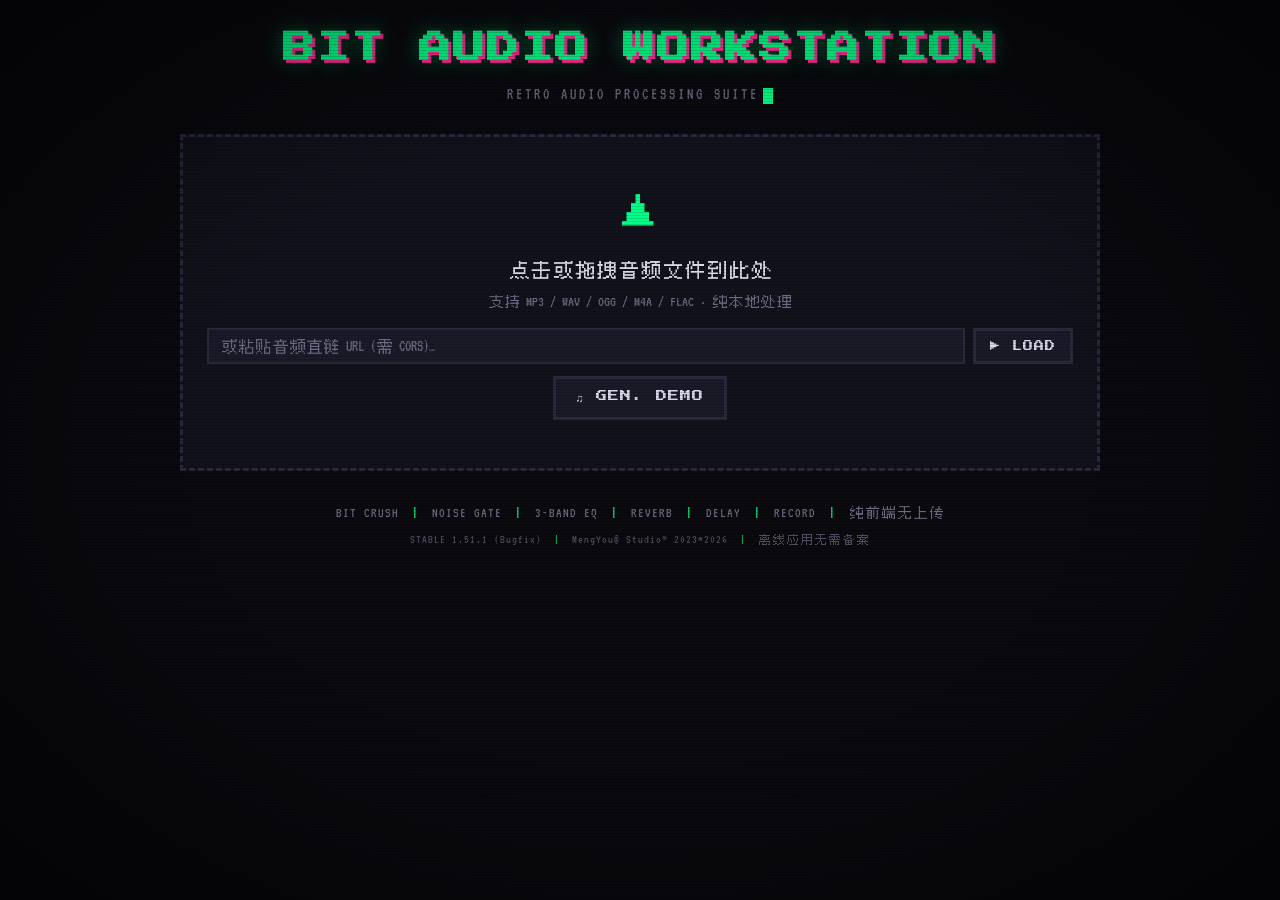
==== bit-audio-workstation.html @ 73a19dbe "STABLE 1.51.1 (Bugfix): 修复拆分版重复加载与 FLAC 导出" ====
<!DOCTYPE html>
<html lang="zh-CN">
<head>
<meta charset="UTF-8">
<meta name="viewport" content="width=device-width, initial-scale=1.0">
<title>BIT AUDIO WORKSTATION · 音频处理工作站</title>
<link rel="icon" href="data:image/svg+xml,<svg xmlns='http://www.w3.org/2000/svg' viewBox='0 0 16 16'><rect width='16' height='16' fill='%2300ff88'/><text x='8' y='12' font-size='10' text-anchor='middle' fill='%23000' font-family='monospace'>8</text></svg>">
<style>
/* ============ EMBEDDED PIXEL FONTS ============ */
@font-face{
  font-family:'Press Start 2P';
  src:url([data-uri]) format('truetype');
  font-display:swap;
  font-weight:normal;
  font-style:normal;
}
@font-face{
  font-family:'VT323';
  src:url([data-uri]) format('truetype');
  font-display:swap;
  font-weight:normal;
  font-style:normal;
}
@font-face{
  font-family:'Cubic11';
  src:url([data-uri]) format('woff2');
  font-display:swap;
  font-weight:normal;
  font-style:normal;
}


/* ============ RESET & BASE ============ */
*,*::before,*::after{box-sizing:border-box;margin:0;padding:0}
:root{
  --bg2:#0a0a12;
  --bg:#0a0a0f;
  --panel:#12121c;
  --panel2:#1a1a28;
  --border:#2a2a3e;
  --green:#00ff88;
  --green-dim:#00cc6a;
  --pink:#ff2d95;
  --yellow:#ffcc00;
  --cyan:#00e5ff;
  --text:#d8d8e8;
  --muted:#6a6a82;
  /* 英文用像素/等宽，中文 fallback 到 Cubic11 像素中文字体 */
  --mono:'VT323','Cubic11','Courier New',monospace;
  --pixel:'Press Start 2P','Cubic11','Courier New',monospace;
  --cjk:'Cubic11','VT323','Courier New',monospace;
}
/* 主题：品红粉 */
[data-theme="pink"]{
  --bg2:#120a12;--bg:#0f0a0f;--panel:#1c121c;--panel2:#281a28;--border:#3e2a3e;
  --green:#ff2d95;--green-dim:#cc2277;--pink:#00ff88;--yellow:#ff66cc;--cyan:#ff00ff;
}
/* 主题：电蓝 */
[data-theme="blue"]{
  --bg2:#0a0f18;--bg:#0a0d14;--panel:#121828;--panel2:#1a2238;--border:#2a3a5e;
  --green:#00aaff;--green-dim:#0088cc;--pink:#00e5ff;--yellow:#66ccff;--cyan:#0088ff;
}
/* 主题：琥珀橙 */
[data-theme="amber"]{
  --bg2:#140e08;--bg:#120c08;--panel:#1e1610;--panel2:#2a2018;--border:#4a3a28;
  --green:#ffaa00;--green-dim:#cc8800;--pink:#ff6600;--yellow:#ffcc44;--cyan:#ff8800;
}
/* 主题：紫电 */
[data-theme="purple"]{
  --bg2:#0e0a18;--bg:#0c0a14;--panel:#181228;--panel2:#221a38;--border:#3a2a5e;
  --green:#aa44ff;--green-dim:#8833cc;--pink:#ff44ff;--yellow:#cc88ff;--cyan:#6644ff;
}
html,body{height:100%}
body{
  background:var(--bg);
  color:var(--text);
  font-family:var(--mono);
  font-size:18px;
  line-height:1.5;
  min-height:100vh;
  overflow-x:hidden;
  -webkit-tap-highlight-color:transparent;
}
/* scanline overlay */
body::before{
  content:'';position:fixed;inset:0;pointer-events:none;z-index:999;
  background:repeating-linear-gradient(0deg,rgba(0,0,0,0.15) 0px,rgba(0,0,0,0.15) 1px,transparent 1px,transparent 3px);
}
body::after{
  content:'';position:fixed;inset:0;pointer-events:none;z-index:998;
  background:radial-gradient(ellipse at center,transparent 50%,rgba(0,0,0,0.5) 100%);
}

/* ============ LAYOUT ============ */
.app{
  max-width:960px;
  margin:0 auto;
  padding:24px 20px 40px;
  position:relative;z-index:1;
}

/* ============ HEADER ============ */
header{text-align:center;margin-bottom:28px}
header h1{
  font-family:var(--pixel);
  font-size:clamp(18px,4.5vw,32px);
  color:var(--green);
  text-shadow:3px 3px 0 var(--pink),0 0 20px rgba(0,255,136,0.4);
  letter-spacing:2px;
  margin-bottom:10px;
  image-rendering:pixelated;
}
header .subtitle{
  font-family:var(--mono);
  font-size:16px;
  color:var(--muted);
  letter-spacing:3px;
  text-transform:uppercase;
}
header .blink{
  display:inline-block;width:10px;height:16px;background:var(--green);
  vertical-align:middle;margin-left:4px;animation:blink 1s steps(2) infinite;
}
@keyframes blink{0%,50%{opacity:1}51%,100%{opacity:0}}

/* ============ DROPZONE ============ */
.dropzone{
  border:3px dashed var(--border);
  background:var(--panel);
  padding:48px 24px;
  text-align:center;
  cursor:pointer;
  transition:border-color .15s,background .15s;
  position:relative;
}
.dropzone:hover,.dropzone.drag{
  border-color:var(--green);
  background:rgba(0,255,136,0.04);
}
.dropzone.drag{border-color:var(--pink)}
.dz-icon{
  font-family:var(--pixel);
  font-size:36px;color:var(--green);
  display:block;margin-bottom:16px;
  animation:bounce 1.2s ease-in-out infinite;
}
@keyframes bounce{0%,100%{transform:translateY(0)}50%{transform:translateY(-8px)}}
.dropzone p{font-size:20px;color:var(--text)}
.dropzone .dz-hint{font-size:15px;color:var(--muted);margin-top:6px}

/* URL load bar */
.url-bar{
  display:flex;gap:8px;margin-top:14px;
}
.url-bar input{
  flex:1;min-width:0;
  background:var(--panel2);border:2px solid var(--border);
  color:var(--text);font-family:var(--mono);font-size:16px;
  padding:8px 12px;outline:none;
}
.url-bar input:focus{border-color:var(--cyan)}
.url-bar input::placeholder{color:var(--muted)}
.url-bar .btn{padding:8px 14px;font-size:10px;white-space:nowrap}

/* ============ WORKSPACE ============ */
.workspace{display:flex;flex-direction:column;gap:12px}
.hidden{display:none!important}

.info-expand-icon{color:var(--muted);font-size:12px;margin-left:8px;transition:transform 0.2s}
.file-info.expanded .info-expand-icon{transform:rotate(90deg)}
.audio-details{background:var(--panel);border:1px solid var(--border);border-radius:0;padding:12px 16px;margin-bottom:8px;animation:slideDown 0.2s ease}
.audio-details.hidden{display:none}
.details-grid{display:grid;grid-template-columns:repeat(4,1fr);gap:8px 16px}
.detail-item{display:flex;flex-direction:column;gap:2px}
.detail-label{font-size:10px;color:var(--muted);font-family:'VT323',monospace;letter-spacing:1px}
.detail-value{font-size:14px;color:var(--green);font-family:'VT323',monospace}
@keyframes slideDown{from{opacity:0;transform:translateY(-8px)}to{opacity:1;transform:translateY(0)}}
@media(max-width:600px){.details-grid{grid-template-columns:repeat(2,1fr)}}
/* 播放列表 */
.playlist-panel{background:var(--panel);border:1px solid var(--border);padding:10px 14px;margin-bottom:8px;animation:slideDown 0.2s ease}
.playlist-panel.hidden{display:none}
.playlist-header{display:flex;justify-content:space-between;align-items:center;margin-bottom:8px}
.playlist-controls{display:flex;align-items:center;gap:6px}
.pl-ctrl-btn{
  padding:3px 8px;font-size:10px;font-family:'VT323',monospace;
  background:var(--bg);border:1px solid var(--border);color:var(--muted);
  cursor:pointer;transition:all 0.15s;letter-spacing:1px;
}
.pl-ctrl-btn:hover{border-color:var(--green);color:var(--green)}
.pl-ctrl-btn.active{border-color:var(--green);color:var(--green);background:rgba(0,255,136,0.08)}
.playlist-title{font-size:12px;color:var(--muted);font-family:'VT323',monospace;letter-spacing:1px}
.playlist-count{font-size:12px;color:var(--green);font-family:'VT323',monospace;background:var(--bg);padding:2px 8px;border:1px solid var(--border)}
.playlist-items{display:flex;flex-direction:column;gap:4px;max-height:160px;overflow-y:auto}
.playlist-item{display:flex;align-items:center;gap:8px;padding:6px 10px;background:var(--bg);border:1px solid var(--border);cursor:pointer;transition:all 0.15s;font-size:12px;font-family:'VT323',monospace}
.playlist-item:hover{border-color:var(--green)}
.playlist-item.active{border-color:var(--green);background:rgba(0,255,136,0.08)}
.playlist-item .pl-index{color:var(--muted);min-width:20px;text-align:center}
.playlist-item.active .pl-index{color:var(--green)}
.playlist-item .pl-name{flex:1;min-width:0;overflow:hidden;text-overflow:ellipsis;white-space:nowrap;color:var(--text)}
.playlist-item.active .pl-name{color:var(--green)}
.playlist-item .pl-dur{color:var(--muted);font-size:11px;white-space:nowrap}
.playlist-item .pl-remove{color:var(--muted);cursor:pointer;padding:0 4px;opacity:0.5;transition:opacity 0.15s}
.playlist-item .pl-remove:hover{color:var(--red);opacity:1}
.playlist-empty{text-align:center;color:var(--muted);font-size:11px;padding:8px;font-family:'VT323',monospace}
.file-info{
  display:flex;justify-content:space-between;align-items:center;
  flex-wrap:wrap;gap:8px;
  background:var(--panel);border:2px solid var(--border);
  padding:10px 14px;font-size:16px;
}
.file-info #fileName{color:var(--green);word-break:break-all;flex:1;min-width:0}
.file-info #fileMeta{color:var(--muted);white-space:nowrap}

/* ============ WAVEFORM ============ */
.waveform-container{position:relative}
.waveform-zoom-controls{
  display:flex;align-items:center;gap:6px;
  position:absolute;top:6px;right:8px;z-index:10;
  background:var(--bg);padding:4px 8px;border:1px solid var(--border);box-shadow:0 2px 8px rgba(0,0,0,0.6);
}
.waveform-zoom-controls .zoom-btn{
  background:var(--bg);border:1px solid var(--border);color:var(--text);
  font-family:var(--pixel);font-size:12px;width:24px;height:24px;
  cursor:pointer;display:flex;align-items:center;justify-content:center;
}
.waveform-zoom-controls .zoom-btn:hover{border-color:var(--green);color:var(--green)}
.waveform-zoom-controls .zoom-level{
  font-family:var(--pixel);font-size:9px;color:var(--muted);min-width:28px;text-align:center;
}
#exportWaveBtn{border-color:var(--amber);color:var(--amber)}
#exportWaveBtn:hover{background:linear-gradient(rgba(255,170,0,0.28),rgba(255,170,0,0.28)),var(--bg)}
.waveform-wrap{
  position:relative;
  background:var(--panel);
  border:2px solid var(--border);
  height:130px;
  overflow:hidden;
}
#waveform{width:100%;height:100%;display:block}
.playhead{
  position:absolute;top:0;bottom:0;width:2px;
  background:var(--pink);
  box-shadow:0 0 8px var(--pink);
  left:0;display:none;pointer-events:none;
}
/* 标记点 */
.marker{
  position:absolute;top:0;width:0;height:0;
  border-left:6px solid transparent;
  border-right:6px solid transparent;
  border-top:8px solid var(--yellow,#ffcc00);
  cursor:pointer;z-index:5;
  transform:translateX(-50%);
}
.marker:hover{border-top-color:var(--green)}
.marker{touch-action:none;-webkit-user-select:none;user-select:none}
.marker::before{content:'';position:absolute;left:-9px;top:-6px;width:18px;height:34px}
.marker-label{
  position:absolute;top:9px;left:50%;transform:translateX(-50%);
  max-width:88px;overflow:hidden;text-overflow:ellipsis;
  font-family:var(--pixel);font-size:8px;color:var(--yellow,#ffcc00);
  white-space:nowrap;background:var(--bg);padding:1px 3px;
  pointer-events:none;
}
.marker-container{position:absolute;top:0;left:0;right:0;bottom:0;pointer-events:none}
.marker-container .marker{pointer-events:auto}
/* 波形选区 */
.selection{
  position:absolute;top:0;bottom:0;
  background:rgba(0,229,255,0.18);
  border-left:2px solid var(--cyan);
  border-right:2px solid var(--cyan);
  left:0;width:0;display:none;pointer-events:none;
}
/* 裁剪控制栏 */
.crop-bar{
  display:flex;align-items:center;justify-content:space-between;
  gap:12px;flex-wrap:wrap;
  background:var(--panel);border:2px solid var(--border);
  padding:10px 14px;
}
.crop-readout{display:flex;flex-direction:column;gap:2px;min-width:200px}
.crop-info{
  font-family:var(--mono);font-size:16px;color:var(--cyan);
}
.crop-stats{
  font-family:var(--mono);font-size:12px;color:var(--muted);
  min-height:15px;white-space:nowrap;
}
.crop-btns{display:flex;gap:8px;flex-wrap:wrap}
.crop-btn{padding:8px 14px;font-size:10px}
.crop-btn:disabled{opacity:0.35;cursor:not-allowed}

/* ============ MARKER LIST ============ */
#markerListModal{z-index:900}   /* 低于 toast，改名/删除的提示不会被遮罩挡住 */
.marker-list-window{
  background:var(--panel);border:2px solid var(--border);
  padding:16px;width:min(560px,92vw);max-height:78vh;
  display:flex;flex-direction:column;gap:12px;
  box-shadow:0 12px 40px rgba(0,0,0,0.55);
}
.marker-list-head{display:flex;align-items:center;justify-content:space-between;gap:12px}
.marker-list-title{font-family:var(--mono);font-size:16px;color:var(--amber);letter-spacing:1px}
.marker-list-body{
  overflow-y:auto;border:1px solid var(--border);background:var(--bg);
  min-height:76px;max-height:52vh;
}
.marker-row{
  display:flex;align-items:center;gap:8px;padding:7px 9px;
  border-bottom:1px solid var(--border);font-family:var(--mono);font-size:13px;
  cursor:pointer;
}
.marker-row:last-child{border-bottom:none}
.marker-row:hover{background:var(--panel2)}
.marker-time{color:var(--cyan);min-width:64px;cursor:pointer}
.marker-name{flex:1;min-width:0;color:var(--text);cursor:pointer;overflow:hidden;text-overflow:ellipsis;white-space:nowrap}
.marker-delta{color:var(--muted);font-size:11px;min-width:56px;text-align:right}
.marker-row-btn{
  padding:3px 7px;font-size:10px;font-family:var(--mono);
  background:var(--bg);border:1px solid var(--border);color:var(--muted);cursor:pointer;
}
.marker-row-btn:hover{border-color:var(--amber);color:var(--amber)}
.marker-row-btn.del:hover{border-color:var(--pink);color:var(--pink)}
.marker-empty{padding:20px 12px;text-align:center;color:var(--muted);font-family:var(--mono);font-size:13px;line-height:1.6}

/* ============ DEMO BAR ============ */
.demo-bar{
  display:flex;align-items:center;gap:8px;flex-wrap:wrap;
  margin-top:14px;
}
.demo-bar .demo-btn{
  border-color:var(--yellow);color:var(--yellow);
  background:linear-gradient(rgba(255,204,0,0.16),rgba(255,204,0,0.16)),var(--panel2);
}
.demo-bar .demo-btn:hover{background:linear-gradient(rgba(255,204,0,0.30),rgba(255,204,0,0.30)),var(--panel2)}
.demo-bar .hint{font-size:15px;color:var(--muted)}
#noiseBtn{border-color:var(--cyan);color:var(--cyan);background:linear-gradient(rgba(0,229,255,0.16),rgba(0,229,255,0.16)),var(--panel2)}
#noiseBtn:hover{background:linear-gradient(rgba(0,229,255,0.30),rgba(0,229,255,0.30)),var(--panel2)}
.demo-bar{position:relative}
#noiseMenu{top:100%;left:50%;transform:translateX(-50%);margin-top:8px;min-width:160px;z-index:100}
#silenceBtn{border-color:var(--orange);color:var(--orange);background:linear-gradient(rgba(255,165,0,0.16),rgba(255,165,0,0.16)),var(--panel2)}
#silenceBtn:hover{background:linear-gradient(rgba(255,165,0,0.30),rgba(255,165,0,0.30)),var(--panel2)}
#silenceMenu{top:100%;left:50%;transform:translateX(-50%);margin-top:8px;min-width:200px;z-index:100}
.silence-threshold-row,.silence-min-row{display:flex;align-items:center;gap:8px;padding:8px 12px;font-size:10px}
.silence-threshold-row input[type=range],.silence-min-row input[type=range]{flex:1;width:80px}
.silence-threshold-row span:last-child,.silence-min-row span:last-child{min-width:50px;text-align:right;color:var(--muted)}
#channelBtn{border-color:var(--purple);color:var(--purple);background:linear-gradient(rgba(180,100,255,0.16),rgba(180,100,255,0.16)),var(--panel2)}
#channelBtn:hover{background:linear-gradient(rgba(180,100,255,0.30),rgba(180,100,255,0.30)),var(--panel2)}
#channelMenu{top:100%;left:50%;transform:translateX(-50%);margin-top:8px;min-width:140px;z-index:100}
#beatBtn{border-color:var(--pink);color:var(--pink);background:linear-gradient(rgba(255,0,255,0.16),rgba(255,0,255,0.16)),var(--panel2)}
#beatBtn:hover{background:linear-gradient(rgba(255,0,255,0.30),rgba(255,0,255,0.30)),var(--panel2)}
#beatMenu{top:100%;left:50%;transform:translateX(-50%);margin-top:8px;min-width:140px;z-index:100}
.beat-info-row{display:flex;justify-content:space-between;align-items:center;padding:6px 12px;font-size:13px;color:var(--text)}
.beat-info-row span:last-child{color:var(--pink);font-weight:bold}
#markerBtn{border-color:var(--amber);color:var(--amber);background:linear-gradient(rgba(255,170,0,0.16),rgba(255,170,0,0.16)),var(--panel2)}
#markerBtn:hover{background:linear-gradient(rgba(255,170,0,0.30),rgba(255,170,0,0.30)),var(--panel2)}
#markerMenu{top:100%;left:50%;transform:translateX(-50%);margin-top:8px;min-width:160px;z-index:100}
#markerMenu .beat-info-row span:last-child{color:var(--amber)}
#dcBtn{border-color:var(--blue);color:var(--blue);background:linear-gradient(rgba(100,200,255,0.16),rgba(100,200,255,0.16)),var(--panel2)}
#dcBtn:hover{background:linear-gradient(rgba(100,200,255,0.30),rgba(100,200,255,0.30)),var(--panel2)}
#dcMenu{top:100%;left:50%;transform:translateX(-50%);margin-top:8px;min-width:140px;z-index:100}
#dcMenu .beat-info-row span:last-child{color:var(--blue)}

/* ============ CONTROLS ============ */
.controls{
  display:grid;grid-template-columns:repeat(4,1fr);gap:12px;
}
.ctrl{
  background:var(--panel);border:2px solid var(--border);
  padding:10px 12px;
}
.ctrl label{
  display:flex;justify-content:space-between;align-items:baseline;
  font-family:var(--pixel);font-size:10px;color:var(--muted);
  margin-bottom:12px;letter-spacing:1px;
}
.ctrl label span{color:var(--green);font-size:14px;font-family:var(--mono)}
.ctrl.ng label{color:var(--yellow)}
.ctrl.ng label span{color:var(--yellow)}
.ctrl.ng input[type=range]::-webkit-slider-thumb{background:var(--yellow);border-color:#4d3d00;box-shadow:0 0 0 2px var(--yellow)}
.ctrl.ng input[type=range]::-moz-range-thumb{background:var(--yellow);border-color:#4d3d00}
.ctrl.speed label{color:var(--pink)}
.ctrl.speed label span{color:var(--pink)}
.ctrl.speed input[type=range]::-webkit-slider-thumb{background:var(--pink);border-color:#4d0026;box-shadow:0 0 0 2px var(--pink)}
.ctrl.speed input[type=range]::-moz-range-thumb{background:var(--pink);border-color:#4d0026}
/* pixel range slider */
input[type=range]{
  -webkit-appearance:none;appearance:none;
  width:100%;height:24px;background:transparent;cursor:pointer;
}
input[type=range]::-webkit-slider-runnable-track{
  height:8px;background:var(--panel2);border:2px solid var(--border);
}
input[type=range]::-webkit-slider-thumb{
  -webkit-appearance:none;appearance:none;
  width:20px;height:20px;margin-top:-8px;
  background:var(--green);border:2px solid #003d20;
  box-shadow:0 0 0 2px var(--green);
  cursor:pointer;
}
input[type=range]::-moz-range-track{
  height:8px;background:var(--panel2);border:2px solid var(--border);
}
input[type=range]::-moz-range-thumb{
  width:16px;height:16px;border-radius:0;
  background:var(--green);border:2px solid #003d20;
  cursor:pointer;
}
.ticks{
  display:flex;justify-content:space-between;
  font-size:13px;color:var(--muted);margin-top:4px;
  font-family:var(--mono);
}

/* ============ VERTICAL EQ PANEL ============ */
.eq-panel{
  background:var(--panel);border:2px solid var(--border);
  padding:12px;
}
.eq-title{
  font-family:var(--pixel);font-size:10px;color:var(--cyan);
  text-align:center;letter-spacing:3px;margin-bottom:10px;
}
.eq-cols{
  display:flex;justify-content:space-around;align-items:flex-end;
  gap:12px;
}
.eq-col{
  display:flex;flex-direction:column;align-items:center;gap:8px;
  flex:1;max-width:100px;
}
.eq-val{
  font-family:var(--mono);font-size:16px;color:var(--cyan);
  min-height:20px;
}
.eq-col input[type=range]{
  -webkit-appearance:slider-vertical;
  appearance:slider-vertical;
  writing-mode:vertical-lr;
  direction:rtl;
  width:28px;height:140px;
  background:transparent;cursor:pointer;
}
.eq-col input[type=range]::-webkit-slider-runnable-track{
  width:8px;background:var(--panel2);border:2px solid var(--border);
}
.eq-col input[type=range]::-webkit-slider-thumb{
  -webkit-appearance:none;appearance:none;
  width:24px;height:16px;margin-left:-8px;
  background:var(--cyan);border:2px solid #003d4d;
  box-shadow:0 0 0 2px var(--cyan);
  cursor:pointer;
}
.eq-col input[type=range]::-moz-range-track{
  width:8px;background:var(--panel2);border:2px solid var(--border);
}
.eq-col input[type=range]::-moz-range-thumb{
  width:20px;height:12px;border-radius:0;
  background:var(--cyan);border:2px solid #003d4d;
  cursor:pointer;
}
.eq-label{
  font-family:var(--pixel);font-size:9px;color:var(--muted);
  letter-spacing:1px;
}
.eq-presets{
  display:flex;flex-wrap:wrap;justify-content:center;gap:4px;
  margin-top:12px;padding-top:10px;border-top:1px solid var(--border);
}
.eq-preset-btn{
  font-family:var(--pixel);font-size:8px;color:var(--muted);
  background:var(--panel2);border:1px solid var(--border);
  padding:4px 6px;cursor:pointer;letter-spacing:1px;
  transition:all 0.15s;
}
.eq-preset-btn:hover{
  color:var(--cyan);border-color:var(--cyan);
}
.eq-preset-btn.active{
  color:var(--bg);background:var(--cyan);border-color:var(--cyan);
}

/* FX presets */
.fx-presets{display:flex;flex-wrap:wrap;gap:8px;justify-content:center;margin-top:12px;padding-top:10px;border-top:1px solid var(--border)}
.fx-preset-group{display:flex;align-items:center;gap:4px}
.fx-preset-label{font-family:var(--pixel);font-size:8px;color:var(--muted);letter-spacing:1px;margin-right:2px}
.fx-preset-btn{font-family:var(--pixel);font-size:8px;color:var(--muted);background:var(--panel2);border:1px solid var(--border);padding:3px 5px;cursor:pointer;letter-spacing:1px;transition:all 0.15s}
.fx-preset-btn:hover{color:var(--pink);border-color:var(--pink)}
.fx-preset-btn.active{color:var(--bg);background:var(--pink);border-color:var(--pink)}

/* ============ TRANSPORT ============ */
.transport-export{
  display:flex;flex-direction:column;gap:8px;
  background:var(--panel);border:2px solid var(--green);
  padding:10px 12px;
}
.transport-export .transport{
  background:transparent;border:none;padding:0;gap:8px;
}
.transport-export .export-bar{
  justify-content:center;gap:10px;flex-wrap:wrap;
}
.transport-export .btn{padding:8px 8px;font-size:9px;border-width:2px;letter-spacing:0.3px;min-width:56px;white-space:normal;line-height:1.3}
.transport-export #playBtn{font-size:9px;min-width:60px;padding:6px 4px;letter-spacing:0.2px;line-height:1.4}
.transport-export .reload-btn{font-size:8px;padding:6px 4px;min-width:52px;letter-spacing:0.2px;line-height:1.4}
.transport-export .nav-btn{font-size:8px;padding:6px 4px;min-width:48px;letter-spacing:0.2px;line-height:1.4;color:var(--cyan,#00ccff);border-color:var(--cyan,#00ccff)}
.transport-export .format-btn{padding:8px 12px}
.transport-export .rec-btn{padding:8px 14px}
.transport-export .export-hint-bottom{
  font-size:12px;color:var(--muted);text-align:center;
  width:100%;order:10;margin-top:4px;
}
.options-row{
  display:flex;align-items:center;gap:16px;flex-wrap:wrap;
  background:transparent;border:none;
  padding:4px 0;justify-content:center;
}
.options-row .toggle{font-size:10px}
.gain-control{display:flex;align-items:center;gap:8px}
.gain-label{font-family:var(--pixel);font-size:9px;color:var(--muted);letter-spacing:1px;white-space:nowrap}
.gain-label span{color:var(--pink)}
.gain-control input[type=range]{width:80px}
.mp3-bitrate-select{display:flex;align-items:center;gap:6px}
.mp3-bitrate-select.hidden{display:none}
.mp3-bitrate-select .br-label{font-family:var(--pixel);font-size:9px;color:var(--muted);letter-spacing:1px}
.mp3-bitrate-select .br-buttons{display:flex;gap:4px;flex-wrap:wrap}
.mp3-bitrate-select .br-btn{
  font-family:var(--pixel);font-size:9px;
  background:var(--panel2);color:var(--muted);
  border:2px solid var(--border);padding:4px 8px;
  cursor:pointer;min-width:36px;transition:all 0.15s;
}
.mp3-bitrate-select .br-btn:hover{border-color:var(--pink);color:var(--text)}
.mp3-bitrate-select .br-btn.active{border-color:var(--pink);color:var(--pink);background:linear-gradient(rgba(255,0,128,0.22),rgba(255,0,128,0.22)),var(--panel2);box-shadow:0 0 6px rgba(255,0,128,0.3)}
.transport{
  display:flex;align-items:stretch;gap:8px;flex-wrap:nowrap;
  background:var(--panel);border:2px solid var(--border);
  padding:12px 16px;
}
.transport .btn{display:flex;flex-direction:column;align-items:center;justify-content:center;gap:3px;text-align:center}
.transport .btn{flex:1;min-width:60px;white-space:nowrap}
.transport .clipper{white-space:nowrap;flex-shrink:0}
.options-row{
  display:flex;align-items:center;gap:16px;flex-wrap:wrap;
  background:transparent;border:none;
  padding:8px 16px 4px;
}
.options-row .toggle{font-size:10px}
.btn{
  font-family:var(--pixel);font-size:11px;
  padding:12px 20px;border:3px solid var(--border);
  background:var(--panel2);color:var(--text);
  cursor:pointer;letter-spacing:1px;
  transition:transform .08s,box-shadow .08s,background .15s;
  user-select:none;
}
.btn:hover{background:var(--border)}
.btn:active{transform:translate(2px,2px)}
.btn.primary{border-color:var(--green);color:var(--green);background:linear-gradient(rgba(0,255,136,0.16),rgba(0,255,136,0.16)),var(--panel2)}
.btn.primary:hover{background:linear-gradient(rgba(0,255,136,0.30),rgba(0,255,136,0.30)),var(--panel2)}
.btn.accent{border-color:var(--pink);color:var(--pink);background:linear-gradient(rgba(255,45,149,0.16),rgba(255,45,149,0.16)),var(--panel2)}
.btn.accent:hover{background:linear-gradient(rgba(255,45,149,0.30),rgba(255,45,149,0.30)),var(--panel2)}
.btn:disabled{opacity:0.4;cursor:not-allowed;transform:none}

.toggle{
  display:flex;align-items:center;gap:8px;
  font-family:var(--pixel);font-size:10px;color:var(--muted);
  cursor:pointer;margin-left:auto;letter-spacing:1px;
}
.toggle input{
  -webkit-appearance:none;appearance:none;
  width:36px;height:20px;background:var(--panel2);
  border:2px solid var(--border);position:relative;cursor:pointer;
  transition:background .15s;
}
.toggle input::after{
  content:'';position:absolute;top:1px;left:1px;
  width:14px;height:14px;background:var(--muted);
  transition:left .15s,background .15s;
}
.toggle input:checked{background:linear-gradient(rgba(0,255,136,0.28),rgba(0,255,136,0.28)),var(--panel2);border-color:var(--green)}
.toggle input:checked::after{left:17px;background:var(--green)}

/* ============ EXPORT ============ */
.export-bar{
  display:flex;align-items:center;gap:12px;flex-wrap:nowrap;justify-content:center;
}
.export-bar .help-btn{flex-shrink:0}
.mp3-bitrate-select{display:flex;align-items:center;gap:6px;order:6}
.mp3-bitrate-select.hidden{display:none}
.mp3-bitrate-select .br-label{font-family:var(--pixel);font-size:9px;color:var(--muted);letter-spacing:1px}
.mp3-bitrate-select .br-buttons{display:flex;gap:4px;flex-wrap:wrap}
.mp3-bitrate-select .br-btn{
  font-family:var(--pixel);font-size:9px;
  background:var(--panel2);color:var(--muted);
  border:2px solid var(--border);padding:4px 8px;
  cursor:pointer;min-width:36px;transition:all 0.15s;
}
.mp3-bitrate-select .br-btn:hover{border-color:var(--pink);color:var(--text)}
.mp3-bitrate-select .br-btn.active{border-color:var(--pink);color:var(--pink);background:linear-gradient(rgba(255,0,128,0.22),rgba(255,0,128,0.22)),var(--panel2);box-shadow:0 0 6px rgba(255,0,128,0.3)}
.export-group{
  display:flex;align-items:stretch;gap:0;
  padding:0;
}
.export-group .btn{margin:0}
.export-group #exportBtn{border-right:none}
.hint{font-size:15px;color:var(--muted);font-family:var(--mono)}

/* 自定义格式下拉菜单 */
.format-dropdown{position:relative}
.format-btn{border-color:var(--cyan);color:var(--cyan);background:linear-gradient(rgba(0,229,255,0.16),rgba(0,229,255,0.16)),var(--panel2);padding:12px 16px}
.format-btn:hover{background:linear-gradient(rgba(0,229,255,0.30),rgba(0,229,255,0.30)),var(--panel2)}
.dropdown-menu{
  position:absolute;bottom:calc(100% + 8px);right:0;
  background:var(--panel);border:2px solid var(--cyan);
  min-width:180px;z-index:500;
  box-shadow:0 4px 20px rgba(0,0,0,0.5);
}
.dropdown-item{
  padding:10px 14px;cursor:pointer;
  font-family:var(--mono);font-size:17px;color:var(--text);
  display:flex;justify-content:space-between;align-items:center;
  border-bottom:1px solid var(--border);
  transition:background .1s;
}
.dropdown-item:last-child{border-bottom:none}
.dropdown-item:hover{background:var(--panel2);color:var(--cyan)}
.dropdown-item.active{color:var(--cyan);background:rgba(0,229,255,0.08)}
.dropdown-item.active::before{content:'> ';color:var(--cyan)}
.df-hint{color:var(--muted);font-size:14px}
/* REC 按钮 */
.rec-btn{border-color:var(--pink);color:var(--pink);background:linear-gradient(rgba(255,45,149,0.16),rgba(255,45,149,0.16)),var(--panel2);padding:12px 16px}
.rec-btn:hover{background:linear-gradient(rgba(255,45,149,0.30),rgba(255,45,149,0.30)),var(--panel2)}
.rec-btn.on{background:linear-gradient(rgba(255,45,149,0.40),rgba(255,45,149,0.40)),var(--panel2);animation:recPulse 1.2s ease-in-out infinite}
@keyframes recPulse{0%,100%{box-shadow:0 0 0 0 rgba(255,45,149,0.4)}50%{box-shadow:0 0 0 6px rgba(255,45,149,0)}}

/* ============ FOOTER ============ */
/* ============ 削波指示 ============ */
.clipper{display:flex;align-items:center;gap:6px;margin-left:4px}
.clip-led{width:12px;height:12px;background:#333;border:1px solid #555;transition:background 0.1s}
.clip-led.on{background:#ff3366;box-shadow:0 0 8px #ff3366}
.clip-label{font-size:11px;color:var(--muted);font-family:var(--mono)}
#peakMeter{background:#111;border:1px solid #333;border-radius:2px;margin-left:4px}

/* ============ 频谱仪 ============ */
.spectrum-panel{border:1px solid var(--border);background:var(--bg2);padding:10px}
.spectrum-panel canvas{width:100%;height:80px;display:block}
.spectrum-panel .panel-title{display:flex;justify-content:space-between;align-items:center}
.spectrum-style-switch{display:flex;gap:4px}
.ss-btn{background:var(--bg);border:1px solid var(--border);color:var(--muted);font-size:12px;padding:2px 8px;cursor:pointer;font-family:'VT323',monospace;transition:all 0.15s}
.ss-btn:hover{border-color:var(--green);color:var(--green)}
.ss-btn.active{border-color:var(--green);color:var(--green);background:linear-gradient(rgba(0,255,136,0.22),rgba(0,255,136,0.22)),var(--bg)}
#exportSpectrumBtn{border-color:var(--amber);color:var(--amber)}
#exportSpectrumBtn:hover{background:linear-gradient(rgba(255,170,0,0.28),rgba(255,170,0,0.28)),var(--bg)}

/* ============ 效果/淡入淡出面板 ============ */
.fx-panel,.fade-panel,.preset-panel,.theme-panel,.export-options{border:1px solid var(--border);background:var(--bg2);padding:12px}
.panel-title{font-family:var(--pixel);font-size:10px;color:var(--green);letter-spacing:2px;margin-bottom:10px}
.fx-grid,.fade-grid{display:grid;grid-template-columns:1fr 1fr;gap:12px}
.fx-item label{display:block;font-size:10px;color:var(--muted);margin-bottom:4px;font-family:var(--pixel);letter-spacing:1px}
.fx-item label span{color:var(--pink)}
.fx-item input[type=range]{width:100%}
.fade-curves{display:flex;justify-content:space-between;gap:12px;margin-top:10px;padding-top:10px;border-top:1px solid var(--border)}
.fade-curve-group{display:flex;align-items:center;gap:4px}
.fade-curve-label{font-family:var(--pixel);font-size:8px;color:var(--muted);letter-spacing:1px;min-width:24px}
.fade-curve-btn{font-family:var(--pixel);font-size:8px;color:var(--muted);background:var(--panel2);border:1px solid var(--border);padding:3px 5px;cursor:pointer;letter-spacing:1px;transition:all 0.15s}
.fade-curve-btn:hover{color:var(--green);border-color:var(--green)}
.fade-curve-btn.active{color:var(--bg);background:var(--green);border-color:var(--green)}

/* ============ 预设系统 ============ */
.preset-row{display:flex;gap:8px;flex-wrap:wrap;align-items:center}
.preset-input{flex:1;min-width:120px;background:var(--bg);border:1px solid var(--border);color:var(--text);padding:8px 10px;font-family:var(--mono);font-size:13px}
.preset-select{background:var(--bg);border:1px solid var(--border);color:var(--text);padding:8px;font-family:var(--mono);font-size:13px;min-width:100px}
.preset-btn{padding:8px 14px;font-size:12px}
.preset-btn.danger{color:#ff6688;border-color:#ff6688}

/* ============ 导出选项 ============ */
.export-options{display:flex;align-items:center;gap:12px;flex-wrap:wrap}
.export-options .toggle{margin:0}
.sample-rate-select{display:flex;align-items:center;gap:8px;position:relative}
.sr-label{font-size:10px;color:var(--muted);font-family:var(--pixel);letter-spacing:1px}
.sr-btn{padding:6px 10px;font-size:10px;min-width:100px}
.sample-rate-select .dropdown-menu{top:100%;right:0;left:auto;margin-top:4px;min-width:120px}
/* STABLE 1.36：MP3 ID3 标签 */
.id3-row{display:flex;align-items:center;gap:8px;flex-wrap:wrap}
.id3-input{
  background:var(--bg);border:1px solid var(--border);color:var(--text);
  padding:5px 8px;font-family:var(--pixel);font-size:11px;border-radius:3px;width:120px;
}
.id3-input::placeholder{color:var(--muted);opacity:0.65}
.id3-input:focus{outline:none;border-color:var(--accent)}
.id3-row.disabled{opacity:0.45;pointer-events:none}

/* ============ 主题切换 ============ */
.theme-panel{margin-top:12px}
.theme-row{display:flex;align-items:center;gap:10px;margin-top:8px}
.theme-btn{
  width:28px;height:28px;border-radius:50%;
  border:2px solid var(--border);
  background:var(--theme-color);
  cursor:pointer;transition:all 0.15s;
  padding:0;
}
.theme-btn:hover{transform:scale(1.15);border-color:var(--text)}
.theme-btn.active{
  border-color:var(--text);
  box-shadow:0 0 8px var(--theme-color), inset 0 0 4px rgba(255,255,255,0.3);
  transform:scale(1.1);
}

@media(max-width:600px){
  .fx-grid,.fade-grid{grid-template-columns:1fr}
  .clipper{display:none}
  .preset-input{min-width:100px}
}

footer{
  text-align:center;margin-top:32px;
  font-size:14px;color:var(--muted);
  font-family:var(--mono);letter-spacing:1px;
}
footer .sep{color:var(--green);margin:0 6px}
footer .footer-info{margin-top:6px;font-size:12px;opacity:0.7}

/* ============ TOAST ============ */
.toast{
  position:fixed;bottom:24px;left:50%;transform:translateX(-50%);
  background:var(--panel);border:2px solid var(--green);
  color:var(--green);padding:10px 20px;
  font-family:var(--mono);font-size:16px;
  z-index:1000;opacity:0;transition:opacity .2s;
  pointer-events:none;
}
.toast.show{opacity:1}
.toast.err{border-color:var(--pink);color:var(--pink)}

/* 中央进度条窗口 */
.modal-overlay{
  position:fixed;inset:0;z-index:2000;
  background:rgba(0,0,0,0.75);
  display:flex;align-items:center;justify-content:center;
}
.progress-window{
  background:var(--panel);border:3px solid var(--green);
  padding:28px 32px;min-width:320px;max-width:90vw;
  box-shadow:0 0 30px rgba(0,255,136,0.3);
}
.progress-title{
  font-family:var(--pixel);font-size:12px;color:var(--green);
  text-align:center;margin-bottom:18px;letter-spacing:1px;
}
.progress-bar-wrap{
  width:100%;height:24px;
  background:var(--panel2);border:2px solid var(--border);
  position:relative;overflow:hidden;
}
.progress-bar{
  height:100%;width:0%;
  background:var(--green);
  transition:width .15s ease;
  background-image:repeating-linear-gradient(45deg,rgba(0,0,0,0.15) 0,rgba(0,0,0,0.15) 6px,transparent 6px,transparent 12px);
}
.progress-pct{
  font-family:var(--mono);font-size:22px;color:var(--green);
  text-align:center;margin-top:12px;
}
.cancel-btn{
  display:block;margin:16px auto 0;
  background:var(--panel2);border:2px solid var(--pink);
  color:var(--pink);font-family:var(--pixel);font-size:10px;
  padding:8px 20px;cursor:pointer;letter-spacing:1px;
}
.cancel-btn:hover{background:linear-gradient(rgba(255,45,149,0.30),rgba(255,45,149,0.30)),var(--panel2)}
.cancel-btn.disabled{
  opacity:0.35;cursor:not-allowed;
  border-color:var(--muted);color:var(--muted);
}
.cancel-btn.disabled:hover{background:transparent}
.export-options{display:flex;flex-direction:column;gap:10px;margin-top:16px}
.export-opt{width:100%;padding:12px;font-size:11px;border-color:var(--green);color:var(--green);background:linear-gradient(rgba(0,255,136,0.14),rgba(0,255,136,0.14)),var(--panel2)}
.export-opt:hover{background:linear-gradient(rgba(0,255,136,0.28),rgba(0,255,136,0.28)),var(--panel2)}
.export-opt.cancel{border-color:var(--muted);color:var(--muted);background:var(--panel2)}
.export-opt.cancel:hover{background:var(--border)}
.export-hint{text-align:center;margin-top:14px;font-family:var(--mono);font-size:14px;color:var(--muted)}
.help-btn{width:32px;height:32px;padding:0;font-size:12px;border-color:var(--cyan);color:var(--cyan);background:linear-gradient(rgba(0,200,255,0.16),rgba(0,200,255,0.16)),var(--panel2);min-height:32px;font-family:var(--pixel);line-height:1;flex-shrink:0}
.dither-btn{font-size:10px;padding:6px 12px;margin-top:4px;width:100%;border-color:var(--green);color:var(--green);background:linear-gradient(rgba(0,255,100,0.12),rgba(0,255,100,0.12)),var(--panel2)}
.btn.on{border-color:var(--pink)!important;color:var(--pink)!important;background:linear-gradient(rgba(255,0,128,0.22),rgba(255,0,128,0.22)),var(--panel2)!important}
.dither-btn.active{background:linear-gradient(rgba(0,255,100,0.30),rgba(0,255,100,0.30)),var(--panel2);box-shadow:0 0 8px rgba(0,255,100,0.3)}
.help-btn:hover{background:linear-gradient(rgba(0,200,255,0.32),rgba(0,200,255,0.32)),var(--panel2)}
.help-window{min-width:340px}
.help-list{margin:8px 0 18px}
.help-row{display:flex;justify-content:space-between;align-items:center;padding:7px 4px;border-bottom:1px solid rgba(255,255,255,0.06)}
.help-row:last-child{border-bottom:none}
.help-row .key{font-family:var(--pixel);font-size:10px;color:var(--cyan);background:linear-gradient(rgba(0,200,255,0.18),rgba(0,200,255,0.18)),var(--panel2);border:1px solid var(--cyan);padding:4px 8px;min-width:70px;text-align:center}
.help-row .desc{font-family:var(--mono);font-size:13px;color:var(--fg);text-align:right}
#helpCloseBtn{margin-top:4px}

/* ============ RESPONSIVE ============ */
@media(max-width:600px){
  .app{padding:16px 12px 32px}
  header h1{font-size:18px;text-shadow:2px 2px 0 var(--pink)}
  .controls{grid-template-columns:1fr}
  .waveform-wrap{height:120px}
  .btn{padding:12px 16px;font-size:10px;min-height:44px}
  .transport{gap:8px;flex-wrap:wrap}
  .toggle{margin-left:0;width:auto;justify-content:center;min-height:44px;align-items:center}
  .file-info{flex-direction:column;align-items:flex-start}
  .file-info #fileMeta{font-size:14px}
  .url-bar{flex-direction:column}
  .url-bar .btn{width:100%}
  .url-bar input{font-size:16px}
  .eq-col input[type=range]{height:110px}
  .demo-bar{justify-content:center}
  .crop-bar{flex-direction:column;align-items:stretch}
  .crop-btns{display:grid;grid-template-columns:repeat(2,minmax(0,1fr));gap:8px;width:100%}
  .crop-btn{padding:9px 6px}
  .crop-readout{width:100%;min-width:0}
  .crop-info{text-align:center;width:100%}
  .crop-stats{text-align:center;white-space:normal;line-height:1.4}
  .marker-list-window{width:94vw;padding:12px;max-height:80vh}
  .marker-row{gap:6px;padding:8px 6px}
  .marker-time{min-width:54px}
  .marker-delta{display:none}
  .marker-row-btn{padding:4px 6px}
  .progress-window{min-width:260px;padding:20px}
  .export-bar{justify-content:center;gap:6px;flex-wrap:nowrap}
  .transport-export .btn{padding:8px 10px;font-size:9px;min-height:36px;border-width:2px}
  .transport-export .format-btn{padding:8px 8px}
  .transport-export .rec-btn{padding:8px 10px}
  .transport-export .hint{display:block;width:100%;text-align:center;font-size:11px;margin-top:4px}
  .transport-export .toggle{min-height:36px}
  .dropdown-menu{right:50%;transform:translateX(50%)}
}
</style>
<!-- 内置 MP3/FLAC 编码库 -->
<script>function lamejs(){function X(c){return new Int32Array(c)}function K(c){return new Float32Array(c)}function ca(c){if(1==c.length)return K(c[0]);var k=c[0];c=c.slice(1);for(var n=[],u=0;u<k;u++)n.push(ca(c));return n}function Ia(c){if(1==c.length)return X(c[0]);var k=c[0];c=c.slice(1);for(var n=[],u=0;u<k;u++)n.push(Ia(c));return n}function dc(c){if(1==c.length)return new Int16Array(c[0]);var k=c[0];c=c.slice(1);for(var n=[],u=0;u<k;u++)n.push(dc(c));return n}function Ob(c){if(1==c.length)return Array(c[0]);
var k=c[0];c=c.slice(1);for(var n=[],u=0;u<k;u++)n.push(Ob(c));return n}function ra(c){this.ordinal=c}function G(c){this.ordinal=c}function la(c){this.ordinal=function(){return c}}function mc(){this.getLameVersion=function(){return"3.98.4"};this.getLameShortVersion=function(){return"3.98.4"};this.getLameVeryShortVersion=function(){return"LAME3.98r"};this.getPsyVersion=function(){return"0.93"};this.getLameUrl=function(){return"http://www.mp3dev.org/"};this.getLameOsBitness=function(){return"32bits"}}
function Y(){function c(f,b,c,a,m,k){for(;0!=m--;)c[a]=1E-10+f[b+0]*k[0]-c[a-1]*k[1]+f[b-1]*k[2]-c[a-2]*k[3]+f[b-2]*k[4]-c[a-3]*k[5]+f[b-3]*k[6]-c[a-4]*k[7]+f[b-4]*k[8]-c[a-5]*k[9]+f[b-5]*k[10]-c[a-6]*k[11]+f[b-6]*k[12]-c[a-7]*k[13]+f[b-7]*k[14]-c[a-8]*k[15]+f[b-8]*k[16]-c[a-9]*k[17]+f[b-9]*k[18]-c[a-10]*k[19]+f[b-10]*k[20],++a,++b}function k(f,b,c,a,m,k){for(;0!=m--;)c[a]=f[b+0]*k[0]-c[a-1]*k[1]+f[b-1]*k[2]-c[a-2]*k[3]+f[b-2]*k[4],++a,++b}function n(f){return f*f}var V=Y.RMS_WINDOW_TIME_NUMERATOR,
E=Y.RMS_WINDOW_TIME_DENOMINATOR,B=[[.038575994352,-3.84664617118067,-.02160367184185,7.81501653005538,-.00123395316851,-11.34170355132042,-9.291677959E-5,13.05504219327545,-.01655260341619,-12.28759895145294,.02161526843274,9.4829380631979,-.02074045215285,-5.87257861775999,.00594298065125,2.75465861874613,.00306428023191,-.86984376593551,1.2025322027E-4,.13919314567432,.00288463683916],[.0541865640643,-3.47845948550071,-.02911007808948,6.36317777566148,-.00848709379851,-8.54751527471874,-.00851165645469,
9.4769360780128,-.00834990904936,-8.81498681370155,.02245293253339,6.85401540936998,-.02596338512915,-4.39470996079559,.01624864962975,2.19611684890774,-.00240879051584,-.75104302451432,.00674613682247,.13149317958808,-.00187763777362],[.15457299681924,-2.37898834973084,-.09331049056315,2.84868151156327,-.06247880153653,-2.64577170229825,.02163541888798,2.23697657451713,-.05588393329856,-1.67148153367602,.04781476674921,1.00595954808547,.00222312597743,-.45953458054983,.03174092540049,.16378164858596,
-.01390589421898,-.05032077717131,.00651420667831,.0234789740702,-.00881362733839],[.30296907319327,-1.61273165137247,-.22613988682123,1.0797749225997,-.08587323730772,-.2565625775407,.03282930172664,-.1627671912044,-.00915702933434,-.22638893773906,-.02364141202522,.39120800788284,-.00584456039913,-.22138138954925,.06276101321749,.04500235387352,-8.28086748E-6,.02005851806501,.00205861885564,.00302439095741,-.02950134983287],[.33642304856132,-1.49858979367799,-.2557224142557,.87350271418188,-.11828570177555,
.12205022308084,.11921148675203,-.80774944671438,-.07834489609479,.47854794562326,-.0046997791438,-.12453458140019,-.0058950022444,-.04067510197014,.05724228140351,.08333755284107,.00832043980773,-.04237348025746,-.0163538138454,.02977207319925,-.0176017656815],[.4491525660845,-.62820619233671,-.14351757464547,.29661783706366,-.22784394429749,-.372563729424,-.01419140100551,.00213767857124,.04078262797139,-.42029820170918,-.12398163381748,.22199650564824,.04097565135648,.00613424350682,.10478503600251,
.06747620744683,-.01863887810927,.05784820375801,-.03193428438915,.03222754072173,.00541907748707],[.56619470757641,-1.04800335126349,-.75464456939302,.29156311971249,.1624213774223,-.26806001042947,.16744243493672,.00819999645858,-.18901604199609,.45054734505008,.3093178284183,-.33032403314006,-.27562961986224,.0673936833311,.00647310677246,-.04784254229033,.08647503780351,.01639907836189,-.0378898455484,.01807364323573,-.00588215443421],[.58100494960553,-.51035327095184,-.53174909058578,-.31863563325245,
-.14289799034253,-.20256413484477,.17520704835522,.1472815413433,.02377945217615,.38952639978999,.15558449135573,-.23313271880868,-.25344790059353,-.05246019024463,.01628462406333,-.02505961724053,.06920467763959,.02442357316099,-.03721611395801,.01818801111503,-.00749618797172],[.53648789255105,-.2504987195602,-.42163034350696,-.43193942311114,-.00275953611929,-.03424681017675,.04267842219415,-.04678328784242,-.10214864179676,.26408300200955,.14590772289388,.15113130533216,-.02459864859345,-.17556493366449,
-.11202315195388,-.18823009262115,-.04060034127,.05477720428674,.0478866554818,.0470440968812,-.02217936801134]],w=[[.98621192462708,-1.97223372919527,-1.97242384925416,.97261396931306,.98621192462708],[.98500175787242,-1.96977855582618,-1.97000351574484,.9702284756635,.98500175787242],[.97938932735214,-1.95835380975398,-1.95877865470428,.95920349965459,.97938932735214],[.97531843204928,-1.95002759149878,-1.95063686409857,.95124613669835,.97531843204928],[.97316523498161,-1.94561023566527,-1.94633046996323,
.94705070426118,.97316523498161],[.96454515552826,-1.92783286977036,-1.92909031105652,.93034775234268,.96454515552826],[.96009142950541,-1.91858953033784,-1.92018285901082,.92177618768381,.96009142950541],[.95856916599601,-1.9154210807478,-1.91713833199203,.91885558323625,.95856916599601],[.94597685600279,-1.88903307939452,-1.89195371200558,.89487434461664,.94597685600279]];this.InitGainAnalysis=function(f,b){a:{for(var c=0;c<MAX_ORDER;c++)f.linprebuf[c]=f.lstepbuf[c]=f.loutbuf[c]=f.rinprebuf[c]=
f.rstepbuf[c]=f.routbuf[c]=0;switch(0|b){case 48E3:f.reqindex=0;break;case 44100:f.reqindex=1;break;case 32E3:f.reqindex=2;break;case 24E3:f.reqindex=3;break;case 22050:f.reqindex=4;break;case 16E3:f.reqindex=5;break;case 12E3:f.reqindex=6;break;case 11025:f.reqindex=7;break;case 8E3:f.reqindex=8;break;default:b=INIT_GAIN_ANALYSIS_ERROR;break a}f.sampleWindow=0|(b*V+E-1)/E;f.lsum=0;f.rsum=0;f.totsamp=0;na.ill(f.A,0);b=INIT_GAIN_ANALYSIS_OK}if(b!=INIT_GAIN_ANALYSIS_OK)return INIT_GAIN_ANALYSIS_ERROR;
f.linpre=MAX_ORDER;f.rinpre=MAX_ORDER;f.lstep=MAX_ORDER;f.rstep=MAX_ORDER;f.lout=MAX_ORDER;f.rout=MAX_ORDER;na.fill(f.B,0);return INIT_GAIN_ANALYSIS_OK};this.AnalyzeSamples=function(f,b,v,a,m,u,e){if(0==u)return GAIN_ANALYSIS_OK;var l=0;var d=u;switch(e){case 1:a=b;m=v;break;case 2:break;default:return GAIN_ANALYSIS_ERROR}u<MAX_ORDER?(T.arraycopy(b,v,f.linprebuf,MAX_ORDER,u),T.arraycopy(a,m,f.rinprebuf,MAX_ORDER,u)):(T.arraycopy(b,v,f.linprebuf,MAX_ORDER,MAX_ORDER),T.arraycopy(a,m,f.rinprebuf,MAX_ORDER,
MAX_ORDER));for(;0<d;){var g=d>f.sampleWindow-f.totsamp?f.sampleWindow-f.totsamp:d;if(l<MAX_ORDER){e=f.linpre+l;var q=f.linprebuf;var D=f.rinpre+l;var p=f.rinprebuf;g>MAX_ORDER-l&&(g=MAX_ORDER-l)}else e=v+l,q=b,D=m+l,p=a;c(q,e,f.lstepbuf,f.lstep+f.totsamp,g,B[f.reqindex]);c(p,D,f.rstepbuf,f.rstep+f.totsamp,g,B[f.reqindex]);k(f.lstepbuf,f.lstep+f.totsamp,f.loutbuf,f.lout+f.totsamp,g,w[f.reqindex]);k(f.rstepbuf,f.rstep+f.totsamp,f.routbuf,f.rout+f.totsamp,g,w[f.reqindex]);e=f.lout+f.totsamp;q=f.loutbuf;
D=f.rout+f.totsamp;p=f.routbuf;for(var r=g%8;0!=r--;)f.lsum+=n(q[e++]),f.rsum+=n(p[D++]);for(r=g/8;0!=r--;)f.lsum+=n(q[e+0])+n(q[e+1])+n(q[e+2])+n(q[e+3])+n(q[e+4])+n(q[e+5])+n(q[e+6])+n(q[e+7]),e+=8,f.rsum+=n(p[D+0])+n(p[D+1])+n(p[D+2])+n(p[D+3])+n(p[D+4])+n(p[D+5])+n(p[D+6])+n(p[D+7]),D+=8;d-=g;l+=g;f.totsamp+=g;f.totsamp==f.sampleWindow&&(e=10*Y.STEPS_per_dB*Math.log10((f.lsum+f.rsum)/f.totsamp*.5+1E-37),e=0>=e?0:0|e,e>=f.A.length&&(e=f.A.length-1),f.A[e]++,f.lsum=f.rsum=0,T.arraycopy(f.loutbuf,
f.totsamp,f.loutbuf,0,MAX_ORDER),T.arraycopy(f.routbuf,f.totsamp,f.routbuf,0,MAX_ORDER),T.arraycopy(f.lstepbuf,f.totsamp,f.lstepbuf,0,MAX_ORDER),T.arraycopy(f.rstepbuf,f.totsamp,f.rstepbuf,0,MAX_ORDER),f.totsamp=0);if(f.totsamp>f.sampleWindow)return GAIN_ANALYSIS_ERROR}u<MAX_ORDER?(T.arraycopy(f.linprebuf,u,f.linprebuf,0,MAX_ORDER-u),T.arraycopy(f.rinprebuf,u,f.rinprebuf,0,MAX_ORDER-u),T.arraycopy(b,v,f.linprebuf,MAX_ORDER-u,u),T.arraycopy(a,m,f.rinprebuf,MAX_ORDER-u,u)):(T.arraycopy(b,v+u-MAX_ORDER,
f.linprebuf,0,MAX_ORDER),T.arraycopy(a,m+u-MAX_ORDER,f.rinprebuf,0,MAX_ORDER));return GAIN_ANALYSIS_OK};this.GetTitleGain=function(f){var b=f.A;var c=f.A.length,a,m=0;for(a=0;a<c;a++)m+=b[a];if(0==m)b=GAIN_NOT_ENOUGH_SAMPLES;else{m=0|Math.ceil(m*(1-.95));for(a=c;0<a--&&!(0>=(m-=b[a])););b=64.82-a/Y.STEPS_per_dB}for(c=0;c<f.A.length;c++)f.B[c]+=f.A[c],f.A[c]=0;for(c=0;c<MAX_ORDER;c++)f.linprebuf[c]=f.lstepbuf[c]=f.loutbuf[c]=f.rinprebuf[c]=f.rstepbuf[c]=f.routbuf[c]=0;f.totsamp=0;f.lsum=f.rsum=0;return b}}
function wc(){function c(b,c,a,f,k,e,l,d,g,q,D,p,r,t,J){this.vbr_q=b;this.quant_comp=c;this.quant_comp_s=a;this.expY=f;this.st_lrm=k;this.st_s=e;this.masking_adj=l;this.masking_adj_short=d;this.ath_lower=g;this.ath_curve=q;this.ath_sensitivity=D;this.interch=p;this.safejoint=r;this.sfb21mod=t;this.msfix=J}function k(b,c,a,f,k,e,l,d,g,q,D,p,r,t){this.quant_comp=c;this.quant_comp_s=a;this.safejoint=f;this.nsmsfix=k;this.st_lrm=e;this.st_s=l;this.nsbass=d;this.scale=g;this.masking_adj=q;this.ath_lower=
D;this.ath_curve=p;this.interch=r;this.sfscale=t}function n(b,c,a){var f=b.VBR==G.vbr_rh?B:w,k=b.VBR_q_frac,e=f[c];f=f[c+1];e.st_lrm+=k*(f.st_lrm-e.st_lrm);e.st_s+=k*(f.st_s-e.st_s);e.masking_adj+=k*(f.masking_adj-e.masking_adj);e.masking_adj_short+=k*(f.masking_adj_short-e.masking_adj_short);e.ath_lower+=k*(f.ath_lower-e.ath_lower);e.ath_curve+=k*(f.ath_curve-e.ath_curve);e.ath_sensitivity+=k*(f.ath_sensitivity-e.ath_sensitivity);e.interch+=k*(f.interch-e.interch);e.msfix+=k*(f.msfix-e.msfix);f=
e.vbr_q;0>f&&(f=0);9<f&&(f=9);b.VBR_q=f;b.VBR_q_frac=0;0!=a?b.quant_comp=e.quant_comp:0<Math.abs(b.quant_comp- -1)||(b.quant_comp=e.quant_comp);0!=a?b.quant_comp_short=e.quant_comp_s:0<Math.abs(b.quant_comp_short- -1)||(b.quant_comp_short=e.quant_comp_s);0!=e.expY&&(b.experimentalY=0!=e.expY);0!=a?b.internal_flags.nsPsy.attackthre=e.st_lrm:0<Math.abs(b.internal_flags.nsPsy.attackthre- -1)||(b.internal_flags.nsPsy.attackthre=e.st_lrm);0!=a?b.internal_flags.nsPsy.attackthre_s=e.st_s:0<Math.abs(b.internal_flags.nsPsy.attackthre_s-
-1)||(b.internal_flags.nsPsy.attackthre_s=e.st_s);0!=a?b.maskingadjust=e.masking_adj:0<Math.abs(b.maskingadjust-0)||(b.maskingadjust=e.masking_adj);0!=a?b.maskingadjust_short=e.masking_adj_short:0<Math.abs(b.maskingadjust_short-0)||(b.maskingadjust_short=e.masking_adj_short);0!=a?b.ATHlower=-e.ath_lower/10:0<Math.abs(10*-b.ATHlower)||(b.ATHlower=-e.ath_lower/10);0!=a?b.ATHcurve=e.ath_curve:0<Math.abs(b.ATHcurve- -1)||(b.ATHcurve=e.ath_curve);0!=a?b.athaa_sensitivity=e.ath_sensitivity:0<Math.abs(b.athaa_sensitivity-
-1)||(b.athaa_sensitivity=e.ath_sensitivity);0<e.interch&&(0!=a?b.interChRatio=e.interch:0<Math.abs(b.interChRatio- -1)||(b.interChRatio=e.interch));0<e.safejoint&&(b.exp_nspsytune|=e.safejoint);0<e.sfb21mod&&(b.exp_nspsytune|=e.sfb21mod<<20);0!=a?b.msfix=e.msfix:0<Math.abs(b.msfix- -1)||(b.msfix=e.msfix);0==a&&(b.VBR_q=c,b.VBR_q_frac=k)}function V(b,c,a){var m=E.nearestBitrateFullIndex(c);b.VBR=G.vbr_abr;b.VBR_mean_bitrate_kbps=c;b.VBR_mean_bitrate_kbps=Math.min(b.VBR_mean_bitrate_kbps,320);b.VBR_mean_bitrate_kbps=
Math.max(b.VBR_mean_bitrate_kbps,8);b.brate=b.VBR_mean_bitrate_kbps;320<b.VBR_mean_bitrate_kbps&&(b.disable_reservoir=!0);0<f[m].safejoint&&(b.exp_nspsytune|=2);0<f[m].sfscale&&(b.internal_flags.noise_shaping=2);if(0<Math.abs(f[m].nsbass)){var k=int(4*f[m].nsbass);0>k&&(k+=64);b.exp_nspsytune|=k<<2}0!=a?b.quant_comp=f[m].quant_comp:0<Math.abs(b.quant_comp- -1)||(b.quant_comp=f[m].quant_comp);0!=a?b.quant_comp_short=f[m].quant_comp_s:0<Math.abs(b.quant_comp_short- -1)||(b.quant_comp_short=f[m].quant_comp_s);
0!=a?b.msfix=f[m].nsmsfix:0<Math.abs(b.msfix- -1)||(b.msfix=f[m].nsmsfix);0!=a?b.internal_flags.nsPsy.attackthre=f[m].st_lrm:0<Math.abs(b.internal_flags.nsPsy.attackthre- -1)||(b.internal_flags.nsPsy.attackthre=f[m].st_lrm);0!=a?b.internal_flags.nsPsy.attackthre_s=f[m].st_s:0<Math.abs(b.internal_flags.nsPsy.attackthre_s- -1)||(b.internal_flags.nsPsy.attackthre_s=f[m].st_s);0!=a?b.scale=f[m].scale:0<Math.abs(b.scale- -1)||(b.scale=f[m].scale);0!=a?b.maskingadjust=f[m].masking_adj:0<Math.abs(b.maskingadjust-
0)||(b.maskingadjust=f[m].masking_adj);0<f[m].masking_adj?0!=a?b.maskingadjust_short=.9*f[m].masking_adj:0<Math.abs(b.maskingadjust_short-0)||(b.maskingadjust_short=.9*f[m].masking_adj):0!=a?b.maskingadjust_short=1.1*f[m].masking_adj:0<Math.abs(b.maskingadjust_short-0)||(b.maskingadjust_short=1.1*f[m].masking_adj);0!=a?b.ATHlower=-f[m].ath_lower/10:0<Math.abs(10*-b.ATHlower)||(b.ATHlower=-f[m].ath_lower/10);0!=a?b.ATHcurve=f[m].ath_curve:0<Math.abs(b.ATHcurve- -1)||(b.ATHcurve=f[m].ath_curve);0!=
a?b.interChRatio=f[m].interch:0<Math.abs(b.interChRatio- -1)||(b.interChRatio=f[m].interch);return c}var E;this.setModules=function(b){E=b};var B=[new c(0,9,9,0,5.2,125,-4.2,-6.3,4.8,1,0,0,2,21,.97),new c(1,9,9,0,5.3,125,-3.6,-5.6,4.5,1.5,0,0,2,21,1.35),new c(2,9,9,0,5.6,125,-2.2,-3.5,2.8,2,0,0,2,21,1.49),new c(3,9,9,1,5.8,130,-1.8,-2.8,2.6,3,-4,0,2,20,1.64),new c(4,9,9,1,6,135,-.7,-1.1,1.1,3.5,-8,0,2,0,1.79),new c(5,9,9,1,6.4,140,.5,.4,-7.5,4,-12,2E-4,0,0,1.95),new c(6,9,9,1,6.6,145,.67,.65,-14.7,
6.5,-19,4E-4,0,0,2.3),new c(7,9,9,1,6.6,145,.8,.75,-19.7,8,-22,6E-4,0,0,2.7),new c(8,9,9,1,6.6,145,1.2,1.15,-27.5,10,-23,7E-4,0,0,0),new c(9,9,9,1,6.6,145,1.6,1.6,-36,11,-25,8E-4,0,0,0),new c(10,9,9,1,6.6,145,2,2,-36,12,-25,8E-4,0,0,0)],w=[new c(0,9,9,0,4.2,25,-7,-4,7.5,1,0,0,2,26,.97),new c(1,9,9,0,4.2,25,-5.6,-3.6,4.5,1.5,0,0,2,21,1.35),new c(2,9,9,0,4.2,25,-4.4,-1.8,2,2,0,0,2,18,1.49),new c(3,9,9,1,4.2,25,-3.4,-1.25,1.1,3,-4,0,2,15,1.64),new c(4,9,9,1,4.2,25,-2.2,.1,0,3.5,-8,0,2,0,1.79),new c(5,
9,9,1,4.2,25,-1,1.65,-7.7,4,-12,2E-4,0,0,1.95),new c(6,9,9,1,4.2,25,-0,2.47,-7.7,6.5,-19,4E-4,0,0,2),new c(7,9,9,1,4.2,25,.5,2,-14.5,8,-22,6E-4,0,0,2),new c(8,9,9,1,4.2,25,1,2.4,-22,10,-23,7E-4,0,0,2),new c(9,9,9,1,4.2,25,1.5,2.95,-30,11,-25,8E-4,0,0,2),new c(10,9,9,1,4.2,25,2,2.95,-36,12,-30,8E-4,0,0,2)],f=[new k(8,9,9,0,0,6.6,145,0,.95,0,-30,11,.0012,1),new k(16,9,9,0,0,6.6,145,0,.95,0,-25,11,.001,1),new k(24,9,9,0,0,6.6,145,0,.95,0,-20,11,.001,1),new k(32,9,9,0,0,6.6,145,0,.95,0,-15,11,.001,1),
new k(40,9,9,0,0,6.6,145,0,.95,0,-10,11,9E-4,1),new k(48,9,9,0,0,6.6,145,0,.95,0,-10,11,9E-4,1),new k(56,9,9,0,0,6.6,145,0,.95,0,-6,11,8E-4,1),new k(64,9,9,0,0,6.6,145,0,.95,0,-2,11,8E-4,1),new k(80,9,9,0,0,6.6,145,0,.95,0,0,8,7E-4,1),new k(96,9,9,0,2.5,6.6,145,0,.95,0,1,5.5,6E-4,1),new k(112,9,9,0,2.25,6.6,145,0,.95,0,2,4.5,5E-4,1),new k(128,9,9,0,1.95,6.4,140,0,.95,0,3,4,2E-4,1),new k(160,9,9,1,1.79,6,135,0,.95,-2,5,3.5,0,1),new k(192,9,9,1,1.49,5.6,125,0,.97,-4,7,3,0,0),new k(224,9,9,1,1.25,5.2,
125,0,.98,-6,9,2,0,0),new k(256,9,9,1,.97,5.2,125,0,1,-8,10,1,0,0),new k(320,9,9,1,.9,5.2,125,0,1,-10,12,0,0,0)];this.apply_preset=function(b,c,a){switch(c){case W.R3MIX:c=W.V3;b.VBR=G.vbr_mtrh;break;case W.MEDIUM:c=W.V4;b.VBR=G.vbr_rh;break;case W.MEDIUM_FAST:c=W.V4;b.VBR=G.vbr_mtrh;break;case W.STANDARD:c=W.V2;b.VBR=G.vbr_rh;break;case W.STANDARD_FAST:c=W.V2;b.VBR=G.vbr_mtrh;break;case W.EXTREME:c=W.V0;b.VBR=G.vbr_rh;break;case W.EXTREME_FAST:c=W.V0;b.VBR=G.vbr_mtrh;break;case W.INSANE:return c=
320,b.preset=c,V(b,c,a),b.VBR=G.vbr_off,c}b.preset=c;switch(c){case W.V9:return n(b,9,a),c;case W.V8:return n(b,8,a),c;case W.V7:return n(b,7,a),c;case W.V6:return n(b,6,a),c;case W.V5:return n(b,5,a),c;case W.V4:return n(b,4,a),c;case W.V3:return n(b,3,a),c;case W.V2:return n(b,2,a),c;case W.V1:return n(b,1,a),c;case W.V0:return n(b,0,a),c}if(8<=c&&320>=c)return V(b,c,a);b.preset=0;return c}}function qb(){function u(a){this.bits=0|a}function k(a,d,p,b,e,c){d=.5946/d;for(a>>=1;0!=a--;)e[c++]=d>p[b++]?
0:1,e[c++]=d>p[b++]?0:1}function n(a,d,b,e,c,l){a>>=1;var h=a%2;for(a>>=1;0!=a--;){var p=b[e++]*d;var r=b[e++]*d;var t=0|p;var f=b[e++]*d;var g=0|r;var J=b[e++]*d;var D=0|f;p+=B.adj43[t];t=0|J;r+=B.adj43[g];c[l++]=0|p;f+=B.adj43[D];c[l++]=0|r;J+=B.adj43[t];c[l++]=0|f;c[l++]=0|J}0!=h&&(p=b[e++]*d,r=b[e++]*d,p+=B.adj43[0|p],r+=B.adj43[0|r],c[l++]=0|p,c[l++]=0|r)}function V(a,d,b,e){var p,c=d,h=p=0;do{var r=a[c++],l=a[c++];p<r&&(p=r);h<l&&(h=l)}while(c<b);p<h&&(p=h);switch(p){case 0:return p;case 1:c=
d;d=0;p=w.ht[1].hlen;do h=2*a[c+0]+a[c+1],c+=2,d+=p[h];while(c<b);e.bits+=d;return 1;case 2:case 3:c=d;d=f[p-1];p=0;h=w.ht[d].xlen;r=2==d?w.table23:w.table56;do l=a[c+0]*h+a[c+1],c+=2,p+=r[l];while(c<b);a=p&65535;p>>=16;p>a&&(p=a,d++);e.bits+=p;return d;case 4:case 5:case 6:case 7:case 8:case 9:case 10:case 11:case 12:case 13:case 14:case 15:c=d;d=f[p-1];r=h=p=0;l=w.ht[d].xlen;var g=w.ht[d].hlen,D=w.ht[d+1].hlen,q=w.ht[d+2].hlen;do{var m=a[c+0]*l+a[c+1];c+=2;p+=g[m];h+=D[m];r+=q[m]}while(c<b);a=d;
p>h&&(p=h,a++);p>r&&(p=r,a=d+2);e.bits+=p;return a;default:if(p>ia.IXMAX_VAL)return e.bits=ia.LARGE_BITS,-1;p-=15;for(c=24;32>c&&!(w.ht[c].linmax>=p);c++);for(h=c-8;24>h&&!(w.ht[h].linmax>=p);h++);p=h;r=65536*w.ht[p].xlen+w.ht[c].xlen;h=0;do l=a[d++],g=a[d++],0!=l&&(14<l&&(l=15,h+=r),l*=16),0!=g&&(14<g&&(g=15,h+=r),l+=g),h+=w.largetbl[l];while(d<b);a=h&65535;h>>=16;h>a&&(h=a,p=c);e.bits+=h;return p}}function E(a,d,p,b,e,l,h,g){for(var r=d.big_values,f=2;f<c.SBMAX_l+1;f++){var x=a.scalefac_band.l[f];
if(x>=r)break;var t=e[f-2]+d.count1bits;if(p.part2_3_length<=t)break;t=new u(t);x=V(b,x,r,t);t=t.bits;p.part2_3_length<=t||(p.assign(d),p.part2_3_length=t,p.region0_count=l[f-2],p.region1_count=f-2-l[f-2],p.table_select[0]=h[f-2],p.table_select[1]=g[f-2],p.table_select[2]=x)}}var B=null;this.qupvt=null;this.setModules=function(a){B=this.qupvt=a};var ha=[[0,0],[0,0],[0,0],[0,0],[0,0],[0,1],[1,1],[1,1],[1,2],[2,2],[2,3],[2,3],[3,4],[3,4],[3,4],[4,5],[4,5],[4,6],[5,6],[5,6],[5,7],[6,7],[6,7]],f=[1,2,
5,7,7,10,10,13,13,13,13,13,13,13,13];this.noquant_count_bits=function(a,d,p){var b=d.l3_enc,e=Math.min(576,d.max_nonzero_coeff+2>>1<<1);null!=p&&(p.sfb_count1=0);for(;1<e&&0==(b[e-1]|b[e-2]);e-=2);d.count1=e;for(var l=0,h=0;3<e&&!(1<((b[e-1]|b[e-2]|b[e-3]|b[e-4])&2147483647));e-=4){var f=2*(2*(2*b[e-4]+b[e-3])+b[e-2])+b[e-1];l+=w.t32l[f];h+=w.t33l[f]}f=l;d.count1table_select=0;l>h&&(f=h,d.count1table_select=1);d.count1bits=f;d.big_values=e;if(0==e)return f;d.block_type==c.SHORT_TYPE?(l=3*a.scalefac_band.s[3],
l>d.big_values&&(l=d.big_values),h=d.big_values):d.block_type==c.NORM_TYPE?(l=d.region0_count=a.bv_scf[e-2],h=d.region1_count=a.bv_scf[e-1],h=a.scalefac_band.l[l+h+2],l=a.scalefac_band.l[l+1],h<e&&(f=new u(f),d.table_select[2]=V(b,h,e,f),f=f.bits)):(d.region0_count=7,d.region1_count=c.SBMAX_l-1-7-1,l=a.scalefac_band.l[8],h=e,l>h&&(l=h));l=Math.min(l,e);h=Math.min(h,e);0<l&&(f=new u(f),d.table_select[0]=V(b,0,l,f),f=f.bits);l<h&&(f=new u(f),d.table_select[1]=V(b,l,h,f),f=f.bits);2==a.use_best_huffman&&
(d.part2_3_length=f,best_huffman_divide(a,d),f=d.part2_3_length);if(null!=p&&d.block_type==c.NORM_TYPE){for(b=0;a.scalefac_band.l[b]<d.big_values;)b++;p.sfb_count1=b}return f};this.count_bits=function(a,d,e,b){var p=e.l3_enc,l=ia.IXMAX_VAL/B.IPOW20(e.global_gain);if(e.xrpow_max>l)return ia.LARGE_BITS;l=B.IPOW20(e.global_gain);var h,f=0,g=0,r=0,D=0,m=0,q=p,v=0,C=d,I=0;var Q=null!=b&&e.global_gain==b.global_gain;var S=e.block_type==c.SHORT_TYPE?38:21;for(h=0;h<=S;h++){var u=-1;if(Q||e.block_type==c.NORM_TYPE)u=
e.global_gain-(e.scalefac[h]+(0!=e.preflag?B.pretab[h]:0)<<e.scalefac_scale+1)-8*e.subblock_gain[e.window[h]];if(Q&&b.step[h]==u)0!=g&&(n(g,l,C,I,q,v),g=0),0!=r&&(k(r,l,C,I,q,v),r=0);else{var Z=e.width[h];f+e.width[h]>e.max_nonzero_coeff&&(h=e.max_nonzero_coeff-f+1,na.fill(p,e.max_nonzero_coeff,576,0),Z=h,0>Z&&(Z=0),h=S+1);0==g&&0==r&&(q=p,v=m,C=d,I=D);null!=b&&0<b.sfb_count1&&h>=b.sfb_count1&&0<b.step[h]&&u>=b.step[h]?(0!=g&&(n(g,l,C,I,q,v),g=0,q=p,v=m,C=d,I=D),r+=Z):(0!=r&&(k(r,l,C,I,q,v),r=0,q=
p,v=m,C=d,I=D),g+=Z);if(0>=Z){0!=r&&(k(r,l,C,I,q,v),r=0);0!=g&&(n(g,l,C,I,q,v),g=0);break}}h<=S&&(m+=e.width[h],D+=e.width[h],f+=e.width[h])}0!=g&&n(g,l,C,I,q,v);0!=r&&k(r,l,C,I,q,v);if(0!=(a.substep_shaping&2))for(l=0,S=.634521682242439/B.IPOW20(e.global_gain+e.scalefac_scale),f=0;f<e.sfbmax;f++)if(Q=e.width[f],0==a.pseudohalf[f])l+=Q;else for(g=l,l+=Q;g<l;++g)p[g]=d[g]>=S?p[g]:0;return this.noquant_count_bits(a,e,b)};this.best_huffman_divide=function(a,d){var e=new rb,b=d.l3_enc,l=X(23),f=X(23),
h=X(23),g=X(23);if(d.block_type!=c.SHORT_TYPE||1!=a.mode_gr){e.assign(d);if(d.block_type==c.NORM_TYPE){for(var y=d.big_values,m=0;22>=m;m++)l[m]=ia.LARGE_BITS;for(m=0;16>m;m++){var D=a.scalefac_band.l[m+1];if(D>=y)break;var q=0,k=new u(q),v=V(b,0,D,k);q=k.bits;for(var C=0;8>C;C++){var I=a.scalefac_band.l[m+C+2];if(I>=y)break;k=q;k=new u(k);I=V(b,D,I,k);k=k.bits;l[m+C]>k&&(l[m+C]=k,f[m+C]=m,h[m+C]=v,g[m+C]=I)}}E(a,e,d,b,l,f,h,g)}y=e.big_values;if(!(0==y||1<(b[y-2]|b[y-1])||(y=d.count1+2,576<y))){e.assign(d);
e.count1=y;for(D=m=0;y>e.big_values;y-=4)q=2*(2*(2*b[y-4]+b[y-3])+b[y-2])+b[y-1],m+=w.t32l[q],D+=w.t33l[q];e.big_values=y;e.count1table_select=0;m>D&&(m=D,e.count1table_select=1);e.count1bits=m;e.block_type==c.NORM_TYPE?E(a,e,d,b,l,f,h,g):(e.part2_3_length=m,m=a.scalefac_band.l[8],m>y&&(m=y),0<m&&(a=new u(e.part2_3_length),e.table_select[0]=V(b,0,m,a),e.part2_3_length=a.bits),y>m&&(a=new u(e.part2_3_length),e.table_select[1]=V(b,m,y,a),e.part2_3_length=a.bits),d.part2_3_length>e.part2_3_length&&d.assign(e))}}};
var b=[1,1,1,1,8,2,2,2,4,4,4,8,8,8,16,16],v=[1,2,4,8,1,2,4,8,2,4,8,2,4,8,4,8],a=[0,0,0,0,3,1,1,1,2,2,2,3,3,3,4,4],m=[0,1,2,3,0,1,2,3,1,2,3,1,2,3,2,3];qb.slen1_tab=a;qb.slen2_tab=m;this.best_scalefac_store=function(d,e,p,l){var f=l.tt[e][p],g,h,r=0;for(g=h=0;g<f.sfbmax;g++){var y=f.width[g];h+=y;for(y=-y;0>y&&0==f.l3_enc[y+h];y++);0==y&&(f.scalefac[g]=r=-2)}if(0==f.scalefac_scale&&0==f.preflag){for(g=h=0;g<f.sfbmax;g++)0<f.scalefac[g]&&(h|=f.scalefac[g]);if(0==(h&1)&&0!=h){for(g=0;g<f.sfbmax;g++)0<
f.scalefac[g]&&(f.scalefac[g]>>=1);f.scalefac_scale=r=1}}if(0==f.preflag&&f.block_type!=c.SHORT_TYPE&&2==d.mode_gr){for(g=11;g<c.SBPSY_l&&!(f.scalefac[g]<B.pretab[g]&&-2!=f.scalefac[g]);g++);if(g==c.SBPSY_l){for(g=11;g<c.SBPSY_l;g++)0<f.scalefac[g]&&(f.scalefac[g]-=B.pretab[g]);f.preflag=r=1}}for(g=0;4>g;g++)l.scfsi[p][g]=0;if(2==d.mode_gr&&1==e&&l.tt[0][p].block_type!=c.SHORT_TYPE&&l.tt[1][p].block_type!=c.SHORT_TYPE){e=l.tt[1][p];h=l.tt[0][p];for(r=0;r<w.scfsi_band.length-1;r++){for(g=w.scfsi_band[r];g<
w.scfsi_band[r+1]&&!(h.scalefac[g]!=e.scalefac[g]&&0<=e.scalefac[g]);g++);if(g==w.scfsi_band[r+1]){for(g=w.scfsi_band[r];g<w.scfsi_band[r+1];g++)e.scalefac[g]=-1;l.scfsi[p][r]=1}}for(g=l=p=0;11>g;g++)-1!=e.scalefac[g]&&(l++,p<e.scalefac[g]&&(p=e.scalefac[g]));for(y=h=0;g<c.SBPSY_l;g++)-1!=e.scalefac[g]&&(y++,h<e.scalefac[g]&&(h=e.scalefac[g]));for(r=0;16>r;r++)p<b[r]&&h<v[r]&&(g=a[r]*l+m[r]*y,e.part2_length>g&&(e.part2_length=g,e.scalefac_compress=r));r=0}for(g=0;g<f.sfbmax;g++)-2==f.scalefac[g]&&
(f.scalefac[g]=0);0!=r&&(2==d.mode_gr?this.scale_bitcount(f):this.scale_bitcount_lsf(d,f))};var z=[0,18,36,54,54,36,54,72,54,72,90,72,90,108,108,126],e=[0,18,36,54,51,35,53,71,52,70,88,69,87,105,104,122],l=[0,10,20,30,33,21,31,41,32,42,52,43,53,63,64,74];this.scale_bitcount=function(a){var d,g=0,f=0,t=a.scalefac;if(a.block_type==c.SHORT_TYPE){var m=z;0!=a.mixed_block_flag&&(m=e)}else if(m=l,0==a.preflag){for(d=11;d<c.SBPSY_l&&!(t[d]<B.pretab[d]);d++);if(d==c.SBPSY_l)for(a.preflag=1,d=11;d<c.SBPSY_l;d++)t[d]-=
B.pretab[d]}for(d=0;d<a.sfbdivide;d++)g<t[d]&&(g=t[d]);for(;d<a.sfbmax;d++)f<t[d]&&(f=t[d]);a.part2_length=ia.LARGE_BITS;for(d=0;16>d;d++)g<b[d]&&f<v[d]&&a.part2_length>m[d]&&(a.part2_length=m[d],a.scalefac_compress=d);return a.part2_length==ia.LARGE_BITS};var d=[[15,15,7,7],[15,15,7,0],[7,3,0,0],[15,31,31,0],[7,7,7,0],[3,3,0,0]];this.scale_bitcount_lsf=function(a,e){var b,f,l,m,h=X(4),x=e.scalefac;a=0!=e.preflag?2:0;for(l=0;4>l;l++)h[l]=0;if(e.block_type==c.SHORT_TYPE){var y=1;var k=B.nr_of_sfb_block[a][y];
for(b=m=0;4>b;b++){var q=k[b]/3;for(l=0;l<q;l++,m++)for(f=0;3>f;f++)x[3*m+f]>h[b]&&(h[b]=x[3*m+f])}}else for(y=0,k=B.nr_of_sfb_block[a][y],b=m=0;4>b;b++)for(q=k[b],l=0;l<q;l++,m++)x[m]>h[b]&&(h[b]=x[m]);q=!1;for(b=0;4>b;b++)h[b]>d[a][b]&&(q=!0);if(!q){e.sfb_partition_table=B.nr_of_sfb_block[a][y];for(b=0;4>b;b++)e.slen[b]=g[h[b]];y=e.slen[0];b=e.slen[1];h=e.slen[2];f=e.slen[3];switch(a){case 0:e.scalefac_compress=(5*y+b<<4)+(h<<2)+f;break;case 1:e.scalefac_compress=400+(5*y+b<<2)+h;break;case 2:e.scalefac_compress=
500+3*y+b;break;default:T.err.printf("intensity stereo not implemented yet\n")}}if(!q)for(b=e.part2_length=0;4>b;b++)e.part2_length+=e.slen[b]*e.sfb_partition_table[b];return q};var g=[0,1,2,2,3,3,3,3,4,4,4,4,4,4,4,4];this.huffman_init=function(a){for(var d=2;576>=d;d+=2){for(var e=0,b;a.scalefac_band.l[++e]<d;);for(b=ha[e][0];a.scalefac_band.l[b+1]>d;)b--;0>b&&(b=ha[e][0]);a.bv_scf[d-2]=b;for(b=ha[e][1];a.scalefac_band.l[b+a.bv_scf[d-2]+2]>d;)b--;0>b&&(b=ha[e][1]);a.bv_scf[d-1]=b}}}function xc(){var c;
this.setModules=function(k){c=k};this.ResvFrameBegin=function(k,n){var u=k.internal_flags,E=u.l3_side,B=c.getframebits(k);n.bits=(B-8*u.sideinfo_len)/u.mode_gr;var w=2048*u.mode_gr-8;if(320<k.brate)var f=8*int(1E3*k.brate/(k.out_samplerate/1152)/8+.5);else f=11520,k.strict_ISO&&(f=8*int(32E4/(k.out_samplerate/1152)/8+.5));u.ResvMax=f-B;u.ResvMax>w&&(u.ResvMax=w);if(0>u.ResvMax||k.disable_reservoir)u.ResvMax=0;k=n.bits*u.mode_gr+Math.min(u.ResvSize,u.ResvMax);k>f&&(k=f);E.resvDrain_pre=0;null!=u.pinfo&&
(u.pinfo.mean_bits=n.bits/2,u.pinfo.resvsize=u.ResvSize);return k};this.ResvMaxBits=function(c,n,u,E){var k=c.internal_flags,w=k.ResvSize,f=k.ResvMax;0!=E&&(w+=n);0!=(k.substep_shaping&1)&&(f*=.9);u.bits=n;10*w>9*f?(E=w-9*f/10,u.bits+=E,k.substep_shaping|=128):(E=0,k.substep_shaping&=127,c.disable_reservoir||0!=(k.substep_shaping&1)||(u.bits-=.1*n));c=w<6*k.ResvMax/10?w:6*k.ResvMax/10;c-=E;0>c&&(c=0);return c};this.ResvAdjust=function(c,n){c.ResvSize-=n.part2_3_length+n.part2_length};this.ResvFrameEnd=
function(c,n){var k,u=c.l3_side;c.ResvSize+=n*c.mode_gr;n=0;u.resvDrain_post=0;u.resvDrain_pre=0;0!=(k=c.ResvSize%8)&&(n+=k);k=c.ResvSize-n-c.ResvMax;0<k&&(n+=k);k=Math.min(8*u.main_data_begin,n)/8;u.resvDrain_pre+=8*k;n-=8*k;c.ResvSize-=8*k;u.main_data_begin-=k;u.resvDrain_post+=n;c.ResvSize-=n}}function qa(){function u(a,e,b){for(;0<b;){if(0==D){D=8;q++;if(a.header[a.w_ptr].write_timing==g){var c=a;T.arraycopy(c.header[c.w_ptr].buf,0,d,q,c.sideinfo_len);q+=c.sideinfo_len;g+=8*c.sideinfo_len;c.w_ptr=
c.w_ptr+1&da.MAX_HEADER_BUF-1}d[q]=0}c=Math.min(b,D);b-=c;D-=c;d[q]|=e>>b<<D;g+=c}}function k(a,d){var b=a.internal_flags,c;8<=d&&(u(b,76,8),d-=8);8<=d&&(u(b,65,8),d-=8);8<=d&&(u(b,77,8),d-=8);8<=d&&(u(b,69,8),d-=8);if(32<=d){var h=e.getLameShortVersion();if(32<=d)for(c=0;c<h.length&&8<=d;++c)d-=8,u(b,h.charAt(c),8)}for(;1<=d;--d)u(b,b.ancillary_flag,1),b.ancillary_flag^=a.disable_reservoir?0:1}function n(a,d,e){for(var b=a.header[a.h_ptr].ptr;0<e;){var h=Math.min(e,8-(b&7));e-=h;a.header[a.h_ptr].buf[b>>
3]|=d>>e<<8-(b&7)-h;b+=h}a.header[a.h_ptr].ptr=b}function V(a,d){a<<=8;for(var e=0;8>e;e++)a<<=1,d<<=1,0!=((d^a)&65536)&&(d^=32773);return d}function E(a,d){var e=w.ht[d.count1table_select+32],b,h=0,c=d.big_values,g=d.big_values;for(b=(d.count1-d.big_values)/4;0<b;--b){var l=0,f=0;var p=d.l3_enc[c+0];0!=p&&(f+=8,0>d.xr[g+0]&&l++);p=d.l3_enc[c+1];0!=p&&(f+=4,l*=2,0>d.xr[g+1]&&l++);p=d.l3_enc[c+2];0!=p&&(f+=2,l*=2,0>d.xr[g+2]&&l++);p=d.l3_enc[c+3];0!=p&&(f++,l*=2,0>d.xr[g+3]&&l++);c+=4;g+=4;u(a,l+e.table[f],
e.hlen[f]);h+=e.hlen[f]}return h}function B(a,d,e,b,h){var c=w.ht[d],g=0;if(0==d)return g;for(;e<b;e+=2){var l=0,f=0,p=c.xlen,r=c.xlen,m=0,C=h.l3_enc[e],k=h.l3_enc[e+1];0!=C&&(0>h.xr[e]&&m++,l--);15<d&&(14<C&&(m|=C-15<<1,f=p,C=15),14<k&&(r=k-15,m<<=p,m|=r,f+=p,k=15),r=16);0!=k&&(m<<=1,0>h.xr[e+1]&&m++,l--);C=C*r+k;f-=l;l+=c.hlen[C];u(a,c.table[C],l);u(a,m,f);g+=l+f}return g}function K(a,d){var e=3*a.scalefac_band.s[3];e>d.big_values&&(e=d.big_values);var b=B(a,d.table_select[0],0,e,d);return b+=B(a,
d.table_select[1],e,d.big_values,d)}function f(a,d){var e=d.big_values;var b=d.region0_count+1;var h=a.scalefac_band.l[b];b+=d.region1_count+1;var c=a.scalefac_band.l[b];h>e&&(h=e);c>e&&(c=e);b=B(a,d.table_select[0],0,h,d);b+=B(a,d.table_select[1],h,c,d);return b+=B(a,d.table_select[2],c,e,d)}function b(){this.total=0}function v(d,e){var b=d.internal_flags;var c=b.w_ptr;var h=b.h_ptr-1;-1==h&&(h=da.MAX_HEADER_BUF-1);var l=b.header[h].write_timing-g;e.total=l;if(0<=l){var f=1+h-c;h<c&&(f=1+h-c+da.MAX_HEADER_BUF);
l-=8*f*b.sideinfo_len}d=a.getframebits(d);l+=d;e.total+=d;e.total=0!=e.total%8?1+e.total/8:e.total/8;e.total+=q+1;0>l&&T.err.println("strange error flushing buffer ... \n");return l}var a=this,m=null,z=null,e=null,l=null;this.setModules=function(a,d,b,c){m=a;z=d;e=b;l=c};var d=null,g=0,q=0,D=0;this.getframebits=function(a){var d=a.internal_flags;return 8*(0|72E3*(a.version+1)*(0!=d.bitrate_index?w.bitrate_table[a.version][d.bitrate_index]:a.brate)/a.out_samplerate+d.padding)};this.CRC_writeheader=
function(a,d){var e=V(d[2]&255,65535);e=V(d[3]&255,e);for(var b=6;b<a.sideinfo_len;b++)e=V(d[b]&255,e);d[4]=byte(e>>8);d[5]=byte(e&255)};this.flush_bitstream=function(a){var d=a.internal_flags,e;var c=d.l3_side;0>(e=v(a,new b))||(k(a,e),d.ResvSize=0,c.main_data_begin=0,d.findReplayGain&&(c=m.GetTitleGain(d.rgdata),d.RadioGain=Math.floor(10*c+.5)|0),d.findPeakSample&&(d.noclipGainChange=Math.ceil(200*Math.log10(d.PeakSample/32767))|0,0<d.noclipGainChange?EQ(a.scale,1)||EQ(a.scale,0)?d.noclipScale=
Math.floor(32767/d.PeakSample*100)/100:d.noclipScale=-1:d.noclipScale=-1))};this.add_dummy_byte=function(a,e,b){a=a.internal_flags;for(var c;0<b--;){c=e;for(var h=8;0<h;){0==D&&(D=8,q++,d[q]=0);var l=Math.min(h,D);h-=l;D-=l;d[q]|=c>>h<<D;g+=l}for(c=0;c<da.MAX_HEADER_BUF;++c)a.header[c].write_timing+=8}};this.format_bitstream=function(a){var d=a.internal_flags;var e=d.l3_side;var l=this.getframebits(a);k(a,e.resvDrain_pre);var h=a.internal_flags,p,y;var m=h.l3_side;h.header[h.h_ptr].ptr=0;na.fill(h.header[h.h_ptr].buf,
0,h.sideinfo_len,0);16E3>a.out_samplerate?n(h,4094,12):n(h,4095,12);n(h,a.version,1);n(h,1,2);n(h,a.error_protection?0:1,1);n(h,h.bitrate_index,4);n(h,h.samplerate_index,2);n(h,h.padding,1);n(h,a.extension,1);n(h,a.mode.ordinal(),2);n(h,h.mode_ext,2);n(h,a.copyright,1);n(h,a.original,1);n(h,a.emphasis,2);a.error_protection&&n(h,0,16);if(1==a.version){n(h,m.main_data_begin,9);2==h.channels_out?n(h,m.private_bits,3):n(h,m.private_bits,5);for(y=0;y<h.channels_out;y++)for(p=0;4>p;p++)n(h,m.scfsi[y][p],
1);for(p=0;2>p;p++)for(y=0;y<h.channels_out;y++){var q=m.tt[p][y];n(h,q.part2_3_length+q.part2_length,12);n(h,q.big_values/2,9);n(h,q.global_gain,8);n(h,q.scalefac_compress,4);q.block_type!=c.NORM_TYPE?(n(h,1,1),n(h,q.block_type,2),n(h,q.mixed_block_flag,1),14==q.table_select[0]&&(q.table_select[0]=16),n(h,q.table_select[0],5),14==q.table_select[1]&&(q.table_select[1]=16),n(h,q.table_select[1],5),n(h,q.subblock_gain[0],3),n(h,q.subblock_gain[1],3),n(h,q.subblock_gain[2],3)):(n(h,0,1),14==q.table_select[0]&&
(q.table_select[0]=16),n(h,q.table_select[0],5),14==q.table_select[1]&&(q.table_select[1]=16),n(h,q.table_select[1],5),14==q.table_select[2]&&(q.table_select[2]=16),n(h,q.table_select[2],5),n(h,q.region0_count,4),n(h,q.region1_count,3));n(h,q.preflag,1);n(h,q.scalefac_scale,1);n(h,q.count1table_select,1)}}else for(n(h,m.main_data_begin,8),n(h,m.private_bits,h.channels_out),y=p=0;y<h.channels_out;y++)q=m.tt[p][y],n(h,q.part2_3_length+q.part2_length,12),n(h,q.big_values/2,9),n(h,q.global_gain,8),n(h,
q.scalefac_compress,9),q.block_type!=c.NORM_TYPE?(n(h,1,1),n(h,q.block_type,2),n(h,q.mixed_block_flag,1),14==q.table_select[0]&&(q.table_select[0]=16),n(h,q.table_select[0],5),14==q.table_select[1]&&(q.table_select[1]=16),n(h,q.table_select[1],5),n(h,q.subblock_gain[0],3),n(h,q.subblock_gain[1],3),n(h,q.subblock_gain[2],3)):(n(h,0,1),14==q.table_select[0]&&(q.table_select[0]=16),n(h,q.table_select[0],5),14==q.table_select[1]&&(q.table_select[1]=16),n(h,q.table_select[1],5),14==q.table_select[2]&&
(q.table_select[2]=16),n(h,q.table_select[2],5),n(h,q.region0_count,4),n(h,q.region1_count,3)),n(h,q.scalefac_scale,1),n(h,q.count1table_select,1);a.error_protection&&CRC_writeheader(h,h.header[h.h_ptr].buf);m=h.h_ptr;h.h_ptr=m+1&da.MAX_HEADER_BUF-1;h.header[h.h_ptr].write_timing=h.header[m].write_timing+l;h.h_ptr==h.w_ptr&&T.err.println("Error: MAX_HEADER_BUF too small in bitstream.c \n");h=8*d.sideinfo_len;var D=0,B=a.internal_flags,z=B.l3_side;if(1==a.version)for(m=0;2>m;m++)for(y=0;y<B.channels_out;y++){var C=
z.tt[m][y],I=qb.slen1_tab[C.scalefac_compress],Q=qb.slen2_tab[C.scalefac_compress];for(p=q=0;p<C.sfbdivide;p++)-1!=C.scalefac[p]&&(u(B,C.scalefac[p],I),q+=I);for(;p<C.sfbmax;p++)-1!=C.scalefac[p]&&(u(B,C.scalefac[p],Q),q+=Q);q=C.block_type==c.SHORT_TYPE?q+K(B,C):q+f(B,C);q+=E(B,C);D+=q}else for(y=m=0;y<B.channels_out;y++){C=z.tt[m][y];var S=0;Q=p=q=0;if(C.block_type==c.SHORT_TYPE){for(;4>Q;Q++){var w=C.sfb_partition_table[Q]/3,Z=C.slen[Q];for(I=0;I<w;I++,p++)u(B,Math.max(C.scalefac[3*p],0),Z),u(B,
Math.max(C.scalefac[3*p+1],0),Z),u(B,Math.max(C.scalefac[3*p+2],0),Z),S+=3*Z}q+=K(B,C)}else{for(;4>Q;Q++)for(w=C.sfb_partition_table[Q],Z=C.slen[Q],I=0;I<w;I++,p++)u(B,Math.max(C.scalefac[p],0),Z),S+=Z;q+=f(B,C)}q+=E(B,C);D+=S+q}h+=D;k(a,e.resvDrain_post);h+=e.resvDrain_post;e.main_data_begin+=(l-h)/8;v(a,new b)!=d.ResvSize&&T.err.println("Internal buffer inconsistency. flushbits <> ResvSize");8*e.main_data_begin!=d.ResvSize&&(T.err.printf("bit reservoir error: \nl3_side.main_data_begin: %d \nResvoir size:             %d \nresv drain (post)         %d \nresv drain (pre)          %d \nheader and sideinfo:      %d \ndata bits:                %d \ntotal bits:               %d (remainder: %d) \nbitsperframe:             %d \n",
8*e.main_data_begin,d.ResvSize,e.resvDrain_post,e.resvDrain_pre,8*d.sideinfo_len,h-e.resvDrain_post-8*d.sideinfo_len,h,h%8,l),T.err.println("This is a fatal error.  It has several possible causes:"),T.err.println("90%%  LAME compiled with buggy version of gcc using advanced optimizations"),T.err.println(" 9%%  Your system is overclocked"),T.err.println(" 1%%  bug in LAME encoding library"),d.ResvSize=8*e.main_data_begin);if(1E9<g){for(a=0;a<da.MAX_HEADER_BUF;++a)d.header[a].write_timing-=g;g=0}return 0};
this.copy_buffer=function(a,e,b,c,h){var g=q+1;if(0>=g)return 0;if(0!=c&&g>c)return-1;T.arraycopy(d,0,e,b,g);q=-1;D=0;if(0!=h&&(c=X(1),c[0]=a.nMusicCRC,l.updateMusicCRC(c,e,b,g),a.nMusicCRC=c[0],0<g&&(a.VBR_seek_table.nBytesWritten+=g),a.decode_on_the_fly)){c=ca([2,1152]);h=g;for(var f=-1,p;0!=f;)if(f=z.hip_decode1_unclipped(a.hip,e,b,h,c[0],c[1]),h=0,-1==f&&(f=0),0<f){if(a.findPeakSample){for(p=0;p<f;p++)c[0][p]>a.PeakSample?a.PeakSample=c[0][p]:-c[0][p]>a.PeakSample&&(a.PeakSample=-c[0][p]);if(1<
a.channels_out)for(p=0;p<f;p++)c[1][p]>a.PeakSample?a.PeakSample=c[1][p]:-c[1][p]>a.PeakSample&&(a.PeakSample=-c[1][p])}if(a.findReplayGain&&m.AnalyzeSamples(a.rgdata,c[0],0,c[1],0,f,a.channels_out)==Y.GAIN_ANALYSIS_ERROR)return-6}}return g};this.init_bit_stream_w=function(a){d=new Int8Array(W.LAME_MAXMP3BUFFER);a.h_ptr=a.w_ptr=0;a.header[a.h_ptr].write_timing=0;q=-1;g=D=0}}function zb(){function c(a,b){var d=a[b+0]&255;d=d<<8|a[b+1]&255;d=d<<8|a[b+2]&255;return d=d<<8|a[b+3]&255}function k(a,b,d){a[b+
0]=d>>24&255;a[b+1]=d>>16&255;a[b+2]=d>>8&255;a[b+3]=d&255}function n(a,b,d){a[b+0]=d>>8&255;a[b+1]=d&255}function V(a,b,d){return 255&(a<<b|d&~(-1<<b))}function E(a,b){var d=a.internal_flags;b[0]=V(b[0],8,255);b[1]=V(b[1],3,7);b[1]=V(b[1],1,16E3>a.out_samplerate?0:1);b[1]=V(b[1],1,a.version);b[1]=V(b[1],2,1);b[1]=V(b[1],1,a.error_protection?0:1);b[2]=V(b[2],4,d.bitrate_index);b[2]=V(b[2],2,d.samplerate_index);b[2]=V(b[2],1,0);b[2]=V(b[2],1,a.extension);b[3]=V(b[3],2,a.mode.ordinal());b[3]=V(b[3],
2,d.mode_ext);b[3]=V(b[3],1,a.copyright);b[3]=V(b[3],1,a.original);b[3]=V(b[3],2,a.emphasis);b[0]=255;d=b[1]&241;var e=1==a.version?128:16E3>a.out_samplerate?32:64;a.VBR==G.vbr_off&&(e=a.brate);e=a.free_format?0:255&16*K.BitrateIndex(e,a.version,a.out_samplerate);b[1]=1==a.version?255&(d|10):255&(d|2);d=b[2]&13;b[2]=255&(e|d)}function B(a,b){return b=b>>8^z[(b^a)&255]}var K,f,b;this.setModules=function(a,c,d){K=a;f=c;b=d};var v=zb.NUMTOCENTRIES,a=zb.MAXFRAMESIZE,m=v+4+4+4+4+4+9+1+1+8+1+1+3+1+1+2+
4+2+2,z=[0,49345,49537,320,49921,960,640,49729,50689,1728,1920,51009,1280,50625,50305,1088,52225,3264,3456,52545,3840,53185,52865,3648,2560,51905,52097,2880,51457,2496,2176,51265,55297,6336,6528,55617,6912,56257,55937,6720,7680,57025,57217,8E3,56577,7616,7296,56385,5120,54465,54657,5440,55041,6080,5760,54849,53761,4800,4992,54081,4352,53697,53377,4160,61441,12480,12672,61761,13056,62401,62081,12864,13824,63169,63361,14144,62721,13760,13440,62529,15360,64705,64897,15680,65281,16320,16E3,65089,64001,
15040,15232,64321,14592,63937,63617,14400,10240,59585,59777,10560,60161,11200,10880,59969,60929,11968,12160,61249,11520,60865,60545,11328,58369,9408,9600,58689,9984,59329,59009,9792,8704,58049,58241,9024,57601,8640,8320,57409,40961,24768,24960,41281,25344,41921,41601,25152,26112,42689,42881,26432,42241,26048,25728,42049,27648,44225,44417,27968,44801,28608,28288,44609,43521,27328,27520,43841,26880,43457,43137,26688,30720,47297,47489,31040,47873,31680,31360,47681,48641,32448,32640,48961,32E3,48577,
48257,31808,46081,29888,30080,46401,30464,47041,46721,30272,29184,45761,45953,29504,45313,29120,28800,45121,20480,37057,37249,20800,37633,21440,21120,37441,38401,22208,22400,38721,21760,38337,38017,21568,39937,23744,23936,40257,24320,40897,40577,24128,23040,39617,39809,23360,39169,22976,22656,38977,34817,18624,18816,35137,19200,35777,35457,19008,19968,36545,36737,20288,36097,19904,19584,35905,17408,33985,34177,17728,34561,18368,18048,34369,33281,17088,17280,33601,16640,33217,32897,16448];this.addVbrFrame=
function(a){var b=a.internal_flags;var d=b.VBR_seek_table;a=w.bitrate_table[a.version][b.bitrate_index];d.nVbrNumFrames++;d.sum+=a;d.seen++;if(!(d.seen<d.want)&&(d.pos<d.size&&(d.bag[d.pos]=d.sum,d.pos++,d.seen=0),d.pos==d.size)){for(a=1;a<d.size;a+=2)d.bag[a/2]=d.bag[a];d.want*=2;d.pos/=2}};this.getVbrTag=function(a){var b=new VBRTagData,d=0;b.flags=0;var e=a[d+1]>>3&1,f=a[d+2]>>2&3,m=a[d+3]>>6&3,p=a[d+2]>>4&15;p=w.bitrate_table[e][p];b.samprate=14==a[d+1]>>4?w.samplerate_table[2][f]:w.samplerate_table[e][f];
f=d=0!=e?3!=m?d+36:d+21:3!=m?d+21:d+13;if(!(new String(a,f,4(),null)).equals("Xing")&&!(new String(a,f,4(),null)).equals("Info"))return null;d+=4;b.hId=e;f=b.flags=c(a,d);d+=4;0!=(f&1)&&(b.frames=c(a,d),d+=4);0!=(f&2)&&(b.bytes=c(a,d),d+=4);if(0!=(f&4)){if(null!=b.toc)for(m=0;m<v;m++)b.toc[m]=a[d+m];d+=v}b.vbrScale=-1;0!=(f&8)&&(b.vbrScale=c(a,d),d+=4);b.headersize=72E3*(e+1)*p/b.samprate;d+=21;e=a[d+0]<<4;e+=a[d+1]>>4;p=(a[d+1]&15)<<8;p+=a[d+2]&255;if(0>e||3E3<e)e=-1;if(0>p||3E3<p)p=-1;b.encDelay=
e;b.encPadding=p;return b};this.InitVbrTag=function(b){var e=b.internal_flags;var d=1==b.version?128:16E3>b.out_samplerate?32:64;b.VBR==G.vbr_off&&(d=b.brate);d=72E3*(b.version+1)*d/b.out_samplerate;var c=e.sideinfo_len+m;e.VBR_seek_table.TotalFrameSize=d;if(d<c||d>a)b.bWriteVbrTag=!1;else for(e.VBR_seek_table.nVbrNumFrames=0,e.VBR_seek_table.nBytesWritten=0,e.VBR_seek_table.sum=0,e.VBR_seek_table.seen=0,e.VBR_seek_table.want=1,e.VBR_seek_table.pos=0,null==e.VBR_seek_table.bag&&(e.VBR_seek_table.bag=
new int[400],e.VBR_seek_table.size=400),d=new Int8Array(a),E(b,d),e=e.VBR_seek_table.TotalFrameSize,c=0;c<e;++c)f.add_dummy_byte(b,d[c]&255,1)};this.updateMusicCRC=function(a,b,d,c){for(var e=0;e<c;++e)a[0]=B(b[d+e],a[0])};this.getLameTagFrame=function(a,c){var d=a.internal_flags;if(!a.bWriteVbrTag||d.Class_ID!=W.LAME_ID||0>=d.VBR_seek_table.pos)return 0;if(c.length<d.VBR_seek_table.TotalFrameSize)return d.VBR_seek_table.TotalFrameSize;na.fill(c,0,d.VBR_seek_table.TotalFrameSize,0);E(a,c);var e=new Int8Array(v);
if(a.free_format)for(var l=1;l<v;++l)e[l]=255&255*l/100;else{var m=d.VBR_seek_table;if(!(0>=m.pos))for(l=1;l<v;++l){var p=0|Math.floor(l/v*m.pos);p>m.pos-1&&(p=m.pos-1);p=0|256*m.bag[p]/m.sum;255<p&&(p=255);e[l]=255&p}}p=d.sideinfo_len;a.error_protection&&(p-=2);c[p++]=0;c[p++]=0;c[p++]=0;c[p++]=0;k(c,p,15);p+=4;k(c,p,d.VBR_seek_table.nVbrNumFrames);p+=4;m=d.VBR_seek_table.nBytesWritten+d.VBR_seek_table.TotalFrameSize;k(c,p,0|m);p+=4;T.arraycopy(e,0,c,p,e.length);p+=e.length;a.error_protection&&f.CRC_writeheader(d,
c);var r=0;for(l=0;l<p;l++)r=B(c[l],r);e=p;l=r;var t=a.internal_flags;p=0;r=a.encoder_delay;var u=a.encoder_padding,h=100-10*a.VBR_q-a.quality,x=b.getLameVeryShortVersion();var y=[1,5,3,2,4,0,3];var A=0|(255<a.lowpassfreq/100+.5?255:a.lowpassfreq/100+.5),z=0,w=0,O=a.internal_flags.noise_shaping,F=0,C,I=0!=(a.exp_nspsytune&1);var Q=0!=(a.exp_nspsytune&2);var S=C=!1,ma=a.internal_flags.nogap_total,Z=a.internal_flags.nogap_current,L=a.ATHtype;switch(a.VBR){case vbr_abr:var V=a.VBR_mean_bitrate_kbps;
break;case vbr_off:V=a.brate;break;default:V=a.VBR_min_bitrate_kbps}y=0+(a.VBR.ordinal()<y.length?y[a.VBR.ordinal()]:0);t.findReplayGain&&(510<t.RadioGain&&(t.RadioGain=510),-510>t.RadioGain&&(t.RadioGain=-510),w=11264,w=0<=t.RadioGain?w|t.RadioGain:w|512|-t.RadioGain);t.findPeakSample&&(z=Math.abs(0|t.PeakSample/32767*Math.pow(2,23)+.5));-1!=ma&&(0<Z&&(S=!0),Z<ma-1&&(C=!0));I=L+((I?1:0)<<4)+((Q?1:0)<<5)+((C?1:0)<<6)+((S?1:0)<<7);0>h&&(h=0);switch(a.mode){case MONO:Q=0;break;case STEREO:Q=1;break;
case DUAL_CHANNEL:Q=2;break;case JOINT_STEREO:Q=a.force_ms?4:3;break;default:Q=7}C=32E3>=a.in_samplerate?0:48E3==a.in_samplerate?2:48E3<a.in_samplerate?3:1;if(a.short_blocks==ra.short_block_forced||a.short_blocks==ra.short_block_dispensed||-1==a.lowpassfreq&&-1==a.highpassfreq||a.scale_left<a.scale_right||a.scale_left>a.scale_right||a.disable_reservoir&&320>a.brate||a.noATH||a.ATHonly||0==L||32E3>=a.in_samplerate)F=1;O=O+(Q<<2)+(F<<5)+(C<<6);t=t.nMusicCRC;k(c,e+p,h);p+=4;for(h=0;9>h;h++)c[e+p+h]=
255&x.charAt(h);p+=9;c[e+p]=255&y;p++;c[e+p]=255&A;p++;k(c,e+p,z);p+=4;n(c,e+p,w);p+=2;n(c,e+p,0);p+=2;c[e+p]=255&I;p++;c[e+p]=255<=V?255:255&V;p++;c[e+p]=255&r>>4;c[e+p+1]=255&(r<<4)+(u>>8);c[e+p+2]=255&u;p+=3;c[e+p]=255&O;p++;c[e+p++]=0;n(c,e+p,a.preset);p+=2;k(c,e+p,m);p+=4;n(c,e+p,t);p+=2;for(a=0;a<p;a++)l=B(c[e+a],l);n(c,e+p,l);return d.VBR_seek_table.TotalFrameSize};this.putVbrTag=function(b,c){if(0>=b.internal_flags.VBR_seek_table.pos)return-1;c.seek(c.length());if(0==c.length())return-1;c.seek(0);
var d=new Int8Array(10);c.readFully(d);d=(new String(d,"ISO-8859-1")).startsWith("ID3")?0:((d[6]&127)<<21|(d[7]&127)<<14|(d[8]&127)<<7|d[9]&127)+d.length;c.seek(d);d=new Int8Array(a);b=getLameTagFrame(b,d);if(b>d.length)return-1;if(1>b)return 0;c.write(d,0,b);return 0}}function U(c,k,n,w){this.xlen=c;this.linmax=k;this.table=n;this.hlen=w}function xa(c){this.bits=c}function yc(){this.setModules=function(c,k){}}function sb(){this.bits=this.over_SSD=this.over_count=this.max_noise=this.tot_noise=this.over_noise=
0}function zc(){this.scale_right=this.scale_left=this.scale=this.out_samplerate=this.in_samplerate=this.num_channels=this.num_samples=this.class_id=0;this.decode_only=this.bWriteVbrTag=this.analysis=!1;this.quality=0;this.mode=la.STEREO;this.write_id3tag_automatic=this.decode_on_the_fly=this.findReplayGain=this.free_format=this.force_ms=!1;this.error_protection=this.emphasis=this.extension=this.original=this.copyright=this.compression_ratio=this.brate=0;this.disable_reservoir=this.strict_ISO=!1;this.quant_comp_short=
this.quant_comp=0;this.experimentalY=!1;this.preset=this.exp_nspsytune=this.experimentalZ=0;this.VBR=null;this.maskingadjust_short=this.maskingadjust=this.highpasswidth=this.lowpasswidth=this.highpassfreq=this.lowpassfreq=this.VBR_hard_min=this.VBR_max_bitrate_kbps=this.VBR_min_bitrate_kbps=this.VBR_mean_bitrate_kbps=this.VBR_q=this.VBR_q_frac=0;this.noATH=this.ATHshort=this.ATHonly=!1;this.athaa_sensitivity=this.athaa_loudapprox=this.athaa_type=this.ATHlower=this.ATHcurve=this.ATHtype=0;this.short_blocks=
null;this.useTemporal=!1;this.msfix=this.interChRatio=0;this.tune=!1;this.lame_allocated_gfp=this.frameNum=this.framesize=this.encoder_padding=this.encoder_delay=this.version=this.tune_value_a=0;this.internal_flags=null}function Ac(){this.linprebuf=K(2*Y.MAX_ORDER);this.linpre=0;this.lstepbuf=K(Y.MAX_SAMPLES_PER_WINDOW+Y.MAX_ORDER);this.lstep=0;this.loutbuf=K(Y.MAX_SAMPLES_PER_WINDOW+Y.MAX_ORDER);this.lout=0;this.rinprebuf=K(2*Y.MAX_ORDER);this.rinpre=0;this.rstepbuf=K(Y.MAX_SAMPLES_PER_WINDOW+Y.MAX_ORDER);
this.rstep=0;this.routbuf=K(Y.MAX_SAMPLES_PER_WINDOW+Y.MAX_ORDER);this.first=this.freqindex=this.rsum=this.lsum=this.totsamp=this.sampleWindow=this.rout=0;this.A=X(0|Y.STEPS_per_dB*Y.MAX_dB);this.B=X(0|Y.STEPS_per_dB*Y.MAX_dB)}function Bc(u){this.quantize=u;this.iteration_loop=function(k,n,u,w){var B=k.internal_flags,E=K(sa.SFBMAX),f=K(576),b=X(2),v=B.l3_side;var a=new xa(0);this.quantize.rv.ResvFrameBegin(k,a);a=a.bits;for(var m=0;m<B.mode_gr;m++){var z=this.quantize.qupvt.on_pe(k,n,b,a,m,m);B.mode_ext==
c.MPG_MD_MS_LR&&(this.quantize.ms_convert(B.l3_side,m),this.quantize.qupvt.reduce_side(b,u[m],a,z));for(z=0;z<B.channels_out;z++){var e=v.tt[m][z];if(e.block_type!=c.SHORT_TYPE){var l=0;l=B.PSY.mask_adjust-l}else l=0,l=B.PSY.mask_adjust_short-l;B.masking_lower=Math.pow(10,.1*l);this.quantize.init_outer_loop(B,e);this.quantize.init_xrpow(B,e,f)&&(this.quantize.qupvt.calc_xmin(k,w[m][z],e,E),this.quantize.outer_loop(k,e,E,f,z,b[z]));this.quantize.iteration_finish_one(B,m,z)}}this.quantize.rv.ResvFrameEnd(B,
a)}}function Cc(){this.floor=this.decay=this.adjustLimit=this.adjust=this.aaSensitivityP=this.useAdjust=0;this.l=K(c.SBMAX_l);this.s=K(c.SBMAX_s);this.psfb21=K(c.PSFB21);this.psfb12=K(c.PSFB12);this.cb_l=K(c.CBANDS);this.cb_s=K(c.CBANDS);this.eql_w=K(c.BLKSIZE/2)}function za(u,k,n,w){this.l=X(1+c.SBMAX_l);this.s=X(1+c.SBMAX_s);this.psfb21=X(1+c.PSFB21);this.psfb12=X(1+c.PSFB12);var E=this.l,B=this.s;4==arguments.length&&(this.arrL=arguments[0],this.arrS=arguments[1],this.arr21=arguments[2],this.arr12=
arguments[3],T.arraycopy(this.arrL,0,E,0,Math.min(this.arrL.length,this.l.length)),T.arraycopy(this.arrS,0,B,0,Math.min(this.arrS.length,this.s.length)),T.arraycopy(this.arr21,0,this.psfb21,0,Math.min(this.arr21.length,this.psfb21.length)),T.arraycopy(this.arr12,0,this.psfb12,0,Math.min(this.arr12.length,this.psfb12.length)))}function ia(){function u(a,b){b=E.ATHformula(b,a);return b=Math.pow(10,(b-100)/10+a.ATHlower)}function k(a){this.s=a}var n=null,w=null,E=null;this.setModules=function(a,b,d){n=
a;w=b;E=d};this.IPOW20=function(b){return a[b]};var B=ia.IXMAX_VAL+2,ha=ia.Q_MAX,f=ia.Q_MAX2;this.nr_of_sfb_block=[[[6,5,5,5],[9,9,9,9],[6,9,9,9]],[[6,5,7,3],[9,9,12,6],[6,9,12,6]],[[11,10,0,0],[18,18,0,0],[15,18,0,0]],[[7,7,7,0],[12,12,12,0],[6,15,12,0]],[[6,6,6,3],[12,9,9,6],[6,12,9,6]],[[8,8,5,0],[15,12,9,0],[6,18,9,0]]];var b=[0,0,0,0,0,0,0,0,0,0,0,1,1,1,1,2,2,3,3,3,2,0];this.pretab=b;this.sfBandIndex=[new za([0,6,12,18,24,30,36,44,54,66,80,96,116,140,168,200,238,284,336,396,464,522,576],[0,4,
8,12,18,24,32,42,56,74,100,132,174,192],[0,0,0,0,0,0,0],[0,0,0,0,0,0,0]),new za([0,6,12,18,24,30,36,44,54,66,80,96,114,136,162,194,232,278,332,394,464,540,576],[0,4,8,12,18,26,36,48,62,80,104,136,180,192],[0,0,0,0,0,0,0],[0,0,0,0,0,0,0]),new za([0,6,12,18,24,30,36,44,54,66,80,96,116,140,168,200,238,284,336,396,464,522,576],[0,4,8,12,18,26,36,48,62,80,104,134,174,192],[0,0,0,0,0,0,0],[0,0,0,0,0,0,0]),new za([0,4,8,12,16,20,24,30,36,44,52,62,74,90,110,134,162,196,238,288,342,418,576],[0,4,8,12,16,22,
30,40,52,66,84,106,136,192],[0,0,0,0,0,0,0],[0,0,0,0,0,0,0]),new za([0,4,8,12,16,20,24,30,36,42,50,60,72,88,106,128,156,190,230,276,330,384,576],[0,4,8,12,16,22,28,38,50,64,80,100,126,192],[0,0,0,0,0,0,0],[0,0,0,0,0,0,0]),new za([0,4,8,12,16,20,24,30,36,44,54,66,82,102,126,156,194,240,296,364,448,550,576],[0,4,8,12,16,22,30,42,58,78,104,138,180,192],[0,0,0,0,0,0,0],[0,0,0,0,0,0,0]),new za([0,6,12,18,24,30,36,44,54,66,80,96,116,140,168,200,238,284,336,396,464,522,576],[0,4,8,12,18,26,36,48,62,80,104,
134,174,192],[0,0,0,0,0,0,0],[0,0,0,0,0,0,0]),new za([0,6,12,18,24,30,36,44,54,66,80,96,116,140,168,200,238,284,336,396,464,522,576],[0,4,8,12,18,26,36,48,62,80,104,134,174,192],[0,0,0,0,0,0,0],[0,0,0,0,0,0,0]),new za([0,12,24,36,48,60,72,88,108,132,160,192,232,280,336,400,476,566,568,570,572,574,576],[0,8,16,24,36,52,72,96,124,160,162,164,166,192],[0,0,0,0,0,0,0],[0,0,0,0,0,0,0])];var v=K(ha+f+1),a=K(ha),m=K(B),z=K(B);this.adj43=z;this.iteration_init=function(b){var e=b.internal_flags,d=e.l3_side;
if(0==e.iteration_init_init){e.iteration_init_init=1;d.main_data_begin=0;d=b.internal_flags.ATH.l;for(var g=b.internal_flags.ATH.psfb21,q=b.internal_flags.ATH.s,k=b.internal_flags.ATH.psfb12,p=b.internal_flags,r=b.out_samplerate,t=0;t<c.SBMAX_l;t++){var J=p.scalefac_band.l[t],h=p.scalefac_band.l[t+1];for(d[t]=Ma.MAX_VALUE;J<h;J++){var x=J*r/1152;x=u(b,x);d[t]=Math.min(d[t],x)}}for(t=0;t<c.PSFB21;t++)for(J=p.scalefac_band.psfb21[t],h=p.scalefac_band.psfb21[t+1],g[t]=Ma.MAX_VALUE;J<h;J++)x=J*r/1152,
x=u(b,x),g[t]=Math.min(g[t],x);for(t=0;t<c.SBMAX_s;t++){J=p.scalefac_band.s[t];h=p.scalefac_band.s[t+1];for(q[t]=Ma.MAX_VALUE;J<h;J++)x=J*r/384,x=u(b,x),q[t]=Math.min(q[t],x);q[t]*=p.scalefac_band.s[t+1]-p.scalefac_band.s[t]}for(t=0;t<c.PSFB12;t++){J=p.scalefac_band.psfb12[t];h=p.scalefac_band.psfb12[t+1];for(k[t]=Ma.MAX_VALUE;J<h;J++)x=J*r/384,x=u(b,x),k[t]=Math.min(k[t],x);k[t]*=p.scalefac_band.s[13]-p.scalefac_band.s[12]}if(b.noATH){for(t=0;t<c.SBMAX_l;t++)d[t]=1E-20;for(t=0;t<c.PSFB21;t++)g[t]=
1E-20;for(t=0;t<c.SBMAX_s;t++)q[t]=1E-20;for(t=0;t<c.PSFB12;t++)k[t]=1E-20}p.ATH.floor=10*Math.log10(u(b,-1));m[0]=0;for(d=1;d<B;d++)m[d]=Math.pow(d,4/3);for(d=0;d<B-1;d++)z[d]=d+1-Math.pow(.5*(m[d]+m[d+1]),.75);z[d]=.5;for(d=0;d<ha;d++)a[d]=Math.pow(2,-.1875*(d-210));for(d=0;d<=ha+f;d++)v[d]=Math.pow(2,.25*(d-210-f));n.huffman_init(e);d=b.exp_nspsytune>>2&63;32<=d&&(d-=64);g=Math.pow(10,d/4/10);d=b.exp_nspsytune>>8&63;32<=d&&(d-=64);q=Math.pow(10,d/4/10);d=b.exp_nspsytune>>14&63;32<=d&&(d-=64);k=
Math.pow(10,d/4/10);d=b.exp_nspsytune>>20&63;32<=d&&(d-=64);b=k*Math.pow(10,d/4/10);for(d=0;d<c.SBMAX_l;d++)p=6>=d?g:13>=d?q:20>=d?k:b,e.nsPsy.longfact[d]=p;for(d=0;d<c.SBMAX_s;d++)p=5>=d?g:10>=d?q:11>=d?k:b,e.nsPsy.shortfact[d]=p}};this.on_pe=function(a,b,d,c,f,m){var e=a.internal_flags,g=0,l=X(2),q;g=new xa(g);a=w.ResvMaxBits(a,c,g,m);g=g.bits;var h=g+a;h>da.MAX_BITS_PER_GRANULE&&(h=da.MAX_BITS_PER_GRANULE);for(q=m=0;q<e.channels_out;++q)d[q]=Math.min(da.MAX_BITS_PER_CHANNEL,g/e.channels_out),l[q]=
0|d[q]*b[f][q]/700-d[q],l[q]>3*c/4&&(l[q]=3*c/4),0>l[q]&&(l[q]=0),l[q]+d[q]>da.MAX_BITS_PER_CHANNEL&&(l[q]=Math.max(0,da.MAX_BITS_PER_CHANNEL-d[q])),m+=l[q];if(m>a)for(q=0;q<e.channels_out;++q)l[q]=a*l[q]/m;for(q=0;q<e.channels_out;++q)d[q]+=l[q],a-=l[q];for(q=m=0;q<e.channels_out;++q)m+=d[q];if(m>da.MAX_BITS_PER_GRANULE)for(q=0;q<e.channels_out;++q)d[q]*=da.MAX_BITS_PER_GRANULE,d[q]/=m;return h};this.reduce_side=function(a,b,d,c){b=.33*(.5-b)/.5;0>b&&(b=0);.5<b&&(b=.5);b=0|.5*b*(a[0]+a[1]);b>da.MAX_BITS_PER_CHANNEL-
a[0]&&(b=da.MAX_BITS_PER_CHANNEL-a[0]);0>b&&(b=0);125<=a[1]&&(125<a[1]-b?(a[0]<d&&(a[0]+=b),a[1]-=b):(a[0]+=a[1]-125,a[1]=125));b=a[0]+a[1];b>c&&(a[0]=c*a[0]/b,a[1]=c*a[1]/b)};this.athAdjust=function(a,b,d){b=aa.FAST_LOG10_X(b,10);a*=a;var c=0;b-=d;1E-20<a&&(c=1+aa.FAST_LOG10_X(a,10/90.30873362));0>c&&(c=0);return Math.pow(10,.1*(b*c+(d+90.30873362-94.82444863)))};this.calc_xmin=function(a,b,d,f){var e=0,g=a.internal_flags,m,l=0,k=0,v=g.ATH,h=d.xr,x=a.VBR==G.vbr_mtrh?1:0,y=g.masking_lower;if(a.VBR==
G.vbr_mtrh||a.VBR==G.vbr_mt)y=1;for(m=0;m<d.psy_lmax;m++){var A=a.VBR==G.vbr_rh||a.VBR==G.vbr_mtrh?athAdjust(v.adjust,v.l[m],v.floor):v.adjust*v.l[m];var n=d.width[m];var u=A/n;var B=2.220446049250313E-16;var z=n>>1;var C=0;do{var I=h[l]*h[l];C+=I;B+=I<u?I:u;l++;I=h[l]*h[l];C+=I;B+=I<u?I:u;l++}while(0<--z);C>A&&k++;m==c.SBPSY_l&&(u=A*g.nsPsy.longfact[m],B<u&&(B=u));0!=x&&(A=B);a.ATHonly||(B=b.en.l[m],0<B&&(u=C*b.thm.l[m]*y/B,0!=x&&(u*=g.nsPsy.longfact[m]),A<u&&(A=u)));0!=x?f[e++]=A:f[e++]=A*g.nsPsy.longfact[m]}C=
575;if(d.block_type!=c.SHORT_TYPE)for(A=576;0!=A--&&qa.EQ(h[A],0);)C=A;d.max_nonzero_coeff=C;for(var Q=d.sfb_smin;m<d.psymax;Q++,m+=3){var S;var w=a.VBR==G.vbr_rh||a.VBR==G.vbr_mtrh?athAdjust(v.adjust,v.s[Q],v.floor):v.adjust*v.s[Q];n=d.width[m];for(S=0;3>S;S++){C=0;z=n>>1;u=w/n;B=2.220446049250313E-16;do I=h[l]*h[l],C+=I,B+=I<u?I:u,l++,I=h[l]*h[l],C+=I,B+=I<u?I:u,l++;while(0<--z);C>w&&k++;Q==c.SBPSY_s&&(u=w*g.nsPsy.shortfact[Q],B<u&&(B=u));A=0!=x?B:w;a.ATHonly||a.ATHshort||(B=b.en.s[Q][S],0<B&&(u=
C*b.thm.s[Q][S]*y/B,0!=x&&(u*=g.nsPsy.shortfact[Q]),A<u&&(A=u)));0!=x?f[e++]=A:f[e++]=A*g.nsPsy.shortfact[Q]}a.useTemporal&&(f[e-3]>f[e-3+1]&&(f[e-3+1]+=(f[e-3]-f[e-3+1])*g.decay),f[e-3+1]>f[e-3+2]&&(f[e-3+2]+=(f[e-3+1]-f[e-3+2])*g.decay))}return k};this.calc_noise_core=function(a,b,d,c){var e=0,f=b.s,g=a.l3_enc;if(f>a.count1)for(;0!=d--;){var l=a.xr[f];f++;e+=l*l;l=a.xr[f];f++;e+=l*l}else if(f>a.big_values){var k=K(2);k[0]=0;for(k[1]=c;0!=d--;)l=Math.abs(a.xr[f])-k[g[f]],f++,e+=l*l,l=Math.abs(a.xr[f])-
k[g[f]],f++,e+=l*l}else for(;0!=d--;)l=Math.abs(a.xr[f])-m[g[f]]*c,f++,e+=l*l,l=Math.abs(a.xr[f])-m[g[f]]*c,f++,e+=l*l;b.s=f;return e};this.calc_noise=function(a,c,d,f,m){var e=0,g=0,l,q=0,u=0,h=0,x=-20,y=0,A=a.scalefac,n=0;for(l=f.over_SSD=0;l<a.psymax;l++){var B=a.global_gain-(A[n++]+(0!=a.preflag?b[l]:0)<<a.scalefac_scale+1)-8*a.subblock_gain[a.window[l]];if(null!=m&&m.step[l]==B){var z=m.noise[l];y+=a.width[l];d[e++]=z/c[g++];z=m.noise_log[l]}else{z=v[B+ia.Q_MAX2];var w=a.width[l]>>1;y+a.width[l]>
a.max_nonzero_coeff&&(w=a.max_nonzero_coeff-y+1,w=0<w?w>>1:0);y=new k(y);z=this.calc_noise_core(a,y,w,z);y=y.s;null!=m&&(m.step[l]=B,m.noise[l]=z);z=d[e++]=z/c[g++];z=aa.FAST_LOG10(Math.max(z,1E-20));null!=m&&(m.noise_log[l]=z)}null!=m&&(m.global_gain=a.global_gain);h+=z;0<z&&(B=Math.max(0|10*z+.5,1),f.over_SSD+=B*B,q++,u+=z);x=Math.max(x,z)}f.over_count=q;f.tot_noise=h;f.over_noise=u;f.max_noise=x;return q};this.set_pinfo=function(a,f,d,g,m){var e=a.internal_flags,l,k,q=0==f.scalefac_scale?.5:1,
v=f.scalefac,h=K(sa.SFBMAX),x=K(sa.SFBMAX),y=new sb;calc_xmin(a,d,f,h);calc_noise(f,h,x,y,null);var u=0;var n=f.sfb_lmax;f.block_type!=c.SHORT_TYPE&&0==f.mixed_block_flag&&(n=22);for(l=0;l<n;l++){var B=e.scalefac_band.l[l],z=e.scalefac_band.l[l+1],w=z-B;for(k=0;u<z;u++)k+=f.xr[u]*f.xr[u];k/=w;var C=1E15;e.pinfo.en[g][m][l]=C*k;e.pinfo.xfsf[g][m][l]=C*h[l]*x[l]/w;k=0<d.en.l[l]&&!a.ATHonly?k/d.en.l[l]:0;e.pinfo.thr[g][m][l]=C*Math.max(k*d.thm.l[l],e.ATH.l[l]);e.pinfo.LAMEsfb[g][m][l]=0;0!=f.preflag&&
11<=l&&(e.pinfo.LAMEsfb[g][m][l]=-q*b[l]);l<c.SBPSY_l&&(e.pinfo.LAMEsfb[g][m][l]-=q*v[l])}if(f.block_type==c.SHORT_TYPE)for(n=l,l=f.sfb_smin;l<c.SBMAX_s;l++){B=e.scalefac_band.s[l];z=e.scalefac_band.s[l+1];w=z-B;for(var I=0;3>I;I++){k=0;for(C=B;C<z;C++)k+=f.xr[u]*f.xr[u],u++;k=Math.max(k/w,1E-20);C=1E15;e.pinfo.en_s[g][m][3*l+I]=C*k;e.pinfo.xfsf_s[g][m][3*l+I]=C*h[n]*x[n]/w;k=0<d.en.s[l][I]?k/d.en.s[l][I]:0;if(a.ATHonly||a.ATHshort)k=0;e.pinfo.thr_s[g][m][3*l+I]=C*Math.max(k*d.thm.s[l][I],e.ATH.s[l]);
e.pinfo.LAMEsfb_s[g][m][3*l+I]=-2*f.subblock_gain[I];l<c.SBPSY_s&&(e.pinfo.LAMEsfb_s[g][m][3*l+I]-=q*v[n]);n++}}e.pinfo.LAMEqss[g][m]=f.global_gain;e.pinfo.LAMEmainbits[g][m]=f.part2_3_length+f.part2_length;e.pinfo.LAMEsfbits[g][m]=f.part2_length;e.pinfo.over[g][m]=y.over_count;e.pinfo.max_noise[g][m]=10*y.max_noise;e.pinfo.over_noise[g][m]=10*y.over_noise;e.pinfo.tot_noise[g][m]=10*y.tot_noise;e.pinfo.over_SSD[g][m]=y.over_SSD}}function Dc(){this.sfb_count1=this.global_gain=0;this.step=X(39);this.noise=
K(39);this.noise_log=K(39)}function rb(){this.xr=K(576);this.l3_enc=X(576);this.scalefac=X(sa.SFBMAX);this.mixed_block_flag=this.block_type=this.scalefac_compress=this.global_gain=this.count1=this.big_values=this.part2_3_length=this.xrpow_max=0;this.table_select=X(3);this.subblock_gain=X(4);this.sfbdivide=this.psymax=this.sfbmax=this.psy_lmax=this.sfb_smin=this.sfb_lmax=this.part2_length=this.count1table_select=this.scalefac_scale=this.preflag=this.region1_count=this.region0_count=0;this.width=X(sa.SFBMAX);
this.window=X(sa.SFBMAX);this.count1bits=0;this.sfb_partition_table=null;this.slen=X(4);this.max_nonzero_coeff=0;var c=this;this.assign=function(k){c.xr=new Float32Array(k.xr);c.l3_enc=new Int32Array(k.l3_enc);c.scalefac=new Int32Array(k.scalefac);c.xrpow_max=k.xrpow_max;c.part2_3_length=k.part2_3_length;c.big_values=k.big_values;c.count1=k.count1;c.global_gain=k.global_gain;c.scalefac_compress=k.scalefac_compress;c.block_type=k.block_type;c.mixed_block_flag=k.mixed_block_flag;c.table_select=new Int32Array(k.table_select);
c.subblock_gain=new Int32Array(k.subblock_gain);c.region0_count=k.region0_count;c.region1_count=k.region1_count;c.preflag=k.preflag;c.scalefac_scale=k.scalefac_scale;c.count1table_select=k.count1table_select;c.part2_length=k.part2_length;c.sfb_lmax=k.sfb_lmax;c.sfb_smin=k.sfb_smin;c.psy_lmax=k.psy_lmax;c.sfbmax=k.sfbmax;c.psymax=k.psymax;c.sfbdivide=k.sfbdivide;c.width=new Int32Array(k.width);c.window=new Int32Array(k.window);c.count1bits=k.count1bits;c.sfb_partition_table=k.sfb_partition_table.slice(0);
c.slen=new Int32Array(k.slen);c.max_nonzero_coeff=k.max_nonzero_coeff}}function Ec(){function u(c){this.ordinal=c}function k(c){for(var b=0;b<c.sfbmax;b++)if(0==c.scalefac[b]+c.subblock_gain[c.window[b]])return!1;return!0}var n;this.rv=null;var w;this.qupvt=null;var E,B=new yc,ha;this.setModules=function(c,b,k,a){n=c;this.rv=w=b;this.qupvt=E=k;ha=a;B.setModules(E,ha)};this.ms_convert=function(c,b){for(var f=0;576>f;++f){var a=c.tt[b][0].xr[f],m=c.tt[b][1].xr[f];c.tt[b][0].xr[f]=.5*(a+m)*aa.SQRT2;
c.tt[b][1].xr[f]=.5*(a-m)*aa.SQRT2}};this.init_xrpow=function(c,b,k){var a=0|b.max_nonzero_coeff;b.xrpow_max=0;na.fill(k,a,576,0);for(var f,v=f=0;v<=a;++v){var e=Math.abs(b.xr[v]);f+=e;k[v]=Math.sqrt(e*Math.sqrt(e));k[v]>b.xrpow_max&&(b.xrpow_max=k[v])}if(1E-20<f){k=0;0!=(c.substep_shaping&2)&&(k=1);for(a=0;a<b.psymax;a++)c.pseudohalf[a]=k;return!0}na.fill(b.l3_enc,0,576,0);return!1};this.init_outer_loop=function(f,b){b.part2_3_length=0;b.big_values=0;b.count1=0;b.global_gain=210;b.scalefac_compress=
0;b.table_select[0]=0;b.table_select[1]=0;b.table_select[2]=0;b.subblock_gain[0]=0;b.subblock_gain[1]=0;b.subblock_gain[2]=0;b.subblock_gain[3]=0;b.region0_count=0;b.region1_count=0;b.preflag=0;b.scalefac_scale=0;b.count1table_select=0;b.part2_length=0;b.sfb_lmax=c.SBPSY_l;b.sfb_smin=c.SBPSY_s;b.psy_lmax=f.sfb21_extra?c.SBMAX_l:c.SBPSY_l;b.psymax=b.psy_lmax;b.sfbmax=b.sfb_lmax;b.sfbdivide=11;for(var k=0;k<c.SBMAX_l;k++)b.width[k]=f.scalefac_band.l[k+1]-f.scalefac_band.l[k],b.window[k]=3;if(b.block_type==
c.SHORT_TYPE){var a=K(576);b.sfb_smin=0;b.sfb_lmax=0;0!=b.mixed_block_flag&&(b.sfb_smin=3,b.sfb_lmax=2*f.mode_gr+4);b.psymax=b.sfb_lmax+3*((f.sfb21_extra?c.SBMAX_s:c.SBPSY_s)-b.sfb_smin);b.sfbmax=b.sfb_lmax+3*(c.SBPSY_s-b.sfb_smin);b.sfbdivide=b.sfbmax-18;b.psy_lmax=b.sfb_lmax;var m=f.scalefac_band.l[b.sfb_lmax];T.arraycopy(b.xr,0,a,0,576);for(k=b.sfb_smin;k<c.SBMAX_s;k++)for(var n=f.scalefac_band.s[k],e=f.scalefac_band.s[k+1],l=0;3>l;l++)for(var d=n;d<e;d++)b.xr[m++]=a[3*d+l];a=b.sfb_lmax;for(k=
b.sfb_smin;k<c.SBMAX_s;k++)b.width[a]=b.width[a+1]=b.width[a+2]=f.scalefac_band.s[k+1]-f.scalefac_band.s[k],b.window[a]=0,b.window[a+1]=1,b.window[a+2]=2,a+=3}b.count1bits=0;b.sfb_partition_table=E.nr_of_sfb_block[0][0];b.slen[0]=0;b.slen[1]=0;b.slen[2]=0;b.slen[3]=0;b.max_nonzero_coeff=575;na.fill(b.scalefac,0);k=f.ATH;a=b.xr;if(b.block_type!=c.SHORT_TYPE)for(b=!1,m=c.PSFB21-1;0<=m&&!b;m--)for(n=f.scalefac_band.psfb21[m],e=f.scalefac_band.psfb21[m+1],l=E.athAdjust(k.adjust,k.psfb21[m],k.floor),1E-12<
f.nsPsy.longfact[21]&&(l*=f.nsPsy.longfact[21]),--e;e>=n;e--)if(Math.abs(a[e])<l)a[e]=0;else{b=!0;break}else for(l=0;3>l;l++)for(b=!1,m=c.PSFB12-1;0<=m&&!b;m--)for(n=3*f.scalefac_band.s[12]+(f.scalefac_band.s[13]-f.scalefac_band.s[12])*l+(f.scalefac_band.psfb12[m]-f.scalefac_band.psfb12[0]),e=n+(f.scalefac_band.psfb12[m+1]-f.scalefac_band.psfb12[m]),d=E.athAdjust(k.adjust,k.psfb12[m],k.floor),1E-12<f.nsPsy.shortfact[12]&&(d*=f.nsPsy.shortfact[12]),--e;e>=n;e--)if(Math.abs(a[e])<d)a[e]=0;else{b=!0;
break}};u.BINSEARCH_NONE=new u(0);u.BINSEARCH_UP=new u(1);u.BINSEARCH_DOWN=new u(2);this.trancate_smallspectrums=function(f,b,k,a){var m=K(sa.SFBMAX);if((0!=(f.substep_shaping&4)||b.block_type!=c.SHORT_TYPE)&&0==(f.substep_shaping&128)){E.calc_noise(b,k,m,new sb,null);for(var n=0;576>n;n++){var e=0;0!=b.l3_enc[n]&&(e=Math.abs(b.xr[n]));a[n]=e}n=0;e=8;b.block_type==c.SHORT_TYPE&&(e=6);do{var l,d,g=b.width[e];n+=g;if(!(1<=m[e]||(na.sort(a,n-g,g),qa.EQ(a[n-1],0)))){var q=(1-m[e])*k[e];var v=l=0;do{for(d=
1;v+d<g&&!qa.NEQ(a[v+n-g],a[v+n+d-g]);d++);var p=a[v+n-g]*a[v+n-g]*d;if(q<p){0!=v&&(l=a[v+n-g-1]);break}q-=p;v+=d}while(v<g);if(!qa.EQ(l,0)){do Math.abs(b.xr[n-g])<=l&&(b.l3_enc[n-g]=0);while(0<--g)}}}while(++e<b.psymax);b.part2_3_length=ha.noquant_count_bits(f,b,null)}};this.outer_loop=function(f,b,n,a,m,B){var e=f.internal_flags,l=new rb,d=K(576),g=K(sa.SFBMAX),q=new sb,v=new Dc,p=9999999,r=!1,t=!1,w=0,h,x=e.CurrentStep[m],y=!1,A=e.OldValue[m];var z=u.BINSEARCH_NONE;b.global_gain=A;for(h=B-b.part2_length;;){var H=
ha.count_bits(e,a,b,null);if(1==x||H==h)break;H>h?(z==u.BINSEARCH_DOWN&&(y=!0),y&&(x/=2),z=u.BINSEARCH_UP,H=x):(z==u.BINSEARCH_UP&&(y=!0),y&&(x/=2),z=u.BINSEARCH_DOWN,H=-x);b.global_gain+=H;0>b.global_gain&&(b.global_gain=0,y=!0);255<b.global_gain&&(b.global_gain=255,y=!0)}for(;H>h&&255>b.global_gain;)b.global_gain++,H=ha.count_bits(e,a,b,null);e.CurrentStep[m]=4<=A-b.global_gain?4:2;e.OldValue[m]=b.global_gain;b.part2_3_length=H;if(0==e.noise_shaping)return 100;E.calc_noise(b,n,g,q,v);q.bits=b.part2_3_length;
l.assign(b);m=0;for(T.arraycopy(a,0,d,0,576);!r;){do{h=new sb;y=255;x=0!=(e.substep_shaping&2)?20:3;if(e.sfb21_extra){if(1<g[l.sfbmax])break;if(l.block_type==c.SHORT_TYPE&&(1<g[l.sfbmax+1]||1<g[l.sfbmax+2]))break}A=l;H=a;z=f.internal_flags;var O=A,F=g,C=H,I=f.internal_flags;var Q=0==O.scalefac_scale?1.2968395546510096:1.6817928305074292;for(var S=0,ma=0;ma<O.sfbmax;ma++)S<F[ma]&&(S=F[ma]);ma=I.noise_shaping_amp;3==ma&&(ma=t?2:1);switch(ma){case 2:break;case 1:S=1<S?Math.pow(S,.5):.95*S;break;default:S=
1<S?1:.95*S}var Z=0;for(ma=0;ma<O.sfbmax;ma++){var L=O.width[ma];Z+=L;if(!(F[ma]<S)){if(0!=(I.substep_shaping&2)&&(I.pseudohalf[ma]=0==I.pseudohalf[ma]?1:0,0==I.pseudohalf[ma]&&2==I.noise_shaping_amp))break;O.scalefac[ma]++;for(L=-L;0>L;L++)C[Z+L]*=Q,C[Z+L]>O.xrpow_max&&(O.xrpow_max=C[Z+L]);if(2==I.noise_shaping_amp)break}}if(Q=k(A))A=!1;else if(Q=2==z.mode_gr?ha.scale_bitcount(A):ha.scale_bitcount_lsf(z,A)){if(1<z.noise_shaping)if(na.fill(z.pseudohalf,0),0==A.scalefac_scale){Q=A;for(F=O=0;F<Q.sfbmax;F++){I=
Q.width[F];C=Q.scalefac[F];0!=Q.preflag&&(C+=E.pretab[F]);O+=I;if(0!=(C&1))for(C++,I=-I;0>I;I++)H[O+I]*=1.2968395546510096,H[O+I]>Q.xrpow_max&&(Q.xrpow_max=H[O+I]);Q.scalefac[F]=C>>1}Q.preflag=0;Q.scalefac_scale=1;Q=!1}else if(A.block_type==c.SHORT_TYPE&&0<z.subblock_gain){b:{Q=z;O=A;F=H;C=O.scalefac;for(H=0;H<O.sfb_lmax;H++)if(16<=C[H]){H=!0;break b}for(I=0;3>I;I++){ma=S=0;for(H=O.sfb_lmax+I;H<O.sfbdivide;H+=3)S<C[H]&&(S=C[H]);for(;H<O.sfbmax;H+=3)ma<C[H]&&(ma=C[H]);if(!(16>S&&8>ma)){if(7<=O.subblock_gain[I]){H=
!0;break b}O.subblock_gain[I]++;S=Q.scalefac_band.l[O.sfb_lmax];for(H=O.sfb_lmax+I;H<O.sfbmax;H+=3)if(ma=O.width[H],Z=C[H],Z-=4>>O.scalefac_scale,0<=Z)C[H]=Z,S+=3*ma;else{C[H]=0;Z=E.IPOW20(210+(Z<<O.scalefac_scale+1));S+=ma*(I+1);for(L=-ma;0>L;L++)F[S+L]*=Z,F[S+L]>O.xrpow_max&&(O.xrpow_max=F[S+L]);S+=ma*(3-I-1)}Z=E.IPOW20(202);S+=O.width[H]*(I+1);for(L=-O.width[H];0>L;L++)F[S+L]*=Z,F[S+L]>O.xrpow_max&&(O.xrpow_max=F[S+L])}}H=!1}Q=H||k(A)}Q||(Q=2==z.mode_gr?ha.scale_bitcount(A):ha.scale_bitcount_lsf(z,
A));A=!Q}else A=!0;if(!A)break;0!=l.scalefac_scale&&(y=254);A=B-l.part2_length;if(0>=A)break;for(;(l.part2_3_length=ha.count_bits(e,a,l,v))>A&&l.global_gain<=y;)l.global_gain++;if(l.global_gain>y)break;if(0==q.over_count){for(;(l.part2_3_length=ha.count_bits(e,a,l,v))>p&&l.global_gain<=y;)l.global_gain++;if(l.global_gain>y)break}E.calc_noise(l,n,g,h,v);h.bits=l.part2_3_length;z=b.block_type!=c.SHORT_TYPE?f.quant_comp:f.quant_comp_short;y=q;A=h;Q=l;H=g;switch(z){default:case 9:0<y.over_count?(z=A.over_SSD<=
y.over_SSD,A.over_SSD==y.over_SSD&&(z=A.bits<y.bits)):z=0>A.max_noise&&10*A.max_noise+A.bits<=10*y.max_noise+y.bits;break;case 0:z=A.over_count<y.over_count||A.over_count==y.over_count&&A.over_noise<y.over_noise||A.over_count==y.over_count&&qa.EQ(A.over_noise,y.over_noise)&&A.tot_noise<y.tot_noise;break;case 8:z=A;F=1E-37;for(O=0;O<Q.psymax;O++)C=H[O],C=aa.FAST_LOG10(.368+.632*C*C*C),F+=C;z.max_noise=Math.max(1E-20,F);case 1:z=A.max_noise<y.max_noise;break;case 2:z=A.tot_noise<y.tot_noise;break;case 3:z=
A.tot_noise<y.tot_noise&&A.max_noise<y.max_noise;break;case 4:z=0>=A.max_noise&&.2<y.max_noise||0>=A.max_noise&&0>y.max_noise&&y.max_noise>A.max_noise-.2&&A.tot_noise<y.tot_noise||0>=A.max_noise&&0<y.max_noise&&y.max_noise>A.max_noise-.2&&A.tot_noise<y.tot_noise+y.over_noise||0<A.max_noise&&-.05<y.max_noise&&y.max_noise>A.max_noise-.1&&A.tot_noise+A.over_noise<y.tot_noise+y.over_noise||0<A.max_noise&&-.1<y.max_noise&&y.max_noise>A.max_noise-.15&&A.tot_noise+A.over_noise+A.over_noise<y.tot_noise+y.over_noise+
y.over_noise;break;case 5:z=A.over_noise<y.over_noise||qa.EQ(A.over_noise,y.over_noise)&&A.tot_noise<y.tot_noise;break;case 6:z=A.over_noise<y.over_noise||qa.EQ(A.over_noise,y.over_noise)&&(A.max_noise<y.max_noise||qa.EQ(A.max_noise,y.max_noise)&&A.tot_noise<=y.tot_noise);break;case 7:z=A.over_count<y.over_count||A.over_noise<y.over_noise}0==y.over_count&&(z=z&&A.bits<y.bits);z=z?1:0;if(0!=z)p=b.part2_3_length,q=h,b.assign(l),m=0,T.arraycopy(a,0,d,0,576);else if(0==e.full_outer_loop){if(++m>x&&0==
q.over_count)break;if(3==e.noise_shaping_amp&&t&&30<m)break;if(3==e.noise_shaping_amp&&t&&15<l.global_gain-w)break}}while(255>l.global_gain+l.scalefac_scale);3==e.noise_shaping_amp?t?r=!0:(l.assign(b),T.arraycopy(d,0,a,0,576),m=0,w=l.global_gain,t=!0):r=!0}f.VBR==G.vbr_rh||f.VBR==G.vbr_mtrh?T.arraycopy(d,0,a,0,576):0!=(e.substep_shaping&1)&&trancate_smallspectrums(e,b,n,a);return q.over_count};this.iteration_finish_one=function(c,b,k){var a=c.l3_side,f=a.tt[b][k];ha.best_scalefac_store(c,b,k,a);1==
c.use_best_huffman&&ha.best_huffman_divide(c,f);w.ResvAdjust(c,f)};this.VBR_encode_granule=function(c,b,k,a,m,n,e){var f=c.internal_flags,d=new rb,g=K(576),q=e,v=(e+n)/2,p=0,r=f.sfb21_extra;na.fill(d.l3_enc,0);do{f.sfb21_extra=v>q-42?!1:r;var t=outer_loop(c,b,k,a,m,v);0>=t?(p=1,e=b.part2_3_length,d.assign(b),T.arraycopy(a,0,g,0,576),e-=32,t=e-n,v=(e+n)/2):(n=v+32,t=e-n,v=(e+n)/2,0!=p&&(p=2,b.assign(d),T.arraycopy(g,0,a,0,576)))}while(12<t);f.sfb21_extra=r;2==p&&T.arraycopy(d.l3_enc,0,b.l3_enc,0,576)};
this.get_framebits=function(c,b){var f=c.internal_flags;f.bitrate_index=f.VBR_min_bitrate;n.getframebits(c);f.bitrate_index=1;var a=n.getframebits(c);for(var m=1;m<=f.VBR_max_bitrate;m++)f.bitrate_index=m,a=new xa(a),b[m]=w.ResvFrameBegin(c,a),a=a.bits};this.VBR_old_prepare=function(f,b,k,a,m,n,e,l,d){var g=f.internal_flags,q=1,v=0;g.bitrate_index=g.VBR_max_bitrate;var p=w.ResvFrameBegin(f,new xa(0))/g.mode_gr;get_framebits(f,n);for(var r=0;r<g.mode_gr;r++){var t=E.on_pe(f,b,l[r],p,r,0);g.mode_ext==
c.MPG_MD_MS_LR&&(ms_convert(g.l3_side,r),E.reduce_side(l[r],k[r],p,t));for(t=0;t<g.channels_out;++t){var u=g.l3_side.tt[r][t];if(u.block_type!=c.SHORT_TYPE){var h=1.28/(1+Math.exp(3.5-b[r][t]/300))-.05;h=g.PSY.mask_adjust-h}else h=2.56/(1+Math.exp(3.5-b[r][t]/300))-.14,h=g.PSY.mask_adjust_short-h;g.masking_lower=Math.pow(10,.1*h);init_outer_loop(g,u);d[r][t]=E.calc_xmin(f,a[r][t],u,m[r][t]);0!=d[r][t]&&(q=0);e[r][t]=126;v+=l[r][t]}}for(r=0;r<g.mode_gr;r++)for(t=0;t<g.channels_out;t++)v>n[g.VBR_max_bitrate]&&
(l[r][t]*=n[g.VBR_max_bitrate],l[r][t]/=v),e[r][t]>l[r][t]&&(e[r][t]=l[r][t]);return q};this.bitpressure_strategy=function(f,b,k,a){for(var m=0;m<f.mode_gr;m++)for(var n=0;n<f.channels_out;n++){for(var e=f.l3_side.tt[m][n],l=b[m][n],d=0,g=0;g<e.psy_lmax;g++)l[d++]*=1+.029*g*g/c.SBMAX_l/c.SBMAX_l;if(e.block_type==c.SHORT_TYPE)for(g=e.sfb_smin;g<c.SBMAX_s;g++)l[d++]*=1+.029*g*g/c.SBMAX_s/c.SBMAX_s,l[d++]*=1+.029*g*g/c.SBMAX_s/c.SBMAX_s,l[d++]*=1+.029*g*g/c.SBMAX_s/c.SBMAX_s;a[m][n]=0|Math.max(k[m][n],
.9*a[m][n])}};this.VBR_new_prepare=function(f,b,k,a,m,n){var e=f.internal_flags,l=1,d=0,g=0;if(f.free_format){e.bitrate_index=0;d=new xa(d);var q=w.ResvFrameBegin(f,d);d=d.bits;m[0]=q}else e.bitrate_index=e.VBR_max_bitrate,d=new xa(d),w.ResvFrameBegin(f,d),d=d.bits,get_framebits(f,m),q=m[e.VBR_max_bitrate];for(m=0;m<e.mode_gr;m++){E.on_pe(f,b,n[m],d,m,0);e.mode_ext==c.MPG_MD_MS_LR&&ms_convert(e.l3_side,m);for(var v=0;v<e.channels_out;++v){var p=e.l3_side.tt[m][v];e.masking_lower=Math.pow(10,.1*e.PSY.mask_adjust);
init_outer_loop(e,p);0!=E.calc_xmin(f,k[m][v],p,a[m][v])&&(l=0);g+=n[m][v]}}for(m=0;m<e.mode_gr;m++)for(v=0;v<e.channels_out;v++)g>q&&(n[m][v]*=q,n[m][v]/=g);return l};this.calc_target_bits=function(f,b,k,a,m,u){var e=f.internal_flags,l=e.l3_side;e.bitrate_index=e.VBR_max_bitrate;var d=new xa(0);u[0]=w.ResvFrameBegin(f,d);e.bitrate_index=1;d=n.getframebits(f)-8*e.sideinfo_len;m[0]=d/(e.mode_gr*e.channels_out);d=f.VBR_mean_bitrate_kbps*f.framesize*1E3;0!=(e.substep_shaping&1)&&(d*=1.09);d/=f.out_samplerate;
d-=8*e.sideinfo_len;d/=e.mode_gr*e.channels_out;var g=.93+.07*(11-f.compression_ratio)/5.5;.9>g&&(g=.9);1<g&&(g=1);for(f=0;f<e.mode_gr;f++){var q=0;for(m=0;m<e.channels_out;m++){a[f][m]=int(g*d);if(700<b[f][m]){var v=int((b[f][m]-700)/1.4),p=l.tt[f][m];a[f][m]=int(g*d);p.block_type==c.SHORT_TYPE&&v<d/2&&(v=d/2);v>3*d/2?v=3*d/2:0>v&&(v=0);a[f][m]+=v}a[f][m]>da.MAX_BITS_PER_CHANNEL&&(a[f][m]=da.MAX_BITS_PER_CHANNEL);q+=a[f][m]}if(q>da.MAX_BITS_PER_GRANULE)for(m=0;m<e.channels_out;++m)a[f][m]*=da.MAX_BITS_PER_GRANULE,
a[f][m]/=q}if(e.mode_ext==c.MPG_MD_MS_LR)for(f=0;f<e.mode_gr;f++)E.reduce_side(a[f],k[f],d*e.channels_out,da.MAX_BITS_PER_GRANULE);for(f=b=0;f<e.mode_gr;f++)for(m=0;m<e.channels_out;m++)a[f][m]>da.MAX_BITS_PER_CHANNEL&&(a[f][m]=da.MAX_BITS_PER_CHANNEL),b+=a[f][m];if(b>u[0])for(f=0;f<e.mode_gr;f++)for(m=0;m<e.channels_out;m++)a[f][m]*=u[0],a[f][m]/=b}}function Fc(){function u(b,c,a){for(var f=10,n=c+238-14-286,e=-15;0>e;e++){var l=k[f+-10];var d=b[n+-224]*l;var g=b[c+224]*l;l=k[f+-9];d+=b[n+-160]*
l;g+=b[c+160]*l;l=k[f+-8];d+=b[n+-96]*l;g+=b[c+96]*l;l=k[f+-7];d+=b[n+-32]*l;g+=b[c+32]*l;l=k[f+-6];d+=b[n+32]*l;g+=b[c+-32]*l;l=k[f+-5];d+=b[n+96]*l;g+=b[c+-96]*l;l=k[f+-4];d+=b[n+160]*l;g+=b[c+-160]*l;l=k[f+-3];d+=b[n+224]*l;g+=b[c+-224]*l;l=k[f+-2];d+=b[c+-256]*l;g-=b[n+256]*l;l=k[f+-1];d+=b[c+-192]*l;g-=b[n+192]*l;l=k[f+0];d+=b[c+-128]*l;g-=b[n+128]*l;l=k[f+1];d+=b[c+-64]*l;g-=b[n+64]*l;l=k[f+2];d+=b[c+0]*l;g-=b[n+0]*l;l=k[f+3];d+=b[c+64]*l;g-=b[n+-64]*l;l=k[f+4];d+=b[c+128]*l;g-=b[n+-128]*l;
l=k[f+5];d+=b[c+192]*l;g-=b[n+-192]*l;d*=k[f+6];l=g-d;a[30+2*e]=g+d;a[31+2*e]=k[f+7]*l;f+=18;c--;n++}g=b[c+-16]*k[f+-10];d=b[c+-32]*k[f+-2];g+=(b[c+-48]-b[c+16])*k[f+-9];d+=b[c+-96]*k[f+-1];g+=(b[c+-80]+b[c+48])*k[f+-8];d+=b[c+-160]*k[f+0];g+=(b[c+-112]-b[c+80])*k[f+-7];d+=b[c+-224]*k[f+1];g+=(b[c+-144]+b[c+112])*k[f+-6];d-=b[c+32]*k[f+2];g+=(b[c+-176]-b[c+144])*k[f+-5];d-=b[c+96]*k[f+3];g+=(b[c+-208]+b[c+176])*k[f+-4];d-=b[c+160]*k[f+4];g+=(b[c+-240]-b[c+208])*k[f+-3];d-=b[c+224];b=d-g;c=d+g;g=a[14];
d=a[15]-g;a[31]=c+g;a[30]=b+d;a[15]=b-d;a[14]=c-g;d=a[28]-a[0];a[0]+=a[28];a[28]=d*k[f+-36+7];d=a[29]-a[1];a[1]+=a[29];a[29]=d*k[f+-36+7];d=a[26]-a[2];a[2]+=a[26];a[26]=d*k[f+-72+7];d=a[27]-a[3];a[3]+=a[27];a[27]=d*k[f+-72+7];d=a[24]-a[4];a[4]+=a[24];a[24]=d*k[f+-108+7];d=a[25]-a[5];a[5]+=a[25];a[25]=d*k[f+-108+7];d=a[22]-a[6];a[6]+=a[22];a[22]=d*aa.SQRT2;d=a[23]-a[7];a[7]+=a[23];a[23]=d*aa.SQRT2-a[7];a[7]-=a[6];a[22]-=a[7];a[23]-=a[22];d=a[6];a[6]=a[31]-d;a[31]+=d;d=a[7];a[7]=a[30]-d;a[30]+=d;d=
a[22];a[22]=a[15]-d;a[15]+=d;d=a[23];a[23]=a[14]-d;a[14]+=d;d=a[20]-a[8];a[8]+=a[20];a[20]=d*k[f+-180+7];d=a[21]-a[9];a[9]+=a[21];a[21]=d*k[f+-180+7];d=a[18]-a[10];a[10]+=a[18];a[18]=d*k[f+-216+7];d=a[19]-a[11];a[11]+=a[19];a[19]=d*k[f+-216+7];d=a[16]-a[12];a[12]+=a[16];a[16]=d*k[f+-252+7];d=a[17]-a[13];a[13]+=a[17];a[17]=d*k[f+-252+7];d=-a[20]+a[24];a[20]+=a[24];a[24]=d*k[f+-216+7];d=-a[21]+a[25];a[21]+=a[25];a[25]=d*k[f+-216+7];d=a[4]-a[8];a[4]+=a[8];a[8]=d*k[f+-216+7];d=a[5]-a[9];a[5]+=a[9];a[9]=
d*k[f+-216+7];d=a[0]-a[12];a[0]+=a[12];a[12]=d*k[f+-72+7];d=a[1]-a[13];a[1]+=a[13];a[13]=d*k[f+-72+7];d=a[16]-a[28];a[16]+=a[28];a[28]=d*k[f+-72+7];d=-a[17]+a[29];a[17]+=a[29];a[29]=d*k[f+-72+7];d=aa.SQRT2*(a[2]-a[10]);a[2]+=a[10];a[10]=d;d=aa.SQRT2*(a[3]-a[11]);a[3]+=a[11];a[11]=d;d=aa.SQRT2*(-a[18]+a[26]);a[18]+=a[26];a[26]=d-a[18];d=aa.SQRT2*(-a[19]+a[27]);a[19]+=a[27];a[27]=d-a[19];d=a[2];a[19]-=a[3];a[3]-=d;a[2]=a[31]-d;a[31]+=d;d=a[3];a[11]-=a[19];a[18]-=d;a[3]=a[30]-d;a[30]+=d;d=a[18];a[27]-=
a[11];a[19]-=d;a[18]=a[15]-d;a[15]+=d;d=a[19];a[10]-=d;a[19]=a[14]-d;a[14]+=d;d=a[10];a[11]-=d;a[10]=a[23]-d;a[23]+=d;d=a[11];a[26]-=d;a[11]=a[22]-d;a[22]+=d;d=a[26];a[27]-=d;a[26]=a[7]-d;a[7]+=d;d=a[27];a[27]=a[6]-d;a[6]+=d;d=aa.SQRT2*(a[0]-a[4]);a[0]+=a[4];a[4]=d;d=aa.SQRT2*(a[1]-a[5]);a[1]+=a[5];a[5]=d;d=aa.SQRT2*(a[16]-a[20]);a[16]+=a[20];a[20]=d;d=aa.SQRT2*(a[17]-a[21]);a[17]+=a[21];a[21]=d;d=-aa.SQRT2*(a[8]-a[12]);a[8]+=a[12];a[12]=d-a[8];d=-aa.SQRT2*(a[9]-a[13]);a[9]+=a[13];a[13]=d-a[9];d=
-aa.SQRT2*(a[25]-a[29]);a[25]+=a[29];a[29]=d-a[25];d=-aa.SQRT2*(a[24]+a[28]);a[24]-=a[28];a[28]=d-a[24];d=a[24]-a[16];a[24]=d;d=a[20]-d;a[20]=d;d=a[28]-d;a[28]=d;d=a[25]-a[17];a[25]=d;d=a[21]-d;a[21]=d;d=a[29]-d;a[29]=d;d=a[17]-a[1];a[17]=d;d=a[9]-d;a[9]=d;d=a[25]-d;a[25]=d;d=a[5]-d;a[5]=d;d=a[21]-d;a[21]=d;d=a[13]-d;a[13]=d;d=a[29]-d;a[29]=d;d=a[1]-a[0];a[1]=d;d=a[16]-d;a[16]=d;d=a[17]-d;a[17]=d;d=a[8]-d;a[8]=d;d=a[9]-d;a[9]=d;d=a[24]-d;a[24]=d;d=a[25]-d;a[25]=d;d=a[4]-d;a[4]=d;d=a[5]-d;a[5]=d;d=
a[20]-d;a[20]=d;d=a[21]-d;a[21]=d;d=a[12]-d;a[12]=d;d=a[13]-d;a[13]=d;d=a[28]-d;a[28]=d;d=a[29]-d;a[29]=d;d=a[0];a[0]+=a[31];a[31]-=d;d=a[1];a[1]+=a[30];a[30]-=d;d=a[16];a[16]+=a[15];a[15]-=d;d=a[17];a[17]+=a[14];a[14]-=d;d=a[8];a[8]+=a[23];a[23]-=d;d=a[9];a[9]+=a[22];a[22]-=d;d=a[24];a[24]+=a[7];a[7]-=d;d=a[25];a[25]+=a[6];a[6]-=d;d=a[4];a[4]+=a[27];a[27]-=d;d=a[5];a[5]+=a[26];a[26]-=d;d=a[20];a[20]+=a[11];a[11]-=d;d=a[21];a[21]+=a[10];a[10]-=d;d=a[12];a[12]+=a[19];a[19]-=d;d=a[13];a[13]+=a[18];
a[18]-=d;d=a[28];a[28]+=a[3];a[3]-=d;d=a[29];a[29]+=a[2];a[2]-=d}var k=[-.1482523854003001,32.308141959636465,296.40344946382766,883.1344870032432,11113.947376231741,1057.2713659324597,305.7402417275812,30.825928907280012,3.8533188138216365,59.42900443849514,709.5899960123345,5281.91112291017,-5829.66483675846,-817.6293103748613,-76.91656988279972,-4.594269939176596,.9063471690191471,.1960342806591213,-.15466694054279598,34.324387823855965,301.8067566458425,817.599602898885,11573.795901679885,1181.2520595540152,
321.59731579894424,31.232021761053772,3.7107095756221318,53.650946155329365,684.167428119626,5224.56624370173,-6366.391851890084,-908.9766368219582,-89.83068876699639,-5.411397422890401,.8206787908286602,.3901806440322567,-.16070888947830023,36.147034243915876,304.11815768187864,732.7429163887613,11989.60988270091,1300.012278487897,335.28490093152146,31.48816102859945,3.373875931311736,47.232241542899175,652.7371796173471,5132.414255594984,-6909.087078780055,-1001.9990371107289,-103.62185754286375,
-6.104916304710272,.7416505462720353,.5805693545089249,-.16636367662261495,37.751650073343995,303.01103387567713,627.9747488785183,12358.763425278165,1412.2779918482834,346.7496836825721,31.598286663170416,3.1598635433980946,40.57878626349686,616.1671130880391,5007.833007176154,-7454.040671756168,-1095.7960341867115,-118.24411666465777,-6.818469345853504,.6681786379192989,.7653668647301797,-.1716176790982088,39.11551877123304,298.3413246578966,503.5259106886539,12679.589408408976,1516.5821921214542,
355.9850766329023,31.395241710249053,2.9164211881972335,33.79716964664243,574.8943997801362,4853.234992253242,-7997.57021486075,-1189.7624067269965,-133.6444792601766,-7.7202770609839915,.5993769336819237,.9427934736519954,-.17645823955292173,40.21879108166477,289.9982036694474,359.3226160751053,12950.259102786438,1612.1013903507662,362.85067106591504,31.045922092242872,2.822222032597987,26.988862316190684,529.8996541764288,4671.371946949588,-8535.899136645805,-1282.5898586244496,-149.58553632943463,
-8.643494270763135,.5345111359507916,1.111140466039205,-.36174739330527045,41.04429910497807,277.5463268268618,195.6386023135583,13169.43812144731,1697.6433561479398,367.40983966190305,30.557037410382826,2.531473372857427,20.070154905927314,481.50208566532336,4464.970341588308,-9065.36882077239,-1373.62841526722,-166.1660487028118,-9.58289321133207,.4729647758913199,1.268786568327291,-.36970682634889585,41.393213350082036,261.2935935556502,12.935476055240873,13336.131683328815,1772.508612059496,369.76534388639965,
29.751323653701338,2.4023193045459172,13.304795348228817,430.5615775526625,4237.0568611071185,-9581.931701634761,-1461.6913552409758,-183.12733958476446,-10.718010163869403,.41421356237309503,1.414213562373095,-.37677560326535325,41.619486213528496,241.05423794991074,-187.94665032361226,13450.063605744153,1836.153896465782,369.4908799925761,29.001847876923147,2.0714759319987186,6.779591200894186,377.7767837205709,3990.386575512536,-10081.709459700915,-1545.947424837898,-200.3762958015653,-11.864482073055006,
.3578057213145241,1.546020906725474,-.3829366947518991,41.1516456456653,216.47684307105183,-406.1569483347166,13511.136535077321,1887.8076599260432,367.3025214564151,28.136213436723654,1.913880671464418,.3829366947518991,323.85365704338597,3728.1472257487526,-10561.233882199509,-1625.2025997821418,-217.62525175416,-13.015432208941645,.3033466836073424,1.66293922460509,-.5822628872992417,40.35639251440489,188.20071124269245,-640.2706748618148,13519.21490106562,1927.6022433578062,362.8197642637487,
26.968821921868447,1.7463817695935329,-5.62650678237171,269.3016715297017,3453.386536448852,-11016.145278780888,-1698.6569643425091,-234.7658734267683,-14.16351421663124,.2504869601913055,1.76384252869671,-.5887180101749253,39.23429103868072,155.76096234403798,-889.2492977967378,13475.470561874661,1955.0535223723712,356.4450994756727,25.894952980042156,1.5695032905781554,-11.181939564328772,214.80884394039484,3169.1640829158237,-11443.321309975563,-1765.1588461316153,-251.68908574481912,-15.49755935939164,
.198912367379658,1.847759065022573,-.7912582233652842,37.39369355329111,119.699486012458,-1151.0956593239027,13380.446257078214,1970.3952110853447,348.01959814116185,24.731487364283044,1.3850130831637748,-16.421408865300393,161.05030052864092,2878.3322807850063,-11838.991423510031,-1823.985884688674,-268.2854986386903,-16.81724543849939,.1483359875383474,1.913880671464418,-.7960642926861912,35.2322109610459,80.01928065061526,-1424.0212633405113,13235.794061869668,1973.804052543835,337.9908651258184,
23.289159354463873,1.3934255946442087,-21.099669467133474,108.48348407242611,2583.700758091299,-12199.726194855148,-1874.2780658979746,-284.2467154529415,-18.11369784385905,.09849140335716425,1.961570560806461,-.998795456205172,32.56307803611191,36.958364584370486,-1706.075448829146,13043.287458812016,1965.3831106103316,326.43182772364605,22.175018750622293,1.198638339011324,-25.371248002043963,57.53505923036915,2288.41886619975,-12522.674544337233,-1914.8400385312243,-299.26241273417224,-19.37805630698734,
.04912684976946725,1.990369453344394,.0178904535*aa.SQRT2/2.384E-6,.008938074*aa.SQRT2/2.384E-6,.0015673635*aa.SQRT2/2.384E-6,.001228571*aa.SQRT2/2.384E-6,4.856585E-4*aa.SQRT2/2.384E-6,1.09434E-4*aa.SQRT2/2.384E-6,5.0783E-5*aa.SQRT2/2.384E-6,6.914E-6*aa.SQRT2/2.384E-6,12804.797818791945,1945.5515939597317,313.4244966442953,20.801593959731544,1995.1556208053692,9.000838926174497,-29.20218120805369],n=[[2.382191739347913E-13,6.423305872147834E-13,9.400849094049688E-13,1.122435026096556E-12,1.183840321267481E-12,
1.122435026096556E-12,9.40084909404969E-13,6.423305872147839E-13,2.382191739347918E-13,5.456116108943412E-12,4.878985199565852E-12,4.240448995017367E-12,3.559909094758252E-12,2.858043359288075E-12,2.156177623817898E-12,1.475637723558783E-12,8.371015190102974E-13,2.599706096327376E-13,-5.456116108943412E-12,-4.878985199565852E-12,-4.240448995017367E-12,-3.559909094758252E-12,-2.858043359288076E-12,-2.156177623817898E-12,-1.475637723558783E-12,-8.371015190102975E-13,-2.599706096327376E-13,-2.382191739347923E-13,
-6.423305872147843E-13,-9.400849094049696E-13,-1.122435026096556E-12,-1.183840321267481E-12,-1.122435026096556E-12,-9.400849094049694E-13,-6.42330587214784E-13,-2.382191739347918E-13],[2.382191739347913E-13,6.423305872147834E-13,9.400849094049688E-13,1.122435026096556E-12,1.183840321267481E-12,1.122435026096556E-12,9.400849094049688E-13,6.423305872147841E-13,2.382191739347918E-13,5.456116108943413E-12,4.878985199565852E-12,4.240448995017367E-12,3.559909094758253E-12,2.858043359288075E-12,2.156177623817898E-12,
1.475637723558782E-12,8.371015190102975E-13,2.599706096327376E-13,-5.461314069809755E-12,-4.921085770524055E-12,-4.343405037091838E-12,-3.732668368707687E-12,-3.093523840190885E-12,-2.430835727329465E-12,-1.734679010007751E-12,-9.74825365660928E-13,-2.797435120168326E-13,0,0,0,0,0,0,-2.283748241799531E-13,-4.037858874020686E-13,-2.146547464825323E-13],[.1316524975873958,.414213562373095,.7673269879789602,1.091308501069271,1.303225372841206,1.56968557711749,1.920982126971166,2.414213562373094,3.171594802363212,
4.510708503662055,7.595754112725146,22.90376554843115,.984807753012208,.6427876096865394,.3420201433256688,.9396926207859084,-.1736481776669303,-.7660444431189779,.8660254037844387,.5,-.5144957554275265,-.4717319685649723,-.3133774542039019,-.1819131996109812,-.09457419252642064,-.04096558288530405,-.01419856857247115,-.003699974673760037,.8574929257125442,.8817419973177052,.9496286491027329,.9833145924917901,.9955178160675857,.9991605581781475,.999899195244447,.9999931550702802],[0,0,0,0,0,0,2.283748241799531E-13,
4.037858874020686E-13,2.146547464825323E-13,5.461314069809755E-12,4.921085770524055E-12,4.343405037091838E-12,3.732668368707687E-12,3.093523840190885E-12,2.430835727329466E-12,1.734679010007751E-12,9.74825365660928E-13,2.797435120168326E-13,-5.456116108943413E-12,-4.878985199565852E-12,-4.240448995017367E-12,-3.559909094758253E-12,-2.858043359288075E-12,-2.156177623817898E-12,-1.475637723558782E-12,-8.371015190102975E-13,-2.599706096327376E-13,-2.382191739347913E-13,-6.423305872147834E-13,-9.400849094049688E-13,
-1.122435026096556E-12,-1.183840321267481E-12,-1.122435026096556E-12,-9.400849094049688E-13,-6.423305872147841E-13,-2.382191739347918E-13]],w=n[c.SHORT_TYPE],E=n[c.SHORT_TYPE],B=n[c.SHORT_TYPE],G=n[c.SHORT_TYPE],f=[0,1,16,17,8,9,24,25,4,5,20,21,12,13,28,29,2,3,18,19,10,11,26,27,6,7,22,23,14,15,30,31];this.mdct_sub48=function(b,k,a){for(var m=286,v=0;v<b.channels_out;v++){for(var e=0;e<b.mode_gr;e++){for(var l,d=b.l3_side.tt[e][v],g=d.xr,q=0,D=b.sb_sample[v][1-e],p=0,r=0;9>r;r++)for(u(k,m,D[p]),u(k,
m+32,D[p+1]),p+=2,m+=64,l=1;32>l;l+=2)D[p-1][l]*=-1;for(l=0;32>l;l++,q+=18){D=d.block_type;p=b.sb_sample[v][e];var t=b.sb_sample[v][1-e];0!=d.mixed_block_flag&&2>l&&(D=0);if(1E-12>b.amp_filter[l])na.fill(g,q+0,q+18,0);else{if(1>b.amp_filter[l])for(r=0;18>r;r++)t[r][f[l]]*=b.amp_filter[l];if(D==c.SHORT_TYPE){for(r=-3;0>r;r++){var J=n[c.SHORT_TYPE][r+3];g[q+3*r+9]=p[9+r][f[l]]*J-p[8-r][f[l]];g[q+3*r+18]=p[14-r][f[l]]*J+p[15+r][f[l]];g[q+3*r+10]=p[15+r][f[l]]*J-p[14-r][f[l]];g[q+3*r+19]=t[2-r][f[l]]*
J+t[3+r][f[l]];g[q+3*r+11]=t[3+r][f[l]]*J-t[2-r][f[l]];g[q+3*r+20]=t[8-r][f[l]]*J+t[9+r][f[l]]}r=g;p=q;for(J=0;3>J;J++){var h=r[p+6]*n[c.SHORT_TYPE][0]-r[p+15];t=r[p+0]*n[c.SHORT_TYPE][2]-r[p+9];var x=h+t;var y=h-t;h=r[p+15]*n[c.SHORT_TYPE][0]+r[p+6];t=r[p+9]*n[c.SHORT_TYPE][2]+r[p+0];var A=h+t;var N=-h+t;t=2.069978111953089E-11*(r[p+3]*n[c.SHORT_TYPE][1]-r[p+12]);h=2.069978111953089E-11*(r[p+12]*n[c.SHORT_TYPE][1]+r[p+3]);r[p+0]=1.90752519173728E-11*x+t;r[p+15]=1.90752519173728E-11*-A+h;y*=1.6519652744032674E-11;
A=9.537625958686404E-12*A+h;r[p+3]=y-A;r[p+6]=y+A;x=9.537625958686404E-12*x-t;N*=1.6519652744032674E-11;r[p+9]=x+N;r[p+12]=x-N;p++}}else{J=K(18);for(r=-9;0>r;r++)x=n[D][r+27]*t[r+9][f[l]]+n[D][r+36]*t[8-r][f[l]],y=n[D][r+9]*p[r+9][f[l]]-n[D][r+18]*p[8-r][f[l]],J[r+9]=x-y*w[3+r+9],J[r+18]=x*w[3+r+9]+y;r=g;p=q;x=J;var H=x[17]-x[9];var O=x[15]-x[11];var F=x[14]-x[12];N=x[0]+x[8];A=x[1]+x[7];h=x[2]+x[6];y=x[3]+x[5];r[p+17]=N+h-y-(A-x[4]);J=(N+h-y)*E[19]+(A-x[4]);t=(H-O-F)*E[18];r[p+5]=t+J;r[p+6]=t-J;
var C=(x[16]-x[10])*E[18];A=A*E[19]+x[4];t=H*E[12]+C+O*E[13]+F*E[14];J=-N*E[16]+A-h*E[17]+y*E[15];r[p+1]=t+J;r[p+2]=t-J;t=H*E[13]-C-O*E[14]+F*E[12];J=-N*E[17]+A-h*E[15]+y*E[16];r[p+9]=t+J;r[p+10]=t-J;t=H*E[14]-C+O*E[12]-F*E[13];J=N*E[15]-A+h*E[16]-y*E[17];r[p+13]=t+J;r[p+14]=t-J;H=x[8]-x[0];O=x[6]-x[2];F=x[5]-x[3];N=x[17]+x[9];A=x[16]+x[10];h=x[15]+x[11];y=x[14]+x[12];r[p+0]=N+h+y+(A+x[13]);t=(N+h+y)*E[19]-(A+x[13]);J=(H-O+F)*E[18];r[p+11]=t+J;r[p+12]=t-J;C=(x[7]-x[1])*E[18];A=x[13]-A*E[19];t=N*E[15]-
A+h*E[16]+y*E[17];J=H*E[14]+C+O*E[12]+F*E[13];r[p+3]=t+J;r[p+4]=t-J;t=-N*E[17]+A-h*E[15]-y*E[16];J=H*E[13]+C-O*E[14]-F*E[12];r[p+7]=t+J;r[p+8]=t-J;t=-N*E[16]+A-h*E[17]-y*E[15];J=H*E[12]-C+O*E[13]-F*E[14];r[p+15]=t+J;r[p+16]=t-J}}if(D!=c.SHORT_TYPE&&0!=l)for(r=7;0<=r;--r)D=g[q+r]*B[20+r]+g[q+-1-r]*G[28+r],p=g[q+r]*G[28+r]-g[q+-1-r]*B[20+r],g[q+-1-r]=D,g[q+r]=p}}k=a;m=286;if(1==b.mode_gr)for(e=0;18>e;e++)T.arraycopy(b.sb_sample[v][1][e],0,b.sb_sample[v][0][e],0,32)}}}function Xa(){this.thm=new Xb;this.en=
new Xb}function c(){var u=c.FFTOFFSET,k=c.MPG_MD_MS_LR,n=null,w=this.psy=null,E=null,B=null;this.setModules=function(c,b,k,a){n=c;w=this.psy=b;E=a;B=k};var ha=new Fc;this.lame_encode_mp3_frame=function(f,b,v,a,m,z){var e=Ob([2,2]);e[0][0]=new Xa;e[0][1]=new Xa;e[1][0]=new Xa;e[1][1]=new Xa;var l=Ob([2,2]);l[0][0]=new Xa;l[0][1]=new Xa;l[1][0]=new Xa;l[1][1]=new Xa;var d=[null,null],g=f.internal_flags,q=ca([2,4]),D=[.5,.5],p=[[0,0],[0,0]],r=[[0,0],[0,0]];d[0]=b;d[1]=v;if(0==g.lame_encode_frame_init){b=
f.internal_flags;var t,J;if(0==b.lame_encode_frame_init){v=K(2014);var h=K(2014);b.lame_encode_frame_init=1;for(J=t=0;t<286+576*(1+b.mode_gr);++t)t<576*b.mode_gr?(v[t]=0,2==b.channels_out&&(h[t]=0)):(v[t]=d[0][J],2==b.channels_out&&(h[t]=d[1][J]),++J);for(J=0;J<b.mode_gr;J++)for(t=0;t<b.channels_out;t++)b.l3_side.tt[J][t].block_type=c.SHORT_TYPE;ha.mdct_sub48(b,v,h)}}g.padding=0;0>(g.slot_lag-=g.frac_SpF)&&(g.slot_lag+=f.out_samplerate,g.padding=1);if(0!=g.psymodel)for(h=[null,null],t=0,J=X(2),v=
0;v<g.mode_gr;v++){for(b=0;b<g.channels_out;b++)h[b]=d[b],t=576+576*v-c.FFTOFFSET;b=f.VBR==G.vbr_mtrh||f.VBR==G.vbr_mt?w.L3psycho_anal_vbr(f,h,t,v,e,l,p[v],r[v],q[v],J):w.L3psycho_anal_ns(f,h,t,v,e,l,p[v],r[v],q[v],J);if(0!=b)return-4;f.mode==la.JOINT_STEREO&&(D[v]=q[v][2]+q[v][3],0<D[v]&&(D[v]=q[v][3]/D[v]));for(b=0;b<g.channels_out;b++){var x=g.l3_side.tt[v][b];x.block_type=J[b];x.mixed_block_flag=0}}else for(v=0;v<g.mode_gr;v++)for(b=0;b<g.channels_out;b++)g.l3_side.tt[v][b].block_type=c.NORM_TYPE,
g.l3_side.tt[v][b].mixed_block_flag=0,r[v][b]=p[v][b]=700;0==g.ATH.useAdjust?g.ATH.adjust=1:(b=g.loudness_sq[0][0],q=g.loudness_sq[1][0],2==g.channels_out?(b+=g.loudness_sq[0][1],q+=g.loudness_sq[1][1]):(b+=b,q+=q),2==g.mode_gr&&(b=Math.max(b,q)),b=.5*b*g.ATH.aaSensitivityP,.03125<b?(1<=g.ATH.adjust?g.ATH.adjust=1:g.ATH.adjust<g.ATH.adjustLimit&&(g.ATH.adjust=g.ATH.adjustLimit),g.ATH.adjustLimit=1):(q=31.98*b+6.25E-4,g.ATH.adjust>=q?(g.ATH.adjust*=.075*q+.925,g.ATH.adjust<q&&(g.ATH.adjust=q)):g.ATH.adjustLimit>=
q?g.ATH.adjust=q:g.ATH.adjust<g.ATH.adjustLimit&&(g.ATH.adjust=g.ATH.adjustLimit),g.ATH.adjustLimit=q));ha.mdct_sub48(g,d[0],d[1]);g.mode_ext=c.MPG_MD_LR_LR;if(f.force_ms)g.mode_ext=c.MPG_MD_MS_LR;else if(f.mode==la.JOINT_STEREO){for(v=h=q=0;v<g.mode_gr;v++)for(b=0;b<g.channels_out;b++)q+=r[v][b],h+=p[v][b];q<=1*h&&(q=g.l3_side.tt[0],b=g.l3_side.tt[g.mode_gr-1],q[0].block_type==q[1].block_type&&b[0].block_type==b[1].block_type&&(g.mode_ext=c.MPG_MD_MS_LR))}g.mode_ext==k&&(e=l,p=r);if(f.analysis&&
null!=g.pinfo)for(v=0;v<g.mode_gr;v++)for(b=0;b<g.channels_out;b++)g.pinfo.ms_ratio[v]=g.ms_ratio[v],g.pinfo.ms_ener_ratio[v]=D[v],g.pinfo.blocktype[v][b]=g.l3_side.tt[v][b].block_type,g.pinfo.pe[v][b]=p[v][b],T.arraycopy(g.l3_side.tt[v][b].xr,0,g.pinfo.xr[v][b],0,576),g.mode_ext==k&&(g.pinfo.ers[v][b]=g.pinfo.ers[v][b+2],T.arraycopy(g.pinfo.energy[v][b+2],0,g.pinfo.energy[v][b],0,g.pinfo.energy[v][b].length));if(f.VBR==G.vbr_off||f.VBR==G.vbr_abr){for(l=0;18>l;l++)g.nsPsy.pefirbuf[l]=g.nsPsy.pefirbuf[l+
1];for(v=r=0;v<g.mode_gr;v++)for(b=0;b<g.channels_out;b++)r+=p[v][b];g.nsPsy.pefirbuf[18]=r;r=g.nsPsy.pefirbuf[9];for(l=0;9>l;l++)r+=(g.nsPsy.pefirbuf[l]+g.nsPsy.pefirbuf[18-l])*c.fircoef[l];r=3350*g.mode_gr*g.channels_out/r;for(v=0;v<g.mode_gr;v++)for(b=0;b<g.channels_out;b++)p[v][b]*=r}g.iteration_loop.iteration_loop(f,p,D,e);n.format_bitstream(f);a=n.copy_buffer(g,a,m,z,1);f.bWriteVbrTag&&E.addVbrFrame(f);if(f.analysis&&null!=g.pinfo){for(b=0;b<g.channels_out;b++){for(m=0;m<u;m++)g.pinfo.pcmdata[b][m]=
g.pinfo.pcmdata[b][m+f.framesize];for(m=u;1600>m;m++)g.pinfo.pcmdata[b][m]=d[b][m-u]}B.set_frame_pinfo(f,e)}g.bitrate_stereoMode_Hist[g.bitrate_index][4]++;g.bitrate_stereoMode_Hist[15][4]++;2==g.channels_out&&(g.bitrate_stereoMode_Hist[g.bitrate_index][g.mode_ext]++,g.bitrate_stereoMode_Hist[15][g.mode_ext]++);for(f=0;f<g.mode_gr;++f)for(d=0;d<g.channels_out;++d)m=g.l3_side.tt[f][d].block_type|0,0!=g.l3_side.tt[f][d].mixed_block_flag&&(m=4),g.bitrate_blockType_Hist[g.bitrate_index][m]++,g.bitrate_blockType_Hist[g.bitrate_index][5]++,
g.bitrate_blockType_Hist[15][m]++,g.bitrate_blockType_Hist[15][5]++;return a}}function Gc(){this.size=this.pos=this.want=this.seen=this.sum=0;this.bag=null;this.TotalFrameSize=this.nBytesWritten=this.nVbrNumFrames=0}function Hc(){this.tt=[[null,null],[null,null]];this.resvDrain_post=this.resvDrain_pre=this.private_bits=this.main_data_begin=0;this.scfsi=[X(4),X(4)];for(var c=0;2>c;c++)for(var k=0;2>k;k++)this.tt[c][k]=new rb}function Ic(){this.last_en_subshort=ca([4,9]);this.lastAttacks=X(4);this.pefirbuf=
K(19);this.longfact=K(c.SBMAX_l);this.shortfact=K(c.SBMAX_s);this.attackthre_s=this.attackthre=0}function Xb(){this.l=K(c.SBMAX_l);this.s=ca([c.SBMAX_s,3]);var u=this;this.assign=function(k){T.arraycopy(k.l,0,u.l,0,c.SBMAX_l);for(var n=0;n<c.SBMAX_s;n++)for(var w=0;3>w;w++)u.s[n][w]=k.s[n][w]}}function da(){function u(){this.ptr=this.write_timing=0;this.buf=new Int8Array(40)}this.fill_buffer_resample_init=this.iteration_init_init=this.lame_encode_frame_init=this.Class_ID=0;this.mfbuf=ca([2,da.MFSIZE]);
this.full_outer_loop=this.use_best_huffman=this.subblock_gain=this.noise_shaping_stop=this.psymodel=this.substep_shaping=this.noise_shaping_amp=this.noise_shaping=this.highpass2=this.highpass1=this.lowpass2=this.lowpass1=this.mode_ext=this.samplerate_index=this.bitrate_index=this.VBR_max_bitrate=this.VBR_min_bitrate=this.mf_size=this.mf_samples_to_encode=this.resample_ratio=this.channels_out=this.channels_in=this.mode_gr=0;this.l3_side=new Hc;this.ms_ratio=K(2);this.slot_lag=this.frac_SpF=this.padding=
0;this.tag_spec=null;this.nMusicCRC=0;this.OldValue=X(2);this.CurrentStep=X(2);this.masking_lower=0;this.bv_scf=X(576);this.pseudohalf=X(sa.SFBMAX);this.sfb21_extra=!1;this.inbuf_old=Array(2);this.blackfilt=Array(2*da.BPC+1);this.itime=new Float64Array(2);this.sideinfo_len=0;this.sb_sample=ca([2,2,18,c.SBLIMIT]);this.amp_filter=K(32);this.header=Array(da.MAX_HEADER_BUF);this.ResvMax=this.ResvSize=this.ancillary_flag=this.w_ptr=this.h_ptr=0;this.scalefac_band=new za;this.minval_l=K(c.CBANDS);this.minval_s=
K(c.CBANDS);this.nb_1=ca([4,c.CBANDS]);this.nb_2=ca([4,c.CBANDS]);this.nb_s1=ca([4,c.CBANDS]);this.nb_s2=ca([4,c.CBANDS]);this.s3_ll=this.s3_ss=null;this.decay=0;this.thm=Array(4);this.en=Array(4);this.tot_ener=K(4);this.loudness_sq=ca([2,2]);this.loudness_sq_save=K(2);this.mld_l=K(c.SBMAX_l);this.mld_s=K(c.SBMAX_s);this.bm_l=X(c.SBMAX_l);this.bo_l=X(c.SBMAX_l);this.bm_s=X(c.SBMAX_s);this.bo_s=X(c.SBMAX_s);this.npart_s=this.npart_l=0;this.s3ind=Ia([c.CBANDS,2]);this.s3ind_s=Ia([c.CBANDS,2]);this.numlines_s=
X(c.CBANDS);this.numlines_l=X(c.CBANDS);this.rnumlines_l=K(c.CBANDS);this.mld_cb_l=K(c.CBANDS);this.mld_cb_s=K(c.CBANDS);this.numlines_l_num1=this.numlines_s_num1=0;this.pe=K(4);this.ms_ener_ratio_old=this.ms_ratio_l_old=this.ms_ratio_s_old=0;this.blocktype_old=X(2);this.nsPsy=new Ic;this.VBR_seek_table=new Gc;this.PSY=this.ATH=null;this.nogap_current=this.nogap_total=0;this.findPeakSample=this.findReplayGain=this.decode_on_the_fly=!0;this.AudiophileGain=this.RadioGain=this.PeakSample=0;this.rgdata=
null;this.noclipScale=this.noclipGainChange=0;this.bitrate_stereoMode_Hist=Ia([16,5]);this.bitrate_blockType_Hist=Ia([16,6]);this.hip=this.pinfo=null;this.in_buffer_nsamples=0;this.iteration_loop=this.in_buffer_1=this.in_buffer_0=null;for(var k=0;k<this.en.length;k++)this.en[k]=new Xb;for(k=0;k<this.thm.length;k++)this.thm[k]=new Xb;for(k=0;k<this.header.length;k++)this.header[k]=new u}function Jc(){function u(c,k,f){var b=0;f<<=1;var n=k+f;var a=4;do{var m;var u=a>>1;var e=a;var l=a<<1;var d=l+e;
a=l<<1;var g=k;var q=g+u;do{var B=c[g+0]-c[g+e];var p=c[g+0]+c[g+e];var r=c[g+l]-c[g+d];var t=c[g+l]+c[g+d];c[g+l]=p-t;c[g+0]=p+t;c[g+d]=B-r;c[g+e]=B+r;B=c[q+0]-c[q+e];p=c[q+0]+c[q+e];r=aa.SQRT2*c[q+d];t=aa.SQRT2*c[q+l];c[q+l]=p-t;c[q+0]=p+t;c[q+d]=B-r;c[q+e]=B+r;q+=a;g+=a}while(g<n);var E=w[b+0];var h=w[b+1];for(m=1;m<u;m++){var x=1-2*h*h;var y=2*h*E;g=k+m;q=k+e-m;do{var A=y*c[g+e]-x*c[q+e];t=x*c[g+e]+y*c[q+e];B=c[g+0]-t;p=c[g+0]+t;var K=c[q+0]-A;var H=c[q+0]+A;A=y*c[g+d]-x*c[q+d];t=x*c[g+d]+y*c[q+
d];r=c[g+l]-t;t=c[g+l]+t;var O=c[q+l]-A;var F=c[q+l]+A;A=h*t-E*O;t=E*t+h*O;c[g+l]=p-t;c[g+0]=p+t;c[q+d]=K-A;c[q+e]=K+A;A=E*F-h*r;t=h*F+E*r;c[q+l]=H-t;c[q+0]=H+t;c[g+d]=B-A;c[g+e]=B+A;q+=a;g+=a}while(g<n);x=E;E=x*w[b+0]-h*w[b+1];h=x*w[b+1]+h*w[b+0]}b+=2}while(a<f)}var k=K(c.BLKSIZE),n=K(c.BLKSIZE_s/2),w=[.9238795325112867,.3826834323650898,.9951847266721969,.0980171403295606,.9996988186962042,.02454122852291229,.9999811752826011,.006135884649154475],E=[0,128,64,192,32,160,96,224,16,144,80,208,48,176,
112,240,8,136,72,200,40,168,104,232,24,152,88,216,56,184,120,248,4,132,68,196,36,164,100,228,20,148,84,212,52,180,116,244,12,140,76,204,44,172,108,236,28,156,92,220,60,188,124,252,2,130,66,194,34,162,98,226,18,146,82,210,50,178,114,242,10,138,74,202,42,170,106,234,26,154,90,218,58,186,122,250,6,134,70,198,38,166,102,230,22,150,86,214,54,182,118,246,14,142,78,206,46,174,110,238,30,158,94,222,62,190,126,254];this.fft_short=function(k,w,f,b,v){for(k=0;3>k;k++){var a=c.BLKSIZE_s/2,m=65535&192*(k+1),B=
c.BLKSIZE_s/8-1;do{var e=E[B<<2]&255;var l=n[e]*b[f][v+e+m];var d=n[127-e]*b[f][v+e+m+128];var g=l-d;l+=d;var q=n[e+64]*b[f][v+e+m+64];d=n[63-e]*b[f][v+e+m+192];var D=q-d;q+=d;a-=4;w[k][a+0]=l+q;w[k][a+2]=l-q;w[k][a+1]=g+D;w[k][a+3]=g-D;l=n[e+1]*b[f][v+e+m+1];d=n[126-e]*b[f][v+e+m+129];g=l-d;l+=d;q=n[e+65]*b[f][v+e+m+65];d=n[62-e]*b[f][v+e+m+193];D=q-d;q+=d;w[k][a+c.BLKSIZE_s/2+0]=l+q;w[k][a+c.BLKSIZE_s/2+2]=l-q;w[k][a+c.BLKSIZE_s/2+1]=g+D;w[k][a+c.BLKSIZE_s/2+3]=g-D}while(0<=--B);u(w[k],a,c.BLKSIZE_s/
2)}};this.fft_long=function(n,w,f,b,v){n=c.BLKSIZE/8-1;var a=c.BLKSIZE/2;do{var m=E[n]&255;var B=k[m]*b[f][v+m];var e=k[m+512]*b[f][v+m+512];var l=B-e;B+=e;var d=k[m+256]*b[f][v+m+256];e=k[m+768]*b[f][v+m+768];var g=d-e;d+=e;a-=4;w[a+0]=B+d;w[a+2]=B-d;w[a+1]=l+g;w[a+3]=l-g;B=k[m+1]*b[f][v+m+1];e=k[m+513]*b[f][v+m+513];l=B-e;B+=e;d=k[m+257]*b[f][v+m+257];e=k[m+769]*b[f][v+m+769];g=d-e;d+=e;w[a+c.BLKSIZE/2+0]=B+d;w[a+c.BLKSIZE/2+2]=B-d;w[a+c.BLKSIZE/2+1]=l+g;w[a+c.BLKSIZE/2+3]=l-g}while(0<=--n);u(w,
a,c.BLKSIZE/2)};this.init_fft=function(u){for(u=0;u<c.BLKSIZE;u++)k[u]=.42-.5*Math.cos(2*Math.PI*(u+.5)/c.BLKSIZE)+.08*Math.cos(4*Math.PI*(u+.5)/c.BLKSIZE);for(u=0;u<c.BLKSIZE_s/2;u++)n[u]=.5*(1-Math.cos(2*Math.PI*(u+.5)/c.BLKSIZE_s))}}function Pb(){function u(a,d){for(var b=0,h=0;h<c.BLKSIZE/2;++h)b+=a[h]*d.ATH.eql_w[h];return b*=D}function k(a,c,d,b,f,e){if(c>a)if(c<a*r)var g=c/a;else return a+c;else{if(a>=c*r)return a+c;g=a/c}a+=c;if(6>=b+3){if(g>=p)return a;b=0|aa.FAST_LOG10_X(g,16);return a*
x[b]}b=0|aa.FAST_LOG10_X(g,16);c=0!=e?f.ATH.cb_s[d]*f.ATH.adjust:f.ATH.cb_l[d]*f.ATH.adjust;return a<t*c?a>c?(d=1,13>=b&&(d=y[b]),c=aa.FAST_LOG10_X(a/c,10/15),a*((h[b]-d)*c+d)):13<b?a:a*y[b]:a*h[b]}function n(a,c,d){0>a&&(a=0);0>c&&(c=0);if(0>=a)return c;if(0>=c)return a;var b=c>a?c/a:a/c;if(-2<=d&&2>=d){if(b>=p)return a+c;d=0|aa.FAST_LOG10_X(b,16);return(a+c)*A[d]}if(b<r)return a+c;a<c&&(a=c);return a}function w(a,d,b,h,f){var e,g,l=0,k=0;for(e=g=0;e<c.SBMAX_s;++g,++e){var m=a.bo_s[e],y=a.npart_s;
for(m=m<y?m:y;g<m;)l+=d[g],k+=b[g],g++;a.en[h].s[e][f]=l;a.thm[h].s[e][f]=k;if(g>=y){++e;break}k=a.PSY.bo_s_weight[e];y=1-k;l=k*d[g];k*=b[g];a.en[h].s[e][f]+=l;a.thm[h].s[e][f]+=k;l=y*d[g];k=y*b[g]}for(;e<c.SBMAX_s;++e)a.en[h].s[e][f]=0,a.thm[h].s[e][f]=0}function E(a,d,b,h){var f,e,g=0,l=0;for(f=e=0;f<c.SBMAX_l;++e,++f){var k=a.bo_l[f],m=a.npart_l;for(k=k<m?k:m;e<k;)g+=d[e],l+=b[e],e++;a.en[h].l[f]=g;a.thm[h].l[f]=l;if(e>=m){++f;break}l=a.PSY.bo_l_weight[f];m=1-l;g=l*d[e];l*=b[e];a.en[h].l[f]+=g;
a.thm[h].l[f]+=l;g=m*d[e];l=m*b[e]}for(;f<c.SBMAX_l;++f)a.en[h].l[f]=0,a.thm[h].l[f]=0}function B(a,c,d){return 1<=d?a:0>=d?c:0<c?Math.pow(a/c,d)*c:0}function W(a,d){for(var b=309.07,h=0;h<c.SBMAX_s-1;h++)for(var f=0;3>f;f++){var e=a.thm.s[h][f];if(0<e){e*=d;var g=a.en.s[h][f];g>e&&(b=g>1E10*e?b+23.02585092994046*N[h]:b+N[h]*aa.FAST_LOG10(g/e))}}return b}function f(a,d){for(var b=281.0575,h=0;h<c.SBMAX_l-1;h++){var f=a.thm.l[h];if(0<f){f*=d;var e=a.en.l[h];e>f&&(b=e>1E10*f?b+23.02585092994046*H[h]:
b+H[h]*aa.FAST_LOG10(e/f))}}return b}function b(a,c,b,d,h){var f,e;for(f=e=0;f<a.npart_l;++f){var g=0,l=0,k;for(k=0;k<a.numlines_l[f];++k,++e){var m=c[e];g+=m;l<m&&(l=m)}b[f]=g;d[f]=l;h[f]=g*a.rnumlines_l[f]}}function v(a,c,b,d){var h=J.length-1,f=0,e=b[f]+b[f+1];if(0<e){var g=c[f];g<c[f+1]&&(g=c[f+1]);e=20*(2*g-e)/(e*(a.numlines_l[f]+a.numlines_l[f+1]-1));e|=0;e>h&&(e=h);d[f]=e}else d[f]=0;for(f=1;f<a.npart_l-1;f++)e=b[f-1]+b[f]+b[f+1],0<e?(g=c[f-1],g<c[f]&&(g=c[f]),g<c[f+1]&&(g=c[f+1]),e=20*(3*
g-e)/(e*(a.numlines_l[f-1]+a.numlines_l[f]+a.numlines_l[f+1]-1)),e|=0,e>h&&(e=h),d[f]=e):d[f]=0;e=b[f-1]+b[f];0<e?(g=c[f-1],g<c[f]&&(g=c[f]),e=20*(2*g-e)/(e*(a.numlines_l[f-1]+a.numlines_l[f]-1)),e|=0,e>h&&(e=h),d[f]=e):d[f]=0}function a(a,c,b,d,f,h,e){var g=2*h;f=0<h?Math.pow(10,f):1;for(var l,k,m=0;m<e;++m){var y=a[2][m],p=a[3][m],q=c[0][m],n=c[1][m],x=c[2][m],r=c[3][m];q<=1.58*n&&n<=1.58*q?(l=b[m]*y,k=Math.max(x,Math.min(r,b[m]*p)),l=Math.max(r,Math.min(x,l))):(k=x,l=r);0<h&&(r=d[m]*f,q=Math.min(Math.max(q,
r),Math.max(n,r)),x=Math.max(k,r),r=Math.max(l,r),n=x+r,0<n&&q*g<n&&(q=q*g/n,x*=q,r*=q),k=Math.min(x,k),l=Math.min(r,l));k>y&&(k=y);l>p&&(l=p);c[2][m]=k;c[3][m]=l}}function m(a,c){a=0<=a?27*-a:a*c;return-72>=a?0:Math.exp(.2302585093*a)}function z(a){0>a&&(a=0);a*=.001;return 13*Math.atan(.76*a)+3.5*Math.atan(a*a/56.25)}function e(a,b,d,f,h,e,g,l,k,m,y,p){var q=K(c.CBANDS+1),n=l/(15<p?1152:384),x=X(c.HBLKSIZE),r;l/=k;var u=0,C=0;for(r=0;r<c.CBANDS;r++){var t;var A=z(l*u);q[r]=l*u;for(t=u;.34>z(l*t)-
A&&t<=k/2;t++);a[r]=t-u;for(C=r+1;u<t;)x[u++]=r;if(u>k/2){u=k/2;++r;break}}q[r]=l*u;for(u=0;u<p;u++)r=m[u],A=m[u+1],r=0|Math.floor(.5+y*(r-.5)),0>r&&(r=0),t=0|Math.floor(.5+y*(A-.5)),t>k/2&&(t=k/2),d[u]=(x[r]+x[t])/2,b[u]=x[t],g[u]=(n*A-q[b[u]])/(q[b[u]+1]-q[b[u]]),0>g[u]?g[u]=0:1<g[u]&&(g[u]=1),A=z(l*m[u]*y),A=Math.min(A,15.5)/15.5,e[u]=Math.pow(10,1.25*(1-Math.cos(Math.PI*A))-2.5);for(b=u=0;b<C;b++)d=a[b],A=z(l*u),e=z(l*(u+d-1)),f[b]=.5*(A+e),A=z(l*(u-.5)),e=z(l*(u+d-.5)),h[b]=e-A,u+=d;return C}
function l(a,b,d,f,h,e){var g=ca([c.CBANDS,c.CBANDS]),l=0;if(e)for(var k=0;k<b;k++)for(e=0;e<b;e++){var y=d[k]-d[e];y=0<=y?3*y:1.5*y;if(.5<=y&&2.5>=y){var p=y-.5;p=8*(p*p-2*p)}else p=0;y+=.474;y=15.811389+7.5*y-17.5*Math.sqrt(1+y*y);-60>=y?p=0:(y=Math.exp(.2302585093*(p+y)),p=y/.6609193);y=p*f[e];g[k][e]=y*h[k]}else for(e=0;e<b;e++){p=15+Math.min(21/d[e],12);var q;var n;k=p;for(q=0;1E-20<m(q,k);--q);var x=q;for(n=0;1E-12<Math.abs(n-x);)q=(n+x)/2,0<m(q,k)?n=q:x=q;y=x;for(q=0;1E-20<m(q,k);q+=1);x=0;
for(n=q;1E-12<Math.abs(n-x);)q=(n+x)/2,0<m(q,k)?x=q:n=q;x=n;var r=0;for(n=0;1E3>=n;++n)q=y+n*(x-y)/1E3,q=m(q,k),r+=q;q=1001/(r*(x-y));for(k=0;k<b;k++)y=q*m(d[k]-d[e],p)*f[e],g[k][e]=y*h[k]}for(k=0;k<b;k++){for(e=0;e<b&&!(0<g[k][e]);e++);a[k][0]=e;for(e=b-1;0<e&&!(0<g[k][e]);e--);a[k][1]=e;l+=a[k][1]-a[k][0]+1}d=K(l);for(k=f=0;k<b;k++)for(e=a[k][0];e<=a[k][1];e++)d[f++]=g[k][e];return d}function d(a){a=z(a);a=Math.min(a,15.5)/15.5;return Math.pow(10,1.25*(1-Math.cos(Math.PI*a))-2.5)}function g(a,c){-.3>
a&&(a=3410);a=Math.max(.1,a/1E3);return 3.64*Math.pow(a,-.8)-6.8*Math.exp(-.6*Math.pow(a-3.4,2))+6*Math.exp(-.15*Math.pow(a-8.7,2))+.001*(.6+.04*c)*Math.pow(a,4)}var q=new Jc,D=1/217621504/(c.BLKSIZE/2),p,r,t,J=[1,.79433,.63096,.63096,.63096,.63096,.63096,.25119,.11749],h=[3.3246*3.3246,3.23837*3.23837,9.9500500969,9.0247369744,8.1854926609,7.0440875649,2.46209*2.46209,2.284*2.284,4.4892710641,1.96552*1.96552,1.82335*1.82335,1.69146*1.69146,2.4621061921,2.1508568964,1.37074*1.37074,1.31036*1.31036,
1.5691069696,1.4555939904,1.16203*1.16203,1.2715945225,1.09428*1.09428,1.0659*1.0659,1.0779838276,1.0382591025,1],x=[1.7782755904,1.35879*1.35879,1.38454*1.38454,1.39497*1.39497,1.40548*1.40548,1.3537*1.3537,1.6999465924,1.22321*1.22321,1.3169398564,1],y=[5.5396212496,2.29259*2.29259,4.9868695969,2.12675*2.12675,2.02545*2.02545,1.87894*1.87894,1.74303*1.74303,1.61695*1.61695,2.2499700001,1.39148*1.39148,1.29083*1.29083,1.19746*1.19746,1.2339655056,1.0779838276],A=[1.7782755904,1.35879*1.35879,1.38454*
1.38454,1.39497*1.39497,1.40548*1.40548,1.3537*1.3537,1.6999465924,1.22321*1.22321,1.3169398564,1],N=[11.8,13.6,17.2,32,46.5,51.3,57.5,67.1,71.5,84.6,97.6,130],H=[6.8,5.8,5.8,6.4,6.5,9.9,12.1,14.4,15,18.9,21.6,26.9,34.2,40.2,46.8,56.5,60.7,73.9,85.7,93.4,126.1],O=[-1.730326E-17,-.01703172,-1.349528E-17,.0418072,-6.73278E-17,-.0876324,-3.0835E-17,.1863476,-1.104424E-16,-.627638];this.L3psycho_anal_ns=function(a,d,h,e,g,l,m,y,p,n){var x=a.internal_flags,r=ca([2,c.BLKSIZE]),t=ca([2,3,c.BLKSIZE_s]),A=
K(c.CBANDS+1),I=K(c.CBANDS+1),C=K(c.CBANDS+2),Q=X(2),S=X(2),z,D,F,H,N,Z,L,V=ca([2,576]),ma=X(c.CBANDS+2),R=X(c.CBANDS+2);na.fill(R,0);var T=x.channels_out;a.mode==la.JOINT_STEREO&&(T=4);var M=a.VBR==G.vbr_off?0==x.ResvMax?0:x.ResvSize/x.ResvMax*.5:a.VBR==G.vbr_rh||a.VBR==G.vbr_mtrh||a.VBR==G.vbr_mt?.6:1;for(z=0;z<x.channels_out;z++){var Y=d[z],ha=h+576-350-21+192;for(F=0;576>F;F++){var U;var da=Y[ha+F+10];for(H=U=0;9>H;H+=2)da+=O[H]*(Y[ha+F+H]+Y[ha+F+21-H]),U+=O[H+1]*(Y[ha+F+H+1]+Y[ha+F+21-H-1]);
V[z][F]=da+U}g[e][z].en.assign(x.en[z]);g[e][z].thm.assign(x.thm[z]);2<T&&(l[e][z].en.assign(x.en[z+2]),l[e][z].thm.assign(x.thm[z+2]))}for(z=0;z<T;z++){var Qa=K(12),ya=[0,0,0,0],qa=K(12),ia=1,sa=K(c.CBANDS),Fa=K(c.CBANDS),ta=[0,0,0,0],za=K(c.HBLKSIZE),Wb=ca([3,c.HBLKSIZE_s]);for(F=0;3>F;F++)Qa[F]=x.nsPsy.last_en_subshort[z][F+6],qa[F]=Qa[F]/x.nsPsy.last_en_subshort[z][F+4],ya[0]+=Qa[F];if(2==z)for(F=0;576>F;F++){var Ya=V[0][F];var Xa=V[1][F];V[0][F]=Ya+Xa;V[1][F]=Ya-Xa}var Ia=V[z&1],ec=0;for(F=0;9>
F;F++){for(var xa=ec+64,Ga=1;ec<xa;ec++)Ga<Math.abs(Ia[ec])&&(Ga=Math.abs(Ia[ec]));x.nsPsy.last_en_subshort[z][F]=Qa[F+3]=Ga;ya[1+F/3]+=Ga;Ga=Ga>Qa[F+3-2]?Ga/Qa[F+3-2]:Qa[F+3-2]>10*Ga?Qa[F+3-2]/(10*Ga):0;qa[F+3]=Ga}if(a.analysis){var Qb=qa[0];for(F=1;12>F;F++)Qb<qa[F]&&(Qb=qa[F]);x.pinfo.ers[e][z]=x.pinfo.ers_save[z];x.pinfo.ers_save[z]=Qb}var Ma=3==z?x.nsPsy.attackthre_s:x.nsPsy.attackthre;for(F=0;12>F;F++)0==ta[F/3]&&qa[F]>Ma&&(ta[F/3]=F%3+1);for(F=1;4>F;F++)1.7>(ya[F-1]>ya[F]?ya[F-1]/ya[F]:ya[F]/
ya[F-1])&&(ta[F]=0,1==F&&(ta[0]=0));0!=ta[0]&&0!=x.nsPsy.lastAttacks[z]&&(ta[0]=0);if(3==x.nsPsy.lastAttacks[z]||0!=ta[0]+ta[1]+ta[2]+ta[3])ia=0,0!=ta[1]&&0!=ta[0]&&(ta[1]=0),0!=ta[2]&&0!=ta[1]&&(ta[2]=0),0!=ta[3]&&0!=ta[2]&&(ta[3]=0);2>z?S[z]=ia:0==ia&&(S[0]=S[1]=0);p[z]=x.tot_ener[z];var P=a,Ha=za,Gb=Wb,La=r,kb=z&1,Ra=t,Na=z&1,cb=e,Aa=z,va=d,qb=h,Va=P.internal_flags;if(2>Aa)q.fft_long(Va,La[kb],Aa,va,qb),q.fft_short(Va,Ra[Na],Aa,va,qb);else if(2==Aa){for(var ja=c.BLKSIZE-1;0<=ja;--ja){var Hb=La[kb+
0][ja],Ib=La[kb+1][ja];La[kb+0][ja]=(Hb+Ib)*aa.SQRT2*.5;La[kb+1][ja]=(Hb-Ib)*aa.SQRT2*.5}for(var Ba=2;0<=Ba;--Ba)for(ja=c.BLKSIZE_s-1;0<=ja;--ja)Hb=Ra[Na+0][Ba][ja],Ib=Ra[Na+1][Ba][ja],Ra[Na+0][Ba][ja]=(Hb+Ib)*aa.SQRT2*.5,Ra[Na+1][Ba][ja]=(Hb-Ib)*aa.SQRT2*.5}Ha[0]=La[kb+0][0];Ha[0]*=Ha[0];for(ja=c.BLKSIZE/2-1;0<=ja;--ja){var fc=La[kb+0][c.BLKSIZE/2-ja],tb=La[kb+0][c.BLKSIZE/2+ja];Ha[c.BLKSIZE/2-ja]=.5*(fc*fc+tb*tb)}for(Ba=2;0<=Ba;--Ba)for(Gb[Ba][0]=Ra[Na+0][Ba][0],Gb[Ba][0]*=Gb[Ba][0],ja=c.BLKSIZE_s/
2-1;0<=ja;--ja)fc=Ra[Na+0][Ba][c.BLKSIZE_s/2-ja],tb=Ra[Na+0][Ba][c.BLKSIZE_s/2+ja],Gb[Ba][c.BLKSIZE_s/2-ja]=.5*(fc*fc+tb*tb);var oa=0;for(ja=11;ja<c.HBLKSIZE;ja++)oa+=Ha[ja];Va.tot_ener[Aa]=oa;if(P.analysis){for(ja=0;ja<c.HBLKSIZE;ja++)Va.pinfo.energy[cb][Aa][ja]=Va.pinfo.energy_save[Aa][ja],Va.pinfo.energy_save[Aa][ja]=Ha[ja];Va.pinfo.pe[cb][Aa]=Va.pe[Aa]}2==P.athaa_loudapprox&&2>Aa&&(Va.loudness_sq[cb][Aa]=Va.loudness_sq_save[Aa],Va.loudness_sq_save[Aa]=u(Ha,Va));b(x,za,A,sa,Fa);v(x,sa,Fa,ma);for(L=
0;3>L;L++){var ea=void 0,Ab=void 0,Bb=Wb,Sa=I,Za=C,ub=z,zb=L,Ja=a.internal_flags;for(ea=Ab=0;ea<Ja.npart_s;++ea){for(var Rb=0,rb=0,db=Ja.numlines_s[ea],sb=0;sb<db;++sb,++Ab){var Cb=Bb[zb][Ab];Rb+=Cb;rb<Cb&&(rb=Cb)}Sa[ea]=Rb}for(Ab=ea=0;ea<Ja.npart_s;ea++){var Db=Ja.s3ind_s[ea][0],$a=Ja.s3_ss[Ab++]*Sa[Db];for(++Db;Db<=Ja.s3ind_s[ea][1];)$a+=Ja.s3_ss[Ab]*Sa[Db],++Ab,++Db;var vb=2*Ja.nb_s1[ub][ea];Za[ea]=Math.min($a,vb);Ja.blocktype_old[ub&1]==c.SHORT_TYPE&&(vb=16*Ja.nb_s2[ub][ea],Za[ea]=Math.min(vb,
Za[ea]));Ja.nb_s2[ub][ea]=Ja.nb_s1[ub][ea];Ja.nb_s1[ub][ea]=$a}for(;ea<=c.CBANDS;++ea)Sa[ea]=0,Za[ea]=0;w(x,I,C,z,L);for(Z=0;Z<c.SBMAX_s;Z++){var Ta=x.thm[z].s[Z][L];Ta*=.8;if(2<=ta[L]||1==ta[L+1]){var wb=0!=L?L-1:2;Ga=B(x.thm[z].s[Z][wb],Ta,.6*M);Ta=Math.min(Ta,Ga)}if(1==ta[L])wb=0!=L?L-1:2,Ga=B(x.thm[z].s[Z][wb],Ta,.3*M),Ta=Math.min(Ta,Ga);else if(0!=L&&3==ta[L-1]||0==L&&3==x.nsPsy.lastAttacks[z])wb=2!=L?L+1:0,Ga=B(x.thm[z].s[Z][wb],Ta,.3*M),Ta=Math.min(Ta,Ga);var Yb=Qa[3*L+3]+Qa[3*L+4]+Qa[3*L+
5];6*Qa[3*L+5]<Yb&&(Ta*=.5,6*Qa[3*L+4]<Yb&&(Ta*=.5));x.thm[z].s[Z][L]=Ta}}x.nsPsy.lastAttacks[z]=ta[2];for(D=N=0;D<x.npart_l;D++){for(var eb=x.s3ind[D][0],Jb=A[eb]*J[ma[eb]],lb=x.s3_ll[N++]*Jb;++eb<=x.s3ind[D][1];)Jb=A[eb]*J[ma[eb]],lb=k(lb,x.s3_ll[N++]*Jb,eb,eb-D,x,0);lb*=.158489319246111;C[D]=x.blocktype_old[z&1]==c.SHORT_TYPE?lb:B(Math.min(lb,Math.min(2*x.nb_1[z][D],16*x.nb_2[z][D])),lb,M);x.nb_2[z][D]=x.nb_1[z][D];x.nb_1[z][D]=lb}for(;D<=c.CBANDS;++D)A[D]=0,C[D]=0;E(x,A,C,z)}if((a.mode==la.STEREO||
a.mode==la.JOINT_STEREO)&&0<a.interChRatio){var xb=a.interChRatio,fa=a.internal_flags;if(1<fa.channels_out){for(var Ca=0;Ca<c.SBMAX_l;Ca++){var Sb=fa.thm[0].l[Ca],Eb=fa.thm[1].l[Ca];fa.thm[0].l[Ca]+=Eb*xb;fa.thm[1].l[Ca]+=Sb*xb}for(Ca=0;Ca<c.SBMAX_s;Ca++)for(var fb=0;3>fb;fb++)Sb=fa.thm[0].s[Ca][fb],Eb=fa.thm[1].s[Ca][fb],fa.thm[0].s[Ca][fb]+=Eb*xb,fa.thm[1].s[Ca][fb]+=Sb*xb}}if(a.mode==la.JOINT_STEREO){for(var Oa,ka=0;ka<c.SBMAX_l;ka++)if(!(x.thm[0].l[ka]>1.58*x.thm[1].l[ka]||x.thm[1].l[ka]>1.58*
x.thm[0].l[ka])){var Ua=x.mld_l[ka]*x.en[3].l[ka],gb=Math.max(x.thm[2].l[ka],Math.min(x.thm[3].l[ka],Ua));Ua=x.mld_l[ka]*x.en[2].l[ka];var gc=Math.max(x.thm[3].l[ka],Math.min(x.thm[2].l[ka],Ua));x.thm[2].l[ka]=gb;x.thm[3].l[ka]=gc}for(ka=0;ka<c.SBMAX_s;ka++)for(var ua=0;3>ua;ua++)x.thm[0].s[ka][ua]>1.58*x.thm[1].s[ka][ua]||x.thm[1].s[ka][ua]>1.58*x.thm[0].s[ka][ua]||(Ua=x.mld_s[ka]*x.en[3].s[ka][ua],gb=Math.max(x.thm[2].s[ka][ua],Math.min(x.thm[3].s[ka][ua],Ua)),Ua=x.mld_s[ka]*x.en[2].s[ka][ua],gc=
Math.max(x.thm[3].s[ka][ua],Math.min(x.thm[2].s[ka][ua],Ua)),x.thm[2].s[ka][ua]=gb,x.thm[3].s[ka][ua]=gc);Oa=a.msfix;if(0<Math.abs(Oa)){var Kb=Oa,hc=Kb,Zb=Math.pow(10,a.ATHlower*x.ATH.adjust);Kb*=2;hc*=2;for(var wa=0;wa<c.SBMAX_l;wa++){var ba=x.ATH.cb_l[x.bm_l[wa]]*Zb;var Wa=Math.min(Math.max(x.thm[0].l[wa],ba),Math.max(x.thm[1].l[wa],ba));var ab=Math.max(x.thm[2].l[wa],ba);var mb=Math.max(x.thm[3].l[wa],ba);if(Wa*Kb<ab+mb){var hb=Wa*hc/(ab+mb);ab*=hb;mb*=hb}x.thm[2].l[wa]=Math.min(ab,x.thm[2].l[wa]);
x.thm[3].l[wa]=Math.min(mb,x.thm[3].l[wa])}Zb*=c.BLKSIZE_s/c.BLKSIZE;for(wa=0;wa<c.SBMAX_s;wa++)for(var Da=0;3>Da;Da++)ba=x.ATH.cb_s[x.bm_s[wa]]*Zb,Wa=Math.min(Math.max(x.thm[0].s[wa][Da],ba),Math.max(x.thm[1].s[wa][Da],ba)),ab=Math.max(x.thm[2].s[wa][Da],ba),mb=Math.max(x.thm[3].s[wa][Da],ba),Wa*Kb<ab+mb&&(hb=Wa*Kb/(ab+mb),ab*=hb,mb*=hb),x.thm[2].s[wa][Da]=Math.min(x.thm[2].s[wa][Da],ab),x.thm[3].s[wa][Da]=Math.min(x.thm[3].s[wa][Da],mb)}}var ib=a.internal_flags;a.short_blocks!=ra.short_block_coupled||
0!=S[0]&&0!=S[1]||(S[0]=S[1]=0);for(var Ka=0;Ka<ib.channels_out;Ka++)Q[Ka]=c.NORM_TYPE,a.short_blocks==ra.short_block_dispensed&&(S[Ka]=1),a.short_blocks==ra.short_block_forced&&(S[Ka]=0),0!=S[Ka]?ib.blocktype_old[Ka]==c.SHORT_TYPE&&(Q[Ka]=c.STOP_TYPE):(Q[Ka]=c.SHORT_TYPE,ib.blocktype_old[Ka]==c.NORM_TYPE&&(ib.blocktype_old[Ka]=c.START_TYPE),ib.blocktype_old[Ka]==c.STOP_TYPE&&(ib.blocktype_old[Ka]=c.SHORT_TYPE)),n[Ka]=ib.blocktype_old[Ka],ib.blocktype_old[Ka]=Q[Ka];for(z=0;z<T;z++){var Ea=0;if(1<
z){var Lb=y;Ea=-2;var Tb=c.NORM_TYPE;if(n[0]==c.SHORT_TYPE||n[1]==c.SHORT_TYPE)Tb=c.SHORT_TYPE;var Fb=l[e][z-2]}else Lb=m,Ea=0,Tb=n[z],Fb=g[e][z];Lb[Ea+z]=Tb==c.SHORT_TYPE?W(Fb,x.masking_lower):f(Fb,x.masking_lower);a.analysis&&(x.pinfo.pe[e][z]=Lb[Ea+z])}return 0};var F=[-1.730326E-17,-.01703172,-1.349528E-17,.0418072,-6.73278E-17,-.0876324,-3.0835E-17,.1863476,-1.104424E-16,-.627638];this.L3psycho_anal_vbr=function(d,h,e,g,l,k,m,x,y,p){for(var r=d.internal_flags,A,t,I=K(c.HBLKSIZE),C=ca([3,c.HBLKSIZE_s]),
Q=ca([2,c.BLKSIZE]),z=ca([2,3,c.BLKSIZE_s]),S=ca([4,c.CBANDS]),D=ca([4,c.CBANDS]),O=ca([4,3]),L=[[0,0,0,0],[0,0,0,0],[0,0,0,0],[0,0,0,0]],H=X(2),N=d.mode==la.JOINT_STEREO?4:r.channels_out,Z=ca([2,576]),G=d.internal_flags,V=G.channels_out,ma=d.mode==la.JOINT_STEREO?4:V,R=0;R<V;R++){firbuf=h[R];for(var T=e+576-350-21+192,M=0;576>M;M++){var Y;var ha=firbuf[T+M+10];for(var U=Y=0;9>U;U+=2)ha+=F[U]*(firbuf[T+M+U]+firbuf[T+M+21-U]),Y+=F[U+1]*(firbuf[T+M+U+1]+firbuf[T+M+21-U-1]);Z[R][M]=ha+Y}l[g][R].en.assign(G.en[R]);
l[g][R].thm.assign(G.thm[R]);2<ma&&(k[g][R].en.assign(G.en[R+2]),k[g][R].thm.assign(G.thm[R+2]))}for(R=0;R<ma;R++){var da=K(12),ya=K(12),qa=[0,0,0,0],ia=Z[R&1],sa=0,Fa=3==R?G.nsPsy.attackthre_s:G.nsPsy.attackthre,na=1;if(2==R)for(M=0,U=576;0<U;++M,--U){var ta=Z[0][M],za=Z[1][M];Z[0][M]=ta+za;Z[1][M]=ta-za}for(M=0;3>M;M++)ya[M]=G.nsPsy.last_en_subshort[R][M+6],da[M]=ya[M]/G.nsPsy.last_en_subshort[R][M+4],qa[0]+=ya[M];for(M=0;9>M;M++){for(var Xa=sa+64,Ya=1;sa<Xa;sa++)Ya<Math.abs(ia[sa])&&(Ya=Math.abs(ia[sa]));
G.nsPsy.last_en_subshort[R][M]=ya[M+3]=Ya;qa[1+M/3]+=Ya;Ya=Ya>ya[M+3-2]?Ya/ya[M+3-2]:ya[M+3-2]>10*Ya?ya[M+3-2]/(10*Ya):0;da[M+3]=Ya}for(M=0;3>M;++M){var Ia=ya[3*M+3]+ya[3*M+4]+ya[3*M+5],Wb=1;6*ya[3*M+5]<Ia&&(Wb*=.5,6*ya[3*M+4]<Ia&&(Wb*=.5));O[R][M]=Wb}if(d.analysis){var xa=da[0];for(M=1;12>M;M++)xa<da[M]&&(xa=da[M]);G.pinfo.ers[g][R]=G.pinfo.ers_save[R];G.pinfo.ers_save[R]=xa}for(M=0;12>M;M++)0==L[R][M/3]&&da[M]>Fa&&(L[R][M/3]=M%3+1);for(M=1;4>M;M++){var Qb=qa[M-1],Ga=qa[M];4E4>Math.max(Qb,Ga)&&Qb<
1.7*Ga&&Ga<1.7*Qb&&(1==M&&L[R][0]<=L[R][M]&&(L[R][0]=0),L[R][M]=0)}L[R][0]<=G.nsPsy.lastAttacks[R]&&(L[R][0]=0);if(3==G.nsPsy.lastAttacks[R]||0!=L[R][0]+L[R][1]+L[R][2]+L[R][3])na=0,0!=L[R][1]&&0!=L[R][0]&&(L[R][1]=0),0!=L[R][2]&&0!=L[R][1]&&(L[R][2]=0),0!=L[R][3]&&0!=L[R][2]&&(L[R][3]=0);2>R?H[R]=na:0==na&&(H[0]=H[1]=0);y[R]=G.tot_ener[R]}var qb=d.internal_flags;d.short_blocks!=ra.short_block_coupled||0!=H[0]&&0!=H[1]||(H[0]=H[1]=0);for(var Ma=0;Ma<qb.channels_out;Ma++)d.short_blocks==ra.short_block_dispensed&&
(H[Ma]=1),d.short_blocks==ra.short_block_forced&&(H[Ma]=0);for(var P=0;P<N;P++){var Ha=P&1;A=Q;var Gb=d,La=P,kb=g,Ra=I,Na=A,cb=Ha,Aa=Gb.internal_flags;if(2>La)q.fft_long(Aa,Na[cb],La,h,e);else if(2==La)for(var va=c.BLKSIZE-1;0<=va;--va){var rb=Na[cb+0][va],Va=Na[cb+1][va];Na[cb+0][va]=(rb+Va)*aa.SQRT2*.5;Na[cb+1][va]=(rb-Va)*aa.SQRT2*.5}Ra[0]=Na[cb+0][0];Ra[0]*=Ra[0];for(va=c.BLKSIZE/2-1;0<=va;--va){var ja=Na[cb+0][c.BLKSIZE/2-va],Hb=Na[cb+0][c.BLKSIZE/2+va];Ra[c.BLKSIZE/2-va]=.5*(ja*ja+Hb*Hb)}var Ib=
0;for(va=11;va<c.HBLKSIZE;va++)Ib+=Ra[va];Aa.tot_ener[La]=Ib;if(Gb.analysis){for(va=0;va<c.HBLKSIZE;va++)Aa.pinfo.energy[kb][La][va]=Aa.pinfo.energy_save[La][va],Aa.pinfo.energy_save[La][va]=Ra[va];Aa.pinfo.pe[kb][La]=Aa.pe[La]}var Ba=P,zb=I,tb=d.internal_flags;2==d.athaa_loudapprox&&2>Ba&&(tb.loudness_sq[g][Ba]=tb.loudness_sq_save[Ba],tb.loudness_sq_save[Ba]=u(zb,tb));if(0!=H[Ha]){var oa=void 0,ea=r,Ab=I,Bb=S[P],Sa=D[P],Za=P,ub=K(c.CBANDS),sb=K(c.CBANDS),Ja=X(c.CBANDS+2);b(ea,Ab,Bb,ub,sb);v(ea,ub,
sb,Ja);var Rb=0;for(oa=0;oa<ea.npart_l;oa++){var Xb,db=ea.s3ind[oa][0],cc=ea.s3ind[oa][1],Cb=0,Db=0;Cb=Ja[db];Db+=1;var $a=ea.s3_ll[Rb]*Bb[db]*J[Ja[db]];++Rb;for(++db;db<=cc;){Cb+=Ja[db];Db+=1;var vb=ea.s3_ll[Rb]*Bb[db]*J[Ja[db]];$a=Xb=n($a,vb,db-oa);++Rb;++db}Cb=(1+2*Cb)/(2*Db);var Ta=.5*J[Cb];$a*=Ta;if(ea.blocktype_old[Za&1]==c.SHORT_TYPE){var wb=2*ea.nb_1[Za][oa];Sa[oa]=0<wb?Math.min($a,wb):Math.min($a,.3*Bb[oa])}else{var Yb=16*ea.nb_2[Za][oa],eb=2*ea.nb_1[Za][oa];0>=Yb&&(Yb=$a);0>=eb&&(eb=$a);
wb=ea.blocktype_old[Za&1]==c.NORM_TYPE?Math.min(eb,Yb):eb;Sa[oa]=Math.min($a,wb)}ea.nb_2[Za][oa]=ea.nb_1[Za][oa];ea.nb_1[Za][oa]=$a;vb=ub[oa];vb*=ea.minval_l[oa];vb*=Ta;Sa[oa]>vb&&(Sa[oa]=vb);1<ea.masking_lower&&(Sa[oa]*=ea.masking_lower);Sa[oa]>Bb[oa]&&(Sa[oa]=Bb[oa]);1>ea.masking_lower&&(Sa[oa]*=ea.masking_lower)}for(;oa<c.CBANDS;++oa)Bb[oa]=0,Sa[oa]=0}else for(var Jb=r,lb=P,xb=0;xb<Jb.npart_l;xb++)Jb.nb_2[lb][xb]=Jb.nb_1[lb][xb],Jb.nb_1[lb][xb]=0}2==H[0]+H[1]&&d.mode==la.JOINT_STEREO&&a(S,D,r.mld_cb_l,
r.ATH.cb_l,d.ATHlower*r.ATH.adjust,d.msfix,r.npart_l);for(P=0;P<N;P++)Ha=P&1,0!=H[Ha]&&E(r,S[P],D[P],P);for(var fa=0;3>fa;fa++){for(P=0;P<N;++P)if(Ha=P&1,0!=H[Ha]){var Ca=r,Sb=P;if(0==fa)for(var Eb=0;Eb<Ca.npart_s;Eb++)Ca.nb_s2[Sb][Eb]=Ca.nb_s1[Sb][Eb],Ca.nb_s1[Sb][Eb]=0}else{t=z;var fb=P,Oa=fa,ka=C,Ua=t,gb=Ha,gc=d.internal_flags;0==Oa&&2>fb&&q.fft_short(gc,Ua[gb],fb,h,e);if(2==fb)for(var ua=c.BLKSIZE_s-1;0<=ua;--ua){var Kb=Ua[gb+0][Oa][ua],hc=Ua[gb+1][Oa][ua];Ua[gb+0][Oa][ua]=(Kb+hc)*aa.SQRT2*.5;
Ua[gb+1][Oa][ua]=(Kb-hc)*aa.SQRT2*.5}ka[Oa][0]=Ua[gb+0][Oa][0];ka[Oa][0]*=ka[Oa][0];for(ua=c.BLKSIZE_s/2-1;0<=ua;--ua){var Zb=Ua[gb+0][Oa][c.BLKSIZE_s/2-ua],wa=Ua[gb+0][Oa][c.BLKSIZE_s/2+ua];ka[Oa][c.BLKSIZE_s/2-ua]=.5*(Zb*Zb+wa*wa)}var ba=void 0,Wa=void 0,ab=void 0,mb=C,hb=S[P],Da=D[P],ib=P,Ka=fa,Ea=d.internal_flags,Lb=new float[c.CBANDS],Tb=K(c.CBANDS),Fb=new int[c.CBANDS];for(ba=Wa=0;ba<Ea.npart_s;++ba){var Ob=0,Pb=0,dc=Ea.numlines_s[ba];for(ab=0;ab<dc;++ab,++Wa){var nc=mb[Ka][Wa];Ob+=nc;Pb<nc&&
(Pb=nc)}hb[ba]=Ob;Lb[ba]=Pb;Tb[ba]=Ob/dc}for(;ba<c.CBANDS;++ba)Lb[ba]=0,Tb[ba]=0;var Mb=Ea,nb=Lb,Ub=Tb,$b=Fb,ac=J.length-1,pa=0,Pa=Ub[pa]+Ub[pa+1];if(0<Pa){var bb=nb[pa];bb<nb[pa+1]&&(bb=nb[pa+1]);Pa=20*(2*bb-Pa)/(Pa*(Mb.numlines_s[pa]+Mb.numlines_s[pa+1]-1));var ob=0|Pa;ob>ac&&(ob=ac);$b[pa]=ob}else $b[pa]=0;for(pa=1;pa<Mb.npart_s-1;pa++)Pa=Ub[pa-1]+Ub[pa]+Ub[pa+1],0<Pa?(bb=nb[pa-1],bb<nb[pa]&&(bb=nb[pa]),bb<nb[pa+1]&&(bb=nb[pa+1]),Pa=20*(3*bb-Pa)/(Pa*(Mb.numlines_s[pa-1]+Mb.numlines_s[pa]+Mb.numlines_s[pa+
1]-1)),ob=0|Pa,ob>ac&&(ob=ac),$b[pa]=ob):$b[pa]=0;Pa=Ub[pa-1]+Ub[pa];0<Pa?(bb=nb[pa-1],bb<nb[pa]&&(bb=nb[pa]),Pa=20*(2*bb-Pa)/(Pa*(Mb.numlines_s[pa-1]+Mb.numlines_s[pa]-1)),ob=0|Pa,ob>ac&&(ob=ac),$b[pa]=ob):$b[pa]=0;for(Wa=ba=0;ba<Ea.npart_s;ba++){var yb=Ea.s3ind_s[ba][0],mc=Ea.s3ind_s[ba][1];var lc=Fb[yb];var tc=1;var ic=Ea.s3_ss[Wa]*hb[yb]*J[Fb[yb]];++Wa;for(++yb;yb<=mc;){lc+=Fb[yb];tc+=1;var bc=Ea.s3_ss[Wa]*hb[yb]*J[Fb[yb]];ic=n(ic,bc,yb-ba);++Wa;++yb}lc=(1+2*lc)/(2*tc);var uc=.5*J[lc];ic*=uc;
Da[ba]=ic;Ea.nb_s2[ib][ba]=Ea.nb_s1[ib][ba];Ea.nb_s1[ib][ba]=ic;bc=Lb[ba];bc*=Ea.minval_s[ba];bc*=uc;Da[ba]>bc&&(Da[ba]=bc);1<Ea.masking_lower&&(Da[ba]*=Ea.masking_lower);Da[ba]>hb[ba]&&(Da[ba]=hb[ba]);1>Ea.masking_lower&&(Da[ba]*=Ea.masking_lower)}for(;ba<c.CBANDS;++ba)hb[ba]=0,Da[ba]=0}0==H[0]+H[1]&&d.mode==la.JOINT_STEREO&&a(S,D,r.mld_cb_s,r.ATH.cb_s,d.ATHlower*r.ATH.adjust,d.msfix,r.npart_s);for(P=0;P<N;++P)Ha=P&1,0==H[Ha]&&w(r,S[P],D[P],P,fa)}for(P=0;P<N;P++)if(Ha=P&1,0==H[Ha])for(var Vb=0;Vb<
c.SBMAX_s;Vb++){var vc=K(3);for(fa=0;3>fa;fa++){var jb=r.thm[P].s[Vb][fa];jb*=.8;if(2<=L[P][fa]||1==L[P][fa+1]){var jc=0!=fa?fa-1:2,kc=B(r.thm[P].s[Vb][jc],jb,.36);jb=Math.min(jb,kc)}else if(1==L[P][fa])jc=0!=fa?fa-1:2,kc=B(r.thm[P].s[Vb][jc],jb,.18),jb=Math.min(jb,kc);else if(0!=fa&&3==L[P][fa-1]||0==fa&&3==r.nsPsy.lastAttacks[P])jc=2!=fa?fa+1:0,kc=B(r.thm[P].s[Vb][jc],jb,.18),jb=Math.min(jb,kc);jb*=O[P][fa];vc[fa]=jb}for(fa=0;3>fa;fa++)r.thm[P].s[Vb][fa]=vc[fa]}for(P=0;P<N;P++)r.nsPsy.lastAttacks[P]=
L[P][2];for(var Nb=d.internal_flags,pb=0;pb<Nb.channels_out;pb++){var oc=c.NORM_TYPE;0!=H[pb]?Nb.blocktype_old[pb]==c.SHORT_TYPE&&(oc=c.STOP_TYPE):(oc=c.SHORT_TYPE,Nb.blocktype_old[pb]==c.NORM_TYPE&&(Nb.blocktype_old[pb]=c.START_TYPE),Nb.blocktype_old[pb]==c.STOP_TYPE&&(Nb.blocktype_old[pb]=c.SHORT_TYPE));p[pb]=Nb.blocktype_old[pb];Nb.blocktype_old[pb]=oc}for(P=0;P<N;P++){if(1<P){var pc=x;var qc=-2;var rc=c.NORM_TYPE;if(p[0]==c.SHORT_TYPE||p[1]==c.SHORT_TYPE)rc=c.SHORT_TYPE;var sc=k[g][P-2]}else pc=
m,qc=0,rc=p[P],sc=l[g][P];pc[qc+P]=rc==c.SHORT_TYPE?W(sc,r.masking_lower):f(sc,r.masking_lower);d.analysis&&(r.pinfo.pe[g][P]=pc[qc+P])}return 0};this.psymodel_init=function(a){var b=a.internal_flags,f,h=!0,g=13,k=0,m=0,x=-8.25,y=-4.5,n=K(c.CBANDS),u=K(c.CBANDS),A=K(c.CBANDS),w=a.out_samplerate;switch(a.experimentalZ){default:case 0:h=!0;break;case 1:h=a.VBR==G.vbr_mtrh||a.VBR==G.vbr_mt?!1:!0;break;case 2:h=!1;break;case 3:g=8,k=-1.75,m=-.0125,x=-8.25,y=-2.25}b.ms_ener_ratio_old=.25;b.blocktype_old[0]=
b.blocktype_old[1]=c.NORM_TYPE;for(f=0;4>f;++f){for(var v=0;v<c.CBANDS;++v)b.nb_1[f][v]=1E20,b.nb_2[f][v]=1E20,b.nb_s1[f][v]=b.nb_s2[f][v]=1;for(var z=0;z<c.SBMAX_l;z++)b.en[f].l[z]=1E20,b.thm[f].l[z]=1E20;for(v=0;3>v;++v){for(z=0;z<c.SBMAX_s;z++)b.en[f].s[z][v]=1E20,b.thm[f].s[z][v]=1E20;b.nsPsy.lastAttacks[f]=0}for(v=0;9>v;v++)b.nsPsy.last_en_subshort[f][v]=10}b.loudness_sq_save[0]=b.loudness_sq_save[1]=0;b.npart_l=e(b.numlines_l,b.bo_l,b.bm_l,n,u,b.mld_l,b.PSY.bo_l_weight,w,c.BLKSIZE,b.scalefac_band.l,
c.BLKSIZE/1152,c.SBMAX_l);for(f=0;f<b.npart_l;f++)z=k,n[f]>=g&&(z=m*(n[f]-g)/(24-g)+k*(24-n[f])/(24-g)),A[f]=Math.pow(10,z/10),b.rnumlines_l[f]=0<b.numlines_l[f]?1/b.numlines_l[f]:0;b.s3_ll=l(b.s3ind,b.npart_l,n,u,A,h);for(f=v=0;f<b.npart_l;f++){m=Ma.MAX_VALUE;for(z=0;z<b.numlines_l[f];z++,v++)k=w*v/(1E3*c.BLKSIZE),k=this.ATHformula(1E3*k,a)-20,k=Math.pow(10,.1*k),k*=b.numlines_l[f],m>k&&(m=k);b.ATH.cb_l[f]=m;m=-20+20*n[f]/10;6<m&&(m=100);-15>m&&(m=-15);m-=8;b.minval_l[f]=Math.pow(10,m/10)*b.numlines_l[f]}b.npart_s=
e(b.numlines_s,b.bo_s,b.bm_s,n,u,b.mld_s,b.PSY.bo_s_weight,w,c.BLKSIZE_s,b.scalefac_band.s,c.BLKSIZE_s/384,c.SBMAX_s);for(f=v=0;f<b.npart_s;f++){z=x;n[f]>=g&&(z=y*(n[f]-g)/(24-g)+x*(24-n[f])/(24-g));A[f]=Math.pow(10,z/10);m=Ma.MAX_VALUE;for(z=0;z<b.numlines_s[f];z++,v++)k=w*v/(1E3*c.BLKSIZE_s),k=this.ATHformula(1E3*k,a)-20,k=Math.pow(10,.1*k),k*=b.numlines_s[f],m>k&&(m=k);b.ATH.cb_s[f]=m;m=-7+7*n[f]/12;12<n[f]&&(m*=1+3.1*Math.log(1+m));12>n[f]&&(m*=1+2.3*Math.log(1-m));-15>m&&(m=-15);m-=8;b.minval_s[f]=
Math.pow(10,m/10)*b.numlines_s[f]}b.s3_ss=l(b.s3ind_s,b.npart_s,n,u,A,h);p=Math.pow(10,.5625);r=Math.pow(10,1.5);t=Math.pow(10,1.5);q.init_fft(b);b.decay=Math.exp(-2.302585092994046/(.01*w/192));f=3.5;0!=(a.exp_nspsytune&2)&&(f=1);0<Math.abs(a.msfix)&&(f=a.msfix);a.msfix=f;for(h=0;h<b.npart_l;h++)b.s3ind[h][1]>b.npart_l-1&&(b.s3ind[h][1]=b.npart_l-1);b.ATH.decay=Math.pow(10,576*b.mode_gr/w*-1.2);b.ATH.adjust=.01;b.ATH.adjustLimit=1;if(-1!=a.ATHtype){v=a.out_samplerate/c.BLKSIZE;for(f=k=h=0;f<c.BLKSIZE/
2;++f)k+=v,b.ATH.eql_w[f]=1/Math.pow(10,this.ATHformula(k,a)/10),h+=b.ATH.eql_w[f];h=1/h;for(f=c.BLKSIZE/2;0<=--f;)b.ATH.eql_w[f]*=h}for(h=v=0;h<b.npart_s;++h)for(f=0;f<b.numlines_s[h];++f)++v;for(h=v=0;h<b.npart_l;++h)for(f=0;f<b.numlines_l[h];++f)++v;for(f=v=0;f<b.npart_l;f++)k=w*(v+b.numlines_l[f]/2)/(1*c.BLKSIZE),b.mld_cb_l[f]=d(k),v+=b.numlines_l[f];for(;f<c.CBANDS;++f)b.mld_cb_l[f]=1;for(f=v=0;f<b.npart_s;f++)k=w*(v+b.numlines_s[f]/2)/(1*c.BLKSIZE_s),b.mld_cb_s[f]=d(k),v+=b.numlines_s[f];for(;f<
c.CBANDS;++f)b.mld_cb_s[f]=1;return 0};this.ATHformula=function(a,b){switch(b.ATHtype){case 0:a=g(a,9);break;case 1:a=g(a,-1);break;case 2:a=g(a,0);break;case 3:a=g(a,1)+6;break;case 4:a=g(a,b.ATHcurve);break;default:a=g(a,0)}return a}}function W(){function u(){this.mask_adjust_short=this.mask_adjust=0;this.bo_l_weight=K(c.SBMAX_l);this.bo_s_weight=K(c.SBMAX_s)}function k(){this.lowerlimit=0}function n(a,b){this.lowpass=b}function V(a){return 1<a?0:0>=a?1:Math.cos(Math.PI/2*a)}function E(a,b){switch(a){case 44100:return b.version=
1,0;case 48E3:return b.version=1;case 32E3:return b.version=1,2;case 22050:return b.version=0;case 24E3:return b.version=0,1;case 16E3:return b.version=0,2;case 11025:return b.version=0;case 12E3:return b.version=0,1;case 8E3:return b.version=0,2;default:return b.version=0,-1}}function B(a,b,d){16E3>d&&(b=2);d=w.bitrate_table[b][1];for(var c=2;14>=c;c++)0<w.bitrate_table[b][c]&&Math.abs(w.bitrate_table[b][c]-a)<Math.abs(d-a)&&(d=w.bitrate_table[b][c]);return d}function U(a,b,d){16E3>d&&(b=2);for(d=
0;14>=d;d++)if(0<w.bitrate_table[b][d]&&w.bitrate_table[b][d]==a)return d;return-1}function f(a,b){var d=[new n(8,2E3),new n(16,3700),new n(24,3900),new n(32,5500),new n(40,7E3),new n(48,7500),new n(56,1E4),new n(64,11E3),new n(80,13500),new n(96,15100),new n(112,15600),new n(128,17E3),new n(160,17500),new n(192,18600),new n(224,19400),new n(256,19700),new n(320,20500)];b=e.nearestBitrateFullIndex(b);a.lowerlimit=d[b].lowpass}function b(a){var b=c.BLKSIZE+a.framesize-c.FFTOFFSET;return b=Math.max(b,
512+a.framesize-32)}function v(f,g,k,p,q,n,r){var h=f.internal_flags,x=0,y=[null,null],u=[null,null];if(4294479419!=h.Class_ID)return-3;if(0==p)return 0;var t=d.copy_buffer(h,q,n,r,0);if(0>t)return t;n+=t;x+=t;u[0]=g;u[1]=k;if(qa.NEQ(f.scale,0)&&qa.NEQ(f.scale,1))for(t=0;t<p;++t)u[0][t]*=f.scale,2==h.channels_out&&(u[1][t]*=f.scale);if(qa.NEQ(f.scale_left,0)&&qa.NEQ(f.scale_left,1))for(t=0;t<p;++t)u[0][t]*=f.scale_left;if(qa.NEQ(f.scale_right,0)&&qa.NEQ(f.scale_right,1))for(t=0;t<p;++t)u[1][t]*=f.scale_right;
if(2==f.num_channels&&1==h.channels_out)for(t=0;t<p;++t)u[0][t]=.5*(u[0][t]+u[1][t]),u[1][t]=0;g=b(f);y[0]=h.mfbuf[0];y[1]=h.mfbuf[1];for(k=0;0<p;){var v=[null,null];v[0]=u[0];v[1]=u[1];t=new a;var A=f;var w=y;var B=k,E=p,D=t,H=A.internal_flags;if(.9999>H.resample_ratio||1.0001<H.resample_ratio)for(var O=0;O<H.channels_out;O++){var G=new m,J=D,N,V=w[O],T=H.mf_size,U=A.framesize,W=v[O],X=B,aa=E,ha=G,la=O,ca=A.internal_flags,ia=0,sa=A.out_samplerate/z(A.out_samplerate,A.in_samplerate);sa>da.BPC&&(sa=
da.BPC);var ra=1E-4>Math.abs(ca.resample_ratio-Math.floor(.5+ca.resample_ratio))?1:0;var R=1/ca.resample_ratio;1<R&&(R=1);var na=31;0==na%2&&--na;na+=ra;ra=na+1;if(0==ca.fill_buffer_resample_init){ca.inbuf_old[0]=K(ra);ca.inbuf_old[1]=K(ra);for(N=0;N<=2*sa;++N)ca.blackfilt[N]=K(ra);ca.itime[0]=0;for(ia=ca.itime[1]=0;ia<=2*sa;ia++){var M=0,za=(ia-sa)/(2*sa);for(N=0;N<=na;N++){var Fa=ca.blackfilt[ia],Ia=N,xa=N-za,Qa=Math.PI*R;xa/=na;0>xa&&(xa=0);1<xa&&(xa=1);var Ma=xa-.5;xa=.42-.5*Math.cos(2*xa*Math.PI)+
.08*Math.cos(4*xa*Math.PI);M+=Fa[Ia]=1E-9>Math.abs(Ma)?Qa/Math.PI:xa*Math.sin(na*Qa*Ma)/(Math.PI*na*Ma)}for(N=0;N<=na;N++)ca.blackfilt[ia][N]/=M}ca.fill_buffer_resample_init=1}M=ca.inbuf_old[la];for(R=0;R<U;R++){N=R*ca.resample_ratio;ia=0|Math.floor(N-ca.itime[la]);if(na+ia-na/2>=aa)break;za=N-ca.itime[la]-(ia+na%2*.5);za=0|Math.floor(2*za*sa+sa+.5);for(N=Fa=0;N<=na;++N)Ia=0|N+ia-na/2,Fa+=(0>Ia?M[ra+Ia]:W[X+Ia])*ca.blackfilt[za][N];V[T+R]=Fa}ha.num_used=Math.min(aa,na+ia-na/2);ca.itime[la]+=ha.num_used-
R*ca.resample_ratio;if(ha.num_used>=ra)for(N=0;N<ra;N++)M[N]=W[X+ha.num_used+N-ra];else{V=ra-ha.num_used;for(N=0;N<V;++N)M[N]=M[N+ha.num_used];for(ia=0;N<ra;++N,++ia)M[N]=W[X+ia]}J.n_out=R;D.n_in=G.num_used}else for(D.n_out=Math.min(A.framesize,E),D.n_in=D.n_out,A=0;A<D.n_out;++A)w[0][H.mf_size+A]=v[0][B+A],2==H.channels_out&&(w[1][H.mf_size+A]=v[1][B+A]);w=t.n_in;t=t.n_out;if(h.findReplayGain&&!h.decode_on_the_fly&&l.AnalyzeSamples(h.rgdata,y[0],h.mf_size,y[1],h.mf_size,t,h.channels_out)==Y.GAIN_ANALYSIS_ERROR)return-6;
p-=w;k+=w;h.mf_size+=t;1>h.mf_samples_to_encode&&(h.mf_samples_to_encode=c.ENCDELAY+c.POSTDELAY);h.mf_samples_to_encode+=t;if(h.mf_size>=g){w=r-x;0==r&&(w=0);t=f;w=e.enc.lame_encode_mp3_frame(t,y[0],y[1],q,n,w);t.frameNum++;t=w;if(0>t)return t;n+=t;x+=t;h.mf_size-=f.framesize;h.mf_samples_to_encode-=f.framesize;for(w=0;w<h.channels_out;w++)for(t=0;t<h.mf_size;t++)y[w][t]=y[w][t+f.framesize]}}return x}function a(){this.n_out=this.n_in=0}function m(){this.num_used=0}function z(a,b){return 0!=b?z(b,
a%b):a}var e=this;W.V9=410;W.V8=420;W.V7=430;W.V6=440;W.V5=450;W.V4=460;W.V3=470;W.V2=480;W.V1=490;W.V0=500;W.R3MIX=1E3;W.STANDARD=1001;W.EXTREME=1002;W.INSANE=1003;W.STANDARD_FAST=1004;W.EXTREME_FAST=1005;W.MEDIUM=1006;W.MEDIUM_FAST=1007;W.LAME_MAXMP3BUFFER=147456;var l,d,g,q,D,p=new Pb,r,t,J;this.enc=new c;this.setModules=function(a,b,c,f,e,k,m,n,u){l=a;d=b;g=c;q=f;D=e;r=k;t=n;J=u;this.enc.setModules(d,p,q,r)};this.lame_init=function(){var a=new zc;a.class_id=4294479419;var b=a.internal_flags=new da;
a.mode=la.NOT_SET;a.original=1;a.in_samplerate=44100;a.num_channels=2;a.num_samples=-1;a.bWriteVbrTag=!0;a.quality=-1;a.short_blocks=null;b.subblock_gain=-1;a.lowpassfreq=0;a.highpassfreq=0;a.lowpasswidth=-1;a.highpasswidth=-1;a.VBR=G.vbr_off;a.VBR_q=4;a.ATHcurve=-1;a.VBR_mean_bitrate_kbps=128;a.VBR_min_bitrate_kbps=0;a.VBR_max_bitrate_kbps=0;a.VBR_hard_min=0;b.VBR_min_bitrate=1;b.VBR_max_bitrate=13;a.quant_comp=-1;a.quant_comp_short=-1;a.msfix=-1;b.resample_ratio=1;b.OldValue[0]=180;b.OldValue[1]=
180;b.CurrentStep[0]=4;b.CurrentStep[1]=4;b.masking_lower=1;b.nsPsy.attackthre=-1;b.nsPsy.attackthre_s=-1;a.scale=-1;a.athaa_type=-1;a.ATHtype=-1;a.athaa_loudapprox=-1;a.athaa_sensitivity=0;a.useTemporal=null;a.interChRatio=-1;b.mf_samples_to_encode=c.ENCDELAY+c.POSTDELAY;a.encoder_padding=0;b.mf_size=c.ENCDELAY-c.MDCTDELAY;a.findReplayGain=!1;a.decode_on_the_fly=!1;b.decode_on_the_fly=!1;b.findReplayGain=!1;b.findPeakSample=!1;b.RadioGain=0;b.AudiophileGain=0;b.noclipGainChange=0;b.noclipScale=-1;
a.preset=0;a.write_id3tag_automatic=!0;a.lame_allocated_gfp=1;return a};this.nearestBitrateFullIndex=function(a){var b=[8,16,24,32,40,48,56,64,80,96,112,128,160,192,224,256,320];var d=b[16];var c=16;var f=b[16];var e=16;for(var h=0;16>h;h++)if(Math.max(a,b[h+1])!=a){d=b[h+1];c=h+1;f=b[h];e=h;break}return d-a>a-f?e:c};this.lame_init_params=function(a){var b=a.internal_flags;b.Class_ID=0;null==b.ATH&&(b.ATH=new Cc);null==b.PSY&&(b.PSY=new u);null==b.rgdata&&(b.rgdata=new Ac);b.channels_in=a.num_channels;
1==b.channels_in&&(a.mode=la.MONO);b.channels_out=a.mode==la.MONO?1:2;b.mode_ext=c.MPG_MD_MS_LR;a.mode==la.MONO&&(a.force_ms=!1);a.VBR==G.vbr_off&&128!=a.VBR_mean_bitrate_kbps&&0==a.brate&&(a.brate=a.VBR_mean_bitrate_kbps);a.VBR!=G.vbr_off&&a.VBR!=G.vbr_mtrh&&a.VBR!=G.vbr_mt&&(a.free_format=!1);a.VBR==G.vbr_off&&0==a.brate&&qa.EQ(a.compression_ratio,0)&&(a.compression_ratio=11.025);a.VBR==G.vbr_off&&0<a.compression_ratio&&(0==a.out_samplerate&&(a.out_samplerate=map2MP3Frequency(int(.97*a.in_samplerate))),
a.brate=0|16*a.out_samplerate*b.channels_out/(1E3*a.compression_ratio),b.samplerate_index=E(a.out_samplerate,a),a.free_format||(a.brate=B(a.brate,a.version,a.out_samplerate)));0!=a.out_samplerate&&(16E3>a.out_samplerate?(a.VBR_mean_bitrate_kbps=Math.max(a.VBR_mean_bitrate_kbps,8),a.VBR_mean_bitrate_kbps=Math.min(a.VBR_mean_bitrate_kbps,64)):32E3>a.out_samplerate?(a.VBR_mean_bitrate_kbps=Math.max(a.VBR_mean_bitrate_kbps,8),a.VBR_mean_bitrate_kbps=Math.min(a.VBR_mean_bitrate_kbps,160)):(a.VBR_mean_bitrate_kbps=
Math.max(a.VBR_mean_bitrate_kbps,32),a.VBR_mean_bitrate_kbps=Math.min(a.VBR_mean_bitrate_kbps,320)));if(0==a.lowpassfreq){switch(a.VBR){case G.vbr_off:var e=new k;f(e,a.brate);e=e.lowerlimit;break;case G.vbr_abr:e=new k;f(e,a.VBR_mean_bitrate_kbps);e=e.lowerlimit;break;case G.vbr_rh:var h=[19500,19E3,18600,18E3,17500,16E3,15600,14900,12500,1E4,3950];if(0<=a.VBR_q&&9>=a.VBR_q){e=h[a.VBR_q];h=h[a.VBR_q+1];var m=a.VBR_q_frac;e=linear_int(e,h,m)}else e=19500;break;default:h=[19500,19E3,18500,18E3,17500,
16500,15500,14500,12500,9500,3950],0<=a.VBR_q&&9>=a.VBR_q?(e=h[a.VBR_q],h=h[a.VBR_q+1],m=a.VBR_q_frac,e=linear_int(e,h,m)):e=19500}a.mode!=la.MONO||a.VBR!=G.vbr_off&&a.VBR!=G.vbr_abr||(e*=1.5);a.lowpassfreq=e|0}0==a.out_samplerate&&(2*a.lowpassfreq>a.in_samplerate&&(a.lowpassfreq=a.in_samplerate/2),e=a.lowpassfreq|0,h=a.in_samplerate,m=44100,48E3<=h?m=48E3:44100<=h?m=44100:32E3<=h?m=32E3:24E3<=h?m=24E3:22050<=h?m=22050:16E3<=h?m=16E3:12E3<=h?m=12E3:11025<=h?m=11025:8E3<=h&&(m=8E3),-1==e?e=m:(15960>=
e&&(m=44100),15250>=e&&(m=32E3),11220>=e&&(m=24E3),9970>=e&&(m=22050),7230>=e&&(m=16E3),5420>=e&&(m=12E3),4510>=e&&(m=11025),3970>=e&&(m=8E3),e=h<m?44100<h?48E3:32E3<h?44100:24E3<h?32E3:22050<h?24E3:16E3<h?22050:12E3<h?16E3:11025<h?12E3:8E3<h?11025:8E3:m),a.out_samplerate=e);a.lowpassfreq=Math.min(20500,a.lowpassfreq);a.lowpassfreq=Math.min(a.out_samplerate/2,a.lowpassfreq);a.VBR==G.vbr_off&&(a.compression_ratio=16*a.out_samplerate*b.channels_out/(1E3*a.brate));a.VBR==G.vbr_abr&&(a.compression_ratio=
16*a.out_samplerate*b.channels_out/(1E3*a.VBR_mean_bitrate_kbps));a.bWriteVbrTag||(a.findReplayGain=!1,a.decode_on_the_fly=!1,b.findPeakSample=!1);b.findReplayGain=a.findReplayGain;b.decode_on_the_fly=a.decode_on_the_fly;b.decode_on_the_fly&&(b.findPeakSample=!0);if(b.findReplayGain&&l.InitGainAnalysis(b.rgdata,a.out_samplerate)==Y.INIT_GAIN_ANALYSIS_ERROR)return a.internal_flags=null,-6;b.decode_on_the_fly&&!a.decode_only&&(null!=b.hip&&J.hip_decode_exit(b.hip),b.hip=J.hip_decode_init());b.mode_gr=
24E3>=a.out_samplerate?1:2;a.framesize=576*b.mode_gr;a.encoder_delay=c.ENCDELAY;b.resample_ratio=a.in_samplerate/a.out_samplerate;switch(a.VBR){case G.vbr_mt:case G.vbr_rh:case G.vbr_mtrh:a.compression_ratio=[5.7,6.5,7.3,8.2,10,11.9,13,14,15,16.5][a.VBR_q];break;case G.vbr_abr:a.compression_ratio=16*a.out_samplerate*b.channels_out/(1E3*a.VBR_mean_bitrate_kbps);break;default:a.compression_ratio=16*a.out_samplerate*b.channels_out/(1E3*a.brate)}a.mode==la.NOT_SET&&(a.mode=la.JOINT_STEREO);0<a.highpassfreq?
(b.highpass1=2*a.highpassfreq,b.highpass2=0<=a.highpasswidth?2*(a.highpassfreq+a.highpasswidth):2*a.highpassfreq,b.highpass1/=a.out_samplerate,b.highpass2/=a.out_samplerate):(b.highpass1=0,b.highpass2=0);0<a.lowpassfreq?(b.lowpass2=2*a.lowpassfreq,0<=a.lowpasswidth?(b.lowpass1=2*(a.lowpassfreq-a.lowpasswidth),0>b.lowpass1&&(b.lowpass1=0)):b.lowpass1=2*a.lowpassfreq,b.lowpass1/=a.out_samplerate,b.lowpass2/=a.out_samplerate):(b.lowpass1=0,b.lowpass2=0);e=a.internal_flags;var n=32,v=-1;if(0<e.lowpass1){var z=
999;for(h=0;31>=h;h++)m=h/31,m>=e.lowpass2&&(n=Math.min(n,h)),e.lowpass1<m&&m<e.lowpass2&&(z=Math.min(z,h));e.lowpass1=999==z?(n-.75)/31:(z-.75)/31;e.lowpass2=n/31}0<e.highpass2&&e.highpass2<.75/31*.9&&(e.highpass1=0,e.highpass2=0,T.err.println("Warning: highpass filter disabled.  highpass frequency too small\n"));if(0<e.highpass2){n=-1;for(h=0;31>=h;h++)m=h/31,m<=e.highpass1&&(v=Math.max(v,h)),e.highpass1<m&&m<e.highpass2&&(n=Math.max(n,h));e.highpass1=v/31;e.highpass2=-1==n?(v+.75)/31:(n+.75)/31}for(h=
0;32>h;h++)m=h/31,v=e.highpass2>e.highpass1?V((e.highpass2-m)/(e.highpass2-e.highpass1+1E-20)):1,m=e.lowpass2>e.lowpass1?V((m-e.lowpass1)/(e.lowpass2-e.lowpass1+1E-20)):1,e.amp_filter[h]=v*m;b.samplerate_index=E(a.out_samplerate,a);if(0>b.samplerate_index)return a.internal_flags=null,-1;if(a.VBR==G.vbr_off)if(a.free_format)b.bitrate_index=0;else{if(a.brate=B(a.brate,a.version,a.out_samplerate),b.bitrate_index=U(a.brate,a.version,a.out_samplerate),0>=b.bitrate_index)return a.internal_flags=null,-1}else b.bitrate_index=
1;a.analysis&&(a.bWriteVbrTag=!1);null!=b.pinfo&&(a.bWriteVbrTag=!1);d.init_bit_stream_w(b);e=b.samplerate_index+3*a.version+6*(16E3>a.out_samplerate?1:0);for(h=0;h<c.SBMAX_l+1;h++)b.scalefac_band.l[h]=q.sfBandIndex[e].l[h];for(h=0;h<c.PSFB21+1;h++)m=(b.scalefac_band.l[22]-b.scalefac_band.l[21])/c.PSFB21,m=b.scalefac_band.l[21]+h*m,b.scalefac_band.psfb21[h]=m;b.scalefac_band.psfb21[c.PSFB21]=576;for(h=0;h<c.SBMAX_s+1;h++)b.scalefac_band.s[h]=q.sfBandIndex[e].s[h];for(h=0;h<c.PSFB12+1;h++)m=(b.scalefac_band.s[13]-
b.scalefac_band.s[12])/c.PSFB12,m=b.scalefac_band.s[12]+h*m,b.scalefac_band.psfb12[h]=m;b.scalefac_band.psfb12[c.PSFB12]=192;b.sideinfo_len=1==a.version?1==b.channels_out?21:36:1==b.channels_out?13:21;a.error_protection&&(b.sideinfo_len+=2);e=a.internal_flags;a.frameNum=0;a.write_id3tag_automatic&&t.id3tag_write_v2(a);e.bitrate_stereoMode_Hist=Ia([16,5]);e.bitrate_blockType_Hist=Ia([16,6]);e.PeakSample=0;a.bWriteVbrTag&&r.InitVbrTag(a);b.Class_ID=4294479419;for(e=0;19>e;e++)b.nsPsy.pefirbuf[e]=700*
b.mode_gr*b.channels_out;-1==a.ATHtype&&(a.ATHtype=4);switch(a.VBR){case G.vbr_mt:a.VBR=G.vbr_mtrh;case G.vbr_mtrh:null==a.useTemporal&&(a.useTemporal=!1);g.apply_preset(a,500-10*a.VBR_q,0);0>a.quality&&(a.quality=LAME_DEFAULT_QUALITY);5>a.quality&&(a.quality=0);5<a.quality&&(a.quality=5);b.PSY.mask_adjust=a.maskingadjust;b.PSY.mask_adjust_short=a.maskingadjust_short;b.sfb21_extra=a.experimentalY?!1:44E3<a.out_samplerate;b.iteration_loop=new VBRNewIterationLoop(D);break;case G.vbr_rh:g.apply_preset(a,
500-10*a.VBR_q,0);b.PSY.mask_adjust=a.maskingadjust;b.PSY.mask_adjust_short=a.maskingadjust_short;b.sfb21_extra=a.experimentalY?!1:44E3<a.out_samplerate;6<a.quality&&(a.quality=6);0>a.quality&&(a.quality=LAME_DEFAULT_QUALITY);b.iteration_loop=new VBROldIterationLoop(D);break;default:b.sfb21_extra=!1,0>a.quality&&(a.quality=LAME_DEFAULT_QUALITY),e=a.VBR,e==G.vbr_off&&(a.VBR_mean_bitrate_kbps=a.brate),g.apply_preset(a,a.VBR_mean_bitrate_kbps,0),a.VBR=e,b.PSY.mask_adjust=a.maskingadjust,b.PSY.mask_adjust_short=
a.maskingadjust_short,b.iteration_loop=e==G.vbr_off?new Bc(D):new ABRIterationLoop(D)}if(a.VBR!=G.vbr_off){b.VBR_min_bitrate=1;b.VBR_max_bitrate=14;16E3>a.out_samplerate&&(b.VBR_max_bitrate=8);if(0!=a.VBR_min_bitrate_kbps&&(a.VBR_min_bitrate_kbps=B(a.VBR_min_bitrate_kbps,a.version,a.out_samplerate),b.VBR_min_bitrate=U(a.VBR_min_bitrate_kbps,a.version,a.out_samplerate),0>b.VBR_min_bitrate)||0!=a.VBR_max_bitrate_kbps&&(a.VBR_max_bitrate_kbps=B(a.VBR_max_bitrate_kbps,a.version,a.out_samplerate),b.VBR_max_bitrate=
U(a.VBR_max_bitrate_kbps,a.version,a.out_samplerate),0>b.VBR_max_bitrate))return-1;a.VBR_min_bitrate_kbps=w.bitrate_table[a.version][b.VBR_min_bitrate];a.VBR_max_bitrate_kbps=w.bitrate_table[a.version][b.VBR_max_bitrate];a.VBR_mean_bitrate_kbps=Math.min(w.bitrate_table[a.version][b.VBR_max_bitrate],a.VBR_mean_bitrate_kbps);a.VBR_mean_bitrate_kbps=Math.max(w.bitrate_table[a.version][b.VBR_min_bitrate],a.VBR_mean_bitrate_kbps)}a.tune&&(b.PSY.mask_adjust+=a.tune_value_a,b.PSY.mask_adjust_short+=a.tune_value_a);
e=a.internal_flags;switch(a.quality){default:case 9:e.psymodel=0;e.noise_shaping=0;e.noise_shaping_amp=0;e.noise_shaping_stop=0;e.use_best_huffman=0;e.full_outer_loop=0;break;case 8:a.quality=7;case 7:e.psymodel=1;e.noise_shaping=0;e.noise_shaping_amp=0;e.noise_shaping_stop=0;e.use_best_huffman=0;e.full_outer_loop=0;break;case 6:e.psymodel=1;0==e.noise_shaping&&(e.noise_shaping=1);e.noise_shaping_amp=0;e.noise_shaping_stop=0;-1==e.subblock_gain&&(e.subblock_gain=1);e.use_best_huffman=0;e.full_outer_loop=
0;break;case 5:e.psymodel=1;0==e.noise_shaping&&(e.noise_shaping=1);e.noise_shaping_amp=0;e.noise_shaping_stop=0;-1==e.subblock_gain&&(e.subblock_gain=1);e.use_best_huffman=0;e.full_outer_loop=0;break;case 4:e.psymodel=1;0==e.noise_shaping&&(e.noise_shaping=1);e.noise_shaping_amp=0;e.noise_shaping_stop=0;-1==e.subblock_gain&&(e.subblock_gain=1);e.use_best_huffman=1;e.full_outer_loop=0;break;case 3:e.psymodel=1;0==e.noise_shaping&&(e.noise_shaping=1);e.noise_shaping_amp=1;e.noise_shaping_stop=1;-1==
e.subblock_gain&&(e.subblock_gain=1);e.use_best_huffman=1;e.full_outer_loop=0;break;case 2:e.psymodel=1;0==e.noise_shaping&&(e.noise_shaping=1);0==e.substep_shaping&&(e.substep_shaping=2);e.noise_shaping_amp=1;e.noise_shaping_stop=1;-1==e.subblock_gain&&(e.subblock_gain=1);e.use_best_huffman=1;e.full_outer_loop=0;break;case 1:e.psymodel=1;0==e.noise_shaping&&(e.noise_shaping=1);0==e.substep_shaping&&(e.substep_shaping=2);e.noise_shaping_amp=2;e.noise_shaping_stop=1;-1==e.subblock_gain&&(e.subblock_gain=
1);e.use_best_huffman=1;e.full_outer_loop=0;break;case 0:e.psymodel=1,0==e.noise_shaping&&(e.noise_shaping=1),0==e.substep_shaping&&(e.substep_shaping=2),e.noise_shaping_amp=2,e.noise_shaping_stop=1,-1==e.subblock_gain&&(e.subblock_gain=1),e.use_best_huffman=1,e.full_outer_loop=0}b.ATH.useAdjust=0>a.athaa_type?3:a.athaa_type;b.ATH.aaSensitivityP=Math.pow(10,a.athaa_sensitivity/-10);null==a.short_blocks&&(a.short_blocks=ra.short_block_allowed);a.short_blocks!=ra.short_block_allowed||a.mode!=la.JOINT_STEREO&&
a.mode!=la.STEREO||(a.short_blocks=ra.short_block_coupled);0>a.quant_comp&&(a.quant_comp=1);0>a.quant_comp_short&&(a.quant_comp_short=0);0>a.msfix&&(a.msfix=0);a.exp_nspsytune|=1;0>a.internal_flags.nsPsy.attackthre&&(a.internal_flags.nsPsy.attackthre=Pb.NSATTACKTHRE);0>a.internal_flags.nsPsy.attackthre_s&&(a.internal_flags.nsPsy.attackthre_s=Pb.NSATTACKTHRE_S);0>a.scale&&(a.scale=1);0>a.ATHtype&&(a.ATHtype=4);0>a.ATHcurve&&(a.ATHcurve=4);0>a.athaa_loudapprox&&(a.athaa_loudapprox=2);0>a.interChRatio&&
(a.interChRatio=0);null==a.useTemporal&&(a.useTemporal=!0);b.slot_lag=b.frac_SpF=0;a.VBR==G.vbr_off&&(b.slot_lag=b.frac_SpF=72E3*(a.version+1)*a.brate%a.out_samplerate|0);q.iteration_init(a);p.psymodel_init(a);return 0};this.lame_encode_flush=function(a,e,f,g){var k=a.internal_flags,l=dc([2,1152]),h=0,m=k.mf_samples_to_encode-c.POSTDELAY,p=b(a);if(1>k.mf_samples_to_encode)return 0;var n=0;a.in_samplerate!=a.out_samplerate&&(m+=16*a.out_samplerate/a.in_samplerate);var q=a.framesize-m%a.framesize;576>
q&&(q+=a.framesize);a.encoder_padding=q;for(q=(m+q)/a.framesize;0<q&&0<=h;){var r=p-k.mf_size;m=a.frameNum;r*=a.in_samplerate;r/=a.out_samplerate;1152<r&&(r=1152);1>r&&(r=1);h=g-n;0==g&&(h=0);h=this.lame_encode_buffer(a,l[0],l[1],r,e,f,h);f+=h;n+=h;q-=m!=a.frameNum?1:0}k.mf_samples_to_encode=0;if(0>h)return h;h=g-n;0==g&&(h=0);d.flush_bitstream(a);h=d.copy_buffer(k,e,f,h,1);if(0>h)return h;f+=h;n+=h;h=g-n;0==g&&(h=0);if(a.write_id3tag_automatic){t.id3tag_write_v1(a);h=d.copy_buffer(k,e,f,h,0);if(0>
h)return h;n+=h}return n};this.lame_encode_buffer=function(a,b,d,c,e,f,g){var h=a.internal_flags,k=[null,null];if(4294479419!=h.Class_ID)return-3;if(0==c)return 0;if(null==h.in_buffer_0||h.in_buffer_nsamples<c)h.in_buffer_0=K(c),h.in_buffer_1=K(c),h.in_buffer_nsamples=c;k[0]=h.in_buffer_0;k[1]=h.in_buffer_1;for(var l=0;l<c;l++)k[0][l]=b[l],1<h.channels_in&&(k[1][l]=d[l]);return v(a,k[0],k[1],c,e,f,g)}}function Kc(){this.setModules=function(c,k){}}function Lc(){this.setModules=function(c,k,n){}}function Mc(){}
function Nc(){this.setModules=function(c,k){}}function Fa(){this.sampleRate=this.channels=this.dataLen=this.dataOffset=0}function cc(c){return c.charCodeAt(0)<<24|c.charCodeAt(1)<<16|c.charCodeAt(2)<<8|c.charCodeAt(3)}var na={fill:function(c,k,n,w){if(2==arguments.length)for(var u=0;u<c.length;u++)c[u]=arguments[1];else for(u=k;u<n;u++)c[u]=w}},T={arraycopy:function(c,k,n,w,E){for(E=k+E;k<E;)n[w++]=c[k++]}},aa={SQRT2:1.4142135623730951,FAST_LOG10:function(c){return Math.log10(c)},FAST_LOG10_X:function(c,
k){return Math.log10(c)*k}};ra.short_block_allowed=new ra(0);ra.short_block_coupled=new ra(1);ra.short_block_dispensed=new ra(2);ra.short_block_forced=new ra(3);var Ma={MAX_VALUE:3.4028235E38};G.vbr_off=new G(0);G.vbr_mt=new G(1);G.vbr_rh=new G(2);G.vbr_abr=new G(3);G.vbr_mtrh=new G(4);G.vbr_default=G.vbr_mtrh;la.STEREO=new la(0);la.JOINT_STEREO=new la(1);la.DUAL_CHANNEL=new la(2);la.MONO=new la(3);la.NOT_SET=new la(4);Y.STEPS_per_dB=100;Y.MAX_dB=120;Y.GAIN_NOT_ENOUGH_SAMPLES=-24601;Y.GAIN_ANALYSIS_ERROR=
0;Y.GAIN_ANALYSIS_OK=1;Y.INIT_GAIN_ANALYSIS_ERROR=0;Y.INIT_GAIN_ANALYSIS_OK=1;Y.YULE_ORDER=10;Y.MAX_ORDER=Y.YULE_ORDER;Y.MAX_SAMP_FREQ=48E3;Y.RMS_WINDOW_TIME_NUMERATOR=1;Y.RMS_WINDOW_TIME_DENOMINATOR=20;Y.MAX_SAMPLES_PER_WINDOW=Y.MAX_SAMP_FREQ*Y.RMS_WINDOW_TIME_NUMERATOR/Y.RMS_WINDOW_TIME_DENOMINATOR+1;qa.EQ=function(c,k){return Math.abs(c)>Math.abs(k)?Math.abs(c-k)<=1E-6*Math.abs(c):Math.abs(c-k)<=1E-6*Math.abs(k)};qa.NEQ=function(c,k){return!qa.EQ(c,k)};zb.NUMTOCENTRIES=100;zb.MAXFRAMESIZE=2880;
var w={t1HB:[1,1,1,0],t2HB:[1,2,1,3,1,1,3,2,0],t3HB:[3,2,1,1,1,1,3,2,0],t5HB:[1,2,6,5,3,1,4,4,7,5,7,1,6,1,1,0],t6HB:[7,3,5,1,6,2,3,2,5,4,4,1,3,3,2,0],t7HB:[1,2,10,19,16,10,3,3,7,10,5,3,11,4,13,17,8,4,12,11,18,15,11,2,7,6,9,14,3,1,6,4,5,3,2,0],t8HB:[3,4,6,18,12,5,5,1,2,16,9,3,7,3,5,14,7,3,19,17,15,13,10,4,13,5,8,11,5,1,12,4,4,1,1,0],t9HB:[7,5,9,14,15,7,6,4,5,5,6,7,7,6,8,8,8,5,15,6,9,10,5,1,11,7,9,6,4,1,14,4,6,2,6,0],t10HB:[1,2,10,23,35,30,12,17,3,3,8,12,18,21,12,7,11,9,15,21,32,40,19,6,14,13,22,34,
46,23,18,7,20,19,33,47,27,22,9,3,31,22,41,26,21,20,5,3,14,13,10,11,16,6,5,1,9,8,7,8,4,4,2,0],t11HB:[3,4,10,24,34,33,21,15,5,3,4,10,32,17,11,10,11,7,13,18,30,31,20,5,25,11,19,59,27,18,12,5,35,33,31,58,30,16,7,5,28,26,32,19,17,15,8,14,14,12,9,13,14,9,4,1,11,4,6,6,6,3,2,0],t12HB:[9,6,16,33,41,39,38,26,7,5,6,9,23,16,26,11,17,7,11,14,21,30,10,7,17,10,15,12,18,28,14,5,32,13,22,19,18,16,9,5,40,17,31,29,17,13,4,2,27,12,11,15,10,7,4,1,27,12,8,12,6,3,1,0],t13HB:[1,5,14,21,34,51,46,71,42,52,68,52,67,44,43,19,
3,4,12,19,31,26,44,33,31,24,32,24,31,35,22,14,15,13,23,36,59,49,77,65,29,40,30,40,27,33,42,16,22,20,37,61,56,79,73,64,43,76,56,37,26,31,25,14,35,16,60,57,97,75,114,91,54,73,55,41,48,53,23,24,58,27,50,96,76,70,93,84,77,58,79,29,74,49,41,17,47,45,78,74,115,94,90,79,69,83,71,50,59,38,36,15,72,34,56,95,92,85,91,90,86,73,77,65,51,44,43,42,43,20,30,44,55,78,72,87,78,61,46,54,37,30,20,16,53,25,41,37,44,59,54,81,66,76,57,54,37,18,39,11,35,33,31,57,42,82,72,80,47,58,55,21,22,26,38,22,53,25,23,38,70,60,51,
36,55,26,34,23,27,14,9,7,34,32,28,39,49,75,30,52,48,40,52,28,18,17,9,5,45,21,34,64,56,50,49,45,31,19,12,15,10,7,6,3,48,23,20,39,36,35,53,21,16,23,13,10,6,1,4,2,16,15,17,27,25,20,29,11,17,12,16,8,1,1,0,1],t15HB:[7,12,18,53,47,76,124,108,89,123,108,119,107,81,122,63,13,5,16,27,46,36,61,51,42,70,52,83,65,41,59,36,19,17,15,24,41,34,59,48,40,64,50,78,62,80,56,33,29,28,25,43,39,63,55,93,76,59,93,72,54,75,50,29,52,22,42,40,67,57,95,79,72,57,89,69,49,66,46,27,77,37,35,66,58,52,91,74,62,48,79,63,90,62,40,
38,125,32,60,56,50,92,78,65,55,87,71,51,73,51,70,30,109,53,49,94,88,75,66,122,91,73,56,42,64,44,21,25,90,43,41,77,73,63,56,92,77,66,47,67,48,53,36,20,71,34,67,60,58,49,88,76,67,106,71,54,38,39,23,15,109,53,51,47,90,82,58,57,48,72,57,41,23,27,62,9,86,42,40,37,70,64,52,43,70,55,42,25,29,18,11,11,118,68,30,55,50,46,74,65,49,39,24,16,22,13,14,7,91,44,39,38,34,63,52,45,31,52,28,19,14,8,9,3,123,60,58,53,47,43,32,22,37,24,17,12,15,10,2,1,71,37,34,30,28,20,17,26,21,16,10,6,8,6,2,0],t16HB:[1,5,14,44,74,63,
110,93,172,149,138,242,225,195,376,17,3,4,12,20,35,62,53,47,83,75,68,119,201,107,207,9,15,13,23,38,67,58,103,90,161,72,127,117,110,209,206,16,45,21,39,69,64,114,99,87,158,140,252,212,199,387,365,26,75,36,68,65,115,101,179,164,155,264,246,226,395,382,362,9,66,30,59,56,102,185,173,265,142,253,232,400,388,378,445,16,111,54,52,100,184,178,160,133,257,244,228,217,385,366,715,10,98,48,91,88,165,157,148,261,248,407,397,372,380,889,884,8,85,84,81,159,156,143,260,249,427,401,392,383,727,713,708,7,154,76,73,
141,131,256,245,426,406,394,384,735,359,710,352,11,139,129,67,125,247,233,229,219,393,743,737,720,885,882,439,4,243,120,118,115,227,223,396,746,742,736,721,712,706,223,436,6,202,224,222,218,216,389,386,381,364,888,443,707,440,437,1728,4,747,211,210,208,370,379,734,723,714,1735,883,877,876,3459,865,2,377,369,102,187,726,722,358,711,709,866,1734,871,3458,870,434,0,12,10,7,11,10,17,11,9,13,12,10,7,5,3,1,3],t24HB:[15,13,46,80,146,262,248,434,426,669,653,649,621,517,1032,88,14,12,21,38,71,130,122,216,
209,198,327,345,319,297,279,42,47,22,41,74,68,128,120,221,207,194,182,340,315,295,541,18,81,39,75,70,134,125,116,220,204,190,178,325,311,293,271,16,147,72,69,135,127,118,112,210,200,188,352,323,306,285,540,14,263,66,129,126,119,114,214,202,192,180,341,317,301,281,262,12,249,123,121,117,113,215,206,195,185,347,330,308,291,272,520,10,435,115,111,109,211,203,196,187,353,332,313,298,283,531,381,17,427,212,208,205,201,193,186,177,169,320,303,286,268,514,377,16,335,199,197,191,189,181,174,333,321,305,289,
275,521,379,371,11,668,184,183,179,175,344,331,314,304,290,277,530,383,373,366,10,652,346,171,168,164,318,309,299,287,276,263,513,375,368,362,6,648,322,316,312,307,302,292,284,269,261,512,376,370,364,359,4,620,300,296,294,288,282,273,266,515,380,374,369,365,361,357,2,1033,280,278,274,267,264,259,382,378,372,367,363,360,358,356,0,43,20,19,17,15,13,11,9,7,6,4,7,5,3,1,3],t32HB:[1,10,8,20,12,20,16,32,14,12,24,0,28,16,24,16],t33HB:[15,28,26,48,22,40,36,64,14,24,20,32,12,16,8,0],t1l:[1,4,3,5],t2l:[1,4,
7,4,5,7,6,7,8],t3l:[2,3,7,4,4,7,6,7,8],t5l:[1,4,7,8,4,5,8,9,7,8,9,10,8,8,9,10],t6l:[3,4,6,8,4,4,6,7,5,6,7,8,7,7,8,9],t7l:[1,4,7,9,9,10,4,6,8,9,9,10,7,7,9,10,10,11,8,9,10,11,11,11,8,9,10,11,11,12,9,10,11,12,12,12],t8l:[2,4,7,9,9,10,4,4,6,10,10,10,7,6,8,10,10,11,9,10,10,11,11,12,9,9,10,11,12,12,10,10,11,11,13,13],t9l:[3,4,6,7,9,10,4,5,6,7,8,10,5,6,7,8,9,10,7,7,8,9,9,10,8,8,9,9,10,11,9,9,10,10,11,11],t10l:[1,4,7,9,10,10,10,11,4,6,8,9,10,11,10,10,7,8,9,10,11,12,11,11,8,9,10,11,12,12,11,12,9,10,11,12,
12,12,12,12,10,11,12,12,13,13,12,13,9,10,11,12,12,12,13,13,10,10,11,12,12,13,13,13],t11l:[2,4,6,8,9,10,9,10,4,5,6,8,10,10,9,10,6,7,8,9,10,11,10,10,8,8,9,11,10,12,10,11,9,10,10,11,11,12,11,12,9,10,11,12,12,13,12,13,9,9,9,10,11,12,12,12,9,9,10,11,12,12,12,12],t12l:[4,4,6,8,9,10,10,10,4,5,6,7,9,9,10,10,6,6,7,8,9,10,9,10,7,7,8,8,9,10,10,10,8,8,9,9,10,10,10,11,9,9,10,10,10,11,10,11,9,9,9,10,10,11,11,12,10,10,10,11,11,11,11,12],t13l:[1,5,7,8,9,10,10,11,10,11,12,12,13,13,14,14,4,6,8,9,10,10,11,11,11,11,
12,12,13,14,14,14,7,8,9,10,11,11,12,12,11,12,12,13,13,14,15,15,8,9,10,11,11,12,12,12,12,13,13,13,13,14,15,15,9,9,11,11,12,12,13,13,12,13,13,14,14,15,15,16,10,10,11,12,12,12,13,13,13,13,14,13,15,15,16,16,10,11,12,12,13,13,13,13,13,14,14,14,15,15,16,16,11,11,12,13,13,13,14,14,14,14,15,15,15,16,18,18,10,10,11,12,12,13,13,14,14,14,14,15,15,16,17,17,11,11,12,12,13,13,13,15,14,15,15,16,16,16,18,17,11,12,12,13,13,14,14,15,14,15,16,15,16,17,18,19,12,12,12,13,14,14,14,14,15,15,15,16,17,17,17,18,12,13,13,14,
14,15,14,15,16,16,17,17,17,18,18,18,13,13,14,15,15,15,16,16,16,16,16,17,18,17,18,18,14,14,14,15,15,15,17,16,16,19,17,17,17,19,18,18,13,14,15,16,16,16,17,16,17,17,18,18,21,20,21,18],t15l:[3,5,6,8,8,9,10,10,10,11,11,12,12,12,13,14,5,5,7,8,9,9,10,10,10,11,11,12,12,12,13,13,6,7,7,8,9,9,10,10,10,11,11,12,12,13,13,13,7,8,8,9,9,10,10,11,11,11,12,12,12,13,13,13,8,8,9,9,10,10,11,11,11,11,12,12,12,13,13,13,9,9,9,10,10,10,11,11,11,11,12,12,13,13,13,14,10,9,10,10,10,11,11,11,11,12,12,12,13,13,14,14,10,10,10,
11,11,11,11,12,12,12,12,12,13,13,13,14,10,10,10,11,11,11,11,12,12,12,12,13,13,14,14,14,10,10,11,11,11,11,12,12,12,13,13,13,13,14,14,14,11,11,11,11,12,12,12,12,12,13,13,13,13,14,15,14,11,11,11,11,12,12,12,12,13,13,13,13,14,14,14,15,12,12,11,12,12,12,13,13,13,13,13,13,14,14,15,15,12,12,12,12,12,13,13,13,13,14,14,14,14,14,15,15,13,13,13,13,13,13,13,13,14,14,14,14,15,15,14,15,13,13,13,13,13,13,13,14,14,14,14,14,15,15,15,15],t16_5l:[1,5,7,9,10,10,11,11,12,12,12,13,13,13,14,11,4,6,8,9,10,11,11,11,12,12,
12,13,14,13,14,11,7,8,9,10,11,11,12,12,13,12,13,13,13,14,14,12,9,9,10,11,11,12,12,12,13,13,14,14,14,15,15,13,10,10,11,11,12,12,13,13,13,14,14,14,15,15,15,12,10,10,11,11,12,13,13,14,13,14,14,15,15,15,16,13,11,11,11,12,13,13,13,13,14,14,14,14,15,15,16,13,11,11,12,12,13,13,13,14,14,15,15,15,15,17,17,13,11,12,12,13,13,13,14,14,15,15,15,15,16,16,16,13,12,12,12,13,13,14,14,15,15,15,15,16,15,16,15,14,12,13,12,13,14,14,14,14,15,16,16,16,17,17,16,13,13,13,13,13,14,14,15,16,16,16,16,16,16,15,16,14,13,14,14,
14,14,15,15,15,15,17,16,16,16,16,18,14,15,14,14,14,15,15,16,16,16,18,17,17,17,19,17,14,14,15,13,14,16,16,15,16,16,17,18,17,19,17,16,14,11,11,11,12,12,13,13,13,14,14,14,14,14,14,14,12],t16l:[1,5,7,9,10,10,11,11,12,12,12,13,13,13,14,10,4,6,8,9,10,11,11,11,12,12,12,13,14,13,14,10,7,8,9,10,11,11,12,12,13,12,13,13,13,14,14,11,9,9,10,11,11,12,12,12,13,13,14,14,14,15,15,12,10,10,11,11,12,12,13,13,13,14,14,14,15,15,15,11,10,10,11,11,12,13,13,14,13,14,14,15,15,15,16,12,11,11,11,12,13,13,13,13,14,14,14,14,
15,15,16,12,11,11,12,12,13,13,13,14,14,15,15,15,15,17,17,12,11,12,12,13,13,13,14,14,15,15,15,15,16,16,16,12,12,12,12,13,13,14,14,15,15,15,15,16,15,16,15,13,12,13,12,13,14,14,14,14,15,16,16,16,17,17,16,12,13,13,13,13,14,14,15,16,16,16,16,16,16,15,16,13,13,14,14,14,14,15,15,15,15,17,16,16,16,16,18,13,15,14,14,14,15,15,16,16,16,18,17,17,17,19,17,13,14,15,13,14,16,16,15,16,16,17,18,17,19,17,16,13,10,10,10,11,11,12,12,12,13,13,13,13,13,13,13,10],t24l:[4,5,7,8,9,10,10,11,11,12,12,12,12,12,13,10,5,6,7,8,
9,10,10,11,11,11,12,12,12,12,12,10,7,7,8,9,9,10,10,11,11,11,11,12,12,12,13,9,8,8,9,9,10,10,10,11,11,11,11,12,12,12,12,9,9,9,9,10,10,10,10,11,11,11,12,12,12,12,13,9,10,9,10,10,10,10,11,11,11,11,12,12,12,12,12,9,10,10,10,10,10,11,11,11,11,12,12,12,12,12,13,9,11,10,10,10,11,11,11,11,12,12,12,12,12,13,13,10,11,11,11,11,11,11,11,11,11,12,12,12,12,13,13,10,11,11,11,11,11,11,11,12,12,12,12,12,13,13,13,10,12,11,11,11,11,12,12,12,12,12,12,13,13,13,13,10,12,12,11,11,11,12,12,12,12,12,12,13,13,13,13,10,12,12,
12,12,12,12,12,12,12,12,13,13,13,13,13,10,12,12,12,12,12,12,12,12,13,13,13,13,13,13,13,10,13,12,12,12,12,12,12,13,13,13,13,13,13,13,13,10,9,9,9,9,9,9,9,9,9,9,9,10,10,10,10,6],t32l:[1,5,5,7,5,8,7,9,5,7,7,9,7,9,9,10],t33l:[4,5,5,6,5,6,6,7,5,6,6,7,6,7,7,8]};w.ht=[new U(0,0,null,null),new U(2,0,w.t1HB,w.t1l),new U(3,0,w.t2HB,w.t2l),new U(3,0,w.t3HB,w.t3l),new U(0,0,null,null),new U(4,0,w.t5HB,w.t5l),new U(4,0,w.t6HB,w.t6l),new U(6,0,w.t7HB,w.t7l),new U(6,0,w.t8HB,w.t8l),new U(6,0,w.t9HB,w.t9l),new U(8,
0,w.t10HB,w.t10l),new U(8,0,w.t11HB,w.t11l),new U(8,0,w.t12HB,w.t12l),new U(16,0,w.t13HB,w.t13l),new U(0,0,null,w.t16_5l),new U(16,0,w.t15HB,w.t15l),new U(1,1,w.t16HB,w.t16l),new U(2,3,w.t16HB,w.t16l),new U(3,7,w.t16HB,w.t16l),new U(4,15,w.t16HB,w.t16l),new U(6,63,w.t16HB,w.t16l),new U(8,255,w.t16HB,w.t16l),new U(10,1023,w.t16HB,w.t16l),new U(13,8191,w.t16HB,w.t16l),new U(4,15,w.t24HB,w.t24l),new U(5,31,w.t24HB,w.t24l),new U(6,63,w.t24HB,w.t24l),new U(7,127,w.t24HB,w.t24l),new U(8,255,w.t24HB,w.t24l),
new U(9,511,w.t24HB,w.t24l),new U(11,2047,w.t24HB,w.t24l),new U(13,8191,w.t24HB,w.t24l),new U(0,0,w.t32HB,w.t32l),new U(0,0,w.t33HB,w.t33l)];w.largetbl=[65540,327685,458759,589832,655369,655370,720906,720907,786443,786444,786444,851980,851980,851980,917517,655370,262149,393222,524295,589832,655369,720906,720906,720907,786443,786443,786444,851980,917516,851980,917516,655370,458759,524295,589832,655369,720905,720906,786442,786443,851979,786443,851979,851980,851980,917516,917517,720905,589832,589832,
655369,720905,720906,786442,786442,786443,851979,851979,917515,917516,917516,983052,983052,786441,655369,655369,720905,720906,786442,786442,851978,851979,851979,917515,917516,917516,983052,983052,983053,720905,655370,655369,720906,720906,786442,851978,851979,917515,851979,917515,917516,983052,983052,983052,1048588,786441,720906,720906,720906,786442,851978,851979,851979,851979,917515,917516,917516,917516,983052,983052,1048589,786441,720907,720906,786442,786442,851979,851979,851979,917515,917516,983052,
983052,983052,983052,1114125,1114125,786442,720907,786443,786443,851979,851979,851979,917515,917515,983051,983052,983052,983052,1048588,1048589,1048589,786442,786443,786443,786443,851979,851979,917515,917515,983052,983052,983052,983052,1048588,983053,1048589,983053,851978,786444,851979,786443,851979,917515,917516,917516,917516,983052,1048588,1048588,1048589,1114125,1114125,1048589,786442,851980,851980,851979,851979,917515,917516,983052,1048588,1048588,1048588,1048588,1048589,1048589,983053,1048589,
851978,851980,917516,917516,917516,917516,983052,983052,983052,983052,1114124,1048589,1048589,1048589,1048589,1179661,851978,983052,917516,917516,917516,983052,983052,1048588,1048588,1048589,1179661,1114125,1114125,1114125,1245197,1114125,851978,917517,983052,851980,917516,1048588,1048588,983052,1048589,1048589,1114125,1179661,1114125,1245197,1114125,1048589,851978,655369,655369,655369,720905,720905,786441,786441,786441,851977,851977,851977,851978,851978,851978,851978,655366];w.table23=[65538,262147,
458759,262148,327684,458759,393222,458759,524296];w.table56=[65539,262148,458758,524296,262148,327684,524294,589831,458757,524294,589831,655368,524295,524295,589832,655369];w.bitrate_table=[[0,8,16,24,32,40,48,56,64,80,96,112,128,144,160,-1],[0,32,40,48,56,64,80,96,112,128,160,192,224,256,320,-1],[0,8,16,24,32,40,48,56,64,-1,-1,-1,-1,-1,-1,-1]];w.samplerate_table=[[22050,24E3,16E3,-1],[44100,48E3,32E3,-1],[11025,12E3,8E3,-1]];w.scfsi_band=[0,6,11,16,21];ia.Q_MAX=257;ia.Q_MAX2=116;ia.LARGE_BITS=1E5;
ia.IXMAX_VAL=8206;var sa={};sa.SFBMAX=3*c.SBMAX_s;c.ENCDELAY=576;c.POSTDELAY=1152;c.MDCTDELAY=48;c.FFTOFFSET=224+c.MDCTDELAY;c.DECDELAY=528;c.SBLIMIT=32;c.CBANDS=64;c.SBPSY_l=21;c.SBPSY_s=12;c.SBMAX_l=22;c.SBMAX_s=13;c.PSFB21=6;c.PSFB12=6;c.BLKSIZE=1024;c.HBLKSIZE=c.BLKSIZE/2+1;c.BLKSIZE_s=256;c.HBLKSIZE_s=c.BLKSIZE_s/2+1;c.NORM_TYPE=0;c.START_TYPE=1;c.SHORT_TYPE=2;c.STOP_TYPE=3;c.MPG_MD_LR_LR=0;c.MPG_MD_LR_I=1;c.MPG_MD_MS_LR=2;c.MPG_MD_MS_I=3;c.fircoef=[-.1039435,-.1892065,-.0432472*5,-.155915,3.898045E-17,
.0467745*5,.50455,.756825,.187098*5];da.MFSIZE=3456+c.ENCDELAY-c.MDCTDELAY;da.MAX_HEADER_BUF=256;da.MAX_BITS_PER_CHANNEL=4095;da.MAX_BITS_PER_GRANULE=7680;da.BPC=320;Fa.RIFF=cc("RIFF");Fa.WAVE=cc("WAVE");Fa.fmt_=cc("fmt ");Fa.data=cc("data");Fa.readHeader=function(c){var k=new Fa,n=c.getUint32(0,!1);if(Fa.RIFF==n&&(c.getUint32(4,!0),Fa.WAVE==c.getUint32(8,!1)&&Fa.fmt_==c.getUint32(12,!1))){var u=c.getUint32(16,!0),w=20;switch(u){case 16:case 18:k.channels=c.getUint16(w+2,!0);k.sampleRate=c.getUint32(w+
4,!0);break;default:throw"extended fmt chunk not implemented";}w+=u;u=Fa.data;for(var B=0;u!=n;){n=c.getUint32(w,!1);B=c.getUint32(w+4,!0);if(u==n)break;w+=B+8}k.dataLen=B;k.dataOffset=w+8;return k}};sa.SFBMAX=3*c.SBMAX_s;lamejs.Mp3Encoder=function(c,k,n){3!=arguments.length&&(console.error("WARN: Mp3Encoder(channels, samplerate, kbps) not specified"),c=1,k=44100,n=128);var u=new W,w=new Kc,B=new Y,G=new qa,f=new wc,b=new ia,v=new Ec,a=new zb,m=new mc,z=new Nc,e=new xc,l=new qb,d=new Lc,g=new Mc;
u.setModules(B,G,f,b,v,a,m,z,g);G.setModules(B,g,m,a);z.setModules(G,m);f.setModules(u);v.setModules(G,e,b,l);b.setModules(l,e,u.enc.psy);e.setModules(G);l.setModules(b);a.setModules(u,G,m);w.setModules(d,g);d.setModules(m,z,f);var q=u.lame_init();q.num_channels=c;q.in_samplerate=k;q.brate=n;q.mode=la.STEREO;q.quality=3;q.bWriteVbrTag=!1;q.disable_reservoir=!0;q.write_id3tag_automatic=!1;u.lame_init_params(q);var D=1152,p=0|1.25*D+7200,r=new Int8Array(p);this.encodeBuffer=function(a,b){1==c&&(b=a);
a.length>D&&(D=a.length,p=0|1.25*D+7200,r=new Int8Array(p));a=u.lame_encode_buffer(q,a,b,a.length,r,0,p);return new Int8Array(r.subarray(0,a))};this.flush=function(){var a=u.lame_encode_flush(q,r,0,p);return new Int8Array(r.subarray(0,a))}};lamejs.WavHeader=Fa}lamejs();
</script>
<!-- STABLE 1.5 新增：Dither 抖动（替换快捷键功能）；STABLE 1.2 新增：声像调节（PAN）；STABLE 1.1 修复：内联 libflac .mem -->
<script>
var Module = Module || {};
var FLAC_MEM_B64 = "AAcOCRwbEhU4PzYxJCMqLXB3fnlsa2JlSE9GQVRTWl3g5+7p/Pvy9djf1tHEw8rNkJeemYyLgoWor6ahtLO6vcfAyc7b3NXS//jx9uPk7eq3sLm+q6yloo+IgYaTlJ2aJyApLjs8NTIfGBEWAwQNCldQWV5LTEVCb2hhZnN0fXqJjoeAlZKbnLG2v7itqqOk+f738OXi6+zBxs/I3drT1GluZ2B1cnt8UVZfWE1KQ0QZHhcQBQILDCEmLyg9OjM0TklAR1JVXFt2cXh/[base64]/gboBq4GuAaQBoYHgAeWB74HqAfuB/[base64]/OD9gP8A/[base64]/[base64]/[base64]/4mQCYeJu4msCWAJd4lLiVwJM4kkCRgJD4kADxePK488D1OPRA94D2+Po4+0D4gPn4/wD+eP24/[base64]/kD9gMTArACVQJaAr8CRAKhAq4CSwJ4Ap0CkgJ3AowCaQJmAoMHYAeFB4oHbweUB3EHfgebB6gHTQdCB6cHXAe5B7YHUwbwBhUGGgb/BgQG4QbuBgsGOAbdBtIGNwbMBikGJgbDBEAEpQSqBE8EtARRBF4EuwSIBG0EYgSHBHwEmQSWBHMF0AU1BToF3wUkBcEFzgUrBRgF/QXyBRcF7AUJBQYF4w/gDwUPCg/vDxQP8Q/+DxsPKA/ND8IPJw/cDzkPNg/TDnAOlQ6aDn8OhA5hDm4Oiw64Dl0OUg63DkwOqQ6mDkMMwAwlDCoMzww0DNEM3gw7DAgM7QziDAcM/[base64]/gHcAcLh2AGG4aThugGQAQ7hLOEyASjhdgFUAUrhQOPeA/[base64]/[base64]/[base64]/gnBickJ9okECTuJMwkMiWoJVYldCWKKoAqfipcKqIrOCvGK+QrGijQKC4oDCjyKWgplim0KUouIC7eLvwuAi+YL2YvRC+6LHAsjiysLFItyC02LRQt6jMAM/4z3DMiMrgyRjJkMpoxUDGuMYwxcjDoMBYwNDDKN6A3Xjd8N4I2GDbmNsQ2OjXwNQ41LDXSNEg0tjSUNGo7YDueO7w7QjrYOiY6BDr6OTA5zjnsORI4iDh2OFQ4qj/APz4/HD/iPng+hj6kPlo9kD1uPUw9sjwoPNY89DwKAAAE4EjgjADQ4RQBWAGc4eDiJAJoAqzi8AM043jjvAPA5EQECATM5JAFVOUY5dwFoAZk5ijm7Aaw53QHOAf854DohAjICAzoUAmU6djpHAlgCqTq6OosCnDrtAv4CzzrQAzE7IjsTAwQ7dQNmA1c7SDu5A6oDmzuMA/077jvfA8A8QQRSBGM8dAQFPBY8JwQ4BMk82jzrBPw8jQSeBK88sAVRPUI9cwVkPRUFBgU3PSg92QXKBfs97AWdPY49vwWgBmE+cj5DBlQ+JQY2Bgc+GD7pBvoGyz7cBq0+vj6PBpA/cQdiB1M/RAc1PyY/FwcIB/k/6j/bB8w/vQeuB58/gDCBCJIIozC0CMUw1jDnCPgICTAaMCsIPDBNCF4IbzBwCZExgjGzCaQx1QnGCfcx6DEZCQoJOzEsCV0xTjF/CWAKoTKyMoMKlDLlCvYKxzLYMikKOgoLMhwKbTJ+Mk8KUDOxC6ILkzOEC/Uz5jPXC8gLOTMqMxsLDDN9C24LXzNADME00jTjDPQ0hQyWDKc0uDRJDFoMazR8DA00HjQvDDA10Q3CDfM15A2VNYY1tw2oDVk1SjV7DWw1HQ0ODT81IDbhDvIOwzbUDqU2tjaHDpgOaTZ6NksOXDYtDj4ODzYQD/E34jfTD8Q3tQ+mD5c3iDd5D2oPWzdMDz03LjcfDwAAAGEAwgCjAYQB5QFGAScDCANpA8oDqwKMAu0CTgIvBlgGOQaaBvsH3Ae9Bx4HfwVQBTEFkgXzBNQEtQQWBHcM+AyZDDoMWw18DR0Nvg3fD/[base64]/ozmzK8Mt0yfjIfMDAwUTDyMJMxtDHVMXYxFzVgNQE1ojXDNOQ0hTQmNEc2aDYJNqo2yzfsN403LjdPP8A/oT8CP2M+RD4lPoY+5zzIPKk8CjxrPUw9LT2OPe85mDn5OVo5OzgcOH043ji/OpA68TpSOjM7FDt1O9Y7tzqAKuEqQiojKwQrZSvGK6cpiCnpKUopKygMKG0oziivLNgsuSwaLHstXC09LZ4t/y/[base64]/[base64]/wySLW1oovYctLK2SbDDXThs0xCqCOPL29Tzhw2xFMx8bQSB7gk0Wp/VJBrK0VXxuw1FvClpdWdYtWUsg2GWp/K9hupg2bYxEQWmcUQB15o13cfXp7n3DNZl504LYjmFer4pyOjaGROZBglTzAJ4uL3eaPUvulguXmZIZYWyu+70bqujZgqbeBfWizhC0vrTMw7qnqFq2kXQtsoJBtMtQncPPQ/law3UlLcdlMGzbH+wb3wyIgtM6VPXXKKIA68p+d+/ZGu7j78aZ5//T2PuFD6//lms286C3Qfex3cIY0wG1HMBlLBD2uVsU5qwaCJxwbQyPFPQAuciDBKs+djhJ4gE8WoaYMGxa7zR8T64oBpPZLBX3QCAjKzckMB6uXeLC2VnxpkBVx3o3Uddvdk2tswFJvteYRYgL70Ga/Rp9eCFteWtF9HVdmYNxTYzCbTdQtWkkNCxlEuhbYQJfGpawg22So+f0npU7g5qFLsKG//K1guyWLI7aSluKyLyutipg2bI5BEC+D9g3uh/NdqZlEQGidnWYrkCp76pTnHbTgUAB15IkmNuk+O/ftO2uw84x2cfdVUDL64k3z/l/wvMbo7X3CMcs+z4bW/8uDhrjVNJt50e29OtxaoPvY7uAMaVn9zW2A245gN8ZPZDKWCHqFi8l+XK2Kc+uwS3dWDQRP4RDFSzg2hkaPK0dCinsAXD1mwVjkQIJVU11DUZ47HSUpJtwh8ACfLEcdXihCTRk29VDYMix2mz+ba1o7JtYVA5HL1AdI7ZcK//BWDvqgERBNvdAUlJuTGSOGUh0OVi/xuUvu9WBtrfjXcGz80iAr4mU96ua8G6nrCwZo77a7J9cBpubT2ICl3m+dZNpqzSPE3dDiwAT2oc2z62DJfo0+vcmQ/[base64]/wI+oY7eLuHb2l8KqgZPRzhif5xJvm/Qn9uIm+4HmNZ8Y6gNDb+4TVi7yaYpZ9nruwPpMMrf+XsRCwrwYNcavfKzKmaDbzom1mtLzae3W4A102tbRA97F/RkxBQwAAABAAAACIKgAASUQzAAAAAAAAAAAAAAAAAAAAAAAAAAAAAQAAAAUAAAAYKwAAAAAAAAAAAAAAAAAAAwAAAAQAAAAEAAAABgAAAIP5ogBETm4A/CkVANFXJwDdNPUAYtvAADyZlQBBkEMAY1H+ALveqwC3YcUAOm4kANJNQgBJBuAACeouAByS0QDrHf4AKbEcAOg+pwD1NYIARLsuAJzphAC0JnAAQX5fANaROQBTgzkAnPQ5AItfhAAo+b0A+B87AN7/lwAPmAUAES/vAApaiwBtH20Az342AAnLJwBGT7cAnmY/AC3qXwC6J3UA5evHAD178QD3OQcAklKKAPtr6gAfsV8ACF2NADADVgB7/EYA8KtrACC8zwA29JoA46kdAF5hkQAIG+YAhZllAKAUXwCNQGgAgNj/ACdzTQAGBjEAylYVAMmocwB74mAAa4zAABnERwDNZ8MACejcAFmDKgCLdsQAphyWAESv3QAZV9EApT4FAAUH/wAzfj8AwjLoAJhP3gC7fTIAJj3DAB5r7wCf+F4ANR86AH/yygDxhx0AfJAhAGokfADVbvoAMC13ABU7QwC1FMYAwxmdAK3EwgAsTUEADABdAIZ9RgDjcS0Am8aaADNiAAC00nwAtKeXADdV1QDXPvYAoxAYAE12/ABknSoAcNerAGN8+AB6sFcAFxXnAMBJVgA71tkAp4Q4ACQjywDWincAWlQjAAAfuQDxChsAGc7fAJ8x/[base64]/XvQAtpmMA9L/[base64]/[base64]/QANhowAMUHeAJI5nQDdcIwAF7fnAAjfOwAVNysAXICgAFqAkwAQEZIAD+jYAGyArwDb/0sAOJAPAFkYdgBipRUAYcu7AMeJuQAQQL0A0vIEAEl1JwDrtvYA2yK7AAoUqgCJJi8AZIN2AAk7MwAOlBoAUTqqAB2jwgCv7a4AXCYSAG3CTQAtepwAwFaXAAM/gwAJ8PYAK0CMAG0xmQA5tAcADCAVANjDWwD1ksQAxq1LAE7KpQCnN80A5qk2AKuSlADdQmgAGWPeAHaM7wBoi1IA/Ns3AK6hqwDfFTEAAK6hAAz72gBkTWYA7QW3ACllMABXVr8AR/86AGr5uQB1vvMAKJPfAKuAMABmjPYABMsVAPoiBgDZ5B0APbOkAFcbjwA2zQkATkLpABO+pAAzI7UA8KoaAE9lqADSwaUACz8PAFt4zQAj+XYAe4sEAIkXcgDGplMAb27iAO/rAACbSlgAxNq3AKpmugB2z88A0QIdALHxLQCMmcEAw613AIZI2gD3XaAAxoD0AKzwLwDd7JoAP1y8ANDebQCQxx8AKtu2AKMlOgAAr5oArVOTALZXBAApLbQAS4B+ANoHpwB2qg4Ae1mhABYSKgDcty0A+uX9AInb/gCJvv0A5HZsAAap/AA+gHAAhW4VAP2H/wAoPgcAYWczACoYhgBNveoAs+evAI9tbgCVZzkAMb9bAITXSAAw3xYAxy1DACVhNQDJcM4AMMu4AL9s/QCkAKIABWzkAFrdoAAhb0cAYhLSALlchABwYUkAa1bgAJlSAQBQVTcAHtW3ADPxxAATbl8AXTDkAIUuqQAdssMAoTI2AAi3pADqsdQAFvchAI9p5AAn/3cADAOAAI1ALQBPzaAAIKWZALOi0wAvXQoAtPlCABHaywB9vtAAm9vBAKsXvQDKooEACGpcAC5VFwAnAFUAfxTwAOEHhgAUC2QAlkGNAIe+3gDa/SoAayW2AHuJNAAF8/4Aub+eAGhqTwBKKqgAT8RaAC34vADXWpgA9MeVAA1NjQAgOqYApFdfABQ/[base64]/9eNAG5q4gCw/[base64]/QtKAOH0+wCOO20A4oYsAOnUhAD8tKkA7+7RAC41yQAvOWEAOCFEABvZyACB/AoA+0pqAC8c2ABTtIQATpmMAFQizAAqVdwAwMbWAAsZlgAacLgAaZVkACZaYAA/Uu4AfxEPAPS1EQD8y/UANLwtADS87gDoXcwA3V5gAGeOmwCSM+8AyRe4AGFYmwDhV7wAUYPGANg+EADdcUgALRzdAK8YoQAhLEYAWfPXANl6mACeVMAAT4b6AFYG/ADlea4AiSI2ADitIgBnk9wAVeiqAIImOADK55sAUQ2kAJkzsQCp1w4AaQVIAGWy8AB/iKcAiEyXAPnRNgAhkrMAe4JKAJjPIQBAn9wA3EdVAOF0OgBn60IA/[base64]/[base64]/AAAAAAAA4L8BAAAAAgAAAAQAAAAFAAAABgAAAGluZmluaXR5AG5hbgAAAAAAAAAAAAAAAAAAAADRdJ4AV529KoBwUg///z4nCgAAAGQAAADoAwAAECcAAKCGAQBAQg8AgJaYAADh9QUYAAAANQAAAHEAAABr////zvv//5K///[base64]////8AAAAAAAAAAAAAAAAAAAAAAAAAAAAAAAAAAAAAAAAAAAAAAAAAAAAAAAAAAAAAAAAAAAAAAAAAAAAAAAAAAAAABQAAAAAAAAAAAAAACQAAAAAAAAAAAAAAAAAAAAAAAAAAAAAACgAAAAsAAABYMwAAAAQAAAAAAAAAAAAAAQAAAAAAAAAAAAAAAAAACv////[base64]";
Module.locateFile = function(path, scriptDirectory) {
  if (path.indexOf('.mem') !== -1) {
    return 'data:application/octet-stream;base64,' + FLAC_MEM_B64;
  }
  return scriptDirectory + path;
};
Module.readAsync = function(url, onload, onerror) {
  if (url.indexOf('data:') === 0) {
    fetch(url).then(function(r){return r.arrayBuffer();}).then(onload).catch(onerror);
  } else {
    var xhr = new XMLHttpRequest();
    xhr.open('GET', url, true);
    xhr.responseType = 'arraybuffer';
    xhr.onload = function(){ if(xhr.status===200||xhr.status===0) onload(xhr.response); else onerror(); };
    xhr.onerror = onerror;
    xhr.send(null);
  }
};
// 预加载 .mem 文件，绕过 readAsync，彻底解决 memory initializer 报错
(function(){
  try {
    var binary = atob(FLAC_MEM_B64);
    var bytes = new Uint8Array(binary.length);
    for(var i=0;i<binary.length;i++) bytes[i] = binary.charCodeAt(i);
    Module.memoryInitializerRequest = { response: bytes.buffer, status: 200 };
  } catch(e) { console.warn('FLAC mem preload failed:', e); }
})();
</script>
<script>var Module=typeof Module!=="undefined"?Module:{};(function(root,factory){if(typeof define==="function"&&define.amd){define(["module","require"],factory.bind(null,root))}else if(typeof module==="object"&&module.exports){var env=typeof process!=="undefined"&&process&&process.env?process.env:root;factory(env,module,module.require)}else{root.Flac=factory(root)}})(typeof self!=="undefined"?self:typeof window!=="undefined"?window:this,function(global,expLib,require){null;var Module=Module||{};var _flac_ready=false;Module["onRuntimeInitialized"]=function(){_flac_ready=true;if(!_exported){setTimeout(function(){do_fire_event("ready",[{type:"ready",target:_exported}],true)},0)}else{do_fire_event("ready",[{type:"ready",target:_exported}],true)}};if(global&&global.FLAC_SCRIPT_LOCATION){Module["locateFile"]=function(fileName){var path=global.FLAC_SCRIPT_LOCATION||"";if(path[fileName]){return path[fileName]}path+=path&&!/\/$/.test(path)?"/":"";return path+fileName};var readBinary=function(filePath){if(ENVIRONMENT_IS_NODE){var ret=read_(filePath,true);if(!ret.buffer){ret=new Uint8Array(ret)}assert(ret.buffer);return ret}return new Promise(function(resolve,reject){var xhr=new XMLHttpRequest;xhr.responseType="arraybuffer";xhr.addEventListener("load",function(evt){resolve(xhr.response)});xhr.addEventListener("error",function(err){reject(err)});xhr.open("GET",filePath);xhr.send()})}}if(global&&typeof global.fetch==="function"){var _fetch=global.fetch;global.fetch=function(url){return _fetch.apply(null,arguments).catch(function(err){try{var result=readBinary(url);if(result&&result.catch){result.catch(function(_err){throw err})}return result}catch(_err){throw err}})}}var moduleOverrides={};var key;for(key in Module){if(Module.hasOwnProperty(key)){moduleOverrides[key]=Module[key]}}var arguments_=[];var thisProgram="./this.program";var quit_=function(status,toThrow){throw toThrow};var ENVIRONMENT_IS_WEB=false;var ENVIRONMENT_IS_WORKER=false;var ENVIRONMENT_IS_NODE=false;var ENVIRONMENT_IS_SHELL=false;ENVIRONMENT_IS_WEB=typeof window==="object";ENVIRONMENT_IS_WORKER=typeof importScripts==="function";ENVIRONMENT_IS_NODE=typeof process==="object"&&typeof process.versions==="object"&&typeof process.versions.node==="string";ENVIRONMENT_IS_SHELL=!ENVIRONMENT_IS_WEB&&!ENVIRONMENT_IS_NODE&&!ENVIRONMENT_IS_WORKER;var scriptDirectory="";function locateFile(path){if(Module["locateFile"]){return Module["locateFile"](path,scriptDirectory)}return scriptDirectory+path}var read_,readAsync,readBinary,setWindowTitle;var nodeFS;var nodePath;if(ENVIRONMENT_IS_NODE){if(ENVIRONMENT_IS_WORKER){scriptDirectory=require("path").dirname(scriptDirectory)+"/"}else{scriptDirectory=__dirname+"/"}read_=function shell_read(filename,binary){if(!nodeFS)nodeFS=require("fs");if(!nodePath)nodePath=require("path");filename=nodePath["normalize"](filename);return nodeFS["readFileSync"](filename,binary?null:"utf8")};readBinary=function readBinary(filename){var ret=read_(filename,true);if(!ret.buffer){ret=new Uint8Array(ret)}assert(ret.buffer);return ret};if(process["argv"].length>1){thisProgram=process["argv"][1].replace(/\\/g,"/")}arguments_=process["argv"].slice(2);if(typeof module!=="undefined"){module["exports"]=Module}quit_=function(status){process["exit"](status)};Module["inspect"]=function(){return"[Emscripten Module object]"}}else if(ENVIRONMENT_IS_SHELL){if(typeof read!="undefined"){read_=function shell_read(f){return read(f)}}readBinary=function readBinary(f){var data;if(typeof readbuffer==="function"){return new Uint8Array(readbuffer(f))}data=read(f,"binary");assert(typeof data==="object");return data};if(typeof scriptArgs!="undefined"){arguments_=scriptArgs}else if(typeof arguments!="undefined"){arguments_=arguments}if(typeof quit==="function"){quit_=function(status){quit(status)}}if(typeof print!=="undefined"){if(typeof console==="undefined")console={};console.log=print;console.warn=console.error=typeof printErr!=="undefined"?printErr:print}}else if(ENVIRONMENT_IS_WEB||ENVIRONMENT_IS_WORKER){if(ENVIRONMENT_IS_WORKER){scriptDirectory=self.location.href}else if(document.currentScript){scriptDirectory=document.currentScript.src}if(scriptDirectory.indexOf("blob:")!==0){scriptDirectory=scriptDirectory.substr(0,scriptDirectory.lastIndexOf("/")+1)}else{scriptDirectory=""}{read_=function shell_read(url){var xhr=new XMLHttpRequest;xhr.open("GET",url,false);xhr.send(null);return xhr.responseText};if(ENVIRONMENT_IS_WORKER){readBinary=function readBinary(url){var xhr=new XMLHttpRequest;xhr.open("GET",url,false);xhr.responseType="arraybuffer";xhr.send(null);return new Uint8Array(xhr.response)}}readAsync=function readAsync(url,onload,onerror){if(typeof url==="string"&&url.indexOf("data:")===0){fetch(url).then(function(r){return r.arrayBuffer()}).then(onload).catch(onerror);return}var resolved=locateFile(url);if(typeof resolved==="string"&&resolved.indexOf("data:")===0){fetch(resolved).then(function(r){return r.arrayBuffer()}).then(onload).catch(onerror);return}var xhr=new XMLHttpRequest;xhr.open("GET",resolved,true);xhr.responseType="arraybuffer";xhr.onload=function xhr_onload(){if(xhr.status==200||xhr.status==0&&xhr.response){onload(xhr.response);return}onerror()};xhr.onerror=onerror;xhr.send(null)}}setWindowTitle=function(title){document.title=title}}else{}var out=Module["print"]||console.log.bind(console);var err=Module["printErr"]||console.warn.bind(console);for(key in moduleOverrides){if(moduleOverrides.hasOwnProperty(key)){Module[key]=moduleOverrides[key]}}moduleOverrides=null;if(Module["arguments"])arguments_=Module["arguments"];if(Module["thisProgram"])thisProgram=Module["thisProgram"];if(Module["quit"])quit_=Module["quit"];function convertJsFunctionToWasm(func,sig){return func}var freeTableIndexes=[];var functionsInTableMap;function addFunctionWasm(func,sig){var table=wasmTable;if(!functionsInTableMap){functionsInTableMap=new WeakMap;for(var i=0;i<table.length;i++){var item=table.get(i);if(item){functionsInTableMap.set(item,i)}}}if(functionsInTableMap.has(func)){return functionsInTableMap.get(func)}var ret;if(freeTableIndexes.length){ret=freeTableIndexes.pop()}else{ret=table.length;try{table.grow(1)}catch(err){if(!(err instanceof RangeError)){throw err}throw"Unable to grow wasm table. Set ALLOW_TABLE_GROWTH."}}try{table.set(ret,func)}catch(err){if(!(err instanceof TypeError)){throw err}var wrapped=convertJsFunctionToWasm(func,sig);table.set(ret,wrapped)}functionsInTableMap.set(func,ret);return ret}function addFunction(func,sig){return addFunctionWasm(func,sig)}var GLOBAL_BASE=1024;var wasmBinary;if(Module["wasmBinary"])wasmBinary=Module["wasmBinary"];var noExitRuntime;if(Module["noExitRuntime"])noExitRuntime=Module["noExitRuntime"];var WebAssembly={Memory:function(opts){this.buffer=new ArrayBuffer(opts["initial"]*65536);this.grow=function(amount){var ret=__growWasmMemory(amount);return ret}},Table:function(opts){var ret=new Array(opts["initial"]);ret.grow=function(by){if(ret.length>=22+5){abort("Unable to grow wasm table. Use a higher value for RESERVED_FUNCTION_POINTERS or set ALLOW_TABLE_GROWTH.")}ret.push(null)};ret.set=function(i,func){ret[i]=func};ret.get=function(i){return ret[i]};return ret},Module:function(binary){},Instance:function(module,info){this.exports=(
// EMSCRIPTEN_START_ASM
function a(asmLibraryArg,wasmMemory,wasmTable){var scratchBuffer=new ArrayBuffer(8);var b=new Int32Array(scratchBuffer);var c=new Float32Array(scratchBuffer);var d=new Float64Array(scratchBuffer);function e(index){return b[index]}function f(index,value){b[index]=value}function g(){return d[0]}function h(value){d[0]=value}function i(value){c[0]=value}function j(){return c[0]}function k(global,env,buffer){var l=env.memory;var m=wasmTable;var n=new global.Int8Array(buffer);var o=new global.Int16Array(buffer);var p=new global.Int32Array(buffer);var q=new global.Uint8Array(buffer);var r=new global.Uint16Array(buffer);var s=new global.Uint32Array(buffer);var t=new global.Float32Array(buffer);var u=new global.Float64Array(buffer);var v=global.Math.imul;var w=global.Math.fround;var x=global.Math.abs;var y=global.Math.clz32;var z=global.Math.min;var A=global.Math.max;var B=global.Math.floor;var C=global.Math.ceil;var D=global.Math.sqrt;var E=env.abort;var F=global.NaN;var G=global.Infinity;var H=env.fd_write;var I=env.round;var J=env.fd_seek;var K=env.emscripten_resize_heap;var L=env.emscripten_memcpy_big;var M=env.fd_read;var N=env.fd_close;var O=5257216;var P=0;var Q=0;var R=0;
// EMSCRIPTEN_START_FUNCS
function Zd(a,b,c,d,e,f){a=a|0;b=b|0;c=c|0;d=d|0;e=e|0;f=f|0;var g=0,h=0,i=0,j=0,k=0,l=0,m=0,n=0,o=0,q=0,r=0,s=0,t=0,u=0,v=0,w=0,x=0,y=0,z=0,A=0,B=0,C=0,D=0,E=0,F=0,G=0,H=0,I=0,J=0,K=0,L=0,M=0,N=0,O=0,P=0,Q=0,S=0,T=0,U=0,V=0,W=0;a:{if(d>>>0>=13){if((b|0)<1){break a}n=e;m=d+ -13|0;while(1){e=0;d=0;b:{switch(m|0){case 19:d=p[((j<<2)+f|0)+ -128>>2];e=d;h=d>>31;d=p[c+124>>2];e=Fe(e,h,d,d>>31);d=R;case 18:h=p[((j<<2)+f|0)+ -124>>2];g=h;i=h>>31;h=p[c+120>>2];h=Fe(g,i,h,h>>31)+e|0;g=d+R|0;g=h>>>0<e>>>0?g+1|0:g;e=h;d=g;case 17:h=p[((j<<2)+f|0)+ -120>>2];g=h;i=h>>31;h=p[c+116>>2];h=Fe(g,i,h,h>>31)+e|0;g=d+R|0;g=h>>>0<e>>>0?g+1|0:g;e=h;d=g;case 16:h=p[((j<<2)+f|0)+ -116>>2];g=h;i=h>>31;h=p[c+112>>2];h=Fe(g,i,h,h>>31)+e|0;g=d+R|0;g=h>>>0<e>>>0?g+1|0:g;e=h;d=g;case 15:h=p[((j<<2)+f|0)+ -112>>2];g=h;i=h>>31;h=p[c+108>>2];h=Fe(g,i,h,h>>31)+e|0;g=d+R|0;g=h>>>0<e>>>0?g+1|0:g;e=h;d=g;case 14:h=p[((j<<2)+f|0)+ -108>>2];g=h;i=h>>31;h=p[c+104>>2];h=Fe(g,i,h,h>>31)+e|0;g=d+R|0;g=h>>>0<e>>>0?g+1|0:g;e=h;d=g;case 13:h=p[((j<<2)+f|0)+ -104>>2];g=h;i=h>>31;h=p[c+100>>2];h=Fe(g,i,h,h>>31)+e|0;g=d+R|0;g=h>>>0<e>>>0?g+1|0:g;e=h;d=g;case 12:h=p[((j<<2)+f|0)+ -100>>2];g=h;i=h>>31;h=p[c+96>>2];h=Fe(g,i,h,h>>31)+e|0;g=d+R|0;g=h>>>0<e>>>0?g+1|0:g;e=h;d=g;case 11:h=p[((j<<2)+f|0)+ -96>>2];g=h;i=h>>31;h=p[c+92>>2];h=Fe(g,i,h,h>>31)+e|0;g=d+R|0;g=h>>>0<e>>>0?g+1|0:g;e=h;d=g;case 10:h=p[((j<<2)+f|0)+ -92>>2];g=h;i=h>>31;h=p[c+88>>2];h=Fe(g,i,h,h>>31)+e|0;g=d+R|0;g=h>>>0<e>>>0?g+1|0:g;e=h;d=g;case 9:h=p[((j<<2)+f|0)+ -88>>2];g=h;i=h>>31;h=p[c+84>>2];h=Fe(g,i,h,h>>31)+e|0;g=d+R|0;g=h>>>0<e>>>0?g+1|0:g;e=h;d=g;case 8:h=p[((j<<2)+f|0)+ -84>>2];g=h;i=h>>31;h=p[c+80>>2];h=Fe(g,i,h,h>>31)+e|0;g=d+R|0;g=h>>>0<e>>>0?g+1|0:g;e=h;d=g;case 7:h=p[((j<<2)+f|0)+ -80>>2];g=h;i=h>>31;h=p[c+76>>2];h=Fe(g,i,h,h>>31)+e|0;g=d+R|0;g=h>>>0<e>>>0?g+1|0:g;e=h;d=g;case 6:h=p[((j<<2)+f|0)+ -76>>2];g=h;i=h>>31;h=p[c+72>>2];h=Fe(g,i,h,h>>31)+e|0;g=d+R|0;g=h>>>0<e>>>0?g+1|0:g;e=h;d=g;case 5:h=p[((j<<2)+f|0)+ -72>>2];g=h;i=h>>31;h=p[c+68>>2];h=Fe(g,i,h,h>>31)+e|0;g=d+R|0;g=h>>>0<e>>>0?g+1|0:g;e=h;d=g;case 4:h=p[((j<<2)+f|0)+ -68>>2];g=h;i=h>>31;h=p[c+64>>2];h=Fe(g,i,h,h>>31)+e|0;g=d+R|0;g=h>>>0<e>>>0?g+1|0:g;e=h;d=g;case 3:h=p[((j<<2)+f|0)+ -64>>2];g=h;i=h>>31;h=p[c+60>>2];h=Fe(g,i,h,h>>31)+e|0;g=d+R|0;g=h>>>0<e>>>0?g+1|0:g;e=h;d=g;case 2:h=p[((j<<2)+f|0)+ -60>>2];g=h;i=h>>31;h=p[c+56>>2];h=Fe(g,i,h,h>>31)+e|0;g=d+R|0;g=h>>>0<e>>>0?g+1|0:g;e=h;d=g;case 1:h=p[((j<<2)+f|0)+ -56>>2];g=h;i=h>>31;h=p[c+52>>2];h=Fe(g,i,h,h>>31)+e|0;g=d+R|0;g=h>>>0<e>>>0?g+1|0:g;e=h;d=g;case 0:h=(j<<2)+f|0;i=p[h+ -52>>2];g=i;k=i>>31;i=p[c+48>>2];i=Fe(g,k,i,i>>31)+e|0;g=d+R|0;g=i>>>0<e>>>0?g+1|0:g;d=p[h+ -48>>2];e=d;k=d>>31;d=p[c+44>>2];e=Fe(e,k,d,d>>31);d=e+i|0;g=R+g|0;g=d>>>0<e>>>0?g+1|0:g;i=d;d=p[h+ -44>>2];e=d;k=d>>31;d=p[c+40>>2];e=Fe(e,k,d,d>>31);d=i+e|0;g=R+g|0;g=d>>>0<e>>>0?g+1|0:g;i=d;d=p[h+ -40>>2];e=d;k=d>>31;d=p[c+36>>2];e=Fe(e,k,d,d>>31);d=i+e|0;g=R+g|0;g=d>>>0<e>>>0?g+1|0:g;i=d;d=p[h+ -36>>2];e=d;k=d>>31;d=p[c+32>>2];e=Fe(e,k,d,d>>31);d=i+e|0;g=R+g|0;g=d>>>0<e>>>0?g+1|0:g;i=d;d=p[h+ -32>>2];e=d;k=d>>31;d=p[c+28>>2];e=Fe(e,k,d,d>>31);d=i+e|0;g=R+g|0;g=d>>>0<e>>>0?g+1|0:g;i=d;d=p[h+ -28>>2];e=d;k=d>>31;d=p[c+24>>2];e=Fe(e,k,d,d>>31);d=i+e|0;g=R+g|0;g=d>>>0<e>>>0?g+1|0:g;i=d;d=p[h+ -24>>2];e=d;k=d>>31;d=p[c+20>>2];e=Fe(e,k,d,d>>31);d=i+e|0;g=R+g|0;g=d>>>0<e>>>0?g+1|0:g;i=d;d=p[h+ -20>>2];e=d;k=d>>31;d=p[c+16>>2];e=Fe(e,k,d,d>>31);d=i+e|0;g=R+g|0;g=d>>>0<e>>>0?g+1|0:g;i=d;d=p[h+ -16>>2];e=d;k=d>>31;d=p[c+12>>2];e=Fe(e,k,d,d>>31);d=i+e|0;g=R+g|0;g=d>>>0<e>>>0?g+1|0:g;i=d;d=p[h+ -12>>2];e=d;k=d>>31;d=p[c+8>>2];e=Fe(e,k,d,d>>31);d=i+e|0;g=R+g|0;g=d>>>0<e>>>0?g+1|0:g;i=d;d=p[h+ -8>>2];e=d;k=d>>31;d=p[c+4>>2];e=Fe(e,k,d,d>>31);d=i+e|0;g=R+g|0;g=d>>>0<e>>>0?g+1|0:g;i=d;d=p[h+ -4>>2];e=d;h=d>>31;d=p[c>>2];e=Fe(e,h,d,d>>31);d=i+e|0;g=R+g|0;g=d>>>0<e>>>0?g+1|0:g;e=d;d=g;break;default:break b}}h=j<<2;k=h+f|0;g=p[a+h>>2];i=e;e=n;h=e&31;p[k>>2]=g+(32<=(e&63)>>>0?d>>h:((1<<h)-1&d)<<32-h|i>>>h);j=j+1|0;if((j|0)!=(b|0)){continue}break}break a}if(d>>>0>=9){if(d>>>0>=11){if((d|0)!=12){if((b|0)<1){break a}j=p[f+ -4>>2];d=p[f+ -8>>2];n=p[f+ -12>>2];h=p[f+ -16>>2];i=p[f+ -20>>2];m=p[f+ -24>>2];k=p[f+ -28>>2];l=p[f+ -32>>2];o=p[f+ -36>>2];r=p[f+ -40>>2];q=p[f+ -44>>2];g=p[c>>2];s=g;A=g>>31;g=p[c+4>>2];B=g;C=g>>31;g=p[c+8>>2];z=g;E=g>>31;g=p[c+12>>2];F=g;x=g>>31;g=p[c+16>>2];G=g;H=g>>31;g=p[c+20>>2];D=g;J=g>>31;g=p[c+24>>2];K=g;w=g>>31;g=p[c+28>>2];L=g;M=g>>31;g=p[c+32>>2];I=g;O=g>>31;g=p[c+36>>2];P=g;v=g>>31;c=p[c+40>>2];Q=c;S=c>>31;c=0;while(1){g=c<<2;N=g+f|0;T=p[a+g>>2];t=r;g=Fe(r,r>>31,P,v);U=R;r=o;u=Fe(q,q>>31,Q,S);q=u+g|0;g=R+U|0;g=q>>>0<u>>>0?g+1|0:g;u=q;q=Fe(o,o>>31,I,O);o=u+q|0;g=R+g|0;g=o>>>0<q>>>0?g+1|0:g;q=o;o=l;u=q;q=Fe(l,l>>31,L,M);l=u+q|0;g=R+g|0;g=l>>>0<q>>>0?g+1|0:g;q=l;l=k;k=q;q=Fe(l,l>>31,K,w);k=k+q|0;g=R+g|0;g=k>>>0<q>>>0?g+1|0:g;q=k;k=m;u=q;q=Fe(m,m>>31,D,J);m=u+q|0;g=R+g|0;g=m>>>0<q>>>0?g+1|0:g;q=m;m=i;u=q;q=Fe(i,i>>31,G,H);i=u+q|0;g=R+g|0;g=i>>>0<q>>>0?g+1|0:g;q=i;i=h;u=q;q=Fe(h,h>>31,F,x);h=u+q|0;g=R+g|0;g=h>>>0<q>>>0?g+1|0:g;u=h;h=n;q=Fe(h,h>>31,z,E);n=u+q|0;g=R+g|0;g=n>>>0<q>>>0?g+1|0:g;q=n;n=d;y=N;u=q;q=Fe(d,d>>31,B,C);d=u+q|0;g=R+g|0;g=d>>>0<q>>>0?g+1|0:g;u=d;d=j;q=Fe(d,d>>31,s,A);j=u+q|0;g=R+g|0;g=j>>>0<q>>>0?g+1|0:g;N=j;j=e;q=j&31;j=(32<=(j&63)>>>0?g>>q:((1<<q)-1&g)<<32-q|N>>>q)+T|0;p[y>>2]=j;q=t;c=c+1|0;if((c|0)!=(b|0)){continue}break}break a}if((b|0)<1){break a}j=p[f+ -4>>2];d=p[f+ -8>>2];n=p[f+ -12>>2];h=p[f+ -16>>2];i=p[f+ -20>>2];m=p[f+ -24>>2];k=p[f+ -28>>2];l=p[f+ -32>>2];o=p[f+ -36>>2];r=p[f+ -40>>2];q=p[f+ -44>>2];g=p[f+ -48>>2];t=p[c>>2];A=t;B=t>>31;t=p[c+4>>2];C=t;z=t>>31;t=p[c+8>>2];E=t;F=t>>31;t=p[c+12>>2];x=t;G=t>>31;t=p[c+16>>2];H=t;D=t>>31;t=p[c+20>>2];J=t;K=t>>31;t=p[c+24>>2];w=t;L=t>>31;t=p[c+28>>2];M=t;I=t>>31;t=p[c+32>>2];O=t;P=t>>31;t=p[c+36>>2];v=t;Q=t>>31;t=p[c+40>>2];S=t;N=t>>31;c=p[c+44>>2];T=c;U=c>>31;c=0;while(1){t=c<<2;u=t+f|0;W=p[a+t>>2];t=q;s=Fe(q,q>>31,S,N);y=R;q=r;V=Fe(g,g>>31,T,U);s=V+s|0;g=R+y|0;g=s>>>0<V>>>0?g+1|0:g;y=s;s=Fe(r,r>>31,v,Q);r=y+s|0;g=R+g|0;g=r>>>0<s>>>0?g+1|0:g;s=r;r=o;y=s;s=Fe(o,o>>31,O,P);o=y+s|0;g=R+g|0;g=o>>>0<s>>>0?g+1|0:g;s=o;o=l;y=s;s=Fe(l,l>>31,M,I);l=y+s|0;g=R+g|0;g=l>>>0<s>>>0?g+1|0:g;s=l;l=k;k=s;s=Fe(l,l>>31,w,L);k=k+s|0;g=R+g|0;g=k>>>0<s>>>0?g+1|0:g;s=k;k=m;y=s;s=Fe(m,m>>31,J,K);m=y+s|0;g=R+g|0;g=m>>>0<s>>>0?g+1|0:g;s=m;m=i;y=s;s=Fe(i,i>>31,H,D);i=y+s|0;g=R+g|0;g=i>>>0<s>>>0?g+1|0:g;s=i;i=h;y=s;s=Fe(h,h>>31,x,G);h=y+s|0;g=R+g|0;g=h>>>0<s>>>0?g+1|0:g;y=h;h=n;s=Fe(h,h>>31,E,F);n=y+s|0;g=R+g|0;g=n>>>0<s>>>0?g+1|0:g;s=n;n=d;y=u;u=s;s=Fe(d,d>>31,C,z);d=u+s|0;g=R+g|0;g=d>>>0<s>>>0?g+1|0:g;u=d;d=j;s=Fe(d,d>>31,A,B);j=u+s|0;g=R+g|0;g=j>>>0<s>>>0?g+1|0:g;u=j;j=e;s=j&31;j=(32<=(j&63)>>>0?g>>s:((1<<s)-1&g)<<32-s|u>>>s)+W|0;p[y>>2]=j;g=t;c=c+1|0;if((c|0)!=(b|0)){continue}break}break a}if((d|0)!=10){if((b|0)<1){break a}j=p[f+ -4>>2];d=p[f+ -8>>2];n=p[f+ -12>>2];h=p[f+ -16>>2];i=p[f+ -20>>2];m=p[f+ -24>>2];k=p[f+ -28>>2];l=p[f+ -32>>2];o=p[f+ -36>>2];g=p[c>>2];q=g;t=g>>31;g=p[c+4>>2];s=g;A=g>>31;g=p[c+8>>2];B=g;C=g>>31;g=p[c+12>>2];z=g;E=g>>31;g=p[c+16>>2];F=g;x=g>>31;g=p[c+20>>2];G=g;H=g>>31;g=p[c+24>>2];D=g;J=g>>31;g=p[c+28>>2];K=g;w=g>>31;c=p[c+32>>2];L=c;M=c>>31;c=0;while(1){g=c<<2;I=g+f|0;O=p[a+g>>2];r=l;g=Fe(l,l>>31,K,w);P=R;l=k;v=Fe(o,o>>31,L,M);o=v+g|0;g=R+P|0;g=o>>>0<v>>>0?g+1|0:g;k=o;o=Fe(l,l>>31,D,J);k=k+o|0;g=R+g|0;g=k>>>0<o>>>0?g+1|0:g;o=k;k=m;v=o;o=Fe(m,m>>31,G,H);m=v+o|0;g=R+g|0;g=m>>>0<o>>>0?g+1|0:g;o=m;m=i;v=o;o=Fe(i,i>>31,F,x);i=v+o|0;g=R+g|0;g=i>>>0<o>>>0?g+1|0:g;o=i;i=h;v=o;o=Fe(h,h>>31,z,E);h=v+o|0;g=R+g|0;g=h>>>0<o>>>0?g+1|0:g;v=h;h=n;o=Fe(h,h>>31,B,C);n=v+o|0;g=R+g|0;g=n>>>0<o>>>0?g+1|0:g;o=n;n=d;u=I;v=o;o=Fe(d,d>>31,s,A);d=v+o|0;g=R+g|0;g=d>>>0<o>>>0?g+1|0:g;v=d;d=j;o=Fe(d,d>>31,q,t);j=v+o|0;g=R+g|0;g=j>>>0<o>>>0?g+1|0:g;I=j;j=e;o=j&31;j=(32<=(j&63)>>>0?g>>o:((1<<o)-1&g)<<32-o|I>>>o)+O|0;p[u>>2]=j;o=r;c=c+1|0;if((c|0)!=(b|0)){continue}break}break a}if((b|0)<1){break a}j=p[f+ -4>>2];d=p[f+ -8>>2];n=p[f+ -12>>2];h=p[f+ -16>>2];i=p[f+ -20>>2];m=p[f+ -24>>2];k=p[f+ -28>>2];l=p[f+ -32>>2];o=p[f+ -36>>2];r=p[f+ -40>>2];g=p[c>>2];t=g;s=g>>31;g=p[c+4>>2];A=g;B=g>>31;g=p[c+8>>2];C=g;z=g>>31;g=p[c+12>>2];E=g;F=g>>31;g=p[c+16>>2];x=g;G=g>>31;g=p[c+20>>2];H=g;D=g>>31;g=p[c+24>>2];J=g;K=g>>31;g=p[c+28>>2];w=g;L=g>>31;g=p[c+32>>2];M=g;I=g>>31;c=p[c+36>>2];O=c;P=c>>31;c=0;while(1){g=c<<2;v=g+f|0;Q=p[a+g>>2];q=o;g=Fe(o,o>>31,M,I);S=R;o=l;N=Fe(r,r>>31,O,P);r=N+g|0;g=R+S|0;g=r>>>0<N>>>0?g+1|0:g;u=r;r=Fe(l,l>>31,w,L);l=u+r|0;g=R+g|0;g=l>>>0<r>>>0?g+1|0:g;r=l;l=k;k=r;r=Fe(l,l>>31,J,K);k=k+r|0;g=R+g|0;g=k>>>0<r>>>0?g+1|0:g;r=k;k=m;u=r;r=Fe(m,m>>31,H,D);m=u+r|0;g=R+g|0;g=m>>>0<r>>>0?g+1|0:g;r=m;m=i;u=r;r=Fe(i,i>>31,x,G);i=u+r|0;g=R+g|0;g=i>>>0<r>>>0?g+1|0:g;r=i;i=h;u=r;r=Fe(h,h>>31,E,F);h=u+r|0;g=R+g|0;g=h>>>0<r>>>0?g+1|0:g;u=h;h=n;r=Fe(h,h>>31,C,z);n=u+r|0;g=R+g|0;g=n>>>0<r>>>0?g+1|0:g;r=n;n=d;u=v;v=r;r=Fe(d,d>>31,A,B);d=v+r|0;g=R+g|0;g=d>>>0<r>>>0?g+1|0:g;v=d;d=j;r=Fe(d,d>>31,t,s);j=v+r|0;g=R+g|0;g=j>>>0<r>>>0?g+1|0:g;v=j;j=e;r=j&31;j=(32<=(j&63)>>>0?g>>r:((1<<r)-1&g)<<32-r|v>>>r)+Q|0;p[u>>2]=j;r=q;c=c+1|0;if((c|0)!=(b|0)){continue}break}break a}if(d>>>0>=5){if(d>>>0>=7){if((d|0)!=8){if((b|0)<1){break a}j=p[f+ -4>>2];d=p[f+ -8>>2];n=p[f+ -12>>2];h=p[f+ -16>>2];i=p[f+ -20>>2];m=p[f+ -24>>2];k=p[f+ -28>>2];l=p[c>>2];o=l;r=l>>31;l=p[c+4>>2];q=l;t=l>>31;l=p[c+8>>2];s=l;A=l>>31;l=p[c+12>>2];B=l;C=l>>31;l=p[c+16>>2];z=l;E=l>>31;l=p[c+20>>2];F=l;x=l>>31;c=p[c+24>>2];G=c;H=c>>31;c=0;while(1){l=c<<2;D=l+f|0;J=p[a+l>>2];l=m;g=Fe(l,l>>31,F,x);K=R;m=i;w=Fe(k,k>>31,G,H);k=w+g|0;g=R+K|0;g=k>>>0<w>>>0?g+1|0:g;w=k;k=Fe(i,i>>31,z,E);i=w+k|0;g=R+g|0;g=i>>>0<k>>>0?g+1|0:g;k=i;i=h;w=k;k=Fe(h,h>>31,B,C);h=w+k|0;g=R+g|0;g=h>>>0<k>>>0?g+1|0:g;w=h;h=n;k=Fe(h,h>>31,s,A);n=w+k|0;g=R+g|0;g=n>>>0<k>>>0?g+1|0:g;k=n;n=d;v=D;w=k;k=Fe(d,d>>31,q,t);d=w+k|0;g=R+g|0;g=d>>>0<k>>>0?g+1|0:g;w=d;d=j;k=Fe(d,d>>31,o,r);j=w+k|0;g=R+g|0;g=j>>>0<k>>>0?g+1|0:g;D=j;j=e;k=j&31;j=(32<=(j&63)>>>0?g>>k:((1<<k)-1&g)<<32-k|D>>>k)+J|0;p[v>>2]=j;k=l;c=c+1|0;if((c|0)!=(b|0)){continue}break}break a}if((b|0)<1){break a}j=p[f+ -4>>2];d=p[f+ -8>>2];n=p[f+ -12>>2];h=p[f+ -16>>2];i=p[f+ -20>>2];m=p[f+ -24>>2];k=p[f+ -28>>2];l=p[f+ -32>>2];g=p[c>>2];r=g;q=g>>31;g=p[c+4>>2];t=g;s=g>>31;g=p[c+8>>2];A=g;B=g>>31;g=p[c+12>>2];C=g;z=g>>31;g=p[c+16>>2];E=g;F=g>>31;g=p[c+20>>2];x=g;G=g>>31;g=p[c+24>>2];H=g;D=g>>31;c=p[c+28>>2];J=c;K=c>>31;c=0;while(1){g=c<<2;w=g+f|0;L=p[a+g>>2];o=k;g=Fe(k,k>>31,H,D);M=R;k=m;I=Fe(l,l>>31,J,K);l=I+g|0;g=R+M|0;g=l>>>0<I>>>0?g+1|0:g;v=l;l=Fe(m,m>>31,x,G);m=v+l|0;g=R+g|0;g=m>>>0<l>>>0?g+1|0:g;l=m;m=i;v=l;l=Fe(i,i>>31,E,F);i=v+l|0;g=R+g|0;g=i>>>0<l>>>0?g+1|0:g;l=i;i=h;v=l;l=Fe(h,h>>31,C,z);h=v+l|0;g=R+g|0;g=h>>>0<l>>>0?g+1|0:g;v=h;h=n;l=Fe(h,h>>31,A,B);n=v+l|0;g=R+g|0;g=n>>>0<l>>>0?g+1|0:g;l=n;n=d;v=w;w=l;l=Fe(d,d>>31,t,s);d=w+l|0;g=R+g|0;g=d>>>0<l>>>0?g+1|0:g;w=d;d=j;l=Fe(d,d>>31,r,q);j=w+l|0;g=R+g|0;g=j>>>0<l>>>0?g+1|0:g;w=j;j=e;l=j&31;j=(32<=(j&63)>>>0?g>>l:((1<<l)-1&g)<<32-l|w>>>l)+L|0;p[v>>2]=j;l=o;c=c+1|0;if((c|0)!=(b|0)){continue}break}break a}if((d|0)!=6){if((b|0)<1){break a}j=p[f+ -4>>2];d=p[f+ -8>>2];n=p[f+ -12>>2];h=p[f+ -16>>2];i=p[f+ -20>>2];m=p[c>>2];k=m;l=m>>31;m=p[c+4>>2];o=m;r=m>>31;m=p[c+8>>2];q=m;t=m>>31;m=p[c+12>>2];s=m;A=m>>31;c=p[c+16>>2];B=c;C=c>>31;c=0;while(1){m=c<<2;z=m+f|0;E=p[a+m>>2];m=h;g=Fe(h,h>>31,s,A);F=R;h=n;x=Fe(i,i>>31,B,C);i=x+g|0;g=R+F|0;g=i>>>0<x>>>0?g+1|0:g;n=i;i=Fe(h,h>>31,q,t);n=n+i|0;g=R+g|0;g=n>>>0<i>>>0?g+1|0:g;i=n;n=d;x=i;i=Fe(d,d>>31,o,r);d=x+i|0;g=R+g|0;g=d>>>0<i>>>0?g+1|0:g;i=d;d=j;j=Fe(d,d>>31,k,l);i=i+j|0;g=R+g|0;g=i>>>0<j>>>0?g+1|0:g;j=e&31;j=(32<=(e&63)>>>0?g>>j:((1<<j)-1&g)<<32-j|i>>>j)+E|0;p[z>>2]=j;i=m;c=c+1|0;if((c|0)!=(b|0)){continue}break}break a}if((b|0)<1){break a}j=p[f+ -4>>2];d=p[f+ -8>>2];n=p[f+ -12>>2];h=p[f+ -16>>2];i=p[f+ -20>>2];m=p[f+ -24>>2];k=p[c>>2];l=k;o=l>>31;k=p[c+4>>2];r=k;q=k>>31;k=p[c+8>>2];t=k;s=k>>31;k=p[c+12>>2];A=k;B=k>>31;k=p[c+16>>2];C=k;z=k>>31;c=p[c+20>>2];E=c;F=c>>31;c=0;while(1){k=c<<2;x=k+f|0;G=p[a+k>>2];k=i;g=Fe(i,i>>31,C,z);H=R;i=h;D=Fe(m,m>>31,E,F);m=D+g|0;g=R+H|0;g=m>>>0<D>>>0?g+1|0:g;w=m;m=Fe(h,h>>31,A,B);h=w+m|0;g=R+g|0;g=h>>>0<m>>>0?g+1|0:g;w=h;h=n;m=Fe(h,h>>31,t,s);n=w+m|0;g=R+g|0;g=n>>>0<m>>>0?g+1|0:g;m=n;n=d;w=x;x=m;m=Fe(d,d>>31,r,q);d=x+m|0;g=R+g|0;g=d>>>0<m>>>0?g+1|0:g;m=d;d=j;j=Fe(d,d>>31,l,o);m=m+j|0;g=R+g|0;g=m>>>0<j>>>0?g+1|0:g;j=e&31;j=(32<=(e&63)>>>0?g>>j:((1<<j)-1&g)<<32-j|m>>>j)+G|0;p[w>>2]=j;m=k;c=c+1|0;if((c|0)!=(b|0)){continue}break}break a}if(d>>>0>=3){if((d|0)!=4){if((b|0)<1){break a}j=p[f+ -4>>2];d=p[f+ -8>>2];n=p[f+ -12>>2];h=p[c>>2];m=h;k=h>>31;h=p[c+4>>2];l=h;o=h>>31;c=p[c+8>>2];r=c;q=c>>31;c=0;while(1){h=c<<2;i=h+f|0;t=p[a+h>>2];h=d;d=Fe(h,h>>31,l,o);g=R;s=i;n=Fe(n,n>>31,r,q);d=n+d|0;g=R+g|0;g=d>>>0<n>>>0?g+1|0:g;i=d;d=j;j=Fe(d,d>>31,m,k);n=i+j|0;g=R+g|0;g=n>>>0<j>>>0?g+1|0:g;j=n;i=e&31;j=(32<=(e&63)>>>0?g>>i:((1<<i)-1&g)<<32-i|j>>>i)+t|0;p[s>>2]=j;n=h;c=c+1|0;if((c|0)!=(b|0)){continue}break}break a}if((b|0)<1){break a}j=p[f+ -4>>2];d=p[f+ -8>>2];n=p[f+ -12>>2];h=p[f+ -16>>2];i=p[c>>2];k=i;l=i>>31;i=p[c+4>>2];o=i;r=i>>31;i=p[c+8>>2];q=i;t=i>>31;c=p[c+12>>2];s=c;A=c>>31;c=0;while(1){i=c<<2;m=i+f|0;B=p[a+i>>2];i=n;g=Fe(i,i>>31,q,t);C=R;n=d;x=m;z=Fe(h,h>>31,s,A);h=z+g|0;g=R+C|0;g=h>>>0<z>>>0?g+1|0:g;m=h;h=Fe(d,d>>31,o,r);d=m+h|0;g=R+g|0;g=d>>>0<h>>>0?g+1|0:g;h=d;d=j;j=Fe(d,d>>31,k,l);h=h+j|0;g=R+g|0;g=h>>>0<j>>>0?g+1|0:g;j=h;h=e;m=h&31;j=(32<=(h&63)>>>0?g>>m:((1<<m)-1&g)<<32-m|j>>>m)+B|0;p[x>>2]=j;h=i;c=c+1|0;if((c|0)!=(b|0)){continue}break}break a}if((d|0)!=2){if((b|0)<1){break a}j=p[f+ -4>>2];c=p[c>>2];i=c;m=c>>31;c=0;while(1){d=c<<2;k=d+f|0;g=p[a+d>>2];j=Fe(j,j>>31,i,m);h=R;d=e;n=d&31;j=g+(32<=(d&63)>>>0?h>>n:((1<<n)-1&h)<<32-n|j>>>n)|0;p[k>>2]=j;c=c+1|0;if((c|0)!=(b|0)){continue}break}break a}if((b|0)<1){break a}j=p[f+ -4>>2];d=p[f+ -8>>2];n=p[c>>2];i=n;m=i>>31;c=p[c+4>>2];k=c;l=c>>31;c=0;while(1){n=c<<2;h=n+f|0;o=p[a+n>>2];n=j;j=Fe(j,j>>31,i,m);g=R;q=h;h=j;j=Fe(d,d>>31,k,l);d=h+j|0;g=R+g|0;g=d>>>0<j>>>0?g+1|0:g;j=d;d=e;h=d&31;j=(32<=(d&63)>>>0?g>>h:((1<<h)-1&g)<<32-h|j>>>h)+o|0;p[q>>2]=j;d=n;c=c+1|0;if((c|0)!=(b|0)){continue}break}}}function ae(a,b,c,d,e,f){a=a|0;b=b|0;c=c|0;d=d|0;e=e|0;f=f|0;var g=0,h=0,i=0,j=0,k=0,l=0,m=0,n=0,o=0,q=0,r=0,s=0,t=0,u=0,v=0,w=0,x=0,y=0,z=0,A=0,B=0,C=0,D=0,E=0,F=0,G=0,H=0,I=0,J=0,K=0,L=0,M=0,N=0,O=0,P=0,Q=0,S=0,T=0,U=0,V=0;a:{if(d>>>0>=13){if((b|0)<1){break a}s=e;m=d+ -13|0;while(1){e=0;d=0;b:{switch(m|0){case 19:d=p[((n<<2)+a|0)+ -128>>2];e=d;h=d>>31;d=p[c+124>>2];e=Fe(e,h,d,d>>31);d=R;case 18:h=p[((n<<2)+a|0)+ -124>>2];g=h;i=h>>31;h=p[c+120>>2];h=Fe(g,i,h,h>>31)+e|0;g=d+R|0;g=h>>>0<e>>>0?g+1|0:g;e=h;d=g;case 17:h=p[((n<<2)+a|0)+ -120>>2];g=h;i=h>>31;h=p[c+116>>2];h=Fe(g,i,h,h>>31)+e|0;g=d+R|0;g=h>>>0<e>>>0?g+1|0:g;e=h;d=g;case 16:h=p[((n<<2)+a|0)+ -116>>2];g=h;i=h>>31;h=p[c+112>>2];h=Fe(g,i,h,h>>31)+e|0;g=d+R|0;g=h>>>0<e>>>0?g+1|0:g;e=h;d=g;case 15:h=p[((n<<2)+a|0)+ -112>>2];g=h;i=h>>31;h=p[c+108>>2];h=Fe(g,i,h,h>>31)+e|0;g=d+R|0;g=h>>>0<e>>>0?g+1|0:g;e=h;d=g;case 14:h=p[((n<<2)+a|0)+ -108>>2];g=h;i=h>>31;h=p[c+104>>2];h=Fe(g,i,h,h>>31)+e|0;g=d+R|0;g=h>>>0<e>>>0?g+1|0:g;e=h;d=g;case 13:h=p[((n<<2)+a|0)+ -104>>2];g=h;i=h>>31;h=p[c+100>>2];h=Fe(g,i,h,h>>31)+e|0;g=d+R|0;g=h>>>0<e>>>0?g+1|0:g;e=h;d=g;case 12:h=p[((n<<2)+a|0)+ -100>>2];g=h;i=h>>31;h=p[c+96>>2];h=Fe(g,i,h,h>>31)+e|0;g=d+R|0;g=h>>>0<e>>>0?g+1|0:g;e=h;d=g;case 11:h=p[((n<<2)+a|0)+ -96>>2];g=h;i=h>>31;h=p[c+92>>2];h=Fe(g,i,h,h>>31)+e|0;g=d+R|0;g=h>>>0<e>>>0?g+1|0:g;e=h;d=g;case 10:h=p[((n<<2)+a|0)+ -92>>2];g=h;i=h>>31;h=p[c+88>>2];h=Fe(g,i,h,h>>31)+e|0;g=d+R|0;g=h>>>0<e>>>0?g+1|0:g;e=h;d=g;case 9:h=p[((n<<2)+a|0)+ -88>>2];g=h;i=h>>31;h=p[c+84>>2];h=Fe(g,i,h,h>>31)+e|0;g=d+R|0;g=h>>>0<e>>>0?g+1|0:g;e=h;d=g;case 8:h=p[((n<<2)+a|0)+ -84>>2];g=h;i=h>>31;h=p[c+80>>2];h=Fe(g,i,h,h>>31)+e|0;g=d+R|0;g=h>>>0<e>>>0?g+1|0:g;e=h;d=g;case 7:h=p[((n<<2)+a|0)+ -80>>2];g=h;i=h>>31;h=p[c+76>>2];h=Fe(g,i,h,h>>31)+e|0;g=d+R|0;g=h>>>0<e>>>0?g+1|0:g;e=h;d=g;case 6:h=p[((n<<2)+a|0)+ -76>>2];g=h;i=h>>31;h=p[c+72>>2];h=Fe(g,i,h,h>>31)+e|0;g=d+R|0;g=h>>>0<e>>>0?g+1|0:g;e=h;d=g;case 5:h=p[((n<<2)+a|0)+ -72>>2];g=h;i=h>>31;h=p[c+68>>2];h=Fe(g,i,h,h>>31)+e|0;g=d+R|0;g=h>>>0<e>>>0?g+1|0:g;e=h;d=g;case 4:h=p[((n<<2)+a|0)+ -68>>2];g=h;i=h>>31;h=p[c+64>>2];h=Fe(g,i,h,h>>31)+e|0;g=d+R|0;g=h>>>0<e>>>0?g+1|0:g;e=h;d=g;case 3:h=p[((n<<2)+a|0)+ -64>>2];g=h;i=h>>31;h=p[c+60>>2];h=Fe(g,i,h,h>>31)+e|0;g=d+R|0;g=h>>>0<e>>>0?g+1|0:g;e=h;d=g;case 2:h=p[((n<<2)+a|0)+ -60>>2];g=h;i=h>>31;h=p[c+56>>2];h=Fe(g,i,h,h>>31)+e|0;g=d+R|0;g=h>>>0<e>>>0?g+1|0:g;e=h;d=g;case 1:h=p[((n<<2)+a|0)+ -56>>2];g=h;i=h>>31;h=p[c+52>>2];h=Fe(g,i,h,h>>31)+e|0;g=d+R|0;g=h>>>0<e>>>0?g+1|0:g;e=h;d=g;case 0:i=(n<<2)+a|0;h=p[i+ -52>>2];g=h;j=h>>31;h=p[c+48>>2];h=Fe(g,j,h,h>>31)+e|0;g=d+R|0;g=h>>>0<e>>>0?g+1|0:g;d=p[i+ -48>>2];e=d;j=d>>31;d=p[c+44>>2];d=Fe(e,j,d,d>>31);e=d+h|0;g=R+g|0;g=e>>>0<d>>>0?g+1|0:g;d=p[i+ -44>>2];h=d;j=d>>31;d=p[c+40>>2];d=Fe(h,j,d,d>>31);e=d+e|0;g=R+g|0;g=e>>>0<d>>>0?g+1|0:g;d=p[i+ -40>>2];h=d;j=d>>31;d=p[c+36>>2];d=Fe(h,j,d,d>>31);e=d+e|0;g=R+g|0;g=e>>>0<d>>>0?g+1|0:g;d=p[i+ -36>>2];h=d;j=d>>31;d=p[c+32>>2];d=Fe(h,j,d,d>>31);e=d+e|0;g=R+g|0;g=e>>>0<d>>>0?g+1|0:g;d=p[i+ -32>>2];h=d;j=d>>31;d=p[c+28>>2];d=Fe(h,j,d,d>>31);e=d+e|0;g=R+g|0;g=e>>>0<d>>>0?g+1|0:g;d=p[i+ -28>>2];h=d;j=d>>31;d=p[c+24>>2];d=Fe(h,j,d,d>>31);e=d+e|0;g=R+g|0;g=e>>>0<d>>>0?g+1|0:g;d=p[i+ -24>>2];h=d;j=d>>31;d=p[c+20>>2];d=Fe(h,j,d,d>>31);e=d+e|0;g=R+g|0;g=e>>>0<d>>>0?g+1|0:g;d=p[i+ -20>>2];h=d;j=d>>31;d=p[c+16>>2];d=Fe(h,j,d,d>>31);e=d+e|0;g=R+g|0;g=e>>>0<d>>>0?g+1|0:g;d=p[i+ -16>>2];h=d;j=d>>31;d=p[c+12>>2];d=Fe(h,j,d,d>>31);e=d+e|0;g=R+g|0;g=e>>>0<d>>>0?g+1|0:g;d=p[i+ -12>>2];h=d;j=d>>31;d=p[c+8>>2];d=Fe(h,j,d,d>>31);e=d+e|0;g=R+g|0;g=e>>>0<d>>>0?g+1|0:g;d=p[i+ -8>>2];h=d;j=d>>31;d=p[c+4>>2];d=Fe(h,j,d,d>>31);e=d+e|0;g=R+g|0;g=e>>>0<d>>>0?g+1|0:g;d=p[i+ -4>>2];h=d;i=d>>31;d=p[c>>2];d=Fe(h,i,d,d>>31);e=d+e|0;g=R+g|0;g=e>>>0<d>>>0?g+1|0:g;d=g;break;default:break b}}h=n<<2;g=h+f|0;j=p[a+h>>2];h=d;d=s;i=d&31;p[g>>2]=j-(32<=(d&63)>>>0?h>>i:((1<<i)-1&h)<<32-i|e>>>i);n=n+1|0;if((n|0)!=(b|0)){continue}break}break a}if(d>>>0>=9){if(d>>>0>=11){if((d|0)!=12){if((b|0)<1){break a}k=p[a+ -4>>2];n=p[a+ -8>>2];d=p[a+ -12>>2];s=p[a+ -16>>2];h=p[a+ -20>>2];m=p[a+ -24>>2];i=p[a+ -28>>2];j=p[a+ -32>>2];l=p[a+ -36>>2];r=p[a+ -40>>2];t=p[a+ -44>>2];g=p[c>>2];P=g;Q=g>>31;g=p[c+4>>2];S=g;M=g>>31;g=p[c+8>>2];N=g;O=g>>31;g=p[c+12>>2];J=g;K=g>>31;g=p[c+16>>2];L=g;G=g>>31;g=p[c+20>>2];H=g;I=g>>31;g=p[c+24>>2];E=g;F=g>>31;g=p[c+28>>2];B=g;C=g>>31;g=p[c+32>>2];D=g;y=g>>31;g=p[c+36>>2];z=g;A=g>>31;c=p[c+40>>2];w=c;x=c>>31;c=0;while(1){q=r;r=l;l=j;j=i;i=m;m=h;h=s;s=d;d=n;n=k;g=c<<2;v=g+f|0;k=p[a+g>>2];o=Fe(q,q>>31,z,A);g=R;u=o;o=Fe(t,t>>31,w,x);t=u+o|0;g=R+g|0;g=t>>>0<o>>>0?g+1|0:g;o=Fe(r,r>>31,D,y);t=o+t|0;g=R+g|0;g=t>>>0<o>>>0?g+1|0:g;o=Fe(l,l>>31,B,C);t=o+t|0;g=R+g|0;g=t>>>0<o>>>0?g+1|0:g;o=Fe(j,j>>31,E,F);t=o+t|0;g=R+g|0;g=t>>>0<o>>>0?g+1|0:g;o=Fe(i,i>>31,H,I);t=o+t|0;g=R+g|0;g=t>>>0<o>>>0?g+1|0:g;o=Fe(m,m>>31,L,G);t=o+t|0;g=R+g|0;g=t>>>0<o>>>0?g+1|0:g;o=Fe(h,h>>31,J,K);t=o+t|0;g=R+g|0;g=t>>>0<o>>>0?g+1|0:g;o=Fe(s,s>>31,N,O);t=o+t|0;g=R+g|0;g=t>>>0<o>>>0?g+1|0:g;o=Fe(d,d>>31,S,M);t=o+t|0;g=R+g|0;g=t>>>0<o>>>0?g+1|0:g;o=Fe(n,n>>31,P,Q);t=o+t|0;g=R+g|0;g=t>>>0<o>>>0?g+1|0:g;o=g;g=e;u=g&31;p[v>>2]=k-(32<=(g&63)>>>0?o>>u:((1<<u)-1&o)<<32-u|t>>>u);t=q;c=c+1|0;if((c|0)!=(b|0)){continue}break}break a}if((b|0)<1){break a}t=p[a+ -4>>2];n=p[a+ -8>>2];d=p[a+ -12>>2];s=p[a+ -16>>2];h=p[a+ -20>>2];m=p[a+ -24>>2];i=p[a+ -28>>2];j=p[a+ -32>>2];l=p[a+ -36>>2];r=p[a+ -40>>2];q=p[a+ -44>>2];k=p[a+ -48>>2];g=p[c>>2];T=g;U=g>>31;g=p[c+4>>2];V=g;P=g>>31;g=p[c+8>>2];Q=g;S=g>>31;g=p[c+12>>2];M=g;N=g>>31;g=p[c+16>>2];O=g;J=g>>31;g=p[c+20>>2];K=g;L=g>>31;g=p[c+24>>2];G=g;H=g>>31;g=p[c+28>>2];I=g;E=g>>31;g=p[c+32>>2];F=g;B=g>>31;g=p[c+36>>2];C=g;D=g>>31;g=p[c+40>>2];y=g;z=g>>31;c=p[c+44>>2];A=c;w=c>>31;c=0;while(1){o=q;q=r;r=l;l=j;j=i;i=m;m=h;h=s;s=d;d=n;n=t;g=c<<2;x=g+f|0;t=p[a+g>>2];u=Fe(o,o>>31,y,z);g=R;k=Fe(k,k>>31,A,w);u=k+u|0;g=R+g|0;g=u>>>0<k>>>0?g+1|0:g;k=Fe(q,q>>31,C,D);u=k+u|0;g=R+g|0;g=u>>>0<k>>>0?g+1|0:g;k=Fe(r,r>>31,F,B);u=k+u|0;g=R+g|0;g=u>>>0<k>>>0?g+1|0:g;k=Fe(l,l>>31,I,E);u=k+u|0;g=R+g|0;g=u>>>0<k>>>0?g+1|0:g;k=Fe(j,j>>31,G,H);u=k+u|0;g=R+g|0;g=u>>>0<k>>>0?g+1|0:g;k=Fe(i,i>>31,K,L);u=k+u|0;g=R+g|0;g=u>>>0<k>>>0?g+1|0:g;k=Fe(m,m>>31,O,J);u=k+u|0;g=R+g|0;g=u>>>0<k>>>0?g+1|0:g;k=Fe(h,h>>31,M,N);u=k+u|0;g=R+g|0;g=u>>>0<k>>>0?g+1|0:g;k=Fe(s,s>>31,Q,S);u=k+u|0;g=R+g|0;g=u>>>0<k>>>0?g+1|0:g;k=Fe(d,d>>31,V,P);u=k+u|0;g=R+g|0;g=u>>>0<k>>>0?g+1|0:g;k=Fe(n,n>>31,T,U);u=k+u|0;g=R+g|0;g=u>>>0<k>>>0?g+1|0:g;k=g;g=e;v=g&31;p[x>>2]=t-(32<=(g&63)>>>0?k>>v:((1<<v)-1&k)<<32-v|u>>>v);k=o;c=c+1|0;if((c|0)!=(b|0)){continue}break}break a}if((d|0)!=10){if((b|0)<1){break a}r=p[a+ -4>>2];n=p[a+ -8>>2];d=p[a+ -12>>2];s=p[a+ -16>>2];h=p[a+ -20>>2];m=p[a+ -24>>2];i=p[a+ -28>>2];j=p[a+ -32>>2];q=p[a+ -36>>2];l=p[c>>2];J=l;K=l>>31;l=p[c+4>>2];L=l;G=l>>31;l=p[c+8>>2];H=l;I=l>>31;l=p[c+12>>2];E=l;F=l>>31;l=p[c+16>>2];B=l;C=l>>31;l=p[c+20>>2];D=l;y=l>>31;l=p[c+24>>2];z=l;A=l>>31;l=p[c+28>>2];w=l;x=l>>31;c=p[c+32>>2];v=c;u=c>>31;c=0;while(1){l=j;j=i;i=m;m=h;h=s;s=d;d=n;n=r;g=c<<2;t=g+f|0;r=p[a+g>>2];k=Fe(l,l>>31,w,x);g=R;q=Fe(q,q>>31,v,u);k=q+k|0;g=R+g|0;g=k>>>0<q>>>0?g+1|0:g;q=Fe(j,j>>31,z,A);k=q+k|0;g=R+g|0;g=k>>>0<q>>>0?g+1|0:g;q=Fe(i,i>>31,D,y);k=q+k|0;g=R+g|0;g=k>>>0<q>>>0?g+1|0:g;q=Fe(m,m>>31,B,C);k=q+k|0;g=R+g|0;g=k>>>0<q>>>0?g+1|0:g;q=Fe(h,h>>31,E,F);k=q+k|0;g=R+g|0;g=k>>>0<q>>>0?g+1|0:g;q=Fe(s,s>>31,H,I);k=q+k|0;g=R+g|0;g=k>>>0<q>>>0?g+1|0:g;q=Fe(d,d>>31,L,G);k=q+k|0;g=R+g|0;g=k>>>0<q>>>0?g+1|0:g;q=Fe(n,n>>31,J,K);k=q+k|0;g=R+g|0;g=k>>>0<q>>>0?g+1|0:g;q=g;g=e;o=g&31;p[t>>2]=r-(32<=(g&63)>>>0?q>>o:((1<<o)-1&q)<<32-o|k>>>o);q=l;c=c+1|0;if((c|0)!=(b|0)){continue}break}break a}if((b|0)<1){break a}q=p[a+ -4>>2];n=p[a+ -8>>2];d=p[a+ -12>>2];s=p[a+ -16>>2];h=p[a+ -20>>2];m=p[a+ -24>>2];i=p[a+ -28>>2];j=p[a+ -32>>2];l=p[a+ -36>>2];k=p[a+ -40>>2];g=p[c>>2];M=g;N=g>>31;g=p[c+4>>2];O=g;J=g>>31;g=p[c+8>>2];K=g;L=g>>31;g=p[c+12>>2];G=g;H=g>>31;g=p[c+16>>2];I=g;E=g>>31;g=p[c+20>>2];F=g;B=g>>31;g=p[c+24>>2];C=g;D=g>>31;g=p[c+28>>2];y=g;z=g>>31;g=p[c+32>>2];A=g;w=g>>31;c=p[c+36>>2];x=c;v=c>>31;c=0;while(1){r=l;l=j;j=i;i=m;m=h;h=s;s=d;d=n;n=q;g=c<<2;u=g+f|0;q=p[a+g>>2];o=Fe(r,r>>31,A,w);g=R;k=Fe(k,k>>31,x,v);o=k+o|0;g=R+g|0;g=o>>>0<k>>>0?g+1|0:g;k=Fe(l,l>>31,y,z);o=k+o|0;g=R+g|0;g=o>>>0<k>>>0?g+1|0:g;k=Fe(j,j>>31,C,D);o=k+o|0;g=R+g|0;g=o>>>0<k>>>0?g+1|0:g;k=Fe(i,i>>31,F,B);o=k+o|0;g=R+g|0;g=o>>>0<k>>>0?g+1|0:g;k=Fe(m,m>>31,I,E);o=k+o|0;g=R+g|0;g=o>>>0<k>>>0?g+1|0:g;k=Fe(h,h>>31,G,H);o=k+o|0;g=R+g|0;g=o>>>0<k>>>0?g+1|0:g;k=Fe(s,s>>31,K,L);o=k+o|0;g=R+g|0;g=o>>>0<k>>>0?g+1|0:g;k=Fe(d,d>>31,O,J);o=k+o|0;g=R+g|0;g=o>>>0<k>>>0?g+1|0:g;k=Fe(n,n>>31,M,N);o=k+o|0;g=R+g|0;g=o>>>0<k>>>0?g+1|0:g;k=g;g=e;t=g&31;p[u>>2]=q-(32<=(g&63)>>>0?k>>t:((1<<t)-1&k)<<32-t|o>>>t);k=r;c=c+1|0;if((c|0)!=(b|0)){continue}break}break a}if(d>>>0>=5){if(d>>>0>=7){if((d|0)!=8){if((b|0)<1){break a}j=p[a+ -4>>2];n=p[a+ -8>>2];d=p[a+ -12>>2];s=p[a+ -16>>2];h=p[a+ -20>>2];m=p[a+ -24>>2];l=p[a+ -28>>2];i=p[c>>2];E=i;F=i>>31;i=p[c+4>>2];B=i;C=i>>31;i=p[c+8>>2];D=i;y=i>>31;i=p[c+12>>2];z=i;A=i>>31;i=p[c+16>>2];w=i;x=i>>31;i=p[c+20>>2];v=i;u=i>>31;c=p[c+24>>2];t=c;o=c>>31;c=0;while(1){i=m;m=h;h=s;s=d;d=n;n=j;j=c<<2;k=j+f|0;j=p[a+j>>2];r=Fe(i,i>>31,v,u);g=R;l=Fe(l,l>>31,t,o);r=l+r|0;g=R+g|0;g=r>>>0<l>>>0?g+1|0:g;l=Fe(m,m>>31,w,x);r=l+r|0;g=R+g|0;g=r>>>0<l>>>0?g+1|0:g;l=Fe(h,h>>31,z,A);r=l+r|0;g=R+g|0;g=r>>>0<l>>>0?g+1|0:g;l=Fe(s,s>>31,D,y);r=l+r|0;g=R+g|0;g=r>>>0<l>>>0?g+1|0:g;l=Fe(d,d>>31,B,C);r=l+r|0;g=R+g|0;g=r>>>0<l>>>0?g+1|0:g;l=Fe(n,n>>31,E,F);r=l+r|0;g=R+g|0;g=r>>>0<l>>>0?g+1|0:g;q=e&31;p[k>>2]=j-(32<=(e&63)>>>0?g>>q:((1<<q)-1&g)<<32-q|r>>>q);l=i;c=c+1|0;if((c|0)!=(b|0)){continue}break}break a}if((b|0)<1){break a}l=p[a+ -4>>2];n=p[a+ -8>>2];d=p[a+ -12>>2];s=p[a+ -16>>2];h=p[a+ -20>>2];m=p[a+ -24>>2];i=p[a+ -28>>2];r=p[a+ -32>>2];j=p[c>>2];G=j;H=j>>31;j=p[c+4>>2];I=j;E=j>>31;j=p[c+8>>2];F=j;B=j>>31;j=p[c+12>>2];C=j;D=j>>31;j=p[c+16>>2];y=j;z=j>>31;j=p[c+20>>2];A=j;w=j>>31;j=p[c+24>>2];x=j;v=j>>31;c=p[c+28>>2];u=c;t=c>>31;c=0;while(1){j=i;i=m;m=h;h=s;s=d;d=n;n=l;l=c<<2;o=l+f|0;l=p[a+l>>2];q=Fe(j,j>>31,x,v);g=R;r=Fe(r,r>>31,u,t);q=r+q|0;g=R+g|0;g=q>>>0<r>>>0?g+1|0:g;r=Fe(i,i>>31,A,w);q=r+q|0;g=R+g|0;g=q>>>0<r>>>0?g+1|0:g;r=Fe(m,m>>31,y,z);q=r+q|0;g=R+g|0;g=q>>>0<r>>>0?g+1|0:g;r=Fe(h,h>>31,C,D);q=r+q|0;g=R+g|0;g=q>>>0<r>>>0?g+1|0:g;r=Fe(s,s>>31,F,B);q=r+q|0;g=R+g|0;g=q>>>0<r>>>0?g+1|0:g;r=Fe(d,d>>31,I,E);q=r+q|0;g=R+g|0;g=q>>>0<r>>>0?g+1|0:g;r=Fe(n,n>>31,G,H);q=r+q|0;g=R+g|0;g=q>>>0<r>>>0?g+1|0:g;r=g;g=e;k=g&31;p[o>>2]=l-(32<=(g&63)>>>0?r>>k:((1<<k)-1&r)<<32-k|q>>>k);r=j;c=c+1|0;if((c|0)!=(b|0)){continue}break}break a}if((d|0)!=6){if((b|0)<1){break a}m=p[a+ -4>>2];n=p[a+ -8>>2];d=p[a+ -12>>2];s=p[a+ -16>>2];i=p[a+ -20>>2];h=p[c>>2];y=h;z=h>>31;h=p[c+4>>2];A=h;w=h>>31;h=p[c+8>>2];x=h;v=h>>31;h=p[c+12>>2];u=h;t=h>>31;c=p[c+16>>2];o=c;k=c>>31;c=0;while(1){h=s;s=d;d=n;n=m;m=c<<2;q=m+f|0;m=p[a+m>>2];l=Fe(h,h>>31,u,t);j=R;i=Fe(i,i>>31,o,k);l=i+l|0;g=R+j|0;g=l>>>0<i>>>0?g+1|0:g;i=Fe(s,s>>31,x,v);j=i+l|0;g=R+g|0;g=j>>>0<i>>>0?g+1|0:g;i=Fe(d,d>>31,A,w);j=i+j|0;g=R+g|0;g=j>>>0<i>>>0?g+1|0:g;i=Fe(n,n>>31,y,z);j=i+j|0;g=R+g|0;g=j>>>0<i>>>0?g+1|0:g;l=e&31;p[q>>2]=m-(32<=(e&63)>>>0?g>>l:((1<<l)-1&g)<<32-l|j>>>l);i=h;c=c+1|0;if((c|0)!=(b|0)){continue}break}break a}if((b|0)<1){break a}i=p[a+ -4>>2];n=p[a+ -8>>2];d=p[a+ -12>>2];s=p[a+ -16>>2];h=p[a+ -20>>2];j=p[a+ -24>>2];m=p[c>>2];C=m;D=m>>31;m=p[c+4>>2];y=m;z=m>>31;m=p[c+8>>2];A=m;w=m>>31;m=p[c+12>>2];x=m;v=m>>31;m=p[c+16>>2];u=m;t=m>>31;c=p[c+20>>2];o=c;k=c>>31;c=0;while(1){m=h;h=s;s=d;d=n;n=i;i=c<<2;q=i+f|0;i=p[a+i>>2];g=Fe(m,m>>31,u,t);l=R;j=Fe(j,j>>31,o,k);B=j+g|0;g=R+l|0;g=B>>>0<j>>>0?g+1|0:g;j=Fe(h,h>>31,x,v);l=j+B|0;g=R+g|0;g=l>>>0<j>>>0?g+1|0:g;j=Fe(s,s>>31,A,w);l=j+l|0;g=R+g|0;g=l>>>0<j>>>0?g+1|0:g;j=Fe(d,d>>31,y,z);l=j+l|0;g=R+g|0;g=l>>>0<j>>>0?g+1|0:g;j=Fe(n,n>>31,C,D);l=j+l|0;g=R+g|0;g=l>>>0<j>>>0?g+1|0:g;r=e&31;p[q>>2]=i-(32<=(e&63)>>>0?g>>r:((1<<r)-1&g)<<32-r|l>>>r);j=m;c=c+1|0;if((c|0)!=(b|0)){continue}break}break a}if(d>>>0>=3){if((d|0)!=4){if((b|0)<1){break a}s=p[a+ -4>>2];n=p[a+ -8>>2];h=p[a+ -12>>2];d=p[c>>2];u=d;t=d>>31;d=p[c+4>>2];o=d;k=d>>31;c=p[c+8>>2];q=c;r=c>>31;c=0;while(1){d=n;n=s;s=c<<2;l=s+f|0;s=p[a+s>>2];j=s;i=Fe(d,d>>31,o,k);m=R;h=Fe(h,h>>31,q,r);i=h+i|0;g=R+m|0;g=i>>>0<h>>>0?g+1|0:g;h=Fe(n,n>>31,u,t);m=h+i|0;g=R+g|0;g=m>>>0<h>>>0?g+1|0:g;h=e;i=h&31;p[l>>2]=j-(32<=(h&63)>>>0?g>>i:((1<<i)-1&g)<<32-i|m>>>i);h=d;c=c+1|0;if((c|0)!=(b|0)){continue}break}break a}if((b|0)<1){break a}h=p[a+ -4>>2];n=p[a+ -8>>2];d=p[a+ -12>>2];m=p[a+ -16>>2];s=p[c>>2];w=s;x=s>>31;s=p[c+4>>2];v=s;u=s>>31;s=p[c+8>>2];t=s;o=s>>31;c=p[c+12>>2];k=c;q=c>>31;c=0;while(1){s=d;d=n;n=h;h=c<<2;r=h+f|0;h=p[a+h>>2];j=Fe(s,s>>31,t,o);i=R;m=Fe(m,m>>31,k,q);j=m+j|0;g=R+i|0;g=j>>>0<m>>>0?g+1|0:g;m=Fe(d,d>>31,v,u);i=m+j|0;g=R+g|0;g=i>>>0<m>>>0?g+1|0:g;m=Fe(n,n>>31,w,x);i=m+i|0;g=R+g|0;g=i>>>0<m>>>0?g+1|0:g;j=e&31;p[r>>2]=h-(32<=(e&63)>>>0?g>>j:((1<<j)-1&g)<<32-j|i>>>j);m=s;c=c+1|0;if((c|0)!=(b|0)){continue}break}break a}if((d|0)!=2){if((b|0)<1){break a}n=p[a+ -4>>2];c=p[c>>2];j=c;i=c>>31;c=0;while(1){d=c<<2;g=d+f|0;s=p[a+d>>2];n=Fe(n,n>>31,j,i);h=R;d=e;m=d&31;p[g>>2]=s-(32<=(d&63)>>>0?h>>m:((1<<m)-1&h)<<32-m|n>>>m);n=s;c=c+1|0;if((c|0)!=(b|0)){continue}break}break a}if((b|0)<1){break a}d=p[a+ -4>>2];s=p[a+ -8>>2];n=p[c>>2];k=n;q=k>>31;c=p[c+4>>2];r=c;l=c>>31;c=0;while(1){n=d;d=c<<2;j=d+f|0;d=p[a+d>>2];m=Fe(n,n>>31,k,q);h=R;s=Fe(s,s>>31,r,l);m=s+m|0;g=R+h|0;g=m>>>0<s>>>0?g+1|0:g;h=m;m=e&31;p[j>>2]=d-(32<=(e&63)>>>0?g>>m:((1<<m)-1&g)<<32-m|h>>>m);s=n;c=c+1|0;if((c|0)!=(b|0)){continue}break}}}function qb(a,b){var c=0,d=0,e=0,f=0,g=0,h=0,i=0,j=0,k=0,l=0,o=0,t=0,u=0,w=0,x=0,z=0,A=0,B=0,C=0,D=0,E=0,F=0;f=O+ -64|0;O=f;p[b>>2]=0;c=p[a+4>>2];d=p[c+56>>2];e=q[c+3589|0];c=r[(q[c+3588|0]<<1)+1280>>1];p[d+24>>2]=r[((e^c>>>8)<<1)+1280>>1]^c<<8&65280;c=p[d+20>>2];p[d+28>>2]=p[d+16>>2];p[d+32>>2]=c;d=p[a+4>>2];n[f+32|0]=q[d+3588|0];c=q[d+3589|0];p[f+12>>2]=2;n[f+33|0]=c;a:{if(!Z(p[d+56>>2],f+28|0,8)){break a}b:{c:{d:{e:{d=p[f+28>>2];if((d|0)==255){break e}n[f+34|0]=d;p[f+12>>2]=3;if(!Z(p[p[a+4>>2]+56>>2],f+28|0,8)){break c}d=p[f+28>>2];if((d|0)==255){break e}c=c>>>1&1;j=p[f+12>>2];n[j+(f+32|0)|0]=d;d=1;p[f+12>>2]=j+1;j=q[f+34|0];g=j>>>4|0;p[f+28>>2]=g;f:{g:{h:{i:{switch(g-1|0){case 7:case 8:case 9:case 10:case 11:case 12:case 13:case 14:p[p[a+4>>2]+1136>>2]=256<<g+ -8;break h;case 1:case 2:case 3:case 4:p[p[a+4>>2]+1136>>2]=576<<g+ -2;break h;case 5:case 6:break g;case 0:break i;default:break f}}p[p[a+4>>2]+1136>>2]=192}g=0}d=c}e=j&15;p[f+28>>2]=e;j:{k:{l:{switch(e-1|0){default:e=0;c=p[a+4>>2];if(p[c+248>>2]){break k}d=1;break j;case 0:p[p[a+4>>2]+1140>>2]=88200;e=0;break j;case 1:p[p[a+4>>2]+1140>>2]=176400;e=0;break j;case 2:p[p[a+4>>2]+1140>>2]=192e3;e=0;break j;case 3:p[p[a+4>>2]+1140>>2]=8e3;e=0;break j;case 4:p[p[a+4>>2]+1140>>2]=16e3;e=0;break j;case 5:p[p[a+4>>2]+1140>>2]=22050;e=0;break j;case 6:p[p[a+4>>2]+1140>>2]=24e3;e=0;break j;case 7:p[p[a+4>>2]+1140>>2]=32e3;e=0;break j;case 8:p[p[a+4>>2]+1140>>2]=44100;e=0;break j;case 9:p[p[a+4>>2]+1140>>2]=48e3;e=0;break j;case 10:p[p[a+4>>2]+1140>>2]=96e3;e=0;break j;case 11:case 12:case 13:break j;case 14:break l}}d=p[a+4>>2];if(!p[d+3632>>2]){m[p[d+32>>2]](a,1,p[d+48>>2])}c=p[a>>2];p[c>>2]=2;break d}p[c+1140>>2]=p[c+288>>2]}i=q[f+35|0];h=i>>>4|0;p[f+28>>2]=h;m:{n:{if(h&8){c=p[a+4>>2];p[c+1144>>2]=2;j=1;o:{switch(h&7){case 1:j=2;break n;case 0:break n;case 2:break o;default:break m}}j=3;break n}c=p[a+4>>2];p[c+1144>>2]=h+1;j=0}p[c+1148>>2]=j;j=d}d=1;h=i>>>1&7;p[f+28>>2]=h;p:{q:{r:{switch(h-1|0){default:if(!p[c+248>>2]){break p}p[c+1152>>2]=p[c+296>>2];break q;case 0:p[c+1152>>2]=8;break q;case 1:p[c+1152>>2]=12;break q;case 3:p[c+1152>>2]=16;break q;case 4:p[c+1152>>2]=20;break q;case 2:case 6:break p;case 5:break r}}p[c+1152>>2]=24}d=j}d=p[c+1152>>2]==32?p[c+1148>>2]?1:d:d;s:{if(!(!p[c+248>>2]|p[c+272>>2]==p[c+276>>2]?!(n[f+33|0]&1):0)){if(!we(p[c+56>>2],f+16|0,f+32|0,f+12|0)){break c}c=p[f+20>>2];j=c;h=p[f+16>>2];if((h|0)==-1&(c|0)==-1){c=q[(p[f+12>>2]+f|0)+31|0];d=p[a+4>>2];p[d+3520>>2]=1;n[d+3590|0]=c;if(!p[d+3632>>2]){m[p[d+32>>2]](a,1,p[d+48>>2])}c=p[a>>2];p[c>>2]=2;break d}c=p[a+4>>2];l=c+1160|0;p[l>>2]=h;p[l+4>>2]=j;p[c+1156>>2]=1;break s}if(!xe(p[c+56>>2],f+28|0,f+32|0,f+12|0)){break c}c=p[f+28>>2];if((c|0)==-1){c=q[(p[f+12>>2]+f|0)+31|0];d=p[a+4>>2];p[d+3520>>2]=1;n[d+3590|0]=c;if(!p[d+3632>>2]){m[p[d+32>>2]](a,1,p[d+48>>2])}c=p[a>>2];p[c>>2]=2;break d}j=p[a+4>>2];p[j+1160>>2]=c;p[j+1156>>2]=0}c=p[a+4>>2];if(g){if(!Z(p[c+56>>2],f+28|0,8)){break c}c=p[f+12>>2];j=p[f+28>>2];n[c+(f+32|0)|0]=j;p[f+12>>2]=c+1;if((g|0)==7){if(!Z(p[p[a+4>>2]+56>>2],f+8|0,8)){break c}c=p[f+12>>2];j=p[f+8>>2];n[c+(f+32|0)|0]=j;p[f+12>>2]=c+1;j=j|p[f+28>>2]<<8;p[f+28>>2]=j}c=p[a+4>>2];p[c+1136>>2]=j+1}if(e){if(!Z(p[c+56>>2],f+28|0,8)){break c}c=p[f+12>>2];j=p[f+28>>2];n[c+(f+32|0)|0]=j;p[f+12>>2]=c+1;t:{if((e|0)!=12){if(!Z(p[p[a+4>>2]+56>>2],f+8|0,8)){break c}c=p[f+12>>2];j=p[f+8>>2];n[c+(f+32|0)|0]=j;p[f+12>>2]=c+1;g=j|p[f+28>>2]<<8;p[f+28>>2]=g;if((e|0)==13){break t}g=v(g,10);break t}g=v(j,1e3)}c=p[a+4>>2];p[c+1140>>2]=g}if(!Z(p[c+56>>2],f+28|0,8)){break c}j=q[f+28|0];e=Wb(f+32|0,p[f+12>>2]);c=p[a+4>>2];if((e|0)!=(j|0)){if(!p[c+3632>>2]){m[p[c+32>>2]](a,1,p[c+48>>2])}c=p[a>>2];p[c>>2]=2;break d}p[c+232>>2]=0;u:{v:{if(p[c+1156>>2]){break v}e=c+1160|0;j=p[e>>2];p[f+28>>2]=j;p[c+1156>>2]=1;g=p[c+228>>2];if(g){E=e,F=Fe(g,0,j,0),p[E>>2]=F;p[e+4>>2]=R;break v}if(p[c+248>>2]){e=p[c+272>>2];if((e|0)!=p[c+276>>2]){break u}c=c+1160|0;E=c,F=Fe(e,0,j,0),p[E>>2]=F;p[c+4>>2]=R;c=p[a+4>>2];p[c+232>>2]=p[c+276>>2];break v}if(!j){c=c+1160|0;p[c>>2]=0;p[c+4>>2]=0;c=p[a+4>>2];p[c+232>>2]=p[c+1136>>2];break v}e=c+1160|0;E=e,F=Fe(p[c+1136>>2],0,j,0),p[E>>2]=F;p[e+4>>2]=R}if(!(d|i&1)){c=p[a>>2];break d}c=p[a+4>>2]}w:{if(!p[c+3632>>2]){m[p[c+32>>2]](a,3,p[c+48>>2]);break w}p[c+6152>>2]=p[c+6152>>2]+1}c=p[a>>2];p[c>>2]=2;break d}d=p[a+4>>2];p[d+3520>>2]=1;n[d+3590|0]=255;if(!p[d+3632>>2]){m[p[d+32>>2]](a,1,p[d+48>>2])}c=p[a>>2];p[c>>2]=2}j=1;if(p[c>>2]==2){break a}c=p[a+4>>2];e=p[c+1144>>2];h=p[c+1136>>2];if(!(s[c+224>>2]>=e>>>0?s[c+220>>2]>=h>>>0:0)){d=p[c+60>>2];if(d){Y(d+ -16|0);p[p[a+4>>2]+60>>2]=0;c=p[a+4>>2]}d=p[c+3592>>2];if(d){Y(d);p[p[a+4>>2]+92>>2]=0;p[p[a+4>>2]+3592>>2]=0;c=p[a+4>>2]}d=p[c- -64>>2];if(d){Y(d+ -16|0);p[p[a+4>>2]- -64>>2]=0;c=p[a+4>>2]}d=p[c+3596>>2];if(d){Y(d);p[p[a+4>>2]+96>>2]=0;p[p[a+4>>2]+3596>>2]=0;c=p[a+4>>2]}d=p[c+68>>2];if(d){Y(d+ -16|0);p[p[a+4>>2]+68>>2]=0;c=p[a+4>>2]}d=p[c+3600>>2];if(d){Y(d);p[p[a+4>>2]+100>>2]=0;p[p[a+4>>2]+3600>>2]=0;c=p[a+4>>2]}d=p[c+72>>2];if(d){Y(d+ -16|0);p[p[a+4>>2]+72>>2]=0;c=p[a+4>>2]}d=p[c+3604>>2];if(d){Y(d);p[p[a+4>>2]+104>>2]=0;p[p[a+4>>2]+3604>>2]=0;c=p[a+4>>2]}d=p[c+76>>2];if(d){Y(d+ -16|0);p[p[a+4>>2]+76>>2]=0;c=p[a+4>>2]}d=p[c+3608>>2];if(d){Y(d);p[p[a+4>>2]+108>>2]=0;p[p[a+4>>2]+3608>>2]=0;c=p[a+4>>2]}d=p[c+80>>2];if(d){Y(d+ -16|0);p[p[a+4>>2]+80>>2]=0;c=p[a+4>>2]}d=p[c+3612>>2];if(d){Y(d);p[p[a+4>>2]+112>>2]=0;p[p[a+4>>2]+3612>>2]=0;c=p[a+4>>2]}d=p[c+84>>2];if(d){Y(d+ -16|0);p[p[a+4>>2]+84>>2]=0;c=p[a+4>>2]}d=p[c+3616>>2];if(d){Y(d);p[p[a+4>>2]+116>>2]=0;p[p[a+4>>2]+3616>>2]=0;c=p[a+4>>2]}d=p[c+88>>2];if(d){Y(d+ -16|0);p[p[a+4>>2]+88>>2]=0;c=p[a+4>>2]}d=p[c+3620>>2];if(d){Y(d);p[p[a+4>>2]+120>>2]=0;p[p[a+4>>2]+3620>>2]=0}x:{if(!e){break x}if(h>>>0>4294967291){break b}d=h+4|0;if((d&1073741823)!=(d|0)){break b}c=d<<2;g=0;while(1){d=ea(c);if(!d){break b}p[d>>2]=0;p[d+4>>2]=0;p[d+8>>2]=0;p[d+12>>2]=0;i=g<<2;p[(i+p[a+4>>2]|0)+60>>2]=d+16;d=i+p[a+4>>2]|0;if(ua(h,d+3592|0,d+92|0)){g=g+1|0;if((e|0)==(g|0)){break x}continue}break}p[p[a>>2]>>2]=8;break c}c=p[a+4>>2];p[c+224>>2]=e;p[c+220>>2]=h;e=p[c+1144>>2]}y:{if(e){z=p[1412];C=-1<<z^-1;w=p[1406];A=p[1405];D=p[1413];d=0;while(1){g=p[c+1152>>2];z:{A:{switch(p[c+1148>>2]+ -1|0){case 0:g=((d|0)==1)+g|0;break z;case 1:g=!d+g|0;break z;case 2:break A;default:break z}}g=((d|0)==1)+g|0}if(!Z(p[c+56>>2],f+28|0,8)){break c}c=p[f+28>>2];p[f+28>>2]=c&254;o=c&1;B:{if(o){if(!gb(p[p[a+4>>2]+56>>2],f+32|0)){break c}c=p[a+4>>2];e=p[f+32>>2]+1|0;p[(c+v(d,292)|0)+1464>>2]=e;if(g>>>0<=e>>>0){break c}g=g-e|0;break B}c=p[a+4>>2];p[(c+v(d,292)|0)+1464>>2]=0}e=p[f+28>>2];C:{if(e&128){if(!p[c+3632>>2]){m[p[c+32>>2]](a,0,p[c+48>>2])}p[p[a>>2]>>2]=2;break C}D:{E:{F:{switch(e|0){case 0:e=p[((d<<2)+c|0)+60>>2];h=v(d,292)+c|0;p[h+1176>>2]=0;if(!Aa(p[c+56>>2],f+32|0,g)){break c}p[h+1180>>2]=p[f+32>>2];c=0;g=p[a+4>>2];if(!p[g+1136>>2]){break E}while(1){p[e+(c<<2)>>2]=p[f+32>>2];c=c+1|0;if(c>>>0<s[g+1136>>2]){continue}break}break E;case 2:e=(c+1136|0)+v(d,292)|0;h=e;i=d<<2;l=p[(i+c|0)+92>>2];p[e+44>>2]=l;p[e+40>>2]=1;e=0;if(p[c+1136>>2]){while(1){if(!Aa(p[c+56>>2],f+32|0,g)){break c}p[l+(e<<2)>>2]=p[f+32>>2];e=e+1|0;c=p[a+4>>2];k=p[c+1136>>2];if(e>>>0<k>>>0){continue}break}e=k<<2}da(p[(c+i|0)+60>>2],p[h+44>>2],e);break E;default:break F}}if(e>>>0<=15){G:{if(!p[c+3632>>2]){m[p[c+32>>2]](a,3,p[c+48>>2]);break G}p[c+6152>>2]=p[c+6152>>2]+1}p[p[a>>2]>>2]=2;break C}if(e>>>0<=24){if(s[c+1152>>2]>=25){H:{if(!p[c+3632>>2]){m[p[c+32>>2]](a,3,p[c+48>>2]);break H}p[c+6152>>2]=p[c+6152>>2]+1}p[p[a>>2]>>2]=2;break C}h=e>>>1&7;if(s[c+1136>>2]<=h>>>0){if(!p[c+3632>>2]){m[p[c+32>>2]](a,0,p[c+48>>2])}p[p[a>>2]>>2]=2;break C}i=v(d,292)+c|0;p[i+1176>>2]=2;l=d<<2;e=p[(l+c|0)+92>>2];p[i+1192>>2]=h;p[i+1212>>2]=e;e=p[c+56>>2];if(h){k=i+1196|0;c=0;while(1){if(!Aa(e,f+32|0,g)){break c}p[k+(c<<2)>>2]=p[f+32>>2];e=p[p[a+4>>2]+56>>2];c=c+1|0;if((h|0)!=(c|0)){continue}break}}if(!Z(e,f+16|0,A)){break c}g=i+1180|0;e=p[f+16>>2];p[g>>2]=e;c=p[a+4>>2];I:{J:{if(e>>>0<=1){if(!Z(p[c+56>>2],f+16|0,w)){break c}c=p[a+4>>2];k=p[c+1136>>2];e=p[f+16>>2];if(k&(-1<<e^-1)?0:k>>>e>>>0>=h>>>0){break J}if(!p[c+3632>>2]){m[p[c+32>>2]](a,0,p[c+48>>2])}p[p[a>>2]>>2]=2;break I}K:{if(!p[c+3632>>2]){m[p[c+32>>2]](a,3,p[c+48>>2]);break K}p[c+6152>>2]=p[c+6152>>2]+1}p[p[a>>2]>>2]=2;break I}p[i+1184>>2]=e;c=v(d,12);p[i+1188>>2]=(c+p[a+4>>2]|0)+124;g=p[g>>2];if(g>>>0<2){k=c;c=p[a+4>>2];if(!pb(a,h,e,(k+c|0)+124|0,p[(c+l|0)+92>>2],(g|0)==1)){break c}}c=h<<2;da(p[(l+p[a+4>>2]|0)+60>>2],i+1196|0,c);e=p[a+4>>2];g=e+l|0;me(p[g+92>>2],p[e+1136>>2]-h|0,h,c+p[g+60>>2]|0)}if(p[p[a>>2]>>2]==2){break C}if(o){break D}break C}if(e>>>0<=63){L:{if(!p[c+3632>>2]){m[p[c+32>>2]](a,3,p[c+48>>2]);break L}p[c+6152>>2]=p[c+6152>>2]+1}p[p[a>>2]>>2]=2;break C}k=e>>>1&31;i=k+1|0;if(s[c+1136>>2]<=i>>>0){if(!p[c+3632>>2]){m[p[c+32>>2]](a,0,p[c+48>>2])}p[p[a>>2]>>2]=2;break C}h=v(d,292)+c|0;p[h+1176>>2]=3;l=d<<2;e=p[(l+c|0)+92>>2];p[h+1192>>2]=i;p[h+1460>>2]=e;e=p[c+56>>2];c=0;while(1){if(!Aa(e,f+32|0,g)){break c}p[(h+(c<<2)|0)+1332>>2]=p[f+32>>2];t=(c|0)!=(k|0);e=p[p[a+4>>2]+56>>2];c=c+1|0;if(t){continue}break}if(!Z(e,f+16|0,z)){break c}c=p[f+16>>2];M:{if((c|0)==(C|0)){c=p[a+4>>2];if(!p[c+3632>>2]){m[p[c+32>>2]](a,0,p[c+48>>2])}p[p[a>>2]>>2]=2;break M}x=h+1196|0;p[x>>2]=c+1;if(!Aa(p[p[a+4>>2]+56>>2],f+32|0,D)){break c}c=p[f+32>>2];if((c|0)<=-1){c=p[a+4>>2];if(!p[c+3632>>2]){m[p[c+32>>2]](a,0,p[c+48>>2])}p[p[a>>2]>>2]=2;break M}t=h+1200|0;p[t>>2]=c;e=p[p[a+4>>2]+56>>2];c=0;while(1){if(!Aa(e,f+32|0,p[x>>2])){break c}p[(h+(c<<2)|0)+1204>>2]=p[f+32>>2];u=(c|0)!=(k|0);e=p[p[a+4>>2]+56>>2];c=c+1|0;if(u){continue}break}if(!Z(e,f+16|0,A)){break c}u=h+1180|0;e=p[f+16>>2];p[u>>2]=e;c=p[a+4>>2];N:{if(e>>>0<=1){if(!Z(p[c+56>>2],f+16|0,w)){break c}c=p[a+4>>2];B=p[c+1136>>2];e=p[f+16>>2];if((-1<<e^-1)&B?0:B>>>e>>>0>k>>>0){break N}if(!p[c+3632>>2]){m[p[c+32>>2]](a,0,p[c+48>>2])}p[p[a>>2]>>2]=2;break M}O:{if(!p[c+3632>>2]){m[p[c+32>>2]](a,3,p[c+48>>2]);break O}p[c+6152>>2]=p[c+6152>>2]+1}p[p[a>>2]>>2]=2;break M}p[h+1184>>2]=e;c=v(d,12);p[h+1188>>2]=(c+p[a+4>>2]|0)+124;k=p[u>>2];if(k>>>0<2){u=c;c=p[a+4>>2];if(!pb(a,i,e,(u+c|0)+124|0,p[(c+l|0)+92>>2],(k|0)==1)){break c}}e=i<<2;da(p[(l+p[a+4>>2]|0)+60>>2],h+1332|0,e);P:{k=p[x>>2];if(k+((y(i)^31)+g|0)>>>0<=32){c=p[a+4>>2];if(g>>>0>16|k>>>0>16){break P}g=c+l|0;m[p[c+44>>2]](p[g+92>>2],p[c+1136>>2]-i|0,h+1204|0,i,p[t>>2],e+p[g+60>>2]|0);break M}c=p[a+4>>2];g=c+l|0;m[p[c+40>>2]](p[g+92>>2],p[c+1136>>2]-i|0,h+1204|0,i,p[t>>2],e+p[g+60>>2]|0);break M}g=c+l|0;m[p[c+36>>2]](p[g+92>>2],p[c+1136>>2]-i|0,h+1204|0,i,p[t>>2],e+p[g+60>>2]|0)}if(!o|p[p[a>>2]>>2]==2){break C}break D}if(!o){break C}}e=p[a+4>>2];c=p[(e+v(d,292)|0)+1464>>2];p[f+28>>2]=c;if(!p[e+1136>>2]){break C}g=p[(e+(d<<2)|0)+60>>2];p[g>>2]=p[g>>2]<<c;c=1;if(s[e+1136>>2]<2){break C}while(1){h=g+(c<<2)|0;p[h>>2]=p[h>>2]<<p[f+28>>2];c=c+1|0;if(c>>>0<s[e+1136>>2]){continue}break}}if(p[p[a>>2]>>2]==2){break y}d=d+1|0;c=p[a+4>>2];if(d>>>0<s[c+1144>>2]){continue}break}}Q:{if(!(q[p[c+56>>2]+20|0]&7)){break Q}p[f+32>>2]=0;d=p[p[a+4>>2]+56>>2];if(!Z(d,f+32|0,8-(p[d+20>>2]&7)|0)){break c}if(!p[f+32>>2]){break Q}d=p[a+4>>2];if(!p[d+3632>>2]){m[p[d+32>>2]](a,0,p[d+48>>2])}p[p[a>>2]>>2]=2}if(p[p[a>>2]>>2]==2){break a}d=Ae(p[p[a+4>>2]+56>>2]);j=0;if(!Z(p[p[a+4>>2]+56>>2],f+16|0,p[1404])){break a}R:{if((d|0)==p[f+16>>2]){S:{T:{U:{d=p[a+4>>2];switch(p[d+1148>>2]+ -1|0){case 2:break S;case 0:break T;case 1:break U;default:break R}}if(!p[d+1136>>2]){break R}c=p[d- -64>>2];e=p[d+60>>2];g=0;while(1){h=g<<2;i=h+e|0;p[i>>2]=p[i>>2]+p[c+h>>2];g=g+1|0;if(g>>>0<s[d+1136>>2]){continue}break}break R}if(!p[d+1136>>2]){break R}c=p[d- -64>>2];e=p[d+60>>2];g=0;while(1){h=g<<2;i=h+c|0;p[i>>2]=p[e+h>>2]-p[i>>2];g=g+1|0;if(g>>>0<s[d+1136>>2]){continue}break}break R}if(!p[d+1136>>2]){break R}i=p[d- -64>>2];l=p[d+60>>2];g=0;while(1){e=g<<2;c=e+l|0;o=e+i|0;e=p[o>>2];h=e&1|p[c>>2]<<1;p[c>>2]=e+h>>1;p[o>>2]=h-e>>1;g=g+1|0;if(g>>>0<s[d+1136>>2]){continue}break}break R}d=p[a+4>>2];if(!p[d+3632>>2]){m[p[d+32>>2]](a,2,p[d+48>>2])}c=p[a+4>>2];if(!p[c+1144>>2]){break R}g=0;while(1){ga(p[((g<<2)+c|0)+60>>2],p[c+1136>>2]<<2);g=g+1|0;c=p[a+4>>2];if(g>>>0<s[c+1144>>2]){continue}break}}p[b>>2]=1;c=p[a+4>>2];b=p[c+232>>2];if(b){p[c+228>>2]=b}b=p[a>>2];l=p[c+1144>>2];p[b+8>>2]=l;p[b+12>>2]=p[c+1148>>2];i=p[c+1152>>2];p[b+16>>2]=i;p[b+20>>2]=p[c+1140>>2];e=p[c+1136>>2];p[b+24>>2]=e;b=c+1160|0;d=p[b>>2];o=p[b+4>>2];b=o;k=d+e|0;if(k>>>0<e>>>0){b=b+1|0}w=k;p[c+240>>2]=k;h=b;p[c+244>>2]=h;k=c+60|0;t=c+1136|0;V:{W:{X:{if(p[c+3632>>2]){p[c+6156>>2]=1;b=p[c+6144>>2];i=p[c+6148>>2];da(c+3752|0,t,2384);if((i|0)==(o|0)&b>>>0<d>>>0|i>>>0<o>>>0|((h|0)==(i|0)&b>>>0>=w>>>0|i>>>0>h>>>0)){break V}g=0;h=p[a+4>>2];p[h+3632>>2]=0;b=b-d|0;d=b;if(d){if(l){while(1){e=g<<2;p[e+(f+32|0)>>2]=p[(c+e|0)+60>>2]+(d<<2);g=g+1|0;if((l|0)!=(g|0)){continue}break}}p[h+3752>>2]=p[h+3752>>2]-d;c=h+3776|0;e=c;h=c;d=p[c+4>>2];c=b+p[c>>2]|0;if(c>>>0<b>>>0){d=d+1|0}p[h>>2]=c;p[e+4>>2]=d;b=p[a+4>>2];b=m[p[b+24>>2]](a,b+3752|0,f+32|0,p[b+48>>2])|0;break X}b=m[p[h+24>>2]](a,t,k,p[h+48>>2])|0;break X}Y:{if(!p[c+248>>2]){p[c+3624>>2]=0;break Y}if(!p[c+3624>>2]){break Y}if(!$b(c+3636|0,k,l,e,i+7>>>3|0)){break W}c=p[a+4>>2]}b=m[p[c+24>>2]](a,t,k,p[c+48>>2])|0}if(!b){break V}}p[p[a>>2]>>2]=7;break a}p[p[a>>2]>>2]=2}j=1;break a}j=0;break a}p[p[a>>2]>>2]=8;j=0}O=f- -64|0;return j}function ea(a){a=a|0;var b=0,c=0,d=0,e=0,f=0,g=0,h=0,i=0,j=0,k=0,l=0,m=0,n=0;l=O-16|0;O=l;a:{b:{c:{d:{e:{f:{g:{h:{i:{j:{k:{if(a>>>0<=244){f=p[2897];g=a>>>0<11?16:a+11&-8;a=g>>>3|0;b=f>>>a|0;if(b&3){c=a+((b^-1)&1)|0;e=c<<3;b=p[e+11636>>2];a=b+8|0;d=p[b+8>>2];e=e+11628|0;l:{if((d|0)==(e|0)){m=11588,n=Ie(-2,c)&f,p[m>>2]=n;break l}p[d+12>>2]=e;p[e+8>>2]=d}c=c<<3;p[b+4>>2]=c|3;b=b+c|0;p[b+4>>2]=p[b+4>>2]|1;break a}i=p[2899];if(g>>>0<=i>>>0){break k}if(b){c=2<<a;a=(0-c|c)&b<<a;a=(0-a&a)+ -1|0;b=a>>>12&16;c=b;a=a>>>b|0;b=a>>>5&8;c=c|b;a=a>>>b|0;b=a>>>2&4;c=c|b;a=a>>>b|0;b=a>>>1&2;c=c|b;a=a>>>b|0;b=a>>>1&1;c=(c|b)+(a>>>b|0)|0;d=c<<3;b=p[d+11636>>2];a=p[b+8>>2];d=d+11628|0;m:{if((a|0)==(d|0)){f=Ie(-2,c)&f;p[2897]=f;break m}p[a+12>>2]=d;p[d+8>>2]=a}a=b+8|0;p[b+4>>2]=g|3;h=b+g|0;c=c<<3;e=c-g|0;p[h+4>>2]=e|1;p[b+c>>2]=e;if(i){c=i>>>3|0;b=(c<<3)+11628|0;d=p[2902];c=1<<c;n:{if(!(c&f)){p[2897]=c|f;c=b;break n}c=p[b+8>>2]}p[b+8>>2]=d;p[c+12>>2]=d;p[d+12>>2]=b;p[d+8>>2]=c}p[2902]=h;p[2899]=e;break a}k=p[2898];if(!k){break k}a=(k&0-k)+ -1|0;b=a>>>12&16;c=b;a=a>>>b|0;b=a>>>5&8;c=c|b;a=a>>>b|0;b=a>>>2&4;c=c|b;a=a>>>b|0;b=a>>>1&2;c=c|b;a=a>>>b|0;b=a>>>1&1;b=p[((c|b)+(a>>>b|0)<<2)+11892>>2];d=(p[b+4>>2]&-8)-g|0;c=b;while(1){o:{a=p[c+16>>2];if(!a){a=p[c+20>>2];if(!a){break o}}e=(p[a+4>>2]&-8)-g|0;c=e>>>0<d>>>0;d=c?e:d;b=c?a:b;c=a;continue}break}j=p[b+24>>2];e=p[b+12>>2];if((e|0)!=(b|0)){a=p[b+8>>2];p[a+12>>2]=e;p[e+8>>2]=a;break b}c=b+20|0;a=p[c>>2];if(!a){a=p[b+16>>2];if(!a){break j}c=b+16|0}while(1){h=c;e=a;c=a+20|0;a=p[c>>2];if(a){continue}c=e+16|0;a=p[e+16>>2];if(a){continue}break}p[h>>2]=0;break b}g=-1;if(a>>>0>4294967231){break k}b=a+11|0;g=b&-8;i=p[2898];if(!i){break k}c=0-g|0;b=b>>>8|0;f=0;p:{if(!b){break p}f=31;if(g>>>0>16777215){break p}d=b+1048320>>>16&8;b=b<<d;a=b+520192>>>16&4;f=b<<a;b=f+245760>>>16&2;a=(f<<b>>>15|0)-(b|(a|d))|0;f=(a<<1|g>>>a+21&1)+28|0}d=p[(f<<2)+11892>>2];q:{r:{s:{if(!d){a=0;break s}b=g<<((f|0)==31?0:25-(f>>>1|0)|0);a=0;while(1){t:{h=(p[d+4>>2]&-8)-g|0;if(h>>>0>=c>>>0){break t}e=d;c=h;if(c){break t}c=0;a=d;break r}h=p[d+20>>2];d=p[((b>>>29&4)+d|0)+16>>2];a=h?(h|0)==(d|0)?a:h:a;b=b<<((d|0)!=0);if(d){continue}break}}if(!(a|e)){a=2<<f;a=(0-a|a)&i;if(!a){break k}a=(a&0-a)+ -1|0;b=a>>>12&16;d=b;a=a>>>b|0;b=a>>>5&8;d=d|b;a=a>>>b|0;b=a>>>2&4;d=d|b;a=a>>>b|0;b=a>>>1&2;d=d|b;a=a>>>b|0;b=a>>>1&1;a=p[((d|b)+(a>>>b|0)<<2)+11892>>2]}if(!a){break q}}while(1){d=(p[a+4>>2]&-8)-g|0;b=d>>>0<c>>>0;c=b?d:c;e=b?a:e;b=p[a+16>>2];if(b){a=b}else{a=p[a+20>>2]}if(a){continue}break}}if(!e|c>>>0>=p[2899]-g>>>0){break k}h=p[e+24>>2];b=p[e+12>>2];if((e|0)!=(b|0)){a=p[e+8>>2];p[a+12>>2]=b;p[b+8>>2]=a;break c}d=e+20|0;a=p[d>>2];if(!a){a=p[e+16>>2];if(!a){break i}d=e+16|0}while(1){f=d;b=a;d=a+20|0;a=p[d>>2];if(a){continue}d=b+16|0;a=p[b+16>>2];if(a){continue}break}p[f>>2]=0;break c}b=p[2899];if(b>>>0>=g>>>0){a=p[2902];c=b-g|0;u:{if(c>>>0>=16){p[2899]=c;d=a+g|0;p[2902]=d;p[d+4>>2]=c|1;p[a+b>>2]=c;p[a+4>>2]=g|3;break u}p[2902]=0;p[2899]=0;p[a+4>>2]=b|3;b=a+b|0;p[b+4>>2]=p[b+4>>2]|1}a=a+8|0;break a}d=p[2900];if(d>>>0>g>>>0){b=d-g|0;p[2900]=b;a=p[2903];c=a+g|0;p[2903]=c;p[c+4>>2]=b|1;p[a+4>>2]=g|3;a=a+8|0;break a}a=0;e=g+47|0;c=e;if(p[3015]){b=p[3017]}else{p[3018]=-1;p[3019]=-1;p[3016]=4096;p[3017]=4096;p[3015]=l+12&-16^1431655768;p[3020]=0;p[3008]=0;b=4096}f=c+b|0;h=0-b|0;c=f&h;if(c>>>0<=g>>>0){break a}b=p[3007];if(b){i=p[3005];j=i+c|0;if(j>>>0<=i>>>0|j>>>0>b>>>0){break a}}if(q[12032]&4){break f}v:{w:{b=p[2903];if(b){a=12036;while(1){i=p[a>>2];if(i+p[a+4>>2]>>>0>b>>>0?i>>>0<=b>>>0:0){break w}a=p[a+8>>2];if(a){continue}break}}b=ya(0);if((b|0)==-1){break g}f=c;a=p[3016];d=a+ -1|0;if(d&b){f=(c-b|0)+(b+d&0-a)|0}if(f>>>0<=g>>>0|f>>>0>2147483646){break g}a=p[3007];if(a){d=p[3005];h=d+f|0;if(h>>>0<=d>>>0|h>>>0>a>>>0){break g}}a=ya(f);if((b|0)!=(a|0)){break v}break e}f=h&f-d;if(f>>>0>2147483646){break g}b=ya(f);if((b|0)==(p[a>>2]+p[a+4>>2]|0)){break h}a=b}if(!((a|0)==-1|g+48>>>0<=f>>>0)){b=p[3017];b=b+(e-f|0)&0-b;if(b>>>0>2147483646){b=a;break e}if((ya(b)|0)!=-1){f=b+f|0;b=a;break e}ya(0-f|0);break g}b=a;if((a|0)!=-1){break e}break g}e=0;break b}b=0;break c}if((b|0)!=-1){break e}}p[3008]=p[3008]|4}if(c>>>0>2147483646){break d}b=ya(c);a=ya(0);if(b>>>0>=a>>>0|(b|0)==-1|(a|0)==-1){break d}f=a-b|0;if(f>>>0<=g+40>>>0){break d}}a=p[3005]+f|0;p[3005]=a;if(a>>>0>s[3006]){p[3006]=a}x:{y:{z:{c=p[2903];if(c){a=12036;while(1){d=p[a>>2];e=p[a+4>>2];if((d+e|0)==(b|0)){break z}a=p[a+8>>2];if(a){continue}break}break y}a=p[2901];if(!(b>>>0>=a>>>0?a:0)){p[2901]=b}a=0;p[3010]=f;p[3009]=b;p[2905]=-1;p[2906]=p[3015];p[3012]=0;while(1){c=a<<3;d=c+11628|0;p[c+11636>>2]=d;p[c+11640>>2]=d;a=a+1|0;if((a|0)!=32){continue}break}a=f+ -40|0;c=b+8&7?-8-b&7:0;d=a-c|0;p[2900]=d;c=b+c|0;p[2903]=c;p[c+4>>2]=d|1;p[(a+b|0)+4>>2]=40;p[2904]=p[3019];break x}if(q[a+12|0]&8|b>>>0<=c>>>0|d>>>0>c>>>0){break y}p[a+4>>2]=e+f;a=c+8&7?-8-c&7:0;b=a+c|0;p[2903]=b;d=p[2900]+f|0;a=d-a|0;p[2900]=a;p[b+4>>2]=a|1;p[(c+d|0)+4>>2]=40;p[2904]=p[3019];break x}e=p[2901];if(b>>>0<e>>>0){p[2901]=b;e=0}d=b+f|0;a=12036;A:{B:{C:{D:{E:{F:{while(1){if((d|0)!=p[a>>2]){a=p[a+8>>2];if(a){continue}break F}break}if(!(q[a+12|0]&8)){break E}}a=12036;while(1){d=p[a>>2];if(d>>>0<=c>>>0){e=d+p[a+4>>2]|0;if(e>>>0>c>>>0){break D}}a=p[a+8>>2];continue}}p[a>>2]=b;p[a+4>>2]=p[a+4>>2]+f;j=(b+8&7?-8-b&7:0)+b|0;p[j+4>>2]=g|3;b=d+(d+8&7?-8-d&7:0)|0;a=(b-j|0)-g|0;h=g+j|0;if((b|0)==(c|0)){p[2903]=h;a=p[2900]+a|0;p[2900]=a;p[h+4>>2]=a|1;break B}if(p[2902]==(b|0)){p[2902]=h;a=p[2899]+a|0;p[2899]=a;p[h+4>>2]=a|1;p[a+h>>2]=a;break B}c=p[b+4>>2];if((c&3)==1){k=c&-8;G:{if(c>>>0<=255){e=c>>>3|0;c=p[b+8>>2];d=p[b+12>>2];if((d|0)==(c|0)){m=11588,n=p[2897]&Ie(-2,e),p[m>>2]=n;break G}p[c+12>>2]=d;p[d+8>>2]=c;break G}i=p[b+24>>2];f=p[b+12>>2];H:{if((f|0)!=(b|0)){c=p[b+8>>2];p[c+12>>2]=f;p[f+8>>2]=c;break H}I:{d=b+20|0;g=p[d>>2];if(g){break I}d=b+16|0;g=p[d>>2];if(g){break I}f=0;break H}while(1){c=d;f=g;d=g+20|0;g=p[d>>2];if(g){continue}d=f+16|0;g=p[f+16>>2];if(g){continue}break}p[c>>2]=0}if(!i){break G}c=p[b+28>>2];d=(c<<2)+11892|0;J:{if(p[d>>2]==(b|0)){p[d>>2]=f;if(f){break J}m=11592,n=p[2898]&Ie(-2,c),p[m>>2]=n;break G}p[i+(p[i+16>>2]==(b|0)?16:20)>>2]=f;if(!f){break G}}p[f+24>>2]=i;c=p[b+16>>2];if(c){p[f+16>>2]=c;p[c+24>>2]=f}c=p[b+20>>2];if(!c){break G}p[f+20>>2]=c;p[c+24>>2]=f}b=b+k|0;a=a+k|0}p[b+4>>2]=p[b+4>>2]&-2;p[h+4>>2]=a|1;p[a+h>>2]=a;if(a>>>0<=255){b=a>>>3|0;a=(b<<3)+11628|0;c=p[2897];b=1<<b;K:{if(!(c&b)){p[2897]=b|c;b=a;break K}b=p[a+8>>2]}p[a+8>>2]=h;p[b+12>>2]=h;p[h+12>>2]=a;p[h+8>>2]=b;break B}c=h;d=a>>>8|0;b=0;L:{if(!d){break L}b=31;if(a>>>0>16777215){break L}e=d+1048320>>>16&8;d=d<<e;b=d+520192>>>16&4;g=d<<b;d=g+245760>>>16&2;b=(g<<d>>>15|0)-(d|(b|e))|0;b=(b<<1|a>>>b+21&1)+28|0}p[c+28>>2]=b;p[h+16>>2]=0;p[h+20>>2]=0;c=(b<<2)+11892|0;d=p[2898];e=1<<b;M:{if(!(d&e)){p[2898]=d|e;p[c>>2]=h;break M}d=a<<((b|0)==31?0:25-(b>>>1|0)|0);b=p[c>>2];while(1){c=b;if((p[b+4>>2]&-8)==(a|0)){break C}b=d>>>29|0;d=d<<1;e=(b&4)+c|0;b=p[e+16>>2];if(b){continue}break}p[e+16>>2]=h}p[h+24>>2]=c;p[h+12>>2]=h;p[h+8>>2]=h;break B}a=f+ -40|0;d=b+8&7?-8-b&7:0;h=a-d|0;p[2900]=h;d=b+d|0;p[2903]=d;p[d+4>>2]=h|1;p[(a+b|0)+4>>2]=40;p[2904]=p[3019];a=(e+(e+ -39&7?39-e&7:0)|0)+ -47|0;d=a>>>0<c+16>>>0?c:a;p[d+4>>2]=27;a=p[3012];p[d+16>>2]=p[3011];p[d+20>>2]=a;a=p[3010];p[d+8>>2]=p[3009];p[d+12>>2]=a;p[3011]=d+8;p[3010]=f;p[3009]=b;p[3012]=0;a=d+24|0;while(1){p[a+4>>2]=7;b=a+8|0;a=a+4|0;if(e>>>0>b>>>0){continue}break}if((c|0)==(d|0)){break x}p[d+4>>2]=p[d+4>>2]&-2;e=d-c|0;p[c+4>>2]=e|1;p[d>>2]=e;if(e>>>0<=255){b=e>>>3|0;a=(b<<3)+11628|0;d=p[2897];b=1<<b;N:{if(!(d&b)){p[2897]=b|d;b=a;break N}b=p[a+8>>2]}p[a+8>>2]=c;p[b+12>>2]=c;p[c+12>>2]=a;p[c+8>>2]=b;break x}p[c+16>>2]=0;p[c+20>>2]=0;b=c;d=e>>>8|0;a=0;O:{if(!d){break O}a=31;if(e>>>0>16777215){break O}f=d+1048320>>>16&8;d=d<<f;a=d+520192>>>16&4;h=d<<a;d=h+245760>>>16&2;a=(h<<d>>>15|0)-(d|(a|f))|0;a=(a<<1|e>>>a+21&1)+28|0}p[b+28>>2]=a;b=(a<<2)+11892|0;d=p[2898];f=1<<a;P:{if(!(d&f)){p[2898]=d|f;p[b>>2]=c;p[c+24>>2]=b;break P}a=e<<((a|0)==31?0:25-(a>>>1|0)|0);b=p[b>>2];while(1){d=b;if((e|0)==(p[b+4>>2]&-8)){break A}b=a>>>29|0;a=a<<1;f=d+(b&4)|0;b=p[f+16>>2];if(b){continue}break}p[f+16>>2]=c;p[c+24>>2]=d}p[c+12>>2]=c;p[c+8>>2]=c;break x}a=p[c+8>>2];p[a+12>>2]=h;p[c+8>>2]=h;p[h+24>>2]=0;p[h+12>>2]=c;p[h+8>>2]=a}a=j+8|0;break a}a=p[d+8>>2];p[a+12>>2]=c;p[d+8>>2]=c;p[c+24>>2]=0;p[c+12>>2]=d;p[c+8>>2]=a}a=p[2900];if(a>>>0<=g>>>0){break d}b=a-g|0;p[2900]=b;a=p[2903];c=a+g|0;p[2903]=c;p[c+4>>2]=b|1;p[a+4>>2]=g|3;a=a+8|0;break a}p[2896]=48;a=0;break a}Q:{if(!h){break Q}a=p[e+28>>2];d=(a<<2)+11892|0;R:{if(p[d>>2]==(e|0)){p[d>>2]=b;if(b){break R}i=Ie(-2,a)&i;p[2898]=i;break Q}p[h+(p[h+16>>2]==(e|0)?16:20)>>2]=b;if(!b){break Q}}p[b+24>>2]=h;a=p[e+16>>2];if(a){p[b+16>>2]=a;p[a+24>>2]=b}a=p[e+20>>2];if(!a){break Q}p[b+20>>2]=a;p[a+24>>2]=b}S:{if(c>>>0<=15){a=c+g|0;p[e+4>>2]=a|3;a=a+e|0;p[a+4>>2]=p[a+4>>2]|1;break S}p[e+4>>2]=g|3;d=e+g|0;p[d+4>>2]=c|1;p[c+d>>2]=c;if(c>>>0<=255){b=c>>>3|0;a=(b<<3)+11628|0;c=p[2897];b=1<<b;T:{if(!(c&b)){p[2897]=b|c;b=a;break T}b=p[a+8>>2]}p[a+8>>2]=d;p[b+12>>2]=d;p[d+12>>2]=a;p[d+8>>2]=b;break S}b=d;g=c>>>8|0;a=0;U:{if(!g){break U}a=31;if(c>>>0>16777215){break U}f=g+1048320>>>16&8;g=g<<f;a=g+520192>>>16&4;h=g<<a;g=h+245760>>>16&2;a=(h<<g>>>15|0)-(g|(a|f))|0;a=(a<<1|c>>>a+21&1)+28|0}p[b+28>>2]=a;p[d+16>>2]=0;p[d+20>>2]=0;b=(a<<2)+11892|0;V:{g=1<<a;W:{if(!(g&i)){p[2898]=g|i;p[b>>2]=d;break W}a=c<<((a|0)==31?0:25-(a>>>1|0)|0);g=p[b>>2];while(1){b=g;if((p[b+4>>2]&-8)==(c|0)){break V}g=a>>>29|0;a=a<<1;f=(g&4)+b|0;g=p[f+16>>2];if(g){continue}break}p[f+16>>2]=d}p[d+24>>2]=b;p[d+12>>2]=d;p[d+8>>2]=d;break S}a=p[b+8>>2];p[a+12>>2]=d;p[b+8>>2]=d;p[d+24>>2]=0;p[d+12>>2]=b;p[d+8>>2]=a}a=e+8|0;break a}X:{if(!j){break X}a=p[b+28>>2];c=(a<<2)+11892|0;Y:{if(p[c>>2]==(b|0)){p[c>>2]=e;if(e){break Y}m=11592,n=Ie(-2,a)&k,p[m>>2]=n;break X}p[j+(p[j+16>>2]==(b|0)?16:20)>>2]=e;if(!e){break X}}p[e+24>>2]=j;a=p[b+16>>2];if(a){p[e+16>>2]=a;p[a+24>>2]=e}a=p[b+20>>2];if(!a){break X}p[e+20>>2]=a;p[a+24>>2]=e}Z:{if(d>>>0<=15){a=d+g|0;p[b+4>>2]=a|3;a=a+b|0;p[a+4>>2]=p[a+4>>2]|1;break Z}p[b+4>>2]=g|3;g=b+g|0;p[g+4>>2]=d|1;p[d+g>>2]=d;if(i){c=i>>>3|0;a=(c<<3)+11628|0;e=p[2902];c=1<<c;_:{if(!(c&f)){p[2897]=c|f;c=a;break _}c=p[a+8>>2]}p[a+8>>2]=e;p[c+12>>2]=e;p[e+12>>2]=a;p[e+8>>2]=c}p[2902]=g;p[2899]=d}a=b+8|0}O=l+16|0;return a|0}function xb(a,b,c,d,e,f,g,h){var i=0,j=0,k=0,l=0,n=0,o=0,q=0,r=0,u=0,v=0,w=0;r=O-176|0;O=r;i=13;j=p[a>>2];a:{if(p[j>>2]!=1){break a}i=3;if(!c|(e?0:d)){break a}i=4;l=p[j+24>>2];if(l+ -1>>>0>7){break a}b:{c:{if((l|0)!=2){p[j+16>>2]=0;break c}if(p[j+16>>2]){break b}}p[j+20>>2]=0}l=p[j+28>>2];if(l>>>0>=32){p[j+16>>2]=0;i=5;break a}i=5;if(l+ -4>>>0>20){break a}if(p[j+32>>2]+ -1>>>0>=655350){i=6;break a}j=p[a>>2];k=p[j+36>>2];d:{if(!k){k=p[j+556>>2]?4096:1152;p[j+36>>2]=k;break d}i=7;if(k+ -16>>>0>65519){break a}}i=8;l=p[j+556>>2];if(l>>>0>32){break a}i=10;if(k>>>0<l>>>0){break a}l=p[j+560>>2];e:{if(!l){l=j;n=p[j+28>>2];f:{if(n>>>0<=15){n=n>>>0>5?(n>>>1|0)+2|0:5;break f}if((n|0)==16){n=7;if(k>>>0<193){break f}n=8;if(k>>>0<385){break f}n=9;if(k>>>0<577){break f}n=10;if(k>>>0<1153){break f}n=11;if(k>>>0<2305){break f}n=k>>>0<4609?12:13;break f}n=13;if(k>>>0<385){break f}n=k>>>0<1153?14:15}p[l+560>>2]=n;break e}i=9;if(l+ -5>>>0>10){break a}}g:{if(!p[j+8>>2]){k=p[j+580>>2];break g}i=11;if(!((k>>>0<4609|s[j+32>>2]>48e3)&k>>>0<16385)){break a}if(!he(p[p[a>>2]+32>>2])){break a}j=p[a>>2];if(Ie(p[j+28>>2]+ -8|0,30)>>>0>4){break a}k=p[j+580>>2];if(k>>>0>8){break a}if(s[j+32>>2]>48e3){break g}if(s[j+36>>2]>4608|s[j+556>>2]>12){break a}}l=1<<p[1406];if(k>>>0>=l>>>0){k=l+ -1|0;p[j+580>>2]=k}if(s[j+576>>2]>=k>>>0){p[j+576>>2]=k}h:{if(!h){break h}k=p[j+600>>2];if(!k){break h}n=p[j+604>>2];if(n>>>0<2){break h}i=1;while(1){l=p[(i<<2)+k>>2];if(!(!l|p[l>>2]!=4)){while(1){j=(i<<2)+k|0;i=i+ -1|0;p[j>>2]=p[(i<<2)+k>>2];k=p[p[a>>2]+600>>2];if(i){continue}break}p[k>>2]=l;j=p[a>>2];break h}i=i+1|0;if((n|0)!=(i|0)){continue}break}}l=p[j+604>>2];i:{j:{k=p[j+600>>2];if(k){n=0;if(!l){break i}while(1){j=p[(n<<2)+k>>2];if(!(!j|p[j>>2]!=3)){p[p[a+4>>2]+7048>>2]=j+16;break j}n=n+1|0;if((l|0)!=(n|0)){continue}break}break j}i=12;if(l){break a}n=0;break i}j=0;n=0;l=0;while(1){i=12;k:{l:{m:{n:{o:{k=p[(q<<2)+k>>2];switch(p[k>>2]){case 0:break a;case 6:break l;case 5:break m;case 4:break n;case 3:break o;default:break k}}if(v){break a}v=1;n=o;l=j;if(ge(k+16|0)){break k}break a}n=1;l=j;if(!o){break k}break a}n=o;l=j;if(le(k+16|0,p[k+160>>2])){break k}break a}if(!ie(k+16|0)){break a}n=o;l=j;p:{switch(p[k+16>>2]+ -1|0){case 0:if(w){break a}l=p[k+20>>2];if(kb(l,10763)){if(kb(l,10773)){break a}}if(p[k+28>>2]!=32){break a}w=1;l=j;if(p[k+32>>2]==32){break k}break a;case 1:break p;default:break k}}l=1;if(j){break a}}q=q+1|0;j=p[a>>2];if(q>>>0>=s[j+604>>2]){break i}k=p[j+600>>2];j=l;o=n;continue}}k=0;q=p[a+4>>2];p[q>>2]=0;if(p[j+24>>2]){while(1){j=k<<2;p[(j+q|0)+4>>2]=0;p[(j+p[a+4>>2]|0)+7328>>2]=0;p[(j+p[a+4>>2]|0)+44>>2]=0;p[(j+p[a+4>>2]|0)+7368>>2]=0;q=p[a+4>>2];k=k+1|0;if(k>>>0<s[p[a>>2]+24>>2]){continue}break}}j=0;p[q+36>>2]=0;p[p[a+4>>2]+7360>>2]=0;p[p[a+4>>2]+76>>2]=0;p[p[a+4>>2]+7400>>2]=0;p[p[a+4>>2]+40>>2]=0;p[p[a+4>>2]+7364>>2]=0;p[p[a+4>>2]+80>>2]=0;p[p[a+4>>2]+7404>>2]=0;i=p[a+4>>2];k=p[a>>2];if(p[k+40>>2]){while(1){l=j<<2;p[(l+i|0)+84>>2]=0;p[(l+p[a+4>>2]|0)+7408>>2]=0;i=p[a+4>>2];j=j+1|0;k=p[a>>2];if(j>>>0<s[k+40>>2]){continue}break}}j=0;p[i+7536>>2]=0;p[i+212>>2]=0;if(p[k+24>>2]){while(1){l=j<<3;p[(l+i|0)+256>>2]=0;p[(l+p[a+4>>2]|0)+7540>>2]=0;p[(l+p[a+4>>2]|0)+260>>2]=0;p[(l+p[a+4>>2]|0)+7544>>2]=0;i=p[a+4>>2];p[(i+(j<<2)|0)+6768>>2]=0;j=j+1|0;if(j>>>0<s[p[a>>2]+24>>2]){continue}break}}p[i+320>>2]=0;p[p[a+4>>2]+7604>>2]=0;p[p[a+4>>2]+324>>2]=0;p[p[a+4>>2]+7608>>2]=0;j=p[a+4>>2];p[j+6800>>2]=0;p[j+328>>2]=0;p[p[a+4>>2]+7612>>2]=0;p[p[a+4>>2]+332>>2]=0;p[p[a+4>>2]+7616>>2]=0;j=p[a+4>>2];p[j+7620>>2]=0;p[j+7624>>2]=0;p[j+6848>>2]=0;p[j+6852>>2]=0;p[j+6804>>2]=0;l=p[a>>2];o=p[l+36>>2];i=p[l+32>>2];p[j+7052>>2]=0;p[j+7056>>2]=0;p[j+6864>>2]=0;l=j;u=+(i>>>0)*.4/+(o>>>0)+.5;q:{if(u<4294967296&u>=0){o=~~u>>>0;break q}o=0}p[l+6860>>2]=o?o:1;Yb(j+7156|0);i=p[a+4>>2];p[i+7244>>2]=12;p[i+7240>>2]=13;p[i+7236>>2]=12;p[i+7228>>2]=14;p[i+7224>>2]=15;p[i+7220>>2]=16;p[i+7232>>2]=17;k=p[a>>2];p[k>>2]=0;p[i+7260>>2]=h;r:{s:{t:{if(h){if(!Sd(k+632|0)){break t}k=p[a>>2];i=p[a+4>>2]}p[i+7276>>2]=c;p[i+7264>>2]=b;p[i+7288>>2]=g;p[i+7280>>2]=f;p[i+7272>>2]=e;p[i+7268>>2]=d;b=p[k+36>>2];if(s[i>>2]<b>>>0){d=b+5|0;u:{v:{w:{if(p[k+24>>2]){c=0;while(1){f=c<<2;e=f+p[a+4>>2]|0;g=ua(d,e+7328|0,e+4|0);e=p[(f+p[a+4>>2]|0)+4>>2];p[e>>2]=0;p[e+4>>2]=0;p[e+8>>2]=0;p[e+12>>2]=0;e=f+p[a+4>>2]|0;p[e+4>>2]=p[e+4>>2]+16;if(!g){break w}c=c+1|0;if(c>>>0<s[p[a>>2]+24>>2]){continue}break}}c=p[a+4>>2];c=ua(d,c+7360|0,c+36|0);e=p[p[a+4>>2]+36>>2];p[e>>2]=0;p[e+4>>2]=0;p[e+8>>2]=0;p[e+12>>2]=0;e=p[a+4>>2];p[e+36>>2]=p[e+36>>2]+16;if(c){c=p[a+4>>2];c=ua(d,c+7364|0,c+40|0);d=p[p[a+4>>2]+40>>2];p[d>>2]=0;p[d+4>>2]=0;p[d+8>>2]=0;p[d+12>>2]=0;d=p[a+4>>2];p[d+40>>2]=p[d+40>>2]+16}if(!c){break w}d=p[a>>2];if(p[d+556>>2]){c=p[a+4>>2];if(p[d+40>>2]){i=0;while(1){c=(i<<2)+c|0;if(!ua(b,c+7408|0,c+84|0)){break w}c=p[a+4>>2];i=i+1|0;if(i>>>0<s[p[a>>2]+40>>2]){continue}break}}if(!ua(b,c+7536|0,c+212|0)){break w}}g=0;k=1;f=0;while(1){if(f>>>0<s[p[a>>2]+24>>2]){i=0;c=1;d=0;while(1){if(i&1){break w}h=c;c=(p[a+4>>2]+(f<<3)|0)+(d<<2)|0;e=ua(b,c+7540|0,c+256|0);h=h&(e|0)!=0;i=!e;d=1;c=0;if(h){continue}break}f=f+1|0;if(e){continue}break w}break}h=1;while(1){i=0;c=1;d=0;if(!h){break w}while(1){if(i&1){break w}f=c;c=(p[a+4>>2]+(g<<3)|0)+(d<<2)|0;e=ua(b,c+7604|0,c+320|0);f=f&(e|0)!=0;i=!e;d=1;c=0;if(f){continue}break}h=(e|0)!=0;c=k&h;g=1;k=0;if(c){continue}break}if(!e){break w}d=b<<1;c=p[a+4>>2];c=Xd(d,c+7620|0,c+6848|0);i=p[a>>2];e=p[i+572>>2];if(!e|!c){break v}c=p[a+4>>2];if(ua(d,c+7624|0,c+6852|0)){break u}}i=p[a>>2];break r}if(e|!c){break r}}i=p[a+4>>2];x:{if((b|0)==p[i>>2]){break x}c=p[a>>2];if(!p[c+556>>2]|!p[c+40>>2]){break x}i=0;while(1){y:{z:{A:{B:{C:{D:{E:{F:{G:{H:{I:{J:{K:{L:{M:{N:{O:{P:{Q:{c=(i<<4)+c|0;switch(p[c+44>>2]){case 16:break A;case 15:break B;case 14:break C;case 13:break D;case 12:break E;case 11:break F;case 10:break G;case 9:break H;case 8:break I;case 7:break J;case 6:break K;case 5:break L;case 4:break M;case 3:break N;case 2:break O;case 1:break P;case 0:break Q;default:break z}}jd(p[(p[a+4>>2]+(i<<2)|0)+84>>2],b);break y}id(p[(p[a+4>>2]+(i<<2)|0)+84>>2],b);break y}hd(p[(p[a+4>>2]+(i<<2)|0)+84>>2],b);break y}gd(p[(p[a+4>>2]+(i<<2)|0)+84>>2],b);break y}fd(p[(p[a+4>>2]+(i<<2)|0)+84>>2],b);break y}ed(p[(p[a+4>>2]+(i<<2)|0)+84>>2],b);break y}dd(p[(p[a+4>>2]+(i<<2)|0)+84>>2],b,t[c+48>>2]);break y}cd(p[(p[a+4>>2]+(i<<2)|0)+84>>2],b);break y}Mb(p[(p[a+4>>2]+(i<<2)|0)+84>>2],b);break y}bd(p[(p[a+4>>2]+(i<<2)|0)+84>>2],b);break y}ad(p[(p[a+4>>2]+(i<<2)|0)+84>>2],b);break y}Zc(p[(p[a+4>>2]+(i<<2)|0)+84>>2],b);break y}Yc(p[(p[a+4>>2]+(i<<2)|0)+84>>2],b);break y}Xc(p[(p[a+4>>2]+(i<<2)|0)+84>>2],b,t[c+48>>2]);break y}$c(p[(p[a+4>>2]+(i<<2)|0)+84>>2],b,t[c+48>>2],t[c+52>>2],t[c+56>>2]);break y}_c(p[(p[a+4>>2]+(i<<2)|0)+84>>2],b,t[c+48>>2],t[c+52>>2],t[c+56>>2]);break y}Wc(p[(p[a+4>>2]+(i<<2)|0)+84>>2],b);break y}Mb(p[(p[a+4>>2]+(i<<2)|0)+84>>2],b)}i=i+1|0;c=p[a>>2];if(i>>>0<s[c+40>>2]){continue}break}i=p[a+4>>2]}p[i>>2]=b}b=p[i+6856>>2];p[b+16>>2]=0;p[b+8>>2]=8192;p[b+12>>2]=0;c=b;b=ea(32768);p[c>>2]=b;d=p[a>>2];if(!b){p[d>>2]=8;i=1;break a}if(p[d+4>>2]){i=1;c=p[a+4>>2];b=p[d+36>>2]+1|0;p[c+11796>>2]=b;R:{if(!p[d+24>>2]){break R}b=Qa(4,b);p[p[a+4>>2]+11764>>2]=b;d=p[a>>2];if(b){while(1){c=p[a+4>>2];if(i>>>0>=s[d+24>>2]){break R}b=Qa(4,p[c+11796>>2]);p[(p[a+4>>2]+(i<<2)|0)+11764>>2]=b;i=i+1|0;d=p[a>>2];if(b){continue}break}}p[d>>2]=8;i=1;break a}p[c+11800>>2]=0;S:{c=p[c+11752>>2];if(c){break S}c=Qb();p[p[a+4>>2]+11752>>2]=c;if(c){break S}p[p[a>>2]>>2]=3;i=1;break a}b=Rb(c,18,0,0,0,0,19,20,21,a);d=p[a>>2];if(b){break s}c=!p[d+4>>2]}else{c=1}b=p[a+4>>2];p[b+7312>>2]=0;p[b+7316>>2]=0;p[b+7292>>2]=0;e=b+11816|0;p[e>>2]=0;p[e+4>>2]=0;e=b+11824|0;p[e>>2]=0;p[e+4>>2]=0;e=b+11832|0;p[e>>2]=0;p[e+4>>2]=0;p[b+11840>>2]=0;p[d+624>>2]=0;p[d+628>>2]=0;p[d+616>>2]=0;p[d+620>>2]=0;p[d+608>>2]=0;p[d+612>>2]=0;if(!c){p[b+11756>>2]=0}if(!$(p[b+6856>>2],p[1354],p[1355])){p[p[a>>2]>>2]=7;i=1;break a}i=1;if(!Ha(a,0,0)){break a}b=p[a+4>>2];c=p[a>>2];if(p[c+4>>2]){p[b+11756>>2]=1}p[b+6872>>2]=0;p[b+6876>>2]=0;p[b+6880>>2]=34;p[b+6888>>2]=p[c+36>>2];p[p[a+4>>2]+6892>>2]=p[p[a>>2]+36>>2];p[p[a+4>>2]+6896>>2]=0;p[p[a+4>>2]+6900>>2]=0;p[p[a+4>>2]+6904>>2]=p[p[a>>2]+32>>2];p[p[a+4>>2]+6908>>2]=p[p[a>>2]+24>>2];p[p[a+4>>2]+6912>>2]=p[p[a>>2]+28>>2];c=p[a>>2];d=p[c+596>>2];b=p[a+4>>2]+6920|0;p[b>>2]=p[c+592>>2];p[b+4>>2]=d;b=p[a+4>>2];c=b+6936|0;p[c>>2]=0;p[c+4>>2]=0;b=b+6928|0;p[b>>2]=0;p[b+4>>2]=0;if(p[p[a>>2]+12>>2]){b=p[a+4>>2]+7060|0;p[b+80>>2]=0;p[b+84>>2]=0;p[b+64>>2]=1732584193;p[b+68>>2]=-271733879;p[b+72>>2]=-1732584194;p[b+76>>2]=271733878;p[b+88>>2]=0;p[b+92>>2]=0}b=p[a+4>>2];if(!jb(b+6872|0,p[b+6856>>2])){p[p[a>>2]>>2]=7;break a}if(!Ha(a,0,0)){break a}p[p[a+4>>2]+6896>>2]=-1<<p[1358]^-1;b=p[a+4>>2]+6920|0;p[b>>2]=0;p[b+4>>2]=0;if(!n){p[r>>2]=4;c=p[p[a>>2]+604>>2];b=r;p[b+24>>2]=0;p[b+28>>2]=0;p[b+16>>2]=0;p[b+20>>2]=0;p[b+8>>2]=8;p[b+4>>2]=!c;if(!jb(b,p[p[a+4>>2]+6856>>2])){p[p[a>>2]>>2]=7;break a}if(!Ha(a,0,0)){break a}}T:{d=p[a>>2];e=p[d+604>>2];if(!e){break T}c=0;while(1){b=p[p[d+600>>2]+(c<<2)>>2];p[b+4>>2]=(e+ -1|0)==(c|0);if(!jb(b,p[p[a+4>>2]+6856>>2])){p[p[a>>2]>>2]=7;break a}if(Ha(a,0,0)){c=c+1|0;d=p[a>>2];e=p[d+604>>2];if(c>>>0>=e>>>0){break T}continue}break}break a}U:{b=p[a+4>>2];c=p[b+7272>>2];if(!c){break U}b=m[c](a,d+624|0,p[b+7288>>2])|0;d=p[a>>2];if((b|0)!=1){break U}p[d>>2]=5;break a}i=0;if(!p[d+4>>2]){break a}p[p[a+4>>2]+11756>>2]=2;break a}p[p[a>>2]>>2]=2;i=1;break a}p[d>>2]=3;i=1;break a}p[i>>2]=8;i=1}O=r+176|0;return i}function Lb(a,b,c,d,e,f,g,h,i){var j=0,k=0,l=0,m=0,n=0,o=0,q=0,r=0,s=0,t=0,u=0,v=0,w=0,x=0,z=0,A=0,B=0,C=0,D=0,E=0,F=0,G=0,H=0,I=0,J=0,K=0,L=0,M=0,N=0,P=0,Q=0,S=0,T=0;n=O-192|0;O=n;F=h;H=i&65535;r=d;o=e&65535;D=(e^i)&-2147483648;l=i>>>16&32767;a:{s=e>>>16&32767;b:{c:{if(l+ -1>>>0<32766?s+ -1>>>0<=32765:0){break c}m=e&2147483647;k=m;j=d;if(!(!j&(k|0)==2147418112?!(b|c):(k|0)==2147418112&j>>>0<0|k>>>0<2147418112)){K=d;D=e|32768;break b}m=i&2147483647;e=m;d=h;if(!(!d&(e|0)==2147418112?!(f|g):(e|0)==2147418112&d>>>0<0|e>>>0<2147418112)){K=h;D=i|32768;b=f;c=g;break b}if(!(b|j|(k^2147418112|c))){if(!(d|f|(e^2147418112|g))){b=0;c=0;D=2147450880;break b}D=D|2147418112;b=0;c=0;break b}if(!(d|f|(e^2147418112|g))){b=0;c=0;break b}if(!(b|j|(c|k))){break a}if(!(d|f|(e|g))){D=D|2147418112;b=0;c=0;break b}if((k|0)==65535|k>>>0<65535){i=b;d=!(o|r);h=d<<6;j=y(d?b:r)+32|0;b=y(d?c:o);b=h+((b|0)==32?j:b)|0;ja(n+176|0,i,c,r,o,b+ -15|0);I=16-b|0;r=p[n+184>>2];o=p[n+188>>2];c=p[n+180>>2];b=p[n+176>>2]}if(e>>>0>65535){break c}d=!(F|H);e=d<<6;h=y(d?f:F)+32|0;d=y(d?g:H);d=e+((d|0)==32?h:d)|0;ja(n+160|0,f,g,F,H,d+ -15|0);I=(d+I|0)+ -16|0;F=p[n+168>>2];H=p[n+172>>2];f=p[n+160>>2];g=p[n+164>>2]}e=H|65536;J=e;L=F;d=F;k=e<<15|d>>>17;d=d<<15|g>>>17;h=-102865788-d|0;e=k;i=1963258675-(k+(4192101508<d>>>0)|0)|0;sa(n+144|0,d,k,h,i);j=p[n+152>>2];sa(n+128|0,0-j|0,0-(p[n+156>>2]+(0<j>>>0)|0)|0,h,i);h=p[n+136>>2];i=h<<1|p[n+132>>2]>>>31;h=p[n+140>>2]<<1|h>>>31;sa(n+112|0,i,h,d,k);j=h;h=p[n+120>>2];sa(n+96|0,i,j,0-h|0,0-(p[n+124>>2]+(0<h>>>0)|0)|0);h=p[n+104>>2];i=h<<1|p[n+100>>2]>>>31;h=p[n+108>>2]<<1|h>>>31;sa(n+80|0,i,h,d,k);j=h;h=p[n+88>>2];sa(n- -64|0,i,j,0-h|0,0-(p[n+92>>2]+(0<h>>>0)|0)|0);h=p[n+72>>2];i=h<<1|p[n+68>>2]>>>31;h=p[n+76>>2]<<1|h>>>31;sa(n+48|0,i,h,d,k);j=h;h=p[n+56>>2];sa(n+32|0,i,j,0-h|0,0-(p[n+60>>2]+(0<h>>>0)|0)|0);h=p[n+40>>2];i=h<<1|p[n+36>>2]>>>31;h=p[n+44>>2]<<1|h>>>31;sa(n+16|0,i,h,d,k);j=h;h=p[n+24>>2];sa(n,i,j,0-h|0,0-(p[n+28>>2]+(0<h>>>0)|0)|0);I=(s-l|0)+I|0;h=p[n+8>>2];j=p[n+12>>2]<<1|h>>>31;i=h<<1;k=j+ -1|0;i=(p[n+4>>2]>>>31|i)+ -1|0;if((i|0)!=-1){k=k+1|0}h=i;j=0;x=j;t=e;l=0;m=Fe(h,j,e,l);e=R;w=e;u=k;s=0;j=d;h=Fe(k,s,j,0);d=h+m|0;k=R+e|0;k=d>>>0<h>>>0?k+1|0:k;h=d;d=k;q=Fe(i,x,j,q);e=0+q|0;k=h;j=k+R|0;j=e>>>0<q>>>0?j+1|0:j;q=e;e=j;j=(k|0)==(j|0)&q>>>0<A>>>0|j>>>0<k>>>0;k=(d|0)==(w|0)&k>>>0<m>>>0|d>>>0<w>>>0;h=d;d=Fe(u,s,t,l)+d|0;l=k+R|0;l=d>>>0<h>>>0?l+1|0:l;h=d;d=j+d|0;j=l;B=d;h=d>>>0<h>>>0?j+1|0:j;d=g;z=(d&131071)<<15|f>>>17;t=Fe(i,x,z,0);d=R;A=d;k=f;v=k<<15&-32768;m=Fe(u,s,v,0);j=m+t|0;k=R+d|0;k=j>>>0<m>>>0?k+1|0:k;d=k;C=Fe(i,x,v,C);v=0+C|0;k=j+R|0;k=v>>>0<C>>>0?k+1|0:k;k=(j|0)==(k|0)&v>>>0<E>>>0|k>>>0<j>>>0;j=(d|0)==(A|0)&j>>>0<t>>>0|d>>>0<A>>>0;m=d;d=Fe(u,s,z,G)+d|0;l=j+R|0;l=d>>>0<m>>>0?l+1|0:l;j=d;d=k+j|0;m=d>>>0<j>>>0?l+1|0:l;k=d;d=q+d|0;j=m+e|0;j=d>>>0<k>>>0?j+1|0:j;w=d;k=h;t=j;d=(e|0)==(j|0)&d>>>0<q>>>0|j>>>0<e>>>0;e=d+B|0;if(e>>>0<d>>>0){k=k+1|0}j=k;d=(w|0)!=0|(t|0)!=0;e=e+d|0;if(e>>>0<d>>>0){j=j+1|0}k=e;e=0-k|0;q=0;h=Fe(e,q,i,x);d=R;A=d;v=Fe(u,s,e,q);e=R;B=e;z=0-((0<k>>>0)+j|0)|0;j=0;q=Fe(i,x,z,j);l=q+v|0;k=R+e|0;k=l>>>0<q>>>0?k+1|0:k;e=l;q=0+h|0;l=d+e|0;l=q>>>0<G>>>0?l+1|0:l;m=q;d=l;l=(A|0)==(d|0)&m>>>0<h>>>0|d>>>0<A>>>0;m=(k|0)==(B|0)&e>>>0<v>>>0|k>>>0<B>>>0;e=Fe(u,s,z,j)+k|0;j=m+R|0;j=e>>>0<k>>>0?j+1|0:j;h=e;e=l+e|0;if(e>>>0<h>>>0){j=j+1|0}z=e;h=j;l=q;e=0-w|0;G=0-((0<w>>>0)+t|0)|0;w=0;B=Fe(G,w,i,x);v=R;t=e;C=0;j=Fe(e,C,u,s);e=j+B|0;k=R+v|0;m=e;e=e>>>0<j>>>0?k+1|0:k;t=Fe(i,x,t,C);i=0+t|0;j=m;k=j+R|0;k=i>>>0<t>>>0?k+1|0:k;k=(j|0)==(k|0)&i>>>0<E>>>0|k>>>0<j>>>0;j=(e|0)==(v|0)&j>>>0<B>>>0|e>>>0<v>>>0;i=e;e=Fe(u,s,G,w)+e|0;m=j+R|0;m=e>>>0<i>>>0?m+1|0:m;i=e;e=k+e|0;j=m;j=e>>>0<i>>>0?j+1|0:j;i=e;e=e+l|0;j=j+d|0;j=e>>>0<i>>>0?j+1|0:j;i=e;k=h;e=j;d=(d|0)==(j|0)&i>>>0<l>>>0|j>>>0<d>>>0;h=d+z|0;if(h>>>0<d>>>0){k=k+1|0}d=h;j=k;m=d;l=e+ -1|0;d=i+ -2|0;if(d>>>0<4294967294){l=l+1|0}h=d;k=d;d=l;e=(e|0)==(d|0)&k>>>0<i>>>0|d>>>0<e>>>0;i=m+e|0;if(i>>>0<e>>>0){j=j+1|0}e=i+ -1|0;k=j+ -1|0;k=(e|0)!=-1?k+1|0:k;i=0;u=i;s=e;j=r;v=j<<2|c>>>30;z=0;q=Fe(e,i,v,z);i=R;m=i;i=c;G=(i&1073741823)<<2|b>>>30;C=k;i=0;j=Fe(G,0,k,i);e=j+q|0;l=R+m|0;l=e>>>0<j>>>0?l+1|0:l;j=e;t=l;A=(m|0)==(l|0)&j>>>0<q>>>0|l>>>0<m>>>0;m=l;l=0;q=l;k=0;B=d;E=((o&1073741823)<<2|r>>>30)&-262145|262144;e=Fe(d,l,E,0);d=e+j|0;m=R+m|0;m=d>>>0<e>>>0?m+1|0:m;r=d;e=m;d=(t|0)==(e|0)&d>>>0<j>>>0|e>>>0<t>>>0;j=d+A|0;if(j>>>0<d>>>0){k=1}m=Fe(C,i,E,M);d=m+j|0;j=R+k|0;k=d>>>0<m>>>0?j+1|0:j;l=Fe(s,u,E,M);j=R;c=d;o=Fe(v,z,C,i);d=o+l|0;m=R+j|0;m=d>>>0<o>>>0?m+1|0:m;o=d;d=m;m=(j|0)==(d|0)&o>>>0<l>>>0|d>>>0<j>>>0;l=c+d|0;k=k+m|0;j=l;m=j>>>0<d>>>0?k+1|0:k;c=j;l=e+o|0;k=0;d=k+r|0;if(d>>>0<k>>>0){l=l+1|0}o=d;j=d;d=l;e=(e|0)==(d|0)&j>>>0<r>>>0|d>>>0<e>>>0;j=c+e|0;if(j>>>0<e>>>0){m=m+1|0}N=j;e=o;k=d;r=Fe(G,w,B,q);l=R;t=h;A=Fe(h,0,v,z);h=A+r|0;j=R+l|0;j=h>>>0<A>>>0?j+1|0:j;x=h;h=j;r=(l|0)==(j|0)&x>>>0<r>>>0|j>>>0<l>>>0;Q=e;j=0;S=r;c=b<<2&-4;r=Fe(s,u,c,0);e=r+x|0;l=R+h|0;l=e>>>0<r>>>0?l+1|0:l;A=e;r=e;e=l;h=(h|0)==(e|0)&r>>>0<x>>>0|e>>>0<h>>>0;l=S+h|0;if(l>>>0<h>>>0){j=1}h=Q+l|0;k=j+k|0;k=h>>>0<l>>>0?k+1|0:k;r=h;l=m;h=k;d=(d|0)==(k|0)&r>>>0<o>>>0|k>>>0<d>>>0;j=d+N|0;if(j>>>0<d>>>0){l=l+1|0}Q=j;o=r;x=h;N=Fe(C,i,c,T);C=R;i=Fe(E,M,t,P);d=i+N|0;m=R+C|0;m=d>>>0<i>>>0?m+1|0:m;E=d;j=Fe(v,z,B,q);d=d+j|0;i=m;k=i+R|0;k=d>>>0<j>>>0?k+1|0:k;v=d;m=Fe(s,u,G,w);d=d+m|0;j=R+k|0;s=d;j=d>>>0<m>>>0?j+1|0:j;u=0;m=l;d=j;j=(j|0)==(k|0)&s>>>0<v>>>0|j>>>0<k>>>0;l=(i|0)==(C|0)&E>>>0<N>>>0|i>>>0<C>>>0;i=(i|0)==(k|0)&v>>>0<E>>>0|k>>>0<i>>>0;k=l+i|0;k>>>0<i>>>0;i=j+k|0;k=i;j=d|0;i=j+o|0;k=(k|u)+x|0;k=i>>>0<j>>>0?k+1|0:k;x=i;o=k;h=(h|0)==(k|0)&i>>>0<r>>>0|k>>>0<h>>>0;i=h+Q|0;if(i>>>0<h>>>0){m=m+1|0}z=i;i=m;m=x;r=o;u=A;B=Fe(B,q,c,T);q=R;j=Fe(G,w,t,P);h=j+B|0;l=R+q|0;l=h>>>0<j>>>0?l+1|0:l;k=l;w=k;l=0;j=(k|0)==(q|0)&h>>>0<B>>>0|k>>>0<q>>>0;h=k+u|0;k=(j|l)+e|0;k=h>>>0<w>>>0?k+1|0:k;w=h;j=h;h=k;j=(e|0)==(k|0)&j>>>0<u>>>0|k>>>0<e>>>0;c=m;e=j;j=k+s|0;m=0;d=m+w|0;if(d>>>0<m>>>0){j=j+1|0}d=(h|0)==(j|0)&d>>>0<w>>>0|j>>>0<h>>>0;e=e+d|0;if(e>>>0<d>>>0){l=1}d=c+e|0;m=l+r|0;h=d;j=i;m=d>>>0<e>>>0?m+1|0:m;i=m;d=(o|0)==(i|0)&d>>>0<x>>>0|i>>>0<o>>>0;e=d+z|0;if(e>>>0<d>>>0){j=j+1|0}d=e;e=j;d:{if((j|0)==131071|j>>>0<131071){u=0;o=f;v=0;k=Fe(h,u,o,v);l=R;j=b<<17;b=0;c=(k|0)!=0|(l|0)!=0;r=b-c|0;E=j-(b>>>0<c>>>0)|0;w=0-k|0;q=0-((0<k>>>0)+l|0)|0;c=0;z=Fe(i,c,o,v);b=R;G=b;s=0;k=Fe(h,u,g,s);j=k+z|0;l=R+b|0;l=j>>>0<k>>>0?l+1|0:l;b=j;k=j;t=0;j=t;A=k;j=(k|0)==(q|0)&w>>>0<j>>>0|q>>>0<k>>>0;x=r-j|0;r=E-(r>>>0<j>>>0)|0;j=Fe(d,0,o,v);k=R;o=Fe(h,u,F,0);j=o+j|0;m=R+k|0;m=j>>>0<o>>>0?m+1|0:m;o=Fe(g,s,i,c);j=o+j|0;k=R+m|0;k=j>>>0<o>>>0?k+1|0:k;m=k;k=(l|0)==(G|0)&b>>>0<z>>>0|l>>>0<G>>>0;b=l+j|0;k=k+m|0;m=b;b=m>>>0<l>>>0?k+1|0:k;j=Fe(h,i,J,0);l=R;o=m;m=Fe(f,g,e,0);k=m+j|0;j=R+l|0;j=k>>>0<m>>>0?j+1|0:j;l=Fe(d,e,g,s);m=l+k|0;j=Fe(i,c,F,H);c=j+m|0;j=c;k=0;c=o+k|0;j=b+j|0;b=c;F=x-b|0;H=r-((x>>>0<b>>>0)+(b>>>0<k>>>0?j+1|0:j)|0)|0;I=I+ -1|0;c=w-t|0;b=q-((w>>>0<t>>>0)+A|0)|0;break d}q=i>>>1|0;l=0;r=b<<16;k=d<<31;h=(i&1)<<31|h>>>1;i=i>>>1|k;z=0;c=f;m=0;b=Fe(h,z,c,m);j=R;k=j;o=0;j=(b|0)!=0|(j|0)!=0;t=o-j|0;E=r-(o>>>0<j>>>0)|0;A=0-b|0;x=0-((0<b>>>0)+k|0)|0;o=x;r=0;w=Fe(h,z,g,r);b=R;C=b;k=e<<31|d>>>1;q=q|d<<31;M=k|l;k=q;u=Fe(k,0,c,m);l=u+w|0;j=R+b|0;j=l>>>0<u>>>0?j+1|0:j;b=j;j=l;v=j;u=0;j=(j|0)==(o|0)&A>>>0<u>>>0|o>>>0<j>>>0;B=t-j|0;t=E-(t>>>0<j>>>0)|0;E=Fe(g,r,k,P);P=R;j=c;k=m;c=e>>>1|0;o=(e&1)<<31|d>>>1;m=Fe(j,k,o,0);j=m+E|0;k=R+P|0;k=j>>>0<m>>>0?k+1|0:k;s=Fe(h,z,F,0);m=s+j|0;j=R+k|0;k=m;m=k>>>0<s>>>0?j+1|0:j;j=(b|0)==(C|0)&l>>>0<w>>>0|b>>>0<C>>>0;s=b;b=b+k|0;l=j+m|0;m=b;b=m>>>0<s>>>0?l+1|0:l;j=Fe(h,i,J,0);k=R;e=Fe(f,g,e>>>1|0,0);d=e+j|0;j=R+k|0;j=d>>>0<e>>>0?j+1|0:j;e=Fe(o,c,g,r);d=e+d|0;j=R+j|0;e=Fe(q,M,F,H);d=e+d|0;j=d;e=0;d=e+m|0;k=b+j|0;F=B-d|0;H=t-((B>>>0<d>>>0)+(d>>>0<e>>>0?k+1|0:k)|0)|0;d=o;e=c;c=A-u|0;b=x-((A>>>0<u>>>0)+v|0)|0}if((I|0)>=16384){D=D|2147418112;b=0;c=0;break b}l=I+16383|0;if((I|0)<=-16383){e:{if(l){break e}l=i;m=b<<1|c>>>31;j=c<<1;g=(g|0)==(m|0)&j>>>0>f>>>0|m>>>0>g>>>0;j=e&65535;f=F;m=H<<1|f>>>31;c=f<<1|b>>>31;e=c;b=(e|0)==(L|0)&(m|0)==(J|0)?g:(J|0)==(m|0)&e>>>0>L>>>0|m>>>0>J>>>0;c=b+h|0;if(c>>>0<b>>>0){l=l+1|0}b=c;e=b;c=l;e=d+((i|0)==(l|0)&e>>>0<h>>>0|l>>>0<i>>>0)|0;if(e>>>0<d>>>0){j=j+1|0}d=j;if(!(j&65536)){break e}K=e|K;D=d|D;break b}b=0;c=0;break b}k=i;e=e&65535;j=b<<1|c>>>31;o=c<<1;g=(g|0)==(j|0)&o>>>0>=f>>>0|j>>>0>g>>>0;f=F;j=H<<1|f>>>31;c=f<<1|b>>>31;b=(c|0)==(L|0)&(j|0)==(J|0)?g:(J|0)==(j|0)&c>>>0>=L>>>0|j>>>0>J>>>0;c=b+h|0;if(c>>>0<b>>>0){k=k+1|0}b=c;c=k;f=d;d=((i|0)==(k|0)&b>>>0<h>>>0|k>>>0<i>>>0)+d|0;k=l<<16|e;K=d|K;D=D|(d>>>0<f>>>0?k+1|0:k)}p[a>>2]=b;p[a+4>>2]=c;p[a+8>>2]=K;p[a+12>>2]=D;O=n+192|0;return}p[a>>2]=0;p[a+4>>2]=0;b=!(d|f|(e|g));p[a+8>>2]=b?0:K;p[a+12>>2]=b?2147450880:D;O=n+192|0}function Dc(a,b,c,d,e,f){var g=0,h=0,i=0,j=0,k=0,l=0,m=0,n=0,o=0,r=0,t=0,u=0,w=0,x=0,y=0,z=0,A=0,B=0,C=0,D=0,E=0,F=0,G=0,H=0;g=O-8976|0;O=g;y=d+e|0;E=0-y|0;a:{b:{while(1){c:{if((c|0)!=48){if((c|0)!=46){break a}c=p[b+4>>2];if(c>>>0>=s[b+104>>2]){break c}p[b+4>>2]=c+1;c=q[c|0];break b}c=p[b+4>>2];if(c>>>0<s[b+104>>2]){i=1;p[b+4>>2]=c+1;c=q[c|0]}else{i=1;c=ha(b)}continue}break}c=ha(b)}k=1;if((c|0)!=48){break a}while(1){c=p[b+4>>2];d:{if(c>>>0<s[b+104>>2]){p[b+4>>2]=c+1;c=q[c|0];break d}c=ha(b)}h=h+ -1|0;n=j+ -1|0;if((n|0)!=-1){h=h+1|0}j=n;if((c|0)==48){continue}break}i=1}p[g+784>>2]=0;e:{f:{o=(c|0)==46;n=c+ -48|0;g:{h:{i:{if(o|n>>>0<=9){while(1){j:{if(o&1){if(!k){j=m;h=l;k=1;break j}i=!i;break i}m=m+1|0;if(m>>>0<1){l=l+1|0}if((r|0)<=2044){x=(c|0)==48?x:m;i=(g+784|0)+(r<<2)|0;o=i;if(t){n=(v(p[i>>2],10)+c|0)+ -48|0}p[o>>2]=n;i=1;n=t+1|0;c=(n|0)==9;t=c?0:n;r=c+r|0;break j}if((c|0)==48){break j}p[g+8960>>2]=p[g+8960>>2]|1;x=18396}c=p[b+4>>2];k:{if(c>>>0<s[b+104>>2]){p[b+4>>2]=c+1;c=q[c|0];break k}c=ha(b)}o=(c|0)==46;n=c+ -48|0;if(o|n>>>0<10){continue}break}}j=k?j:m;h=k?h:l;if(!(!i|(c&-33)!=69)){k=nb(b);c=R;o=c;l:{if(k|(c|0)!=-2147483648){break l}k=0;o=0;if(!p[b+104>>2]){break l}p[b+4>>2]=p[b+4>>2]+ -1}if(!i){break g}h=h+o|0;b=j+k|0;if(b>>>0<k>>>0){h=h+1|0}j=b;break f}i=!i;if((c|0)<0){break h}}if(!p[b+104>>2]){break h}p[b+4>>2]=p[b+4>>2]+ -1}if(!i){break f}}p[2896]=28;m=0;l=0;p[b+112>>2]=0;p[b+116>>2]=0;c=p[b+8>>2];d=c-p[b+4>>2]|0;p[b+120>>2]=d;p[b+124>>2]=d>>31;p[b+104>>2]=c;c=0;b=0;break e}b=p[g+784>>2];if(!b){ta(g,+(f|0)*0);m=p[g>>2];l=p[g+4>>2];c=p[g+12>>2];b=p[g+8>>2];break e}if(!((j|0)!=(m|0)|(h|0)!=(l|0)|((l|0)>0?1:(l|0)>=0?m>>>0<=9?0:1:0)|(b>>>d|0?(d|0)<=30:0))){la(g+48|0,f);Da(g+32|0,b);aa(g+16|0,p[g+48>>2],p[g+52>>2],p[g+56>>2],p[g+60>>2],p[g+32>>2],p[g+36>>2],p[g+40>>2],p[g+44>>2]);m=p[g+16>>2];l=p[g+20>>2];c=p[g+28>>2];b=p[g+24>>2];break e}if((h|0)>0?1:(h|0)>=0?j>>>0<=(e|0)/-2>>>0?0:1:0){p[2896]=68;la(g+96|0,f);aa(g+80|0,p[g+96>>2],p[g+100>>2],p[g+104>>2],p[g+108>>2],-1,-1,-1,2147418111);aa(g- -64|0,p[g+80>>2],p[g+84>>2],p[g+88>>2],p[g+92>>2],-1,-1,-1,2147418111);m=p[g+64>>2];l=p[g+68>>2];c=p[g+76>>2];b=p[g+72>>2];break e}b=e+ -226|0;c=j>>>0>=b>>>0?0:1;b=b>>31;if((h|0)<(b|0)?1:(h|0)<=(b|0)?c:0){p[2896]=68;la(g+144|0,f);aa(g+128|0,p[g+144>>2],p[g+148>>2],p[g+152>>2],p[g+156>>2],0,0,0,65536);aa(g+112|0,p[g+128>>2],p[g+132>>2],p[g+136>>2],p[g+140>>2],0,0,0,65536);m=p[g+112>>2];l=p[g+116>>2];c=p[g+124>>2];b=p[g+120>>2];break e}if(t){if((t|0)<=8){c=(g+784|0)+(r<<2)|0;b=p[c>>2];while(1){b=v(b,10);t=t+1|0;if((t|0)!=9){continue}break}p[c>>2]=b}r=r+1|0}m:{k=j;if((x|0)>(k|0)|(x|0)>=9|(k|0)>17){break m}if((k|0)==9){la(g+192|0,f);Da(g+176|0,p[g+784>>2]);aa(g+160|0,p[g+192>>2],p[g+196>>2],p[g+200>>2],p[g+204>>2],p[g+176>>2],p[g+180>>2],p[g+184>>2],p[g+188>>2]);m=p[g+160>>2];l=p[g+164>>2];c=p[g+172>>2];b=p[g+168>>2];break e}if((k|0)<=8){la(g+272|0,f);Da(g+256|0,p[g+784>>2]);aa(g+240|0,p[g+272>>2],p[g+276>>2],p[g+280>>2],p[g+284>>2],p[g+256>>2],p[g+260>>2],p[g+264>>2],p[g+268>>2]);la(g+224|0,p[(0-k<<2)+10560>>2]);Lb(g+208|0,p[g+240>>2],p[g+244>>2],p[g+248>>2],p[g+252>>2],p[g+224>>2],p[g+228>>2],p[g+232>>2],p[g+236>>2]);m=p[g+208>>2];l=p[g+212>>2];c=p[g+220>>2];b=p[g+216>>2];break e}b=(v(k,-3)+d|0)+27|0;c=p[g+784>>2];if(c>>>b|0?(b|0)<=30:0){break m}la(g+352|0,f);Da(g+336|0,c);aa(g+320|0,p[g+352>>2],p[g+356>>2],p[g+360>>2],p[g+364>>2],p[g+336>>2],p[g+340>>2],p[g+344>>2],p[g+348>>2]);la(g+304|0,p[(k<<2)+10488>>2]);aa(g+288|0,p[g+320>>2],p[g+324>>2],p[g+328>>2],p[g+332>>2],p[g+304>>2],p[g+308>>2],p[g+312>>2],p[g+316>>2]);m=p[g+288>>2];l=p[g+292>>2];c=p[g+300>>2];b=p[g+296>>2];break e}while(1){c=r;r=c+ -1|0;if(!p[(g+784|0)+(r<<2)>>2]){continue}break}t=0;b=(k|0)%9|0;n:{if(!b){i=0;break n}n=(k|0)>-1?b:b+9|0;o:{if(!c){i=0;c=0;break o}h=p[(0-n<<2)+10560>>2];l=1e9/(h|0)|0;o=0;b=0;i=0;while(1){j=o;m=(g+784|0)+(b<<2)|0;o=p[m>>2];r=(o>>>0)/(h>>>0)|0;j=j+r|0;p[m>>2]=j;j=!j&(b|0)==(i|0);i=j?i+1&2047:i;k=j?k+ -9|0:k;o=v(l,o-v(h,r)|0);b=b+1|0;if((c|0)!=(b|0)){continue}break}if(!o){break o}p[(g+784|0)+(c<<2)>>2]=o;c=c+1|0}k=(k-n|0)+9|0}while(1){m=(g+784|0)+(i<<2)|0;p:{while(1){if((k|0)!=36|s[m>>2]>=10384593?(k|0)>=36:0){break p}r=c+2047|0;o=0;n=c;while(1){c=n;l=r&2047;r=(g+784|0)+(l<<2)|0;b=p[r>>2];h=b>>>3|0;n=b<<29;b=n+o|0;if(b>>>0<n>>>0){h=h+1|0}j=b;n=0;q:{if(!h&b>>>0<1000000001|h>>>0<0){break q}n=Ge(b,h,1e9);j=j-Fe(n,R,1e9,0)|0}o=n;p[r>>2]=j;n=(l|0)!=(c+ -1&2047)?c:(l|0)==(i|0)?c:j?c:l;r=l+ -1|0;if((l|0)!=(i|0)){continue}break}t=t+ -29|0;if(!o){continue}break}i=i+ -1&2047;if((n|0)==(i|0)){b=(g+784|0)+((n+2046&2047)<<2)|0;c=n+ -1&2047;p[b>>2]=p[b>>2]|p[(g+784|0)+(c<<2)>>2]}k=k+9|0;p[(g+784|0)+(i<<2)>>2]=o;continue}break}r:{s:while(1){h=c+1&2047;l=(g+784|0)+((c+ -1&2047)<<2)|0;while(1){j=(k|0)>45?9:1;t:{while(1){n=i;b=0;u:{while(1){v:{i=b+n&2047;if((i|0)==(c|0)){break v}i=p[(g+784|0)+(i<<2)>>2];m=p[(b<<2)+10512>>2];if(i>>>0<m>>>0){break v}if(i>>>0>m>>>0){break u}b=b+1|0;if((b|0)!=4){continue}}break}if((k|0)!=36){break u}j=0;h=0;b=0;m=0;l=0;while(1){i=b+n&2047;if((i|0)==(c|0)){c=c+1&2047;p[((c<<2)+g|0)+780>>2]=0}aa(g+768|0,j,h,m,l,0,0,1342177280,1075633366);Da(g+752|0,p[(g+784|0)+(i<<2)>>2]);ka(g+736|0,p[g+768>>2],p[g+772>>2],p[g+776>>2],p[g+780>>2],p[g+752>>2],p[g+756>>2],p[g+760>>2],p[g+764>>2]);m=p[g+744>>2];l=p[g+748>>2];j=p[g+736>>2];h=p[g+740>>2];b=b+1|0;if((b|0)!=4){continue}break}la(g+720|0,f);aa(g+704|0,j,h,m,l,p[g+720>>2],p[g+724>>2],p[g+728>>2],p[g+732>>2]);m=p[g+712>>2];l=p[g+716>>2];j=0;h=0;k=p[g+704>>2];o=p[g+708>>2];r=t+113|0;e=r-e|0;i=(e|0)<(d|0);d=i?(e|0)>0?e:0:d;if((d|0)<=112){break t}break r}t=j+t|0;i=c;if((c|0)==(n|0)){continue}break}m=1e9>>>j|0;o=-1<<j^-1;b=0;i=n;while(1){r=(g+784|0)+(n<<2)|0;x=p[r>>2];b=(x>>>j|0)+b|0;p[r>>2]=b;b=!b&(i|0)==(n|0);i=b?i+1&2047:i;k=b?k+ -9|0:k;b=v(m,o&x);n=n+1&2047;if((n|0)!=(c|0)){continue}break}if(!b){continue}if((h|0)!=(i|0)){p[(g+784|0)+(c<<2)>>2]=b;c=h;continue s}p[l>>2]=p[l>>2]|1;i=h;continue}break}break}ta(g+656|0,va(1,225-d|0));Hb(g+688|0,p[g+656>>2],p[g+660>>2],p[g+664>>2],p[g+668>>2],k,o,m,l);z=p[g+696>>2];A=p[g+700>>2];B=p[g+688>>2];C=p[g+692>>2];ta(g+640|0,va(1,113-d|0));Bb(g+672|0,k,o,m,l,p[g+640>>2],p[g+644>>2],p[g+648>>2],p[g+652>>2]);j=p[g+672>>2];h=p[g+676>>2];u=p[g+680>>2];w=p[g+684>>2];_a(g+624|0,k,o,m,l,j,h,u,w);ka(g+608|0,B,C,z,A,p[g+624>>2],p[g+628>>2],p[g+632>>2],p[g+636>>2]);m=p[g+616>>2];l=p[g+620>>2];k=p[g+608>>2];o=p[g+612>>2]}b=n+4&2047;w:{if((b|0)==(c|0)){break w}b=p[(g+784|0)+(b<<2)>>2];x:{if(b>>>0<=499999999){if((n+5&2047)==(c|0)?!b:0){break x}ta(g+496|0,+(f|0)*.25);ka(g+480|0,j,h,u,w,p[g+496>>2],p[g+500>>2],p[g+504>>2],p[g+508>>2]);u=p[g+488>>2];w=p[g+492>>2];j=p[g+480>>2];h=p[g+484>>2];break x}if((b|0)!=5e8){ta(g+592|0,+(f|0)*.75);ka(g+576|0,j,h,u,w,p[g+592>>2],p[g+596>>2],p[g+600>>2],p[g+604>>2]);u=p[g+584>>2];w=p[g+588>>2];j=p[g+576>>2];h=p[g+580>>2];break x}D=+(f|0);if((n+5&2047)==(c|0)){ta(g+528|0,D*.5);ka(g+512|0,j,h,u,w,p[g+528>>2],p[g+532>>2],p[g+536>>2],p[g+540>>2]);u=p[g+520>>2];w=p[g+524>>2];j=p[g+512>>2];h=p[g+516>>2];break x}ta(g+560|0,D*.75);ka(g+544|0,j,h,u,w,p[g+560>>2],p[g+564>>2],p[g+568>>2],p[g+572>>2]);u=p[g+552>>2];w=p[g+556>>2];j=p[g+544>>2];h=p[g+548>>2]}if((d|0)>111){break w}Bb(g+464|0,j,h,u,w,0,0,0,1073676288);if(za(p[g+464>>2],p[g+468>>2],p[g+472>>2],p[g+476>>2],0,0,0,0)){break w}ka(g+448|0,j,h,u,w,0,0,0,1073676288);u=p[g+456>>2];w=p[g+460>>2];j=p[g+448>>2];h=p[g+452>>2]}ka(g+432|0,k,o,m,l,j,h,u,w);_a(g+416|0,p[g+432>>2],p[g+436>>2],p[g+440>>2],p[g+444>>2],B,C,z,A);m=p[g+424>>2];l=p[g+428>>2];k=p[g+416>>2];o=p[g+420>>2];y:{if((r&2147483647)<=(-2-y|0)){break y}p[g+408>>2]=m;p[g+412>>2]=l&2147483647;p[g+400>>2]=k;p[g+404>>2]=o;aa(g+384|0,k,o,m,l,0,0,0,1073610752);c=Kb(p[g+400>>2],p[g+404>>2],p[g+408>>2],p[g+412>>2],1081081856);b=(c|0)<0;m=b?m:p[g+392>>2];l=b?l:p[g+396>>2];k=b?k:p[g+384>>2];o=b?o:p[g+388>>2];t=((c|0)>-1)+t|0;if(F=!(i&(b|(d|0)!=(e|0))&(za(j,h,u,w,0,0,0,0)|0)!=0),G=0,H=(t+110|0)<=(E|0),H?F:G){break y}p[2896]=68}ob(g+368|0,k,o,m,l,t);m=p[g+368>>2];l=p[g+372>>2];c=p[g+380>>2];b=p[g+376>>2]}p[a>>2]=m;p[a+4>>2]=l;p[a+8>>2]=b;p[a+12>>2]=c;O=g+8976|0}function Wa(a){var b=0,c=0,d=0,e=0,f=0,g=0,h=0,i=0,j=0,k=0,l=0,o=0,r=0,t=0,u=0,w=0,x=0,y=0;g=O-192|0;O=g;a:{b:{if(!Z(p[p[a+4>>2]+56>>2],g+184|0,p[1391])){break b}t=p[g+184>>2];if(!Z(p[p[a+4>>2]+56>>2],g+180|0,p[1392])){break a}if(!Z(p[p[a+4>>2]+56>>2],g+176|0,p[1393])){break a}f=(t|0)!=0;c:{d:{e:{f:{g:{c=p[g+180>>2];switch(c|0){case 3:break f;case 0:break g;default:break e}}b=p[g+176>>2];c=0;d=p[a+4>>2];p[d+256>>2]=0;p[d+264>>2]=b;p[d+260>>2]=f;e=p[d+56>>2];d=p[1356];if(!Z(e,g,d)){break a}p[p[a+4>>2]+272>>2]=p[g>>2];e=p[1357];if(!Z(p[p[a+4>>2]+56>>2],g,e)){break a}p[p[a+4>>2]+276>>2]=p[g>>2];f=p[1358];if(!Z(p[p[a+4>>2]+56>>2],g,f)){break a}p[p[a+4>>2]+280>>2]=p[g>>2];h=p[1359];if(!Z(p[p[a+4>>2]+56>>2],g,h)){break a}p[p[a+4>>2]+284>>2]=p[g>>2];j=p[1360];if(!Z(p[p[a+4>>2]+56>>2],g,j)){break a}p[p[a+4>>2]+288>>2]=p[g>>2];i=p[1361];if(!Z(p[p[a+4>>2]+56>>2],g,i)){break a}p[p[a+4>>2]+292>>2]=p[g>>2]+1;k=p[1362];if(!Z(p[p[a+4>>2]+56>>2],g,k)){break a}p[p[a+4>>2]+296>>2]=p[g>>2]+1;l=p[a+4>>2];o=p[l+56>>2];r=l+304|0;l=p[1363];if(!xa(o,r,l)){break a}o=p[a+4>>2];if(!oa(p[o+56>>2],o+312|0,16)){break a}d=(l+(k+(i+(j+(h+(f+(d+e|0)|0)|0)|0)|0)|0)|0)+128>>>3|0;if(b>>>0<d>>>0){break a}if(!Ga(p[p[a+4>>2]+56>>2],b-d|0)){break b}b=p[a+4>>2];p[b+248>>2]=1;if(!Sa(b+312|0,7555,16)){p[b+3624>>2]=0}if(p[b+3632>>2]|!p[b+608>>2]){break d}c=p[b+28>>2];if(!c){break d}m[c](a,b+256|0,p[b+48>>2]);break d}b=p[a+4>>2];p[b+252>>2]=0;e=p[g+176>>2];p[b+448>>2]=(e>>>0)/18;p[b+440>>2]=e;p[b+436>>2]=f;p[b+432>>2]=3;b=p[a+4>>2];c=p[b+452>>2];d=p[b+448>>2];h:{if(d){Fe(d,0,24,0);if(!R){b=fa(c,v(d,24));if(b){p[p[a+4>>2]+452>>2]=b;break h}Y(c);b=p[a+4>>2]}p[b+452>>2]=0;break c}b=fa(c,0);p[p[a+4>>2]+452>>2]=b;if(!b){break c}}c=p[a+4>>2];b=0;i:{if(!p[c+448>>2]){break i}f=p[1367];h=p[1366];j=p[1365];d=0;while(1){if(!xa(p[c+56>>2],g,j)){break b}k=p[g+4>>2];b=v(d,24);c=p[a+4>>2];i=b+p[c+452>>2]|0;p[i>>2]=p[g>>2];p[i+4>>2]=k;if(!xa(p[c+56>>2],g,h)){break b}k=p[g+4>>2];c=p[a+4>>2];i=b+p[c+452>>2]|0;p[i+8>>2]=p[g>>2];p[i+12>>2]=k;if(!Z(p[c+56>>2],g+188|0,f)){break b}c=p[a+4>>2];p[(b+p[c+452>>2]|0)+16>>2]=p[g+188>>2];d=d+1|0;b=p[c+448>>2];if(d>>>0<b>>>0){continue}break}b=v(b,-18)}b=b+e|0;if(b){if(!Ga(p[c+56>>2],b)){break b}c=p[a+4>>2]}p[c+252>>2]=1;if(p[c+3632>>2]|!p[c+620>>2]){break d}b=p[c+28>>2];if(!b){break d}m[b](a,c+432|0,p[c+48>>2]);break d}d=p[a+4>>2];h=p[(d+(c<<2)|0)+608>>2];e=p[g+176>>2];b=ga(g,176);p[b+8>>2]=e;p[b>>2]=c;p[b+4>>2]=f;j=!h;j:{if((c|0)!=2){break j}i=b+16|0;f=p[1364]>>>3|0;if(!oa(p[d+56>>2],i,f)){break b}if(e>>>0<f>>>0){p[p[a>>2]>>2]=8;c=0;break a}e=e-f|0;d=p[a+4>>2];k=p[d+1124>>2];if(!k){break j}l=p[d+1120>>2];c=0;while(1){if(Sa(l+v(c,f)|0,i,f)){c=c+1|0;if((k|0)!=(c|0)){continue}break j}break}j=(h|0)!=0}if(j){if(!Ga(p[d+56>>2],e)){break b}break d}k:{l:{m:{n:{o:{p:{q:{switch(p[b+180>>2]){case 1:if(Ga(p[d+56>>2],e)){break o}f=0;break k;case 2:if(!e){break p}c=ea(e);p[b+20>>2]=c;if(!c){p[p[a>>2]>>2]=8;f=0;break k}if(oa(p[d+56>>2],c,e)){break o}f=0;break k;case 4:r:{if(e>>>0<8){break r}f=0;if(!hb(p[d+56>>2],b+16|0)){break k}e=e+ -8|0;c=p[b+16>>2];s:{if(c){if(e>>>0<c>>>0){p[b+16>>2]=0;p[b+20>>2]=0;break r}t:{u:{if((c|0)==-1){p[b+20>>2]=0;break u}d=ea(c+1|0);p[b+20>>2]=d;if(d){break t}}p[p[a>>2]>>2]=8;break k}if(!oa(p[p[a+4>>2]+56>>2],d,c)){break k}e=e-c|0;n[p[b+20>>2]+p[b+16>>2]|0]=0;break s}p[b+20>>2]=0}if(!hb(p[p[a+4>>2]+56>>2],b+24|0)){break k}c=p[b+24>>2];if(c>>>0>=100001){p[b+24>>2]=0;break k}if(!c){break r}d=Qa(c,8);p[b+28>>2]=d;if(!d){break m}if(!p[b+24>>2]){break r}p[d>>2]=0;p[d+4>>2]=0;c=0;v:{if(e>>>0<4){break v}while(1){if(!hb(p[p[a+4>>2]+56>>2],d)){break l}e=e+ -4|0;h=p[b+28>>2];j=c<<3;d=h+j|0;f=p[d>>2];w:{if(f){if(e>>>0<f>>>0){break v}x:{y:{if((f|0)==-1){p[(h+(c<<3)|0)+4>>2]=0;break y}h=ea(f+1|0);p[d+4>>2]=h;if(h){break x}}p[p[a>>2]>>2]=8;break l}e=e-f|0;ga(h,p[d>>2]);f=oa(p[p[a+4>>2]+56>>2],p[d+4>>2],p[d>>2]);h=j+p[b+28>>2]|0;d=p[h+4>>2];if(!f){Y(d);p[(p[b+28>>2]+(c<<3)|0)+4>>2]=0;break v}n[d+p[h>>2]|0]=0;break w}p[d+4>>2]=0}c=c+1|0;if(c>>>0>=s[b+24>>2]){break r}d=p[b+28>>2]+(c<<3)|0;p[d>>2]=0;p[d+4>>2]=0;if(e>>>0>=4){continue}break}}p[b+24>>2]=c}if(!e){break o}if(!p[b+24>>2]){Y(p[b+28>>2]);p[b+28>>2]=0}if(Ga(p[p[a+4>>2]+56>>2],e)){break o}f=0;break k;case 5:f=0;c=ga(b+16|0,160);if(!oa(p[d+56>>2],c,p[1378]>>>3|0)){break k}if(!xa(p[p[a+4>>2]+56>>2],b+152|0,p[1379])){break k}if(!Z(p[p[a+4>>2]+56>>2],b+188|0,p[1380])){break k}p[b+160>>2]=p[b+188>>2]!=0;if(!fb(p[p[a+4>>2]+56>>2],p[1381])){break k}if(!Z(p[p[a+4>>2]+56>>2],b+188|0,p[1382])){break k}c=p[b+188>>2];p[b+164>>2]=c;if(!c){break o}c=ra(c,32);p[b+168>>2]=c;if(!c){break n}i=p[1371];if(!xa(p[p[a+4>>2]+56>>2],c,i)){break k}k=p[1373]>>>3|0;l=p[1370];o=p[1369];j=p[1368];r=p[1377];u=p[1376];w=p[1375];x=p[1374];y=p[1372];e=0;while(1){if(!Z(p[p[a+4>>2]+56>>2],b+188|0,y)){break k}h=(e<<5)+c|0;n[h+8|0]=p[b+188>>2];if(!oa(p[p[a+4>>2]+56>>2],h+9|0,k)){break k}if(!Z(p[p[a+4>>2]+56>>2],b+188|0,x)){break k}n[h+22|0]=q[h+22|0]&254|n[b+188|0]&1;if(!Z(p[p[a+4>>2]+56>>2],b+188|0,w)){break k}n[h+22|0]=q[b+188|0]<<1&2|q[h+22|0]&253;if(!fb(p[p[a+4>>2]+56>>2],u)){break k}if(!Z(p[p[a+4>>2]+56>>2],b+188|0,r)){break k}c=p[b+188>>2];n[h+23|0]=c;z:{c=c&255;if(!c){break z}d=ra(c,16);p[h+24>>2]=d;A:{if(d){if(!q[h+23|0]){break z}if(!xa(p[p[a+4>>2]+56>>2],d,j)){break k}c=0;break A}p[p[a>>2]>>2]=8;break k}while(1){if(!Z(p[p[a+4>>2]+56>>2],b+188|0,o)){break k}n[((c<<4)+d|0)+8|0]=p[b+188>>2];if(!fb(p[p[a+4>>2]+56>>2],l)){break k}c=c+1|0;if(c>>>0>=q[h+23|0]){break z}d=p[h+24>>2];if(xa(p[p[a+4>>2]+56>>2],d+(c<<4)|0,j)){continue}break}break k}e=e+1|0;if(e>>>0>=s[b+164>>2]){break o}c=p[b+168>>2];if(xa(p[p[a+4>>2]+56>>2],c+(e<<5)|0,i)){continue}break}break k;case 6:B:{if(!Z(p[d+56>>2],b+188|0,p[1383])){break B}p[b+16>>2]=p[b+188>>2];if(!Z(p[p[a+4>>2]+56>>2],b+188|0,p[1384])){break B}C:{c=p[b+188>>2];D:{if((c|0)==-1){p[b+20>>2]=0;break D}d=ea(c+1|0);p[b+20>>2]=d;if(d){break C}}p[p[a>>2]>>2]=8;f=0;break k}if(c){if(!oa(p[p[a+4>>2]+56>>2],d,c)){break B}d=p[b+20>>2];c=p[b+188>>2]}else{c=0}n[c+d|0]=0;if(!Z(p[p[a+4>>2]+56>>2],b+188|0,p[1385])){break B}E:{c=p[b+188>>2];F:{if((c|0)==-1){p[b+24>>2]=0;break F}d=ea(c+1|0);p[b+24>>2]=d;if(d){break E}}p[p[a>>2]>>2]=8;f=0;break k}if(c){if(!oa(p[p[a+4>>2]+56>>2],d,c)){break B}d=p[b+24>>2];c=p[b+188>>2]}else{c=0}n[c+d|0]=0;if(!Z(p[p[a+4>>2]+56>>2],b+28|0,p[1386])){break B}if(!Z(p[p[a+4>>2]+56>>2],b+32|0,p[1387])){break B}if(!Z(p[p[a+4>>2]+56>>2],b+36|0,p[1388])){break B}if(!Z(p[p[a+4>>2]+56>>2],b+40|0,p[1389])){break B}if(!Z(p[p[a+4>>2]+56>>2],b+44|0,p[1390])){break B}c=p[b+44>>2];d=ea(c?c:1);p[b+48>>2]=d;if(!d){p[p[a>>2]>>2]=8;f=0;break k}if(!c){break o}if(oa(p[p[a+4>>2]+56>>2],d,c)){break o}}f=0;break k;case 0:case 3:break o;default:break q}}G:{if(e){c=ea(e);p[b+16>>2]=c;if(c){break G}p[p[a>>2]>>2]=8;f=0;break k}p[b+16>>2]=0;break o}if(oa(p[d+56>>2],c,e)){break o}f=0;break k}p[b+20>>2]=0}f=1;c=p[a+4>>2];if(p[c+3632>>2]){break k}d=p[c+28>>2];if(!d){break k}m[d](a,b,p[c+48>>2]);break k}p[p[a>>2]>>2]=8;break k}p[b+24>>2]=0;p[p[a>>2]>>2]=8;break k}p[b+24>>2]=c;f=0}H:{I:{switch(p[b+180>>2]+ -1|0){case 1:b=p[b+20>>2];if(!b){break H}Y(b);break H;case 3:c=p[b+20>>2];if(c){Y(c)}d=p[b+24>>2];if(d){c=0;while(1){e=p[(p[b+28>>2]+(c<<3)|0)+4>>2];if(e){Y(e);d=p[b+24>>2]}c=c+1|0;if(c>>>0<d>>>0){continue}break}}b=p[b+28>>2];if(!b){break H}Y(b);break H;case 4:d=p[b+164>>2];if(d){c=0;while(1){e=p[(p[b+168>>2]+(c<<5)|0)+24>>2];if(e){Y(e);d=p[b+164>>2]}c=c+1|0;if(c>>>0<d>>>0){continue}break}}b=p[b+168>>2];if(!b){break H}Y(b);break H;case 5:c=p[b+20>>2];if(c){Y(c)}c=p[b+24>>2];if(c){Y(c)}b=p[b+48>>2];if(!b){break H}Y(b);break H;case 0:break H;default:break I}}b=p[b+16>>2];if(!b){break H}Y(b)}if(!f){break b}}c=1;if(!t){break a}J:{K:{d=p[a+4>>2];if(p[d>>2]){break K}e=p[d+12>>2];if(!e){break K}b=d+6136|0;if(m[e](a,b,p[d+48>>2])|q[p[p[a+4>>2]+56>>2]+20|0]&7){break K}e=p[b>>2];d=p[p[a+4>>2]+56>>2];d=((p[d+8>>2]-p[d+16>>2]<<5)+(p[d+12>>2]<<3)|0)-p[d+20>>2]>>>3|0;f=p[b+4>>2]-(e>>>0<d>>>0)|0;p[b>>2]=e-d;p[b+4>>2]=f;break J}b=p[a+4>>2];p[b+6136>>2]=0;p[b+6140>>2]=0}p[p[a>>2]>>2]=2;break a}p[p[a>>2]>>2]=8}c=0}O=g+192|0;return c}function Nb(a){a=a|0;var b=0,c=0,d=0,e=0,f=0,g=0,h=0,i=0,j=0,k=0,l=0,t=0,u=0,w=0,x=0;f=O-32|0;O=f;a:{if(!a){break a}b:{c:{d=p[a>>2];c=p[d>>2];switch(c|0){case 1:break a;case 0:break c;default:break b}}b=p[a+4>>2];if(p[b+11848>>2]){break b}b=p[b+7052>>2];if(!b){break b}e=p[d+36>>2];p[d+36>>2]=b;i=!Ra(a,(b|0)!=(e|0),1);d=p[a>>2]}if(p[d+12>>2]){b=p[a+4>>2];_b(b+6928|0,b+7060|0)}c=p[a+4>>2];d:{if(p[c+11848>>2]){e=i;break d}d=p[a>>2];e:{if(p[d>>2]){break e}t=p[c+7268>>2];if(t){f:{if(p[c+7260>>2]){k=p[c+6900>>2];u=p[c+6896>>2];b=c+6920|0;h=p[b>>2];b=p[b+4>>2];if((m[t](a,0,0,p[c+7288>>2])|0)==2){break f}p[f>>2]=0;p[f+4>>2]=0;p[f+8>>2]=0;p[f+12>>2]=0;e=p[a>>2];d=p[e+608>>2];w=p[e+612>>2];e=p[a+4>>2];g:{if(!mb(a,d,w,f,p[e+7268>>2],p[e+7264>>2],p[e+7288>>2])){break g}t=p[1357]+p[1356]|0;l=p[1362]+(p[1361]+(p[1360]+(p[1359]+(t+p[1358]|0)|0)|0)|0)|0;e=l+p[1363]>>>3|0;if(e+33>>>0>s[f+12>>2]){p[p[a>>2]>>2]=2;Ba(f);break f}g=c+6936|0;j=q[g+4|0]|q[g+5|0]<<8|(q[g+6|0]<<16|q[g+7|0]<<24);e=e+p[f+8>>2]|0;d=e;g=q[g|0]|q[g+1|0]<<8|(q[g+2|0]<<16|q[g+3|0]<<24);n[d+25|0]=g;n[d+26|0]=g>>>8;n[d+27|0]=g>>>16;n[d+28|0]=g>>>24;n[d+29|0]=j;n[d+30|0]=j>>>8;n[d+31|0]=j>>>16;n[d+32|0]=j>>>24;d=c+6928|0;g=q[d+4|0]|q[d+5|0]<<8|(q[d+6|0]<<16|q[d+7|0]<<24);d=q[d|0]|q[d+1|0]<<8|(q[d+2|0]<<16|q[d+3|0]<<24);n[e+17|0]=d;n[e+18|0]=d>>>8;n[e+19|0]=d>>>16;n[e+20|0]=d>>>24;n[e+21|0]=g;n[e+22|0]=g>>>8;n[e+23|0]=g>>>16;n[e+24|0]=g>>>24;e=l+ -4>>>3|0;if(e+22>>>0>s[f+12>>2]){p[p[a>>2]>>2]=2;Ba(f);break f}g=e+p[f+8>>2]|0;n[g+21|0]=h;d=h;n[g+20|0]=(b&255)<<24|d>>>8;n[g+19|0]=(b&65535)<<16|d>>>16;n[g+18|0]=(b&16777215)<<8|d>>>24;n[g+17|0]=q[g+17|0]&240|b&15;b=t>>>3|0;if(b+23>>>0>s[f+12>>2]){p[p[a>>2]>>2]=2;Ba(f);break f}b=b+p[f+8>>2]|0;n[b+22|0]=k;n[b+21|0]=k>>>8;n[b+20|0]=k>>>16;n[b+19|0]=u;n[b+18|0]=u>>>8;n[b+17|0]=u>>>16;b=p[a>>2];e=p[b+608>>2];d=p[b+612>>2];b=p[a+4>>2];b=lb(a,e,d,f,p[b+7268>>2],p[b+7276>>2],p[b+7288>>2]);Ba(f);if(!b){break f}b=p[p[a+4>>2]+7048>>2];if(!b|!p[b>>2]){break f}e=p[a>>2];if(!(p[e+616>>2]|p[e+620>>2])){break f}Vb(b);p[f>>2]=0;p[f+4>>2]=0;p[f+8>>2]=0;p[f+12>>2]=0;b=p[a>>2];e=p[b+616>>2];d=p[b+620>>2];b=p[a+4>>2];if(!mb(a,e,d,f,p[b+7268>>2],p[b+7264>>2],p[b+7288>>2])){break g}e=p[a+4>>2];b=p[e+7048>>2];h=p[b>>2];if(p[f+12>>2]!=(v(h,18)+4|0)){p[p[a>>2]>>2]=2;Ba(f);break f}if(h){c=p[f+8>>2]+4|0;d=0;while(1){h=p[b+4>>2]+v(d,24)|0;g=p[h>>2];b=p[h+4>>2];j=p[h+8>>2];e=p[h+12>>2];h=p[h+16>>2];n[c+17|0]=h;n[c+15|0]=j;n[c+7|0]=g;n[c+16|0]=h>>>8;n[c+14|0]=(e&255)<<24|j>>>8;n[c+13|0]=(e&65535)<<16|j>>>16;n[c+12|0]=(e&16777215)<<8|j>>>24;n[c+11|0]=e;n[c+10|0]=e>>>8;n[c+9|0]=e>>>16;n[c+8|0]=e>>>24;n[c+6|0]=(b&255)<<24|g>>>8;n[c+5|0]=(b&65535)<<16|g>>>16;n[c+4|0]=(b&16777215)<<8|g>>>24;n[c+3|0]=b;n[c+2|0]=b>>>8;n[c+1|0]=b>>>16;n[c|0]=b>>>24;c=c+18|0;d=d+1|0;e=p[a+4>>2];b=p[e+7048>>2];if(d>>>0<s[b>>2]){continue}break}}b=p[a>>2];lb(a,p[b+616>>2],p[b+620>>2],f,p[e+7268>>2],p[e+7276>>2],p[e+7288>>2])}Ba(f);break f}u=p[c+6912>>2];j=p[c+6900>>2];k=p[c+6896>>2];b=c+6920|0;e=p[b>>2];b=p[b+4>>2];h:{i:{w=a;g=p[d+612>>2];l=p[1357]+p[1356]|0;x=p[1362]+(p[1361]+(p[1360]+(p[1359]+(l+p[1358]|0)|0)|0)|0)|0;h=(x+p[1363]>>>3|0)+4|0;d=h+p[d+608>>2]|0;if(d>>>0<h>>>0){g=g+1|0}switch(m[t](w,d,g,p[c+7288>>2])|0){case 0:break h;case 1:break i;default:break f}}p[p[a>>2]>>2]=5;break f}h=p[a+4>>2];if(m[p[h+7276>>2]](a,c+6928|0,16,0,0,p[h+7288>>2])){p[p[a>>2]>>2]=5;break f}n[f+4|0]=e;n[f+3|0]=(b&255)<<24|e>>>8;n[f+2|0]=(b&65535)<<16|e>>>16;n[f+1|0]=(b&16777215)<<8|e>>>24;n[f|0]=(b&15|u<<4)+240;e=p[a+4>>2];j:{k:{d=(x+ -4>>>3|0)+4|0;b=p[a>>2];h=d+p[b+608>>2]|0;b=p[b+612>>2];switch(m[p[e+7268>>2]](a,h,h>>>0<d>>>0?b+1|0:b,p[e+7288>>2])|0){case 0:break j;case 1:break k;default:break f}}p[p[a>>2]>>2]=5;break f}b=p[a+4>>2];if(m[p[b+7276>>2]](a,f,5,0,0,p[b+7288>>2])){p[p[a>>2]>>2]=5;break f}n[f+5|0]=j;n[f+4|0]=j>>>8;n[f+3|0]=j>>>16;n[f+2|0]=k;n[f+1|0]=k>>>8;n[f|0]=k>>>16;b=p[a+4>>2];l:{m:{d=(l>>>3|0)+4|0;h=p[a>>2];e=d+p[h+608>>2]|0;k=p[h+612>>2];switch(m[p[b+7268>>2]](a,e,e>>>0<d>>>0?k+1|0:k,p[b+7288>>2])|0){case 0:break l;case 1:break m;default:break f}}p[p[a>>2]>>2]=5;break f}b=p[a+4>>2];if(m[p[b+7276>>2]](a,f,6,0,0,p[b+7288>>2])){p[p[a>>2]>>2]=5;break f}b=p[p[a+4>>2]+7048>>2];if(!b|!p[b>>2]){break f}e=p[a>>2];if(!(p[e+616>>2]|p[e+620>>2])){break f}Vb(b);b=p[a+4>>2];n:{o:{p:{h=p[a>>2];e=p[h+616>>2]+4|0;g=p[h+620>>2];switch(m[p[b+7268>>2]](a,e,e>>>0<4?g+1|0:g,p[b+7288>>2])|0){case 1:break o;case 0:break p;default:break f}}d=p[a+4>>2];c=p[d+7048>>2];if(!p[c>>2]){break f}e=0;break n}p[p[a>>2]>>2]=5;break f}while(1){q:{t=0;u=v(e,24);g=u+p[c+4>>2]|0;b=p[g+4>>2];j=p[g>>2];l=j<<24|j<<8&16711680;k=b<<24|j>>>8;g=b<<8|j>>>24;l=k&65280|g&255|l;p[f>>2]=((b&255)<<24|j>>>8)&-16777216|((b&16777215)<<8|j>>>24)&16711680|(b>>>8&65280|b>>>24)|t;p[f+4>>2]=l;g=u+p[c+4>>2]|0;b=p[g+12>>2];j=p[g+8>>2];l=j<<24|j<<8&16711680;k=b<<24|j>>>8;g=b<<8|j>>>24;l=k&65280|g&255|l;p[f+8>>2]=((b&255)<<24|j>>>8)&-16777216|((b&16777215)<<8|j>>>24)&16711680|(b>>>8&65280|b>>>24)|t;p[f+12>>2]=l;b=r[(u+p[c+4>>2]|0)+16>>1];o[f+16>>1]=(b<<24|b<<8&16711680)>>>16;if(m[p[d+7276>>2]](a,f,18,0,0,p[d+7288>>2])){break q}e=e+1|0;d=p[a+4>>2];c=p[d+7048>>2];if(e>>>0<s[c>>2]){continue}break f}break}p[p[a>>2]>>2]=5}c=p[a+4>>2];d=p[a>>2];i=p[d>>2]?1:i}b=p[c+7280>>2];if(!b){break e}m[b](a,c+6872|0,p[c+7288>>2]);d=p[a>>2]}if(!p[d+4>>2]){e=i;break d}b=p[p[a+4>>2]+11752>>2];if(!b){e=i;break d}if(bb(b)){e=i;break d}e=1;if(i){break d}p[p[a>>2]>>2]=4}c=p[a+4>>2];b=p[c+7296>>2];if(b){if((b|0)!=p[1896]){Eb(b);c=p[a+4>>2]}p[c+7296>>2]=0}if(p[c+7260>>2]){ub(p[a>>2]+640|0)}c=p[a>>2];b=p[c+600>>2];if(b){Y(b);c=p[a>>2];b=c;p[b+600>>2]=0;p[b+604>>2]=0}if(p[c+24>>2]){i=0;while(1){b=p[a+4>>2];h=i<<2;d=p[(b+h|0)+7328>>2];if(d){Y(d);p[(h+p[a+4>>2]|0)+7328>>2]=0;b=p[a+4>>2]}b=p[(b+h|0)+7368>>2];if(b){Y(b);p[(h+p[a+4>>2]|0)+7368>>2]=0}i=i+1|0;if(i>>>0<s[p[a>>2]+24>>2]){continue}break}}c=p[a+4>>2];b=p[c+7360>>2];if(b){Y(b);p[p[a+4>>2]+7360>>2]=0;c=p[a+4>>2]}b=p[c+7400>>2];if(b){Y(b);p[p[a+4>>2]+7400>>2]=0;c=p[a+4>>2]}b=p[c+7364>>2];if(b){Y(b);p[p[a+4>>2]+7364>>2]=0;c=p[a+4>>2]}b=p[c+7404>>2];if(b){Y(b);p[p[a+4>>2]+7404>>2]=0;c=p[a+4>>2]}d=p[a>>2];if(p[d+40>>2]){i=0;while(1){b=i<<2;h=p[(b+c|0)+7408>>2];if(h){Y(h);p[(b+p[a+4>>2]|0)+7408>>2]=0;c=p[a+4>>2];d=p[a>>2]}i=i+1|0;if(i>>>0<s[d+40>>2]){continue}break}}b=p[c+7536>>2];if(b){Y(b);c=p[a+4>>2];p[c+7536>>2]=0;d=p[a>>2]}if(p[d+24>>2]){d=0;while(1){b=d<<3;i=p[(b+c|0)+7540>>2];if(i){Y(i);p[(b+p[a+4>>2]|0)+7540>>2]=0;c=p[a+4>>2]}i=p[(b+c|0)+7544>>2];if(i){Y(i);p[(b+p[a+4>>2]|0)+7544>>2]=0;c=p[a+4>>2]}d=d+1|0;if(d>>>0<s[p[a>>2]+24>>2]){continue}break}}b=p[c+7604>>2];if(b){Y(b);p[p[a+4>>2]+7604>>2]=0;c=p[a+4>>2]}b=p[c+7608>>2];if(b){Y(b);p[p[a+4>>2]+7608>>2]=0;c=p[a+4>>2]}b=p[c+7612>>2];if(b){Y(b);p[p[a+4>>2]+7612>>2]=0;c=p[a+4>>2]}b=p[c+7616>>2];if(b){Y(b);p[p[a+4>>2]+7616>>2]=0;c=p[a+4>>2]}b=p[c+7620>>2];if(b){Y(b);c=p[a+4>>2];p[c+7620>>2]=0}b=p[c+7624>>2];if(b){Y(b);c=p[a+4>>2];p[c+7624>>2]=0}i=p[a>>2];if(!(!p[i+4>>2]|!p[i+24>>2])){d=0;while(1){b=d<<2;h=p[(b+c|0)+11764>>2];if(h){Y(h);p[(b+p[a+4>>2]|0)+11764>>2]=0;c=p[a+4>>2];i=p[a>>2]}d=d+1|0;if(d>>>0<s[i+24>>2]){continue}break}}ve(p[c+6856>>2]);b=p[a>>2];p[b+44>>2]=13;p[b+48>>2]=1056964608;p[b+36>>2]=0;p[b+40>>2]=1;p[b+28>>2]=16;p[b+32>>2]=44100;p[b+20>>2]=0;p[b+24>>2]=2;p[b+12>>2]=1;p[b+16>>2]=0;p[b+4>>2]=0;p[b+8>>2]=1;h=p[a>>2];b=h;p[b+592>>2]=0;p[b+596>>2]=0;p[b+556>>2]=0;p[b+560>>2]=0;p[b+564>>2]=0;p[b+568>>2]=0;p[b+572>>2]=0;p[b+576>>2]=0;p[b+580>>2]=0;p[b+584>>2]=0;p[b+600>>2]=0;p[b+604>>2]=0;b=p[a+4>>2];p[b+7248>>2]=0;p[b+7252>>2]=0;p[b+7048>>2]=0;i=b+7256|0;p[i>>2]=0;p[i+4>>2]=0;i=b+7264|0;p[i>>2]=0;p[i+4>>2]=0;i=b+7272|0;p[i>>2]=0;p[i+4>>2]=0;i=b+7280|0;p[i>>2]=0;p[i+4>>2]=0;p[b+7288>>2]=0;p[h+632>>2]=0;p[h+636>>2]=0;c=p[a>>2];r:{if(p[c>>2]!=1){break r}p[c+16>>2]=1;p[c+20>>2]=0;ab(a,10777);c=p[a>>2];if(p[c>>2]!=1){break r}p[c+576>>2]=0;p[c+580>>2]=5;p[c+564>>2]=0;p[c+568>>2]=0;p[c+556>>2]=8;p[c+560>>2]=0}if(!e){p[c>>2]=1}c=!e}O=f+32|0;return c|0}function $b(a,b,c,d,e){var f=0,g=0,h=0,i=0,j=0,k=0,l=0,m=0,r=0;Fe(e,0,c,0);a:{if(R){break a}h=v(c,e);Fe(d,0,h,0);if(R){break a}g=p[a+88>>2];l=v(d,h);b:{if(s[a+92>>2]>=l>>>0){f=g;break b}f=fa(g,l);c:{if(!f){Y(g);f=ea(l);p[a+88>>2]=f;if(f){break c}p[a+92>>2]=0;return 0}p[a+88>>2]=f}p[a+92>>2]=l}d:{e:{f:{g:{h:{i:{j:{k:{l:{m:{n:{o:{g=v(e,100)+c|0;if((g|0)<=300){p:{switch(g+ -101|0){case 3:break h;case 5:break i;case 7:break j;case 2:case 4:case 6:break e;case 0:break f;case 1:break g;default:break p}}switch(g+ -201|0){case 0:break k;case 1:break l;case 3:break m;case 5:break n;case 7:break o;default:break e}}q:{r:{s:{switch(g+ -401|0){default:switch(g+ -301|0){case 0:break q;case 1:break r;default:break e};case 7:if(!d){break d}r=p[b+28>>2];i=p[b+24>>2];m=p[b+20>>2];h=p[b+16>>2];k=p[b+12>>2];g=p[b+8>>2];e=p[b+4>>2];b=p[b>>2];c=0;while(1){j=c<<2;p[f>>2]=p[j+b>>2];p[f+4>>2]=p[e+j>>2];p[f+8>>2]=p[g+j>>2];p[f+12>>2]=p[k+j>>2];p[f+16>>2]=p[h+j>>2];p[f+20>>2]=p[j+m>>2];p[f+24>>2]=p[i+j>>2];p[f+28>>2]=p[j+r>>2];f=f+32|0;c=c+1|0;if((d|0)!=(c|0)){continue}break}break d;case 5:if(!d){break d}m=p[b+20>>2];h=p[b+16>>2];k=p[b+12>>2];g=p[b+8>>2];e=p[b+4>>2];b=p[b>>2];c=0;while(1){i=c<<2;p[f>>2]=p[i+b>>2];p[f+4>>2]=p[e+i>>2];p[f+8>>2]=p[g+i>>2];p[f+12>>2]=p[i+k>>2];p[f+16>>2]=p[h+i>>2];p[f+20>>2]=p[i+m>>2];f=f+24|0;c=c+1|0;if((d|0)!=(c|0)){continue}break}break d;case 3:if(!d){break d}k=p[b+12>>2];g=p[b+8>>2];e=p[b+4>>2];b=p[b>>2];c=0;while(1){h=c<<2;p[f>>2]=p[h+b>>2];p[f+4>>2]=p[e+h>>2];p[f+8>>2]=p[g+h>>2];p[f+12>>2]=p[h+k>>2];f=f+16|0;c=c+1|0;if((d|0)!=(c|0)){continue}break}break d;case 1:if(!d){break d}g=p[b+4>>2];e=p[b>>2];b=0;while(1){c=b<<2;p[f>>2]=p[c+e>>2];p[f+4>>2]=p[c+g>>2];f=f+8|0;b=b+1|0;if((d|0)!=(b|0)){continue}break}break d;case 0:break s;case 2:case 4:case 6:break e}}if(!d){break d}c=p[b>>2];b=0;while(1){p[f>>2]=p[c+(b<<2)>>2];f=f+4|0;b=b+1|0;if((d|0)!=(b|0)){continue}break}break d}if(!d){break d}c=0;while(1){e=c<<2;g=p[e+p[b>>2]>>2];n[f|0]=g;n[f+2|0]=g>>>16;n[f+1|0]=g>>>8;e=p[e+p[b+4>>2]>>2];n[f+3|0]=e;n[f+5|0]=e>>>16;n[f+4|0]=e>>>8;f=f+6|0;c=c+1|0;if((d|0)!=(c|0)){continue}break}break d}if(!d){break d}c=0;while(1){e=p[p[b>>2]+(c<<2)>>2];n[f|0]=e;n[f+2|0]=e>>>16;n[f+1|0]=e>>>8;f=f+3|0;c=c+1|0;if((d|0)!=(c|0)){continue}break}break d}if(!d){break d}r=p[b+28>>2];i=p[b+24>>2];m=p[b+20>>2];h=p[b+16>>2];k=p[b+12>>2];g=p[b+8>>2];e=p[b+4>>2];b=p[b>>2];c=0;while(1){j=c<<2;o[f>>1]=p[j+b>>2];o[f+2>>1]=p[e+j>>2];o[f+4>>1]=p[g+j>>2];o[f+6>>1]=p[k+j>>2];o[f+8>>1]=p[h+j>>2];o[f+10>>1]=p[j+m>>2];o[f+12>>1]=p[i+j>>2];o[f+14>>1]=p[j+r>>2];f=f+16|0;c=c+1|0;if((d|0)!=(c|0)){continue}break}break d}if(!d){break d}m=p[b+20>>2];h=p[b+16>>2];k=p[b+12>>2];g=p[b+8>>2];e=p[b+4>>2];b=p[b>>2];c=0;while(1){i=c<<2;o[f>>1]=p[i+b>>2];o[f+2>>1]=p[e+i>>2];o[f+4>>1]=p[g+i>>2];o[f+6>>1]=p[i+k>>2];o[f+8>>1]=p[h+i>>2];o[f+10>>1]=p[i+m>>2];f=f+12|0;c=c+1|0;if((d|0)!=(c|0)){continue}break}break d}if(!d){break d}k=p[b+12>>2];g=p[b+8>>2];e=p[b+4>>2];b=p[b>>2];c=0;while(1){h=c<<2;o[f>>1]=p[h+b>>2];o[f+2>>1]=p[e+h>>2];o[f+4>>1]=p[g+h>>2];o[f+6>>1]=p[h+k>>2];f=f+8|0;c=c+1|0;if((d|0)!=(c|0)){continue}break}break d}if(!d){break d}g=p[b+4>>2];e=p[b>>2];b=0;while(1){c=b<<2;o[f>>1]=p[c+e>>2];o[f+2>>1]=p[c+g>>2];f=f+4|0;b=b+1|0;if((d|0)!=(b|0)){continue}break}break d}if(!d){break d}c=p[b>>2];b=0;while(1){o[f>>1]=p[c+(b<<2)>>2];f=f+2|0;b=b+1|0;if((d|0)!=(b|0)){continue}break}break d}if(!d){break d}e=0;while(1){c=e<<2;n[f|0]=p[c+p[b>>2]>>2];n[f+1|0]=p[c+p[b+4>>2]>>2];n[f+2|0]=p[c+p[b+8>>2]>>2];n[f+3|0]=p[c+p[b+12>>2]>>2];n[f+4|0]=p[c+p[b+16>>2]>>2];n[f+5|0]=p[c+p[b+20>>2]>>2];n[f+6|0]=p[c+p[b+24>>2]>>2];n[f+7|0]=p[c+p[b+28>>2]>>2];f=f+8|0;e=e+1|0;if((e|0)!=(d|0)){continue}break}break d}if(!d){break d}e=0;while(1){c=e<<2;n[f|0]=p[c+p[b>>2]>>2];n[f+1|0]=p[c+p[b+4>>2]>>2];n[f+2|0]=p[c+p[b+8>>2]>>2];n[f+3|0]=p[c+p[b+12>>2]>>2];n[f+4|0]=p[c+p[b+16>>2]>>2];n[f+5|0]=p[c+p[b+20>>2]>>2];f=f+6|0;e=e+1|0;if((e|0)!=(d|0)){continue}break}break d}if(!d){break d}e=0;while(1){c=e<<2;n[f|0]=p[c+p[b>>2]>>2];n[f+1|0]=p[c+p[b+4>>2]>>2];n[f+2|0]=p[c+p[b+8>>2]>>2];n[f+3|0]=p[c+p[b+12>>2]>>2];f=f+4|0;e=e+1|0;if((e|0)!=(d|0)){continue}break}break d}if(!d){break d}c=0;while(1){e=c<<2;n[f|0]=p[e+p[b>>2]>>2];n[f+1|0]=p[e+p[b+4>>2]>>2];f=f+2|0;c=c+1|0;if((d|0)!=(c|0)){continue}break}break d}if(!d){break d}c=0;while(1){n[f|0]=p[p[b>>2]+(c<<2)>>2];f=f+1|0;c=c+1|0;if((d|0)!=(c|0)){continue}break}break d}t:{switch(e+ -1|0){case 3:if(!c|!d){break d}g=0;while(1){e=0;while(1){p[f>>2]=p[p[(e<<2)+b>>2]+(g<<2)>>2];f=f+4|0;e=e+1|0;if((e|0)!=(c|0)){continue}break}g=g+1|0;if((g|0)!=(d|0)){continue}break}break d;case 2:if(!c|!d){break d}while(1){e=0;while(1){g=p[p[(e<<2)+b>>2]+(k<<2)>>2];n[f|0]=g;n[f+2|0]=g>>>16;n[f+1|0]=g>>>8;f=f+3|0;e=e+1|0;if((e|0)!=(c|0)){continue}break}k=k+1|0;if((k|0)!=(d|0)){continue}break}break d;case 1:if(!c|!d){break d}g=0;while(1){e=0;while(1){o[f>>1]=p[p[(e<<2)+b>>2]+(g<<2)>>2];f=f+2|0;e=e+1|0;if((e|0)!=(c|0)){continue}break}g=g+1|0;if((g|0)!=(d|0)){continue}break}break d;case 0:break t;default:break d}}if(!c|!d){break d}g=0;while(1){e=0;while(1){n[f|0]=p[p[(e<<2)+b>>2]+(g<<2)>>2];f=f+1|0;e=e+1|0;if((e|0)!=(c|0)){continue}break}g=g+1|0;if((g|0)!=(d|0)){continue}break}}c=p[a+80>>2];b=c+l|0;p[a+80>>2]=b;d=p[a+88>>2];if(b>>>0<c>>>0){p[a+84>>2]=p[a+84>>2]+1}e=64-(c&63)|0;b=(a-e|0)- -64|0;u:{if(l>>>0<e>>>0){da(b,d,l);break u}da(b,d,e);c=a- -64|0;Ua(c,a);f=d+e|0;b=l-e|0;if(b>>>0>=64){while(1){e=q[f+4|0]|q[f+5|0]<<8|(q[f+6|0]<<16|q[f+7|0]<<24);d=q[f|0]|q[f+1|0]<<8|(q[f+2|0]<<16|q[f+3|0]<<24);n[a|0]=d;n[a+1|0]=d>>>8;n[a+2|0]=d>>>16;n[a+3|0]=d>>>24;n[a+4|0]=e;n[a+5|0]=e>>>8;n[a+6|0]=e>>>16;n[a+7|0]=e>>>24;e=q[f+60|0]|q[f+61|0]<<8|(q[f+62|0]<<16|q[f+63|0]<<24);d=q[f+56|0]|q[f+57|0]<<8|(q[f+58|0]<<16|q[f+59|0]<<24);n[a+56|0]=d;n[a+57|0]=d>>>8;n[a+58|0]=d>>>16;n[a+59|0]=d>>>24;n[a+60|0]=e;n[a+61|0]=e>>>8;n[a+62|0]=e>>>16;n[a+63|0]=e>>>24;e=q[f+52|0]|q[f+53|0]<<8|(q[f+54|0]<<16|q[f+55|0]<<24);d=q[f+48|0]|q[f+49|0]<<8|(q[f+50|0]<<16|q[f+51|0]<<24);n[a+48|0]=d;n[a+49|0]=d>>>8;n[a+50|0]=d>>>16;n[a+51|0]=d>>>24;n[a+52|0]=e;n[a+53|0]=e>>>8;n[a+54|0]=e>>>16;n[a+55|0]=e>>>24;e=q[f+44|0]|q[f+45|0]<<8|(q[f+46|0]<<16|q[f+47|0]<<24);d=q[f+40|0]|q[f+41|0]<<8|(q[f+42|0]<<16|q[f+43|0]<<24);n[a+40|0]=d;n[a+41|0]=d>>>8;n[a+42|0]=d>>>16;n[a+43|0]=d>>>24;n[a+44|0]=e;n[a+45|0]=e>>>8;n[a+46|0]=e>>>16;n[a+47|0]=e>>>24;e=q[f+36|0]|q[f+37|0]<<8|(q[f+38|0]<<16|q[f+39|0]<<24);d=q[f+32|0]|q[f+33|0]<<8|(q[f+34|0]<<16|q[f+35|0]<<24);n[a+32|0]=d;n[a+33|0]=d>>>8;n[a+34|0]=d>>>16;n[a+35|0]=d>>>24;n[a+36|0]=e;n[a+37|0]=e>>>8;n[a+38|0]=e>>>16;n[a+39|0]=e>>>24;e=q[f+28|0]|q[f+29|0]<<8|(q[f+30|0]<<16|q[f+31|0]<<24);d=q[f+24|0]|q[f+25|0]<<8|(q[f+26|0]<<16|q[f+27|0]<<24);n[a+24|0]=d;n[a+25|0]=d>>>8;n[a+26|0]=d>>>16;n[a+27|0]=d>>>24;n[a+28|0]=e;n[a+29|0]=e>>>8;n[a+30|0]=e>>>16;n[a+31|0]=e>>>24;e=q[f+20|0]|q[f+21|0]<<8|(q[f+22|0]<<16|q[f+23|0]<<24);d=q[f+16|0]|q[f+17|0]<<8|(q[f+18|0]<<16|q[f+19|0]<<24);n[a+16|0]=d;n[a+17|0]=d>>>8;n[a+18|0]=d>>>16;n[a+19|0]=d>>>24;n[a+20|0]=e;n[a+21|0]=e>>>8;n[a+22|0]=e>>>16;n[a+23|0]=e>>>24;e=q[f+12|0]|q[f+13|0]<<8|(q[f+14|0]<<16|q[f+15|0]<<24);d=q[f+8|0]|q[f+9|0]<<8|(q[f+10|0]<<16|q[f+11|0]<<24);n[a+8|0]=d;n[a+9|0]=d>>>8;n[a+10|0]=d>>>16;n[a+11|0]=d>>>24;n[a+12|0]=e;n[a+13|0]=e>>>8;n[a+14|0]=e>>>16;n[a+15|0]=e>>>24;Ua(c,a);f=f- -64|0;b=b+ -64|0;if(b>>>0>63){continue}break}}da(a,f,b)}f=1}return f}function _d(a,b,c,d,e,f){a=a|0;b=b|0;c=c|0;d=d|0;e=e|0;f=f|0;var g=0,h=0,i=0,j=0,k=0,l=0,m=0,n=0,o=0,q=0,r=0,s=0,t=0,u=0,w=0,x=0,y=0,z=0,A=0,B=0,C=0,D=0,E=0,F=0,G=0;a:{if(d>>>0>=13){if((b|0)<1){break a}s=d+ -13|0;while(1){B=0;C=0;z=0;A=0;x=0;y=0;u=0;w=0;t=0;q=0;m=0;k=0;o=0;j=0;n=0;h=0;r=0;l=0;i=0;d=0;b:{switch(s|0){case 19:B=v(p[((g<<2)+f|0)+ -128>>2],p[c+124>>2]);case 18:C=v(p[((g<<2)+f|0)+ -124>>2],p[c+120>>2])+B|0;case 17:z=v(p[((g<<2)+f|0)+ -120>>2],p[c+116>>2])+C|0;case 16:A=v(p[((g<<2)+f|0)+ -116>>2],p[c+112>>2])+z|0;case 15:x=v(p[((g<<2)+f|0)+ -112>>2],p[c+108>>2])+A|0;case 14:y=v(p[((g<<2)+f|0)+ -108>>2],p[c+104>>2])+x|0;case 13:u=v(p[((g<<2)+f|0)+ -104>>2],p[c+100>>2])+y|0;case 12:w=v(p[((g<<2)+f|0)+ -100>>2],p[c+96>>2])+u|0;case 11:t=v(p[((g<<2)+f|0)+ -96>>2],p[c+92>>2])+w|0;case 10:q=v(p[((g<<2)+f|0)+ -92>>2],p[c+88>>2])+t|0;case 9:m=v(p[((g<<2)+f|0)+ -88>>2],p[c+84>>2])+q|0;case 8:k=v(p[((g<<2)+f|0)+ -84>>2],p[c+80>>2])+m|0;case 7:o=v(p[((g<<2)+f|0)+ -80>>2],p[c+76>>2])+k|0;case 6:j=v(p[((g<<2)+f|0)+ -76>>2],p[c+72>>2])+o|0;case 5:n=v(p[((g<<2)+f|0)+ -72>>2],p[c+68>>2])+j|0;case 4:h=v(p[((g<<2)+f|0)+ -68>>2],p[c+64>>2])+n|0;case 3:r=v(p[((g<<2)+f|0)+ -64>>2],p[c+60>>2])+h|0;case 2:l=v(p[((g<<2)+f|0)+ -60>>2],p[c+56>>2])+r|0;case 1:i=v(p[((g<<2)+f|0)+ -56>>2],p[c+52>>2])+l|0;case 0:d=(g<<2)+f|0;d=((((((((((((v(p[d+ -52>>2],p[c+48>>2])+i|0)+v(p[d+ -48>>2],p[c+44>>2])|0)+v(p[d+ -44>>2],p[c+40>>2])|0)+v(p[d+ -40>>2],p[c+36>>2])|0)+v(p[d+ -36>>2],p[c+32>>2])|0)+v(p[d+ -32>>2],p[c+28>>2])|0)+v(p[d+ -28>>2],p[c+24>>2])|0)+v(p[d+ -24>>2],p[c+20>>2])|0)+v(p[d+ -20>>2],p[c+16>>2])|0)+v(p[d+ -16>>2],p[c+12>>2])|0)+v(p[d+ -12>>2],p[c+8>>2])|0)+v(p[d+ -8>>2],p[c+4>>2])|0)+v(p[d+ -4>>2],p[c>>2])|0;break;default:break b}}i=g<<2;p[i+f>>2]=p[a+i>>2]+(d>>e);g=g+1|0;if((g|0)!=(b|0)){continue}break}break a}if(d>>>0>=9){if(d>>>0>=11){if((d|0)!=12){if((b|0)<1){break a}g=p[f+ -4>>2];d=p[f+ -8>>2];i=p[f+ -12>>2];l=p[f+ -16>>2];r=p[f+ -20>>2];h=p[f+ -24>>2];n=p[f+ -28>>2];j=p[f+ -32>>2];o=p[f+ -36>>2];k=p[f+ -40>>2];m=p[f+ -44>>2];D=p[c>>2];E=p[c+4>>2];B=p[c+8>>2];C=p[c+12>>2];z=p[c+16>>2];A=p[c+20>>2];x=p[c+24>>2];y=p[c+28>>2];u=p[c+32>>2];w=p[c+36>>2];t=p[c+40>>2];c=0;while(1){s=k;m=v(k,w)+v(m,t)|0;k=o;m=m+v(u,k)|0;o=j;m=v(j,y)+m|0;j=n;m=m+v(x,j)|0;n=h;m=v(h,A)+m|0;h=r;m=m+v(z,h)|0;r=l;m=v(l,C)+m|0;l=i;q=v(i,B)+m|0;i=d;m=c<<2;q=v(d,E)+q|0;d=g;g=p[m+a>>2]+(q+v(D,d)>>e)|0;p[f+m>>2]=g;m=s;c=c+1|0;if((c|0)!=(b|0)){continue}break}break a}if((b|0)<1){break a}g=p[f+ -4>>2];d=p[f+ -8>>2];i=p[f+ -12>>2];l=p[f+ -16>>2];r=p[f+ -20>>2];h=p[f+ -24>>2];n=p[f+ -28>>2];j=p[f+ -32>>2];o=p[f+ -36>>2];k=p[f+ -40>>2];m=p[f+ -44>>2];q=p[f+ -48>>2];F=p[c>>2];G=p[c+4>>2];D=p[c+8>>2];E=p[c+12>>2];B=p[c+16>>2];C=p[c+20>>2];z=p[c+24>>2];A=p[c+28>>2];x=p[c+32>>2];y=p[c+36>>2];u=p[c+40>>2];w=p[c+44>>2];c=0;while(1){s=m;q=v(m,u)+v(q,w)|0;m=k;q=v(k,y)+q|0;k=o;q=q+v(x,k)|0;o=j;q=v(j,A)+q|0;j=n;q=q+v(z,j)|0;n=h;q=v(h,C)+q|0;h=r;q=q+v(B,h)|0;r=l;q=v(l,E)+q|0;l=i;t=v(i,D)+q|0;i=d;q=c<<2;t=v(d,G)+t|0;d=g;g=p[q+a>>2]+(t+v(F,d)>>e)|0;p[f+q>>2]=g;q=s;c=c+1|0;if((c|0)!=(b|0)){continue}break}break a}if((d|0)!=10){if((b|0)<1){break a}g=p[f+ -4>>2];d=p[f+ -8>>2];i=p[f+ -12>>2];l=p[f+ -16>>2];r=p[f+ -20>>2];h=p[f+ -24>>2];n=p[f+ -28>>2];j=p[f+ -32>>2];o=p[f+ -36>>2];z=p[c>>2];A=p[c+4>>2];x=p[c+8>>2];y=p[c+12>>2];u=p[c+16>>2];w=p[c+20>>2];t=p[c+24>>2];q=p[c+28>>2];s=p[c+32>>2];c=0;while(1){k=j;o=v(j,q)+v(o,s)|0;j=n;o=o+v(t,j)|0;n=h;o=v(h,w)+o|0;h=r;o=o+v(u,h)|0;r=l;o=v(l,y)+o|0;l=i;m=v(i,x)+o|0;i=d;o=c<<2;m=v(d,A)+m|0;d=g;g=p[o+a>>2]+(m+v(z,d)>>e)|0;p[f+o>>2]=g;o=k;c=c+1|0;if((c|0)!=(b|0)){continue}break}break a}if((b|0)<1){break a}g=p[f+ -4>>2];d=p[f+ -8>>2];i=p[f+ -12>>2];l=p[f+ -16>>2];r=p[f+ -20>>2];h=p[f+ -24>>2];n=p[f+ -28>>2];j=p[f+ -32>>2];o=p[f+ -36>>2];k=p[f+ -40>>2];B=p[c>>2];C=p[c+4>>2];z=p[c+8>>2];A=p[c+12>>2];x=p[c+16>>2];y=p[c+20>>2];u=p[c+24>>2];w=p[c+28>>2];t=p[c+32>>2];q=p[c+36>>2];c=0;while(1){m=o;k=v(t,m)+v(k,q)|0;o=j;k=v(j,w)+k|0;j=n;k=k+v(u,j)|0;n=h;k=v(h,y)+k|0;h=r;k=k+v(x,h)|0;r=l;k=v(l,A)+k|0;l=i;s=v(i,z)+k|0;i=d;k=c<<2;s=v(d,C)+s|0;d=g;g=p[k+a>>2]+(s+v(B,d)>>e)|0;p[f+k>>2]=g;k=m;c=c+1|0;if((c|0)!=(b|0)){continue}break}break a}if(d>>>0>=5){if(d>>>0>=7){if((d|0)!=8){if((b|0)<1){break a}g=p[f+ -4>>2];d=p[f+ -8>>2];i=p[f+ -12>>2];l=p[f+ -16>>2];r=p[f+ -20>>2];h=p[f+ -24>>2];n=p[f+ -28>>2];u=p[c>>2];w=p[c+4>>2];t=p[c+8>>2];q=p[c+12>>2];s=p[c+16>>2];m=p[c+20>>2];k=p[c+24>>2];c=0;while(1){j=h;n=v(h,m)+v(k,n)|0;h=r;n=n+v(s,h)|0;r=l;n=v(l,q)+n|0;l=i;o=v(i,t)+n|0;i=d;n=c<<2;o=v(d,w)+o|0;d=g;g=p[n+a>>2]+(o+v(u,d)>>e)|0;p[f+n>>2]=g;n=j;c=c+1|0;if((c|0)!=(b|0)){continue}break}break a}if((b|0)<1){break a}g=p[f+ -4>>2];d=p[f+ -8>>2];i=p[f+ -12>>2];l=p[f+ -16>>2];r=p[f+ -20>>2];h=p[f+ -24>>2];n=p[f+ -28>>2];j=p[f+ -32>>2];x=p[c>>2];y=p[c+4>>2];u=p[c+8>>2];w=p[c+12>>2];t=p[c+16>>2];q=p[c+20>>2];s=p[c+24>>2];m=p[c+28>>2];c=0;while(1){o=n;j=v(s,n)+v(j,m)|0;n=h;j=v(h,q)+j|0;h=r;j=j+v(t,h)|0;r=l;j=v(l,w)+j|0;l=i;k=v(i,u)+j|0;i=d;j=c<<2;k=v(d,y)+k|0;d=g;g=p[j+a>>2]+(k+v(x,d)>>e)|0;p[f+j>>2]=g;j=o;c=c+1|0;if((c|0)!=(b|0)){continue}break}break a}if((d|0)!=6){if((b|0)<1){break a}g=p[f+ -4>>2];d=p[f+ -8>>2];i=p[f+ -12>>2];l=p[f+ -16>>2];r=p[f+ -20>>2];s=p[c>>2];m=p[c+4>>2];k=p[c+8>>2];o=p[c+12>>2];j=p[c+16>>2];c=0;while(1){h=l;r=v(o,h)+v(j,r)|0;l=i;n=v(i,k)+r|0;i=d;r=c<<2;n=v(d,m)+n|0;d=g;g=p[r+a>>2]+(n+v(s,d)>>e)|0;p[f+r>>2]=g;r=h;c=c+1|0;if((c|0)!=(b|0)){continue}break}break a}if((b|0)<1){break a}g=p[f+ -4>>2];d=p[f+ -8>>2];i=p[f+ -12>>2];l=p[f+ -16>>2];r=p[f+ -20>>2];h=p[f+ -24>>2];t=p[c>>2];q=p[c+4>>2];s=p[c+8>>2];m=p[c+12>>2];k=p[c+16>>2];o=p[c+20>>2];c=0;while(1){n=r;h=v(k,n)+v(h,o)|0;r=l;h=v(l,m)+h|0;l=i;j=v(i,s)+h|0;i=d;h=c<<2;j=v(d,q)+j|0;d=g;g=p[h+a>>2]+(j+v(t,d)>>e)|0;p[f+h>>2]=g;h=n;c=c+1|0;if((c|0)!=(b|0)){continue}break}break a}if(d>>>0>=3){if((d|0)!=4){if((b|0)<1){break a}g=p[f+ -4>>2];d=p[f+ -8>>2];i=p[f+ -12>>2];j=p[c>>2];n=p[c+4>>2];h=p[c+8>>2];c=0;while(1){l=d;r=c<<2;i=v(d,n)+v(i,h)|0;d=g;g=p[r+a>>2]+(i+v(j,d)>>e)|0;p[f+r>>2]=g;i=l;c=c+1|0;if((c|0)!=(b|0)){continue}break}break a}if((b|0)<1){break a}g=p[f+ -4>>2];d=p[f+ -8>>2];i=p[f+ -12>>2];l=p[f+ -16>>2];k=p[c>>2];o=p[c+4>>2];j=p[c+8>>2];n=p[c+12>>2];c=0;while(1){r=i;h=v(i,j)+v(l,n)|0;i=d;l=c<<2;h=v(d,o)+h|0;d=g;g=p[l+a>>2]+(h+v(k,d)>>e)|0;p[f+l>>2]=g;l=r;c=c+1|0;if((c|0)!=(b|0)){continue}break}break a}if((d|0)!=2){if((b|0)<1){break a}g=p[f+ -4>>2];i=p[c>>2];c=0;while(1){d=c<<2;g=p[d+a>>2]+(v(g,i)>>e)|0;p[d+f>>2]=g;c=c+1|0;if((c|0)!=(b|0)){continue}break}break a}if((b|0)<1){break a}g=p[f+ -4>>2];d=p[f+ -8>>2];h=p[c>>2];r=p[c+4>>2];c=0;while(1){i=g;l=c<<2;g=p[l+a>>2]+(v(g,h)+v(d,r)>>e)|0;p[f+l>>2]=g;d=i;c=c+1|0;if((c|0)!=(b|0)){continue}break}}}function be(a,b,c,d,e,f){a=a|0;b=b|0;c=c|0;d=d|0;e=e|0;f=f|0;var g=0,h=0,i=0,j=0,k=0,l=0,m=0,n=0,o=0,q=0,r=0,s=0,t=0,u=0,w=0,x=0,y=0,z=0,A=0,B=0,C=0,D=0,E=0,F=0,G=0;a:{if(d>>>0>=13){if((b|0)<1){break a}B=d+ -13|0;while(1){s=0;w=0;u=0;y=0;x=0;A=0;z=0;C=0;t=0;r=0;q=0;o=0;n=0;m=0;l=0;k=0;j=0;i=0;h=0;d=0;b:{switch(B|0){case 19:s=v(p[((g<<2)+a|0)+ -128>>2],p[c+124>>2]);case 18:w=v(p[((g<<2)+a|0)+ -124>>2],p[c+120>>2])+s|0;case 17:u=v(p[((g<<2)+a|0)+ -120>>2],p[c+116>>2])+w|0;case 16:y=v(p[((g<<2)+a|0)+ -116>>2],p[c+112>>2])+u|0;case 15:x=v(p[((g<<2)+a|0)+ -112>>2],p[c+108>>2])+y|0;case 14:A=v(p[((g<<2)+a|0)+ -108>>2],p[c+104>>2])+x|0;case 13:z=v(p[((g<<2)+a|0)+ -104>>2],p[c+100>>2])+A|0;case 12:C=v(p[((g<<2)+a|0)+ -100>>2],p[c+96>>2])+z|0;case 11:t=v(p[((g<<2)+a|0)+ -96>>2],p[c+92>>2])+C|0;case 10:r=v(p[((g<<2)+a|0)+ -92>>2],p[c+88>>2])+t|0;case 9:q=v(p[((g<<2)+a|0)+ -88>>2],p[c+84>>2])+r|0;case 8:o=v(p[((g<<2)+a|0)+ -84>>2],p[c+80>>2])+q|0;case 7:n=v(p[((g<<2)+a|0)+ -80>>2],p[c+76>>2])+o|0;case 6:m=v(p[((g<<2)+a|0)+ -76>>2],p[c+72>>2])+n|0;case 5:l=v(p[((g<<2)+a|0)+ -72>>2],p[c+68>>2])+m|0;case 4:k=v(p[((g<<2)+a|0)+ -68>>2],p[c+64>>2])+l|0;case 3:j=v(p[((g<<2)+a|0)+ -64>>2],p[c+60>>2])+k|0;case 2:i=v(p[((g<<2)+a|0)+ -60>>2],p[c+56>>2])+j|0;case 1:h=v(p[((g<<2)+a|0)+ -56>>2],p[c+52>>2])+i|0;case 0:d=(g<<2)+a|0;d=((((((((((((v(p[d+ -52>>2],p[c+48>>2])+h|0)+v(p[d+ -48>>2],p[c+44>>2])|0)+v(p[d+ -44>>2],p[c+40>>2])|0)+v(p[d+ -40>>2],p[c+36>>2])|0)+v(p[d+ -36>>2],p[c+32>>2])|0)+v(p[d+ -32>>2],p[c+28>>2])|0)+v(p[d+ -28>>2],p[c+24>>2])|0)+v(p[d+ -24>>2],p[c+20>>2])|0)+v(p[d+ -20>>2],p[c+16>>2])|0)+v(p[d+ -16>>2],p[c+12>>2])|0)+v(p[d+ -12>>2],p[c+8>>2])|0)+v(p[d+ -8>>2],p[c+4>>2])|0)+v(p[d+ -4>>2],p[c>>2])|0;break;default:break b}}h=g<<2;p[h+f>>2]=p[a+h>>2]-(d>>e);g=g+1|0;if((g|0)!=(b|0)){continue}break}break a}if(d>>>0>=9){if(d>>>0>=11){if((d|0)!=12){if((b|0)<1){break a}q=p[a+ -4>>2];g=p[a+ -8>>2];d=p[a+ -12>>2];h=p[a+ -16>>2];i=p[a+ -20>>2];j=p[a+ -24>>2];k=p[a+ -28>>2];l=p[a+ -32>>2];m=p[a+ -36>>2];n=p[a+ -40>>2];r=p[a+ -44>>2];t=p[c>>2];s=p[c+4>>2];w=p[c+8>>2];u=p[c+12>>2];y=p[c+16>>2];x=p[c+20>>2];A=p[c+24>>2];z=p[c+28>>2];C=p[c+32>>2];B=p[c+36>>2];E=p[c+40>>2];c=0;while(1){o=n;n=m;m=l;l=k;k=j;j=i;i=h;h=d;d=g;g=q;D=c<<2;q=p[D+a>>2];p[f+D>>2]=q-((((((((((v(o,B)+v(r,E)|0)+v(n,C)|0)+v(m,z)|0)+v(l,A)|0)+v(k,x)|0)+v(j,y)|0)+v(i,u)|0)+v(h,w)|0)+v(d,s)|0)+v(g,t)>>e);r=o;c=c+1|0;if((c|0)!=(b|0)){continue}break}break a}if((b|0)<1){break a}r=p[a+ -4>>2];g=p[a+ -8>>2];d=p[a+ -12>>2];h=p[a+ -16>>2];i=p[a+ -20>>2];j=p[a+ -24>>2];k=p[a+ -28>>2];l=p[a+ -32>>2];m=p[a+ -36>>2];n=p[a+ -40>>2];o=p[a+ -44>>2];t=p[a+ -48>>2];s=p[c>>2];w=p[c+4>>2];u=p[c+8>>2];y=p[c+12>>2];x=p[c+16>>2];A=p[c+20>>2];z=p[c+24>>2];C=p[c+28>>2];B=p[c+32>>2];E=p[c+36>>2];D=p[c+40>>2];G=p[c+44>>2];c=0;while(1){q=o;o=n;n=m;m=l;l=k;k=j;j=i;i=h;h=d;d=g;g=r;F=c<<2;r=p[F+a>>2];p[f+F>>2]=r-(((((((((((v(q,D)+v(t,G)|0)+v(o,E)|0)+v(n,B)|0)+v(m,C)|0)+v(l,z)|0)+v(k,A)|0)+v(j,x)|0)+v(i,y)|0)+v(h,u)|0)+v(d,w)|0)+v(g,s)>>e);t=q;c=c+1|0;if((c|0)!=(b|0)){continue}break}break a}if((d|0)!=10){if((b|0)<1){break a}n=p[a+ -4>>2];g=p[a+ -8>>2];d=p[a+ -12>>2];h=p[a+ -16>>2];i=p[a+ -20>>2];j=p[a+ -24>>2];k=p[a+ -28>>2];l=p[a+ -32>>2];o=p[a+ -36>>2];r=p[c>>2];q=p[c+4>>2];t=p[c+8>>2];s=p[c+12>>2];w=p[c+16>>2];u=p[c+20>>2];y=p[c+24>>2];x=p[c+28>>2];A=p[c+32>>2];c=0;while(1){m=l;l=k;k=j;j=i;i=h;h=d;d=g;g=n;z=c<<2;n=p[z+a>>2];p[f+z>>2]=n-((((((((v(m,x)+v(o,A)|0)+v(l,y)|0)+v(k,u)|0)+v(j,w)|0)+v(i,s)|0)+v(h,t)|0)+v(d,q)|0)+v(g,r)>>e);o=m;c=c+1|0;if((c|0)!=(b|0)){continue}break}break a}if((b|0)<1){break a}o=p[a+ -4>>2];g=p[a+ -8>>2];d=p[a+ -12>>2];h=p[a+ -16>>2];i=p[a+ -20>>2];j=p[a+ -24>>2];k=p[a+ -28>>2];l=p[a+ -32>>2];m=p[a+ -36>>2];q=p[a+ -40>>2];r=p[c>>2];t=p[c+4>>2];s=p[c+8>>2];w=p[c+12>>2];u=p[c+16>>2];y=p[c+20>>2];x=p[c+24>>2];A=p[c+28>>2];z=p[c+32>>2];C=p[c+36>>2];c=0;while(1){n=m;m=l;l=k;k=j;j=i;i=h;h=d;d=g;g=o;B=c<<2;o=p[B+a>>2];p[f+B>>2]=o-(((((((((v(n,z)+v(q,C)|0)+v(m,A)|0)+v(l,x)|0)+v(k,y)|0)+v(j,u)|0)+v(i,w)|0)+v(h,s)|0)+v(d,t)|0)+v(g,r)>>e);q=n;c=c+1|0;if((c|0)!=(b|0)){continue}break}break a}if(d>>>0>=5){if(d>>>0>=7){if((d|0)!=8){if((b|0)<1){break a}l=p[a+ -4>>2];g=p[a+ -8>>2];d=p[a+ -12>>2];h=p[a+ -16>>2];i=p[a+ -20>>2];j=p[a+ -24>>2];m=p[a+ -28>>2];n=p[c>>2];o=p[c+4>>2];r=p[c+8>>2];q=p[c+12>>2];t=p[c+16>>2];s=p[c+20>>2];w=p[c+24>>2];c=0;while(1){k=j;j=i;i=h;h=d;d=g;g=l;u=c<<2;l=p[u+a>>2];p[f+u>>2]=l-((((((v(k,s)+v(m,w)|0)+v(j,t)|0)+v(i,q)|0)+v(h,r)|0)+v(d,o)|0)+v(g,n)>>e);m=k;c=c+1|0;if((c|0)!=(b|0)){continue}break}break a}if((b|0)<1){break a}m=p[a+ -4>>2];g=p[a+ -8>>2];d=p[a+ -12>>2];h=p[a+ -16>>2];i=p[a+ -20>>2];j=p[a+ -24>>2];k=p[a+ -28>>2];n=p[a+ -32>>2];o=p[c>>2];r=p[c+4>>2];q=p[c+8>>2];t=p[c+12>>2];s=p[c+16>>2];w=p[c+20>>2];u=p[c+24>>2];y=p[c+28>>2];c=0;while(1){l=k;k=j;j=i;i=h;h=d;d=g;g=m;x=c<<2;m=p[x+a>>2];p[f+x>>2]=m-(((((((v(l,u)+v(n,y)|0)+v(k,w)|0)+v(j,s)|0)+v(i,t)|0)+v(h,q)|0)+v(d,r)|0)+v(g,o)>>e);n=l;c=c+1|0;if((c|0)!=(b|0)){continue}break}break a}if((d|0)!=6){if((b|0)<1){break a}j=p[a+ -4>>2];g=p[a+ -8>>2];d=p[a+ -12>>2];h=p[a+ -16>>2];k=p[a+ -20>>2];l=p[c>>2];m=p[c+4>>2];n=p[c+8>>2];o=p[c+12>>2];r=p[c+16>>2];c=0;while(1){i=h;h=d;d=g;g=j;q=c<<2;j=p[q+a>>2];p[f+q>>2]=j-((((v(i,o)+v(k,r)|0)+v(h,n)|0)+v(d,m)|0)+v(g,l)>>e);k=i;c=c+1|0;if((c|0)!=(b|0)){continue}break}break a}if((b|0)<1){break a}k=p[a+ -4>>2];g=p[a+ -8>>2];d=p[a+ -12>>2];h=p[a+ -16>>2];i=p[a+ -20>>2];l=p[a+ -24>>2];m=p[c>>2];n=p[c+4>>2];o=p[c+8>>2];r=p[c+12>>2];q=p[c+16>>2];t=p[c+20>>2];c=0;while(1){j=i;i=h;h=d;d=g;g=k;s=c<<2;k=p[s+a>>2];p[f+s>>2]=k-(((((v(j,q)+v(l,t)|0)+v(i,r)|0)+v(h,o)|0)+v(d,n)|0)+v(g,m)>>e);l=j;c=c+1|0;if((c|0)!=(b|0)){continue}break}break a}if(d>>>0>=3){if((d|0)!=4){if((b|0)<1){break a}h=p[a+ -4>>2];g=p[a+ -8>>2];i=p[a+ -12>>2];j=p[c>>2];k=p[c+4>>2];l=p[c+8>>2];c=0;while(1){d=g;g=h;m=c<<2;h=p[m+a>>2];p[f+m>>2]=h-((v(d,k)+v(i,l)|0)+v(g,j)>>e);i=d;c=c+1|0;if((c|0)!=(b|0)){continue}break}break a}if((b|0)<1){break a}i=p[a+ -4>>2];g=p[a+ -8>>2];d=p[a+ -12>>2];j=p[a+ -16>>2];k=p[c>>2];l=p[c+4>>2];m=p[c+8>>2];n=p[c+12>>2];c=0;while(1){h=d;d=g;g=i;o=c<<2;i=p[o+a>>2];p[f+o>>2]=i-(((v(h,m)+v(j,n)|0)+v(d,l)|0)+v(g,k)>>e);j=h;c=c+1|0;if((c|0)!=(b|0)){continue}break}break a}if((d|0)!=2){if((b|0)<1){break a}g=p[a+ -4>>2];d=p[c>>2];c=0;while(1){h=v(d,g);i=c<<2;g=p[i+a>>2];p[f+i>>2]=g-(h>>e);c=c+1|0;if((c|0)!=(b|0)){continue}break}break a}if((b|0)<1){break a}d=p[a+ -4>>2];h=p[a+ -8>>2];i=p[c>>2];j=p[c+4>>2];c=0;while(1){g=d;k=c<<2;d=p[k+a>>2];p[f+k>>2]=d-(v(g,i)+v(h,j)>>e);h=g;c=c+1|0;if((c|0)!=(b|0)){continue}break}}}function aa(a,b,c,d,e,f,g,h,i){var j=0,k=0,l=0,m=0,n=0,o=0,q=0,r=0,s=0,t=0,u=0,v=0,w=0,x=0,z=0,A=0,B=0,C=0,D=0,E=0,F=0,G=0,H=0,I=0,J=0,K=0,L=0,M=0,N=0,P=0,Q=0,S=0,T=0,U=0,V=0,W=0,X=0,Y=0;n=O-96|0;O=n;w=c;k=g;v=(k&131071)<<15|f>>>17;j=i&65535;r=j;o=h;k=h;B=k<<15|g>>>17;q=(e^i)&-2147483648;k=e&65535;m=k;u=d;E=k;k=j;C=(k&131071)<<15|h>>>17;F=i>>>16&32767;N=e>>>16&32767;a:{b:{if(N+ -1>>>0<=32765){j=0;if(F+ -1>>>0<32766){break b}}l=e&2147483647;j=l;k=d;if(!(!d&(j|0)==2147418112?!(b|c):(j|0)==2147418112&d>>>0<0|j>>>0<2147418112)){x=d;q=e|32768;break a}l=i&2147483647;e=l;d=h;if(!(!d&(e|0)==2147418112?!(f|g):(e|0)==2147418112&d>>>0<0|e>>>0<2147418112)){x=h;q=i|32768;b=f;c=g;break a}if(!(b|k|(j^2147418112|c))){if(!(d|f|(e|g))){q=2147450880;b=0;c=0;break a}q=q|2147418112;b=0;c=0;break a}if(!(d|f|(e^2147418112|g))){d=b|k;e=c|j;b=0;c=0;if(!(d|e)){q=2147450880;break a}q=q|2147418112;break a}if(!(b|k|(c|j))){b=0;c=0;break a}if(!(d|f|(e|g))){b=0;c=0;break a}if((j|0)==65535|j>>>0<65535){i=b;j=c;d=!(m|u);h=d<<6;k=y(d?b:u)+32|0;b=y(d?c:m);b=h+((b|0)==32?k:b)|0;ja(n+80|0,i,j,u,m,b+ -15|0);u=p[n+88>>2];w=p[n+84>>2];E=p[n+92>>2];s=16-b|0;b=p[n+80>>2]}j=s;if(e>>>0>65535){break b}c=!(o|r);d=c<<6;e=y(c?f:o)+32|0;c=y(c?g:r);c=d+((c|0)==32?e:c)|0;h=c;ja(n- -64|0,f,g,o,r,c+ -15|0);f=p[n+76>>2];c=f;i=p[n+68>>2];g=i;e=p[n+72>>2];d=e;B=d<<15|g>>>17;d=g;f=p[n+64>>2];v=(d&131071)<<15|f>>>17;C=(c&131071)<<15|e>>>17;j=(s-h|0)+16|0}s=j;d=v;r=0;i=Fe(d,0,b,r);c=R;D=c;z=f<<15&-32768;o=w;f=Fe(z,0,o,0);e=f+i|0;l=R+c|0;l=e>>>0<f>>>0?l+1|0:l;c=e;f=0;g=Fe(b,r,z,G);e=f+g|0;j=R+c|0;j=e>>>0<g>>>0?j+1|0:j;v=e;g=j;Y=(c|0)==(j|0)&e>>>0<f>>>0|j>>>0<c>>>0;Q=Fe(d,A,o,P);J=R;w=u;f=Fe(z,G,u,0);e=f+Q|0;m=R+J|0;m=e>>>0<f>>>0?m+1|0:m;S=e;h=Fe(B,0,b,r);e=e+h|0;f=R+m|0;K=e;f=e>>>0<h>>>0?f+1|0:f;u=f;h=f;f=(l|0)==(D|0)&c>>>0<i>>>0|l>>>0<D>>>0;e=l;c=e+K|0;j=f+h|0;D=c;j=c>>>0<e>>>0?j+1|0:j;e=j;h=c;U=Fe(d,A,w,T);L=R;c=z;H=E|65536;z=t;f=Fe(c,G,H,t);c=f+U|0;j=R+L|0;j=c>>>0<f>>>0?j+1|0:j;V=c;k=Fe(o,P,B,W);c=c+k|0;t=j;f=j+R|0;f=c>>>0<k>>>0?f+1|0:f;M=c;I=C&2147483647|-2147483648;c=Fe(b,r,I,0);b=M+c|0;r=f;k=f+R|0;G=b;c=b>>>0<c>>>0?k+1|0:k;j=e+b|0;f=0;b=f+h|0;if(b>>>0<f>>>0){j=j+1|0}E=b;C=j;f=j;h=b+Y|0;if(h>>>0<b>>>0){f=f+1|0}i=f;s=(s+(F+N|0)|0)+ -16383|0;f=Fe(w,T,B,W);b=R;l=0;k=Fe(d,A,H,z);d=k+f|0;j=R+b|0;j=d>>>0<k>>>0?j+1|0:j;A=d;k=d;d=j;j=(b|0)==(d|0)&k>>>0<f>>>0|d>>>0<b>>>0;f=Fe(I,X,o,P);b=f+k|0;k=R+d|0;k=b>>>0<f>>>0?k+1|0:k;o=b;f=b;b=k;d=(d|0)==(b|0)&f>>>0<A>>>0|b>>>0<d>>>0;f=j+d|0;if(f>>>0<d>>>0){l=1}k=f;d=b;f=l;F=k;j=0;k=(m|0)==(u|0)&K>>>0<S>>>0|u>>>0<m>>>0;m=k+((m|0)==(J|0)&S>>>0<Q>>>0|m>>>0<J>>>0)|0;if(m>>>0<k>>>0){j=1}l=m;m=m+o|0;k=d+j|0;A=m;j=m;k=j>>>0<l>>>0?k+1|0:k;d=k;b=(b|0)==(d|0)&j>>>0<o>>>0|d>>>0<b>>>0;k=F+b|0;if(k>>>0<b>>>0){f=f+1|0}b=k;k=Fe(I,X,H,z);b=b+k|0;j=R+f|0;j=b>>>0<k>>>0?j+1|0:j;l=b;m=Fe(I,X,w,T);f=R;o=Fe(B,W,H,z);b=o+m|0;k=R+f|0;k=b>>>0<o>>>0?k+1|0:k;o=b;b=k;k=(f|0)==(b|0)&o>>>0<m>>>0|b>>>0<f>>>0;f=b+l|0;l=j+k|0;k=f>>>0<b>>>0?l+1|0:l;w=f;j=d+o|0;l=0;b=l+A|0;if(b>>>0<l>>>0){j=j+1|0}m=b;f=b;b=j;d=(d|0)==(b|0)&f>>>0<A>>>0|b>>>0<d>>>0;f=w+d|0;if(f>>>0<d>>>0){k=k+1|0}o=f;l=b;j=0;f=(t|0)==(r|0)&M>>>0<V>>>0|r>>>0<t>>>0;t=f+((t|0)==(L|0)&V>>>0<U>>>0|t>>>0<L>>>0)|0;if(t>>>0<f>>>0){j=1}f=t+((c|0)==(r|0)&G>>>0<M>>>0|c>>>0<r>>>0)|0;d=c;c=d+m|0;l=f+l|0;l=c>>>0<d>>>0?l+1|0:l;t=c;d=c;c=l;b=(b|0)==(c|0)&d>>>0<m>>>0|c>>>0<b>>>0;d=b+o|0;if(d>>>0<b>>>0){k=k+1|0}b=c;j=k;k=d;f=0;d=(e|0)==(C|0)&E>>>0<D>>>0|C>>>0<e>>>0;e=d+((e|0)==(u|0)&D>>>0<K>>>0|e>>>0<u>>>0)|0;if(e>>>0<d>>>0){f=1}d=e+t|0;l=b+f|0;l=d>>>0<e>>>0?l+1|0:l;b=d;e=l;b=(c|0)==(e|0)&b>>>0<t>>>0|e>>>0<c>>>0;c=k+b|0;if(c>>>0<b>>>0){j=j+1|0}b=c;c=j;c:{if(c&65536){s=s+1|0;break c}m=g>>>31|0;j=c<<1|b>>>31;b=b<<1|e>>>31;c=j;j=e<<1|d>>>31;d=d<<1|i>>>31;e=j;k=v;j=g<<1|k>>>31;v=k<<1;g=j;k=i<<1|h>>>31;h=h<<1|m;i=k}if((s|0)>=32767){q=q|2147418112;b=0;c=0;break a}d:{if((s|0)<=0){f=1-s|0;if(f>>>0<=127){k=s+127|0;ja(n+48|0,v,g,h,i,k);ja(n+32|0,d,e,b,c,k);La(n+16|0,v,g,h,i,f);La(n,d,e,b,c,f);v=(p[n+48>>2]|p[n+56>>2])!=0|(p[n+52>>2]|p[n+60>>2])!=0|(p[n+32>>2]|p[n+16>>2]);g=p[n+36>>2]|p[n+20>>2];h=p[n+40>>2]|p[n+24>>2];i=p[n+44>>2]|p[n+28>>2];d=p[n>>2];e=p[n+4>>2];c=p[n+12>>2];b=p[n+8>>2];break d}b=0;c=0;break a}c=c&65535|s<<16}x=b|x;q=c|q;if(!(!h&(i|0)==-2147483648?!(g|v):(i|0)>-1?1:0)){l=q;m=e;b=d+1|0;if(b>>>0<1){m=m+1|0}c=m;d=(e|0)==(c|0)&b>>>0<d>>>0|c>>>0<e>>>0;e=d+x|0;if(e>>>0<d>>>0){l=l+1|0}x=e;q=l;break a}if(h|v|(i^-2147483648|g)){b=d;c=e;break a}m=q;j=e;b=d&1;c=b+d|0;if(c>>>0<b>>>0){j=j+1|0}b=c;c=j;d=(e|0)==(c|0)&b>>>0<d>>>0|c>>>0<e>>>0;e=d+x|0;if(e>>>0<d>>>0){m=m+1|0}x=e;q=m}p[a>>2]=b;p[a+4>>2]=c;p[a+8>>2]=x;p[a+12>>2]=q;O=n+96|0}function Ra(a,b,c){var d=0,e=0,f=0,g=0,h=0,i=0,j=0,k=0,l=0,m=0,n=0,o=0,q=0;i=O-48|0;O=i;a:{b:{g=p[a>>2];if(!p[g+12>>2]){break b}d=p[a+4>>2];d=$b(d+7060|0,d+4|0,p[g+24>>2],p[g+36>>2],p[g+28>>2]+7>>>3|0);g=p[a>>2];if(d){break b}p[g>>2]=8;b=0;break a}d=p[g+576>>2];if(b){l=0}else{b=ke(p[g+36>>2]);g=p[a>>2];e=p[g+580>>2];l=b>>>0<e>>>0?b:e}j=p[g+36>>2];p[i+8>>2]=j;p[i+12>>2]=p[g+32>>2];b=p[g+24>>2];p[i+20>>2]=0;p[i+16>>2]=b;b=p[g+28>>2];p[i+28>>2]=0;p[i+24>>2]=b;h=p[a+4>>2];p[i+32>>2]=p[h+7056>>2];n=d>>>0<l>>>0?d:l;c:{d:{e:{f:{g:{h:{i:{if(!p[g+16>>2]){k=1;break i}if(!p[g+20>>2]|!p[h+6864>>2]){break i}k=1;e=1;if(p[h+6868>>2]){break h}}j:{if(!p[g+24>>2]){d=0;break j}while(1){o=(f<<2)+h|0;d=0;e=0;k:{if(!j){break k}q=p[o+4>>2];b=0;while(1){l:{d=p[(b<<2)+q>>2]|d;m=d&1;b=b+1|0;if(b>>>0>=j>>>0){break l}if(!m){continue}}break}b=0;e=0;if(!d){break k}e=0;if(m){break k}while(1){b=b+1|0;e=d&2;d=d>>1;if(!e){continue}break}m=0;e=0;if(!b){break k}while(1){d=(m<<2)+q|0;p[d>>2]=p[d>>2]>>b;m=m+1|0;if((m|0)!=(j|0)){continue}break}e=b}j=v(f,584)+h|0;b=p[g+28>>2];d=e>>>0>b>>>0?b:e;p[j+624>>2]=d;p[j+916>>2]=d;p[o+216>>2]=b-d;f=f+1|0;d=p[g+24>>2];if(f>>>0>=d>>>0){break j}j=p[g+36>>2];continue}}b=1;if(k){break g}j=p[g+36>>2];e=0}m=p[h+36>>2];d=0;f=0;m:{if(!j){break m}b=0;while(1){n:{b=p[(f<<2)+m>>2]|b;k=b&1;f=f+1|0;if(f>>>0>=j>>>0){break n}if(!k){continue}}break}f=0;if(k|!b){break m}while(1){f=f+1|0;k=b&2;b=b>>1;if(!k){continue}break}b=0;if(!f){f=0;break m}while(1){k=(b<<2)+m|0;p[k>>2]=p[k>>2]>>f;b=b+1|0;if((j|0)!=(b|0)){continue}break}}b=p[g+28>>2];f=f>>>0>b>>>0?b:f;p[h+5296>>2]=f;p[h+5588>>2]=f;p[h+248>>2]=b-f;f=p[g+36>>2];o:{if(!f){break o}j=p[h+40>>2];b=0;while(1){p:{d=p[j+(b<<2)>>2]|d;k=d&1;b=b+1|0;if(b>>>0>=f>>>0){break p}if(!k){continue}}break}b=0;if(!d){d=0;break o}if(k){d=0;break o}while(1){b=b+1|0;k=d&2;d=d>>1;if(!k){continue}break}d=0;if(!b){break o}while(1){k=j+(d<<2)|0;p[k>>2]=p[k>>2]>>b;d=d+1|0;if((f|0)!=(d|0)){continue}break}d=b}b=p[g+28>>2];d=d>>>0>b>>>0?b:d;p[h+5880>>2]=d;p[h+6172>>2]=d;p[h+252>>2]=(b-d|0)+1;if(e){break f}d=p[g+24>>2];b=0}if(d){d=0;while(1){e=(d<<2)+h|0;g=(d<<3)+h|0;Xa(a,n,l,i+8|0,p[e+216>>2],p[e+4>>2],g+6176|0,g+6640|0,g+256|0,e+6768|0,e+6808|0);h=p[a+4>>2];d=d+1|0;if(d>>>0<s[p[a>>2]+24>>2]){continue}break}}if(b){break e}m=p[h+36>>2]}Xa(a,n,l,i+8|0,p[h+248>>2],m,h+6240|0,h+6704|0,h+320|0,h+6800|0,h+6840|0);b=p[a+4>>2];Xa(a,n,l,i+8|0,p[b+252>>2],p[b+40>>2],b+6248|0,b+6712|0,b+328|0,b+6804|0,b+6844|0);d=i;e=p[a+4>>2];q:{if(!(!p[p[a>>2]+20>>2]|!p[e+6864>>2])){b=p[e+6868>>2]?3:0;break q}b=p[e+6844>>2];l=p[e+6808>>2];g=b+l|0;f=l;l=p[e+6812>>2];h=f+l|0;f=g>>>0<h>>>0;l=b+l|0;g=f?g:h;h=l>>>0<g>>>0;b=b+p[e+6840>>2]>>>0<(h?l:g)>>>0?3:h?2:f}p[d+20>>2]=b;if(!Ub(i+8|0,p[e+6856>>2])){p[p[a>>2]>>2]=7;b=0;break a}r:{s:{switch(b|0){default:d=p[a+4>>2];j=0;b=0;f=0;e=0;break r;case 0:d=p[a+4>>2];e=d+336|0;b=e+v(p[d+6768>>2],292)|0;j=(e+v(p[d+6772>>2],292)|0)+584|0;f=p[d+216>>2];e=p[d+220>>2];break r;case 1:d=p[a+4>>2];b=(d+v(p[d+6768>>2],292)|0)+336|0;j=(v(p[d+6804>>2],292)+d|0)+5592|0;f=p[d+216>>2];e=p[d+252>>2];break r;case 2:d=p[a+4>>2];j=(d+v(p[d+6772>>2],292)|0)+920|0;b=(v(p[d+6804>>2],292)+d|0)+5592|0;f=p[d+252>>2];e=p[d+220>>2];break r;case 3:break s}}d=p[a+4>>2];e=d+5008|0;b=e+v(p[d+6800>>2],292)|0;j=(e+v(p[d+6804>>2],292)|0)+584|0;f=p[d+248>>2];e=p[d+252>>2]}if(!Za(a,p[i+8>>2],f,b,p[d+6856>>2])){break d}if(!Za(a,p[i+8>>2],e,j,p[p[a+4>>2]+6856>>2])){break d}b=p[a>>2];break c}d=Ub(i+8|0,p[h+6856>>2]);b=p[a>>2];if(d){if(!p[b+24>>2]){break c}d=0;while(1){b=p[a+4>>2];e=b+(d<<2)|0;if(!Za(a,p[i+8>>2],p[e+216>>2],((b+v(d,584)|0)+v(p[e+6768>>2],292)|0)+336|0,p[b+6856>>2])){break d}d=d+1|0;b=p[a>>2];if(d>>>0<s[b+24>>2]){continue}break}break c}p[b>>2]=7}b=0;break a}if(p[b+20>>2]){b=p[a+4>>2];d=p[b+6864>>2]+1|0;p[b+6864>>2]=d>>>0<s[b+6860>>2]?d:0}d=p[a+4>>2];p[d+6868>>2]=p[i+20>>2];d=p[d+6856>>2];e=p[d+16>>2]&7;b=1;t:{if(!e){break t}b=Ea(d,8-e|0)}if(!b){p[p[a>>2]>>2]=8;b=0;break a}u:{if(ue(p[p[a+4>>2]+6856>>2],i+8|0)){if($(p[p[a+4>>2]+6856>>2],r[i+8>>1],p[1404])){break u}}p[p[a>>2]>>2]=8;b=0;break a}b=0;if(!Ha(a,p[p[a>>2]+36>>2],c)){break a}b=p[a+4>>2];p[b+7052>>2]=0;p[b+7056>>2]=p[b+7056>>2]+1;c=b+6920|0;d=c;e=d;b=p[d+4>>2];a=p[p[a>>2]+36>>2];c=a+p[d>>2]|0;if(c>>>0<a>>>0){b=b+1|0}p[e>>2]=c;p[d+4>>2]=b;b=1}O=i+48|0;return b}function Bc(a,b,c,d,e){var f=0,g=0,h=0,i=0,j=0,k=0,l=0,m=0,n=0,o=0,r=0,t=0,u=0,v=0,w=0,x=0,y=0,z=0,A=0,B=0,C=0,D=0;f=O-432|0;O=f;g=p[b+4>>2];a:{if(g>>>0<s[b+104>>2]){p[b+4>>2]=g+1;h=q[g|0];break a}h=ha(b)}b:{c:{while(1){d:{if((h|0)!=48){if((h|0)!=46){break b}g=p[b+4>>2];if(g>>>0>=s[b+104>>2]){break d}p[b+4>>2]=g+1;h=q[g|0];break c}g=p[b+4>>2];if(g>>>0<s[b+104>>2]){y=1;p[b+4>>2]=g+1;h=q[g|0]}else{y=1;h=ha(b)}continue}break}h=ha(b)}x=1;if((h|0)!=48){break b}while(1){g=p[b+4>>2];e:{if(g>>>0<s[b+104>>2]){p[b+4>>2]=g+1;h=q[g|0];break e}h=ha(b)}n=n+ -1|0;g=u+ -1|0;if((g|0)!=-1){n=n+1|0}u=g;if((h|0)==48){continue}break}y=1}g=1073676288;while(1){f:{z=h|32;g:{h:{A=h+ -48|0;if(A>>>0<10){break h}if(z+ -97>>>0>5?(h|0)!=46:0){break f}if((h|0)!=46){break h}if(x){break f}x=1;u=l;n=i;break g}h=(h|0)>57?z+ -87|0:A;i:{if((i|0)<0?1:(i|0)<=0?l>>>0>7?0:1:0){o=h+(o<<4)|0;break i}if((i|0)<0?1:(i|0)<=0?l>>>0>28?0:1:0){la(f+48|0,h);aa(f+32|0,v,w,m,g,0,0,0,1073414144);v=p[f+32>>2];w=p[f+36>>2];m=p[f+40>>2];g=p[f+44>>2];aa(f+16|0,v,w,m,g,p[f+48>>2],p[f+52>>2],p[f+56>>2],p[f+60>>2]);ka(f,j,k,r,t,p[f+16>>2],p[f+20>>2],p[f+24>>2],p[f+28>>2]);r=p[f+8>>2];t=p[f+12>>2];j=p[f>>2];k=p[f+4>>2];break i}if(!h|D){break i}aa(f+80|0,v,w,m,g,0,0,0,1073610752);ka(f- -64|0,j,k,r,t,p[f+80>>2],p[f+84>>2],p[f+88>>2],p[f+92>>2]);r=p[f+72>>2];t=p[f+76>>2];D=1;j=p[f+64>>2];k=p[f+68>>2]}l=l+1|0;if(l>>>0<1){i=i+1|0}y=1}h=p[b+4>>2];if(h>>>0<s[b+104>>2]){p[b+4>>2]=h+1;h=q[h|0]}else{h=ha(b)}continue}break}j:{k:{if(!y){if(!p[b+104>>2]){break k}c=p[b+4>>2];p[b+4>>2]=c+ -1;p[b+4>>2]=c+ -2;if(!x){break k}p[b+4>>2]=c+ -3;break k}if((i|0)<0?1:(i|0)<=0?l>>>0>7?0:1:0){m=l;g=i;while(1){o=o<<4;m=m+1|0;if(m>>>0<1){g=g+1|0}if((m|0)!=8|g){continue}break}}l:{if((h&-33)==80){m=nb(b);h=R;g=h;if(m|(g|0)!=-2147483648){break l}m=0;g=0;if(!p[b+104>>2]){break l}p[b+4>>2]=p[b+4>>2]+ -1;break l}m=0;g=0;if(!p[b+104>>2]){break l}p[b+4>>2]=p[b+4>>2]+ -1}if(!o){ta(f+112|0,+(e|0)*0);j=p[f+112>>2];k=p[f+116>>2];c=p[f+120>>2];b=p[f+124>>2];break j}b=x?n:i;i=x?u:l;n=b<<2|i>>>30;b=m+(i<<2)|0;i=g+n|0;i=b>>>0<m>>>0?i+1|0:i;b=b+ -32|0;g=i+ -1|0;l=b;i=b>>>0<4294967264?g+1|0:g;if((i|0)>0?1:(i|0)>=0?b>>>0<=0-d>>>0?0:1:0){p[2896]=68;la(f+160|0,e);aa(f+144|0,p[f+160>>2],p[f+164>>2],p[f+168>>2],p[f+172>>2],-1,-1,-1,2147418111);aa(f+128|0,p[f+144>>2],p[f+148>>2],p[f+152>>2],p[f+156>>2],-1,-1,-1,2147418111);j=p[f+128>>2];k=p[f+132>>2];c=p[f+136>>2];b=p[f+140>>2];break j}b=d+ -226|0;h=l>>>0<b>>>0?0:1;b=b>>31;if((i|0)>(b|0)?1:(i|0)>=(b|0)?h:0){if((o|0)>-1){while(1){ka(f+416|0,j,k,r,t,0,0,0,-1073807360);h=Kb(j,k,r,t,1073610752);g=(h|0)<0;b=g;ka(f+400|0,j,k,r,t,b?j:p[f+416>>2],b?k:p[f+420>>2],b?r:p[f+424>>2],b?t:p[f+428>>2]);i=i+ -1|0;b=l+ -1|0;if((b|0)!=-1){i=i+1|0}l=b;r=p[f+408>>2];t=p[f+412>>2];j=p[f+400>>2];k=p[f+404>>2];o=o<<1|(h|0)>-1;if((o|0)>-1){continue}break}}g=l;b=d;h=(g-b|0)+32|0;i=i-((b>>31)+(g>>>0<b>>>0)|0)|0;b=h;i=b>>>0<32?i+1|0:i;c=((i|0)<0?1:(i|0)<=0?b>>>0>=c>>>0?0:1:0)?(b|0)>0?b:0:c;m:{if((c|0)>=113){la(f+384|0,e);u=p[f+392>>2];n=p[f+396>>2];v=p[f+384>>2];w=p[f+388>>2];d=0;b=0;break m}ta(f+352|0,va(1,144-c|0));la(f+336|0,e);v=p[f+336>>2];w=p[f+340>>2];u=p[f+344>>2];n=p[f+348>>2];Hb(f+368|0,p[f+352>>2],p[f+356>>2],p[f+360>>2],p[f+364>>2],v,w,u,n);B=p[f+376>>2];C=p[f+380>>2];d=p[f+372>>2];b=p[f+368>>2]}c=!(o&1)&((za(j,k,r,t,0,0,0,0)|0)!=0&(c|0)<32);Da(f+320|0,c+o|0);aa(f+304|0,v,w,u,n,p[f+320>>2],p[f+324>>2],p[f+328>>2],p[f+332>>2]);ka(f+272|0,p[f+304>>2],p[f+308>>2],p[f+312>>2],p[f+316>>2],b,d,B,C);aa(f+288|0,c?0:j,c?0:k,c?0:r,c?0:t,v,w,u,n);ka(f+256|0,p[f+288>>2],p[f+292>>2],p[f+296>>2],p[f+300>>2],p[f+272>>2],p[f+276>>2],p[f+280>>2],p[f+284>>2]);_a(f+240|0,p[f+256>>2],p[f+260>>2],p[f+264>>2],p[f+268>>2],b,d,B,C);e=p[f+240>>2];d=p[f+244>>2];c=p[f+248>>2];b=p[f+252>>2];if(!za(e,d,c,b,0,0,0,0)){p[2896]=68}ob(f+224|0,e,d,c,b,l);j=p[f+224>>2];k=p[f+228>>2];c=p[f+232>>2];b=p[f+236>>2];break j}p[2896]=68;la(f+208|0,e);aa(f+192|0,p[f+208>>2],p[f+212>>2],p[f+216>>2],p[f+220>>2],0,0,0,65536);aa(f+176|0,p[f+192>>2],p[f+196>>2],p[f+200>>2],p[f+204>>2],0,0,0,65536);j=p[f+176>>2];k=p[f+180>>2];c=p[f+184>>2];b=p[f+188>>2];break j}ta(f+96|0,+(e|0)*0);j=p[f+96>>2];k=p[f+100>>2];c=p[f+104>>2];b=p[f+108>>2]}p[a>>2]=j;p[a+4>>2]=k;p[a+8>>2]=c;p[a+12>>2]=b;O=f+432|0}function Cb(a,b,c,d,e,f,g,h,i,j,k,l,n){var o=0,q=0,r=0,t=0,u=0,w=0,x=0,z=0,A=0,B=0,C=0,D=0,E=0,F=0,G=0,H=0,I=0,J=0,K=0,L=0,M=0,N=0,O=0,P=0,Q=0,R=0,S=0,T=0,U=0,V=0,W=0,X=0,Y=0,Z=0,_=0;J=e+f|0;o=je(j,J,f);G=o>>>0>i>>>0?i:o;m[p[a+7220>>2]](b,c,e,f,G,o,k);a:{if(!l){break a}k=0;i=0;if((o|0)>=0){i=1<<o;K=i>>>0>1?i:1;H=J>>>o|0;while(1){B=0;j=r;x=0;w=(u<<2)+d|0;b:{c:{z=u?0:f;q=H-z|0;if(!q){break c}while(1){t=p[(j<<2)+b>>2];B=t>>31^t|B;j=j+1|0;x=x+1|0;if((q|0)!=(x|0)){continue}break}r=(r+H|0)-z|0;if(!B){break c}j=(y(B)^31)+2|0;break b}j=1}p[w>>2]=j;u=u+1|0;if((K|0)!=(u|0)){continue}break}}if((o|0)<=(G|0)){break a}b=o;while(1){b=b+ -1|0;j=0;while(1){r=(k<<2)+d|0;t=p[r>>2];r=p[r+4>>2];p[(i<<2)+d>>2]=t>>>0>r>>>0?t:r;i=i+1|0;k=k+2|0;j=j+1|0;if(!(j>>>b)){continue}break}if((b|0)>(G|0)){continue}break}}d:{if((o|0)<(G|0)){B=0;p[n+4>>2]=0;b=6;break d}T=h+ -1|0;U=p[1409]+p[1408]|0;L=p[1406]+p[1405]|0;V=e>>>1|0;H=V;K=g+ -1|0;M=p[1407];W=M+v(g+1|0,e)|0;Y=W;B=0;while(1){e:{D=o;X=!N;i=v(X,12)+a|0;b=i+11724|0;cb(b,o>>>0>6?o:6);C=(O<<2)+d|0;I=(O<<3)+c|0;F=p[i+11728>>2];P=p[b>>2];f:{if(o){Q=J>>>D|0;if(Q>>>0<=f>>>0){break e}x=0;u=0;b=L;if(!l){while(1){z=Q-(x?0:f)|0;i=I+(x<<3)|0;q=p[i+4>>2];w=p[i>>2];g:{if(!q&w>>>0>=268435457|q>>>0>0){j=z;k=0;i=0;h:{if((q|0)==16777216&w>>>0>0|q>>>0>16777216){r=j;o=0;break h}r=j;o=0;t=j>>>25|0;A=j<<7;if((q|0)==(t|0)&A>>>0>=w>>>0|t>>>0>q>>>0){break h}while(1){i=i+8|0;E=j<<15;o=k;A=o<<15|j>>>17;t=o<<8|j>>>24;r=j<<8;j=r;o=t;k=o;if((q|0)==(A|0)&E>>>0<w>>>0|A>>>0<q>>>0){continue}break}}if((o|0)==(q|0)&r>>>0>=w>>>0|o>>>0>q>>>0){break g}while(1){i=i+1|0;j=r;t=o<<1|j>>>31;r=j<<1;j=r;o=t;if((q|0)==(o|0)&j>>>0<w>>>0|o>>>0<q>>>0){continue}break}break g}i=0;k=z;j=w;if(k<<3>>>0<j>>>0){while(1){i=i+4|0;o=k<<7;k=k<<4;if(o>>>0<j>>>0){continue}break}}if(k>>>0>=j>>>0){break g}while(1){i=i+1|0;k=k<<1;if(k>>>0<j>>>0){continue}break}}E=(x<<2)+P|0;j=u;F=i>>>0<h>>>0?i:T;u=F;A=v(z,u+1|0)+M|0;r=A;i=q;o=w;k=u+ -1|0;C=k&31;if(32<=(k&63)>>>0){t=0;o=i>>>C|0}else{t=i>>>C|0;o=((1<<C)-1&i)<<32-C|o>>>C}k=t;R=j;i=w;t=q<<1|i>>>31;j=F?o:i<<1;i=z>>>1|0;z=(j-i|0)+r|0;o=(F?k:t)-(j>>>0<i>>>0)|0;r=j-i|0;q=r+A|0;if(q>>>0<r>>>0){o=o+1|0}i=q;i=!o&(i|0)!=-1|o>>>0<0?z:-1;u=(i|0)==-1?R:u;p[E>>2]=u;i=b+i|0;b=i>>>0<b>>>0?-1:i;x=x+1|0;if(!(x>>>D)){continue}break f}}while(1){z=Q-(x?0:f)|0;i=I+(x<<3)|0;q=p[i+4>>2];u=p[i>>2];i:{j:{if(!q&u>>>0>=268435457|q>>>0>0){j=z;k=0;i=0;if((q|0)==16777216&u>>>0>0|q>>>0>16777216){break j}r=j;o=0;t=j>>>25|0;A=j<<7;if((q|0)==(t|0)&A>>>0>=u>>>0|t>>>0>q>>>0){break j}while(1){i=i+8|0;j=o;k=r;t=j<<15|k>>>17;A=k<<15;r=j<<8;j=k;o=r|j>>>24;j=j<<8;k=o;r=j;if((q|0)==(t|0)&A>>>0<u>>>0|t>>>0<q>>>0){continue}break}break j}i=0;k=z;j=u;if(k<<3>>>0<j>>>0){while(1){i=i+4|0;o=k<<7;k=k<<4;if(o>>>0<j>>>0){continue}break}}if(k>>>0>=j>>>0){break i}while(1){i=i+1|0;k=k<<1;if(k>>>0<j>>>0){continue}break}break i}if((k|0)==(q|0)&j>>>0>=u>>>0|k>>>0>q>>>0){break i}while(1){i=i+1|0;t=k<<1|j>>>31;j=j<<1;k=t;if((q|0)==(k|0)&j>>>0<u>>>0|k>>>0<q>>>0){continue}break}}E=x<<2;Z=E+F|0;j=p[C+E>>2];R=j;A=v(j,z)+U|0;_=A;j=q;k=u;w=i>>>0<h>>>0?i:T;i=w+ -1|0;o=i&31;if(32<=(i&63)>>>0){t=0;j=j>>>o|0}else{t=j>>>o|0;j=((1<<o)-1&j)<<32-o|k>>>o}i=u;o=q<<1|i>>>31;j=w?j:i<<1;i=z>>>1|0;k=v(z,w+1|0)+M|0;r=(j-i|0)+k|0;u=k;k=j-i|0;q=u+k|0;j=(w?t:o)-(j>>>0<i>>>0)|0;i=q;j=i>>>0<k>>>0?j+1|0:j;i=_>>>0>(!j&(i|0)!=-1|j>>>0<0?r:-1)>>>0;p[Z>>2]=i?0:R;p[E+P>>2]=i?w:0;i=(i?r:A)+b|0;b=i>>>0<b>>>0?-1:i;x=x+1|0;if(!(x>>>D)){continue}break}break f}u=g;i=p[I+4>>2];t=i;r=p[I>>2];o=r;b=K;q=b&31;if(32<=(b&63)>>>0){k=0;j=t>>>q|0}else{k=t>>>q|0;j=((1<<q)-1&t)<<32-q|o>>>q}b=i;i=r;o=b<<1|i>>>31;j=g?j:i<<1;r=(j-V|0)+W|0;b=Y;i=H;t=b+(j-i|0)|0;j=(g?k:o)-(j>>>0<i>>>0)|0;j=t>>>0<b>>>0?j+1|0:j;b=t;i=!j&(b|0)!=-1|j>>>0<0?r:-1;k=(i|0)==-1?0:u;if(l){j=p[C>>2];b=v(j,e)+U|0;i=b>>>0>i>>>0;p[F>>2]=i?0:j;k=i?k:0;i=i?r:b}p[P>>2]=k;b=i+L|0;b=b>>>0<L>>>0?-1:b}i=S+ -1>>>0<b>>>0;B=i?B:D;N=i?N:X;S=i?S:b;o=D+ -1|0;O=(1<<D)+O|0;if((D|0)>(G|0)){continue}}break}p[n+4>>2]=B;b=B>>>0>6?B:6}d=p[n+8>>2];cb(d,b);b=v(N,12)+a|0;c=1<<B;a=c<<2;da(p[d>>2],p[b+11724>>2],a);if(l){da(p[d+4>>2],p[b+11728>>2],a)}c=c>>>0>1?c:1;b=p[1410];a=p[d>>2];i=0;k:{while(1){if(s[a+(i<<2)>>2]<b>>>0){i=i+1|0;if((c|0)!=(i|0)){continue}break k}break}p[n>>2]=1}return S}function Xa(a,b,c,d,e,f,g,h,i,j,k){var l=0,n=0,o=0,q=0,r=0,x=0,z=0,A=0,B=0,C=0,D=0,E=0,F=0,G=0,H=0,I=0,J=0,K=0,L=0,M=0,N=0,P=0,Q=0,R=w(0),S=0,T=0,U=0,V=0,W=0,X=0,Y=0,Z=w(0),_=0,$=0,aa=0,ba=0,ca=0,ea=0;q=O-576|0;O=q;G=p[(s[p[a>>2]+28>>2]>16?5644:5640)>>2];n=p[d>>2];a:{b:{if(p[p[a+4>>2]+7256>>2]){l=-1;if(n>>>0>3){break b}}x=p[g>>2];p[x+4>>2]=f;p[x>>2]=1;l=p[x+288>>2]+(p[1416]+(p[1415]+(p[1414]+v(e,n)|0)|0)|0)|0;n=p[d>>2];if(n>>>0<4){break a}}o=p[a+4>>2];x=n+ -4|0;c:{if(((y(x|1)^31)+e|0)+4>>>0<=32){o=m[p[o+7224>>2]](f+16|0,x,q+416|0)|0;break c}o=m[p[o+7228>>2]](f+16|0,x,q+416|0)|0}d:{e:{f:{g:{r=p[a+4>>2];if(p[r+7248>>2]|t[q+420>>2]!=w(0)){break g}n=1;z=p[f>>2];x=p[d>>2];if(x>>>0<=1){break f}while(1){if((z|0)!=p[(n<<2)+f>>2]){break g}n=n+1|0;if(n>>>0<x>>>0){continue}break}break f}n=p[a>>2];if(!p[r+7252>>2]){x=l;break e}x=-1;if((l|0)!=-1){x=l;break d}if(!p[n+556>>2]){break e}x=l;break d}a=p[g+4>>2];p[a+4>>2]=z;p[a>>2]=0;a=p[a+288>>2]+(p[1416]+(p[1415]+(p[1414]+e|0)|0)|0)|0;A=a>>>0<l>>>0;l=A?a:l;break a}l=p[n+568>>2];B=l?0:o;o=l?4:o;l=p[d>>2];K=o>>>0<l>>>0?o:l+ -1|0;if(B>>>0>K>>>0){break d}N=G+ -1|0;P=p[1416];L=p[1415];Q=p[1414];Z=w(e>>>0);while(1){n=B<<2;R=t[n+(q+416|0)>>2];if(!(R>=Z)){M=!A;z=M<<2;S=p[z+h>>2];D=p[g+z>>2];T=p[p[a>>2]+572>>2];l=p[a+4>>2];o=p[l+6852>>2];r=p[l+6848>>2];l=f+n|0;n=p[d>>2]-B|0;z=p[i+z>>2];ne(l,n,B,z);p[D+36>>2]=z;p[D+12>>2]=S;p[D>>2]=2;p[D+4>>2]=0;U=R>w(0);H=p[a+4>>2];E=B;I=+R+.5;h:{if(I<4294967296&I>=0){l=~~I>>>0;break h}l=0}l=U?l+1|0:1;r=Cb(H,z,r,o,n,E,l>>>0<G>>>0?l:N,G,b,c,e,T,D+4|0);p[D+16>>2]=B;if(B){o=D+20|0;l=0;while(1){n=l<<2;p[n+o>>2]=p[f+n>>2];l=l+1|0;if((B|0)!=(l|0)){continue}break}}l=p[D+288>>2]+(P+(L+(Q+(r+v(e,B)|0)|0)|0)|0)|0;n=l>>>0<x>>>0;A=n?M:A;x=n?l:x}B=B+1|0;if(B>>>0<=K>>>0){continue}break}n=p[a>>2]}o=p[n+556>>2];if(!o){l=x;break a}l=p[d>>2];o=o>>>0<l>>>0?o:l+ -1|0;p[q+12>>2]=o;if(!o){l=x;break a}if(!p[n+40>>2]){l=x;break a}X=33-e|0;_=G+ -1|0;$=p[1413];aa=p[1412];ba=p[1416];D=p[1415];ca=p[1414];I=+(e>>>0);K=e>>>0<18;N=e>>>0>16;P=e>>>0>17;while(1){n=p[a+4>>2];Yd(f,p[(n+(V<<2)|0)+84>>2],p[n+212>>2],l);l=p[a+4>>2];m[p[l+7232>>2]](p[l+212>>2],p[d>>2],p[q+12>>2]+1|0,q+272|0);i:{if(t[q+272>>2]==w(0)){break i}ce(q+272|0,q+12|0,p[a+4>>2]+7628|0,q+16|0);r=1;n=p[q+12>>2];z=p[a>>2];if(!p[z+568>>2]){l=q;n=ee(l+16|0,n,p[d>>2],(p[z+564>>2]?5:p[z+560>>2])+e|0);p[l+12>>2]=n;r=n}l=p[d>>2];if(n>>>0>=l>>>0){n=l+ -1|0;p[q+12>>2]=n}if(r>>>0>n>>>0){break i}while(1){j:{L=r+ -1|0;F=de(u[(q+16|0)+(L<<3)>>3],l-r|0);if(F>=I){break j}l=F>0;F=F+.5;k:{if(F<4294967296&F>=0){o=~~F>>>0;break k}o=0}o=l?o+1|0:1;l=o>>>0<G>>>0;n=p[a>>2];l:{if(p[n+564>>2]){E=5;H=15;if(P){break l}z=(y(r)^-32)+X|0;if(z>>>0>14){break l}H=z>>>0>5?z:5;break l}H=p[n+560>>2];E=H}Q=l?o:_;W=(r<<2)+f|0;l=y(r);M=l^31;Y=(l^-32)+X|0;while(1){B=p[d>>2];o=!A;l=o<<2;T=p[l+h>>2];C=p[g+l>>2];J=p[i+l>>2];U=p[n+572>>2];n=p[a+4>>2];S=p[n+6852>>2];z=p[n+6848>>2];l=0;ea=A;A=(n+(L<<7)|0)+7628|0;n=K?Y>>>0>E>>>0?E:Y:E;if(!$d(A,r,n,q+448|0,q+444|0)){A=B-r|0;B=e+n|0;m:{if(B+M>>>0<=32){l=p[a+4>>2];if(!(n>>>0>16|N)){m[p[l+7244>>2]](W,A,q+448|0,r,p[q+444>>2],J);break m}m[p[l+7236>>2]](W,A,q+448|0,r,p[q+444>>2],J);break m}m[p[p[a+4>>2]+7240>>2]](W,A,q+448|0,r,p[q+444>>2],J)}p[C>>2]=3;p[C+4>>2]=0;p[C+284>>2]=J;p[C+12>>2]=T;A=Cb(p[a+4>>2],J,z,S,A,r,Q,G,b,c,e,U,C+4|0);p[C+20>>2]=n;p[C+16>>2]=r;p[C+24>>2]=p[q+444>>2];da(C+28|0,q+448|0,128);l=0;if(r){while(1){z=l<<2;p[(z+C|0)+156>>2]=p[f+z>>2];l=l+1|0;if((r|0)!=(l|0)){continue}break}}l=((p[C+288>>2]+((((A+v(r,B)|0)+ca|0)+D|0)+ba|0)|0)+aa|0)+$|0}n=(l|0)!=0&l>>>0<x>>>0;A=n?o:ea;x=n?l:x;E=E+1|0;if(E>>>0>H>>>0){break j}n=p[a>>2];continue}}r=r+1|0;if(r>>>0>s[q+12>>2]){break i}l=p[d>>2];continue}}V=V+1|0;if(V>>>0<s[p[a>>2]+40>>2]){l=p[d>>2];continue}break}l=x}if((l|0)==-1){a=p[d>>2];b=p[(A<<2)+g>>2];p[b+4>>2]=f;p[b>>2]=1;l=p[b+288>>2]+(p[1416]+(p[1415]+(p[1414]+v(a,e)|0)|0)|0)|0}p[j>>2]=A;p[k>>2]=l;O=q+576|0}function Ua(a,b){var c=0,d=0,e=0,f=0,g=0,h=0,i=0,j=0,k=0,l=0,m=0,n=0,o=0,q=0,r=0,s=0,t=0,u=0,v=0,w=0,x=0,y=0,z=0,A=0,B=0,C=0,D=0;l=p[b+16>>2];i=p[b+32>>2];m=p[b+48>>2];n=p[b+36>>2];o=p[b+52>>2];q=p[b+4>>2];g=p[b+20>>2];h=p[a+4>>2];j=p[b>>2];B=p[a>>2];r=p[a+12>>2];k=p[a+8>>2];c=h+Ie(((j+B|0)+(r^(r^k)&h)|0)+ -680876936|0,7)|0;s=p[b+12>>2];t=p[b+8>>2];e=Ie(((q+r|0)+(c&(h^k)^k)|0)+ -389564586|0,12)+c|0;d=Ie(((t+k|0)+(e&(c^h)^h)|0)+606105819|0,17)+e|0;f=Ie(((h+s|0)+(c^d&(c^e))|0)+ -1044525330|0,22)+d|0;c=Ie(((c+l|0)+(e^f&(d^e))|0)+ -176418897|0,7)+f|0;u=p[b+28>>2];v=p[b+24>>2];e=Ie(((e+g|0)+(d^c&(d^f))|0)+1200080426|0,12)+c|0;d=Ie(((d+v|0)+(f^e&(c^f))|0)+ -1473231341|0,17)+e|0;f=Ie(((f+u|0)+(c^d&(c^e))|0)+ -45705983|0,22)+d|0;c=Ie(((c+i|0)+(e^f&(d^e))|0)+1770035416|0,7)+f|0;w=p[b+44>>2];x=p[b+40>>2];e=Ie(((e+n|0)+(d^c&(d^f))|0)+ -1958414417|0,12)+c|0;d=Ie(((x+d|0)+(f^e&(c^f))|0)+ -42063|0,17)+e|0;f=Ie(((f+w|0)+(c^d&(c^e))|0)+ -1990404162|0,22)+d|0;c=Ie(((c+m|0)+(e^f&(d^e))|0)+1804603682|0,7)+f|0;y=p[b+60>>2];A=c+q|0;z=p[b+56>>2];e=Ie(((e+o|0)+(d^c&(d^f))|0)+ -40341101|0,12)+c|0;b=Ie(((z+d|0)+(f^e&(c^f))|0)+ -1502002290|0,17)+e|0;c=Ie(((f+y|0)+(c^b&(c^e))|0)+1236535329|0,22)+b|0;d=Ie((A+((b^c)&e^b)|0)+ -165796510|0,5)+c|0;f=b+w|0;b=Ie(((e+v|0)+(c^b&(c^d))|0)+ -1069501632|0,9)+d|0;e=Ie((f+(d^c&(b^d))|0)+643717713|0,14)+b|0;c=Ie(((c+j|0)+(b^d&(b^e))|0)+ -373897302|0,20)+e|0;d=Ie(((d+g|0)+((e^c)&b^e)|0)+ -701558691|0,5)+c|0;b=Ie(((b+x|0)+(c^e&(c^d))|0)+38016083|0,9)+d|0;e=Ie(((e+y|0)+(d^c&(b^d))|0)+ -660478335|0,14)+b|0;c=Ie(((c+l|0)+(b^d&(b^e))|0)+ -405537848|0,20)+e|0;d=Ie(((d+n|0)+((e^c)&b^e)|0)+568446438|0,5)+c|0;f=e+s|0;e=Ie(((b+z|0)+(c^e&(c^d))|0)+ -1019803690|0,9)+d|0;f=Ie((f+(d^(e^d)&c)|0)+ -187363961|0,14)+e|0;c=Ie(((c+i|0)+(e^(e^f)&d)|0)+1163531501|0,20)+f|0;b=Ie(((d+o|0)+((f^c)&e^f)|0)+ -1444681467|0,5)+c|0;d=Ie(((e+t|0)+(c^f&(b^c))|0)+ -51403784|0,9)+b|0;e=Ie(((f+u|0)+(b^c&(d^b))|0)+1735328473|0,14)+d|0;A=d+i|0;f=d^e;c=Ie(((c+m|0)+(d^f&b)|0)+ -1926607734|0,20)+e|0;d=Ie(((b+g|0)+(c^f)|0)+ -378558|0,4)+c|0;b=Ie((A+(c^e^d)|0)+ -2022574463|0,11)+d|0;e=Ie(((e+w|0)+(b^(c^d))|0)+1839030562|0,16)+b|0;c=Ie(((c+z|0)+(e^(b^d))|0)+ -35309556|0,23)+e|0;d=Ie(((d+q|0)+(c^(b^e))|0)+ -1530992060|0,4)+c|0;b=Ie(((b+l|0)+(d^(c^e))|0)+1272893353|0,11)+d|0;e=Ie(((e+u|0)+(b^(c^d))|0)+ -155497632|0,16)+b|0;c=Ie(((c+x|0)+(e^(b^d))|0)+ -1094730640|0,23)+e|0;d=Ie(((d+o|0)+(c^(b^e))|0)+681279174|0,4)+c|0;b=Ie(((b+j|0)+(d^(c^e))|0)+ -358537222|0,11)+d|0;e=Ie(((e+s|0)+(b^(c^d))|0)+ -722521979|0,16)+b|0;c=Ie(((c+v|0)+(e^(b^d))|0)+76029189|0,23)+e|0;d=Ie(((d+n|0)+(c^(b^e))|0)+ -640364487|0,4)+c|0;b=Ie(((b+m|0)+(d^(c^e))|0)+ -421815835|0,11)+d|0;f=d+j|0;j=b^d;d=Ie(((e+y|0)+(b^(c^d))|0)+530742520|0,16)+b|0;e=Ie(((c+t|0)+(j^d)|0)+ -995338651|0,23)+d|0;c=Ie((f+((e|b^-1)^d)|0)+ -198630844|0,6)+e|0;f=e+g|0;g=d+z|0;d=Ie(((b+u|0)+(e^(c|d^-1))|0)+1126891415|0,10)+c|0;e=Ie((g+(c^(d|e^-1))|0)+ -1416354905|0,15)+d|0;b=Ie((f+((e|c^-1)^d)|0)+ -57434055|0,21)+e|0;f=e+x|0;g=d+s|0;d=Ie(((c+m|0)+(e^(b|d^-1))|0)+1700485571|0,6)+b|0;e=Ie((g+(b^(d|e^-1))|0)+ -1894986606|0,10)+d|0;c=Ie((f+((e|b^-1)^d)|0)+ -1051523|0,15)+e|0;f=e+y|0;i=d+i|0;d=Ie(((b+q|0)+(e^(c|d^-1))|0)+ -2054922799|0,21)+c|0;e=Ie((i+(c^(d|e^-1))|0)+1873313359|0,6)+d|0;b=Ie((f+((e|c^-1)^d)|0)+ -30611744|0,10)+e|0;c=Ie(((c+v|0)+(e^(b|d^-1))|0)+ -1560198380|0,15)+b|0;d=Ie(((d+o|0)+(b^(c|e^-1))|0)+1309151649|0,21)+c|0;e=Ie(((e+l|0)+((d|b^-1)^c)|0)+ -145523070|0,6)+d|0;p[a>>2]=e+B;b=Ie(((b+w|0)+(d^(e|c^-1))|0)+ -1120210379|0,10)+e|0;p[a+12>>2]=b+r;c=Ie(((c+t|0)+(e^(b|d^-1))|0)+718787259|0,15)+b|0;p[a+8>>2]=c+k;C=a,D=Ie(((d+n|0)+(b^(c|e^-1))|0)+ -343485551|0,21)+(c+h|0)|0,p[C+4>>2]=D}function ab(a,b){var c=0,d=0,e=0,f=0,g=w(0),h=w(0),i=0,j=w(0),k=0,l=0;d=p[a>>2];a:{if(p[d>>2]!=1){break a}p[d+40>>2]=0;while(1){b:{c:{d:{e:{f:{g:{h:{i:{j:{k:{l:{m:{n:{o:{k=Ja(b,59);p:{if(k){e=k-b|0;break p}e=Ia(b)}l=(e|0)!=8;if(!l){if(ia(10584,b,8)){break o}p[d+40>>2]=c+1;p[((c<<4)+d|0)+44>>2]=0;break b}q:{switch(e+ -6|0){case 1:break l;case 0:break m;case 20:break n;case 7:break q;default:break k}}f=1;if(ia(10593,b,13)){break j}p[d+40>>2]=c+1;p[((c<<4)+d|0)+44>>2]=1;break b}f=0;if(ia(10607,b,8)){break j}p[d+40>>2]=c+1;p[((c<<4)+d|0)+44>>2]=2;break b}f=0;if(ia(10616,b,26)){break j}p[d+40>>2]=c+1;p[((c<<4)+d|0)+44>>2]=3;break b}if(ia(10643,b,6)){break b}p[d+40>>2]=c+1;p[((c<<4)+d|0)+44>>2]=4;break b}if(ia(10650,b,7)){break i}p[d+40>>2]=c+1;p[((c<<4)+d|0)+44>>2]=5;break b}f=0;if(e>>>0<8){break h}}if(ia(10658,b,6)){break g}h=w(pa(b+6|0));if(h>w(0)^1|h<=w(.5)^1){break b}b=p[a>>2];t[((p[b+40>>2]<<4)+b|0)+48>>2]=h;b=p[a>>2];e=p[b+40>>2];p[b+40>>2]=e+1;p[(b+(e<<4)|0)+44>>2]=6;break b}if(ia(10665,b,7)){break f}p[d+40>>2]=c+1;p[((c<<4)+d|0)+44>>2]=7;break b}r:{switch(e+ -4|0){case 0:break r;case 1:break d;default:break b}}if(ia(10673,b,4)){break b}p[d+40>>2]=c+1;p[((c<<4)+d|0)+44>>2]=8;break b}if(!f){break e}if(ia(10678,b,13)){break e}p[d+40>>2]=c+1;p[((c<<4)+d|0)+44>>2]=9;break b}if(ia(10692,b,7)){break b}p[d+40>>2]=c+1;p[((c<<4)+d|0)+44>>2]=10;break b}s:{if((e|0)!=9){break s}if(ia(10700,b,9)){break s}p[d+40>>2]=c+1;p[((c<<4)+d|0)+44>>2]=11;break b}if(!l){if(!ia(10710,b,8)){p[d+40>>2]=c+1;p[((c<<4)+d|0)+44>>2]=12;break b}if(ia(10719,b,6)){break b}break c}if(!ia(10719,b,6)){break c}if(e>>>0<16){break b}if(!ia(10726,b,14)){i=pa(b+14|0);t:{if(x(i)<2147483648){e=~~i;break t}e=-2147483648}c=Ja(b,47);g=w(.10000000149011612);u:{if(!c){break u}d=c+1|0;g=w(.9900000095367432);if(!(w(pa(d))<w(.9900000095367432))){break u}g=w(pa(d))}b=Ja(c?c+1|0:b,47);h=w(.20000000298023224);v:{if(!b){break v}h=w(pa(b+1|0))}b=p[a>>2];f=p[b+40>>2];if((e|0)<=1){t[((f<<4)+b|0)+48>>2]=h;b=p[a>>2];e=p[b+40>>2];p[b+40>>2]=e+1;p[(b+(e<<4)|0)+44>>2]=13;break b}if(e+f>>>0>31){break b}j=w(w(w(1)/w(w(1)-g))+w(-1));g=w(j+w(e|0));c=0;while(1){t[((f<<4)+b|0)+48>>2]=h;b=p[a>>2];t[((p[b+40>>2]<<4)+b|0)+52>>2]=w(c|0)/g;b=p[a>>2];c=c+1|0;t[((p[b+40>>2]<<4)+b|0)+56>>2]=w(j+w(c|0))/g;b=p[a>>2];d=p[b+40>>2];f=d+1|0;p[b+40>>2]=f;p[((d<<4)+b|0)+44>>2]=14;if((c|0)!=(e|0)){continue}break}break b}if(e>>>0<17){break b}if(ia(10741,b,15)){break b}i=pa(b+15|0);w:{if(x(i)<2147483648){e=~~i;break w}e=-2147483648}h=w(.20000000298023224);c=Ja(b,47);g=w(.20000000298023224);x:{if(!c){break x}d=c+1|0;g=w(.9900000095367432);if(!(w(pa(d))<w(.9900000095367432))){break x}g=w(pa(d))}b=Ja(c?c+1|0:b,47);if(b){h=w(pa(b+1|0))}b=p[a>>2];f=p[b+40>>2];if((e|0)<=1){t[((f<<4)+b|0)+48>>2]=h;b=p[a>>2];e=p[b+40>>2];p[b+40>>2]=e+1;p[(b+(e<<4)|0)+44>>2]=13;break b}if(e+f>>>0>31){break b}j=w(w(w(1)/w(w(1)-g))+w(-1));g=w(j+w(e|0));c=0;while(1){t[((f<<4)+b|0)+48>>2]=h;b=p[a>>2];t[((p[b+40>>2]<<4)+b|0)+52>>2]=w(c|0)/g;b=p[a>>2];c=c+1|0;t[((p[b+40>>2]<<4)+b|0)+56>>2]=w(j+w(c|0))/g;b=p[a>>2];d=p[b+40>>2];f=d+1|0;p[b+40>>2]=f;p[((d<<4)+b|0)+44>>2]=15;if((c|0)!=(e|0)){continue}break}break b}if(ia(10757,b,5)){break b}p[d+40>>2]=c+1;p[((c<<4)+d|0)+44>>2]=16;break b}h=w(pa(b+6|0));if(h>=w(0)^1|h<=w(1)^1){break b}b=p[a>>2];t[((p[b+40>>2]<<4)+b|0)+48>>2]=h;b=p[a>>2];e=p[b+40>>2];p[b+40>>2]=e+1;p[(b+(e<<4)|0)+44>>2]=13}d=p[a>>2];c=p[d+40>>2];if(k){b=k+1|0;if((c|0)!=32){continue}}break}f=1;if(c){break a}p[d+40>>2]=1;p[d+44>>2]=13;p[d+48>>2]=1056964608}return f}function zd(){var a=0,b=0,c=0,d=0;b=ra(1,8);if(!b){return 0}a=ra(1,1032);p[b>>2]=a;a:{if(!a){break a}d=ra(1,11856);p[b+4>>2]=d;if(!d){Y(a);break a}a=ra(1,20);d=p[b+4>>2];p[d+6856>>2]=a;if(!a){Y(d);Y(p[b>>2]);break a}p[d+7296>>2]=0;a=p[b>>2];p[a+44>>2]=13;p[a+48>>2]=1056964608;p[a+36>>2]=0;p[a+40>>2]=1;p[a+28>>2]=16;p[a+32>>2]=44100;p[a+20>>2]=0;p[a+24>>2]=2;p[a+12>>2]=1;p[a+16>>2]=0;p[a+4>>2]=0;p[a+8>>2]=1;a=p[b>>2];p[a+592>>2]=0;p[a+596>>2]=0;p[a+556>>2]=0;p[a+560>>2]=0;p[a+564>>2]=0;p[a+568>>2]=0;p[a+572>>2]=0;p[a+576>>2]=0;p[a+580>>2]=0;p[a+584>>2]=0;p[a+600>>2]=0;p[a+604>>2]=0;d=p[b+4>>2];c=d;p[c+7248>>2]=0;p[c+7252>>2]=0;p[c+7048>>2]=0;c=c+7256|0;p[c>>2]=0;p[c+4>>2]=0;c=d+7264|0;p[c>>2]=0;p[c+4>>2]=0;c=d+7272|0;p[c>>2]=0;p[c+4>>2]=0;c=d+7280|0;p[c>>2]=0;p[c+4>>2]=0;p[d+7288>>2]=0;p[a+632>>2]=0;p[a+636>>2]=0;a=p[b>>2];b:{if(p[a>>2]!=1){break b}p[a+16>>2]=1;p[a+20>>2]=0;ab(b,10777);a=p[b>>2];if(p[a>>2]!=1){break b}p[a+576>>2]=0;p[a+580>>2]=5;p[a+564>>2]=0;p[a+568>>2]=0;p[a+556>>2]=8;p[a+560>>2]=0}a=p[b+4>>2];p[a+11848>>2]=0;p[a+6176>>2]=a+336;a=p[b+4>>2];p[a+6180>>2]=a+628;a=p[b+4>>2];p[a+6184>>2]=a+920;a=p[b+4>>2];p[a+6188>>2]=a+1212;a=p[b+4>>2];p[a+6192>>2]=a+1504;a=p[b+4>>2];p[a+6196>>2]=a+1796;a=p[b+4>>2];p[a+6200>>2]=a+2088;a=p[b+4>>2];p[a+6204>>2]=a+2380;a=p[b+4>>2];p[a+6208>>2]=a+2672;a=p[b+4>>2];p[a+6212>>2]=a+2964;a=p[b+4>>2];p[a+6216>>2]=a+3256;a=p[b+4>>2];p[a+6220>>2]=a+3548;a=p[b+4>>2];p[a+6224>>2]=a+3840;a=p[b+4>>2];p[a+6228>>2]=a+4132;a=p[b+4>>2];p[a+6232>>2]=a+4424;a=p[b+4>>2];p[a+6236>>2]=a+4716;a=p[b+4>>2];p[a+6240>>2]=a+5008;a=p[b+4>>2];p[a+6244>>2]=a+5300;a=p[b+4>>2];p[a+6248>>2]=a+5592;a=p[b+4>>2];p[a+6252>>2]=a+5884;a=p[b+4>>2];p[a+6640>>2]=a+6256;a=p[b+4>>2];p[a+6644>>2]=a+6268;a=p[b+4>>2];p[a+6648>>2]=a+6280;a=p[b+4>>2];p[a+6652>>2]=a+6292;a=p[b+4>>2];p[a+6656>>2]=a+6304;a=p[b+4>>2];p[a+6660>>2]=a+6316;a=p[b+4>>2];p[a+6664>>2]=a+6328;a=p[b+4>>2];p[a+6668>>2]=a+6340;a=p[b+4>>2];p[a+6672>>2]=a+6352;a=p[b+4>>2];p[a+6676>>2]=a+6364;a=p[b+4>>2];p[a+6680>>2]=a+6376;a=p[b+4>>2];p[a+6684>>2]=a+6388;a=p[b+4>>2];p[a+6688>>2]=a+6400;a=p[b+4>>2];p[a+6692>>2]=a+6412;a=p[b+4>>2];p[a+6696>>2]=a+6424;a=p[b+4>>2];p[a+6700>>2]=a+6436;a=p[b+4>>2];p[a+6704>>2]=a+6448;a=p[b+4>>2];p[a+6708>>2]=a+6460;a=p[b+4>>2];p[a+6712>>2]=a+6472;a=p[b+4>>2];p[a+6716>>2]=a+6484;a=p[b+4>>2]+6256|0;p[a+8>>2]=0;p[a>>2]=0;p[a+4>>2]=0;a=p[b+4>>2]+6268|0;p[a+8>>2]=0;p[a>>2]=0;p[a+4>>2]=0;a=p[b+4>>2]+6280|0;p[a+8>>2]=0;p[a>>2]=0;p[a+4>>2]=0;a=p[b+4>>2]+6292|0;p[a+8>>2]=0;p[a>>2]=0;p[a+4>>2]=0;a=p[b+4>>2]+6304|0;p[a+8>>2]=0;p[a>>2]=0;p[a+4>>2]=0;a=p[b+4>>2]+6316|0;p[a+8>>2]=0;p[a>>2]=0;p[a+4>>2]=0;a=p[b+4>>2]+6328|0;p[a+8>>2]=0;p[a>>2]=0;p[a+4>>2]=0;a=p[b+4>>2]+6340|0;p[a+8>>2]=0;p[a>>2]=0;p[a+4>>2]=0;a=p[b+4>>2]+6352|0;p[a+8>>2]=0;p[a>>2]=0;p[a+4>>2]=0;a=p[b+4>>2]+6364|0;p[a+8>>2]=0;p[a>>2]=0;p[a+4>>2]=0;a=p[b+4>>2]+6376|0;p[a+8>>2]=0;p[a>>2]=0;p[a+4>>2]=0;a=p[b+4>>2]+6388|0;p[a+8>>2]=0;p[a>>2]=0;p[a+4>>2]=0;a=p[b+4>>2]+6400|0;p[a+8>>2]=0;p[a>>2]=0;p[a+4>>2]=0;a=p[b+4>>2]+6412|0;p[a+8>>2]=0;p[a>>2]=0;p[a+4>>2]=0;a=p[b+4>>2]+6424|0;p[a+8>>2]=0;p[a>>2]=0;p[a+4>>2]=0;a=p[b+4>>2]+6436|0;p[a+8>>2]=0;p[a>>2]=0;p[a+4>>2]=0;a=p[b+4>>2]+6448|0;p[a+8>>2]=0;p[a>>2]=0;p[a+4>>2]=0;a=p[b+4>>2]+6460|0;p[a+8>>2]=0;p[a>>2]=0;p[a+4>>2]=0;a=p[b+4>>2]+6472|0;p[a+8>>2]=0;p[a>>2]=0;p[a+4>>2]=0;a=p[b+4>>2]+6484|0;p[a+8>>2]=0;p[a>>2]=0;p[a+4>>2]=0;a=p[b+4>>2]+11724|0;p[a+8>>2]=0;p[a>>2]=0;p[a+4>>2]=0;a=p[b+4>>2]+11736|0;p[a+8>>2]=0;p[a>>2]=0;p[a+4>>2]=0;p[p[b>>2]>>2]=1;return b|0}Y(b);return 0}function ka(a,b,c,d,e,f,g,h,i){var j=0,k=0,l=0,m=0,n=0,o=0,q=0,r=0,s=0,t=0;l=O-112|0;O=l;n=h;m=i&2147483647;k=c+ -1|0;j=b+ -1|0;if((j|0)!=-1){k=k+1|0}o=j;s=(j|0)==-1&(k|0)==-1;q=e&2147483647;j=q;r=d;k=(c|0)==(k|0)&o>>>0<b>>>0|k>>>0<c>>>0;o=d+k|0;if(o>>>0<k>>>0){j=j+1|0}k=o+ -1|0;j=j+ -1|0;j=(k|0)!=-1?j+1|0:j;a:{b:{if(!((k|0)==-1&(j|0)==2147418111?s:j>>>0>2147418111)){k=g+ -1|0;j=f+ -1|0;if((j|0)!=-1){k=k+1|0}o=j;s=(j|0)!=-1|(k|0)!=-1;j=m;k=(g|0)==(k|0)&o>>>0<f>>>0|k>>>0<g>>>0;o=k+n|0;if(o>>>0<k>>>0){j=j+1|0}k=o+ -1|0;j=j+ -1|0;j=(k|0)!=-1?j+1|0:j;if((k|0)==-1&(j|0)==2147418111?s:(j|0)==2147418111&(k|0)!=-1|j>>>0<2147418111){break b}}if(!(!r&(q|0)==2147418112?!(b|c):(q|0)==2147418112&r>>>0<0|q>>>0<2147418112)){h=d;i=e|32768;f=b;g=c;break a}if(!(!n&(m|0)==2147418112?!(f|g):(m|0)==2147418112&n>>>0<0|m>>>0<2147418112)){i=i|32768;break a}if(!(b|r|(q^2147418112|c))){j=d;d=!(b^f|d^h|(c^g|e^i^-2147483648));h=d?0:j;i=d?2147450880:e;f=d?0:b;g=d?0:c;break a}if(!(f|n|(m^2147418112|g))){break a}if(!(b|r|(c|q))){if(f|n|(g|m)){break a}f=b&f;g=c&g;h=d&h;i=e&i;break a}if(f|n|(g|m)){break b}f=b;g=c;h=d;i=e;break a}j=(n|0)==(r|0)&(m|0)==(q|0)?(c|0)==(g|0)&f>>>0>b>>>0|g>>>0>c>>>0:(m|0)==(q|0)&n>>>0>r>>>0|m>>>0>q>>>0;q=j?f:b;k=j?g:c;n=j?i:e;r=n;o=j?h:d;n=n&65535;e=j?e:i;t=e;d=j?d:h;s=e>>>16&32767;m=r>>>16&32767;if(!m){e=!(n|o);h=e<<6;i=y(e?q:o)+32|0;e=y(e?k:n);e=h+((e|0)==32?i:e)|0;ja(l+96|0,q,k,o,n,e+ -15|0);o=p[l+104>>2];n=p[l+108>>2];q=p[l+96>>2];m=16-e|0;k=p[l+100>>2]}f=j?b:f;g=j?c:g;b=d;c=t&65535;if(s){b=c}else{h=b;d=!(b|c);e=d<<6;i=y(d?f:b)+32|0;b=y(d?g:c);b=e+((b|0)==32?i:b)|0;ja(l+80|0,f,g,h,c,b+ -15|0);s=16-b|0;f=p[l+80>>2];g=p[l+84>>2];d=p[l+88>>2];b=p[l+92>>2]}c=d;j=b<<3|c>>>29;h=c<<3|g>>>29;i=j|524288;b=o;d=n<<3|b>>>29;e=b<<3|k>>>29;o=d;n=r^t;b=f;j=g<<3|b>>>29;b=b<<3;c=j;f=m-s|0;d=b;c:{if(!f){break c}if(f>>>0>127){h=0;i=0;j=0;d=1;break c}ja(l- -64|0,b,c,h,i,128-f|0);La(l+48|0,b,c,h,i,f);h=p[l+56>>2];i=p[l+60>>2];j=p[l+52>>2];d=p[l+48>>2]|((p[l+64>>2]|p[l+72>>2])!=0|(p[l+68>>2]|p[l+76>>2])!=0)}g=j;o=o|524288;b=q;j=k<<3|b>>>29;c=b<<3;d:{if((n|0)<-1?1:(n|0)<=-1?1:0){n=d;b=c-d|0;q=e-h|0;d=(g|0)==(j|0)&c>>>0<d>>>0|j>>>0<g>>>0;f=q-d|0;c=j-((c>>>0<n>>>0)+g|0)|0;g=(o-((e>>>0<h>>>0)+i|0)|0)-(q>>>0<d>>>0)|0;if(!(b|f|(c|g))){f=0;g=0;h=0;i=0;break a}if(g>>>0>524287){break d}h=b;d=!(f|g);e=d<<6;i=y(d?b:f)+32|0;b=y(d?c:g);b=e+((b|0)==32?i:b)|0;b=b+ -12|0;ja(l+32|0,h,c,f,g,b);m=m-b|0;f=p[l+40>>2];g=p[l+44>>2];b=p[l+32>>2];c=p[l+36>>2];break d}j=g+j|0;b=d;c=b+c|0;if(c>>>0<b>>>0){j=j+1|0}b=c;c=j;g=(g|0)==(c|0)&b>>>0<d>>>0|c>>>0<g>>>0;k=i+o|0;d=e+h|0;if(d>>>0<e>>>0){k=k+1|0}f=d;e=g+d|0;d=k;d=e>>>0<f>>>0?d+1|0:d;f=e;g=d;if(!(d&1048576)){break d}b=b&1|((c&1)<<31|b>>>1);c=f<<31|c>>>1;m=m+1|0;f=(g&1)<<31|f>>>1;g=g>>>1|0}h=0;k=r&-2147483648;if((m|0)>=32767){i=k|2147418112;f=0;g=0;break a}e=0;e:{if((m|0)>0){e=m;break e}ja(l+16|0,b,c,f,g,m+127|0);La(l,b,c,f,g,1-m|0);b=p[l>>2]|((p[l+16>>2]|p[l+24>>2])!=0|(p[l+20>>2]|p[l+28>>2])!=0);c=p[l+4>>2];f=p[l+8>>2];g=p[l+12>>2]}m=(c&7)<<29|b>>>3;d=f<<29|c>>>3;j=d;n=b&7;b=n>>>0>4;c=b+m|0;if(c>>>0<b>>>0){j=j+1|0}i=c;b=c;c=j;b=(d|0)==(c|0)&b>>>0<m>>>0|c>>>0<d>>>0;d=h|((g&7)<<29|f>>>3);j=k|g>>>3&65535|e<<16;b=d+b|0;if(b>>>0<d>>>0){j=j+1|0}d=b;e=(n|0)==4;b=e?i&1:0;k=j;h=d;e=0;d=e+c|0;f=b+i|0;if(f>>>0<b>>>0){d=d+1|0}c=f;g=d;b=(e|0)==(d|0)&c>>>0<b>>>0|d>>>0<e>>>0;c=h+b|0;if(c>>>0<b>>>0){k=k+1|0}h=c;i=k}p[a>>2]=f;p[a+4>>2]=g;p[a+8>>2]=h;p[a+12>>2]=i;O=l+112|0}function Y(a){a=a|0;var b=0,c=0,d=0,e=0,f=0,g=0,h=0,i=0,j=0;a:{if(!a){break a}d=a+ -8|0;c=p[a+ -4>>2];a=c&-8;f=d+a|0;b:{if(c&1){break b}if(!(c&3)){break a}c=p[d>>2];d=d-c|0;if(d>>>0<s[2901]){break a}a=a+c|0;if(p[2902]!=(d|0)){if(c>>>0<=255){e=p[d+8>>2];c=c>>>3|0;b=p[d+12>>2];if((b|0)==(e|0)){i=11588,j=p[2897]&Ie(-2,c),p[i>>2]=j;break b}p[e+12>>2]=b;p[b+8>>2]=e;break b}h=p[d+24>>2];c=p[d+12>>2];c:{if((d|0)!=(c|0)){b=p[d+8>>2];p[b+12>>2]=c;p[c+8>>2]=b;break c}d:{e=d+20|0;b=p[e>>2];if(b){break d}e=d+16|0;b=p[e>>2];if(b){break d}c=0;break c}while(1){g=e;c=b;e=c+20|0;b=p[e>>2];if(b){continue}e=c+16|0;b=p[c+16>>2];if(b){continue}break}p[g>>2]=0}if(!h){break b}e=p[d+28>>2];b=(e<<2)+11892|0;e:{if(p[b>>2]==(d|0)){p[b>>2]=c;if(c){break e}i=11592,j=p[2898]&Ie(-2,e),p[i>>2]=j;break b}p[h+(p[h+16>>2]==(d|0)?16:20)>>2]=c;if(!c){break b}}p[c+24>>2]=h;b=p[d+16>>2];if(b){p[c+16>>2]=b;p[b+24>>2]=c}b=p[d+20>>2];if(!b){break b}p[c+20>>2]=b;p[b+24>>2]=c;break b}c=p[f+4>>2];if((c&3)!=3){break b}p[2899]=a;p[f+4>>2]=c&-2;p[d+4>>2]=a|1;p[a+d>>2]=a;return}if(f>>>0<=d>>>0){break a}c=p[f+4>>2];if(!(c&1)){break a}f:{if(!(c&2)){if(p[2903]==(f|0)){p[2903]=d;a=p[2900]+a|0;p[2900]=a;p[d+4>>2]=a|1;if(p[2902]!=(d|0)){break a}p[2899]=0;p[2902]=0;return}if(p[2902]==(f|0)){p[2902]=d;a=p[2899]+a|0;p[2899]=a;p[d+4>>2]=a|1;p[a+d>>2]=a;return}a=(c&-8)+a|0;g:{if(c>>>0<=255){b=p[f+8>>2];c=c>>>3|0;e=p[f+12>>2];if((b|0)==(e|0)){i=11588,j=p[2897]&Ie(-2,c),p[i>>2]=j;break g}p[b+12>>2]=e;p[e+8>>2]=b;break g}h=p[f+24>>2];c=p[f+12>>2];h:{if((f|0)!=(c|0)){b=p[f+8>>2];p[b+12>>2]=c;p[c+8>>2]=b;break h}i:{e=f+20|0;b=p[e>>2];if(b){break i}e=f+16|0;b=p[e>>2];if(b){break i}c=0;break h}while(1){g=e;c=b;e=c+20|0;b=p[e>>2];if(b){continue}e=c+16|0;b=p[c+16>>2];if(b){continue}break}p[g>>2]=0}if(!h){break g}e=p[f+28>>2];b=(e<<2)+11892|0;j:{if(p[b>>2]==(f|0)){p[b>>2]=c;if(c){break j}i=11592,j=p[2898]&Ie(-2,e),p[i>>2]=j;break g}p[h+(p[h+16>>2]==(f|0)?16:20)>>2]=c;if(!c){break g}}p[c+24>>2]=h;b=p[f+16>>2];if(b){p[c+16>>2]=b;p[b+24>>2]=c}b=p[f+20>>2];if(!b){break g}p[c+20>>2]=b;p[b+24>>2]=c}p[d+4>>2]=a|1;p[a+d>>2]=a;if(p[2902]!=(d|0)){break f}p[2899]=a;return}p[f+4>>2]=c&-2;p[d+4>>2]=a|1;p[a+d>>2]=a}if(a>>>0<=255){a=a>>>3|0;c=(a<<3)+11628|0;b=p[2897];a=1<<a;k:{if(!(b&a)){p[2897]=a|b;a=c;break k}a=p[c+8>>2]}p[c+8>>2]=d;p[a+12>>2]=d;p[d+12>>2]=c;p[d+8>>2]=a;return}p[d+16>>2]=0;p[d+20>>2]=0;f=d;e=a>>>8|0;b=0;l:{if(!e){break l}b=31;if(a>>>0>16777215){break l}c=e;e=e+1048320>>>16&8;b=c<<e;h=b+520192>>>16&4;b=b<<h;g=b+245760>>>16&2;b=(b<<g>>>15|0)-(g|(e|h))|0;b=(b<<1|a>>>b+21&1)+28|0}p[f+28>>2]=b;g=(b<<2)+11892|0;m:{n:{e=p[2898];c=1<<b;o:{if(!(e&c)){p[2898]=c|e;p[g>>2]=d;p[d+24>>2]=g;break o}e=a<<((b|0)==31?0:25-(b>>>1|0)|0);c=p[g>>2];while(1){b=c;if((p[c+4>>2]&-8)==(a|0)){break n}c=e>>>29|0;e=e<<1;g=b+(c&4)|0;c=p[g+16>>2];if(c){continue}break}p[g+16>>2]=d;p[d+24>>2]=b}p[d+12>>2]=d;p[d+8>>2]=d;break m}a=p[b+8>>2];p[a+12>>2]=d;p[b+8>>2]=d;p[d+24>>2]=0;p[d+12>>2]=b;p[d+8>>2]=a}a=p[2905]+ -1|0;p[2905]=a;if(a){break a}d=12044;while(1){a=p[d>>2];d=a+8|0;if(a){continue}break}p[2905]=-1}}function Oc(a,b,c){var d=0,e=0,f=0,g=0,h=0,i=0,j=0,k=0,l=0,m=0,n=0,o=0,q=0,r=0,s=0,t=0,w=0,y=0;g=O-560|0;O=g;e=c;c=(c+ -3|0)/24|0;q=(c|0)>0?c:0;k=e+v(q,-24)|0;i=p[1900];if((i|0)>=0){e=i+1|0;c=q;while(1){u[(g+320|0)+(f<<3)>>3]=(c|0)<0?0:+p[(c<<2)+7616>>2];c=c+1|0;f=f+1|0;if((e|0)!=(f|0)){continue}break}}m=k+ -24|0;e=0;f=(i|0)>0?i:0;while(1){c=0;d=0;while(1){d=d+u[(c<<3)+a>>3]*u[(g+320|0)+(e-c<<3)>>3];c=c+1|0;if((c|0)!=1){continue}break}u[(e<<3)+g>>3]=d;c=(e|0)==(f|0);e=e+1|0;if(!c){continue}break}w=47-k|0;r=48-k|0;y=k+ -25|0;e=i;a:{while(1){d=u[(e<<3)+g>>3];c=0;f=e;l=(e|0)<1;if(!l){while(1){j=(g+480|0)+(c<<2)|0;n=d;d=d*5.960464477539063e-8;b:{if(x(d)<2147483648){h=~~d;break b}h=-2147483648}d=+(h|0);n=n+d*-16777216;c:{if(x(n)<2147483648){h=~~n;break c}h=-2147483648}p[j>>2]=h;f=f+ -1|0;d=u[(f<<3)+g>>3]+d;c=c+1|0;if((e|0)!=(c|0)){continue}break}}d=va(d,m);d=d+B(d*.125)*-8;d:{if(x(d)<2147483648){h=~~d;break d}h=-2147483648}d=d- +(h|0);e:{f:{g:{s=(m|0)<1;h:{if(!s){f=(e<<2)+g|0;j=p[f+476>>2];c=j>>r;o=f;f=j-(c<<r)|0;p[o+476>>2]=f;h=c+h|0;j=f>>w;break h}if(m){break g}j=p[((e<<2)+g|0)+476>>2]>>23}if((j|0)<1){break e}break f}j=2;if(!!(d>=.5)){break f}j=0;break e}c=0;f=0;if(!l){while(1){o=(g+480|0)+(c<<2)|0;t=p[o>>2];l=16777215;i:{j:{if(f){break j}l=16777216;if(t){break j}f=0;break i}p[o>>2]=l-t;f=1}c=c+1|0;if((e|0)!=(c|0)){continue}break}}k:{if(s){break k}l:{switch(y|0){case 0:c=(e<<2)+g|0;p[c+476>>2]=p[c+476>>2]&8388607;break k;case 1:break l;default:break k}}c=(e<<2)+g|0;p[c+476>>2]=p[c+476>>2]&4194303}h=h+1|0;if((j|0)!=2){break e}d=1-d;j=2;if(!f){break e}d=d-va(1,m)}if(d==0){f=0;m:{c=e;if((c|0)<=(i|0)){break m}while(1){c=c+ -1|0;f=p[(g+480|0)+(c<<2)>>2]|f;if((c|0)>(i|0)){continue}break}if(!f){break m}k=m;while(1){k=k+ -24|0;e=e+ -1|0;if(!p[(g+480|0)+(e<<2)>>2]){continue}break}break a}c=1;while(1){f=c;c=c+1|0;if(!p[(g+480|0)+(i-f<<2)>>2]){continue}break}f=e+f|0;while(1){h=e+1|0;e=e+1|0;u[(g+320|0)+(h<<3)>>3]=p[(q+e<<2)+7616>>2];c=0;d=0;while(1){d=d+u[(c<<3)+a>>3]*u[(g+320|0)+(h-c<<3)>>3];c=c+1|0;if((c|0)!=1){continue}break}u[(e<<3)+g>>3]=d;if((e|0)<(f|0)){continue}break}e=f;continue}break}d=va(d,0-m|0);n:{if(!!(d>=16777216)){f=(g+480|0)+(e<<2)|0;n=d;d=d*5.960464477539063e-8;o:{if(x(d)<2147483648){c=~~d;break o}c=-2147483648}d=n+ +(c|0)*-16777216;p:{if(x(d)<2147483648){a=~~d;break p}a=-2147483648}p[f>>2]=a;e=e+1|0;break n}if(x(d)<2147483648){c=~~d}else{c=-2147483648}k=m}p[(g+480|0)+(e<<2)>>2]=c}d=va(1,k);q:{if((e|0)<=-1){break q}c=e;while(1){u[(c<<3)+g>>3]=d*+p[(g+480|0)+(c<<2)>>2];d=d*5.960464477539063e-8;a=(c|0)>0;c=c+ -1|0;if(a){continue}break}l=0;if((e|0)<0){break q}a=(i|0)>0?i:0;f=e;while(1){k=a>>>0<l>>>0?a:l;m=e-f|0;c=0;d=0;while(1){d=d+u[(c<<3)+10384>>3]*u[(c+f<<3)+g>>3];i=(c|0)!=(k|0);c=c+1|0;if(i){continue}break}u[(g+160|0)+(m<<3)>>3]=d;f=f+ -1|0;c=(e|0)!=(l|0);l=l+1|0;if(c){continue}break}}d=0;if((e|0)>=0){while(1){d=d+u[(g+160|0)+(e<<3)>>3];a=(e|0)>0;e=e+ -1|0;if(a){continue}break}}u[b>>3]=j?-d:d;O=g+560|0;return h&7}function Fb(a,b){var c=0,d=0,e=0,f=0,g=0,h=0,i=0,j=0;f=a+b|0;a:{b:{c=p[a+4>>2];if(c&1){break b}if(!(c&3)){break a}c=p[a>>2];b=c+b|0;a=a-c|0;if((a|0)!=p[2902]){if(c>>>0<=255){e=c>>>3|0;c=p[a+8>>2];d=p[a+12>>2];if((d|0)==(c|0)){i=11588,j=p[2897]&Ie(-2,e),p[i>>2]=j;break b}p[c+12>>2]=d;p[d+8>>2]=c;break b}h=p[a+24>>2];c=p[a+12>>2];c:{if((c|0)!=(a|0)){d=p[a+8>>2];p[d+12>>2]=c;p[c+8>>2]=d;break c}d:{d=a+20|0;e=p[d>>2];if(e){break d}d=a+16|0;e=p[d>>2];if(e){break d}c=0;break c}while(1){g=d;c=e;d=c+20|0;e=p[d>>2];if(e){continue}d=c+16|0;e=p[c+16>>2];if(e){continue}break}p[g>>2]=0}if(!h){break b}d=p[a+28>>2];e=(d<<2)+11892|0;e:{if(p[e>>2]==(a|0)){p[e>>2]=c;if(c){break e}i=11592,j=p[2898]&Ie(-2,d),p[i>>2]=j;break b}p[h+(p[h+16>>2]==(a|0)?16:20)>>2]=c;if(!c){break b}}p[c+24>>2]=h;d=p[a+16>>2];if(d){p[c+16>>2]=d;p[d+24>>2]=c}d=p[a+20>>2];if(!d){break b}p[c+20>>2]=d;p[d+24>>2]=c;break b}c=p[f+4>>2];if((c&3)!=3){break b}p[2899]=b;p[f+4>>2]=c&-2;p[a+4>>2]=b|1;p[f>>2]=b;return}c=p[f+4>>2];f:{if(!(c&2)){if(p[2903]==(f|0)){p[2903]=a;b=p[2900]+b|0;p[2900]=b;p[a+4>>2]=b|1;if(p[2902]!=(a|0)){break a}p[2899]=0;p[2902]=0;return}if(p[2902]==(f|0)){p[2902]=a;b=p[2899]+b|0;p[2899]=b;p[a+4>>2]=b|1;p[a+b>>2]=b;return}b=(c&-8)+b|0;g:{if(c>>>0<=255){e=c>>>3|0;c=p[f+8>>2];d=p[f+12>>2];if((d|0)==(c|0)){i=11588,j=p[2897]&Ie(-2,e),p[i>>2]=j;break g}p[c+12>>2]=d;p[d+8>>2]=c;break g}h=p[f+24>>2];c=p[f+12>>2];h:{if((f|0)!=(c|0)){d=p[f+8>>2];p[d+12>>2]=c;p[c+8>>2]=d;break h}i:{d=f+20|0;e=p[d>>2];if(e){break i}d=f+16|0;e=p[d>>2];if(e){break i}c=0;break h}while(1){g=d;c=e;d=c+20|0;e=p[d>>2];if(e){continue}d=c+16|0;e=p[c+16>>2];if(e){continue}break}p[g>>2]=0}if(!h){break g}d=p[f+28>>2];e=(d<<2)+11892|0;j:{if(p[e>>2]==(f|0)){p[e>>2]=c;if(c){break j}i=11592,j=p[2898]&Ie(-2,d),p[i>>2]=j;break g}p[h+(p[h+16>>2]==(f|0)?16:20)>>2]=c;if(!c){break g}}p[c+24>>2]=h;d=p[f+16>>2];if(d){p[c+16>>2]=d;p[d+24>>2]=c}d=p[f+20>>2];if(!d){break g}p[c+20>>2]=d;p[d+24>>2]=c}p[a+4>>2]=b|1;p[a+b>>2]=b;if(p[2902]!=(a|0)){break f}p[2899]=b;return}p[f+4>>2]=c&-2;p[a+4>>2]=b|1;p[a+b>>2]=b}if(b>>>0<=255){c=b>>>3|0;b=(c<<3)+11628|0;d=p[2897];c=1<<c;k:{if(!(d&c)){p[2897]=c|d;c=b;break k}c=p[b+8>>2]}p[b+8>>2]=a;p[c+12>>2]=a;p[a+12>>2]=b;p[a+8>>2]=c;return}p[a+16>>2]=0;p[a+20>>2]=0;d=a;e=b>>>8|0;c=0;l:{if(!e){break l}c=31;if(b>>>0>16777215){break l}g=e+1048320>>>16&8;e=e<<g;c=e+520192>>>16&4;f=e<<c;e=f+245760>>>16&2;c=(f<<e>>>15|0)-(e|(c|g))|0;c=(c<<1|b>>>c+21&1)+28|0}p[d+28>>2]=c;e=(c<<2)+11892|0;m:{d=p[2898];g=1<<c;n:{if(!(d&g)){p[2898]=d|g;p[e>>2]=a;break n}d=b<<((c|0)==31?0:25-(c>>>1|0)|0);c=p[e>>2];while(1){e=c;if((p[c+4>>2]&-8)==(b|0)){break m}c=d>>>29|0;d=d<<1;g=e+(c&4)|0;c=p[g+16>>2];if(c){continue}break}p[g+16>>2]=a}p[a+24>>2]=e;p[a+12>>2]=a;p[a+8>>2]=a;return}b=p[e+8>>2];p[b+12>>2]=a;p[e+8>>2]=a;p[a+24>>2]=0;p[a+12>>2]=e;p[a+8>>2]=b}}function jb(a,b){var c=0,d=0,e=0,f=0,g=0,h=0,i=0,j=0,k=0,l=0,m=0,o=0,r=0,t=0,u=0;d=Ia(p[2720]);a:{if(!$(b,p[a+4>>2],p[1391])){break a}if(!$(b,p[a>>2],p[1392])){break a}c=p[a+8>>2];c=p[a>>2]==4?(c+d|0)-p[a+16>>2]|0:c;e=p[1393];if(c>>>e){break a}if(!$(b,c,e)){break a}b:{c:{d:{e:{f:{g:{h:{switch(p[a>>2]){case 3:if(!p[a+16>>2]){break b}e=p[1367];g=p[1366];h=p[1365];c=0;break g;case 0:if(!$(b,p[a+16>>2],p[1356])){break a}if(!$(b,p[a+20>>2],p[1357])){break a}if(!$(b,p[a+24>>2],p[1358])){break a}if(!$(b,p[a+28>>2],p[1359])){break a}if(!$(b,p[a+32>>2],p[1360])){break a}if(!$(b,p[a+36>>2]+ -1|0,p[1361])){break a}if(!$(b,p[a+40>>2]+ -1|0,p[1362])){break a}if(!Fa(b,p[a+48>>2],p[a+52>>2],p[1363])){break a}if(na(b,a+56|0,16)){break b}break a;case 1:if(Ea(b,p[a+8>>2]<<3)){break b}break a;case 6:break d;case 5:break e;case 4:break f;case 2:break h;default:break c}}c=p[1364]>>>3|0;if(!na(b,a+16|0,c)){break a}if(na(b,p[a+20>>2],p[a+8>>2]-c|0)){break b}break a}while(1){d=v(c,24);f=d+p[a+20>>2]|0;if(!Fa(b,p[f>>2],p[f+4>>2],h)){break a}f=d+p[a+20>>2]|0;if(!Fa(b,p[f+8>>2],p[f+12>>2],g)){break a}if(!$(b,p[(d+p[a+20>>2]|0)+16>>2],e)){break a}c=c+1|0;if(c>>>0<s[a+16>>2]){continue}break}break b}if(!db(b,d)){break a}if(!na(b,p[2720],d)){break a}if(!db(b,p[a+24>>2])){break a}if(!p[a+24>>2]){break b}c=0;while(1){d=c<<3;if(!db(b,p[d+p[a+28>>2]>>2])){break a}d=d+p[a+28>>2]|0;if(!na(b,p[d+4>>2],p[d>>2])){break a}c=c+1|0;if(c>>>0<s[a+24>>2]){continue}break}break b}if(!na(b,a+16|0,p[1378]>>>3|0)){break a}if(!Fa(b,p[a+152>>2],p[a+156>>2],p[1379])){break a}if(!$(b,p[a+160>>2]!=0,p[1380])){break a}if(!Ea(b,p[1381])){break a}if(!$(b,p[a+164>>2],p[1382])){break a}if(!p[a+164>>2]){break b}g=p[1373]>>>3|0;h=p[1370];f=p[1369];j=p[1368];k=p[1377];l=p[1376];m=p[1375];o=p[1374];r=p[1372];t=p[1371];e=0;while(1){d=p[a+168>>2]+(e<<5)|0;if(!Fa(b,p[d>>2],p[d+4>>2],t)){break a}if(!$(b,q[d+8|0],r)){break a}if(!na(b,d+9|0,g)){break a}if(!$(b,n[d+22|0]&1,o)){break a}if(!$(b,q[d+22|0]>>>1&1,m)){break a}if(!Ea(b,l)){break a}if(!$(b,q[d+23|0],k)){break a}i:{if(!q[d+23|0]){break i}c=0;while(1){i=p[d+24>>2]+(c<<4)|0;if(!Fa(b,p[i>>2],p[i+4>>2],j)){return 0}if(!$(b,q[i+8|0],f)){return 0}if(Ea(b,h)){c=c+1|0;if(c>>>0>=q[d+23|0]){break i}continue}break}return 0}e=e+1|0;if(e>>>0<s[a+164>>2]){continue}break}break b}if(!$(b,p[a+16>>2],p[1383])){break a}c=Ia(p[a+20>>2]);if(!$(b,c,p[1384])){break a}if(!na(b,p[a+20>>2],c)){break a}c=Ia(p[a+24>>2]);if(!$(b,c,p[1385])){break a}if(!na(b,p[a+24>>2],c)){break a}if(!$(b,p[a+28>>2],p[1386])){break a}if(!$(b,p[a+32>>2],p[1387])){break a}if(!$(b,p[a+36>>2],p[1388])){break a}if(!$(b,p[a+40>>2],p[1389])){break a}if(!$(b,p[a+44>>2],p[1390])){break a}if(na(b,p[a+48>>2],p[a+44>>2])){break b}break a}if(!na(b,p[a+16>>2],p[a+8>>2])){break a}}u=1}return u}function Rd(a,b,c,d,e,f,g,h,i){var j=0,k=0,l=0,o=0,r=0;j=O-96|0;O=j;a:{b:{if(p[a+384>>2]){p[j+72>>2]=0;p[j+76>>2]=0;p[j+80>>2]=0;p[j+84>>2]=0;p[j+88>>2]=0;p[j+92>>2]=0;p[j+64>>2]=0;p[j+68>>2]=0;k=p[a+396>>2];l=d;o=p[a+392>>2];r=d+o|0;if(r>>>0<o>>>0){k=k+1|0}p[j+80>>2]=r;p[j+84>>2]=k;c:{d:{if(p[a+388>>2]){if((c|0)!=38){break c}n[j|0]=q[7536];c=p[2721];c=q[c|0]|q[c+1|0]<<8|(q[c+2|0]<<16|q[c+3|0]<<24);n[j+5|0]=1;n[j+6|0]=0;n[j+1|0]=c;n[j+2|0]=c>>>8;n[j+3|0]=c>>>16;n[j+4|0]=c>>>24;k=p[a+4>>2];c=q[5409]|q[5410]<<8|(q[5411]<<16|q[5412]<<24);n[j+9|0]=c;n[j+10|0]=c>>>8;n[j+11|0]=c>>>16;n[j+12|0]=c>>>24;n[j+8|0]=k;n[j+7|0]=k>>>8;c=q[b+34|0]|q[b+35|0]<<8|(q[b+36|0]<<16|q[b+37|0]<<24);k=q[b+30|0]|q[b+31|0]<<8|(q[b+32|0]<<16|q[b+33|0]<<24);n[j+43|0]=k;n[j+44|0]=k>>>8;n[j+45|0]=k>>>16;n[j+46|0]=k>>>24;n[j+47|0]=c;n[j+48|0]=c>>>8;n[j+49|0]=c>>>16;n[j+50|0]=c>>>24;c=q[b+28|0]|q[b+29|0]<<8|(q[b+30|0]<<16|q[b+31|0]<<24);k=q[b+24|0]|q[b+25|0]<<8|(q[b+26|0]<<16|q[b+27|0]<<24);n[j+37|0]=k;n[j+38|0]=k>>>8;n[j+39|0]=k>>>16;n[j+40|0]=k>>>24;n[j+41|0]=c;n[j+42|0]=c>>>8;n[j+43|0]=c>>>16;n[j+44|0]=c>>>24;c=q[b+20|0]|q[b+21|0]<<8|(q[b+22|0]<<16|q[b+23|0]<<24);k=q[b+16|0]|q[b+17|0]<<8|(q[b+18|0]<<16|q[b+19|0]<<24);n[j+29|0]=k;n[j+30|0]=k>>>8;n[j+31|0]=k>>>16;n[j+32|0]=k>>>24;n[j+33|0]=c;n[j+34|0]=c>>>8;n[j+35|0]=c>>>16;n[j+36|0]=c>>>24;c=q[b+12|0]|q[b+13|0]<<8|(q[b+14|0]<<16|q[b+15|0]<<24);k=q[b+8|0]|q[b+9|0]<<8|(q[b+10|0]<<16|q[b+11|0]<<24);n[j+21|0]=k;n[j+22|0]=k>>>8;n[j+23|0]=k>>>16;n[j+24|0]=k>>>24;n[j+25|0]=c;n[j+26|0]=c>>>8;n[j+27|0]=c>>>16;n[j+28|0]=c>>>24;c=q[b+4|0]|q[b+5|0]<<8|(q[b+6|0]<<16|q[b+7|0]<<24);b=q[b|0]|q[b+1|0]<<8|(q[b+2|0]<<16|q[b+3|0]<<24);n[j+13|0]=b;n[j+14|0]=b>>>8;n[j+15|0]=b>>>16;n[j+16|0]=b>>>24;n[j+17|0]=c;n[j+18|0]=c>>>8;n[j+19|0]=c>>>16;n[j+20|0]=c>>>24;p[j+68>>2]=51;p[j+72>>2]=1;p[j+64>>2]=j;p[a+388>>2]=0;break d}p[j+68>>2]=c;p[j+64>>2]=b}if(f){p[j+76>>2]=1}b=a+8|0;if(xc(b,j- -64|0)){break c}c=a+368|0;if(!d){while(1){if(!tb(b,c,1)){break b}if(m[g](h,p[a+368>>2],p[a+372>>2],0,e,i)){break c}if(!m[g](h,p[a+376>>2],p[a+380>>2],0,e,i)){continue}break c}}while(1){if(!uc(b,c)){break b}if(m[g](h,p[a+368>>2],p[a+372>>2],0,e,i)){break c}if(!m[g](h,p[a+376>>2],p[a+380>>2],0,e,i)){continue}break}}g=1;break a}g=1;if(d|e|(c|0)!=4|(q[b|0]|q[b+1|0]<<8|(q[b+2|0]<<16|q[b+3|0]<<24))!=(q[5409]|q[5410]<<8|(q[5411]<<16|q[5412]<<24))){break a}p[a+384>>2]=1;l=d}b=a;d=b;c=p[b+396>>2];a=l+p[b+392>>2]|0;if(a>>>0<l>>>0){c=c+1|0}p[d+392>>2]=a;p[b+396>>2]=c;g=0}O=j+96|0;return g}function vc(a,b){var c=0,d=0,e=0,f=0,g=0,h=0,i=0,j=0,k=0,l=0,m=0,n=0,o=0,r=0;e=-1;a:{b:{if(!a){break b}g=p[a>>2];if(!g){break b}d=p[b>>2];k=q[d+5|0];f=p[b+12>>2];l=p[b+8>>2];i=q[d+26|0];n=q[d+18|0]|q[d+19|0]<<8|(q[d+20|0]<<16|q[d+21|0]<<24);j=q[d+14|0]|q[d+15|0]<<8|(q[d+16|0]<<16|q[d+17|0]<<24);o=q[d+6|0]|q[d+7|0]<<8|(q[d+8|0]<<16|q[d+9|0]<<24);r=q[d+10|0]|q[d+11|0]<<8|(q[d+12|0]<<16|q[d+13|0]<<24);m=q[d+4|0];c=p[a+36>>2];b=p[a+12>>2];if(b){h=p[a+8>>2]-b|0;p[a+8>>2]=h;if(h){qa(g,b+g|0,h)}p[a+12>>2]=0}if(c){b=a;g=p[a+28>>2]-c|0;if(g){h=p[a+16>>2];qa(h,h+(c<<2)|0,g<<2);g=p[a+20>>2];qa(g,g+(c<<3)|0,p[a+28>>2]-c<<3);h=p[a+28>>2]-c|0}else{h=0}p[b+28>>2]=h;p[a+36>>2]=0;p[a+32>>2]=p[a+32>>2]-c}if((j|0)!=p[a+336>>2]|m){break b}if(Jb(a,i+1|0)){break b}h=k&1;g=p[a+340>>2];c:{if((g|0)==(n|0)){break c}c=p[a+32>>2];j=p[a+28>>2];if((c|0)<(j|0)){e=p[a+8>>2];m=p[a+16>>2];b=c;while(1){e=e-q[m+(b<<2)|0]|0;b=b+1|0;if((b|0)<(j|0)){continue}break}p[a+8>>2]=e}p[a+28>>2]=c;if((g|0)==-1){break c}b=c+1|0;p[a+28>>2]=b;p[p[a+16>>2]+(c<<2)>>2]=1024;p[a+32>>2]=b}g=k&2;e=0;d:{if(!h){break d}b=p[a+28>>2];if(p[(p[a+16>>2]+(b<<2)|0)+ -4>>2]!=1024?(b|0)>=1:0){break d}g=0;if(!i){break d}b=0;while(1){e=b+1|0;b=q[(b+d|0)+27|0];f=f-b|0;l=b+l|0;if((b|0)!=255){break d}b=e;if((i|0)!=(b|0)){continue}break}e=i}if(f){c=p[a+4>>2];b=p[a+8>>2];e:{if((c-f|0)>(b|0)){c=p[a>>2];break e}if((c|0)>(2147483647-f|0)){break a}b=c+f|0;b=(b|0)<2147482623?b+1024|0:b;c=fa(p[a>>2],b);if(!c){break a}p[a>>2]=c;p[a+4>>2]=b;b=p[a+8>>2]}da(b+c|0,l,f);p[a+8>>2]=p[a+8>>2]+f}l=k&4;f:{if((e|0)>=(i|0)){break f}k=p[a+20>>2];h=p[a+16>>2];c=p[a+28>>2];b=h+(c<<2)|0;f=q[(d+e|0)+27|0];p[b>>2]=f;j=k+(c<<3)|0;p[j>>2]=-1;p[j+4>>2]=-1;if(g){p[b>>2]=f|256}b=c+1|0;p[a+28>>2]=b;e=e+1|0;g:{if((f|0)==255){c=-1;break g}p[a+32>>2]=b}if((e|0)!=(i|0)){while(1){g=q[(d+e|0)+27|0];p[h+(b<<2)>>2]=g;f=k+(b<<3)|0;p[f>>2]=-1;p[f+4>>2]=-1;f=b+1|0;p[a+28>>2]=f;e=e+1|0;if((g|0)!=255){p[a+32>>2]=f;c=b}b=f;if((e|0)!=(i|0)){continue}break}}if((c|0)==-1){break f}b=p[a+20>>2]+(c<<3)|0;p[b>>2]=o;p[b+4>>2]=r}h:{if(!l){break h}p[a+328>>2]=1;b=p[a+28>>2];if((b|0)<1){break h}b=(p[a+16>>2]+(b<<2)|0)+ -4|0;p[b>>2]=p[b>>2]|512}p[a+340>>2]=n+1;e=0}return e}b=p[a>>2];if(b){Y(b)}b=p[a+16>>2];if(b){Y(b)}b=p[a+20>>2];if(b){Y(b)}ga(a,360);return-1}function Ha(a,b,c){var d=0,e=0,f=0,g=0,h=0,i=0,j=0,k=0,l=0,n=0,o=0,r=0,s=0,t=0,u=0,w=0,x=0;f=O-16|0;O=f;d=eb(p[p[a+4>>2]+6856>>2],f+4|0,f);h=p[a>>2];a:{b:{if(!d){p[h>>2]=8;break b}c:{if(!p[h+4>>2]){break c}h=p[a+4>>2];p[h+11804>>2]=p[f+4>>2];p[h+11812>>2]=p[f>>2];if(!p[h+11756>>2]){p[h+11760>>2]=1;break c}if(Pb(p[h+11752>>2])){if(!p[p[a>>2]+4>>2]|c|p[p[p[p[a+4>>2]+11752>>2]>>2]>>2]!=4){break c}}b=p[p[a+4>>2]+6856>>2];p[b+12>>2]=0;p[b+16>>2]=0;a=p[a>>2];if(p[a>>2]==4){break a}p[a>>2]=3;break a}h=p[f>>2];r=p[f+4>>2];p[f+8>>2]=0;p[f+12>>2]=0;d:{e:{d=p[a+4>>2];e=p[d+7272>>2];if(!e){break e}if((m[e](a,f+8|0,p[d+7288>>2])|0)!=1){break e}break d}f:{if(b){break f}g:{switch(q[r|0]&127){case 0:e=p[f+12>>2];d=p[a>>2];p[d+608>>2]=p[f+8>>2];p[d+612>>2]=e;break f;case 3:break g;default:break f}}d=p[a>>2];if(p[d+616>>2]|p[d+620>>2]){break f}e=p[f+12>>2];p[d+616>>2]=p[f+8>>2];p[d+620>>2]=e}j=p[a+4>>2];i=p[j+7048>>2];h:{if(!i){break h}g=p[a>>2];e=g;d=p[e+628>>2];e=p[e+624>>2];n=d;if(!(e|d)){break h}s=p[i>>2];if(!s){break h}k=p[j+7292>>2];if(k>>>0>=s>>>0){break h}o=p[j+7316>>2];d=o;t=p[j+7312>>2];u=p[g+36>>2];g=u;l=t+g|0;if(l>>>0<g>>>0){d=d+1|0}g=l+ -1|0;d=d+ -1|0;d=(g|0)!=-1?d+1|0:d;w=g;x=p[i+4>>2];while(1){l=v(k,24)+x|0;i=l;g=p[i>>2];i=p[i+4>>2];if((d|0)==(i|0)&g>>>0>w>>>0|i>>>0>d>>>0){break h}if((i|0)==(o|0)&g>>>0>=t>>>0|i>>>0>o>>>0){p[l>>2]=t;p[l+4>>2]=o;i=p[f+8>>2];g=p[f+12>>2];p[l+16>>2]=u;p[l+8>>2]=i-e;p[l+12>>2]=g-(n+(i>>>0<e>>>0)|0)}k=k+1|0;p[j+7292>>2]=k;if((k|0)!=(s|0)){continue}break}}i:{if(p[j+7260>>2]){c=Rd(p[a>>2]+632|0,r,h,b,p[j+7056>>2],c,p[j+7276>>2],a,p[j+7288>>2]);break i}c=m[p[j+7276>>2]](a,r,h,b,p[j+7056>>2],p[j+7288>>2])|0}if(!c){c=p[a+4>>2];e=c;g=c;d=p[c+7308>>2];n=h+p[c+7304>>2]|0;if(n>>>0<h>>>0){d=d+1|0}p[g+7304>>2]=n;p[e+7308>>2]=d;e=p[c+7316>>2];d=b;n=d+p[c+7312>>2]|0;if(n>>>0<d>>>0){e=e+1|0}p[c+7312>>2]=n;p[c+7316>>2]=e;k=1;h=p[c+7320>>2];d=p[c+7056>>2]+1|0;p[c+7320>>2]=h>>>0>d>>>0?h:d;c=p[p[a+4>>2]+6856>>2];p[c+12>>2]=0;p[c+16>>2]=0;if(!b){break a}b=p[a+4>>2]+6896|0;c=p[b>>2];g=b;b=p[f>>2];p[g>>2]=b>>>0<c>>>0?b:c;c=p[a+4>>2]+6900|0;a=p[c>>2];p[c>>2]=b>>>0>a>>>0?b:a;break a}}p[p[a>>2]>>2]=5;b=p[p[a+4>>2]+6856>>2];p[b+12>>2]=0;p[b+16>>2]=0;p[p[a>>2]>>2]=5}k=0}O=f+16|0;return k}function Rc(a,b){var c=0,d=0,e=0,f=0,g=0,h=0,i=0,j=0,k=0,l=0;e=O-48|0;O=e;k=p[2644];l=p[2641];while(1){c=p[b+4>>2];a:{if(c>>>0<s[b+104>>2]){p[b+4>>2]=c+1;c=q[c|0];break a}c=ha(b)}if((c|0)==32|c+ -9>>>0<5){continue}break}g=1;b:{c:{switch(c+ -43|0){case 0:case 2:break c;default:break b}}g=(c|0)==45?-1:1;c=p[b+4>>2];if(c>>>0<s[b+104>>2]){p[b+4>>2]=c+1;c=q[c|0];break b}c=ha(b)}d:{e:{f:{while(1){if(n[d+10484|0]==(c|32)){g:{if(d>>>0>6){break g}c=p[b+4>>2];if(c>>>0<s[b+104>>2]){p[b+4>>2]=c+1;c=q[c|0];break g}c=ha(b)}d=d+1|0;if((d|0)!=8){continue}break f}break}if((d|0)!=3){if((d|0)==8){break f}if(d>>>0<4){break e}if((d|0)==8){break f}}c=p[b+104>>2];if(c){p[b+4>>2]=p[b+4>>2]+ -1}if(d>>>0<4){break f}while(1){if(c){p[b+4>>2]=p[b+4>>2]+ -1}d=d+ -1|0;if(d>>>0>3){continue}break}}Sc(e,w(w(g|0)*w(G)));h=p[e+8>>2];f=p[e+12>>2];i=p[e>>2];j=p[e+4>>2];break d}h:{i:{j:{if(d){break j}d=0;while(1){if(n[d+10493|0]!=(c|32)){break j}k:{if(d>>>0>1){break k}c=p[b+4>>2];if(c>>>0<s[b+104>>2]){p[b+4>>2]=c+1;c=q[c|0];break k}c=ha(b)}d=d+1|0;if((d|0)!=3){continue}break}break i}l:{switch(d|0){case 0:m:{if((c|0)!=48){break m}d=p[b+4>>2];n:{if(d>>>0<s[b+104>>2]){p[b+4>>2]=d+1;d=q[d|0];break n}d=ha(b)}if((d&-33)==88){Bc(e+16|0,b,l,k,g);h=p[e+24>>2];f=p[e+28>>2];i=p[e+16>>2];j=p[e+20>>2];break d}if(!p[b+104>>2]){break m}p[b+4>>2]=p[b+4>>2]+ -1}Dc(e+32|0,b,c,l,k,g);h=p[e+40>>2];f=p[e+44>>2];i=p[e+32>>2];j=p[e+36>>2];break d;case 3:break i;default:break l}}if(p[b+104>>2]){p[b+4>>2]=p[b+4>>2]+ -1}break h}o:{c=p[b+4>>2];p:{if(c>>>0<s[b+104>>2]){p[b+4>>2]=c+1;c=q[c|0];break p}c=ha(b)}if((c|0)==40){d=1;break o}f=2147450880;if(!p[b+104>>2]){break d}p[b+4>>2]=p[b+4>>2]+ -1;break d}while(1){q:{c=p[b+4>>2];r:{if(c>>>0<s[b+104>>2]){p[b+4>>2]=c+1;c=q[c|0];break r}c=ha(b)}if(!(c+ -48>>>0<10|c+ -65>>>0<26|(c|0)==95)){if(c+ -97>>>0>=26){break q}}d=d+1|0;continue}break}f=2147450880;if((c|0)==41){break d}c=p[b+104>>2];if(c){p[b+4>>2]=p[b+4>>2]+ -1}if(!d){break d}while(1){d=d+ -1|0;if(c){p[b+4>>2]=p[b+4>>2]+ -1}if(d){continue}break}break d}p[2896]=28;p[b+112>>2]=0;p[b+116>>2]=0;c=p[b+8>>2];d=c-p[b+4>>2]|0;p[b+120>>2]=d;p[b+124>>2]=d>>31;p[b+104>>2]=c}p[a>>2]=i;p[a+4>>2]=j;p[a+8>>2]=h;p[a+12>>2]=f;O=e+48|0}function Ub(a,b){var c=0,d=0,e=0,f=0,g=0,h=0,i=0,j=0;f=O-16|0;O=f;a:{if(!$(b,p[1394],p[1395])){break a}if(!$(b,0,p[1396])){break a}if(!$(b,p[a+20>>2]!=0,p[1397])){break a}i=16;j=1;d=b;b:{c:{d:{e:{f:{g:{h:{i:{j:{c=p[a>>2];if((c|0)<=2047){if((c|0)<=575){e=1;if((c|0)==192){break b}if((c|0)==256){break g}if((c|0)!=512){break c}e=9;break b}if((c|0)==576){break j}if((c|0)==1024){break f}if((c|0)!=1152){break c}e=3;break b}if((c|0)<=4607){if((c|0)==2048){break e}if((c|0)==2304){break i}if((c|0)!=4096){break c}e=12;break b}if((c|0)<=16383){if((c|0)==4608){break h}if((c|0)!=8192){break c}e=13;break b}if((c|0)==16384){break d}if((c|0)!=32768){break c}e=15;break b}e=2;break b}e=4;break b}e=5;break b}e=8;break b}e=10;break b}e=11;break b}e=14;break b}c=c>>>0<257;i=c?8:16;j=0;e=c?6:7}if(!$(d,e,p[1398])){break a}k:{l:{m:{n:{o:{p:{q:{r:{c=p[a+4>>2];if((c|0)<=44099){if((c|0)<=22049){if((c|0)==8e3){break r}if((c|0)!=16e3){break l}d=5;break k}if((c|0)==22050){break q}if((c|0)==24e3){break p}if((c|0)!=32e3){break l}d=8;break k}if((c|0)<=95999){if((c|0)==44100){break o}if((c|0)==48e3){break n}d=1;if((c|0)==88200){break k}break l}if((c|0)==96e3){break m}if((c|0)!=192e3){if((c|0)!=176400){break l}d=2;break k}d=3;break k}d=4;break k}d=6;break k}d=7;break k}d=9;break k}d=10;break k}d=11;break k}g=(c>>>0)%1e3|0;if(c>>>0<=255e3){d=12;h=12;if(!g){break k}}if(!((c>>>0)%10)){d=14;h=14;break k}d=c>>>0<65536?13:0;h=d}g=0;if(!$(b,d,p[1399])){break a}s:{t:{switch(p[a+12>>2]){case 0:d=p[a+8>>2]+ -1|0;break s;case 1:d=8;break s;case 2:d=9;break s;case 3:break t;default:break s}}d=10}if(!$(b,d,p[1400])){break a}d=b;c=Ie(p[a+16>>2]+ -8|0,30);if(c>>>0<=4){c=p[(c<<2)+10464>>2]}else{c=0}if(!$(d,c,p[1401])){break a}if(!$(b,0,p[1402])){break a}u:{if(!p[a+20>>2]){if(se(b,p[a+24>>2])){break u}break a}if(!re(b,p[a+24>>2],p[a+28>>2])){break a}}if(!j){if(!$(b,p[a>>2]+ -1|0,i)){break a}}v:{w:{switch(h+ -12|0){case 0:if($(b,s[a+4>>2]/1e3|0,8)){break v}break a;case 1:if($(b,p[a+4>>2],16)){break v}break a;case 2:break w;default:break v}}if(!$(b,s[a+4>>2]/10|0,16)){break a}}if(!te(b,f+15|0)){break a}g=($(b,q[f+15|0],p[1403])|0)!=0}O=f+16|0;return g}function Bb(a,b,c,d,e,f,g,h,i){var j=0,k=0,l=0,m=0,n=0,o=0,q=0,r=0,s=0,t=0,u=0,v=0,w=0;j=O-128|0;O=j;a:{b:{c:{if(!za(f,g,h,i,0,0,0,0)){break c}m=Qc(f,g,h,i);u=e>>>16|0;q=u&32767;if((q|0)==32767){break c}if(m){break b}}aa(j+16|0,b,c,d,e,f,g,h,i);e=p[j+16>>2];d=p[j+20>>2];c=p[j+24>>2];b=p[j+28>>2];Lb(j,e,d,c,b,e,d,c,b);d=p[j+8>>2];e=p[j+12>>2];h=p[j>>2];i=p[j+4>>2];break a}n=e&65535|q<<16;l=n;k=d;n=h;t=i>>>16&32767;r=i&65535|t<<16;if((za(b,c,k,l,f,g,h,r)|0)<=0){if(za(b,c,k,l,f,g,n,r)){h=b;i=c;break a}aa(j+112|0,b,c,d,e,0,0,0,0);d=p[j+120>>2];e=p[j+124>>2];h=p[j+112>>2];i=p[j+116>>2];break a}if(q){i=c;h=b}else{aa(j+96|0,b,c,k,l,0,0,0,1081540608);h=p[j+108>>2];l=h;k=p[j+104>>2];q=(h>>>16|0)+ -120|0;i=p[j+100>>2];h=p[j+96>>2]}if(!t){aa(j+80|0,f,g,n,r,0,0,0,1081540608);f=p[j+92>>2];r=f;n=p[j+88>>2];t=(f>>>16|0)+ -120|0;g=p[j+84>>2];f=p[j+80>>2]}w=n;m=n;n=k-m|0;l=l&65535|65536;v=r&65535|65536;o=(g|0)==(i|0)&h>>>0<f>>>0|i>>>0<g>>>0;m=(l-(v+(k>>>0<m>>>0)|0)|0)-(n>>>0<o>>>0)|0;s=n-o|0;o=(m|0)>-1?1:0;n=h-f|0;r=i-((h>>>0<f>>>0)+g|0)|0;if((q|0)>(t|0)){while(1){d:{if(o){if(!(n|s|(m|r))){aa(j+32|0,b,c,d,e,0,0,0,0);d=p[j+40>>2];e=p[j+44>>2];h=p[j+32>>2];i=p[j+36>>2];break a}k=r>>>31|0;l=0;h=s;o=m<<1|h>>>31;h=h<<1;break d}m=l<<1|k>>>31;k=k<<1;l=m;n=h;r=i;o=0;h=i>>>31|0}k=h|k;i=k;h=w;s=i-h|0;l=l|o;m=l-((i>>>0<h>>>0)+v|0)|0;h=n;o=r<<1|h>>>31;h=h<<1;i=o;o=(g|0)==(i|0)&h>>>0<f>>>0|i>>>0<g>>>0;m=m-(s>>>0<o>>>0)|0;s=s-o|0;o=(m|0)>-1?1:0;n=h-f|0;r=i-((h>>>0<f>>>0)+g|0)|0;q=q+ -1|0;if((q|0)>(t|0)){continue}break}q=t}e:{if(!o){break e}h=n;k=s;i=r;l=m;if(h|k|(i|l)){break e}aa(j+48|0,b,c,d,e,0,0,0,0);d=p[j+56>>2];e=p[j+60>>2];h=p[j+48>>2];i=p[j+52>>2];break a}if((l|0)==65535|l>>>0<65535){while(1){d=i>>>31|0;b=0;q=q+ -1|0;m=i<<1|h>>>31;h=h<<1;i=m;o=l<<1|k>>>31;k=k<<1|d;b=b|o;l=b;if((b|0)==65536&k>>>0<0|b>>>0<65536){continue}break}}b=u&32768;if((q|0)<=0){aa(j- -64|0,h,i,k,l&65535|(b|q+120)<<16,0,0,0,1065811968);d=p[j+72>>2];e=p[j+76>>2];h=p[j+64>>2];i=p[j+68>>2];break a}d=k;e=l&65535|(b|q)<<16}p[a>>2]=h;p[a+4>>2]=i;p[a+8>>2]=d;p[a+12>>2]=e;O=j+128|0}function xd(a,b,c){a=a|0;b=b|0;c=c|0;var d=0,e=0,f=0,g=0,h=0,i=0,j=0,k=0,l=0,m=0,n=0,o=0,q=0,r=0;d=p[a>>2];j=p[d+36>>2];r=j+1|0;a:{b:{k=p[d+24>>2];if(!(!p[d+16>>2]|(k|0)!=2)){while(1){f=p[a+4>>2];if(p[d+4>>2]){d=p[f+11800>>2];e=r-p[f+7052>>2]|0;g=c-i|0;h=e>>>0<g>>>0?e:g;c:{if(!h){break c}if(!k){d=d+h|0;break c}e=i<<1;l=p[f+11768>>2];q=p[f+11764>>2];g=0;while(1){n=d<<2;o=e<<2;p[n+q>>2]=p[o+b>>2];p[l+n>>2]=p[(o|4)+b>>2];d=d+1|0;e=e+2|0;g=g+1|0;if((h|0)!=(g|0)){continue}break}}p[f+11800>>2]=d}e=i>>>0<c>>>0;d=p[f+7052>>2];d:{if(d>>>0>j>>>0|i>>>0>=c>>>0){break d}l=p[f+40>>2];q=p[f+8>>2];n=p[f+36>>2];o=p[f+4>>2];while(1){e=d<<2;h=(m<<2)+b|0;g=p[h>>2];p[e+o>>2]=g;h=p[h+4>>2];p[e+q>>2]=h;p[e+l>>2]=g-h;p[e+n>>2]=g+h>>1;d=d+1|0;m=m+2|0;i=i+1|0;e=i>>>0<c>>>0;if(i>>>0>=c>>>0){break d}if(d>>>0<=j>>>0){continue}break}}p[f+7052>>2]=d;if(d>>>0>j>>>0){h=0;if(!Ra(a,0,0)){break a}d=p[a+4>>2];g=p[d+4>>2];h=g;g=j<<2;p[h>>2]=p[h+g>>2];f=p[d+8>>2];p[f>>2]=p[f+g>>2];f=p[d+36>>2];p[f>>2]=p[f+g>>2];f=p[d+40>>2];p[f>>2]=p[f+g>>2];p[d+7052>>2]=1}if(!e){break b}d=p[a>>2];continue}}while(1){i=p[a+4>>2];if(p[d+4>>2]){g=p[i+11800>>2];d=r-p[i+7052>>2]|0;e=c-f|0;h=d>>>0<e>>>0?d:e;e:{if(!h){break e}if(!k){g=g+h|0;break e}e=v(f,k);l=0;while(1){d=0;while(1){p[p[(i+(d<<2)|0)+11764>>2]+(g<<2)>>2]=p[(e<<2)+b>>2];e=e+1|0;d=d+1|0;if((k|0)!=(d|0)){continue}break}g=g+1|0;l=l+1|0;if((h|0)!=(l|0)){continue}break}}p[i+11800>>2]=g}g=f>>>0<c>>>0;e=p[i+7052>>2];f:{if(e>>>0>j>>>0|f>>>0>=c>>>0){break f}if(k){while(1){d=0;while(1){p[p[(i+(d<<2)|0)+4>>2]+(e<<2)>>2]=p[(m<<2)+b>>2];m=m+1|0;d=d+1|0;if((k|0)!=(d|0)){continue}break}e=e+1|0;f=f+1|0;g=f>>>0<c>>>0;if(f>>>0>=c>>>0){break f}if(e>>>0<=j>>>0){continue}break f}}while(1){e=e+1|0;f=f+1|0;g=f>>>0<c>>>0;if(f>>>0>=c>>>0){break f}if(e>>>0<=j>>>0){continue}break}}p[i+7052>>2]=e;if(e>>>0>j>>>0){d=0;h=d;if(!Ra(a,0,0)){break a}e=p[a+4>>2];if(k){while(1){i=p[(e+(d<<2)|0)+4>>2];p[i>>2]=p[i+(j<<2)>>2];d=d+1|0;if((k|0)!=(d|0)){continue}break}}p[e+7052>>2]=1}if(!g){break b}d=p[a>>2];continue}}h=1}return h|0}function tb(a,b,c){var d=0,e=0,f=0,g=0,h=0,i=0,j=0,k=0,l=0,m=0,r=0,s=0;a:{if(!a){break a}j=p[a+28>>2];d=(j|0)<255?j:255;if(!d){break a}k=p[a>>2];if(!k){break a}b:{c:{d:{l=p[a+332>>2];if(l){if((j|0)>=1){break d}i=-1;g=-1;d=0;break c}d=(d|0)>0?d:0;while(1){if((d|0)==(f|0)){break c}h=f<<2;e=f+1|0;f=e;if(q[h+p[a+16>>2]|0]==255){continue}break}d=e;break c}e=(d|0)>1?d:1;i=-1;g=-1;d=0;e:{while(1){if(!((f|0)<=4096|(h|0)<=3)){c=1;break e}h=0;m=q[p[a+16>>2]+(d<<2)|0];if((m|0)!=255){r=r+1|0;h=r;g=p[a+20>>2]+(d<<3)|0;i=p[g>>2];g=p[g+4>>2]}f=f+m|0;d=d+1|0;if((e|0)!=(d|0)){continue}break}d=e}e=255;if((d|0)==255){break b}}e=d;if(!c){break a}}p[a+40>>2]=1399285583;o[a+44>>1]=0;h=p[a+16>>2];c=(q[h+1|0]^-1)&1;c=l?c:c|2;n[a+45|0]=c;if(!(!p[a+328>>2]|(e|0)!=(j|0))){n[a+45|0]=c|4}p[a+332>>2]=1;c=g;n[a+53|0]=c>>>24;n[a+52|0]=c>>>16;n[a+51|0]=c>>>8;n[a+50|0]=c;n[a+49|0]=(c&16777215)<<8|i>>>24;n[a+48|0]=(c&65535)<<16|i>>>16;n[a+47|0]=(c&255)<<24|i>>>8;n[a+46|0]=i;c=p[a+336>>2];n[a+54|0]=c;n[a+55|0]=c>>>8;n[a+56|0]=c>>>16;n[a+57|0]=c>>>24;d=p[a+340>>2];if((d|0)==-1){p[a+340>>2]=0;d=0}n[a+66|0]=e;f=0;o[a+62>>1]=0;o[a+64>>1]=0;n[a+61|0]=d>>>24;n[a+60|0]=d>>>16;n[a+59|0]=d>>>8;n[a+58|0]=d;s=1;p[a+340>>2]=d+1;if((e|0)>=1){d=0;while(1){c=p[h+(d<<2)>>2];n[(a+d|0)+67|0]=c;f=(c&255)+f|0;d=d+1|0;if((e|0)!=(d|0)){continue}break}}p[b>>2]=a+40;c=e+27|0;p[a+324>>2]=c;p[b+4>>2]=c;c=p[a+12>>2];p[b+12>>2]=f;p[b+8>>2]=c+k;c=j-e|0;p[a+28>>2]=c;qa(h,h+(e<<2)|0,c<<2);c=p[a+20>>2];qa(c,c+(e<<3)|0,p[a+28>>2]<<3);p[a+12>>2]=p[a+12>>2]+f;if(!b){break a}a=0;n[p[b>>2]+22|0]=0;n[p[b>>2]+23|0]=0;n[p[b>>2]+24|0]=0;n[p[b>>2]+25|0]=0;c=p[b+4>>2];if((c|0)>=1){g=p[b>>2];d=0;while(1){a=p[((q[d+g|0]^a>>>24)<<2)+6512>>2]^a<<8;d=d+1|0;if((c|0)!=(d|0)){continue}break}}c=p[b+12>>2];if((c|0)>=1){g=p[b+8>>2];d=0;while(1){a=p[((q[d+g|0]^a>>>24)<<2)+6512>>2]^a<<8;d=d+1|0;if((c|0)!=(d|0)){continue}break}}n[p[b>>2]+22|0]=a;n[p[b>>2]+23|0]=a>>>8;n[p[b>>2]+24|0]=a>>>16;n[p[b>>2]+25|0]=a>>>24}return s}function bb(a){a=a|0;var b=0,c=0;c=1;if(p[p[a>>2]>>2]!=9){b=p[a+4>>2];_b(b+3732|0,b+3636|0);Y(p[p[a+4>>2]+452>>2]);p[p[a+4>>2]+452>>2]=0;b=p[a+4>>2];p[b+252>>2]=0;Be(p[b+56>>2]);b=p[a+4>>2];c=p[b+60>>2];if(c){Y(c+ -16|0);p[p[a+4>>2]+60>>2]=0;b=p[a+4>>2]}c=p[b+3592>>2];if(c){Y(c);p[p[a+4>>2]+92>>2]=0;p[p[a+4>>2]+3592>>2]=0;b=p[a+4>>2]}c=p[b- -64>>2];if(c){Y(c+ -16|0);p[p[a+4>>2]- -64>>2]=0;b=p[a+4>>2]}c=p[b+3596>>2];if(c){Y(c);p[p[a+4>>2]+96>>2]=0;p[p[a+4>>2]+3596>>2]=0;b=p[a+4>>2]}c=p[b+68>>2];if(c){Y(c+ -16|0);p[p[a+4>>2]+68>>2]=0;b=p[a+4>>2]}c=p[b+3600>>2];if(c){Y(c);p[p[a+4>>2]+100>>2]=0;p[p[a+4>>2]+3600>>2]=0;b=p[a+4>>2]}c=p[b+72>>2];if(c){Y(c+ -16|0);p[p[a+4>>2]+72>>2]=0;b=p[a+4>>2]}c=p[b+3604>>2];if(c){Y(c);p[p[a+4>>2]+104>>2]=0;p[p[a+4>>2]+3604>>2]=0;b=p[a+4>>2]}c=p[b+76>>2];if(c){Y(c+ -16|0);p[p[a+4>>2]+76>>2]=0;b=p[a+4>>2]}c=p[b+3608>>2];if(c){Y(c);p[p[a+4>>2]+108>>2]=0;p[p[a+4>>2]+3608>>2]=0;b=p[a+4>>2]}c=p[b+80>>2];if(c){Y(c+ -16|0);p[p[a+4>>2]+80>>2]=0;b=p[a+4>>2]}c=p[b+3612>>2];if(c){Y(c);p[p[a+4>>2]+112>>2]=0;p[p[a+4>>2]+3612>>2]=0;b=p[a+4>>2]}c=p[b+84>>2];if(c){Y(c+ -16|0);p[p[a+4>>2]+84>>2]=0;b=p[a+4>>2]}c=p[b+3616>>2];if(c){Y(c);p[p[a+4>>2]+116>>2]=0;p[p[a+4>>2]+3616>>2]=0;b=p[a+4>>2]}c=p[b+88>>2];if(c){Y(c+ -16|0);p[p[a+4>>2]+88>>2]=0;b=p[a+4>>2]}c=p[b+3620>>2];if(c){Y(c);p[p[a+4>>2]+120>>2]=0;p[p[a+4>>2]+3620>>2]=0;b=p[a+4>>2]}p[b+220>>2]=0;p[b+224>>2]=0;if(p[b>>2]){b=p[a>>2]+32|0;sc(b+368|0);ub(b+8|0);b=p[a+4>>2]}c=p[b+52>>2];if(c){if((c|0)!=p[1887]){Eb(c);b=p[a+4>>2]}p[b+52>>2]=0}c=1;if(p[b+3624>>2]){c=!Sa(b+312|0,b+3732|0,16)}p[b+48>>2]=0;p[b+3632>>2]=0;ga(b+608|0,512);p[b+32>>2]=0;p[b+24>>2]=0;p[b+28>>2]=0;p[b+16>>2]=0;p[b+20>>2]=0;p[b+8>>2]=0;p[b+12>>2]=0;p[b>>2]=0;p[b+4>>2]=0;b=p[a+4>>2];p[b+1124>>2]=0;p[b+608>>2]=1;b=p[a>>2];p[b+28>>2]=0;p[b+32>>2]=1;p[p[a>>2]>>2]=9}return c|0}function _c(a,b,c,d,e){var f=0,g=0,h=0,i=0,j=0,k=0,l=0,m=w(0),n=0,o=w(0),q=0,r=w(0);while(1){m=c;c=w(.05000000074505806);if(m<=w(0)){continue}c=w(.949999988079071);if(m>=w(1)){continue}break}c=w(m*w(.5));o=c;m=w(b|0);d=w(m*d);a:{if(w(x(d))<w(2147483648)){k=~~d;break a}k=-2147483648}d=w(o*w(k|0));b:{if(w(x(d))<w(2147483648)){g=~~d;break b}g=-2147483648}i=(g|0)<1;h=b;d=w(m*e);c:{if(w(x(d))<w(2147483648)){j=~~d;break c}j=-2147483648}c=w(c*w(h-j|0));d:{if(w(x(c))<w(2147483648)){h=~~c;break d}h=-2147483648}if(!((b|0)<1|i)){f=g+ -1>>>0<b+ -1>>>0?g:b;l=+(g|0);i=0;n=1;while(1){q=(i<<2)+a|0,r=w(w(.5)-w(ca(w(+(n|0)*3.141592653589793/l))*w(.5))),t[q>>2]=r;n=n+1|0;i=i+1|0;if((i|0)!=(f|0)){continue}break}}i=k-g|0;e:{if((f|0)>=(i|0)|(f|0)>=(b|0)){break e}while(1){p[(f<<2)+a>>2]=1065353216;f=f+1|0;if((f|0)>=(i|0)){break e}if((f|0)<(b|0)){continue}break}}f:{if((f|0)>=(k|0)|(f|0)>=(b|0)){break f}l=+(g|0);while(1){q=(f<<2)+a|0,r=w(w(.5)-w(ca(w(+(g|0)*3.141592653589793/l))*w(.5))),t[q>>2]=r;f=f+1|0;if((f|0)>=(k|0)){break f}g=g+ -1|0;if((f|0)<(b|0)){continue}break}}g:{if((f|0)>=(j|0)|(f|0)>=(b|0)){break g}g=f^-1;k=g+j|0;g=b+g|0;ga((f<<2)+a|0,((k>>>0<g>>>0?k:g)<<2)+4|0);while(1){f=f+1|0;if((f|0)>=(j|0)){break g}if((f|0)<(b|0)){continue}break}}j=h+j|0;h:{if((f|0)>=(j|0)|(f|0)>=(b|0)){break h}l=+(h|0);g=1;while(1){q=(f<<2)+a|0,r=w(w(.5)-w(ca(w(+(g|0)*3.141592653589793/l))*w(.5))),t[q>>2]=r;f=f+1|0;if((f|0)>=(j|0)){break h}g=g+1|0;if((f|0)<(b|0)){continue}break}}g=b-h|0;i:{if((f|0)>=(g|0)|(f|0)>=(b|0)){break i}while(1){p[(f<<2)+a>>2]=1065353216;f=f+1|0;if((f|0)>=(g|0)){break i}if((f|0)<(b|0)){continue}break}}if((f|0)<(b|0)){l=+(h|0);while(1){q=(f<<2)+a|0,r=w(w(.5)-w(ca(w(+(h|0)*3.141592653589793/l))*w(.5))),t[q>>2]=r;h=h+ -1|0;f=f+1|0;if((f|0)!=(b|0)){continue}break}}}function oe(a,b,c){a=a|0;b=b|0;c=c|0;var d=0,e=0,f=0,g=0,h=0,i=0,j=0,k=0,l=w(0),m=0,n=0,o=0,q=0,r=0,s=0,u=0,v=0,x=0,y=0,z=0,A=w(0);if(b){f=p[a+ -4>>2];d=p[a+ -8>>2];g=f-d|0;e=p[a+ -12>>2];o=g+(e-d|0)|0;y=o+(((e<<1)-d|0)-p[a+ -16>>2]|0)|0;while(1){d=p[(x<<2)+a>>2];e=d>>31;e=e^d+e;h=e+v|0;if(h>>>0<e>>>0){u=u+1|0}v=h;e=d-f|0;h=e>>31;h=h^e+h;f=h+s|0;if(f>>>0<h>>>0){q=q+1|0}s=f;h=e-g|0;f=h>>31;f=f^f+h;g=f+r|0;if(g>>>0<f>>>0){k=k+1|0}r=g;o=h-o|0;f=o>>31;f=f^f+o;g=f+m|0;if(g>>>0<f>>>0){i=i+1|0}m=g;g=o-y|0;f=g>>31;f=f^f+g;g=f+n|0;if(g>>>0<f>>>0){j=j+1|0}n=g;f=d;g=e;y=o;o=h;x=x+1|0;if((x|0)!=(b|0)){continue}break}}d=(k|0)==(q|0)&s>>>0<r>>>0|q>>>0<k>>>0;e=d?s:r;a=e;d=d?q:k;e=(i|0)==(d|0)&e>>>0<m>>>0|d>>>0<i>>>0;h=e?a:m;d=e?d:i;e=(j|0)==(d|0)&h>>>0<n>>>0|d>>>0<j>>>0;h=e?h:n;d=e?d:j;a=0;a:{if((d|0)==(u|0)&v>>>0<h>>>0|u>>>0<d>>>0){break a}d=(i|0)==(k|0)&r>>>0<m>>>0|k>>>0<i>>>0;e=d?r:m;a=e;d=d?k:i;e=(j|0)==(d|0)&e>>>0<n>>>0|d>>>0<j>>>0;h=e?a:n;d=e?d:j;a=1;if((d|0)==(q|0)&s>>>0<h>>>0|q>>>0<d>>>0){break a}a=(i|0)==(j|0)&m>>>0<n>>>0|i>>>0<j>>>0;d=a;e=d?m:n;a=d?i:j;a=(a|0)==(k|0)&r>>>0<e>>>0|k>>>0<a>>>0?2:d?3:4}g=c;if(u|v){l=w(ma((+(v>>>0)+4294967296*+(u>>>0))*.6931471805599453/+(b>>>0))/.6931471805599453)}else{l=w(0)}t[g>>2]=l;g=c;if(q|s){l=w(ma((+(s>>>0)+4294967296*+(q>>>0))*.6931471805599453/+(b>>>0))/.6931471805599453)}else{l=w(0)}t[g+4>>2]=l;g=c;if(k|r){l=w(ma((+(r>>>0)+4294967296*+(k>>>0))*.6931471805599453/+(b>>>0))/.6931471805599453)}else{l=w(0)}t[g+8>>2]=l;g=c;if(i|m){l=w(ma((+(m>>>0)+4294967296*+(i>>>0))*.6931471805599453/+(b>>>0))/.6931471805599453)}else{l=w(0)}t[g+12>>2]=l;if(!(j|n)){t[c+16>>2]=0;return a|0}z=c,A=w(ma((+(n>>>0)+4294967296*+(j>>>0))*.6931471805599453/+(b>>>0))/.6931471805599453),t[z+16>>2]=A;return a|0}function fc(a,b){var c=0,d=0,e=0,f=0,g=0,h=0,i=0,j=0,k=0,l=0,m=0;g=p[a+4>>2];c=g&3;d=g&-8;f=d+a|0;a:{if(!c){c=0;if(b>>>0<256){break a}if(d>>>0>=b+4>>>0){c=a;if(d-b>>>0<=p[3017]<<1>>>0){break a}}return 0}b:{if(d>>>0>=b>>>0){c=d-b|0;if(c>>>0<16){break b}p[a+4>>2]=g&1|b|2;b=a+b|0;p[b+4>>2]=c|3;p[f+4>>2]=p[f+4>>2]|1;Fb(b,c);break b}c=0;if(p[2903]==(f|0)){d=d+p[2900]|0;if(d>>>0<=b>>>0){break a}p[a+4>>2]=g&1|b|2;c=a+b|0;b=d-b|0;p[c+4>>2]=b|1;p[2900]=b;p[2903]=c;break b}if(p[2902]==(f|0)){d=d+p[2899]|0;if(d>>>0<b>>>0){break a}c=d-b|0;c:{if(c>>>0>=16){p[a+4>>2]=g&1|b|2;b=a+b|0;p[b+4>>2]=c|1;d=a+d|0;p[d>>2]=c;p[d+4>>2]=p[d+4>>2]&-2;break c}p[a+4>>2]=d|g&1|2;b=a+d|0;p[b+4>>2]=p[b+4>>2]|1;c=0;b=0}p[2902]=b;p[2899]=c;break b}e=p[f+4>>2];if(e&2){break a}h=d+(e&-8)|0;if(h>>>0<b>>>0){break a}j=h-b|0;d:{if(e>>>0<=255){c=p[f+8>>2];e=e>>>3|0;d=p[f+12>>2];if((d|0)==(c|0)){l=11588,m=p[2897]&Ie(-2,e),p[l>>2]=m;break d}p[c+12>>2]=d;p[d+8>>2]=c;break d}i=p[f+24>>2];d=p[f+12>>2];e:{if((f|0)!=(d|0)){c=p[f+8>>2];p[c+12>>2]=d;p[d+8>>2]=c;break e}f:{c=f+20|0;e=p[c>>2];if(e){break f}c=f+16|0;e=p[c>>2];if(e){break f}d=0;break e}while(1){k=c;d=e;c=d+20|0;e=p[c>>2];if(e){continue}c=d+16|0;e=p[d+16>>2];if(e){continue}break}p[k>>2]=0}if(!i){break d}c=p[f+28>>2];e=(c<<2)+11892|0;g:{if(p[e>>2]==(f|0)){p[e>>2]=d;if(d){break g}l=11592,m=p[2898]&Ie(-2,c),p[l>>2]=m;break d}p[i+(p[i+16>>2]==(f|0)?16:20)>>2]=d;if(!d){break d}}p[d+24>>2]=i;c=p[f+16>>2];if(c){p[d+16>>2]=c;p[c+24>>2]=d}c=p[f+20>>2];if(!c){break d}p[d+20>>2]=c;p[c+24>>2]=d}if(j>>>0<=15){p[a+4>>2]=g&1|h|2;b=a+h|0;p[b+4>>2]=p[b+4>>2]|1;break b}p[a+4>>2]=g&1|b|2;b=a+b|0;p[b+4>>2]=j|3;c=a+h|0;p[c+4>>2]=p[c+4>>2]|1;Fb(b,j)}c=a}return c}function mb(a,b,c,d,e,f,g){var h=0,i=0,j=0;h=O-16|0;O=h;a:{if(!e){break a}b:{switch(m[e](a,b,c,g)|0){case 1:p[p[a>>2]>>2]=5;break a;case 0:break b;default:break a}}e=ea(282);p[d>>2]=e;if(!e){p[p[a>>2]>>2]=8;break a}i=27;while(1){p[h+12>>2]=i;b=5;c:{d:{switch(m[f](a,e,h+12|0,g)|0){case 1:b=p[h+12>>2];if(b){break c}b=2;default:p[p[a>>2]>>2]=b;break a;case 3:break a;case 0:break d}}b=p[h+12>>2]}e=b+e|0;i=i-b|0;if(i){continue}break}b=p[d>>2];p[d+4>>2]=q[b+26|0]+27;e:{if(!(n[b+5|0]&1|(q[b|0]|q[b+1|0]<<8|(q[b+2|0]<<16|q[b+3|0]<<24))!=1399285583|((q[b+6|0]|q[b+7|0]<<8|(q[b+8|0]<<16|q[b+9|0]<<24))!=0|(q[b+10|0]|q[b+11|0]<<8|(q[b+12|0]<<16|q[b+13|0]<<24))!=0))){i=q[b+26|0];if(i){break e}}p[p[a>>2]>>2]=2;break a}e=b+27|0;while(1){p[h+12>>2]=i;b=5;f:{g:{switch(m[f](a,e,h+12|0,g)|0){case 1:b=p[h+12>>2];if(b){break f}b=2;default:p[p[a>>2]>>2]=b;break a;case 3:break a;case 0:break g}}b=p[h+12>>2]}e=b+e|0;i=i-b|0;if(i){continue}break}e=0;b=p[d>>2];c=q[b+26|0];h:{if((c|0)!=1){c=c+ -1|0;while(1){if(q[(b+e|0)+27|0]!=255){p[p[a>>2]>>2]=2;break h}e=e+1|0;if(e>>>0<c>>>0){continue}break}}e=q[(b+e|0)+27|0]+v(e,255)|0;p[d+12>>2]=e;i=ea(e?e:1);p[d+8>>2]=i;if(!i){p[p[a>>2]>>2]=8;break h}c=h;if(e){while(1){p[h+12>>2]=e;b=5;i:{j:{switch(m[f](a,i,h+12|0,g)|0){case 1:b=p[h+12>>2];if(b){break i}b=2;default:p[p[a>>2]>>2]=b;break h;case 3:break h;case 0:break j}}b=p[h+12>>2]}i=b+i|0;e=e-b|0;if(e){continue}break}b=p[d>>2]}p[c+12>>2]=q[b+22|0]|q[b+23|0]<<8|(q[b+24|0]<<16|q[b+25|0]<<24);vb(d);b=p[d>>2];if(p[h+12>>2]==(q[b+22|0]|q[b+23|0]<<8|(q[b+24|0]<<16|q[b+25|0]<<24))){j=1;break a}p[p[a>>2]>>2]=2}}O=h+16|0;return j}function qc(a,b){var c=0,d=0,e=0,f=0,g=0,h=0,i=0,j=0,k=0;i=O-16|0;O=i;a:{if(p[a+4>>2]<0){break a}e=p[a+12>>2];j=p[a+8>>2]-e|0;c=e+p[a>>2]|0;b:{c:{d:{f=p[a+20>>2];e:{if(!f){if((j|0)<27){break a}if((q[c|0]|q[c+1|0]<<8|(q[c+2|0]<<16|q[c+3|0]<<24))!=1399285583){break e}e=q[c+26|0];f=e+27|0;if((j|0)<(f|0)){break a}if(e){e=p[a+24>>2];while(1){e=q[(c+g|0)+27|0]+e|0;p[a+24>>2]=e;g=g+1|0;if(g>>>0<q[c+26|0]){continue}break}}p[a+20>>2]=f}if((p[a+24>>2]+f|0)>(j|0)){break a}e=q[c+22|0]|q[c+23|0]<<8|(q[c+24|0]<<16|q[c+25|0]<<24);p[i+12>>2]=e;g=0;n[c+22|0]=0;n[c+23|0]=0;n[c+24|0]=0;n[c+25|0]=0;k=p[a+24>>2];h=p[a+20>>2];n[c+22|0]=0;n[c+23|0]=0;n[c+24|0]=0;n[c+25|0]=0;if((h|0)>0){f=0;while(1){d=p[((q[c+f|0]^d>>>24)<<2)+6512>>2]^d<<8;f=f+1|0;if((h|0)!=(f|0)){continue}break}}if((k|0)>0){h=c+h|0;while(1){d=p[((q[g+h|0]^d>>>24)<<2)+6512>>2]^d<<8;g=g+1|0;if((k|0)!=(g|0)){continue}break}}n[c+22|0]=d;n[c+23|0]=d>>>8;n[c+24|0]=d>>>16;n[c+25|0]=d>>>24;if(p[i+12>>2]==(q[c+22|0]|q[c+23|0]<<8|(q[c+24|0]<<16|q[c+25|0]<<24))){break d}n[c+22|0]=e;n[c+23|0]=e>>>8;n[c+24|0]=e>>>16;n[c+25|0]=e>>>24}p[a+20>>2]=0;p[a+24>>2]=0;d=zc(c+1|0,j+ -1|0);if(!d){break c}g=p[a>>2];break b}h=p[a+12>>2];f:{if(!b){f=p[a+24>>2];d=p[a+20>>2];break f}e=h+p[a>>2]|0;p[b>>2]=e;d=p[a+20>>2];p[b+4>>2]=d;p[b+8>>2]=d+e;f=p[a+24>>2];p[b+12>>2]=f}p[a+24>>2]=0;p[a+16>>2]=0;p[a+20>>2]=0;d=d+f|0;p[a+12>>2]=h+d;break a}g=p[a>>2];d=g+p[a+8>>2]|0}p[a+12>>2]=d-g;d=c-d|0}O=i+16|0;return d}function Ud(a,b,c,d,e){var f=0,g=0,h=0,i=0,j=0,k=0,l=0,n=0,o=0,r=0,s=0,t=0;i=O-16|0;O=i;k=p[c>>2];p[c>>2]=0;a:{b:{c:{if(!k){break c}l=a+416|0;n=a+368|0;o=a+440|0;r=a+8|0;s=p[2721];t=q[7536];while(1){if(p[a+408>>2]){break c}d:{e:{if(p[a+412>>2]){if(p[a+432>>2]){j=p[a+440>>2];h=p[a+444>>2];f=k-g|0;if(h>>>0>f>>>0){break e}b=da(b,j,h);p[c>>2]=h+p[c>>2];p[a+432>>2]=0;b=b+h|0;break d}f=wc(r,o);if((f|0)>=1){p[a+432>>2]=1;j=p[a+444>>2];if((j|0)<1){break d}h=p[o>>2];if(q[h|0]!=(t|0)){break d}g=3;if((j|0)<9){break a}f=s;if((q[h+1|0]|q[h+2|0]<<8|(q[h+3|0]<<16|q[h+4|0]<<24))!=(q[f|0]|q[f+1|0]<<8|(q[f+2|0]<<16|q[f+3|0]<<24))){break a}f=q[h+5|0];p[a+396>>2]=f;p[a+400>>2]=q[h+6|0];if((f|0)!=1){g=4;break a}p[a+444>>2]=j+ -9;p[a+440>>2]=h+9;break d}if(f){g=2;break a}p[a+412>>2]=0;break d}f=rc(n,l);if((f|0)>=1){if(p[a+404>>2]){f=p[l>>2];f=q[f+14|0]|q[f+15|0]<<8|(q[f+16|0]<<16|q[f+17|0]<<24);p[a+404>>2]=0;p[a+344>>2]=f;p[a+4>>2]=f}if(vc(r,l)){break d}p[a+432>>2]=0;p[a+412>>2]=1;break d}if(f){g=2;break a}f=k-p[c>>2]|0;f=f>>>0>8192?f:8192;g=tc(n,f);if(!g){g=7;break a}p[i+12>>2]=f;f:{switch((m[8](d,g,i+12|0,e)|0)+ -1|0){case 0:p[a+408>>2]=1;break;case 4:break b;default:break f}}if((pc(n,p[i+12>>2])|0)>=0){break d}g=6;break a}b=da(b,j,f);p[c>>2]=f+p[c>>2];p[a+440>>2]=f+p[a+440>>2];p[a+444>>2]=p[a+444>>2]-f;b=b+f|0}g=p[c>>2];if(k>>>0>g>>>0){continue}break}}O=i+16|0;return!g&p[a+408>>2]!=0}g=5}O=i+16|0;return g}function ye(a,b,c,d){var e=0,f=0,g=0,h=0,i=0,j=0,k=0,l=0,m=0,n=0,o=0;g=O-16|0;O=g;l=(c<<2)+b|0;a:{if(!d){n=1;if((c|0)<1){break a}while(1){if(!gb(a,g+8|0)){n=0;break a}c=p[g+8>>2];p[b>>2]=c>>>1^0-(c&1);b=b+4|0;if(b>>>0<l>>>0){continue}break}break a}e=p[a+16>>2];k=p[a+8>>2];b:{if(e>>>0<k>>>0){m=p[a+20>>2];i=p[p[a>>2]+(e<<2)>>2]<<m;c=0;break b}c=1}while(1){c:{d:{e:{f:{if(!c){f=32-m|0;g:{if(b>>>0<l>>>0){o=32-d|0;while(1){c=e;h=f;h:{if(i){h=y(i);j=h;break h}while(1){c=c+1|0;if(c>>>0>=k>>>0){break g}i=p[p[a>>2]+(c<<2)>>2];j=y(i);h=j+h|0;if(!i){continue}break}}e=i<<j<<1;j=e>>>o|0;p[g+8>>2]=h;f=(h^-1)+f&31;i:{if(f>>>0>=d>>>0){i=e<<d;f=f-d|0;e=c;break i}e=c+1|0;if(e>>>0>=k>>>0){break f}c=p[p[a>>2]+(e<<2)>>2];f=f+o|0;i=c<<32-f;j=c>>>f|j}p[g+12>>2]=j;c=h<<d|j;p[b>>2]=c>>>1^0-(c&1);b=b+4|0;if(b>>>0<l>>>0){continue}break}}b=e>>>0<k>>>0;p[a+16>>2]=(b&!f)+e;p[a+20>>2]=32-(f?f:b<<5);n=1;break a}p[a+20>>2]=0;c=e+1|0;p[a+16>>2]=k>>>0>c>>>0?k:c;break d}if(!gb(a,g+8|0)){break a}h=p[g+8>>2]+h|0;p[g+8>>2]=h;j=0;f=0;break e}p[a+16>>2]=e;p[a+20>>2]=0}if(!Z(a,g+12|0,d-f|0)){break a}c=h<<d;e=p[g+12>>2]|j;p[g+12>>2]=e;h=0;c=c|e;p[b>>2]=c>>>1^0-(c&1);b=b+4|0;m=p[a+20>>2];k=p[a+8>>2];i=0;e=p[a+16>>2];if(e>>>0<s[a+4>>2]){i=p[p[a>>2]+(e<<2)>>2]<<m}if(e>>>0<k>>>0|b>>>0>=l>>>0){break c}}c=1;continue}c=0;continue}}O=g+16|0;return n}function yd(a,b,c){a=a|0;b=b|0;c=c|0;var d=0,e=0,f=0,g=0,h=0,i=0,j=0,k=0,l=0,m=0,n=0,o=0,q=0,r=0,s=0,t=0;f=p[a>>2];l=p[f+36>>2];r=l+1|0;e=p[a+4>>2];k=p[f+24>>2];n=l<<2;a:{while(1){d=r-p[e+7052>>2]|0;g=c-h|0;g=d>>>0<g>>>0?d:g;if(p[f+4>>2]){if(k){f=g<<2;d=0;while(1){i=d<<2;da(p[(i+e|0)+11764>>2]+(p[e+11800>>2]<<2)|0,p[b+i>>2]+(h<<2)|0,f);d=d+1|0;if((k|0)!=(d|0)){continue}break}}e=e+11800|0;p[e>>2]=g+p[e>>2]}if(k){f=g<<2;e=0;d=0;while(1){i=d<<2;m=p[i+b>>2];if(!m){break a}j=i;i=p[a+4>>2];da(p[(j+i|0)+4>>2]+(p[i+7052>>2]<<2)|0,m+(h<<2)|0,f);d=d+1|0;if((k|0)!=(d|0)){continue}break}}f=p[a>>2];b:{if(p[f+16>>2]){e=p[a+4>>2];if(h>>>0>=c>>>0){break b}d=p[e+7052>>2];if(d>>>0>l>>>0){break b}i=p[e+40>>2];m=p[e+36>>2];s=p[b+4>>2];t=p[b>>2];while(1){o=d<<2;j=h<<2;q=j+t|0;j=j+s|0;p[i+o>>2]=p[q>>2]-p[j>>2];p[m+o>>2]=p[j>>2]+p[q>>2]>>1;h=h+1|0;if(h>>>0>=c>>>0){break b}d=d+1|0;if(d>>>0<=l>>>0){continue}break}break b}h=h+g|0;e=p[a+4>>2]}d=g+p[e+7052>>2]|0;p[e+7052>>2]=d;if(d>>>0>l>>>0){e=0;if(!Ra(a,0,0)){break a}if(k){e=p[a+4>>2];d=0;while(1){g=p[(e+(d<<2)|0)+4>>2];p[g>>2]=p[g+n>>2];d=d+1|0;if((k|0)!=(d|0)){continue}break}}e=p[a+4>>2];f=p[a>>2];if(p[f+16>>2]){d=p[e+36>>2];p[d>>2]=p[d+n>>2];d=p[e+40>>2];p[d>>2]=p[d+n>>2]}p[e+7052>>2]=1}if(h>>>0<c>>>0){continue}break}e=1}return e|0}function Zb(a,b,c,d){var e=0,f=0,g=0,h=0,i=0,j=0,k=0,l=0,m=0,n=0;i=1;a:{if(!c){break a}l=d+1|0;m=-1<<d;n=-1>>>31-d|0;while(1){g=p[b>>2];k=g<<1^g>>31;g=k>>>d|0;e=l+g|0;b:{c:{f=p[a+16>>2];if(!f){break c}h=e+f|0;if(h>>>0>31){break c}p[a+16>>2]=h;p[a+4>>2]=(k|m)&n|p[a+4>>2]<<e;break b}j=p[a+8>>2];h=p[a+12>>2];d:{if(j>>>0>(h+(g+f|0)|0)+1>>>0){break d}e=h+((e+f|0)+31>>>5|0)|0;if(e>>>0<=j>>>0){break d}h=p[a>>2];i=e;e=e-j&1023;f=i+(e?1024-e|0:0)|0;e:{if(f){i=0;if((f|0)!=(f&1073741823)){break a}j=fa(h,f<<2);if(j){break e}Y(h);return 0}j=fa(h,0);i=0;if(!j){break a}}p[a+8>>2]=f;p[a>>2]=j}f:{if(!g){break f}e=p[a+16>>2];if(e){f=p[a+4>>2];h=32-e|0;if(g>>>0<h>>>0){p[a+16>>2]=e+g;p[a+4>>2]=f<<g;break f}e=f<<h;p[a+4>>2]=e;f=p[a+12>>2];p[a+12>>2]=f+1;p[p[a>>2]+(f<<2)>>2]=e<<8&16711680|e<<24|(e>>>8&65280|e>>>24);p[a+16>>2]=0;g=g-h|0}if(g>>>0>=32){e=p[a>>2];while(1){f=p[a+12>>2];p[a+12>>2]=f+1;p[e+(f<<2)>>2]=0;g=g+ -32|0;if(g>>>0>31){continue}break}}if(!g){break f}p[a+16>>2]=g;p[a+4>>2]=0}g=(k|m)&n;e=p[a+4>>2];h=p[a+16>>2];f=32-h|0;if(l>>>0<f>>>0){p[a+16>>2]=h+l;p[a+4>>2]=g|e<<l;break b}h=l-f|0;p[a+16>>2]=h;k=p[a+12>>2];p[a+12>>2]=k+1;e=e<<f|g>>>h;p[p[a>>2]+(k<<2)>>2]=e<<24|e<<8&16711680|(e>>>8&65280|e>>>24);p[a+4>>2]=g}b=b+4|0;c=c+ -1|0;if(c){continue}break}i=1}return i}function yc(a,b,c,d,e){var f=0,g=0,h=0,i=0,j=0,k=0,l=0,m=0,n=0;g=-1;a:{b:{if(!a){break b}h=p[a>>2];if(!h){break b}if(!b){return 0}while(1){j=p[((f<<3)+b|0)+4>>2];if((j|0)<0|(k|0)>(2147483647-j|0)){break b}k=k+j|0;f=f+1|0;if((f|0)!=1){continue}break}j=(k|0)/255|0;f=p[a+12>>2];if(f){i=p[a+8>>2]-f|0;p[a+8>>2]=i;if(i){qa(h,f+h|0,i)}p[a+12>>2]=0}f=p[a+4>>2];if((f-k|0)<=p[a+8>>2]){if((f|0)>(2147483647-k|0)){break a}f=f+k|0;f=(f|0)<2147482623?f+1024|0:f;h=fa(p[a>>2],f);if(!h){break a}p[a>>2]=h;p[a+4>>2]=f}l=j+1|0;if(Jb(a,l)){break b}g=p[a+8>>2];f=0;while(1){i=p[a>>2]+g|0;g=(f<<3)+b|0;da(i,p[g>>2],p[g+4>>2]);g=p[a+8>>2]+p[g+4>>2]|0;p[a+8>>2]=g;f=f+1|0;if((f|0)!=1){continue}break}h=p[a+28>>2];i=p[a+16>>2];m=i;c:{if((k|0)<=254){g=p[a+20>>2];b=0;break c}g=p[a+20>>2];f=0;while(1){b=f+h|0;p[i+(b<<2)>>2]=255;n=p[a+356>>2];b=(b<<3)+g|0;p[b>>2]=p[a+352>>2];p[b+4>>2]=n;f=f+1|0;if((j|0)!=(f|0)){continue}break}b=j}b=b+h|0;p[m+(b<<2)>>2]=k-v(j,255);b=(b<<3)+g|0;p[b>>2]=d;p[b+4>>2]=e;p[a+352>>2]=d;p[a+356>>2]=e;b=i+(h<<2)|0;p[b>>2]=p[b>>2]|256;p[a+28>>2]=h+l;d=p[a+348>>2];e=p[a+344>>2]+1|0;if(e>>>0<1){d=d+1|0}p[a+344>>2]=e;p[a+348>>2]=d;g=0;if(!c){break b}p[a+328>>2]=1}return g}b=p[a>>2];if(b){Y(b)}b=p[a+16>>2];if(b){Y(b)}b=p[a+20>>2];if(b){Y(b)}ga(a,360);return-1}function nb(a){var b=0,c=0,d=0,e=0,f=0;a:{b:{c:{b=p[a+4>>2];d:{if(b>>>0<s[a+104>>2]){p[a+4>>2]=b+1;b=q[b|0];break d}b=ha(a)}switch(b+ -43|0){case 0:case 2:break b;default:break c}}c=b+ -48|0;break a}f=(b|0)==45;d=p[a+4>>2];e:{if(d>>>0<s[a+104>>2]){p[a+4>>2]=d+1;b=q[d|0];break e}b=ha(a)}c=b+ -48|0;if(!(c>>>0<10|!p[a+104>>2])){p[a+4>>2]=p[a+4>>2]+ -1}}f:{if(c>>>0<10){c=0;while(1){d=v(c,10)+b|0;b=p[a+4>>2];g:{if(b>>>0<s[a+104>>2]){p[a+4>>2]=b+1;b=q[b|0];break g}b=ha(a)}e=b+ -48|0;c=d+ -48|0;if((c|0)<214748364?e>>>0<=9:0){continue}break}d=c;c=c>>31;h:{if(e>>>0>=10){break h}while(1){e=b;b=Fe(d,c,10,0);c=e+b|0;d=R;d=c>>>0<b>>>0?d+1|0:d;e=c;b=p[a+4>>2];i:{if(b>>>0<s[a+104>>2]){p[a+4>>2]=b+1;b=q[b|0];break i}b=ha(a)}c=d+ -1|0;d=e+ -48|0;if(d>>>0<4294967248){c=c+1|0}e=b+ -48|0;if(e>>>0>9){break h}if((c|0)<21474836?1:(c|0)<=21474836?d>>>0>=2061584302?0:1:0){continue}break}}if(e>>>0<10){while(1){b=p[a+4>>2];j:{if(b>>>0<s[a+104>>2]){p[a+4>>2]=b+1;b=q[b|0];break j}b=ha(a)}if(b+ -48>>>0<10){continue}break}}if(p[a+104>>2]){p[a+4>>2]=p[a+4>>2]+ -1}a=d;d=f?0-a|0:a;c=f?0-(c+(0<a>>>0)|0)|0:c;break f}d=0;c=-2147483648;if(!p[a+104>>2]){break f}p[a+4>>2]=p[a+4>>2]+ -1;R=-2147483648;return 0}R=c;return d}function Qb(){var a=0,b=0,c=0,d=0,e=0;d=ra(1,8);if(d){c=ra(1,504);p[d>>2]=c;if(c){a=ra(1,6160);p[d+4>>2]=a;if(a){e=ra(1,44);p[a+56>>2]=e;if(e){p[a+1128>>2]=16;b=ea(p[1364]<<1&-16);p[a+1120>>2]=b;if(b){p[a+252>>2]=0;p[a+220>>2]=0;p[a+224>>2]=0;b=a+3616|0;p[b>>2]=0;p[b+4>>2]=0;b=a+3608|0;p[b>>2]=0;p[b+4>>2]=0;b=a+3600|0;p[b>>2]=0;p[b+4>>2]=0;b=a+3592|0;p[b>>2]=0;p[b+4>>2]=0;p[a+60>>2]=0;p[a+64>>2]=0;p[a+68>>2]=0;p[a+72>>2]=0;p[a+76>>2]=0;p[a+80>>2]=0;p[a+84>>2]=0;p[a+88>>2]=0;p[a+92>>2]=0;p[a+96>>2]=0;p[a+100>>2]=0;p[a+104>>2]=0;p[a+108>>2]=0;p[a+112>>2]=0;p[a+116>>2]=0;p[a+120>>2]=0;p[a+132>>2]=0;p[a+124>>2]=0;p[a+128>>2]=0;p[a+144>>2]=0;p[a+136>>2]=0;p[a+140>>2]=0;p[a+156>>2]=0;p[a+148>>2]=0;p[a+152>>2]=0;p[a+168>>2]=0;p[a+160>>2]=0;p[a+164>>2]=0;p[a+180>>2]=0;p[a+172>>2]=0;p[a+176>>2]=0;p[a+192>>2]=0;p[a+184>>2]=0;p[a+188>>2]=0;p[a+204>>2]=0;p[a+196>>2]=0;p[a+200>>2]=0;p[a+216>>2]=0;p[a+208>>2]=0;p[a+212>>2]=0;p[a+48>>2]=0;p[a+52>>2]=0;ga(a+608|0,512);p[a+1124>>2]=0;p[a+608>>2]=1;p[a+32>>2]=0;p[a+24>>2]=0;p[a+28>>2]=0;p[a+16>>2]=0;p[a+20>>2]=0;p[a+8>>2]=0;p[a+12>>2]=0;p[a>>2]=0;p[a+4>>2]=0;p[c+28>>2]=0;p[c+32>>2]=1;p[c>>2]=9;return d|0}ib(e)}Y(a)}Y(c)}Y(d)}return 0}function le(a,b){var c=0,d=0,e=0,f=0,g=0,h=0;a:{b:{c:{d:{e:{f:{g:{if(b){b=p[a+140>>2];d=b;c=p[a+136>>2];if(!b&c>>>0<=88199|b>>>0<0){a=0;break a}if(He(c,d)|R){a=0;break a}d=p[a+148>>2];if(!d){break b}if(q[(p[a+152>>2]+(d<<5)|0)+ -24|0]==170){break g}a=0;break a}e=p[a+148>>2];if(!e){break b}g=e+ -1|0;h=p[a+152>>2];b=0;while(1){d=h+(b<<5)|0;if(!q[d+8|0]){break c}c=q[d+23|0];h:{i:{if(b>>>0<g>>>0){if(!c){break d}if(q[p[d+24>>2]+8|0]>1){break e}break i}if(!c){break h}}a=0;while(1){if(a){f=p[d+24>>2]+(a<<4)|0;if((q[f+ -8|0]+1|0)!=q[f+8|0]){break f}}a=a+1|0;if(a>>>0<c>>>0){continue}break}}a=1;b=b+1|0;if((e|0)!=(b|0)){continue}break}break a}g=d+ -1|0;h=p[a+152>>2];b=0;while(1){a=h+(b<<5)|0;c=q[a+8|0];if(!c){break c}if(!((c|0)==170|c>>>0<100)){a=0;break a}if(He(p[a>>2],p[a+4>>2])|R){a=0;break a}c=q[a+23|0];j:{k:{if(b>>>0<g>>>0){if(!c){break d}if(q[p[a+24>>2]+8|0]<2){break k}break e}if(!c){break j}}f=p[a+24>>2];a=0;while(1){e=f+(a<<4)|0;if(He(p[e>>2],p[e+4>>2])|R){a=0;break a}if(q[e+8|0]!=(q[e+ -8|0]+1|0)?a:0){break f}a=a+1|0;if(a>>>0<c>>>0){continue}break}}a=1;b=b+1|0;if((d|0)!=(b|0)){continue}break}break a}a=0;break a}a=0;break a}a=0;break a}a=0;break a}a=0}return a}function $c(a,b,c,d,e){var f=0,g=0,h=0,i=0,j=0,k=0,l=w(0),m=0,n=0,o=0,q=w(0);while(1){l=c;c=w(.05000000074505806);if(l<=w(0)){continue}c=w(.949999988079071);if(l>=w(1)){continue}break}c=w(b|0);d=w(c*d);a:{if(w(x(d))<w(2147483648)){g=~~d;break a}g=-2147483648}d=w(l*w(.5));c=w(c*e);b:{if(w(x(c))<w(2147483648)){k=~~c;break b}k=-2147483648}c=w(d*w(k-g|0));c:{if(w(x(c))<w(2147483648)){h=~~c;break c}h=-2147483648}if(!((g|0)<1|(b|0)<1)){f=g+ -1|0;i=b+ -1|0;i=f>>>0<i>>>0?f:i;ga(a,(i<<2)+4|0);f=i+1|0;while(1){n=(j|0)==(i|0);j=j+1|0;if(!n){continue}break}}g=g+h|0;d:{if((f|0)>=(g|0)|(f|0)>=(b|0)){break d}m=+(h|0);j=1;while(1){o=(f<<2)+a|0,q=w(w(.5)-w(ca(w(+(j|0)*3.141592653589793/m))*w(.5))),t[o>>2]=q;f=f+1|0;if((f|0)>=(g|0)){break d}j=j+1|0;if((f|0)<(b|0)){continue}break}}g=k-h|0;e:{if((f|0)>=(g|0)|(f|0)>=(b|0)){break e}while(1){p[(f<<2)+a>>2]=1065353216;f=f+1|0;if((f|0)>=(g|0)){break e}if((f|0)<(b|0)){continue}break}}f:{if((f|0)>=(k|0)|(f|0)>=(b|0)){break f}m=+(h|0);while(1){o=(f<<2)+a|0,q=w(w(.5)-w(ca(w(+(h|0)*3.141592653589793/m))*w(.5))),t[o>>2]=q;f=f+1|0;if((f|0)>=(k|0)){break f}h=h+ -1|0;if((f|0)<(b|0)){continue}break}}if((f|0)<(b|0)){ga((f<<2)+a|0,b-f<<2)}}function Ka(a){var b=0,c=0,d=0,e=0,f=0,g=0,h=0,i=0,j=0,k=0;h=O-16|0;O=h;e=p[a+16>>2];a:{if(!e){c=p[a+8>>2];break a}d=p[a+28>>2];b:{if(e>>>0<=d>>>0){b=d;break b}c=p[a+32>>2];if(!c){b=d;break b}b=d+1|0;p[a+28>>2]=b;f=p[a+24>>2];if(c>>>0<=31){d=p[p[a>>2]+(d<<2)>>2];while(1){g=24-c|0;f=r[((f>>>8^(g>>>0<32?d>>>g&255:0))<<1)+1280>>1]^f<<8&65280;g=c>>>0<24;i=c+8|0;c=i;if(g){continue}break}p[a+32>>2]=i}p[a+32>>2]=0;p[a+24>>2]=f}if(e>>>0>b>>>0){j=a,k=Xb(p[a>>2]+(b<<2)|0,e-b|0,r[a+24>>1]),p[j+24>>2]=k;e=p[a+16>>2]}p[a+28>>2]=0;b=p[a>>2];qa(b,b+(e<<2)|0,(p[a+8>>2]-e|0)+(p[a+12>>2]!=0)<<2);p[a+16>>2]=0;c=p[a+8>>2]-e|0;p[a+8>>2]=c}b=p[a+12>>2];d=(p[a+4>>2]-c<<2)-b|0;p[h+12>>2]=d;f=0;c:{if(!d){break c}d=p[a>>2]+(c<<2)|0;c=d+b|0;if(b){b=p[d>>2];p[d>>2]=b<<24|b<<8&16711680|(b>>>8&65280|b>>>24)}if(!m[p[a+36>>2]](c,h+12|0,p[a+40>>2])){break c}g=p[h+12>>2];c=p[a+12>>2];f=p[a+8>>2];e=f<<2;d=(g+(c+e|0)|0)+3>>>2|0;if(f>>>0<d>>>0){c=p[a>>2];while(1){e=c+(f<<2)|0;b=p[e>>2];p[e>>2]=b<<8&16711680|b<<24|(b>>>8&65280|b>>>24);f=f+1|0;if((d|0)!=(f|0)){continue}break}e=p[a+8>>2]<<2;c=p[a+12>>2]}b=(c+g|0)+e|0;p[a+12>>2]=b&3;p[a+8>>2]=b>>>2;f=1}O=h+16|0;return f}function pe(a,b,c){a=a|0;b=b|0;c=c|0;var d=0,e=w(0),f=0,g=0,h=0,i=0,j=0,k=0,l=0,m=0,n=0,o=0,q=0,r=0,s=0,u=0,v=w(0);if(b){d=p[a+ -4>>2];i=p[a+ -8>>2];m=d-i|0;f=p[a+ -12>>2];j=m+(f-i|0)|0;s=j+(((f<<1)-i|0)-p[a+ -16>>2]|0)|0;while(1){i=p[(q<<2)+a>>2];f=i>>31;o=(f^f+i)+o|0;f=i-d|0;l=f>>31;n=(l^f+l)+n|0;l=f-m|0;d=l>>31;k=(d^d+l)+k|0;j=l-j|0;d=j>>31;g=(d^d+j)+g|0;m=j-s|0;d=m>>31;h=(d^d+m)+h|0;d=i;m=f;s=j;j=l;q=q+1|0;if((q|0)!=(b|0)){continue}break}}a=n>>>0<k>>>0?n:k;a=a>>>0<g>>>0?a:g;a:{if(o>>>0<(a>>>0<h>>>0?a:h)>>>0){break a}r=1;a=k>>>0<g>>>0?k:g;if(n>>>0<(a>>>0<h>>>0?a:h)>>>0){break a}a=g>>>0<h>>>0;r=k>>>0<(a?g:h)>>>0?2:a?3:4}a=c;if(o){e=w(ma(+(o>>>0)*.6931471805599453/+(b>>>0))/.6931471805599453)}else{e=w(0)}t[a>>2]=e;a=c;if(n){e=w(ma(+(n>>>0)*.6931471805599453/+(b>>>0))/.6931471805599453)}else{e=w(0)}t[a+4>>2]=e;a=c;if(k){e=w(ma(+(k>>>0)*.6931471805599453/+(b>>>0))/.6931471805599453)}else{e=w(0)}t[a+8>>2]=e;a=c;if(g){e=w(ma(+(g>>>0)*.6931471805599453/+(b>>>0))/.6931471805599453)}else{e=w(0)}t[a+12>>2]=e;if(!h){t[c+16>>2]=0;return r|0}u=c,v=w(ma(+(h>>>0)*.6931471805599453/+(b>>>0))/.6931471805599453),t[u+16>>2]=v;return r|0}function Gc(a,b,c,d){var e=0,h=0,i=0,j=0,k=0,l=0,m=0;i=O-32|0;O=i;e=d&2147483647;k=e;e=e+ -1006698496|0;j=c;h=c;if(c>>>0<0){e=e+1|0}l=h;h=e;e=k+ -1140785152|0;m=j;if(j>>>0<0){e=e+1|0}a:{if((e|0)==(h|0)&l>>>0<m>>>0|h>>>0<e>>>0){e=d<<4|c>>>28;c=c<<4|b>>>28;b=b&268435455;j=b;if((b|0)==134217728&a>>>0>=1|b>>>0>134217728){e=e+1073741824|0;a=c+1|0;if(a>>>0<1){e=e+1|0}h=a;break a}h=c;e=e-((c>>>0<0)+ -1073741824|0)|0;if(a|j^134217728){break a}a=h+(h&1)|0;if(a>>>0<h>>>0){e=e+1|0}h=a;break a}if(!(!j&(k|0)==2147418112?!(a|b):(k|0)==2147418112&j>>>0<0|k>>>0<2147418112)){e=d<<4|c>>>28;h=c<<4|b>>>28;e=e&524287|2146959360;break a}h=0;e=2146435072;if(k>>>0>1140785151){break a}e=0;j=k>>>16|0;if(j>>>0<15249){break a}e=d&65535|65536;ja(i+16|0,a,b,c,e,j+ -15233|0);La(i,a,b,c,e,15361-j|0);c=p[i+4>>2];a=p[i+8>>2];e=p[i+12>>2]<<4|a>>>28;h=a<<4|c>>>28;a=c&268435455;c=a;b=p[i>>2]|((p[i+16>>2]|p[i+24>>2])!=0|(p[i+20>>2]|p[i+28>>2])!=0);if((a|0)==134217728&b>>>0>=1|a>>>0>134217728){a=h+1|0;if(a>>>0<1){e=e+1|0}h=a;break a}if(b|c^134217728){break a}a=h+(h&1)|0;if(a>>>0<h>>>0){e=e+1|0}h=a}O=i+32|0;f(0,h|0);f(1,d&-2147483648|e);return+g()}function Ya(a){var b=0,c=0,d=0,e=0,f=0,g=0,h=0;c=O-16|0;O=c;f=1;a:{while(1){b=0;b:{while(1){g=p[a+4>>2];c:{if(p[g+3520>>2]){e=q[g+3590|0];p[c+8>>2]=e;p[g+3520>>2]=0;break c}if(!Z(p[g+56>>2],c+8|0,8)){d=0;break a}e=p[c+8>>2]}if(q[d+5409|0]==(e|0)){d=d+1|0;b=1;break b}d=0;if((b|0)==3){break a}if(q[b+7552|0]==(e|0)){b=b+1|0;if((b|0)!=3){continue}if(!Z(p[p[a+4>>2]+56>>2],c+12|0,24)){break a}if(!Z(p[p[a+4>>2]+56>>2],c+12|0,8)){break a}e=p[c+12>>2];if(!Z(p[p[a+4>>2]+56>>2],c+12|0,8)){break a}g=p[c+12>>2];if(!Z(p[p[a+4>>2]+56>>2],c+12|0,8)){break a}h=p[c+12>>2];if(!Z(p[p[a+4>>2]+56>>2],c+12|0,8)){break a}if(Ga(p[p[a+4>>2]+56>>2],p[c+12>>2]&127|(h<<7&16256|(g&127|e<<7&16256)<<14))){continue}break a}break}d:{if((e|0)!=255){break d}n[p[a+4>>2]+3588|0]=255;if(!Z(p[p[a+4>>2]+56>>2],c+8|0,8)){break a}b=p[c+8>>2];if((b|0)==255){b=p[a+4>>2];p[b+3520>>2]=1;n[b+3590|0]=255;break d}if((b&-2)!=248){break d}n[p[a+4>>2]+3589|0]=b;p[p[a>>2]>>2]=3;d=1;break a}b=0;if(!f){break b}f=p[a+4>>2];b=0;if(p[f+3632>>2]){break b}m[p[f+32>>2]](a,0,p[f+48>>2]);b=0}f=b;if(d>>>0<4){continue}break}d=1;p[p[a>>2]>>2]=1}O=c+16|0;return d}function da(a,b,c){var d=0,e=0,f=0;if(c>>>0>=512){L(a|0,b|0,c|0)|0;return a}e=a+c|0;a:{if(!((a^b)&3)){b:{if((c|0)<1){c=a;break b}if(!(a&3)){c=a;break b}c=a;while(1){n[c|0]=q[b|0];b=b+1|0;c=c+1|0;if(c>>>0>=e>>>0){break b}if(c&3){continue}break}}d=e&-4;c:{if(d>>>0<64){break c}f=d+ -64|0;if(c>>>0>f>>>0){break c}while(1){p[c>>2]=p[b>>2];p[c+4>>2]=p[b+4>>2];p[c+8>>2]=p[b+8>>2];p[c+12>>2]=p[b+12>>2];p[c+16>>2]=p[b+16>>2];p[c+20>>2]=p[b+20>>2];p[c+24>>2]=p[b+24>>2];p[c+28>>2]=p[b+28>>2];p[c+32>>2]=p[b+32>>2];p[c+36>>2]=p[b+36>>2];p[c+40>>2]=p[b+40>>2];p[c+44>>2]=p[b+44>>2];p[c+48>>2]=p[b+48>>2];p[c+52>>2]=p[b+52>>2];p[c+56>>2]=p[b+56>>2];p[c+60>>2]=p[b+60>>2];b=b- -64|0;c=c- -64|0;if(c>>>0<=f>>>0){continue}break}}if(c>>>0>=d>>>0){break a}while(1){p[c>>2]=p[b>>2];b=b+4|0;c=c+4|0;if(c>>>0<d>>>0){continue}break}break a}if(e>>>0<4){c=a;break a}d=e+ -4|0;if(d>>>0<a>>>0){c=a;break a}c=a;while(1){n[c|0]=q[b|0];n[c+1|0]=q[b+1|0];n[c+2|0]=q[b+2|0];n[c+3|0]=q[b+3|0];b=b+4|0;c=c+4|0;if(c>>>0<=d>>>0){continue}break}}if(c>>>0<e>>>0){while(1){n[c|0]=q[b|0];b=b+1|0;c=c+1|0;if((e|0)!=(c|0)){continue}break}}return a}function nc(a,b){var c=0,d=0,e=0,f=0,g=0;c=O-208|0;O=c;p[c+8>>2]=1;p[c+12>>2]=0;a:{g=v(b,24);if(!g){break a}p[c+16>>2]=24;p[c+20>>2]=24;b=24;f=24;e=2;while(1){d=b;b=(f+24|0)+b|0;p[(c+16|0)+(e<<2)>>2]=b;e=e+1|0;f=d;if(b>>>0<g>>>0){continue}break}d=(a+g|0)+ -24|0;b:{if(d>>>0<=a>>>0){e=1;b=1;break b}e=1;b=1;while(1){c:{if((e&3)==3){Va(a,b,c+16|0);Oa(c+8|0,2);b=b+2|0;break c}f=b+ -1|0;d:{if(s[(c+16|0)+(f<<2)>>2]>=d-a>>>0){Na(a,c+8|0,b,0,c+16|0);break d}Va(a,b,c+16|0)}if((b|0)==1){Pa(c+8|0,1);b=0;break c}Pa(c+8|0,f);b=1}e=p[c+8>>2]|1;p[c+8>>2]=e;a=a+24|0;if(a>>>0<d>>>0){continue}break}}Na(a,c+8|0,b,0,c+16|0);while(1){e:{f:{g:{if(!((b|0)!=1|(e|0)!=1)){if(p[c+12>>2]){break g}break a}if((b|0)>1){break f}}f=c+8|0;d=Ee(p[c+8>>2]+ -1|0);if(!d){d=Ee(p[c+12>>2]);d=d?d+32|0:0}Oa(f,d);e=p[c+8>>2];b=b+d|0;break e}Pa(c+8|0,2);p[c+8>>2]=p[c+8>>2]^7;Oa(c+8|0,1);f=a+ -24|0;d=b+ -2|0;Na(f-p[(c+16|0)+(d<<2)>>2]|0,c+8|0,b+ -1|0,1,c+16|0);Pa(c+8|0,1);e=p[c+8>>2]|1;p[c+8>>2]=e;Na(f,c+8|0,d,1,c+16|0);b=d}a=a+ -24|0;continue}}O=c+208|0}function ec(a){var b=0,c=0,d=0,e=0;c=1;a:{b=q[a|0];b:{if(!(b&128)){break b}if(!((b&224)!=192|(q[a+1|0]&192)!=128)){return((b&254)!=192)<<1}c:{if((b&240)!=224){break c}d=q[a+1|0];if((d&192)!=128){break c}e=q[a+2|0];if((e&192)!=128){break c}c=0;if((d&224)==128?(b|0)==224:0){break b}d:{e:{switch(b+ -237|0){case 0:if((d&224)!=160){break d}break b;case 2:break e;default:break d}}if((d|0)!=191){break d}if((e&254)==190){break b}}return 3}f:{if((b&248)!=240){break f}c=q[a+1|0];if((c&192)!=128|(q[a+2|0]&192)!=128){break f}if((q[a+3|0]&192)==128){break a}}g:{if((b&252)!=248){break g}c=q[a+1|0];if((c&192)!=128|(q[a+2|0]&192)!=128|((q[a+3|0]&192)!=128|(q[a+4|0]&192)!=128)){break g}return(b|0)==248?(c&248)==128?0:5:5}c=0;if((b&254)!=252){break b}d=q[a+1|0];if((d&192)!=128|(q[a+2|0]&192)!=128|((q[a+3|0]&192)!=128|(q[a+4|0]&192)!=128)){break b}if((q[a+5|0]&192)!=128){break b}c=(b|0)==252?(d&252)==128?0:6:6}return c}return(b|0)==240?((c&240)!=128)<<2:4}function oc(a,b,c,d,e,f,g){a=a|0;b=b|0;c=c|0;d=d|0;e=e|0;f=f|0;g=g|0;var h=0,i=0,j=0,k=0,l=0,m=0,n=0,o=0;l=1<<f;o=l>>>0>1?l:1;i=0-d|0;m=c+d>>>f|0;j=m-d|0;a:{if(g+4>>>0<(y(m)^-32)+33>>>0){g=0;while(1){d=0;i=i+m|0;if(h>>>0<i>>>0){while(1){c=p[(h<<2)+a>>2];k=c>>31;d=(k^c+k)+d|0;h=h+1|0;if(h>>>0<i>>>0){continue}break}h=j}c=(g<<3)+b|0;p[c>>2]=d;p[c+4>>2]=0;j=j+m|0;g=g+1|0;if((o|0)!=(g|0)){continue}break}break a}c=0;while(1){n=0;d=0;i=i+m|0;if(h>>>0<i>>>0){while(1){g=p[(h<<2)+a>>2];k=g>>31;k=k^g+k;g=k+n|0;if(g>>>0<k>>>0){d=d+1|0}n=g;h=h+1|0;if(h>>>0<i>>>0){continue}break}h=j}g=(c<<3)+b|0;p[g>>2]=n;p[g+4>>2]=d;j=j+m|0;c=c+1|0;if((o|0)!=(c|0)){continue}break}}if((f|0)>(e|0)){h=0;a=l;while(1){f=f+ -1|0;i=0;a=a>>>1|0;if(a){while(1){d=(h<<3)+b|0;c=p[d+8>>2];j=p[d+12>>2]+p[d+4>>2]|0;d=p[d>>2];c=d+c|0;if(c>>>0<d>>>0){j=j+1|0}g=(l<<3)+b|0;p[g>>2]=c;p[g+4>>2]=j;h=h+2|0;l=l+1|0;i=i+1|0;if((i|0)!=(a|0)){continue}break}}if((f|0)>(e|0)){continue}break}}}function De(a,b,c){var d=0,e=0,f=0,g=0,h=0,i=0,j=0,k=0,l=0;a:{b:{c:{d:{e:{f:{g:{h:{i:{d=b;if(d){e=c;if(!e){break i}break h}b=a;a=(a>>>0)/(c>>>0)|0;P=b-v(a,c)|0;Q=0;R=0;return a}if(!a){break g}break f}g=e+ -1|0;if(!(g&e)){break e}g=(y(e)+33|0)-y(d)|0;h=0-g|0;break c}P=0;a=(d>>>0)/0|0;Q=d-v(a,0)|0;R=0;return a}d=32-y(d)|0;if(d>>>0<31){break d}break b}P=a&g;Q=0;if((e|0)==1){break a}d=Ee(e);c=d&31;if(32<=(d&63)>>>0){e=0;a=b>>>c|0}else{e=b>>>c|0;a=((1<<c)-1&b)<<32-c|a>>>c}R=e;return a}g=d+1|0;h=63-d|0}d=b;e=g&63;f=e&31;if(32<=e>>>0){e=0;f=d>>>f|0}else{e=d>>>f|0;f=((1<<f)-1&d)<<32-f|a>>>f}h=h&63;d=h&31;if(32<=h>>>0){b=a<<d;a=0}else{b=(1<<d)-1&a>>>32-d|b<<d;a=a<<d}if(g){h=-1;d=c+ -1|0;if((d|0)!=-1){h=0}while(1){i=f<<1|b>>>31;j=i;e=e<<1|f>>>31;i=h-(e+(d>>>0<i>>>0)|0)>>31;k=c&i;f=j-k|0;e=e-(j>>>0<k>>>0)|0;b=b<<1|a>>>31;a=l|a<<1;i=i&1;l=i;g=g+ -1|0;if(g){continue}break}}P=f;Q=e;R=b<<1|a>>>31;return i|a<<1}P=a;Q=b;a=0;b=0}R=b;return a}function ac(a,b,c,d){a=a|0;b=b|0;c=c|0;d=d|0;var e=0,f=0,g=0,h=0,i=0,j=0,k=0,l=0,m=0,n=0;h=p[b>>2];f=p[d+4>>2];a=p[b+8>>2];if(a){e=h<<2;while(1){i=g<<2;j=p[i+c>>2];k=p[(f+i|0)+11764>>2];if(Sa(j,k,e)){e=0;a:{if(h){a=0;while(1){c=a<<2;i=p[c+j>>2];c=p[c+k>>2];if((i|0)!=(c|0)){e=a;break a}a=a+1|0;if((h|0)!=(a|0)){continue}break}}c=0;i=0}j=p[b+28>>2];a=e;l=a+p[b+24>>2]|0;if(l>>>0<a>>>0){j=j+1|0}k=f+11816|0;p[k>>2]=l;p[k+4>>2]=j;a=p[b+28>>2];b=p[b+24>>2];p[f+11840>>2]=i;p[f+11836>>2]=c;p[f+11832>>2]=e;p[f+11828>>2]=g;m=f+11824|0,n=Ge(b,a,h),p[m>>2]=n;p[p[d>>2]>>2]=4;return 1}g=g+1|0;if((a|0)!=(g|0)){continue}break}c=f+11800|0;b=p[c>>2]-h|0;p[c>>2]=b;b:{if(!a){break b}c=p[f+11764>>2];e=c;c=h<<2;qa(e,e+c|0,b<<2);g=1;if((a|0)==1){break b}while(1){b=p[d+4>>2];e=p[(b+(g<<2)|0)+11764>>2];qa(e,c+e|0,p[b+11800>>2]<<2);g=g+1|0;if((a|0)!=(g|0)){continue}break}}return 0}a=f+11800|0;p[a>>2]=p[a>>2]-h;return 0}function re(a,b,c){if((c|0)==15|c>>>0<15){if(!c&b>>>0<=127|c>>>0<0){return _(a,b,8)}if(!c&b>>>0<=2047|c>>>0<0){return _(a,(c&63)<<26|b>>>6|192,8)&_(a,b&63|128,8)&1}if(!c&b>>>0<=65535|c>>>0<0){return _(a,(c&4095)<<20|b>>>12|224,8)&_(a,b>>>6&63|128,8)&_(a,b&63|128,8)&1}if(!c&b>>>0<=2097151|c>>>0<0){return _(a,(c&262143)<<14|b>>>18|240,8)&_(a,b>>>12&63|128,8)&_(a,b>>>6&63|128,8)&_(a,b&63|128,8)&1}if(!c&b>>>0<=67108863|c>>>0<0){return _(a,(c&16777215)<<8|b>>>24|248,8)&_(a,b>>>18&63|128,8)&_(a,b>>>12&63|128,8)&_(a,b>>>6&63|128,8)&_(a,b&63|128,8)&1}if(!c&b>>>0<=2147483647|c>>>0<0){return _(a,(c&1073741823)<<2|b>>>30|252,8)&_(a,b>>>24&63|128,8)&_(a,b>>>18&63|128,8)&_(a,b>>>12&63|128,8)&_(a,b>>>6&63|128,8)&_(a,b&63|128,8)&1}a=_(a,254,8)&_(a,(c&1073741823)<<2|b>>>30|128,8)&_(a,b>>>24&63|128,8)&_(a,b>>>18&63|128,8)&_(a,b>>>12&63|128,8)&_(a,b>>>6&63|128,8)&_(a,b&63|128,8)&1}else{a=0}return a}function Ab(a){var b=0,c=0,d=0,e=0,f=0;e=O-16|0;O=e;a:{b:{c:{c=p[a+4>>2];if(!p[c+248>>2]){break c}d=p[c+308>>2];b=d;f=p[c+304>>2];if(!(b|f)){break c}d=p[c+244>>2];if((b|0)==(d|0)&s[c+240>>2]<f>>>0|d>>>0<b>>>0){break c}p[p[a>>2]>>2]=4;break b}d:{if(!(q[p[c+56>>2]+20|0]&7)){break d}c=p[p[a+4>>2]+56>>2];if(Z(c,e+12|0,8-(p[c+20>>2]&7)|0)){break d}b=0;break a}c=0;while(1){d=p[a+4>>2];e:{if(p[d+3520>>2]){b=q[d+3590|0];p[e+12>>2]=b;p[d+3520>>2]=0;break e}b=0;if(!Z(p[d+56>>2],e+12|0,8)){break a}b=p[e+12>>2]}f:{if((b|0)!=255){break f}n[p[a+4>>2]+3588|0]=255;b=0;if(!Z(p[p[a+4>>2]+56>>2],e+12|0,8)){break a}b=p[e+12>>2];if((b|0)==255){b=p[a+4>>2];p[b+3520>>2]=1;n[b+3590|0]=255;break f}if((b&-2)!=248){break f}n[p[a+4>>2]+3589|0]=b;p[p[a>>2]>>2]=3;break b}b=c;c=1;if(b){continue}b=p[a+4>>2];if(p[b+3632>>2]){continue}m[p[b+32>>2]](a,0,p[b+48>>2]);continue}}b=1}O=e+16|0;return b}function Z(a,b,c){var d=0,e=0,f=0,g=0;a:{if(c){b:{while(1){f=p[a+8>>2];e=p[a+16>>2];d=p[a+20>>2];if(((f-e<<5)+(p[a+12>>2]<<3)|0)-d>>>0>=c>>>0){break b}if(Ka(a)){continue}break}return 0}if(f>>>0>e>>>0){if(d){f=d>>>0<32?-1>>>d|0:0;g=p[a>>2];e=p[g+(e<<2)>>2];d=32-d|0;if(d>>>0>c>>>0){g=b;b=d-c|0;p[g>>2]=b>>>0<32?(e&f)>>>b|0:0;p[a+20>>2]=p[a+20>>2]+c;break a}p[b>>2]=e&f;p[a+20>>2]=0;p[a+16>>2]=p[a+16>>2]+1;c=c-d|0;if(!c){break a}c:{d:{if(c>>>0<=31){d=p[b>>2]<<c;p[b>>2]=d;break d}d=0;p[b>>2]=0;e=0;if((c|0)!=32){break c}}e=p[(p[a+16>>2]<<2)+g>>2]>>>32-c|0}p[b>>2]=d|e;p[a+20>>2]=c;return 1}d=p[p[a>>2]+(e<<2)>>2];if(c>>>0<=31){p[b>>2]=d>>>32-c;p[a+20>>2]=c;break a}p[b>>2]=d;p[a+16>>2]=p[a+16>>2]+1;return 1}e=p[p[a>>2]+(e<<2)>>2];if(d){p[b>>2]=(e&-1>>>d)>>>32-(c+d|0);p[a+20>>2]=p[a+20>>2]+c;break a}p[b>>2]=e>>>32-c;p[a+20>>2]=p[a+20>>2]+c;break a}p[b>>2]=0}return 1}function Ob(a){a=a|0;var b=0,c=0,d=0;b=p[a+4>>2];a:{if(p[p[a>>2]>>2]==9?!p[b+3628>>2]:0){break a}p[b+3624>>2]=0;p[b+240>>2]=0;p[b+244>>2]=0;if(p[b>>2]){Wd(p[a>>2]+32|0);b=p[a+4>>2]}b=p[b+56>>2];p[b+8>>2]=0;p[b+12>>2]=0;p[b+16>>2]=0;p[b+20>>2]=0;c=p[a>>2];p[c>>2]=2;b=p[a+4>>2];if(p[b>>2]){Td(c+32|0);b=p[a+4>>2]}b:{if(!p[b+3628>>2]){c=0;if(p[b+52>>2]==p[1887]){break a}d=p[b+8>>2];if(!d){break b}if((m[d](a,0,0,p[b+48>>2])|0)==1){break a}b=p[a+4>>2];break b}p[b+3628>>2]=0}p[p[a>>2]>>2]=0;p[b+248>>2]=0;Y(p[b+452>>2]);p[p[a+4>>2]+452>>2]=0;b=p[a+4>>2];p[b+252>>2]=0;p[b+3624>>2]=p[p[a>>2]+28>>2];p[b+228>>2]=0;p[b+232>>2]=0;b=b+3636|0;p[b+80>>2]=0;p[b+84>>2]=0;p[b+64>>2]=1732584193;p[b+68>>2]=-271733879;p[b+72>>2]=-1732584194;p[b+76>>2]=271733878;p[b+88>>2]=0;p[b+92>>2]=0;a=p[a+4>>2];p[a+6152>>2]=0;p[a+6136>>2]=0;p[a+6140>>2]=0;c=1}return c|0}function we(a,b,c,d){var e=0,f=0,g=0,h=0,i=0,j=0;h=O-16|0;O=h;a:{if(!Z(a,h+12|0,8)){break a}e=p[h+12>>2];if(c){g=p[d>>2];p[d>>2]=g+1;n[c+g|0]=e}b:{c:{d:{e:{if(e&128){if(!(!(e&192)|e&32)){e=e&31;f=1;break e}if(!(!(e&224)|e&16)){e=e&15;f=2;break e}if(!(!(e&240)|e&8)){e=e&7;f=3;break e}if(!(!(e&248)|e&4)){e=e&3;f=4;break e}if(!(!(e&252)|e&2)){e=e&1;f=5;break e}f=1;if(!(!(e&254)|e&1)){f=6;e=0;break e}p[b>>2]=-1;p[b+4>>2]=-1;break a}g=0;break d}g=0;if(!c){while(1){if(!Z(a,h+12|0,8)){f=0;break a}c=p[h+12>>2];if((c&192)!=128){break c}c=c&63;g=g<<6|e>>>26;e=c|e<<6;f=f+ -1|0;if(f){continue}break d}}while(1){if(!Z(a,h+12|0,8)){f=0;break a}i=p[h+12>>2];j=p[d>>2];p[d>>2]=j+1;n[c+j|0]=i;if((i&192)!=128){break c}g=g<<6|e>>>26;e=i&63|e<<6;f=f+ -1|0;if(f){continue}break}}p[b>>2]=e;p[b+4>>2]=g;break b}p[b>>2]=-1;p[b+4>>2]=-1}f=1}O=h+16|0;return f}function Cc(a){var b=0,c=0,d=0,f=0,g=0,i=0,j=0,k=0;h(+a);d=e(1)|0;j=e(0)|0;g=d>>>31|0;a:{b:{c:{d:{f=a;e:{f:{c=d;d=c&2147483647;g:{if(d>>>0>=1082532651){c=c&2147483647;if((c|0)==2146435072&j>>>0>0|c>>>0>2146435072){return a}if(!!(a>709.782712893384)){return a*8.98846567431158e+307}if(!(a<-745.1332191019411)|a<-708.3964185322641^1){break g}break b}if(d>>>0<1071001155){break d}if(d>>>0<1072734898){break f}}a=a*1.4426950408889634+u[(g<<3)+10448>>3];if(x(a)<2147483648){c=~~a;break e}c=-2147483648;break e}c=(g^1)-g|0}b=+(c|0);a=f+b*-.6931471803691238;i=b*1.9082149292705877e-10;f=a-i;break c}if(d>>>0<=1043333120){break a}c=0;f=a}b=f;k=a;b=b*b;a=f-b*(b*(b*(b*(b*4.1381367970572385e-8+ -16533902205465252e-22)+6613756321437934e-20)+ -.0027777777777015593)+.16666666666666602);b=k+(f*a/(2-a)-i)+1;if(!c){break b}b=va(b,c)}return b}return a+1}function me(a,b,c,d){var e=0,f=0,g=0,h=0,i=0;a:{b:{c:{switch(c|0){case 4:if((b|0)<1){break b}f=p[d+ -12>>2];g=p[d+ -4>>2];c=0;while(1){i=c<<2;h=i+d|0;e=p[h+ -8>>2];g=((p[a+i>>2]+v(e,-6)|0)-p[h+ -16>>2]|0)+(f+g<<2)|0;p[h>>2]=g;f=e;c=c+1|0;if((c|0)!=(b|0)){continue}break}break b;case 3:if((b|0)<1){break b}e=p[d+ -12>>2];f=p[d+ -4>>2];c=0;while(1){g=c<<2;h=g+d|0;i=p[a+g>>2]+e|0;e=p[h+ -8>>2];f=i+v(f-e|0,3)|0;p[h>>2]=f;c=c+1|0;if((c|0)!=(b|0)){continue}break}break b;case 2:if((b|0)<1){break b}e=p[d+ -4>>2];c=0;while(1){f=c<<2;g=f+d|0;e=(p[a+f>>2]+(e<<1)|0)-p[g+ -8>>2]|0;p[g>>2]=e;c=c+1|0;if((c|0)!=(b|0)){continue}break}break b;case 0:break a;case 1:break c;default:break b}}if((b|0)<1){break b}e=p[d+ -4>>2];c=0;while(1){f=c<<2;e=p[f+a>>2]+e|0;p[d+f>>2]=e;c=c+1|0;if((c|0)!=(b|0)){continue}break}}return}da(d,a,b<<2)}function $d(a,b,c,d,e){var f=0,g=0,h=0,i=0,j=0,k=0,l=0,m=0,n=0,o=w(0);i=O-16|0;O=i;a:{if(!b){h=2;break a}f=c+ -1|0;c=0;while(1){m=+w(x(t[(c<<2)+a>>2]));g=g<m?m:g;c=c+1|0;if((c|0)!=(b|0)){continue}break}h=2;if(g<=0){break a}k=1<<f;n=k+ -1|0;l=0-k|0;zb(g,i+12|0);c=p[i+12>>2];p[i+12>>2]=c+ -1;f=f-c|0;p[e>>2]=f;b:{h=-1<<p[1413]+ -1;c=h^-1;if((f|0)>(c|0)){p[e>>2]=c;f=c;break b}if((f|0)>=(h|0)){break b}h=1;break a}h=0;if((f|0)>=0){if(!b){break a}g=0;c=0;while(1){j=c<<2;g=g+ +w(t[j+a>>2]*w(1<<f));f=wb(g);f=(f|0)<(k|0)?(f|0)<(l|0)?l:f:n;p[d+j>>2]=f;c=c+1|0;if((c|0)==(b|0)){break a}g=g- +(f|0);f=p[e>>2];continue}}if(b){c=0;o=w(1<<0-f);g=0;while(1){j=c<<2;g=g+ +w(t[j+a>>2]/o);f=wb(g);f=(f|0)<(k|0)?(f|0)<(l|0)?l:f:n;p[d+j>>2]=f;g=g- +(f|0);c=c+1|0;if((c|0)!=(b|0)){continue}break}}p[e>>2]=0}O=i+16|0;return h}function Jc(a,b,c){a=a|0;b=b|0;c=c|0;var d=0,e=0,f=0,g=0,h=0,i=0,j=0;e=O-32|0;O=e;g=p[a+28>>2];p[e+16>>2]=g;d=p[a+20>>2];p[e+28>>2]=c;p[e+24>>2]=b;b=d-g|0;p[e+20>>2]=b;g=b+c|0;j=2;b=e+16|0;a:{b:{f=H(p[a+60>>2],e+16|0,2,e+12|0)|0;d=0;c:{if(!f){break c}p[2896]=f;d=-1}d:{if(!d){while(1){d=p[e+12>>2];if((d|0)==(g|0)){break d}if((d|0)<=-1){break b}h=p[b+4>>2];f=d>>>0>h>>>0;i=(f<<3)+b|0;h=d-(f?h:0)|0;p[i>>2]=h+p[i>>2];i=(f?12:4)+b|0;p[i>>2]=p[i>>2]-h;g=g-d|0;b=f?b+8|0:b;j=j-f|0;f=H(p[a+60>>2],b|0,j|0,e+12|0)|0;d=0;e:{if(!f){break e}p[2896]=f;d=-1}if(!d){continue}break}}p[e+12>>2]=-1;if((g|0)!=-1){break b}}b=p[a+44>>2];p[a+28>>2]=b;p[a+20>>2]=b;p[a+16>>2]=b+p[a+48>>2];a=c;break a}p[a+28>>2]=0;p[a+16>>2]=0;p[a+20>>2]=0;p[a>>2]=p[a>>2]|32;a=0;if((j|0)==2){break a}a=c-p[b+4>>2]|0}O=e+32|0;return a|0}function Ib(a,b,c,d,e,f,g,h){var i=0,j=0,k=0,l=0,m=0,n=0,o=0,q=0,r=0;m=p[(h?5644:5640)>>2];j=p[(h?5632:5628)>>2];a:{b:{if(!g){if(!p[f>>2]){if(!$(a,p[e>>2],j)){break b}if(!Zb(a,b,c,p[e>>2])){break b}break a}if(!$(a,m,j)){break b}if(!$(a,p[f>>2],p[1409])){break b}if(!c){break a}h=0;while(1){if(wa(a,p[(h<<2)+b>>2],p[f>>2])){h=h+1|0;if((h|0)!=(c|0)){continue}break a}break}return 0}q=c+d>>>g|0;r=p[1409];c=0;while(1){h=c;n=q-(k?0:d)|0;c=h+n|0;o=k<<2;i=o+f|0;c:{if(!p[i>>2]){l=0;i=e+o|0;if(!$(a,p[i>>2],j)){break b}if(Zb(a,(h<<2)+b|0,n,p[i>>2])){break c}break b}l=0;if(!$(a,m,j)){break b}if(!$(a,p[i>>2],r)){break b}if(h>>>0>=c>>>0){break c}while(1){if(!wa(a,p[(h<<2)+b>>2],p[i>>2])){break b}h=h+1|0;if((h|0)!=(c|0)){continue}break}}l=1;k=k+1|0;if(!(k>>>g)){continue}break}}return l}return 1}function wc(a,b){var c=0,d=0,e=0,f=0,g=0,h=0,i=0;a:{if(!a){break a}i=p[a>>2];if(!i){break a}f=p[a+36>>2];if(p[a+32>>2]<=(f|0)){break a}d=p[a+16>>2];g=p[d+(f<<2)>>2];if(g&1024){p[a+36>>2]=f+1;b=a;d=a;c=p[a+348>>2];a=p[a+344>>2]+1|0;if(a>>>0<1){c=c+1|0}p[d+344>>2]=a;p[b+348>>2]=c;return-1}e=g&512;h=255;c=g&255;b:{if((c|0)!=255){h=c;break b}while(1){f=f+1|0;c=p[(f<<2)+d>>2];e=c&512?512:e;c=c&255;h=c+h|0;if((c|0)==255){continue}break}}c:{if(!b){e=p[a+344>>2];c=p[a+348>>2];g=p[a+12>>2];break c}p[b+8>>2]=g&256;p[b+12>>2]=e;g=p[a+12>>2];p[b>>2]=i+g;d=p[a+348>>2];c=d;e=p[a+344>>2];p[b+24>>2]=e;p[b+28>>2]=c;d=p[a+20>>2]+(f<<3)|0;i=p[d+4>>2];d=p[d>>2];p[b+4>>2]=h;p[b+16>>2]=d;p[b+20>>2]=i}d=e+1|0;if(d>>>0<1){c=c+1|0}p[a+344>>2]=d;p[a+348>>2]=c;e=1;p[a+36>>2]=f+1;p[a+12>>2]=g+h}return e}function Xc(a,b,c){var d=0,e=0,f=0,g=0,h=0,i=w(0);a:{if(!!(c<=w(0))){if((b|0)<1){break a}while(1){p[(d<<2)+a>>2]=1065353216;d=d+1|0;if((d|0)!=(b|0)){continue}break}break a}if(!!(c>=w(1))){if((b|0)<1){break a}f=+(b+ -1|0);while(1){h=(d<<2)+a|0,i=w(w(.5)-w(ca(w(+(d|0)*6.283185307179586/f))*w(.5))),t[h>>2]=i;d=d+1|0;if((d|0)!=(b|0)){continue}break}break a}c=w(w(c*w(.5))*w(b|0));b:{if(w(x(c))<w(2147483648)){e=~~c;break b}e=-2147483648}if((b|0)>=1){while(1){p[(d<<2)+a>>2]=1065353216;d=d+1|0;if((d|0)!=(b|0)){continue}break}}if((e|0)<2){break a}b=b-e|0;g=e+ -1|0;f=+(g|0);d=0;while(1){h=(d<<2)+a|0,i=w(w(.5)-w(ca(w(+(d|0)*3.141592653589793/f))*w(.5))),t[h>>2]=i;h=(b+d<<2)+a|0,i=w(w(.5)-w(ca(w(+(d+g|0)*3.141592653589793/f))*w(.5))),t[h>>2]=i;d=d+1|0;if((e|0)!=(d|0)){continue}break}}}function ca(a){var b=w(0),c=0,d=0,f=0,g=0;c=O-16|0;O=c;f=(i(a),e(0));d=f&2147483647;a:{if(d>>>0<=1061752794){b=w(1);if(d>>>0<964689920){break a}b=Ma(+a);break a}if(d>>>0<=1081824209){g=+a;if(d>>>0>=1075235812){b=w(-Ma(((f|0)>-1?-3.141592653589793:3.141592653589793)+g));break a}if((f|0)<=-1){b=Ca(g+1.5707963267948966);break a}b=Ca(1.5707963267948966-g);break a}if(d>>>0<=1088565717){if(d>>>0>=1085271520){b=Ma(((f|0)>-1?-6.283185307179586:6.283185307179586)+ +a);break a}if((f|0)<=-1){b=Ca(-4.71238898038469- +a);break a}b=Ca(+a+ -4.71238898038469);break a}b=w(a-a);if(d>>>0>=2139095040){break a}b:{switch(Nc(a,c+8|0)&3){case 0:b=Ma(u[c+8>>3]);break a;case 1:b=Ca(-u[c+8>>3]);break a;case 2:b=w(-Ma(u[c+8>>3]));break a;default:break b}}b=Ca(u[c+8>>3])}a=b;O=c+16|0;return a}function ne(a,b,c,d){var e=0,f=0;a:{b:{c:{switch(c|0){case 4:c=0;if((b|0)<=0){break b}while(1){f=c<<2;e=f+a|0;p[d+f>>2]=(p[e+ -16>>2]+(p[e>>2]+v(p[e+ -8>>2],6)|0)|0)-(p[e+ -12>>2]+p[e+ -4>>2]<<2);c=c+1|0;if((c|0)!=(b|0)){continue}break}break b;case 3:c=0;if((b|0)<=0){break b}while(1){f=c<<2;e=f+a|0;p[d+f>>2]=(p[e>>2]-p[e+ -12>>2]|0)+v(p[e+ -8>>2]-p[e+ -4>>2]|0,3);c=c+1|0;if((c|0)!=(b|0)){continue}break}break b;case 2:c=0;if((b|0)<=0){break b}while(1){f=c<<2;e=f+a|0;p[d+f>>2]=p[e+ -8>>2]+(p[e>>2]-(p[e+ -4>>2]<<1)|0);c=c+1|0;if((c|0)!=(b|0)){continue}break}break b;case 0:break a;case 1:break c;default:break b}}c=0;if((b|0)<=0){break b}while(1){f=c<<2;e=f+a|0;p[d+f>>2]=p[e>>2]-p[e+ -4>>2];c=c+1|0;if((c|0)!=(b|0)){continue}break}}return}da(d,a,b<<2)}function ma(a){var b=0,c=0,d=0,i=0,j=0,k=0,l=0,m=0,n=0,o=0;a:{b:{c:{d:{h(+a);b=e(1)|0;d=e(0)|0;if((b|0)>0?1:(b|0)>=0?d>>>0<0?0:1:0){j=b;if(b>>>0>1048575){break d}}if(!(b&2147483647|d)){return-1/(a*a)}if((b|0)>-1?1:0){break c}return(a-a)/0}if(j>>>0>2146435071){break a}b=1072693248;k=-1023;if((j|0)!=1072693248){b=j;break b}if(d){break b}return 0}h(+(a*0x40000000000000));b=e(1)|0;d=e(0)|0;k=-1077}b=b+614242|0;i=+((b>>>20|0)+k|0);f(0,d|0);f(1,(b&1048575)+1072079006|0);a=+g()+ -1;c=a/(a+2);l=i*.6931471803691238;m=a;n=i*1.9082149292705877e-10;o=c;i=a*(a*.5);c=c*c;a=c*c;a=l+(m+(n+o*(i+(a*(a*(a*.15313837699209373+.22222198432149784)+.3999999999940942)+c*(a*(a*(a*.14798198605116586+.1818357216161805)+.2857142874366239)+.6666666666666735)))-i))}return a}function _(a,b,c){var d=0,e=0,f=0,g=0,h=0;a:{if(!a|c>>>0>32){break a}e=p[a>>2];if(!e){break a}g=1;if(!c){break a}f=p[a+8>>2];d=p[a+12>>2];b:{if(f>>>0>d+c>>>0){d=e;break b}d=d+((p[a+16>>2]+c|0)+31>>>5|0)|0;if(d>>>0<=f>>>0){d=e;break b}g=0;h=d;d=d-f&1023;f=h+(d?1024-d|0:0)|0;c:{if(f){if((f|0)!=(f&1073741823)){break a}d=fa(e,f<<2);if(d){break c}Y(e);return 0}d=fa(e,0);if(!d){break a}}p[a+8>>2]=f;p[a>>2]=d}e=p[a+16>>2];f=32-e|0;if(f>>>0>c>>>0){p[a+16>>2]=c+e;p[a+4>>2]=p[a+4>>2]<<c|b;return 1}if(e){e=c-f|0;p[a+16>>2]=e;c=p[a+12>>2];p[a+12>>2]=c+1;d=(c<<2)+d|0;c=p[a+4>>2]<<f|b>>>e;p[d>>2]=c<<24|c<<8&16711680|(c>>>8&65280|c>>>24);p[a+4>>2]=b;return 1}g=1;c=a;a=p[a+12>>2];p[c+12>>2]=a+1;p[(a<<2)+d>>2]=b<<8&16711680|b<<24|(b>>>8&65280|b>>>24)}return g}function ld(a,b,c,d,e){var f=0;a:{if(!$(e,(p[a+12>>2]<<1)+ -2|(p[1420]|(d|0)!=0),p[1416]+(p[1415]+p[1414]|0)|0)){break a}if(d){if(!Ta(e,d+ -1|0)){break a}}b:{if(!p[a+12>>2]){break b}d=0;while(1){if(wa(e,p[((d<<2)+a|0)+152>>2],c)){d=d+1|0;if(d>>>0<s[a+12>>2]){continue}break b}break}return 0}if(!$(e,p[a+16>>2]+ -1|0,p[1412])){break a}if(!wa(e,p[a+20>>2],p[1413])){break a}c:{if(!p[a+12>>2]){break c}d=0;while(1){if(wa(e,p[((d<<2)+a|0)+24>>2],p[a+16>>2])){d=d+1|0;if(d>>>0<s[a+12>>2]){continue}break c}break}return 0}if(!$(e,p[a>>2],p[1405])){break a}d:{if(s[a>>2]>1){break d}if(!$(e,p[a+4>>2],p[1406])){break a}c=p[a>>2];if(c>>>0>1){break d}d=b;b=p[a+8>>2];if(!Ib(e,p[a+280>>2],d,p[a+12>>2],p[b>>2],p[b+4>>2],p[a+4>>2],(c|0)==1)){break a}}f=1}return f}function pb(a,b,c,d,e,f){var g=0,h=0,i=0,j=0,k=0,l=0,m=0,n=0;g=O-16|0;O=g;l=p[(f?5644:5640)>>2];m=p[(f?5632:5628)>>2];f=p[p[a+4>>2]+1136>>2];a:{if(cb(d,c>>>0>6?c:6)){k=f>>>c|0;n=p[1409];f=0;while(1){if(!Z(p[p[a+4>>2]+56>>2],g+12|0,m)){h=0;break a}i=j<<2;p[i+p[d>>2]>>2]=p[g+12>>2];b:{if(s[g+12>>2]<l>>>0){h=0;p[i+p[d+4>>2]>>2]=0;i=k-(j?0:b)|0;if(!ye(p[p[a+4>>2]+56>>2],(f<<2)+e|0,i,p[g+12>>2])){break a}f=f+i|0;break b}if(!Z(p[p[a+4>>2]+56>>2],g+12|0,n)){h=0;break a}p[i+p[d+4>>2]>>2]=p[g+12>>2];h=j?0:b;if(h>>>0>=k>>>0){break b}while(1){if(!Aa(p[p[a+4>>2]+56>>2],g+8|0,p[g+12>>2])){h=0;break a}p[(f<<2)+e>>2]=p[g+8>>2];f=f+1|0;h=h+1|0;if((k|0)!=(h|0)){continue}break}}h=1;j=j+1|0;if(!(j>>>c)){continue}break}break a}p[p[a>>2]>>2]=8}O=g+16|0;return h}function Ea(a,b){var c=0,d=0,e=0,f=0;a:{b:{if(!b){break b}c=p[a+8>>2];e=p[a+12>>2];c:{if(c>>>0>e+b>>>0){break c}d=e+((p[a+16>>2]+b|0)+31>>>5|0)|0;if(d>>>0<=c>>>0){break c}e=p[a>>2];c=d-c&1023;c=d+(c?1024-c|0:0)|0;d:{if(c){if((c|0)!=(c&1073741823)){break a}d=fa(e,c<<2);if(d){break d}Y(e);return 0}d=fa(e,0);if(!d){break a}}p[a+8>>2]=c;p[a>>2]=d}c=p[a+16>>2];if(c){f=c;c=32-c|0;e=c>>>0<b>>>0?c:b;d=f+e|0;p[a+16>>2]=d;c=p[a+4>>2]<<e;p[a+4>>2]=c;if((d|0)!=32){break b}d=p[a+12>>2];p[a+12>>2]=d+1;p[p[a>>2]+(d<<2)>>2]=c<<8&16711680|c<<24|(c>>>8&65280|c>>>24);p[a+16>>2]=0;b=b-e|0}if(b>>>0>=32){c=p[a>>2];while(1){e=p[a+12>>2];p[a+12>>2]=e+1;p[c+(e<<2)>>2]=0;b=b+ -32|0;if(b>>>0>31){continue}break}}if(!b){break b}p[a+16>>2]=b;p[a+4>>2]=0}f=1}return f}function _b(a,b){var c=0,d=0,e=0;d=p[b+80>>2]&63;c=d+b|0;n[c|0]=128;c=c+1|0;e=56;a:{if(d>>>0<56){e=55-d|0;break a}ga(c,d^63);Ua(b- -64|0,b);c=b}ga(c,e);c=p[b+80>>2];p[b+56>>2]=c<<3;p[b+60>>2]=p[b+84>>2]<<3|c>>>29;Ua(b- -64|0,b);c=q[b+76|0]|q[b+77|0]<<8|(q[b+78|0]<<16|q[b+79|0]<<24);d=q[b+72|0]|q[b+73|0]<<8|(q[b+74|0]<<16|q[b+75|0]<<24);n[a+8|0]=d;n[a+9|0]=d>>>8;n[a+10|0]=d>>>16;n[a+11|0]=d>>>24;n[a+12|0]=c;n[a+13|0]=c>>>8;n[a+14|0]=c>>>16;n[a+15|0]=c>>>24;c=q[b+68|0]|q[b+69|0]<<8|(q[b+70|0]<<16|q[b+71|0]<<24);d=q[b+64|0]|q[b+65|0]<<8|(q[b+66|0]<<16|q[b+67|0]<<24);n[a|0]=d;n[a+1|0]=d>>>8;n[a+2|0]=d>>>16;n[a+3|0]=d>>>24;n[a+4|0]=c;n[a+5|0]=c>>>8;n[a+6|0]=c>>>16;n[a+7|0]=c>>>24;a=p[b+88>>2];if(a){Y(a);p[b+88>>2]=0;p[b+92>>2]=0}ga(b,96)}function qa(a,b,c){var d=0;a:{if((a|0)==(b|0)){break a}if((b-a|0)-c>>>0<=0-(c<<1)>>>0){da(a,b,c);return}d=(a^b)&3;b:{c:{if(a>>>0<b>>>0){if(d){break b}if(!(a&3)){break c}while(1){if(!c){break a}n[a|0]=q[b|0];b=b+1|0;c=c+ -1|0;a=a+1|0;if(a&3){continue}break}break c}d:{if(d){break d}if(a+c&3){while(1){if(!c){break a}c=c+ -1|0;d=c+a|0;n[d|0]=q[b+c|0];if(d&3){continue}break}}if(c>>>0<=3){break d}while(1){c=c+ -4|0;p[c+a>>2]=p[b+c>>2];if(c>>>0>3){continue}break}}if(!c){break a}while(1){c=c+ -1|0;n[c+a|0]=q[b+c|0];if(c){continue}break}break a}if(c>>>0<=3){break b}while(1){p[a>>2]=p[b>>2];b=b+4|0;a=a+4|0;c=c+ -4|0;if(c>>>0>3){continue}break}}if(!c){break a}while(1){n[a|0]=q[b|0];a=a+1|0;b=b+1|0;c=c+ -1|0;if(c){continue}break}}}function Ae(a){var b=0,c=0,d=0,e=0,f=0,g=0,h=0,i=0,j=0;g=p[a+16>>2];d=p[a+28>>2];a:{if(g>>>0<=d>>>0){c=d;break a}b=p[a+32>>2];if(!b){c=d;break a}c=d+1|0;p[a+28>>2]=c;e=p[a+24>>2];if(b>>>0<=31){d=p[p[a>>2]+(d<<2)>>2];while(1){f=24-b|0;e=r[((e>>>8^(f>>>0<32?d>>>f&255:0))<<1)+1280>>1]^e<<8&65280;f=b>>>0<24;h=b+8|0;b=h;if(f){continue}break}p[a+32>>2]=h}p[a+32>>2]=0;p[a+24>>2]=e}if(g>>>0>c>>>0){i=a,j=Xb(p[a>>2]+(c<<2)|0,g-c|0,r[a+24>>1]),p[i+24>>2]=j}p[a+28>>2]=0;c=p[a+20>>2];b:{if(!c){break b}b=p[a+32>>2];if(b>>>0>=c>>>0){break b}d=p[p[a>>2]+(p[a+16>>2]<<2)>>2];e=p[a+24>>2];while(1){e=r[((d>>>24-b&255^e>>>8)<<1)+1280>>1]^e<<8&65280;b=b+8|0;if(b>>>0<c>>>0){continue}break}p[a+32>>2]=b;p[a+24>>2]=e}return r[a+24>>1]}function xe(a,b,c,d){var e=0,f=0,g=0,h=0,i=0,j=0;h=O-16|0;O=h;a:{if(!Z(a,h+12|0,8)){break a}e=p[h+12>>2];if(c){f=p[d>>2];p[d>>2]=f+1;n[c+f|0]=e}b:{c:{d:{e:{if(!(e&128)){break e}f:{if(!(!(e&192)|e&32)){g=31;f=1;break f}if(!(!(e&224)|e&16)){g=15;f=2;break f}if(!(!(e&240)|e&8)){g=7;f=3;break f}if(e&248){g=3;f=4;if(!(e&4)){break f}}if(!(e&252)|e&2){break d}g=1;f=5}e=e&g;if(!c){while(1){if(!Z(a,h+12|0,8)){break a}c=p[h+12>>2];if((c&192)!=128){break c}e=c&63|e<<6;f=f+ -1|0;if(f){continue}break e}}while(1){if(!Z(a,h+12|0,8)){break a}g=p[h+12>>2];i=p[d>>2];p[d>>2]=i+1;n[c+i|0]=g;if((g&192)!=128){break c}e=g&63|e<<6;f=f+ -1|0;if(f){continue}break}}p[b>>2]=e;break b}p[b>>2]=-1;break b}p[b>>2]=-1}j=1}O=h+16|0;return j}function ce(a,b,c,d){var e=0,f=0,g=0,h=0,i=0,j=0,k=0,l=0,m=0,n=0,o=0;h=O-256|0;O=h;n=p[b>>2];k=+t[a>>2];a:{while(1){if((f|0)==(n|0)){break a}m=f+1|0;g=+w(-t[(m<<2)+a>>2]);b:{if(f){l=f>>>1|0;e=0;while(1){g=g-u[(e<<3)+h>>3]*+t[(f-e<<2)+a>>2];e=e+1|0;if((e|0)!=(f|0)){continue}break}g=g/k;u[(f<<3)+h>>3]=g;e=0;if(l){while(1){i=(e<<3)+h|0;j=u[i>>3];o=i;i=((e^-1)+f<<3)+h|0;u[o>>3]=j+g*u[i>>3];u[i>>3]=g*j+u[i>>3];e=e+1|0;if((l|0)!=(e|0)){continue}break}}if(!(f&1)){break b}i=(l<<3)+h|0;j=u[i>>3];u[i>>3]=j+g*j;break b}g=g/k;u[(f<<3)+h>>3]=g}j=1-g*g;e=0;while(1){t[((f<<7)+c|0)+(e<<2)>>2]=-w(u[(e<<3)+h>>3]);e=e+1|0;if(e>>>0<=f>>>0){continue}break}k=k*j;u[(f<<3)+d>>3]=k;f=m;if(k!=0){continue}break}p[b>>2]=f}O=h+256|0}function ob(a,b,c,d,e,f){var g=0;g=O-80|0;O=g;a:{if((f|0)>=16384){aa(g+32|0,b,c,d,e,0,0,0,2147352576);d=p[g+40>>2];e=p[g+44>>2];b=p[g+32>>2];c=p[g+36>>2];if((f|0)<32767){f=f+ -16383|0;break a}aa(g+16|0,b,c,d,e,0,0,0,2147352576);f=((f|0)<49149?f:49149)+ -32766|0;d=p[g+24>>2];e=p[g+28>>2];b=p[g+16>>2];c=p[g+20>>2];break a}if((f|0)>-16383){break a}aa(g- -64|0,b,c,d,e,0,0,0,65536);d=p[g+72>>2];e=p[g+76>>2];b=p[g+64>>2];c=p[g+68>>2];if((f|0)>-32765){f=f+16382|0;break a}aa(g+48|0,b,c,d,e,0,0,0,65536);f=((f|0)>-49146?f:-49146)+32764|0;d=p[g+56>>2];e=p[g+60>>2];b=p[g+48>>2];c=p[g+52>>2]}aa(g,b,c,d,e,0,0,0,f+16383<<16);b=p[g+12>>2];p[a+8>>2]=p[g+8>>2];p[a+12>>2]=b;b=p[g+4>>2];p[a>>2]=p[g>>2];p[a+4>>2]=b;O=g+80|0}function mc(a,b,c){a=a|0;b=b|0;c=c|0;var d=0,e=0;a:{d=p[c+4>>2];if(p[d>>2]){break a}e=p[d+20>>2];if(!e){break a}if(!m[e](c,p[d+48>>2])){break a}p[b>>2]=0;p[p[c>>2]>>2]=4;return 0}b:{c:{if(p[b>>2]){d=p[c+4>>2];if(!(!p[d+3632>>2]|s[d+6152>>2]<21)){p[p[c>>2]>>2]=7;break c}d:{e:{f:{g:{if(p[d>>2]){e=0;switch(Ud(p[c>>2]+32|0,a,b,c,p[d+48>>2])|0){case 0:case 2:break e;case 1:break f;default:break g}}e=m[p[d+4>>2]](c,a,b,p[d+48>>2])|0;if((e|0)!=2){break e}}p[p[c>>2]>>2]=7;break c}a=1;if(!p[b>>2]){break d}break b}a=1;if(p[b>>2]){break b}if((e|0)==1){break d}b=p[c+4>>2];if(p[b>>2]){break b}d=p[b+20>>2];if(!d){break b}if(!m[d](c,p[b+48>>2])){break b}}p[p[c>>2]>>2]=4;break c}p[p[c>>2]>>2]=7}a=0}return a|0}function ha(a){var b=0,c=0,d=0,e=0,f=0,g=0,h=0;b=p[a+116>>2];c=b;a:{f=p[a+112>>2];b:{if(b|f){b=p[a+124>>2];if((b|0)>(c|0)?1:(b|0)>=(c|0)?s[a+120>>2]<f>>>0?0:1:0){break b}}f=Fc(a);if((f|0)>-1){break a}}p[a+104>>2]=0;return-1}b=p[a+8>>2];c=p[a+116>>2];d=c;c:{d:{e=p[a+112>>2];if(!(c|e)){break d}c=(p[a+124>>2]^-1)+d|0;d=p[a+120>>2]^-1;e=d+e|0;if(e>>>0<d>>>0){c=c+1|0}d=e;e=p[a+4>>2];g=b-e|0;h=d>>>0<g>>>0?0:1;g=g>>31;if((c|0)>(g|0)?1:(c|0)>=(g|0)?h:0){break d}p[a+104>>2]=d+e;break c}p[a+104>>2]=b}e:{if(!b){a=p[a+4>>2];break e}e=p[a+124>>2];c=a;d=p[a+120>>2];a=p[a+4>>2];b=(b-a|0)+1|0;g=b;d=d+b|0;b=(b>>31)+e|0;p[c+120>>2]=d;p[c+124>>2]=d>>>0<g>>>0?b+1|0:b}a=a+ -1|0;if(q[a|0]!=(f|0)){n[a|0]=f}return f}function ga(a,b){var c=0,d=0;a:{if(!b){break a}c=a+b|0;n[c+ -1|0]=0;n[a|0]=0;if(b>>>0<3){break a}n[c+ -2|0]=0;n[a+1|0]=0;n[c+ -3|0]=0;n[a+2|0]=0;if(b>>>0<7){break a}n[c+ -4|0]=0;n[a+3|0]=0;if(b>>>0<9){break a}d=0-a&3;c=d+a|0;p[c>>2]=0;d=b-d&-4;b=d+c|0;p[b+ -4>>2]=0;if(d>>>0<9){break a}p[c+8>>2]=0;p[c+4>>2]=0;p[b+ -8>>2]=0;p[b+ -12>>2]=0;if(d>>>0<25){break a}p[c+24>>2]=0;p[c+20>>2]=0;p[c+16>>2]=0;p[c+12>>2]=0;p[b+ -16>>2]=0;p[b+ -20>>2]=0;p[b+ -24>>2]=0;p[b+ -28>>2]=0;b=d;d=c&4|24;b=b-d|0;if(b>>>0<32){break a}c=c+d|0;while(1){p[c+24>>2]=0;p[c+28>>2]=0;p[c+16>>2]=0;p[c+20>>2]=0;p[c+8>>2]=0;p[c+12>>2]=0;p[c>>2]=0;p[c+4>>2]=0;c=c+32|0;b=b+ -32|0;if(b>>>0>31){continue}break}}return a}function za(a,b,c,d,e,f,g,h){var i=0,j=0,k=0,l=0,m=0,n=0;j=1;i=d&2147483647;m=i;k=c;a:{if(!c&(i|0)==2147418112?a|b:(i|0)==2147418112&c>>>0>0|i>>>0>2147418112){break a}l=h&2147483647;n=l;i=g;if(!g&(l|0)==2147418112?e|f:(l|0)==2147418112&g>>>0>0|l>>>0>2147418112){break a}if(!(a|e|(i|k)|(b|f|(m|n)))){return 0}k=d&h;if((k|0)>0?1:(k|0)>=0?(c&g)>>>0<0?0:1:0){j=-1;if((c|0)==(g|0)&(d|0)==(h|0)?(b|0)==(f|0)&a>>>0<e>>>0|b>>>0<f>>>0:(d|0)<(h|0)?1:(d|0)<=(h|0)?c>>>0>=g>>>0?0:1:0){break a}return(a^e|c^g)!=0|(b^f|d^h)!=0}j=-1;if((c|0)==(g|0)&(d|0)==(h|0)?(b|0)==(f|0)&a>>>0>e>>>0|b>>>0>f>>>0:(d|0)>(h|0)?1:(d|0)>=(h|0)?c>>>0<=g>>>0?0:1:0){break a}j=(a^e|c^g)!=0|(b^f|d^h)!=0}return j}function Vb(a){var b=0,c=0,d=0,e=0,f=0,g=0,h=0,i=0;a:{b=p[a>>2];if(!b){break a}nc(p[a+4>>2],b);if(!p[a>>2]){break a}e=1;f=p[a>>2];if(f>>>0>1){h=1;while(1){c=p[a+4>>2];d=c+v(h,24)|0;b=p[d+4>>2];g=p[d>>2];b:{if((g|0)!=-1|(b|0)!=-1){i=g;g=(v(e,24)+c|0)+ -24|0;if((i|0)==p[g>>2]&p[g+4>>2]==(b|0)){break b}}b=p[d+4>>2];c=v(e,24)+c|0;p[c>>2]=p[d>>2];p[c+4>>2]=b;b=p[d+20>>2];p[c+16>>2]=p[d+16>>2];p[c+20>>2]=b;b=p[d+12>>2];p[c+8>>2]=p[d+8>>2];p[c+12>>2]=b;e=e+1|0;f=p[a>>2]}h=h+1|0;if(h>>>0<f>>>0){continue}break}}if(e>>>0>=f>>>0){break a}d=p[a+4>>2];a=e;while(1){b=d+v(a,24)|0;p[b+16>>2]=0;p[b+8>>2]=0;p[b+12>>2]=0;p[b>>2]=-1;p[b+4>>2]=-1;a=a+1|0;if((f|0)!=(a|0)){continue}break}}}function Yc(a,b){var c=0,d=0,e=w(0),f=0,g=w(0),h=0;d=1;a:{if(b&1){c=(b+1|0)/2|0;if((b|0)>=1){e=w(w(b|0)+w(1));f=(c|0)>1?c:1;d=f+1|0;c=1;while(1){g=w(c|0);t[((c<<2)+a|0)+ -4>>2]=w(g+g)/e;h=(c|0)==(f|0);c=c+1|0;if(!h){continue}break}}if((d|0)>(b|0)){break a}e=w(w(b|0)+w(1));while(1){t[((d<<2)+a|0)+ -4>>2]=w((b-d<<1)+2|0)/e;c=(b|0)==(d|0);d=d+1|0;if(!c){continue}break}break a}c=1;if((b|0)>=2){f=b>>>1|0;c=f+1|0;e=w(w(b|0)+w(1));while(1){g=w(d|0);t[((d<<2)+a|0)+ -4>>2]=w(g+g)/e;h=(d|0)==(f|0);d=d+1|0;if(!h){continue}break}}if((c|0)>(b|0)){break a}e=w(w(b|0)+w(1));while(1){t[((c<<2)+a|0)+ -4>>2]=w((b-c<<1)+2|0)/e;d=(b|0)!=(c|0);c=c+1|0;if(d){continue}break}}}function gb(a,b){var c=0,d=0,e=0;p[b>>2]=0;a:{while(1){c=p[a+20>>2];d=p[a+16>>2];if(d>>>0<s[a+8>>2]){while(1){b:{if(c>>>0>31){break b}d=p[p[a>>2]+(d<<2)>>2]<<c;if(!d){break b}c=b;e=p[b>>2];b=y(d);p[c>>2]=e+b;c=(b+p[a+20>>2]|0)+1|0;p[a+20>>2]=c;b=1;if(c>>>0<32){break a}p[a+20>>2]=0;p[a+16>>2]=p[a+16>>2]+1;return 1}p[b>>2]=(p[b>>2]-c|0)+32;c=0;p[a+20>>2]=0;d=p[a+16>>2]+1|0;p[a+16>>2]=d;if(d>>>0<s[a+8>>2]){continue}break}}e=p[a+12>>2]<<3;if(e>>>0>c>>>0){d=(p[p[a>>2]+(d<<2)>>2]&-1<<32-e)<<c;if(d){c=b;e=p[b>>2];b=y(d);p[c>>2]=e+b;p[a+20>>2]=(b+p[a+20>>2]|0)+1;return 1}p[b>>2]=p[b>>2]+(e-c|0);p[a+20>>2]=e}if(Ka(a)){continue}break}b=0}return b}function yb(a,b,c,d,e,f,g,h,i,j,k){var l=0,m=0;l=5;a:{m=p[a>>2];b:{if(p[m>>2]!=9){break b}l=2;if(!i|(!b|!g)){break b}if(c){if(!f|(!d|!e)){break b}}l=p[a+4>>2];p[l>>2]=k;if(k){if(!Vd(m+32|0)){break a}l=p[a+4>>2]}Yb(l+3524|0);k=p[a+4>>2];p[k+44>>2]=5;p[k+40>>2]=6;p[k+36>>2]=5;if(!ze(p[k+56>>2],a)){p[p[a>>2]>>2]=8;return 3}k=p[a+4>>2];p[k+48>>2]=j;p[k+32>>2]=i;p[k+28>>2]=h;p[k+24>>2]=g;p[k+20>>2]=f;p[k+16>>2]=e;p[k+12>>2]=d;p[k+8>>2]=c;p[k+4>>2]=b;p[k+3520>>2]=0;p[k+248>>2]=0;p[k+240>>2]=0;p[k+244>>2]=0;p[k+228>>2]=0;p[k+232>>2]=0;p[k+3624>>2]=p[p[a>>2]+28>>2];p[k+3628>>2]=1;p[k+3632>>2]=0;l=Ob(a)?0:3}return l}p[p[a>>2]+4>>2]=4;return 4}function Na(a,b,c,d,e){var f=0,g=0,h=0,i=0;f=O-240|0;O=f;g=p[b>>2];p[f+232>>2]=g;b=p[b+4>>2];p[f>>2]=a;p[f+236>>2]=b;h=1;a:{b:{c:{d:{if(b?0:(g|0)==1){break d}g=a-p[(c<<2)+e>>2]|0;if((m[1](g,a)|0)<1){break d}i=!d;while(1){e:{b=g;if(!(!i|(c|0)<2)){d=p[((c<<2)+e|0)+ -8>>2];g=a+ -24|0;if((m[1](g,b)|0)>-1){break e}if((m[1](g-d|0,b)|0)>-1){break e}}p[(h<<2)+f>>2]=b;d=f+232|0;a=Ee(p[f+232>>2]+ -1|0);if(!a){a=Ee(p[f+236>>2]);a=a?a+32|0:0}Oa(d,a);h=h+1|0;c=a+c|0;if(p[f+236>>2]?0:p[f+232>>2]==1){break b}d=0;i=1;a=b;g=a-p[(c<<2)+e>>2]|0;if((m[1](g,p[f>>2])|0)>0){continue}break c}break}b=a;break b}b=a}if(d){break a}}Gb(f,h);Va(b,c,e)}O=f+240|0}function Ed(a){a=a|0;var b=0,c=0;if(a){p[p[a+4>>2]+11848>>2]=1;Nb(a);b=p[a+4>>2];c=p[b+11752>>2];if(c){Tb(c);b=p[a+4>>2]}ba(b+6256|0);ba(p[a+4>>2]+6268|0);ba(p[a+4>>2]+6280|0);ba(p[a+4>>2]+6292|0);ba(p[a+4>>2]+6304|0);ba(p[a+4>>2]+6316|0);ba(p[a+4>>2]+6328|0);ba(p[a+4>>2]+6340|0);ba(p[a+4>>2]+6352|0);ba(p[a+4>>2]+6364|0);ba(p[a+4>>2]+6376|0);ba(p[a+4>>2]+6388|0);ba(p[a+4>>2]+6400|0);ba(p[a+4>>2]+6412|0);ba(p[a+4>>2]+6424|0);ba(p[a+4>>2]+6436|0);ba(p[a+4>>2]+6448|0);ba(p[a+4>>2]+6460|0);ba(p[a+4>>2]+6472|0);ba(p[a+4>>2]+6484|0);ba(p[a+4>>2]+11724|0);ba(p[a+4>>2]+11736|0);ib(p[p[a+4>>2]+6856>>2]);Y(p[a+4>>2]);Y(p[a>>2]);Y(a)}}function oa(a,b,c){var d=0,e=0;e=O-16|0;O=e;a:{if(!c){d=1;break a}while(1){if(!p[a+20>>2]){b:{if(c>>>0<4){break b}while(1){c:{d=p[a+16>>2];if(d>>>0<s[a+8>>2]){p[a+16>>2]=d+1;d=p[p[a>>2]+(d<<2)>>2];d=d<<24|d<<8&16711680|(d>>>8&65280|d>>>24);n[b|0]=d;n[b+1|0]=d>>>8;n[b+2|0]=d>>>16;n[b+3|0]=d>>>24;c=c+ -4|0;b=b+4|0;break c}if(Ka(a)){break c}d=0;break a}if(c>>>0>3){continue}break}if(c){break b}d=1;break a}while(1){if(!Z(a,e+12|0,8)){d=0;break a}n[b|0]=p[e+12>>2];d=1;b=b+1|0;c=c+ -1|0;if(c){continue}break}break a}if(!Z(a,e+12|0,8)){d=0;break a}n[b|0]=p[e+12>>2];d=1;b=b+1|0;c=c+ -1|0;if(c){continue}break}}O=e+16|0;return d}function ta(a,b){var c=0,d=0,f=0,g=0,i=0,j=0,k=0,l=0;g=O-16|0;O=g;h(+b);j=e(1)|0;i=e(0)|0;f=j&2147483647;c=f;f=c+ -1048576|0;d=i;if(d>>>0<0){f=f+1|0}a:{if((f|0)==2145386495|f>>>0<2145386495){k=d<<28;f=(c&15)<<28|d>>>4;c=(c>>>4|0)+1006632960|0;d=f;c=d>>>0<0?c+1|0:c;break a}if((c|0)==2146435072&d>>>0>=0|c>>>0>2146435072){k=i<<28;f=i;c=j;i=c>>>4|0;d=(c&15)<<28|f>>>4;c=i|2147418112;break a}if(!(c|d)){d=0;c=0;break a}f=c;c=(c|0)==1&d>>>0<0|c>>>0<1?y(i)+32|0:y(c);ja(g,d,f,0,0,c+49|0);l=p[g>>2];k=p[g+4>>2];d=p[g+8>>2];c=p[g+12>>2]^65536|15372-c<<16}p[a>>2]=l;p[a+4>>2]=k;p[a+8>>2]=d;p[a+12>>2]=j&-2147483648|c;O=g+16|0}function jd(a,b){var c=0,d=w(0),e=0,f=w(0),g=0,h=0,i=0;h=b+ -1|0;a:{if(b&1){e=(h|0)/2|0;if((b|0)>=0){i=(e|0)>0?e:0;g=i+1|0;f=w(h|0);while(1){d=w(c|0);t[(c<<2)+a>>2]=w(d+d)/f;e=(c|0)==(i|0);c=c+1|0;if(!e){continue}break}}if((g|0)>=(b|0)){break a}f=w(h|0);while(1){d=w(g|0);t[(g<<2)+a>>2]=w(2)-w(w(d+d)/f);g=g+1|0;if((g|0)!=(b|0)){continue}break}break a}e=(b|0)/2|0;if((b|0)>=2){f=w(h|0);while(1){d=w(c|0);t[(c<<2)+a>>2]=w(d+d)/f;c=c+1|0;if((e|0)!=(c|0)){continue}break}c=e}if((c|0)>=(b|0)){break a}f=w(h|0);while(1){d=w(c|0);t[(c<<2)+a>>2]=w(2)-w(w(d+d)/f);c=c+1|0;if((c|0)!=(b|0)){continue}break}}}function se(a,b){if((b|0)>=0){if(b>>>0<=127){return _(a,b,8)}if(b>>>0<=2047){return _(a,b>>>6|192,8)&_(a,b&63|128,8)&1}if(b>>>0<=65535){return _(a,b>>>12|224,8)&_(a,b>>>6&63|128,8)&_(a,b&63|128,8)&1}if(b>>>0<=2097151){return _(a,b>>>18|240,8)&_(a,b>>>12&63|128,8)&_(a,b>>>6&63|128,8)&_(a,b&63|128,8)&1}if(b>>>0<=67108863){return _(a,b>>>24|248,8)&_(a,b>>>18&63|128,8)&_(a,b>>>12&63|128,8)&_(a,b>>>6&63|128,8)&_(a,b&63|128,8)&1}a=_(a,b>>>30|252,8)&_(a,b>>>24&63|128,8)&_(a,b>>>18&63|128,8)&_(a,b>>>12&63|128,8)&_(a,b>>>6&63|128,8)&_(a,b&63|128,8)&1}else{a=0}return a}function fb(a,b){var c=0,d=0,e=0,f=0;d=O-16|0;O=d;e=1;a:{if(!b){break a}c=p[a+20>>2]&7;b:{if(c){c=8-c|0;c=c>>>0<b>>>0?c:b;if(!Z(a,d+8|0,c)){break b}b=b-c|0}c=b>>>3|0;if(c){while(1){c:{if(!p[a+20>>2]){if(c>>>0>3){while(1){f=p[a+16>>2];d:{if(f>>>0<s[a+8>>2]){p[a+16>>2]=f+1;c=c+ -4|0;break d}if(!Ka(a)){break b}}if(c>>>0>3){continue}break}if(!c){break c}}while(1){if(!Z(a,d+12|0,8)){break b}c=c+ -1|0;if(c){continue}break}break c}if(!Z(a,d+12|0,8)){break b}c=c+ -1|0;if(c){continue}}break}b=b&7}if(!b){break a}if(Z(a,d+8|0,b)){break a}}e=0}O=d+16|0;return e}function eb(a,b,c){var d=0,e=0,f=0,g=0,h=0;f=p[a+16>>2];a:{if(f&7){break a}b:{if(!f){e=p[a>>2];d=0;break b}g=p[a+12>>2];c:{if((g|0)!=p[a+8>>2]){break c}e=f+63>>>5|0;d=e+g|0;if(d>>>0<=g>>>0){break c}g=0;f=p[a>>2];h=d;d=e&1023;d=h+(d?1024-d|0:0)|0;d:{if(d){if((d|0)!=(d&1073741823)){break a}e=fa(f,d<<2);if(e){break d}Y(f);return 0}e=fa(f,0);if(!e){break a}}p[a+8>>2]=d;p[a>>2]=e;g=p[a+12>>2];f=p[a+16>>2]}e=p[a>>2];d=p[a+4>>2]<<32-f;p[e+(g<<2)>>2]=d<<24|d<<8&16711680|(d>>>8&65280|d>>>24);d=p[a+16>>2]>>>3|0}p[b>>2]=e;p[c>>2]=d+(p[a+12>>2]<<2);g=1}return g}function fe(a,b,c,d){a=a|0;b=b|0;c=c|0;d=d|0;var e=0,f=0,g=0,h=w(0),i=0,j=0;g=b-c|0;a:{if(!c){while(1){e=e+1|0;if(e>>>0<=g>>>0){continue}break}break a}j=ga(d,c<<2);while(1){h=t[(e<<2)+a>>2];f=0;while(1){i=(f<<2)+j|0;t[i>>2]=t[i>>2]+w(h*t[(e+f<<2)+a>>2]);f=f+1|0;if((f|0)!=(c|0)){continue}break}e=e+1|0;if(e>>>0<=g>>>0){continue}break}}if(e>>>0<b>>>0){while(1){c=b-e|0;if(c){h=t[(e<<2)+a>>2];f=0;while(1){g=(f<<2)+d|0;t[g>>2]=t[g>>2]+w(h*t[(e+f<<2)+a>>2]);f=f+1|0;if(f>>>0<c>>>0){continue}break}}e=e+1|0;if((e|0)!=(b|0)){continue}break}}}function Kb(a,b,c,d,e){var f=0,g=0,h=0,i=0,j=0;h=-1;f=d&2147483647;i=f;g=c;a:{if(!c&(f|0)==2147418112?a|b:(f|0)==2147418112&c>>>0>0|f>>>0>2147418112){break a}f=e&2147483647;j=f;if((f|0)==2147418112?0:f>>>0>2147418112){break a}if(!(a|g|(i|j|b))){return 0}g=d&e;if((g|0)>0?1:(g|0)>=0?1:0){if(!c&(d|0)==(e|0)?!b&a>>>0<0|b>>>0<0:(d|0)<(e|0)?1:(d|0)<=(e|0)?c>>>0>=0?0:1:0){break a}return(a|c)!=0|(d^e|b)!=0}if(!c&(d|0)==(e|0)?!b&a>>>0>0|b>>>0>0:(d|0)>(e|0)?1:(d|0)>=(e|0)?c>>>0<=0?0:1:0){break a}h=(a|c)!=0|(d^e|b)!=0}return h}function md(a,b,c,d,e){var f=0;a:{if(!$(e,p[1419]|(d|0)!=0|p[a+12>>2]<<1,p[1416]+(p[1415]+p[1414]|0)|0)){break a}if(d){if(!Ta(e,d+ -1|0)){break a}}b:{if(!p[a+12>>2]){break b}d=0;while(1){if(wa(e,p[((d<<2)+a|0)+16>>2],c)){d=d+1|0;if(d>>>0<s[a+12>>2]){continue}break b}break}return 0}if(!$(e,p[a>>2],p[1405])){break a}c:{if(s[a>>2]>1){break c}if(!$(e,p[a+4>>2],p[1406])){break a}c=p[a>>2];if(c>>>0>1){break c}d=b;b=p[a+8>>2];if(!Ib(e,p[a+32>>2],d,p[a+12>>2],p[b>>2],p[b+4>>2],p[a+4>>2],(c|0)==1)){break a}}f=1}return f}function Gd(a,b){a=a|0;b=b|0;var c=0,d=0,e=0;c=0;a:{if(p[p[a>>2]>>2]!=9){break a}d=p[a+4>>2];c=1;if(p[d+616>>2]){break a}c=p[d+1120>>2];b:{e=p[d+1124>>2];c:{if((e|0)!=p[d+1128>>2]){d=c;break c}d:{if(!e){d=fa(c,0);break d}if(e+e>>>0>=e>>>0){d=fa(c,e<<1);if(d){break d}Y(c);d=p[a+4>>2]}p[d+1120>>2]=0;break b}c=p[a+4>>2];p[c+1120>>2]=d;if(!d){break b}p[c+1128>>2]=p[c+1128>>2]<<1;e=p[c+1124>>2]}c=d;d=p[1364]>>>3|0;da(c+v(d,e)|0,b,d);a=p[a+4>>2];p[a+1124>>2]=p[a+1124>>2]+1;return 1}p[p[a>>2]>>2]=8;c=0}return c|0}function La(a,b,c,d,e,f){var g=0,h=0,i=0,j=0;a:{if(f&64){c=f+ -64|0;b=c&31;if(32<=(c&63)>>>0){c=0;b=e>>>b|0}else{c=e>>>b|0;b=((1<<b)-1&e)<<32-b|d>>>b}d=0;e=0;break a}if(!f){break a}h=e;i=d;j=64-f|0;g=j&31;if(32<=(j&63)>>>0){h=i<<g;j=0}else{h=(1<<g)-1&i>>>32-g|h<<g;j=i<<g}i=b;g=f;b=g&31;if(32<=(g&63)>>>0){g=0;b=c>>>b|0}else{g=c>>>b|0;b=((1<<b)-1&c)<<32-b|i>>>b}b=j|b;c=g|h;g=d;d=f&31;if(32<=(f&63)>>>0){h=0;d=e>>>d|0}else{h=e>>>d|0;d=((1<<d)-1&e)<<32-d|g>>>d}e=h}p[a>>2]=b;p[a+4>>2]=c;p[a+8>>2]=d;p[a+12>>2]=e}function Lc(a,b,c){a=a|0;b=b|0;c=c|0;var d=0,e=0,f=0,g=0;e=O-32|0;O=e;p[e+16>>2]=b;d=p[a+48>>2];p[e+20>>2]=c-((d|0)!=0);f=p[a+44>>2];p[e+28>>2]=d;p[e+24>>2]=f;a:{b:{f=M(p[a+60>>2],e+16|0,2,e+12|0)|0;d=0;c:{if(!f){break c}p[2896]=f;d=-1}d:{if(d){p[e+12>>2]=-1;c=-1;break d}d=p[e+12>>2];if((d|0)>0){break b}c=d}p[a>>2]=p[a>>2]|c&48^16;break a}g=p[e+20>>2];if(d>>>0<=g>>>0){c=d;break a}f=p[a+44>>2];p[a+4>>2]=f;p[a+8>>2]=f+(d-g|0);if(!p[a+48>>2]){break a}p[a+4>>2]=f+1;n[(b+c|0)+ -1|0]=q[f|0]}O=e+32|0;return c|0}function ja(a,b,c,d,e,f){var g=0,h=0,i=0,j=0;a:{if(f&64){d=b;e=f+ -64|0;b=e&31;if(32<=(e&63)>>>0){e=d<<b;d=0}else{e=(1<<b)-1&d>>>32-b|c<<b;d=d<<b}b=0;c=0;break a}if(!f){break a}g=d;i=f;d=f&31;if(32<=(f&63)>>>0){h=g<<d;j=0}else{h=(1<<d)-1&g>>>32-d|e<<d;j=g<<d}d=c;g=b;f=64-f|0;e=f&31;if(32<=(f&63)>>>0){f=0;d=d>>>e|0}else{f=d>>>e|0;d=((1<<e)-1&d)<<32-e|g>>>e}d=j|d;e=f|h;f=b;b=i&31;if(32<=(i&63)>>>0){h=f<<b;b=0}else{h=(1<<b)-1&f>>>32-b|c<<b;b=f<<b}c=h}p[a>>2]=b;p[a+4>>2]=c;p[a+8>>2]=d;p[a+12>>2]=e}function Nc(a,b){var c=0,d=0,g=0,h=0,k=0,l=0;g=O-16|0;O=g;h=(i(a),e(0));c=h&2147483647;a:{if(c>>>0<=1305022426){k=+a;d=k*.6366197723675814+6755399441055744+ -6755399441055744;u[b>>3]=k+d*-1.5707963109016418+d*-1.5893254773528196e-8;if(x(d)<2147483648){c=~~d;break a}c=-2147483648;break a}if(c>>>0>=2139095040){u[b>>3]=w(a-a);c=0;break a}l=c;c=(c>>>23|0)+ -150|0;u[g+8>>3]=(f(0,l-(c<<23)|0),j());c=Oc(g+8|0,g,c);d=u[g>>3];if((h|0)<=-1){u[b>>3]=-d;c=0-c|0;break a}u[b>>3]=d}O=g+16|0;return c}function Jd(a,b){a=a|0;b=b|0;var c=0,d=0,e=0;if(p[p[a>>2]>>2]==9){c=p[a+4>>2];if(!p[c+616>>2]){return 1}d=p[c+1120>>2];a:{e=p[c+1124>>2];b:{if((e|0)!=p[c+1128>>2]){c=d;break b}c:{if(!e){c=fa(d,0);break c}if(e+e>>>0>=e>>>0){c=fa(d,e<<1);if(c){break c}Y(d);c=p[a+4>>2]}p[c+1120>>2]=0;break a}d=p[a+4>>2];p[d+1120>>2]=c;if(!c){break a}p[d+1128>>2]=p[d+1128>>2]<<1;e=p[d+1124>>2]}d=c;c=p[1364]>>>3|0;da(d+v(c,e)|0,b,c);a=p[a+4>>2];p[a+1124>>2]=p[a+1124>>2]+1;return 1}p[p[a>>2]>>2]=8}return 0}function qe(a,b){var c=0,d=0;if(b>>>0>7){while(1){d=c;c=q[a|0]|q[a+1|0]<<8;c=d^(c<<8&16711680|c<<24)>>>16;c=r[(q[a+7|0]<<1)+1280>>1]^(r[((q[a+6|0]<<1)+1280|0)+512>>1]^(r[(q[a+5|0]<<1)+2304>>1]^(r[(q[a+4|0]<<1)+2816>>1]^(r[(q[a+3|0]<<1)+3328>>1]^(r[(q[a+2|0]<<1)+3840>>1]^(r[((c&255)<<1)+4352>>1]^r[(c>>>7&510)+4864>>1]))))));a=a+8|0;b=b+ -8|0;if(b>>>0>7){continue}break}}if(b){while(1){c=r[((q[a|0]^(c&65280)>>>8)<<1)+1280>>1]^c<<8;a=a+1|0;b=b+ -1|0;if(b){continue}break}}return c&65535}function Xb(a,b,c){var d=0;if(b>>>0>=2){while(1){d=c;c=p[a>>2];d=d^c>>>16;d=r[((d&255)<<1)+4352>>1]^r[(d>>>7&510)+4864>>1]^r[(c>>>7&510)+3840>>1]^r[((c&255)<<1)+3328>>1];c=p[a+4>>2];c=d^r[(c>>>23&510)+2816>>1]^r[(c>>>15&510)+2304>>1]^r[((c>>>7&510)+1280|0)+512>>1]^r[((c&255)<<1)+1280>>1];a=a+8|0;b=b+ -2|0;if(b>>>0>1){continue}break}}if(b){a=p[a>>2];b=a>>>16^c;c=r[((b&255)<<1)+2304>>1]^r[(b>>>7&510)+2816>>1]^r[((a>>>7&510)+1280|0)+512>>1]^r[((a&255)<<1)+1280>>1]}return c&65535}function na(a,b,c){var d=0,e=0,f=0,g=0;d=p[a+8>>2];e=p[a+12>>2];a:{b:{if(d>>>0>(e+(c>>>2|0)|0)+1>>>0){break b}f=e+((p[a+16>>2]+(c<<3)|0)+31>>>5|0)|0;if(f>>>0<=d>>>0){break b}e=0;g=p[a>>2];d=f-d&1023;d=f+(d?1024-d|0:0)|0;c:{if(d){if((d|0)!=(d&1073741823)){break a}f=fa(g,d<<2);if(f){break c}Y(g);return 0}f=fa(g,0);if(!f){break a}}p[a+8>>2]=d;p[a>>2]=f}e=1;if(!c){break a}e=0;d:{while(1){if(!_(a,q[b+e|0],8)){break d}e=e+1|0;if((e|0)!=(c|0)){continue}break}return 1}e=0}return e}function tc(a,b){var c=0,d=0,e=0;c=p[a+4>>2];if((c|0)>=0){e=p[a+12>>2];if(e){d=p[a+8>>2]-e|0;p[a+8>>2]=d;if((d|0)>=1){c=p[a>>2];qa(c,c+e|0,d);c=p[a+4>>2]}p[a+12>>2]=0}d=c;c=p[a+8>>2];a:{if((d-c|0)>=(b|0)){b=p[a>>2];break a}c=(b+c|0)+4096|0;b=p[a>>2];b:{if(b){b=fa(b,c);break b}b=ea(c)}if(!b){b=p[a>>2];if(b){Y(b)}p[a>>2]=0;p[a+4>>2]=0;p[a+24>>2]=0;p[a+16>>2]=0;p[a+20>>2]=0;p[a+8>>2]=0;p[a+12>>2]=0;return 0}p[a+4>>2]=c;p[a>>2]=b;c=p[a+8>>2]}a=b+c|0}else{a=0}return a}function vb(a){var b=0,c=0,d=0,e=0;if(a){n[p[a>>2]+22|0]=0;n[p[a>>2]+23|0]=0;n[p[a>>2]+24|0]=0;n[p[a>>2]+25|0]=0;d=p[a+4>>2];if((d|0)>=1){e=p[a>>2];while(1){b=p[((q[c+e|0]^b>>>24)<<2)+6512>>2]^b<<8;c=c+1|0;if((d|0)!=(c|0)){continue}break}}d=p[a+12>>2];if((d|0)>=1){e=p[a+8>>2];c=0;while(1){b=p[((q[c+e|0]^b>>>24)<<2)+6512>>2]^b<<8;c=c+1|0;if((d|0)!=(c|0)){continue}break}}n[p[a>>2]+22|0]=b;n[p[a>>2]+23|0]=b>>>8;n[p[a>>2]+24|0]=b>>>16;n[p[a>>2]+25|0]=b>>>24}}function Sc(a,b){var c=0,d=0,f=0,g=0,h=0,j=0,k=0;f=O-16|0;O=f;g=(i(b),e(0));c=g&2147483647;a:{if(c+ -8388608>>>0<=2130706431){d=c;c=c>>>7|0;d=d<<25;c=c+1065353216|0;h=d;c=d>>>0<0?c+1|0:c;break a}if(c>>>0>=2139095040){c=g;d=c>>>7|0;h=c<<25;c=d|2147418112;break a}if(!c){c=0;break a}d=c;c=y(c);ja(f,d,0,0,0,c+81|0);j=p[f>>2];k=p[f+4>>2];h=p[f+8>>2];c=p[f+12>>2]^65536|16265-c<<16}p[a>>2]=j;p[a+4>>2]=k;p[a+8>>2]=h;p[a+12>>2]=g&-2147483648|c;O=f+16|0}function Ic(a,b){var c=0,d=0;a:{d=b&255;if(d){if(a&3){while(1){c=q[a|0];if(!c|(c|0)==(b&255)){break a}a=a+1|0;if(a&3){continue}break}}c=p[a>>2];b:{if((c^-1)&c+ -16843009&-2139062144){break b}d=v(d,16843009);while(1){c=c^d;if((c^-1)&c+ -16843009&-2139062144){break b}c=p[a+4>>2];a=a+4|0;if(!(c+ -16843009&(c^-1)&-2139062144)){continue}break}}while(1){c=a;d=q[c|0];if(d){a=c+1|0;if((d|0)!=(b&255)){continue}}break}return c}return Ia(a)+a|0}return a}function ed(a,b){var c=0,d=0,e=0,f=w(0),g=w(0),h=w(0),i=0,j=w(0);if((b|0)>=1){c=+(b+ -1|0);while(1){e=+(d|0);f=ca(w(e*12.566370614359172/c));g=ca(w(e*6.283185307179586/c));h=ca(w(e*18.84955592153876/c));i=(d<<2)+a|0,j=w(w(ca(w(e*25.132741228718345/c))*w(.0069473679177463055))+w(w(w(f*w(.27726316452026367))+w(w(g*w(-.4166315793991089))+w(.21557894349098206)))+w(h*w(-.08357894420623779)))),t[i>>2]=j;d=d+1|0;if((d|0)!=(b|0)){continue}break}}}function zc(a,b){var c=0;c=(b|0)!=0;a:{b:{c:{if(!b|!(a&3)){break c}while(1){if(q[a|0]==79){break b}a=a+1|0;b=b+ -1|0;c=(b|0)!=0;if(!b){break c}if(a&3){continue}break}}if(!c){break a}}d:{if(q[a|0]==79|b>>>0<4){break d}while(1){c=p[a>>2]^1330597711;if((c^-1)&c+ -16843009&-2139062144){break d}a=a+4|0;b=b+ -4|0;if(b>>>0>3){continue}break}}if(!b){break a}while(1){if(q[a|0]==79){return a}a=a+1|0;b=b+ -1|0;if(b){continue}break}}return 0}function Ga(a,b){var c=0,d=0,e=0;c=O-16|0;O=c;d=1;a:{if(!b){break a}while(1){b:{if(!p[a+20>>2]){c:{if(b>>>0<4){break c}while(1){e=p[a+16>>2];d:{if(e>>>0<s[a+8>>2]){p[a+16>>2]=e+1;b=b+ -4|0;break d}if(!Ka(a)){break b}}if(b>>>0>3){continue}break}if(b){break c}break a}while(1){if(!Z(a,c+12|0,8)){break b}b=b+ -1|0;if(b){continue}break}break a}if(!Z(a,c+12|0,8)){break b}b=b+ -1|0;if(b){continue}break a}break}d=0}O=c+16|0;return d}function bc(a,b,c,d){a=a|0;b=b|0;c=c|0;d=d|0;var e=0,f=0;f=p[d+4>>2];if(p[f+11760>>2]){p[c>>2]=4;a=q[5409]|q[5410]<<8|(q[5411]<<16|q[5412]<<24);n[b|0]=a;n[b+1|0]=a>>>8;n[b+2|0]=a>>>16;n[b+3|0]=a>>>24;p[p[d+4>>2]+11760>>2]=0;return 0}a=p[f+11812>>2];if(!a){return 2}e=p[c>>2];if(a>>>0<e>>>0){p[c>>2]=a;e=a}da(b,p[f+11804>>2],e);a=p[d+4>>2];b=a+11804|0;d=b;e=p[b>>2];b=p[c>>2];p[d>>2]=e+b;a=a+11812|0;p[a>>2]=p[a>>2]-b;return 0}function td(a,b){a=a|0;b=b|0;var c=0,d=0,e=0,f=0;d=p[a>>2];if(p[d>>2]==1){c=v(b>>>0<8?b:8,44);b=c+11184|0;e=p[b+4>>2];p[d+16>>2]=p[b>>2];p[d+20>>2]=e;d=ab(a,p[b+40>>2]);a=p[a>>2];if(p[a>>2]==1){b=c+11184|0;c=p[b+32>>2];p[a+576>>2]=p[b+28>>2];p[a+580>>2]=c;p[a+568>>2]=p[b+24>>2];p[a+564>>2]=p[b+16>>2];c=p[b+12>>2];p[a+556>>2]=p[b+8>>2];p[a+560>>2]=c;f=d&1;a=1}else{a=0}a=a&f}else{a=0}return a|0}function sa(a,b,c,d,e){var f=0,g=0,h=0,i=0,j=0,k=0,l=0,m=0;j=e;e=0;k=e;h=c;c=0;g=Fe(j,e,h,c);e=R;l=g;g=g>>>0<0?e+1|0:e;f=d;e=0;i=b;d=Fe(f,e,b,0);b=R;f=Fe(f,e,h,c);c=b+f|0;b=R;b=c>>>0<f>>>0?b+1|0:b;h=b;f=b+l|0;b=g;b=f>>>0<h>>>0?b+1|0:b;g=b;b=Fe(i,m,j,k)+c|0;e=R;e=b>>>0<c>>>0?e+1|0:e;i=e;f=e+f|0;e=g;p[a+8>>2]=f;p[a+12>>2]=f>>>0<i>>>0?e+1|0:e;p[a>>2]=d;p[a+4>>2]=b}function bd(a,b){var c=0,d=0,e=0,f=0,g=w(0);if((b|0)>=1){d=+(b+ -1|0);while(1){e=+(c|0);f=(c<<2)+a|0,g=w(w(w(ca(w(e*12.566370614359172/d))*w(.09799999743700027))+w(w(ca(w(e*6.283185307179586/d))*w(-.49799999594688416))+w(.4020000100135803)))+w(ca(w(e*18.84955592153876/d))*w(-.0010000000474974513))),t[f>>2]=g;c=c+1|0;if((c|0)!=(b|0)){continue}break}}}function ad(a,b){var c=0,d=0,e=0,f=0,g=w(0);if((b|0)>=1){d=+(b+ -1|0);while(1){e=+(c|0);f=(c<<2)+a|0,g=w(w(w(ca(w(e*12.566370614359172/d))*w(.13659949600696564))+w(w(ca(w(e*6.283185307179586/d))*w(-.48917749524116516))+w(.36358189582824707)))+w(ca(w(e*18.84955592153876/d))*w(-.010641099885106087))),t[f>>2]=g;c=c+1|0;if((c|0)!=(b|0)){continue}break}}}function Za(a,b,c,d,e){var f=0;f=1;a:{b:{c:{switch(p[d>>2]){case 0:if(nd(d+4|0,c,p[d+288>>2],e)){break a}break b;case 2:if(md(d+4|0,b-p[d+16>>2]|0,c,p[d+288>>2],e)){break a}break b;case 3:if(ld(d+4|0,b-p[d+16>>2]|0,c,p[d+288>>2],e)){break a}break b;case 1:break c;default:break a}}if(kd(d+4|0,b,c,p[d+288>>2],e)){break a}}p[p[a>>2]>>2]=7;f=0}return f}function gd(a,b){var c=0,d=0,e=0,f=0,g=w(0);if((b|0)>=1){d=+(b+ -1|0);while(1){e=+(c|0);f=(c<<2)+a|0,g=w(w(w(ca(w(e*12.566370614359172/d))*w(.14127999544143677))+w(w(ca(w(e*6.283185307179586/d))*w(-.488290011882782))+w(.35874998569488525)))+w(ca(w(e*18.84955592153876/d))*w(-.011680000461637974))),t[f>>2]=g;c=c+1|0;if((c|0)!=(b|0)){continue}break}}}function Va(a,b,c){var d=0,e=0,f=0,g=0,h=0;d=O-240|0;O=d;p[d>>2]=a;g=1;a:{if((b|0)<2){break a}e=a;while(1){f=e+ -24|0;h=b+ -2|0;e=f-p[(h<<2)+c>>2]|0;if((m[1](a,e)|0)>=0){if((m[1](a,f)|0)>-1){break a}}a=(g<<2)+d|0;b:{if((m[1](e,f)|0)>=0){p[a>>2]=e;h=b+ -1|0;break b}p[a>>2]=f;e=f}g=g+1|0;if((h|0)<2){break a}a=p[d>>2];b=h;continue}}Gb(d,g);O=d+240|0}function va(a,b){a:{if((b|0)>=1024){a=a*8.98846567431158e+307;if((b|0)<2047){b=b+ -1023|0;break a}a=a*8.98846567431158e+307;b=((b|0)<3069?b:3069)+ -2046|0;break a}if((b|0)>-1023){break a}a=a*2.2250738585072014e-308;if((b|0)>-2045){b=b+1022|0;break a}a=a*2.2250738585072014e-308;b=((b|0)>-3066?b:-3066)+2044|0}f(0,0);f(1,b+1023<<20);return a*+g()}function Jb(a,b){var c=0;a:{c=p[a+24>>2];if((c-b|0)<=p[a+28>>2]){if((c|0)>(2147483647-b|0)){break a}b=b+c|0;b=(b|0)<2147483615?b+32|0:b;c=fa(p[a+16>>2],b<<2);if(!c){break a}p[a+16>>2]=c;c=fa(p[a+20>>2],b<<3);if(!c){break a}p[a+24>>2]=b;p[a+20>>2]=c}return 0}b=p[a>>2];if(b){Y(b)}b=p[a+16>>2];if(b){Y(b)}b=p[a+20>>2];if(b){Y(b)}ga(a,360);return-1}function Pb(a){a=a|0;var b=0,c=0,d=0;b=O-16|0;O=b;c=1;a:{while(1){b:{c:{switch(p[p[a>>2]>>2]){case 0:if(Ya(a)){continue}c=0;break b;case 1:d=(Wa(a)|0)!=0;break a;case 2:if(Ab(a)){continue}break b;case 4:case 7:break b;case 3:break c;default:break a}}if(!qb(a,b+12|0)){c=0;break b}if(!p[b+12>>2]){continue}}break}d=c}O=b+16|0;return d|0}function gc(a,b){var c=0,d=0,e=0;c=O-160|0;O=c;ga(c+16|0,144);p[c+92>>2]=-1;p[c+60>>2]=b;p[c+24>>2]=-1;p[c+20>>2]=b;p[c+128>>2]=0;p[c+132>>2]=0;b=p[c+24>>2];d=b-p[c+20>>2]|0;p[c+136>>2]=d;p[c+140>>2]=d>>31;p[c+120>>2]=b;Rc(c,c+16|0);b=p[c+8>>2];d=p[c+12>>2];e=p[c+4>>2];p[a>>2]=p[c>>2];p[a+4>>2]=e;p[a+8>>2]=b;p[a+12>>2]=d;O=c+160|0}function Ia(a){var b=0,c=0,d=0;a:{b:{b=a;if(!(b&3)){break b}if(!q[a|0]){return 0}while(1){b=b+1|0;if(!(b&3)){break b}if(q[b|0]){continue}break}break a}while(1){c=b;b=b+4|0;d=p[c>>2];if(!((d^-1)&d+ -16843009&-2139062144)){continue}break}if(!(d&255)){return c-a|0}while(1){d=q[c+1|0];b=c+1|0;c=b;if(d){continue}break}}return b-a|0}function Gb(a,b){var c=0,d=0,e=0,f=0,g=0,h=0;d=24;e=O-256|0;O=e;a:{if((b|0)<2){break a}h=(b<<2)+a|0;p[h>>2]=e;c=e;while(1){f=d>>>0<256?d:256;da(c,p[a>>2],f);c=0;while(1){g=(c<<2)+a|0;c=c+1|0;da(p[g>>2],p[(c<<2)+a>>2],f);p[g>>2]=p[g>>2]+f;if((b|0)!=(c|0)){continue}break}d=d-f|0;if(!d){break a}c=p[h>>2];continue}}O=e+256|0}function ee(a,b,c,d){var e=0,f=0,g=0,h=0,i=0,j=0,k=0;f=1;if(b){k=.5/+(c>>>0);h=4294967295;while(1){e=u[(g<<3)+a>>3];a:{if(!!(e>0)){e=ma(k*e)*.5/.6931471805599453;e=e>=0?e:0;break a}e=e<0?1e+32:0}e=e*+(c-f>>>0)+ +(v(d,f)>>>0);i=e<h;h=i?e:h;j=i?g:j;f=f+1|0;g=g+1|0;if((g|0)!=(b|0)){continue}break}a=j+1|0}else{a=1}return a}function Nd(a){a=a|0;var b=0,c=0,d=0;b=O-16|0;O=b;c=1;a:{b:{while(1){c:{d:{switch(p[p[a>>2]>>2]){case 0:if(Ya(a)){continue}break c;case 1:if(Wa(a)){continue}break c;case 2:if(Ab(a)){continue}break b;case 4:case 7:break b;case 3:break d;default:break a}}if(qb(a,b+12|0)){continue}}break}c=0}d=c}O=b+16|0;return d|0}function la(a,b){var c=0,d=0,e=0,f=0,g=0,h=0;d=O-16|0;O=d;g=a;h=a;a:{if(!b){b=0;break a}c=b>>31;e=c+b^c;c=y(e);ja(d,e,0,0,0,c+81|0);c=(p[d+12>>2]^65536)+(16414-c<<16)|0;e=0+p[d+8>>2]|0;if(e>>>0<f>>>0){c=c+1|0}f=b&-2147483648|c;c=p[d+4>>2];b=p[d>>2]}p[h>>2]=b;p[g+4>>2]=c;p[a+8>>2]=e;p[a+12>>2]=f;O=d+16|0}function sd(a,b,c){a=a|0;b=b|0;c=c|0;var d=0,e=0;d=p[a>>2];if(p[d>>2]==1){e=p[d+600>>2];if(e){Y(e);d=p[a>>2];p[d+600>>2]=0;p[d+604>>2]=0}c=b?c:0;if(c){d=Qa(4,c);if(!d){return 0}b=da(d,b,c<<2);d=p[a>>2];p[d+604>>2]=c;p[d+600>>2]=b}if(c>>>p[1886]){a=0}else{p[d+636>>2]=c;a=1}a=(a|0)!=0}else{a=0}return a|0}function hb(a,b){var c=0,d=0,e=0;c=O-16|0;O=c;p[c+8>>2]=0;a:{if(!Z(a,c+8|0,8)){break a}if(!Z(a,c+12|0,8)){break a}d=p[c+8>>2]|p[c+12>>2]<<8;p[c+8>>2]=d;if(!Z(a,c+12|0,8)){break a}d=d|p[c+12>>2]<<16;p[c+8>>2]=d;if(!Z(a,c+12|0,8)){break a}a=d|p[c+12>>2]<<24;p[c+8>>2]=a;p[b>>2]=a;e=1}O=c+16|0;return e}function Tb(a){a=a|0;var b=0,c=0;if(a){bb(a);b=p[a+4>>2];c=p[b+1120>>2];if(c){Y(c);b=p[a+4>>2]}ib(p[b+56>>2]);ba(p[a+4>>2]+124|0);ba(p[a+4>>2]+136|0);ba(p[a+4>>2]+148|0);ba(p[a+4>>2]+160|0);ba(p[a+4>>2]+172|0);ba(p[a+4>>2]+184|0);ba(p[a+4>>2]+196|0);ba(p[a+4>>2]+208|0);Y(p[a+4>>2]);Y(p[a>>2]);Y(a)}}function id(a,b){var c=0,d=w(0),e=w(0),f=0,g=w(0);if((b|0)>=1){e=w(b+ -1|0);while(1){d=w(w(c|0)/e);f=(c<<2)+a|0,g=w(w(w(w(x(w(d+w(-.5))))*w(-.47999998927116394))+w(.6200000047683716))+w(ca(w(+d*6.283185307179586))*w(-.3799999952316284))),t[f>>2]=g;c=c+1|0;if((c|0)!=(b|0)){continue}break}}}



function sb(a,b){var c=0,d=0,e=0;if(a){ga(a+8|0,352);p[a+24>>2]=1024;p[a+4>>2]=16384;d=ea(16384);p[a>>2]=d;c=ea(4096);p[a+16>>2]=c;e=ea(8192);p[a+20>>2]=e;a:{if(d){if(c?e:0){break a}Y(d);c=p[a+16>>2]}if(c){Y(c)}b=p[a+20>>2];if(b){Y(b)}ga(a,360);return-1}p[a+336>>2]=b;a=0}else{a=-1}return a}function Da(a,b){var c=0,d=0,e=0,f=0,g=0,h=0;c=O-16|0;O=c;g=a;h=a;a:{if(!b){b=0;e=0;break a}d=b;b=y(b)^31;ja(c,d,0,0,0,112-b|0);b=(p[c+12>>2]^65536)+(b+16383<<16)|0;d=0+p[c+8>>2]|0;if(d>>>0<f>>>0){b=b+1|0}f=d;d=b;b=p[c+4>>2];e=p[c>>2]}p[h>>2]=e;p[g+4>>2]=b;p[a+8>>2]=f;p[a+12>>2]=d;O=c+16|0}function xa(a,b,c){var d=0,e=0,f=0,g=0;d=O-16|0;O=d;e=b;f=b;a:{b:{if(c>>>0>=33){if(!Z(a,d+12|0,c+ -32|0)){break a}if(!Z(a,d+8|0,32)){break a}a=p[d+12>>2];c=0;p[b>>2]=c;p[b+4>>2]=a;b=p[d+8>>2]|c;break b}if(!Z(a,d+8|0,c)){break a}a=0;b=p[d+8>>2]}p[f>>2]=b;p[e+4>>2]=a;g=1}O=d+16|0;return g}function pd(a,b,c){var d=0,e=0,f=0,g=0,h=0,i=0;a=p[a>>2];if(p[a>>2]==1){g=c;h=a;i=b;e=p[1363];d=e&31;if(32<=(e&63)>>>0){e=-1<<d;d=0}else{e=(1<<d)-1&-1>>>32-d|-1<<d;d=-1<<d}f=d^-1;d=e^-1;b=(c|0)==(d|0)&f>>>0>b>>>0|d>>>0>c>>>0;p[h+592>>2]=b?i:f;p[a+596>>2]=b?g:d;a=1}else{a=0}return a}function hd(a,b){var c=0,d=0,e=0,f=0,g=w(0);if((b|0)>=1){d=+(b+ -1|0);while(1){e=+(c|0);f=(c<<2)+a|0,g=w(w(ca(w(e*12.566370614359172/d))*w(.07999999821186066))+w(w(ca(w(e*6.283185307179586/d))*w(-.5))+w(.41999998688697815))),t[f>>2]=g;c=c+1|0;if((c|0)!=(b|0)){continue}break}}}function ie(a){var b=0,c=0;a:{b:{c=p[a+4>>2];b=q[c|0];if(!b){break b}while(1){if((b+ -32&255)>>>0<95){c=c+1|0;b=q[c|0];if(b){continue}break b}break}c=0;break a}c=1;b=p[a+8>>2];if(!q[b|0]){break a}while(1){a=ec(b);if(!a){c=0;break a}b=a+b|0;if(q[b|0]){continue}break}}return c}function ge(a){var b=0,c=0,d=0,e=0,f=0,g=0,h=0;d=p[a>>2];if(!d){return 1}g=p[a+4>>2];a=0;e=1;while(1){h=c;f=b;b=v(a,24)+g|0;c=p[b>>2];b=p[b+4>>2];if(!((c|0)==-1&(b|0)==-1|e|((b|0)==(f|0)&c>>>0>h>>>0|b>>>0>f>>>0))){return 0}e=0;a=a+1|0;if(a>>>0<d>>>0){continue}break}return 1}function lb(a,b,c,d,e,f,g){a:{b:{if(!e){break b}c:{switch(m[e](a,b,c,g)|0){case 1:break a;case 0:break c;default:break b}}vb(d);if(m[f](a,p[d>>2],p[d+4>>2],0,0,g)){break a}if(!m[f](a,p[d+8>>2],p[d+12>>2],0,0,g)){return 1}p[p[a>>2]>>2]=5}return 0}p[p[a>>2]>>2]=5;return 0}function $a(a){var b=0,c=0;a:{if(s[a+20>>2]<=s[a+28>>2]){break a}m[p[a+36>>2]](a,0,0)|0;if(p[a+20>>2]){break a}return-1}b=p[a+4>>2];c=p[a+8>>2];if(b>>>0<c>>>0){b=b-c|0;m[p[a+40>>2]](a,b,b>>31,1)|0}p[a+28>>2]=0;p[a+16>>2]=0;p[a+20>>2]=0;p[a+4>>2]=0;p[a+8>>2]=0;return 0}function Eb(a){var b=0,c=0,d=0,e=0;d=p[a+76>>2]>=0?1:d;e=p[a>>2]&1;if(!e){b=p[a+52>>2];if(b){p[b+56>>2]=p[a+56>>2]}c=p[a+56>>2];if(c){p[c+52>>2]=b}if(p[3023]==(a|0)){p[3023]=c}}Db(a);m[p[a+12>>2]](a)|0;b=p[a+96>>2];if(b){Y(b)}a:{if(!e){Y(a);break a}if(!d){break a}}}function kd(a,b,c,d,e){a=p[a>>2];a:{if(!$(e,p[1418]|(d|0)!=0,p[1416]+(p[1415]+p[1414]|0)|0)){break a}if(d){if(!Ta(e,d+ -1|0)){break a}}if(!b){return 1}d=0;b:{while(1){if(!wa(e,p[a+(d<<2)>>2],c)){break b}d=d+1|0;if((d|0)!=(b|0)){continue}break}return 1}}return 0}function zb(a,b){var c=0,d=0,i=0;h(+a);c=e(1)|0;d=e(0)|0;i=c;c=c>>>20&2047;if((c|0)!=2047){if(!c){c=b;if(a==0){b=0}else{a=zb(a*0x10000000000000000,b);b=p[b>>2]+ -64|0}p[c>>2]=b;return a}p[b>>2]=c+ -1022;f(0,d|0);f(1,i&-2146435073|1071644672);a=+g()}return a}function cb(a,b){var c=0,d=0,e=0,f=0;d=1;a:{if(s[a+8>>2]>=b>>>0){break a}d=p[a>>2];e=4<<b;c=fa(d,e);if(!(c|b>>>0>29)){Y(d)}p[a>>2]=c;d=0;if(!c){break a}f=p[a+4>>2];c=fa(f,e);if(!(c|b>>>0>29)){Y(f)}p[a+4>>2]=c;if(!c){break a}ga(c,e);p[a+8>>2]=b;d=1}return d}function Hc(a){var b=0,c=0;b=q[a+74|0];n[a+74|0]=b+ -1|b;if(s[a+20>>2]>s[a+28>>2]){m[p[a+36>>2]](a,0,0)|0}p[a+28>>2]=0;p[a+16>>2]=0;p[a+20>>2]=0;b=p[a>>2];if(b&4){p[a>>2]=b|32;return-1}c=p[a+44>>2]+p[a+48>>2]|0;p[a+8>>2]=c;p[a+4>>2]=c;return b<<27>>31}function Kc(a,b,c,d){a=a|0;b=b|0;c=c|0;d=d|0;var e=0;e=O-16|0;O=e;a=J(p[a+60>>2],b|0,c|0,d&255,e+8|0)|0;b=0;a:{if(!a){break a}p[2896]=a;b=-1}b:{if(!b){b=p[e+12>>2];a=p[e+8>>2];break b}p[e+8>>2]=-1;p[e+12>>2]=-1;b=-1;a=-1}O=e+16|0;R=b;return a|0}function fa(a,b){var c=0,d=0;if(!a){return ea(b)}if(b>>>0>=4294967232){p[2896]=48;return 0}c=fc(a+ -8|0,b>>>0<11?16:b+11&-8);if(c){return c+8|0}c=ea(b);if(!c){return 0}d=p[a+ -4>>2];d=(d&3?-4:-8)+(d&-8)|0;da(c,a,d>>>0<b>>>0?d:b);Y(a);return c}function Vd(a){var b=0;if(!sb(a+8|0,p[a+4>>2])){b=a+368|0;if(b){p[b>>2]=0;p[b+4>>2]=0;p[b+24>>2]=0;p[b+16>>2]=0;p[b+20>>2]=0;p[b+8>>2]=0;p[b+12>>2]=0}p[a+396>>2]=-1;p[a+400>>2]=-1;p[a+408>>2]=0;p[a+412>>2]=0;p[a+404>>2]=p[a>>2];b=1}return b}function ia(a,b,c){var d=0,e=0,f=0;if(!c){return 0}d=q[a|0];a:{if(!d){break a}while(1){b:{e=q[b|0];if((e|0)!=(d|0)){break b}c=c+ -1|0;if(!c|!e){break b}b=b+1|0;d=q[a+1|0];a=a+1|0;if(d){continue}break a}break}f=d}return(f&255)-q[b|0]|0}function Od(a){a=a|0;var b=0,c=0;a:{b:{while(1){c:{b=1;d:{switch(p[p[a>>2]>>2]){case 0:if(Ya(a)){continue}break c;case 2:case 3:case 4:case 7:break b;case 1:break d;default:break a}}if(Wa(a)){continue}}break}b=0}c=b}return c|0}function cd(a,b){var c=0,d=0,e=0,f=w(0);if((b|0)>=1){d=+(b+ -1|0);while(1){e=(c<<2)+a|0,f=w(w(ca(w(+(c|0)*6.283185307179586/d))*w(-.46000000834465027))+w(.5400000214576721)),t[e>>2]=f;c=c+1|0;if((c|0)!=(b|0)){continue}break}}}function Ce(a,b,c,d){var e=0,f=0,g=0,h=0,i=0,j=0;e=c>>>16|0;f=a>>>16|0;j=v(e,f);g=c&65535;h=a&65535;i=v(g,h);f=(i>>>16|0)+v(f,g)|0;e=(f&65535)+v(e,h)|0;a=(v(b,c)+j|0)+v(a,d)+(f>>>16)+(e>>>16)|0;b=i&65535|e<<16;R=a;return b}function Yb(a){p[a+8>>2]=0;p[a+12>>2]=0;p[a>>2]=0;p[a+4>>2]=3;p[a+56>>2]=0;p[a+60>>2]=0;p[a+48>>2]=0;p[a+52>>2]=0;p[a+40>>2]=0;p[a+44>>2]=0;p[a+32>>2]=0;p[a+36>>2]=0;p[a+24>>2]=0;p[a+28>>2]=0;p[a+16>>2]=0;p[a+20>>2]=0}function rb(a){if(!(!a|!p[a>>2])){p[a+344>>2]=0;p[a+348>>2]=0;p[a+340>>2]=-1;p[a+332>>2]=0;p[a+324>>2]=0;p[a+328>>2]=0;p[a+36>>2]=0;p[a+28>>2]=0;p[a+32>>2]=0;p[a+8>>2]=0;p[a+12>>2]=0;p[a+352>>2]=0;p[a+356>>2]=0}}function Db(a){var b=0;if(a){if(p[a+76>>2]<=-1){return $a(a)}return $a(a)}if(p[2794]){b=Db(p[2794])}a=p[3023];if(a){while(1){if(s[a+20>>2]>s[a+28>>2]){b=$a(a)|b}a=p[a+56>>2];if(a){continue}break}}return b}function dd(a,b,c){var d=0,e=0,f=0,g=0,h=0,i=w(0);if((b|0)>=1){e=+(b+ -1|0)*.5;g=e*+c;while(1){f=(+(d|0)-e)/g;h=(d<<2)+a|0,i=w(Cc(f*(f*-.5))),t[h>>2]=i;d=d+1|0;if((d|0)!=(b|0)){continue}break}}}function Mb(a,b){var c=0,d=0,e=0,f=w(0);if((b|0)>=1){d=+(b+ -1|0);while(1){e=(c<<2)+a|0,f=w(w(.5)-w(ca(w(+(c|0)*6.283185307179586/d))*w(.5))),t[e>>2]=f;c=c+1|0;if((c|0)!=(b|0)){continue}break}}}function kb(a,b){var c=0,d=0;c=q[a|0];d=q[b|0];a:{if(!c|(c|0)!=(d|0)){break a}while(1){d=q[b+1|0];c=q[a+1|0];if(!c){break a}b=b+1|0;a=a+1|0;if((c|0)==(d|0)){continue}break}}return c-d|0}function Fa(a,b,c,d){var e=0;a:{if(d>>>0>=33){d=d+ -32|0;if(c>>>d|0?d>>>0<=31:0){break a}if(!_(a,c,d)){break a}return(_(a,b,32)|0)!=0}if(b>>>d|0?(d|0)!=32:0){break a}e=_(a,b,d)}return e}function _a(a,b,c,d,e,f,g,h,i){var j=0;j=O-16|0;O=j;ka(j,b,c,d,e,f,g,h,i^-2147483648);b=p[j+4>>2];p[a>>2]=p[j>>2];p[a+4>>2]=b;b=p[j+12>>2];p[a+8>>2]=p[j+8>>2];p[a+12>>2]=b;O=j+16|0}function Hd(a){a=a|0;var b=0;if(p[p[a>>2]>>2]==9){b=p[a+4>>2];a=0;while(1){p[((a<<2)+b|0)+608>>2]=1;a=a+1|0;if((a|0)!=128){continue}break}p[b+1124>>2]=0;a=1}else{a=0}return a|0}function ya(a){var b=0,c=0;b=p[3544];c=a+3&-4;a=b+c|0;a:{if(a>>>0<=b>>>0?(c|0)>=1:0){break a}if(a>>>0>S()<<16>>>0){if(!K(a|0)){break a}}p[3544]=a;return b}p[2896]=48;return-1}function Oa(a,b){var c=0,d=0,e=0;e=a;a:{if(b>>>0<=31){c=p[a>>2];d=p[a+4>>2];break a}c=p[a+4>>2];p[a+4>>2]=0;p[a>>2]=c;b=b+ -32|0;d=0}p[e+4>>2]=d>>>b;p[a>>2]=d<<32-b|c>>>b}function ra(a,b){var c=0,d=0,e=0;c=0;a:{if(!a){break a}d=Fe(a,0,b,0);e=R;c=d;if((a|b)>>>0<65536){break a}c=e?-1:d}b=c;a=ea(b);if(!(!a|!(q[a+ -4|0]&3))){ga(a,b)}return a}function Td(a){rb(a+8|0);if(p[a+372>>2]>=0){p[a+376>>2]=0;p[a+380>>2]=0;p[a+392>>2]=0;p[a+384>>2]=0;p[a+388>>2]=0}p[a+408>>2]=0;p[a+412>>2]=0;if(p[a>>2]){p[a+404>>2]=1}}function Sa(a,b,c){var d=0,e=0,f=0;a:{if(!c){break a}while(1){d=q[a|0];e=q[b|0];if((d|0)==(e|0)){b=b+1|0;a=a+1|0;c=c+ -1|0;if(c){continue}break a}break}f=d-e|0}return f}function Pa(a,b){var c=0,d=0,e=0;e=a;a:{if(b>>>0<=31){c=p[a+4>>2];d=p[a>>2];break a}c=p[a>>2];p[a+4>>2]=c;p[a>>2]=0;b=b+ -32|0;d=0}p[e>>2]=d<<b;p[a+4>>2]=c<<b|d>>>32-b}function Ld(a,b){a=a|0;b=b|0;var c=0;a:{if(p[p[a>>2]>>2]!=9|b>>>0>126){break a}a=p[a+4>>2];p[(a+(b<<2)|0)+608>>2]=0;c=1;if((b|0)!=2){break a}p[a+1124>>2]=0}return c|0}function Id(a,b){a=a|0;b=b|0;var c=0;a:{if(p[p[a>>2]>>2]!=9|b>>>0>126){break a}c=1;a=p[a+4>>2];p[(a+(b<<2)|0)+608>>2]=1;if((b|0)!=2){break a}p[a+1124>>2]=0}return c|0}function nd(a,b,c,d){var e=0;a:{if(!$(d,p[1417]|(c|0)!=0,p[1416]+(p[1415]+p[1414]|0)|0)){break a}if(c){if(!Ta(d,c+ -1|0)){break a}}e=(wa(d,p[a>>2],b)|0)!=0}return e}function kc(a,b){a=a|0;b=b|0;var c=0,d=0;c=p[a+4>>2];d=p[b+4>>2];a=p[a>>2];b=p[b>>2];return((a|0)==(b|0)&(c|0)==(d|0)?0:(c|0)==(d|0)&a>>>0<b>>>0|c>>>0<d>>>0?-1:1)|0}function rc(a,b){var c=0;if(p[a+4>>2]>=0){while(1){c=qc(a,b);if((c|0)>0){return 1}if(!c){return 0}if(p[a+16>>2]){continue}break}p[a+16>>2]=1;a=-1}else{a=0}return a}function ze(a,b){var c=0;p[a+8>>2]=0;p[a+12>>2]=0;p[a+4>>2]=2048;p[a+16>>2]=0;p[a+20>>2]=0;c=ea(8192);p[a>>2]=c;if(!c){return 0}p[a+40>>2]=b;p[a+36>>2]=7;return 1}function uc(a,b){var c=0,d=0;if(!(!a|!p[a>>2])){d=p[a+28>>2];a:{b:{if(p[a+328>>2]){if(d){break b}break a}if(p[a+332>>2]|!d){break a}}c=1}c=tb(a,b,c)}return c}function Aa(a,b,c){var d=0,e=0;d=O-16|0;O=d;a:{if(!c){break a}if(!Z(a,d+12|0,c)){break a}e=1;a=c>>>0>32?0:1<<c+ -1;p[b>>2]=(a^p[d+12>>2])-a}O=d+16|0;return e}function Ca(a){var b=0,c=0;b=a*a;c=b*a;return w(c*(b*b)*(b*2718311493989822e-21+ -.00019839334836096632)+(c*(b*.008333329385889463+ -.16666666641626524)+a))}function fd(a,b){var c=0,d=0,e=0;if((b|0)>=1){e=+(b+ -1|0)*.5;while(1){c=(+(d|0)-e)/e;c=1-c*c;t[(d<<2)+a>>2]=c*c;d=d+1|0;if((d|0)!=(b|0)){continue}break}}}function ue(a,b){var c=0,d=0,e=0,f=0;c=O-16|0;O=c;d=0;a:{if(!eb(a,c+12|0,c+8|0)){break a}e=b,f=qe(p[c+12>>2],p[c+8>>2]),o[e>>1]=f;d=1}O=c+16|0;return d}function te(a,b){var c=0,d=0,e=0,f=0;c=O-16|0;O=c;d=0;a:{if(!eb(a,c+12|0,c+8|0)){break a}e=b,f=Wb(p[c+12>>2],p[c+8>>2]),n[e|0]=f;d=1}O=c+16|0;return d}function db(a,b){var c=0;a:{if(!_(a,b&255,8)){break a}if(!_(a,b>>>8&255,8)){break a}if(!_(a,b>>>16&255,8)){break a}c=(_(a,b>>>24|0,8)|0)!=0}return c}function Wc(a,b){var c=0,d=0,e=0;if((b|0)>=1){d=+(b+ -1|0)*.5;while(1){e=(+(c|0)-d)/d;t[(c<<2)+a>>2]=1-e*e;c=c+1|0;if((c|0)!=(b|0)){continue}break}}}function ua(a,b,c){var d=0;a:{if(a>>>0>1073741823){break a}a=ea(a?a<<2:1);if(!a){break a}d=p[b>>2];if(d){Y(d)}p[b>>2]=a;p[c>>2]=a;d=1}return d}function Be(a){var b=0;b=p[a>>2];if(b){Y(b)}p[a+36>>2]=0;p[a+40>>2]=0;p[a>>2]=0;p[a+4>>2]=0;p[a+8>>2]=0;p[a+12>>2]=0;p[a+16>>2]=0;p[a+20>>2]=0}function xc(a,b){var c=0;c=O-16|0;O=c;p[c+8>>2]=p[b>>2];p[c+12>>2]=p[b+4>>2];a=yc(a,c+8|0,p[b+12>>2],p[b+16>>2],p[b+20>>2]);O=c+16|0;return a}function Xd(a,b,c){var d=0;a:{if(a>>>0>536870911){break a}a=ea(a?a<<3:1);if(!a){break a}d=p[b>>2];if(d){Y(d)}p[b>>2]=a;p[c>>2]=a;d=1}return d}function Wd(a){rb(a+8|0);if(p[a+372>>2]>=0){p[a+376>>2]=0;p[a+380>>2]=0;p[a+392>>2]=0;p[a+384>>2]=0;p[a+388>>2]=0}p[a+408>>2]=0;p[a+412>>2]=0}function Qc(a,b,c,d){var e=0,f=0;f=d&65535;d=d>>>16&32767;a:{if((d|0)!=32767){e=4;if(d){break a}return a|c|(b|f)?3:2}e=!(a|c|(b|f))}return e}function Fc(a){var b=0,c=0;b=O-16|0;O=b;c=-1;a:{if(Hc(a)){break a}if((m[p[a+32>>2]](a,b+15|0,1)|0)!=1){break a}c=q[b+15|0]}O=b+16|0;return c}function Ma(a){var b=0;a=a*a;b=a*a;return w(a*-.499999997251031+1+b*.04166662332373906+a*b*(a*2439044879627741e-20+ -.001388676377460993))}function sc(a){var b=0;if(a){b=p[a>>2];if(b){Y(b)}p[a>>2]=0;p[a+4>>2]=0;p[a+24>>2]=0;p[a+16>>2]=0;p[a+20>>2]=0;p[a+8>>2]=0;p[a+12>>2]=0}}function ke(a){var b=0,c=0;a:{if(!(a&1)){while(1){b=b+1|0;c=a&2;a=a>>>1|0;if(!c){continue}break}a=15;if(b>>>0>14){break a}}a=b}return a}function pc(a,b){var c=0,d=0;c=-1;d=p[a+4>>2];a:{if((d|0)<0){break a}b=p[a+8>>2]+b|0;if((b|0)>(d|0)){break a}p[a+8>>2]=b;c=0}return c}function Yd(a,b,c,d){var e=0,f=0;if(d){while(1){f=e<<2;t[f+c>>2]=t[b+f>>2]*w(p[a+f>>2]);e=e+1|0;if((e|0)!=(d|0)){continue}break}}}function Rb(a,b,c,d,e,f,g,h,i,j){a=a|0;b=b|0;c=c|0;d=d|0;e=e|0;f=f|0;g=g|0;h=h|0;i=i|0;j=j|0;return yb(a,b,c,d,e,f,g,h,i,j,0)|0}function Pd(a,b,c,d,e,f,g,h,i,j){a=a|0;b=b|0;c=c|0;d=d|0;e=e|0;f=f|0;g=g|0;h=h|0;i=i|0;j=j|0;return yb(a,b,c,d,e,f,g,h,i,j,1)|0}function lc(a,b,c,d){a=a|0;b=b|0;c=c|0;d=d|0;a=m[p[p[a+4>>2]+4>>2]](a,b,c,d)|0;if(a>>>0<=2){return p[(a<<2)+7572>>2]}return 5}function Hb(a,b,c,d,e,f,g,h,i){p[a>>2]=b;p[a+4>>2]=c;p[a+8>>2]=d;p[a+12>>2]=e&65535|(i>>>16&32768|e>>>16&32767)<<16}function Zc(a,b){var c=0;if((b|0)>=1){while(1){p[(c<<2)+a>>2]=1065353216;c=c+1|0;if((c|0)!=(b|0)){continue}break}}}function Sd(a){if(sb(a+8|0,p[a>>2])){a=0}else{p[a+392>>2]=0;p[a+396>>2]=0;p[a+384>>2]=0;p[a+388>>2]=1;a=1}return a}function Ba(a){var b=0;b=p[a>>2];if(b){Y(b)}b=p[a+8>>2];if(b){Y(b)}p[a>>2]=0;p[a+4>>2]=0;p[a+8>>2]=0;p[a+12>>2]=0}function Kd(a){a=a|0;if(p[p[a>>2]>>2]==9){ga(p[a+4>>2]+608|0,512);p[p[a+4>>2]+1124>>2]=0;a=1}else{a=0}return a|0}function Wb(a,b){var c=0;if(b){while(1){c=q[(q[a|0]^c)+1024|0];a=a+1|0;b=b+ -1|0;if(b){continue}break}}return c}function pa(a){var b=0,c=0;b=O-16|0;O=b;gc(b,a);c=Gc(p[b>>2],p[b+4>>2],p[b+8>>2],p[b+12>>2]);O=b+16|0;return c}function ub(a){var b=0;if(a){b=p[a>>2];if(b){Y(b)}b=p[a+16>>2];if(b){Y(b)}b=p[a+20>>2];if(b){Y(b)}ga(a,360)}}function de(a,b){if(!!(a>0)){a=ma(.5/+(b>>>0)*a)*.5/.6931471805599453;return a>=0?a:0}return a<0?1e+32:0}function Fd(a,b){a=a|0;b=b|0;a=p[a>>2];if(p[a>>2]==9){p[a+36>>2]=b;p[a+32>>2]=0;a=1}else{a=0}return a|0}function je(a,b,c){var d=0;while(1){d=a;if(d){a=d+ -1|0;if(b>>>d>>>0<=c>>>0){continue}}break}return d}function ba(a){var b=0;b=p[a>>2];if(b){Y(b)}b=p[a+4>>2];if(b){Y(b)}p[a+8>>2]=0;p[a>>2]=0;p[a+4>>2]=0}function Bd(a,b,c,d,e,f,g){a=a|0;b=b|0;c=c|0;d=d|0;e=e|0;f=f|0;g=g|0;return xb(a,b,c,d,e,f,g,1)|0}function he(a){if(a+ -1>>>0<=655349){return!((a>>>0)%10)|(!((a>>>0)%1e3)|a>>>0<65536)}return 0}function Ta(a,b){if(b>>>0<=31){return _(a,1,b+1|0)}if(!Ea(a,b)){return 0}return(_(a,1,1)|0)!=0}function ve(a){var b=0;b=p[a>>2];if(b){Y(b)}p[a+16>>2]=0;p[a>>2]=0;p[a+8>>2]=0;p[a+12>>2]=0}function rd(a,b){a=a|0;b=b|0;a=p[a>>2];if(p[a>>2]==1){p[a+632>>2]=b;a=1}else{a=0}return a|0}function Qa(a,b){if(!(b?a:0)){return ea(1)}Fe(b,0,a,0);if(R){a=0}else{a=ea(v(a,b))}return a}function Ie(a,b){var c=0,d=0;c=b&31;d=(-1>>>c&a)<<c;c=a;a=0-b&31;return d|(c&-1<<a)>>>a}



function Cd(a){a=a|0;if(!p[p[a>>2]+4>>2]){return 9}return p[p[p[p[a+4>>2]+11752>>2]>>2]>>2]}function wd(a,b){a=a|0;b=b|0;a=p[a>>2];if(p[a>>2]==1){p[a+28>>2]=b;a=1}else{a=0}return a|0}function vd(a,b){a=a|0;b=b|0;a=p[a>>2];if(p[a>>2]==1){p[a+36>>2]=b;a=1}else{a=0}return a|0}function ud(a,b){a=a|0;b=b|0;a=p[a>>2];if(p[a>>2]==1){p[a+24>>2]=b;a=1}else{a=0}return a|0}function qd(a,b){a=a|0;b=b|0;a=p[a>>2];if(p[a>>2]==1){p[a+32>>2]=b;a=1}else{a=0}return a|0}function Md(a,b){a=a|0;b=b|0;a=p[a>>2];if(p[a>>2]==9){p[a+28>>2]=b;a=1}else{a=0}return a|0}function od(a,b){a=a|0;b=b|0;a=p[a>>2];if(p[a>>2]==1){p[a+4>>2]=b;a=1}else{a=0}return a|0}function Ad(a,b,c,d,e,f){a=a|0;b=b|0;c=c|0;d=d|0;e=e|0;f=f|0;return xb(a,0,b,c,d,e,f,0)|0}function $(a,b,c){var d=0;a:{if(c>>>0<=31){d=0;if(b>>>c){break a}}d=_(a,b,c)}return d}function wb(a){a=+I(+a);if(x(a)<2147483648){return~~a}return-2147483648}function wa(a,b,c){return _(a,(c>>>0<32?-1<<c^-1:-1)&b,c)}function Uc(a,b,c,d){a=a|0;b=b|0;c=c|0;d=d|0;R=0;return 0}function Ac(a,b,c){a=a|0;b=b|0;c=c|0;return pd(a,b,c)|0}function Ja(a,b){a=Ic(a,b);return q[a|0]==(b&255)?a:0}function Ee(a){if(a){return 31-y(a+ -1^a)|0}return 32}function dc(a,b,c){a=a|0;b=b|0;c=c|0;p[p[c>>2]>>2]=3}function ib(a){var b=0;b=p[a>>2];if(b){Y(b)}Y(a)}function jc(a){a=a|0;a=O-a&-16;O=a;return a|0}function Qd(a){a=a|0;return p[p[a>>2]+28>>2]}function Mc(a){a=a|0;return N(p[a+60>>2])|0}function Fe(a,b,c,d){a=Ce(a,b,c,d);return a}function Dd(a){a=a|0;return p[p[a>>2]+4>>2]}function Sb(a){a=a|0;return p[p[a>>2]>>2]}function He(a,b){De(a,b,588);R=Q;return P}function cc(a,b,c){a=a|0;b=b|0;c=c|0}function Pc(a){a=a|0;return T(a|0)|0}function Ge(a,b,c){return De(a,b,c)}function Vc(a){a=a|0;return 0}function Tc(){return 11584}function ic(a){a=a|0;O=a}function hc(){return O|0}function Ec(){}
// EMSCRIPTEN_END_FUNCS
m[1]=kc;m[2]=Mc;m[3]=Lc;m[4]=Kc;m[5]=_d;m[6]=Zd;m[7]=mc;m[8]=lc;m[9]=Vc;m[10]=Jc;m[11]=Uc;m[12]=be;m[13]=ae;m[14]=oe;m[15]=pe;m[16]=oc;m[17]=fe;m[18]=bc;m[19]=ac;m[20]=cc;m[21]=dc;function S(){return buffer.byteLength/65536|0}function T(pagesToAdd){pagesToAdd=pagesToAdd|0;var U=S()|0;var V=U+pagesToAdd|0;if(U<V&&V<65536){var W=new ArrayBuffer(v(V,65536));var X=new global.Int8Array(W);X.set(n);n=X;n=new global.Int8Array(W);o=new global.Int16Array(W);p=new global.Int32Array(W);q=new global.Uint8Array(W);r=new global.Uint16Array(W);s=new global.Uint32Array(W);t=new global.Float32Array(W);u=new global.Float64Array(W);buffer=W;l.buffer=W}return U}return{"__wasm_call_ctors":Ec,"FLAC__stream_decoder_new":Qb,"FLAC__stream_decoder_delete":Tb,"FLAC__stream_decoder_finish":bb,"FLAC__stream_decoder_init_stream":Rb,"FLAC__stream_decoder_reset":Ob,"FLAC__stream_decoder_init_ogg_stream":Pd,"FLAC__stream_decoder_set_ogg_serial_number":Fd,"FLAC__stream_decoder_set_md5_checking":Md,"FLAC__stream_decoder_set_metadata_respond":Id,"FLAC__stream_decoder_set_metadata_respond_application":Gd,"FLAC__stream_decoder_set_metadata_respond_all":Hd,"FLAC__stream_decoder_set_metadata_ignore":Ld,"FLAC__stream_decoder_set_metadata_ignore_application":Jd,"FLAC__stream_decoder_set_metadata_ignore_all":Kd,"FLAC__stream_decoder_get_state":Sb,"FLAC__stream_decoder_get_md5_checking":Qd,"FLAC__stream_decoder_process_single":Pb,"FLAC__stream_decoder_process_until_end_of_metadata":Od,"FLAC__stream_decoder_process_until_end_of_stream":Nd,"FLAC__stream_encoder_new":zd,"FLAC__stream_encoder_delete":Ed,"FLAC__stream_encoder_finish":Nb,"FLAC__stream_encoder_init_stream":Ad,"FLAC__stream_encoder_init_ogg_stream":Bd,"FLAC__stream_encoder_set_ogg_serial_number":rd,"FLAC__stream_encoder_set_verify":od,"FLAC__stream_encoder_set_channels":ud,"FLAC__stream_encoder_set_bits_per_sample":wd,"FLAC__stream_encoder_set_sample_rate":qd,"FLAC__stream_encoder_set_compression_level":td,"FLAC__stream_encoder_set_blocksize":vd,"FLAC__stream_encoder_set_total_samples_estimate":Ac,"FLAC__stream_encoder_set_metadata":sd,"FLAC__stream_encoder_get_state":Sb,"FLAC__stream_encoder_get_verify_decoder_state":Cd,"FLAC__stream_encoder_get_verify":Dd,"FLAC__stream_encoder_process":yd,"FLAC__stream_encoder_process_interleaved":xd,"__errno_location":Tc,"stackSave":hc,"stackRestore":ic,"stackAlloc":jc,"malloc":ea,"free":Y,"__growWasmMemory":Pc}}return k({"Int8Array":Int8Array,"Int16Array":Int16Array,"Int32Array":Int32Array,"Uint8Array":Uint8Array,"Uint16Array":Uint16Array,"Uint32Array":Uint32Array,"Float32Array":Float32Array,"Float64Array":Float64Array,"NaN":NaN,"Infinity":Infinity,"Math":Math},asmLibraryArg,wasmMemory.buffer)}


// EMSCRIPTEN_END_ASM




)(asmLibraryArg,wasmMemory,wasmTable)},instantiate:function(binary,info){return{then:function(ok){ok({"instance":new WebAssembly.Instance(new WebAssembly.Module(binary))})}}},RuntimeError:Error};wasmBinary=[];if(typeof WebAssembly!=="object"){abort("no native wasm support detected")}function setValue(ptr,value,type,noSafe){type=type||"i8";if(type.charAt(type.length-1)==="*")type="i32";switch(type){case"i1":HEAP8[ptr>>0]=value;break;case"i8":HEAP8[ptr>>0]=value;break;case"i16":HEAP16[ptr>>1]=value;break;case"i32":HEAP32[ptr>>2]=value;break;case"i64":tempI64=[value>>>0,(tempDouble=value,+Math_abs(tempDouble)>=1?tempDouble>0?(Math_min(+Math_floor(tempDouble/4294967296),4294967295)|0)>>>0:~~+Math_ceil((tempDouble-+(~~tempDouble>>>0))/4294967296)>>>0:0)],HEAP32[ptr>>2]=tempI64[0],HEAP32[ptr+4>>2]=tempI64[1];break;case"float":HEAPF32[ptr>>2]=value;break;case"double":HEAPF64[ptr>>3]=value;break;default:abort("invalid type for setValue: "+type)}}function getValue(ptr,type,noSafe){type=type||"i8";if(type.charAt(type.length-1)==="*")type="i32";switch(type){case"i1":return HEAP8[ptr>>0];case"i8":return HEAP8[ptr>>0];case"i16":return HEAP16[ptr>>1];case"i32":return HEAP32[ptr>>2];case"i64":return HEAP32[ptr>>2];case"float":return HEAPF32[ptr>>2];case"double":return HEAPF64[ptr>>3];default:abort("invalid type for getValue: "+type)}return null}var wasmMemory;var wasmTable=new WebAssembly.Table({"initial":22,"maximum":22+5,"element":"anyfunc"});var ABORT=false;var EXITSTATUS=0;function assert(condition,text){if(!condition){abort("Assertion failed: "+text)}}function getCFunc(ident){var func=Module["_"+ident];assert(func,"Cannot call unknown function "+ident+", make sure it is exported");return func}function ccall(ident,returnType,argTypes,args,opts){var toC={"string":function(str){var ret=0;if(str!==null&&str!==undefined&&str!==0){var len=(str.length<<2)+1;ret=stackAlloc(len);stringToUTF8(str,ret,len)}return ret},"array":function(arr){var ret=stackAlloc(arr.length);writeArrayToMemory(arr,ret);return ret}};function convertReturnValue(ret){if(returnType==="string")return UTF8ToString(ret);if(returnType==="boolean")return Boolean(ret);return ret}var func=getCFunc(ident);var cArgs=[];var stack=0;if(args){for(var i=0;i<args.length;i++){var converter=toC[argTypes[i]];if(converter){if(stack===0)stack=stackSave();cArgs[i]=converter(args[i])}else{cArgs[i]=args[i]}}}var ret=func.apply(null,cArgs);ret=convertReturnValue(ret);if(stack!==0)stackRestore(stack);return ret}function cwrap(ident,returnType,argTypes,opts){argTypes=argTypes||[];var numericArgs=argTypes.every(function(type){return type==="number"});var numericRet=returnType!=="string";if(numericRet&&numericArgs&&!opts){return getCFunc(ident)}return function(){return ccall(ident,returnType,argTypes,arguments,opts)}}var UTF8Decoder=typeof TextDecoder!=="undefined"?new TextDecoder("utf8"):undefined;function UTF8ArrayToString(heap,idx,maxBytesToRead){var endIdx=idx+maxBytesToRead;var endPtr=idx;while(heap[endPtr]&&!(endPtr>=endIdx))++endPtr;if(endPtr-idx>16&&heap.subarray&&UTF8Decoder){return UTF8Decoder.decode(heap.subarray(idx,endPtr))}else{var str="";while(idx<endPtr){var u0=heap[idx++];if(!(u0&128)){str+=String.fromCharCode(u0);continue}var u1=heap[idx++]&63;if((u0&224)==192){str+=String.fromCharCode((u0&31)<<6|u1);continue}var u2=heap[idx++]&63;if((u0&240)==224){u0=(u0&15)<<12|u1<<6|u2}else{u0=(u0&7)<<18|u1<<12|u2<<6|heap[idx++]&63}if(u0<65536){str+=String.fromCharCode(u0)}else{var ch=u0-65536;str+=String.fromCharCode(55296|ch>>10,56320|ch&1023)}}}return str}function UTF8ToString(ptr,maxBytesToRead){return ptr?UTF8ArrayToString(HEAPU8,ptr,maxBytesToRead):""}function stringToUTF8Array(str,heap,outIdx,maxBytesToWrite){if(!(maxBytesToWrite>0))return 0;var startIdx=outIdx;var endIdx=outIdx+maxBytesToWrite-1;for(var i=0;i<str.length;++i){var u=str.charCodeAt(i);if(u>=55296&&u<=57343){var u1=str.charCodeAt(++i);u=65536+((u&1023)<<10)|u1&1023}if(u<=127){if(outIdx>=endIdx)break;heap[outIdx++]=u}else if(u<=2047){if(outIdx+1>=endIdx)break;heap[outIdx++]=192|u>>6;heap[outIdx++]=128|u&63}else if(u<=65535){if(outIdx+2>=endIdx)break;heap[outIdx++]=224|u>>12;heap[outIdx++]=128|u>>6&63;heap[outIdx++]=128|u&63}else{if(outIdx+3>=endIdx)break;heap[outIdx++]=240|u>>18;heap[outIdx++]=128|u>>12&63;heap[outIdx++]=128|u>>6&63;heap[outIdx++]=128|u&63}}heap[outIdx]=0;return outIdx-startIdx}function stringToUTF8(str,outPtr,maxBytesToWrite){return stringToUTF8Array(str,HEAPU8,outPtr,maxBytesToWrite)}function lengthBytesUTF8(str){var len=0;for(var i=0;i<str.length;++i){var u=str.charCodeAt(i);if(u>=55296&&u<=57343)u=65536+((u&1023)<<10)|str.charCodeAt(++i)&1023;if(u<=127)++len;else if(u<=2047)len+=2;else if(u<=65535)len+=3;else len+=4}return len}function writeArrayToMemory(array,buffer){HEAP8.set(array,buffer)}var WASM_PAGE_SIZE=65536;function alignUp(x,multiple){if(x%multiple>0){x+=multiple-x%multiple}return x}var buffer,HEAP8,HEAPU8,HEAP16,HEAPU16,HEAP32,HEAPU32,HEAPF32,HEAPF64;function updateGlobalBufferAndViews(buf){buffer=buf;Module["HEAP8"]=HEAP8=new Int8Array(buf);Module["HEAP16"]=HEAP16=new Int16Array(buf);Module["HEAP32"]=HEAP32=new Int32Array(buf);Module["HEAPU8"]=HEAPU8=new Uint8Array(buf);Module["HEAPU16"]=HEAPU16=new Uint16Array(buf);Module["HEAPU32"]=HEAPU32=new Uint32Array(buf);Module["HEAPF32"]=HEAPF32=new Float32Array(buf);Module["HEAPF64"]=HEAPF64=new Float64Array(buf)}var DYNAMIC_BASE=5257216,DYNAMICTOP_PTR=14176;var INITIAL_INITIAL_MEMORY=Module["INITIAL_MEMORY"]||16777216;if(Module["wasmMemory"]){wasmMemory=Module["wasmMemory"]}else{wasmMemory=new WebAssembly.Memory({"initial":INITIAL_INITIAL_MEMORY/WASM_PAGE_SIZE,"maximum":2147483648/WASM_PAGE_SIZE})}if(wasmMemory){buffer=wasmMemory.buffer}INITIAL_INITIAL_MEMORY=buffer.byteLength;updateGlobalBufferAndViews(buffer);HEAP32[DYNAMICTOP_PTR>>2]=DYNAMIC_BASE;function callRuntimeCallbacks(callbacks){while(callbacks.length>0){var callback=callbacks.shift();if(typeof callback=="function"){callback(Module);continue}var func=callback.func;if(typeof func==="number"){if(callback.arg===undefined){Module["dynCall_v"](func)}else{Module["dynCall_vi"](func,callback.arg)}}else{func(callback.arg===undefined?null:callback.arg)}}}var __ATPRERUN__=[];var __ATINIT__=[];var __ATMAIN__=[];var __ATPOSTRUN__=[];var runtimeInitialized=false;function preRun(){if(Module["preRun"]){if(typeof Module["preRun"]=="function")Module["preRun"]=[Module["preRun"]];while(Module["preRun"].length){addOnPreRun(Module["preRun"].shift())}}callRuntimeCallbacks(__ATPRERUN__)}function initRuntime(){runtimeInitialized=true;if(!Module["noFSInit"]&&!FS.init.initialized)FS.init();TTY.init();callRuntimeCallbacks(__ATINIT__)}function preMain(){FS.ignorePermissions=false;callRuntimeCallbacks(__ATMAIN__)}function postRun(){if(Module["postRun"]){if(typeof Module["postRun"]=="function")Module["postRun"]=[Module["postRun"]];while(Module["postRun"].length){addOnPostRun(Module["postRun"].shift())}}callRuntimeCallbacks(__ATPOSTRUN__)}function addOnPreRun(cb){__ATPRERUN__.unshift(cb)}function addOnPostRun(cb){__ATPOSTRUN__.unshift(cb)}var Math_abs=Math.abs;var Math_ceil=Math.ceil;var Math_floor=Math.floor;var Math_min=Math.min;var runDependencies=0;var runDependencyWatcher=null;var dependenciesFulfilled=null;function getUniqueRunDependency(id){return id}function addRunDependency(id){runDependencies++;if(Module["monitorRunDependencies"]){Module["monitorRunDependencies"](runDependencies)}}function removeRunDependency(id){runDependencies--;if(Module["monitorRunDependencies"]){Module["monitorRunDependencies"](runDependencies)}if(runDependencies==0){if(runDependencyWatcher!==null){clearInterval(runDependencyWatcher);runDependencyWatcher=null}if(dependenciesFulfilled){var callback=dependenciesFulfilled;dependenciesFulfilled=null;callback()}}}Module["preloadedImages"]={};Module["preloadedAudios"]={};function abort(what){if(Module["onAbort"]){Module["onAbort"](what)}what+="";out(what);err(what);ABORT=true;EXITSTATUS=1;what="abort("+what+"). Build with -s ASSERTIONS=1 for more info.";throw new WebAssembly.RuntimeError(what)}var memoryInitializer="data:application/octet-stream;base64,"+FLAC_MEM_B64;function hasPrefix(str,prefix){return String.prototype.startsWith?str.startsWith(prefix):str.indexOf(prefix)===0}var dataURIPrefix="data:application/octet-stream;base64,";function isDataURI(filename){return hasPrefix(filename,dataURIPrefix)}var fileURIPrefix="file://";function isFileURI(filename){return hasPrefix(filename,fileURIPrefix)}var wasmBinaryFile="libflac.min.wasm";if(!isDataURI(wasmBinaryFile)){wasmBinaryFile=locateFile(wasmBinaryFile)}function getBinary(){try{if(wasmBinary){return new Uint8Array(wasmBinary)}if(readBinary){return readBinary(wasmBinaryFile)}else{throw"both async and sync fetching of the wasm failed"}}catch(err){abort(err)}}function getBinaryPromise(){if(!wasmBinary&&(ENVIRONMENT_IS_WEB||ENVIRONMENT_IS_WORKER)&&typeof fetch==="function"&&!isFileURI(wasmBinaryFile)){return fetch(wasmBinaryFile,{credentials:"same-origin"}).then(function(response){if(!response["ok"]){throw"failed to load wasm binary file at '"+wasmBinaryFile+"'"}return response["arrayBuffer"]()}).catch(function(){return getBinary()})}return new Promise(function(resolve,reject){resolve(getBinary())})}function createWasm(){var info={"env":asmLibraryArg,"wasi_snapshot_preview1":asmLibraryArg};function receiveInstance(instance,module){var exports=instance.exports;Module["asm"]=exports;removeRunDependency("wasm-instantiate")}addRunDependency("wasm-instantiate");function receiveInstantiatedSource(output){receiveInstance(output["instance"])}function instantiateArrayBuffer(receiver){return getBinaryPromise().then(function(binary){return WebAssembly.instantiate(binary,info)}).then(receiver,function(reason){err("failed to asynchronously prepare wasm: "+reason);abort(reason)})}function instantiateAsync(){if(!wasmBinary&&typeof WebAssembly.instantiateStreaming==="function"&&!isDataURI(wasmBinaryFile)&&!isFileURI(wasmBinaryFile)&&typeof fetch==="function"){fetch(wasmBinaryFile,{credentials:"same-origin"}).then(function(response){var result=WebAssembly.instantiateStreaming(response,info);return result.then(receiveInstantiatedSource,function(reason){err("wasm streaming compile failed: "+reason);err("falling back to ArrayBuffer instantiation");return instantiateArrayBuffer(receiveInstantiatedSource)})})}else{return instantiateArrayBuffer(receiveInstantiatedSource)}}if(Module["instantiateWasm"]){try{var exports=Module["instantiateWasm"](info,receiveInstance);return exports}catch(e){err("Module.instantiateWasm callback failed with error: "+e);return false}}instantiateAsync();return{}}var tempDouble;var tempI64;__ATINIT__.push({func:function(){___wasm_call_ctors()}});function demangle(func){return func}function demangleAll(text){var regex=/\b_Z[\w\d_]+/g;return text.replace(regex,function(x){var y=demangle(x);return x===y?x:y+" ["+x+"]"})}function jsStackTrace(){var err=new Error;if(!err.stack){try{throw new Error}catch(e){err=e}if(!err.stack){return"(no stack trace available)"}}return err.stack.toString()}function stackTrace(){var js=jsStackTrace();if(Module["extraStackTrace"])js+="\n"+Module["extraStackTrace"]();return demangleAll(js)}function _emscripten_memcpy_big(dest,src,num){HEAPU8.copyWithin(dest,src,src+num)}function _emscripten_get_heap_size(){return HEAPU8.length}function emscripten_realloc_buffer(size){try{wasmMemory.grow(size-buffer.byteLength+65535>>>16);updateGlobalBufferAndViews(wasmMemory.buffer);return 1}catch(e){}}function _emscripten_resize_heap(requestedSize){requestedSize=requestedSize>>>0;var oldSize=_emscripten_get_heap_size();var PAGE_MULTIPLE=65536;var maxHeapSize=2147483648;if(requestedSize>maxHeapSize){return false}var minHeapSize=16777216;for(var cutDown=1;cutDown<=4;cutDown*=2){var overGrownHeapSize=oldSize*(1+.2/cutDown);overGrownHeapSize=Math.min(overGrownHeapSize,requestedSize+100663296);var newSize=Math.min(maxHeapSize,alignUp(Math.max(minHeapSize,requestedSize,overGrownHeapSize),PAGE_MULTIPLE));var replacement=emscripten_realloc_buffer(newSize);if(replacement){return true}}return false}var PATH={splitPath:function(filename){var splitPathRe=/^(\/?|)([\s\S]*?)((?:\.{1,2}|[^\/]+?|)(\.[^.\/]*|))(?:[\/]*)$/;return splitPathRe.exec(filename).slice(1)},normalizeArray:function(parts,allowAboveRoot){var up=0;for(var i=parts.length-1;i>=0;i--){var last=parts[i];if(last==="."){parts.splice(i,1)}else if(last===".."){parts.splice(i,1);up++}else if(up){parts.splice(i,1);up--}}if(allowAboveRoot){for(;up;up--){parts.unshift("..")}}return parts},normalize:function(path){var isAbsolute=path.charAt(0)==="/",trailingSlash=path.substr(-1)==="/";path=PATH.normalizeArray(path.split("/").filter(function(p){return!!p}),!isAbsolute).join("/");if(!path&&!isAbsolute){path="."}if(path&&trailingSlash){path+="/"}return(isAbsolute?"/":"")+path},dirname:function(path){var result=PATH.splitPath(path),root=result[0],dir=result[1];if(!root&&!dir){return"."}if(dir){dir=dir.substr(0,dir.length-1)}return root+dir},basename:function(path){if(path==="/")return"/";var lastSlash=path.lastIndexOf("/");if(lastSlash===-1)return path;return path.substr(lastSlash+1)},extname:function(path){return PATH.splitPath(path)[3]},join:function(){var paths=Array.prototype.slice.call(arguments,0);return PATH.normalize(paths.join("/"))},join2:function(l,r){return PATH.normalize(l+"/"+r)}};function setErrNo(value){HEAP32[___errno_location()>>2]=value;return value}var PATH_FS={resolve:function(){var resolvedPath="",resolvedAbsolute=false;for(var i=arguments.length-1;i>=-1&&!resolvedAbsolute;i--){var path=i>=0?arguments[i]:FS.cwd();if(typeof path!=="string"){throw new TypeError("Arguments to path.resolve must be strings")}else if(!path){return""}resolvedPath=path+"/"+resolvedPath;resolvedAbsolute=path.charAt(0)==="/"}resolvedPath=PATH.normalizeArray(resolvedPath.split("/").filter(function(p){return!!p}),!resolvedAbsolute).join("/");return(resolvedAbsolute?"/":"")+resolvedPath||"."},relative:function(from,to){from=PATH_FS.resolve(from).substr(1);to=PATH_FS.resolve(to).substr(1);function trim(arr){var start=0;for(;start<arr.length;start++){if(arr[start]!=="")break}var end=arr.length-1;for(;end>=0;end--){if(arr[end]!=="")break}if(start>end)return[];return arr.slice(start,end-start+1)}var fromParts=trim(from.split("/"));var toParts=trim(to.split("/"));var length=Math.min(fromParts.length,toParts.length);var samePartsLength=length;for(var i=0;i<length;i++){if(fromParts[i]!==toParts[i]){samePartsLength=i;break}}var outputParts=[];for(var i=samePartsLength;i<fromParts.length;i++){outputParts.push("..")}outputParts=outputParts.concat(toParts.slice(samePartsLength));return outputParts.join("/")}};var TTY={ttys:[],init:function(){},shutdown:function(){},register:function(dev,ops){TTY.ttys[dev]={input:[],output:[],ops:ops};FS.registerDevice(dev,TTY.stream_ops)},stream_ops:{open:function(stream){var tty=TTY.ttys[stream.node.rdev];if(!tty){throw new FS.ErrnoError(43)}stream.tty=tty;stream.seekable=false},close:function(stream){stream.tty.ops.flush(stream.tty)},flush:function(stream){stream.tty.ops.flush(stream.tty)},read:function(stream,buffer,offset,length,pos){if(!stream.tty||!stream.tty.ops.get_char){throw new FS.ErrnoError(60)}var bytesRead=0;for(var i=0;i<length;i++){var result;try{result=stream.tty.ops.get_char(stream.tty)}catch(e){throw new FS.ErrnoError(29)}if(result===undefined&&bytesRead===0){throw new FS.ErrnoError(6)}if(result===null||result===undefined)break;bytesRead++;buffer[offset+i]=result}if(bytesRead){stream.node.timestamp=Date.now()}return bytesRead},write:function(stream,buffer,offset,length,pos){if(!stream.tty||!stream.tty.ops.put_char){throw new FS.ErrnoError(60)}try{for(var i=0;i<length;i++){stream.tty.ops.put_char(stream.tty,buffer[offset+i])}}catch(e){throw new FS.ErrnoError(29)}if(length){stream.node.timestamp=Date.now()}return i}},default_tty_ops:{get_char:function(tty){if(!tty.input.length){var result=null;if(ENVIRONMENT_IS_NODE){var BUFSIZE=256;var buf=Buffer.alloc?Buffer.alloc(BUFSIZE):new Buffer(BUFSIZE);var bytesRead=0;try{bytesRead=nodeFS.readSync(process.stdin.fd,buf,0,BUFSIZE,null)}catch(e){if(e.toString().indexOf("EOF")!=-1)bytesRead=0;else throw e}if(bytesRead>0){result=buf.slice(0,bytesRead).toString("utf-8")}else{result=null}}else if(typeof window!="undefined"&&typeof window.prompt=="function"){result=window.prompt("Input: ");if(result!==null){result+="\n"}}else if(typeof readline=="function"){result=readline();if(result!==null){result+="\n"}}if(!result){return null}tty.input=intArrayFromString(result,true)}return tty.input.shift()},put_char:function(tty,val){if(val===null||val===10){out(UTF8ArrayToString(tty.output,0));tty.output=[]}else{if(val!=0)tty.output.push(val)}},flush:function(tty){if(tty.output&&tty.output.length>0){out(UTF8ArrayToString(tty.output,0));tty.output=[]}}},default_tty1_ops:{put_char:function(tty,val){if(val===null||val===10){err(UTF8ArrayToString(tty.output,0));tty.output=[]}else{if(val!=0)tty.output.push(val)}},flush:function(tty){if(tty.output&&tty.output.length>0){err(UTF8ArrayToString(tty.output,0));tty.output=[]}}}};var MEMFS={ops_table:null,mount:function(mount){return MEMFS.createNode(null,"/",16384|511,0)},createNode:function(parent,name,mode,dev){if(FS.isBlkdev(mode)||FS.isFIFO(mode)){throw new FS.ErrnoError(63)}if(!MEMFS.ops_table){MEMFS.ops_table={dir:{node:{getattr:MEMFS.node_ops.getattr,setattr:MEMFS.node_ops.setattr,lookup:MEMFS.node_ops.lookup,mknod:MEMFS.node_ops.mknod,rename:MEMFS.node_ops.rename,unlink:MEMFS.node_ops.unlink,rmdir:MEMFS.node_ops.rmdir,readdir:MEMFS.node_ops.readdir,symlink:MEMFS.node_ops.symlink},stream:{llseek:MEMFS.stream_ops.llseek}},file:{node:{getattr:MEMFS.node_ops.getattr,setattr:MEMFS.node_ops.setattr},stream:{llseek:MEMFS.stream_ops.llseek,read:MEMFS.stream_ops.read,write:MEMFS.stream_ops.write,allocate:MEMFS.stream_ops.allocate,mmap:MEMFS.stream_ops.mmap,msync:MEMFS.stream_ops.msync}},link:{node:{getattr:MEMFS.node_ops.getattr,setattr:MEMFS.node_ops.setattr,readlink:MEMFS.node_ops.readlink},stream:{}},chrdev:{node:{getattr:MEMFS.node_ops.getattr,setattr:MEMFS.node_ops.setattr},stream:FS.chrdev_stream_ops}}}var node=FS.createNode(parent,name,mode,dev);if(FS.isDir(node.mode)){node.node_ops=MEMFS.ops_table.dir.node;node.stream_ops=MEMFS.ops_table.dir.stream;node.contents={}}else if(FS.isFile(node.mode)){node.node_ops=MEMFS.ops_table.file.node;node.stream_ops=MEMFS.ops_table.file.stream;node.usedBytes=0;node.contents=null}else if(FS.isLink(node.mode)){node.node_ops=MEMFS.ops_table.link.node;node.stream_ops=MEMFS.ops_table.link.stream}else if(FS.isChrdev(node.mode)){node.node_ops=MEMFS.ops_table.chrdev.node;node.stream_ops=MEMFS.ops_table.chrdev.stream}node.timestamp=Date.now();if(parent){parent.contents[name]=node}return node},getFileDataAsRegularArray:function(node){if(node.contents&&node.contents.subarray){var arr=[];for(var i=0;i<node.usedBytes;++i)arr.push(node.contents[i]);return arr}return node.contents},getFileDataAsTypedArray:function(node){if(!node.contents)return new Uint8Array(0);if(node.contents.subarray)return node.contents.subarray(0,node.usedBytes);return new Uint8Array(node.contents)},expandFileStorage:function(node,newCapacity){var prevCapacity=node.contents?node.contents.length:0;if(prevCapacity>=newCapacity)return;var CAPACITY_DOUBLING_MAX=1024*1024;newCapacity=Math.max(newCapacity,prevCapacity*(prevCapacity<CAPACITY_DOUBLING_MAX?2:1.125)>>>0);if(prevCapacity!=0)newCapacity=Math.max(newCapacity,256);var oldContents=node.contents;node.contents=new Uint8Array(newCapacity);if(node.usedBytes>0)node.contents.set(oldContents.subarray(0,node.usedBytes),0);return},resizeFileStorage:function(node,newSize){if(node.usedBytes==newSize)return;if(newSize==0){node.contents=null;node.usedBytes=0;return}if(!node.contents||node.contents.subarray){var oldContents=node.contents;node.contents=new Uint8Array(newSize);if(oldContents){node.contents.set(oldContents.subarray(0,Math.min(newSize,node.usedBytes)))}node.usedBytes=newSize;return}if(!node.contents)node.contents=[];if(node.contents.length>newSize)node.contents.length=newSize;else while(node.contents.length<newSize)node.contents.push(0);node.usedBytes=newSize},node_ops:{getattr:function(node){var attr={};attr.dev=FS.isChrdev(node.mode)?node.id:1;attr.ino=node.id;attr.mode=node.mode;attr.nlink=1;attr.uid=0;attr.gid=0;attr.rdev=node.rdev;if(FS.isDir(node.mode)){attr.size=4096}else if(FS.isFile(node.mode)){attr.size=node.usedBytes}else if(FS.isLink(node.mode)){attr.size=node.link.length}else{attr.size=0}attr.atime=new Date(node.timestamp);attr.mtime=new Date(node.timestamp);attr.ctime=new Date(node.timestamp);attr.blksize=4096;attr.blocks=Math.ceil(attr.size/attr.blksize);return attr},setattr:function(node,attr){if(attr.mode!==undefined){node.mode=attr.mode}if(attr.timestamp!==undefined){node.timestamp=attr.timestamp}if(attr.size!==undefined){MEMFS.resizeFileStorage(node,attr.size)}},lookup:function(parent,name){throw FS.genericErrors[44]},mknod:function(parent,name,mode,dev){return MEMFS.createNode(parent,name,mode,dev)},rename:function(old_node,new_dir,new_name){if(FS.isDir(old_node.mode)){var new_node;try{new_node=FS.lookupNode(new_dir,new_name)}catch(e){}if(new_node){for(var i in new_node.contents){throw new FS.ErrnoError(55)}}}delete old_node.parent.contents[old_node.name];old_node.name=new_name;new_dir.contents[new_name]=old_node;old_node.parent=new_dir},unlink:function(parent,name){delete parent.contents[name]},rmdir:function(parent,name){var node=FS.lookupNode(parent,name);for(var i in node.contents){throw new FS.ErrnoError(55)}delete parent.contents[name]},readdir:function(node){var entries=[".",".."];for(var key in node.contents){if(!node.contents.hasOwnProperty(key)){continue}entries.push(key)}return entries},symlink:function(parent,newname,oldpath){var node=MEMFS.createNode(parent,newname,511|40960,0);node.link=oldpath;return node},readlink:function(node){if(!FS.isLink(node.mode)){throw new FS.ErrnoError(28)}return node.link}},stream_ops:{read:function(stream,buffer,offset,length,position){var contents=stream.node.contents;if(position>=stream.node.usedBytes)return 0;var size=Math.min(stream.node.usedBytes-position,length);if(size>8&&contents.subarray){buffer.set(contents.subarray(position,position+size),offset)}else{for(var i=0;i<size;i++)buffer[offset+i]=contents[position+i]}return size},write:function(stream,buffer,offset,length,position,canOwn){if(buffer.buffer===HEAP8.buffer){canOwn=false}if(!length)return 0;var node=stream.node;node.timestamp=Date.now();if(buffer.subarray&&(!node.contents||node.contents.subarray)){if(canOwn){node.contents=buffer.subarray(offset,offset+length);node.usedBytes=length;return length}else if(node.usedBytes===0&&position===0){node.contents=buffer.slice(offset,offset+length);node.usedBytes=length;return length}else if(position+length<=node.usedBytes){node.contents.set(buffer.subarray(offset,offset+length),position);return length}}MEMFS.expandFileStorage(node,position+length);if(node.contents.subarray&&buffer.subarray)node.contents.set(buffer.subarray(offset,offset+length),position);else{for(var i=0;i<length;i++){node.contents[position+i]=buffer[offset+i]}}node.usedBytes=Math.max(node.usedBytes,position+length);return length},llseek:function(stream,offset,whence){var position=offset;if(whence===1){position+=stream.position}else if(whence===2){if(FS.isFile(stream.node.mode)){position+=stream.node.usedBytes}}if(position<0){throw new FS.ErrnoError(28)}return position},allocate:function(stream,offset,length){MEMFS.expandFileStorage(stream.node,offset+length);stream.node.usedBytes=Math.max(stream.node.usedBytes,offset+length)},mmap:function(stream,address,length,position,prot,flags){assert(address===0);if(!FS.isFile(stream.node.mode)){throw new FS.ErrnoError(43)}var ptr;var allocated;var contents=stream.node.contents;if(!(flags&2)&&contents.buffer===buffer){allocated=false;ptr=contents.byteOffset}else{if(position>0||position+length<contents.length){if(contents.subarray){contents=contents.subarray(position,position+length)}else{contents=Array.prototype.slice.call(contents,position,position+length)}}allocated=true;ptr=_malloc(length);if(!ptr){throw new FS.ErrnoError(48)}HEAP8.set(contents,ptr)}return{ptr:ptr,allocated:allocated}},msync:function(stream,buffer,offset,length,mmapFlags){if(!FS.isFile(stream.node.mode)){throw new FS.ErrnoError(43)}if(mmapFlags&2){return 0}var bytesWritten=MEMFS.stream_ops.write(stream,buffer,0,length,offset,false);return 0}}};var FS={root:null,mounts:[],devices:{},streams:[],nextInode:1,nameTable:null,currentPath:"/",initialized:false,ignorePermissions:true,trackingDelegate:{},tracking:{openFlags:{READ:1,WRITE:2}},ErrnoError:null,genericErrors:{},filesystems:null,syncFSRequests:0,handleFSError:function(e){if(!(e instanceof FS.ErrnoError))throw e+" : "+stackTrace();return setErrNo(e.errno)},lookupPath:function(path,opts){path=PATH_FS.resolve(FS.cwd(),path);opts=opts||{};if(!path)return{path:"",node:null};var defaults={follow_mount:true,recurse_count:0};for(var key in defaults){if(opts[key]===undefined){opts[key]=defaults[key]}}if(opts.recurse_count>8){throw new FS.ErrnoError(32)}var parts=PATH.normalizeArray(path.split("/").filter(function(p){return!!p}),false);var current=FS.root;var current_path="/";for(var i=0;i<parts.length;i++){var islast=i===parts.length-1;if(islast&&opts.parent){break}current=FS.lookupNode(current,parts[i]);current_path=PATH.join2(current_path,parts[i]);if(FS.isMountpoint(current)){if(!islast||islast&&opts.follow_mount){current=current.mounted.root}}if(!islast||opts.follow){var count=0;while(FS.isLink(current.mode)){var link=FS.readlink(current_path);current_path=PATH_FS.resolve(PATH.dirname(current_path),link);var lookup=FS.lookupPath(current_path,{recurse_count:opts.recurse_count});current=lookup.node;if(count++>40){throw new FS.ErrnoError(32)}}}}return{path:current_path,node:current}},getPath:function(node){var path;while(true){if(FS.isRoot(node)){var mount=node.mount.mountpoint;if(!path)return mount;return mount[mount.length-1]!=="/"?mount+"/"+path:mount+path}path=path?node.name+"/"+path:node.name;node=node.parent}},hashName:function(parentid,name){var hash=0;for(var i=0;i<name.length;i++){hash=(hash<<5)-hash+name.charCodeAt(i)|0}return(parentid+hash>>>0)%FS.nameTable.length},hashAddNode:function(node){var hash=FS.hashName(node.parent.id,node.name);node.name_next=FS.nameTable[hash];FS.nameTable[hash]=node},hashRemoveNode:function(node){var hash=FS.hashName(node.parent.id,node.name);if(FS.nameTable[hash]===node){FS.nameTable[hash]=node.name_next}else{var current=FS.nameTable[hash];while(current){if(current.name_next===node){current.name_next=node.name_next;break}current=current.name_next}}},lookupNode:function(parent,name){var errCode=FS.mayLookup(parent);if(errCode){throw new FS.ErrnoError(errCode,parent)}var hash=FS.hashName(parent.id,name);for(var node=FS.nameTable[hash];node;node=node.name_next){var nodeName=node.name;if(node.parent.id===parent.id&&nodeName===name){return node}}return FS.lookup(parent,name)},createNode:function(parent,name,mode,rdev){var node=new FS.FSNode(parent,name,mode,rdev);FS.hashAddNode(node);return node},destroyNode:function(node){FS.hashRemoveNode(node)},isRoot:function(node){return node===node.parent},isMountpoint:function(node){return!!node.mounted},isFile:function(mode){return(mode&61440)===32768},isDir:function(mode){return(mode&61440)===16384},isLink:function(mode){return(mode&61440)===40960},isChrdev:function(mode){return(mode&61440)===8192},isBlkdev:function(mode){return(mode&61440)===24576},isFIFO:function(mode){return(mode&61440)===4096},isSocket:function(mode){return(mode&49152)===49152},flagModes:{"r":0,"rs":1052672,"r+":2,"w":577,"wx":705,"xw":705,"w+":578,"wx+":706,"xw+":706,"a":1089,"ax":1217,"xa":1217,"a+":1090,"ax+":1218,"xa+":1218},modeStringToFlags:function(str){var flags=FS.flagModes[str];if(typeof flags==="undefined"){throw new Error("Unknown file open mode: "+str)}return flags},flagsToPermissionString:function(flag){var perms=["r","w","rw"][flag&3];if(flag&512){perms+="w"}return perms},nodePermissions:function(node,perms){if(FS.ignorePermissions){return 0}if(perms.indexOf("r")!==-1&&!(node.mode&292)){return 2}else if(perms.indexOf("w")!==-1&&!(node.mode&146)){return 2}else if(perms.indexOf("x")!==-1&&!(node.mode&73)){return 2}return 0},mayLookup:function(dir){var errCode=FS.nodePermissions(dir,"x");if(errCode)return errCode;if(!dir.node_ops.lookup)return 2;return 0},mayCreate:function(dir,name){try{var node=FS.lookupNode(dir,name);return 20}catch(e){}return FS.nodePermissions(dir,"wx")},mayDelete:function(dir,name,isdir){var node;try{node=FS.lookupNode(dir,name)}catch(e){return e.errno}var errCode=FS.nodePermissions(dir,"wx");if(errCode){return errCode}if(isdir){if(!FS.isDir(node.mode)){return 54}if(FS.isRoot(node)||FS.getPath(node)===FS.cwd()){return 10}}else{if(FS.isDir(node.mode)){return 31}}return 0},mayOpen:function(node,flags){if(!node){return 44}if(FS.isLink(node.mode)){return 32}else if(FS.isDir(node.mode)){if(FS.flagsToPermissionString(flags)!=="r"||flags&512){return 31}}return FS.nodePermissions(node,FS.flagsToPermissionString(flags))},MAX_OPEN_FDS:4096,nextfd:function(fd_start,fd_end){fd_start=fd_start||0;fd_end=fd_end||FS.MAX_OPEN_FDS;for(var fd=fd_start;fd<=fd_end;fd++){if(!FS.streams[fd]){return fd}}throw new FS.ErrnoError(33)},getStream:function(fd){return FS.streams[fd]},createStream:function(stream,fd_start,fd_end){if(!FS.FSStream){FS.FSStream=function(){};FS.FSStream.prototype={object:{get:function(){return this.node},set:function(val){this.node=val}},isRead:{get:function(){return(this.flags&2097155)!==1}},isWrite:{get:function(){return(this.flags&2097155)!==0}},isAppend:{get:function(){return this.flags&1024}}}}var newStream=new FS.FSStream;for(var p in stream){newStream[p]=stream[p]}stream=newStream;var fd=FS.nextfd(fd_start,fd_end);stream.fd=fd;FS.streams[fd]=stream;return stream},closeStream:function(fd){FS.streams[fd]=null},chrdev_stream_ops:{open:function(stream){var device=FS.getDevice(stream.node.rdev);stream.stream_ops=device.stream_ops;if(stream.stream_ops.open){stream.stream_ops.open(stream)}},llseek:function(){throw new FS.ErrnoError(70)}},major:function(dev){return dev>>8},minor:function(dev){return dev&255},makedev:function(ma,mi){return ma<<8|mi},registerDevice:function(dev,ops){FS.devices[dev]={stream_ops:ops}},getDevice:function(dev){return FS.devices[dev]},getMounts:function(mount){var mounts=[];var check=[mount];while(check.length){var m=check.pop();mounts.push(m);check.push.apply(check,m.mounts)}return mounts},syncfs:function(populate,callback){if(typeof populate==="function"){callback=populate;populate=false}FS.syncFSRequests++;if(FS.syncFSRequests>1){err("warning: "+FS.syncFSRequests+" FS.syncfs operations in flight at once, probably just doing extra work")}var mounts=FS.getMounts(FS.root.mount);var completed=0;function doCallback(errCode){FS.syncFSRequests--;return callback(errCode)}function done(errCode){if(errCode){if(!done.errored){done.errored=true;return doCallback(errCode)}return}if(++completed>=mounts.length){doCallback(null)}}mounts.forEach(function(mount){if(!mount.type.syncfs){return done(null)}mount.type.syncfs(mount,populate,done)})},mount:function(type,opts,mountpoint){var root=mountpoint==="/";var pseudo=!mountpoint;var node;if(root&&FS.root){throw new FS.ErrnoError(10)}else if(!root&&!pseudo){var lookup=FS.lookupPath(mountpoint,{follow_mount:false});mountpoint=lookup.path;node=lookup.node;if(FS.isMountpoint(node)){throw new FS.ErrnoError(10)}if(!FS.isDir(node.mode)){throw new FS.ErrnoError(54)}}var mount={type:type,opts:opts,mountpoint:mountpoint,mounts:[]};var mountRoot=type.mount(mount);mountRoot.mount=mount;mount.root=mountRoot;if(root){FS.root=mountRoot}else if(node){node.mounted=mount;if(node.mount){node.mount.mounts.push(mount)}}return mountRoot},unmount:function(mountpoint){var lookup=FS.lookupPath(mountpoint,{follow_mount:false});if(!FS.isMountpoint(lookup.node)){throw new FS.ErrnoError(28)}var node=lookup.node;var mount=node.mounted;var mounts=FS.getMounts(mount);Object.keys(FS.nameTable).forEach(function(hash){var current=FS.nameTable[hash];while(current){var next=current.name_next;if(mounts.indexOf(current.mount)!==-1){FS.destroyNode(current)}current=next}});node.mounted=null;var idx=node.mount.mounts.indexOf(mount);node.mount.mounts.splice(idx,1)},lookup:function(parent,name){return parent.node_ops.lookup(parent,name)},mknod:function(path,mode,dev){var lookup=FS.lookupPath(path,{parent:true});var parent=lookup.node;var name=PATH.basename(path);if(!name||name==="."||name===".."){throw new FS.ErrnoError(28)}var errCode=FS.mayCreate(parent,name);if(errCode){throw new FS.ErrnoError(errCode)}if(!parent.node_ops.mknod){throw new FS.ErrnoError(63)}return parent.node_ops.mknod(parent,name,mode,dev)},create:function(path,mode){mode=mode!==undefined?mode:438;mode&=4095;mode|=32768;return FS.mknod(path,mode,0)},mkdir:function(path,mode){mode=mode!==undefined?mode:511;mode&=511|512;mode|=16384;return FS.mknod(path,mode,0)},mkdirTree:function(path,mode){var dirs=path.split("/");var d="";for(var i=0;i<dirs.length;++i){if(!dirs[i])continue;d+="/"+dirs[i];try{FS.mkdir(d,mode)}catch(e){if(e.errno!=20)throw e}}},mkdev:function(path,mode,dev){if(typeof dev==="undefined"){dev=mode;mode=438}mode|=8192;return FS.mknod(path,mode,dev)},symlink:function(oldpath,newpath){if(!PATH_FS.resolve(oldpath)){throw new FS.ErrnoError(44)}var lookup=FS.lookupPath(newpath,{parent:true});var parent=lookup.node;if(!parent){throw new FS.ErrnoError(44)}var newname=PATH.basename(newpath);var errCode=FS.mayCreate(parent,newname);if(errCode){throw new FS.ErrnoError(errCode)}if(!parent.node_ops.symlink){throw new FS.ErrnoError(63)}return parent.node_ops.symlink(parent,newname,oldpath)},rename:function(old_path,new_path){var old_dirname=PATH.dirname(old_path);var new_dirname=PATH.dirname(new_path);var old_name=PATH.basename(old_path);var new_name=PATH.basename(new_path);var lookup,old_dir,new_dir;try{lookup=FS.lookupPath(old_path,{parent:true});old_dir=lookup.node;lookup=FS.lookupPath(new_path,{parent:true});new_dir=lookup.node}catch(e){throw new FS.ErrnoError(10)}if(!old_dir||!new_dir)throw new FS.ErrnoError(44);if(old_dir.mount!==new_dir.mount){throw new FS.ErrnoError(75)}var old_node=FS.lookupNode(old_dir,old_name);var relative=PATH_FS.relative(old_path,new_dirname);if(relative.charAt(0)!=="."){throw new FS.ErrnoError(28)}relative=PATH_FS.relative(new_path,old_dirname);if(relative.charAt(0)!=="."){throw new FS.ErrnoError(55)}var new_node;try{new_node=FS.lookupNode(new_dir,new_name)}catch(e){}if(old_node===new_node){return}var isdir=FS.isDir(old_node.mode);var errCode=FS.mayDelete(old_dir,old_name,isdir);if(errCode){throw new FS.ErrnoError(errCode)}errCode=new_node?FS.mayDelete(new_dir,new_name,isdir):FS.mayCreate(new_dir,new_name);if(errCode){throw new FS.ErrnoError(errCode)}if(!old_dir.node_ops.rename){throw new FS.ErrnoError(63)}if(FS.isMountpoint(old_node)||new_node&&FS.isMountpoint(new_node)){throw new FS.ErrnoError(10)}if(new_dir!==old_dir){errCode=FS.nodePermissions(old_dir,"w");if(errCode){throw new FS.ErrnoError(errCode)}}try{if(FS.trackingDelegate["willMovePath"]){FS.trackingDelegate["willMovePath"](old_path,new_path)}}catch(e){err("FS.trackingDelegate['willMovePath']('"+old_path+"', '"+new_path+"') threw an exception: "+e.message)}FS.hashRemoveNode(old_node);try{old_dir.node_ops.rename(old_node,new_dir,new_name)}catch(e){throw e}finally{FS.hashAddNode(old_node)}try{if(FS.trackingDelegate["onMovePath"])FS.trackingDelegate["onMovePath"](old_path,new_path)}catch(e){err("FS.trackingDelegate['onMovePath']('"+old_path+"', '"+new_path+"') threw an exception: "+e.message)}},rmdir:function(path){var lookup=FS.lookupPath(path,{parent:true});var parent=lookup.node;var name=PATH.basename(path);var node=FS.lookupNode(parent,name);var errCode=FS.mayDelete(parent,name,true);if(errCode){throw new FS.ErrnoError(errCode)}if(!parent.node_ops.rmdir){throw new FS.ErrnoError(63)}if(FS.isMountpoint(node)){throw new FS.ErrnoError(10)}try{if(FS.trackingDelegate["willDeletePath"]){FS.trackingDelegate["willDeletePath"](path)}}catch(e){err("FS.trackingDelegate['willDeletePath']('"+path+"') threw an exception: "+e.message)}parent.node_ops.rmdir(parent,name);FS.destroyNode(node);try{if(FS.trackingDelegate["onDeletePath"])FS.trackingDelegate["onDeletePath"](path)}catch(e){err("FS.trackingDelegate['onDeletePath']('"+path+"') threw an exception: "+e.message)}},readdir:function(path){var lookup=FS.lookupPath(path,{follow:true});var node=lookup.node;if(!node.node_ops.readdir){throw new FS.ErrnoError(54)}return node.node_ops.readdir(node)},unlink:function(path){var lookup=FS.lookupPath(path,{parent:true});var parent=lookup.node;var name=PATH.basename(path);var node=FS.lookupNode(parent,name);var errCode=FS.mayDelete(parent,name,false);if(errCode){throw new FS.ErrnoError(errCode)}if(!parent.node_ops.unlink){throw new FS.ErrnoError(63)}if(FS.isMountpoint(node)){throw new FS.ErrnoError(10)}try{if(FS.trackingDelegate["willDeletePath"]){FS.trackingDelegate["willDeletePath"](path)}}catch(e){err("FS.trackingDelegate['willDeletePath']('"+path+"') threw an exception: "+e.message)}parent.node_ops.unlink(parent,name);FS.destroyNode(node);try{if(FS.trackingDelegate["onDeletePath"])FS.trackingDelegate["onDeletePath"](path)}catch(e){err("FS.trackingDelegate['onDeletePath']('"+path+"') threw an exception: "+e.message)}},readlink:function(path){var lookup=FS.lookupPath(path);var link=lookup.node;if(!link){throw new FS.ErrnoError(44)}if(!link.node_ops.readlink){throw new FS.ErrnoError(28)}return PATH_FS.resolve(FS.getPath(link.parent),link.node_ops.readlink(link))},stat:function(path,dontFollow){var lookup=FS.lookupPath(path,{follow:!dontFollow});var node=lookup.node;if(!node){throw new FS.ErrnoError(44)}if(!node.node_ops.getattr){throw new FS.ErrnoError(63)}return node.node_ops.getattr(node)},lstat:function(path){return FS.stat(path,true)},chmod:function(path,mode,dontFollow){var node;if(typeof path==="string"){var lookup=FS.lookupPath(path,{follow:!dontFollow});node=lookup.node}else{node=path}if(!node.node_ops.setattr){throw new FS.ErrnoError(63)}node.node_ops.setattr(node,{mode:mode&4095|node.mode&~4095,timestamp:Date.now()})},lchmod:function(path,mode){FS.chmod(path,mode,true)},fchmod:function(fd,mode){var stream=FS.getStream(fd);if(!stream){throw new FS.ErrnoError(8)}FS.chmod(stream.node,mode)},chown:function(path,uid,gid,dontFollow){var node;if(typeof path==="string"){var lookup=FS.lookupPath(path,{follow:!dontFollow});node=lookup.node}else{node=path}if(!node.node_ops.setattr){throw new FS.ErrnoError(63)}node.node_ops.setattr(node,{timestamp:Date.now()})},lchown:function(path,uid,gid){FS.chown(path,uid,gid,true)},fchown:function(fd,uid,gid){var stream=FS.getStream(fd);if(!stream){throw new FS.ErrnoError(8)}FS.chown(stream.node,uid,gid)},truncate:function(path,len){if(len<0){throw new FS.ErrnoError(28)}var node;if(typeof path==="string"){var lookup=FS.lookupPath(path,{follow:true});node=lookup.node}else{node=path}if(!node.node_ops.setattr){throw new FS.ErrnoError(63)}if(FS.isDir(node.mode)){throw new FS.ErrnoError(31)}if(!FS.isFile(node.mode)){throw new FS.ErrnoError(28)}var errCode=FS.nodePermissions(node,"w");if(errCode){throw new FS.ErrnoError(errCode)}node.node_ops.setattr(node,{size:len,timestamp:Date.now()})},ftruncate:function(fd,len){var stream=FS.getStream(fd);if(!stream){throw new FS.ErrnoError(8)}if((stream.flags&2097155)===0){throw new FS.ErrnoError(28)}FS.truncate(stream.node,len)},utime:function(path,atime,mtime){var lookup=FS.lookupPath(path,{follow:true});var node=lookup.node;node.node_ops.setattr(node,{timestamp:Math.max(atime,mtime)})},open:function(path,flags,mode,fd_start,fd_end){if(path===""){throw new FS.ErrnoError(44)}flags=typeof flags==="string"?FS.modeStringToFlags(flags):flags;mode=typeof mode==="undefined"?438:mode;if(flags&64){mode=mode&4095|32768}else{mode=0}var node;if(typeof path==="object"){node=path}else{path=PATH.normalize(path);try{var lookup=FS.lookupPath(path,{follow:!(flags&131072)});node=lookup.node}catch(e){}}var created=false;if(flags&64){if(node){if(flags&128){throw new FS.ErrnoError(20)}}else{node=FS.mknod(path,mode,0);created=true}}if(!node){throw new FS.ErrnoError(44)}if(FS.isChrdev(node.mode)){flags&=~512}if(flags&65536&&!FS.isDir(node.mode)){throw new FS.ErrnoError(54)}if(!created){var errCode=FS.mayOpen(node,flags);if(errCode){throw new FS.ErrnoError(errCode)}}if(flags&512){FS.truncate(node,0)}flags&=~(128|512|131072);var stream=FS.createStream({node:node,path:FS.getPath(node),flags:flags,seekable:true,position:0,stream_ops:node.stream_ops,ungotten:[],error:false},fd_start,fd_end);if(stream.stream_ops.open){stream.stream_ops.open(stream)}if(Module["logReadFiles"]&&!(flags&1)){if(!FS.readFiles)FS.readFiles={};if(!(path in FS.readFiles)){FS.readFiles[path]=1;err("FS.trackingDelegate error on read file: "+path)}}try{if(FS.trackingDelegate["onOpenFile"]){var trackingFlags=0;if((flags&2097155)!==1){trackingFlags|=FS.tracking.openFlags.READ}if((flags&2097155)!==0){trackingFlags|=FS.tracking.openFlags.WRITE}FS.trackingDelegate["onOpenFile"](path,trackingFlags)}}catch(e){err("FS.trackingDelegate['onOpenFile']('"+path+"', flags) threw an exception: "+e.message)}return stream},close:function(stream){if(FS.isClosed(stream)){throw new FS.ErrnoError(8)}if(stream.getdents)stream.getdents=null;try{if(stream.stream_ops.close){stream.stream_ops.close(stream)}}catch(e){throw e}finally{FS.closeStream(stream.fd)}stream.fd=null},isClosed:function(stream){return stream.fd===null},llseek:function(stream,offset,whence){if(FS.isClosed(stream)){throw new FS.ErrnoError(8)}if(!stream.seekable||!stream.stream_ops.llseek){throw new FS.ErrnoError(70)}if(whence!=0&&whence!=1&&whence!=2){throw new FS.ErrnoError(28)}stream.position=stream.stream_ops.llseek(stream,offset,whence);stream.ungotten=[];return stream.position},read:function(stream,buffer,offset,length,position){if(length<0||position<0){throw new FS.ErrnoError(28)}if(FS.isClosed(stream)){throw new FS.ErrnoError(8)}if((stream.flags&2097155)===1){throw new FS.ErrnoError(8)}if(FS.isDir(stream.node.mode)){throw new FS.ErrnoError(31)}if(!stream.stream_ops.read){throw new FS.ErrnoError(28)}var seeking=typeof position!=="undefined";if(!seeking){position=stream.position}else if(!stream.seekable){throw new FS.ErrnoError(70)}var bytesRead=stream.stream_ops.read(stream,buffer,offset,length,position);if(!seeking)stream.position+=bytesRead;return bytesRead},write:function(stream,buffer,offset,length,position,canOwn){if(length<0||position<0){throw new FS.ErrnoError(28)}if(FS.isClosed(stream)){throw new FS.ErrnoError(8)}if((stream.flags&2097155)===0){throw new FS.ErrnoError(8)}if(FS.isDir(stream.node.mode)){throw new FS.ErrnoError(31)}if(!stream.stream_ops.write){throw new FS.ErrnoError(28)}if(stream.seekable&&stream.flags&1024){FS.llseek(stream,0,2)}var seeking=typeof position!=="undefined";if(!seeking){position=stream.position}else if(!stream.seekable){throw new FS.ErrnoError(70)}var bytesWritten=stream.stream_ops.write(stream,buffer,offset,length,position,canOwn);if(!seeking)stream.position+=bytesWritten;try{if(stream.path&&FS.trackingDelegate["onWriteToFile"])FS.trackingDelegate["onWriteToFile"](stream.path)}catch(e){err("FS.trackingDelegate['onWriteToFile']('"+stream.path+"') threw an exception: "+e.message)}return bytesWritten},allocate:function(stream,offset,length){if(FS.isClosed(stream)){throw new FS.ErrnoError(8)}if(offset<0||length<=0){throw new FS.ErrnoError(28)}if((stream.flags&2097155)===0){throw new FS.ErrnoError(8)}if(!FS.isFile(stream.node.mode)&&!FS.isDir(stream.node.mode)){throw new FS.ErrnoError(43)}if(!stream.stream_ops.allocate){throw new FS.ErrnoError(138)}stream.stream_ops.allocate(stream,offset,length)},mmap:function(stream,address,length,position,prot,flags){if((prot&2)!==0&&(flags&2)===0&&(stream.flags&2097155)!==2){throw new FS.ErrnoError(2)}if((stream.flags&2097155)===1){throw new FS.ErrnoError(2)}if(!stream.stream_ops.mmap){throw new FS.ErrnoError(43)}return stream.stream_ops.mmap(stream,address,length,position,prot,flags)},msync:function(stream,buffer,offset,length,mmapFlags){if(!stream||!stream.stream_ops.msync){return 0}return stream.stream_ops.msync(stream,buffer,offset,length,mmapFlags)},munmap:function(stream){return 0},ioctl:function(stream,cmd,arg){if(!stream.stream_ops.ioctl){throw new FS.ErrnoError(59)}return stream.stream_ops.ioctl(stream,cmd,arg)},readFile:function(path,opts){opts=opts||{};opts.flags=opts.flags||"r";opts.encoding=opts.encoding||"binary";if(opts.encoding!=="utf8"&&opts.encoding!=="binary"){throw new Error('Invalid encoding type "'+opts.encoding+'"')}var ret;var stream=FS.open(path,opts.flags);var stat=FS.stat(path);var length=stat.size;var buf=new Uint8Array(length);FS.read(stream,buf,0,length,0);if(opts.encoding==="utf8"){ret=UTF8ArrayToString(buf,0)}else if(opts.encoding==="binary"){ret=buf}FS.close(stream);return ret},writeFile:function(path,data,opts){opts=opts||{};opts.flags=opts.flags||"w";var stream=FS.open(path,opts.flags,opts.mode);if(typeof data==="string"){var buf=new Uint8Array(lengthBytesUTF8(data)+1);var actualNumBytes=stringToUTF8Array(data,buf,0,buf.length);FS.write(stream,buf,0,actualNumBytes,undefined,opts.canOwn)}else if(ArrayBuffer.isView(data)){FS.write(stream,data,0,data.byteLength,undefined,opts.canOwn)}else{throw new Error("Unsupported data type")}FS.close(stream)},cwd:function(){return FS.currentPath},chdir:function(path){var lookup=FS.lookupPath(path,{follow:true});if(lookup.node===null){throw new FS.ErrnoError(44)}if(!FS.isDir(lookup.node.mode)){throw new FS.ErrnoError(54)}var errCode=FS.nodePermissions(lookup.node,"x");if(errCode){throw new FS.ErrnoError(errCode)}FS.currentPath=lookup.path},createDefaultDirectories:function(){FS.mkdir("/tmp");FS.mkdir("/home");FS.mkdir("/home/web_user")},createDefaultDevices:function(){FS.mkdir("/dev");FS.registerDevice(FS.makedev(1,3),{read:function(){return 0},write:function(stream,buffer,offset,length,pos){return length}});FS.mkdev("/dev/null",FS.makedev(1,3));TTY.register(FS.makedev(5,0),TTY.default_tty_ops);TTY.register(FS.makedev(6,0),TTY.default_tty1_ops);FS.mkdev("/dev/tty",FS.makedev(5,0));FS.mkdev("/dev/tty1",FS.makedev(6,0));var random_device;if(typeof crypto==="object"&&typeof crypto["getRandomValues"]==="function"){var randomBuffer=new Uint8Array(1);random_device=function(){crypto.getRandomValues(randomBuffer);return randomBuffer[0]}}else if(ENVIRONMENT_IS_NODE){try{var crypto_module=require("crypto");random_device=function(){return crypto_module["randomBytes"](1)[0]}}catch(e){}}else{}if(!random_device){random_device=function(){abort("random_device")}}FS.createDevice("/dev","random",random_device);FS.createDevice("/dev","urandom",random_device);FS.mkdir("/dev/shm");FS.mkdir("/dev/shm/tmp")},createSpecialDirectories:function(){FS.mkdir("/proc");FS.mkdir("/proc/self");FS.mkdir("/proc/self/fd");FS.mount({mount:function(){var node=FS.createNode("/proc/self","fd",16384|511,73);node.node_ops={lookup:function(parent,name){var fd=+name;var stream=FS.getStream(fd);if(!stream)throw new FS.ErrnoError(8);var ret={parent:null,mount:{mountpoint:"fake"},node_ops:{readlink:function(){return stream.path}}};ret.parent=ret;return ret}};return node}},{},"/proc/self/fd")},createStandardStreams:function(){if(Module["stdin"]){FS.createDevice("/dev","stdin",Module["stdin"])}else{FS.symlink("/dev/tty","/dev/stdin")}if(Module["stdout"]){FS.createDevice("/dev","stdout",null,Module["stdout"])}else{FS.symlink("/dev/tty","/dev/stdout")}if(Module["stderr"]){FS.createDevice("/dev","stderr",null,Module["stderr"])}else{FS.symlink("/dev/tty1","/dev/stderr")}var stdin=FS.open("/dev/stdin","r");var stdout=FS.open("/dev/stdout","w");var stderr=FS.open("/dev/stderr","w")},ensureErrnoError:function(){if(FS.ErrnoError)return;FS.ErrnoError=function ErrnoError(errno,node){this.node=node;this.setErrno=function(errno){this.errno=errno};this.setErrno(errno);this.message="FS error"};FS.ErrnoError.prototype=new Error;FS.ErrnoError.prototype.constructor=FS.ErrnoError;[44].forEach(function(code){FS.genericErrors[code]=new FS.ErrnoError(code);FS.genericErrors[code].stack="<generic error, no stack>"})},staticInit:function(){FS.ensureErrnoError();FS.nameTable=new Array(4096);FS.mount(MEMFS,{},"/");FS.createDefaultDirectories();FS.createDefaultDevices();FS.createSpecialDirectories();FS.filesystems={"MEMFS":MEMFS}},init:function(input,output,error){FS.init.initialized=true;FS.ensureErrnoError();Module["stdin"]=input||Module["stdin"];Module["stdout"]=output||Module["stdout"];Module["stderr"]=error||Module["stderr"];FS.createStandardStreams()},quit:function(){FS.init.initialized=false;var fflush=Module["_fflush"];if(fflush)fflush(0);for(var i=0;i<FS.streams.length;i++){var stream=FS.streams[i];if(!stream){continue}FS.close(stream)}},getMode:function(canRead,canWrite){var mode=0;if(canRead)mode|=292|73;if(canWrite)mode|=146;return mode},joinPath:function(parts,forceRelative){var path=PATH.join.apply(null,parts);if(forceRelative&&path[0]=="/")path=path.substr(1);return path},absolutePath:function(relative,base){return PATH_FS.resolve(base,relative)},standardizePath:function(path){return PATH.normalize(path)},findObject:function(path,dontResolveLastLink){var ret=FS.analyzePath(path,dontResolveLastLink);if(ret.exists){return ret.object}else{setErrNo(ret.error);return null}},analyzePath:function(path,dontResolveLastLink){try{var lookup=FS.lookupPath(path,{follow:!dontResolveLastLink});path=lookup.path}catch(e){}var ret={isRoot:false,exists:false,error:0,name:null,path:null,object:null,parentExists:false,parentPath:null,parentObject:null};try{var lookup=FS.lookupPath(path,{parent:true});ret.parentExists=true;ret.parentPath=lookup.path;ret.parentObject=lookup.node;ret.name=PATH.basename(path);lookup=FS.lookupPath(path,{follow:!dontResolveLastLink});ret.exists=true;ret.path=lookup.path;ret.object=lookup.node;ret.name=lookup.node.name;ret.isRoot=lookup.path==="/"}catch(e){ret.error=e.errno}return ret},createFolder:function(parent,name,canRead,canWrite){var path=PATH.join2(typeof parent==="string"?parent:FS.getPath(parent),name);var mode=FS.getMode(canRead,canWrite);return FS.mkdir(path,mode)},createPath:function(parent,path,canRead,canWrite){parent=typeof parent==="string"?parent:FS.getPath(parent);var parts=path.split("/").reverse();while(parts.length){var part=parts.pop();if(!part)continue;var current=PATH.join2(parent,part);try{FS.mkdir(current)}catch(e){}parent=current}return current},createFile:function(parent,name,properties,canRead,canWrite){var path=PATH.join2(typeof parent==="string"?parent:FS.getPath(parent),name);var mode=FS.getMode(canRead,canWrite);return FS.create(path,mode)},createDataFile:function(parent,name,data,canRead,canWrite,canOwn){var path=name?PATH.join2(typeof parent==="string"?parent:FS.getPath(parent),name):parent;var mode=FS.getMode(canRead,canWrite);var node=FS.create(path,mode);if(data){if(typeof data==="string"){var arr=new Array(data.length);for(var i=0,len=data.length;i<len;++i)arr[i]=data.charCodeAt(i);data=arr}FS.chmod(node,mode|146);var stream=FS.open(node,"w");FS.write(stream,data,0,data.length,0,canOwn);FS.close(stream);FS.chmod(node,mode)}return node},createDevice:function(parent,name,input,output){var path=PATH.join2(typeof parent==="string"?parent:FS.getPath(parent),name);var mode=FS.getMode(!!input,!!output);if(!FS.createDevice.major)FS.createDevice.major=64;var dev=FS.makedev(FS.createDevice.major++,0);FS.registerDevice(dev,{open:function(stream){stream.seekable=false},close:function(stream){if(output&&output.buffer&&output.buffer.length){output(10)}},read:function(stream,buffer,offset,length,pos){var bytesRead=0;for(var i=0;i<length;i++){var result;try{result=input()}catch(e){throw new FS.ErrnoError(29)}if(result===undefined&&bytesRead===0){throw new FS.ErrnoError(6)}if(result===null||result===undefined)break;bytesRead++;buffer[offset+i]=result}if(bytesRead){stream.node.timestamp=Date.now()}return bytesRead},write:function(stream,buffer,offset,length,pos){for(var i=0;i<length;i++){try{output(buffer[offset+i])}catch(e){throw new FS.ErrnoError(29)}}if(length){stream.node.timestamp=Date.now()}return i}});return FS.mkdev(path,mode,dev)},createLink:function(parent,name,target,canRead,canWrite){var path=PATH.join2(typeof parent==="string"?parent:FS.getPath(parent),name);return FS.symlink(target,path)},forceLoadFile:function(obj){if(obj.isDevice||obj.isFolder||obj.link||obj.contents)return true;var success=true;if(typeof XMLHttpRequest!=="undefined"){throw new Error("Lazy loading should have been performed (contents set) in createLazyFile, but it was not. Lazy loading only works in web workers. Use --embed-file or --preload-file in emcc on the main thread.")}else if(read_){try{obj.contents=intArrayFromString(read_(obj.url),true);obj.usedBytes=obj.contents.length}catch(e){success=false}}else{throw new Error("Cannot load without read() or XMLHttpRequest.")}if(!success)setErrNo(29);return success},createLazyFile:function(parent,name,url,canRead,canWrite){function LazyUint8Array(){this.lengthKnown=false;this.chunks=[]}LazyUint8Array.prototype.get=function LazyUint8Array_get(idx){if(idx>this.length-1||idx<0){return undefined}var chunkOffset=idx%this.chunkSize;var chunkNum=idx/this.chunkSize|0;return this.getter(chunkNum)[chunkOffset]};LazyUint8Array.prototype.setDataGetter=function LazyUint8Array_setDataGetter(getter){this.getter=getter};LazyUint8Array.prototype.cacheLength=function LazyUint8Array_cacheLength(){var xhr=new XMLHttpRequest;xhr.open("HEAD",url,false);xhr.send(null);if(!(xhr.status>=200&&xhr.status<300||xhr.status===304))throw new Error("Couldn't load "+url+". Status: "+xhr.status);var datalength=Number(xhr.getResponseHeader("Content-length"));var header;var hasByteServing=(header=xhr.getResponseHeader("Accept-Ranges"))&&header==="bytes";var usesGzip=(header=xhr.getResponseHeader("Content-Encoding"))&&header==="gzip";var chunkSize=1024*1024;if(!hasByteServing)chunkSize=datalength;var doXHR=function(from,to){if(from>to)throw new Error("invalid range ("+from+", "+to+") or no bytes requested!");if(to>datalength-1)throw new Error("only "+datalength+" bytes available! programmer error!");var xhr=new XMLHttpRequest;xhr.open("GET",url,false);if(datalength!==chunkSize)xhr.setRequestHeader("Range","bytes="+from+"-"+to);if(typeof Uint8Array!="undefined")xhr.responseType="arraybuffer";if(xhr.overrideMimeType){xhr.overrideMimeType("text/plain; charset=x-user-defined")}xhr.send(null);if(!(xhr.status>=200&&xhr.status<300||xhr.status===304))throw new Error("Couldn't load "+url+". Status: "+xhr.status);if(xhr.response!==undefined){return new Uint8Array(xhr.response||[])}else{return intArrayFromString(xhr.responseText||"",true)}};var lazyArray=this;lazyArray.setDataGetter(function(chunkNum){var start=chunkNum*chunkSize;var end=(chunkNum+1)*chunkSize-1;end=Math.min(end,datalength-1);if(typeof lazyArray.chunks[chunkNum]==="undefined"){lazyArray.chunks[chunkNum]=doXHR(start,end)}if(typeof lazyArray.chunks[chunkNum]==="undefined")throw new Error("doXHR failed!");return lazyArray.chunks[chunkNum]});if(usesGzip||!datalength){chunkSize=datalength=1;datalength=this.getter(0).length;chunkSize=datalength;out("LazyFiles on gzip forces download of the whole file when length is accessed")}this._length=datalength;this._chunkSize=chunkSize;this.lengthKnown=true};if(typeof XMLHttpRequest!=="undefined"){if(!ENVIRONMENT_IS_WORKER)throw"Cannot do synchronous binary XHRs outside webworkers in modern browsers. Use --embed-file or --preload-file in emcc";var lazyArray=new LazyUint8Array;Object.defineProperties(lazyArray,{length:{get:function(){if(!this.lengthKnown){this.cacheLength()}return this._length}},chunkSize:{get:function(){if(!this.lengthKnown){this.cacheLength()}return this._chunkSize}}});var properties={isDevice:false,contents:lazyArray}}else{var properties={isDevice:false,url:url}}var node=FS.createFile(parent,name,properties,canRead,canWrite);if(properties.contents){node.contents=properties.contents}else if(properties.url){node.contents=null;node.url=properties.url}Object.defineProperties(node,{usedBytes:{get:function(){return this.contents.length}}});var stream_ops={};var keys=Object.keys(node.stream_ops);keys.forEach(function(key){var fn=node.stream_ops[key];stream_ops[key]=function forceLoadLazyFile(){if(!FS.forceLoadFile(node)){throw new FS.ErrnoError(29)}return fn.apply(null,arguments)}});stream_ops.read=function stream_ops_read(stream,buffer,offset,length,position){if(!FS.forceLoadFile(node)){throw new FS.ErrnoError(29)}var contents=stream.node.contents;if(position>=contents.length)return 0;var size=Math.min(contents.length-position,length);if(contents.slice){for(var i=0;i<size;i++){buffer[offset+i]=contents[position+i]}}else{for(var i=0;i<size;i++){buffer[offset+i]=contents.get(position+i)}}return size};node.stream_ops=stream_ops;return node},createPreloadedFile:function(parent,name,url,canRead,canWrite,onload,onerror,dontCreateFile,canOwn,preFinish){Browser.init();var fullname=name?PATH_FS.resolve(PATH.join2(parent,name)):parent;var dep=getUniqueRunDependency("cp "+fullname);function processData(byteArray){function finish(byteArray){if(preFinish)preFinish();if(!dontCreateFile){FS.createDataFile(parent,name,byteArray,canRead,canWrite,canOwn)}if(onload)onload();removeRunDependency(dep)}var handled=false;Module["preloadPlugins"].forEach(function(plugin){if(handled)return;if(plugin["canHandle"](fullname)){plugin["handle"](byteArray,fullname,finish,function(){if(onerror)onerror();removeRunDependency(dep)});handled=true}});if(!handled)finish(byteArray)}addRunDependency(dep);if(typeof url=="string"){Browser.asyncLoad(url,function(byteArray){processData(byteArray)},onerror)}else{processData(url)}},indexedDB:function(){return window.indexedDB||window.mozIndexedDB||window.webkitIndexedDB||window.msIndexedDB},DB_NAME:function(){return"EM_FS_"+window.location.pathname},DB_VERSION:20,DB_STORE_NAME:"FILE_DATA",saveFilesToDB:function(paths,onload,onerror){onload=onload||function(){};onerror=onerror||function(){};var indexedDB=FS.indexedDB();try{var openRequest=indexedDB.open(FS.DB_NAME(),FS.DB_VERSION)}catch(e){return onerror(e)}openRequest.onupgradeneeded=function openRequest_onupgradeneeded(){out("creating db");var db=openRequest.result;db.createObjectStore(FS.DB_STORE_NAME)};openRequest.onsuccess=function openRequest_onsuccess(){var db=openRequest.result;var transaction=db.transaction([FS.DB_STORE_NAME],"readwrite");var files=transaction.objectStore(FS.DB_STORE_NAME);var ok=0,fail=0,total=paths.length;function finish(){if(fail==0)onload();else onerror()}paths.forEach(function(path){var putRequest=files.put(FS.analyzePath(path).object.contents,path);putRequest.onsuccess=function putRequest_onsuccess(){ok++;if(ok+fail==total)finish()};putRequest.onerror=function putRequest_onerror(){fail++;if(ok+fail==total)finish()}});transaction.onerror=onerror};openRequest.onerror=onerror},loadFilesFromDB:function(paths,onload,onerror){onload=onload||function(){};onerror=onerror||function(){};var indexedDB=FS.indexedDB();try{var openRequest=indexedDB.open(FS.DB_NAME(),FS.DB_VERSION)}catch(e){return onerror(e)}openRequest.onupgradeneeded=onerror;openRequest.onsuccess=function openRequest_onsuccess(){var db=openRequest.result;try{var transaction=db.transaction([FS.DB_STORE_NAME],"readonly")}catch(e){onerror(e);return}var files=transaction.objectStore(FS.DB_STORE_NAME);var ok=0,fail=0,total=paths.length;function finish(){if(fail==0)onload();else onerror()}paths.forEach(function(path){var getRequest=files.get(path);getRequest.onsuccess=function getRequest_onsuccess(){if(FS.analyzePath(path).exists){FS.unlink(path)}FS.createDataFile(PATH.dirname(path),PATH.basename(path),getRequest.result,true,true,true);ok++;if(ok+fail==total)finish()};getRequest.onerror=function getRequest_onerror(){fail++;if(ok+fail==total)finish()}});transaction.onerror=onerror};openRequest.onerror=onerror}};var SYSCALLS={mappings:{},DEFAULT_POLLMASK:5,umask:511,calculateAt:function(dirfd,path){if(path[0]!=="/"){var dir;if(dirfd===-100){dir=FS.cwd()}else{var dirstream=FS.getStream(dirfd);if(!dirstream)throw new FS.ErrnoError(8);dir=dirstream.path}path=PATH.join2(dir,path)}return path},doStat:function(func,path,buf){try{var stat=func(path)}catch(e){if(e&&e.node&&PATH.normalize(path)!==PATH.normalize(FS.getPath(e.node))){return-54}throw e}HEAP32[buf>>2]=stat.dev;HEAP32[buf+4>>2]=0;HEAP32[buf+8>>2]=stat.ino;HEAP32[buf+12>>2]=stat.mode;HEAP32[buf+16>>2]=stat.nlink;HEAP32[buf+20>>2]=stat.uid;HEAP32[buf+24>>2]=stat.gid;HEAP32[buf+28>>2]=stat.rdev;HEAP32[buf+32>>2]=0;tempI64=[stat.size>>>0,(tempDouble=stat.size,+Math_abs(tempDouble)>=1?tempDouble>0?(Math_min(+Math_floor(tempDouble/4294967296),4294967295)|0)>>>0:~~+Math_ceil((tempDouble-+(~~tempDouble>>>0))/4294967296)>>>0:0)],HEAP32[buf+40>>2]=tempI64[0],HEAP32[buf+44>>2]=tempI64[1];HEAP32[buf+48>>2]=4096;HEAP32[buf+52>>2]=stat.blocks;HEAP32[buf+56>>2]=stat.atime.getTime()/1e3|0;HEAP32[buf+60>>2]=0;HEAP32[buf+64>>2]=stat.mtime.getTime()/1e3|0;HEAP32[buf+68>>2]=0;HEAP32[buf+72>>2]=stat.ctime.getTime()/1e3|0;HEAP32[buf+76>>2]=0;tempI64=[stat.ino>>>0,(tempDouble=stat.ino,+Math_abs(tempDouble)>=1?tempDouble>0?(Math_min(+Math_floor(tempDouble/4294967296),4294967295)|0)>>>0:~~+Math_ceil((tempDouble-+(~~tempDouble>>>0))/4294967296)>>>0:0)],HEAP32[buf+80>>2]=tempI64[0],HEAP32[buf+84>>2]=tempI64[1];return 0},doMsync:function(addr,stream,len,flags,offset){var buffer=HEAPU8.slice(addr,addr+len);FS.msync(stream,buffer,offset,len,flags)},doMkdir:function(path,mode){path=PATH.normalize(path);if(path[path.length-1]==="/")path=path.substr(0,path.length-1);FS.mkdir(path,mode,0);return 0},doMknod:function(path,mode,dev){switch(mode&61440){case 32768:case 8192:case 24576:case 4096:case 49152:break;default:return-28}FS.mknod(path,mode,dev);return 0},doReadlink:function(path,buf,bufsize){if(bufsize<=0)return-28;var ret=FS.readlink(path);var len=Math.min(bufsize,lengthBytesUTF8(ret));var endChar=HEAP8[buf+len];stringToUTF8(ret,buf,bufsize+1);HEAP8[buf+len]=endChar;return len},doAccess:function(path,amode){if(amode&~7){return-28}var node;var lookup=FS.lookupPath(path,{follow:true});node=lookup.node;if(!node){return-44}var perms="";if(amode&4)perms+="r";if(amode&2)perms+="w";if(amode&1)perms+="x";if(perms&&FS.nodePermissions(node,perms)){return-2}return 0},doDup:function(path,flags,suggestFD){var suggest=FS.getStream(suggestFD);if(suggest)FS.close(suggest);return FS.open(path,flags,0,suggestFD,suggestFD).fd},doReadv:function(stream,iov,iovcnt,offset){var ret=0;for(var i=0;i<iovcnt;i++){var ptr=HEAP32[iov+i*8>>2];var len=HEAP32[iov+(i*8+4)>>2];var curr=FS.read(stream,HEAP8,ptr,len,offset);if(curr<0)return-1;ret+=curr;if(curr<len)break}return ret},doWritev:function(stream,iov,iovcnt,offset){var ret=0;for(var i=0;i<iovcnt;i++){var ptr=HEAP32[iov+i*8>>2];var len=HEAP32[iov+(i*8+4)>>2];var curr=FS.write(stream,HEAP8,ptr,len,offset);if(curr<0)return-1;ret+=curr}return ret},varargs:undefined,get:function(){SYSCALLS.varargs+=4;var ret=HEAP32[SYSCALLS.varargs-4>>2];return ret},getStr:function(ptr){var ret=UTF8ToString(ptr);return ret},getStreamFromFD:function(fd){var stream=FS.getStream(fd);if(!stream)throw new FS.ErrnoError(8);return stream},get64:function(low,high){return low}};function _fd_close(fd){try{var stream=SYSCALLS.getStreamFromFD(fd);FS.close(stream);return 0}catch(e){if(typeof FS==="undefined"||!(e instanceof FS.ErrnoError))abort(e);return e.errno}}function _fd_read(fd,iov,iovcnt,pnum){try{var stream=SYSCALLS.getStreamFromFD(fd);var num=SYSCALLS.doReadv(stream,iov,iovcnt);HEAP32[pnum>>2]=num;return 0}catch(e){if(typeof FS==="undefined"||!(e instanceof FS.ErrnoError))abort(e);return e.errno}}function _fd_seek(fd,offset_low,offset_high,whence,newOffset){try{var stream=SYSCALLS.getStreamFromFD(fd);var HIGH_OFFSET=4294967296;var offset=offset_high*HIGH_OFFSET+(offset_low>>>0);var DOUBLE_LIMIT=9007199254740992;if(offset<=-DOUBLE_LIMIT||offset>=DOUBLE_LIMIT){return-61}FS.llseek(stream,offset,whence);tempI64=[stream.position>>>0,(tempDouble=stream.position,+Math_abs(tempDouble)>=1?tempDouble>0?(Math_min(+Math_floor(tempDouble/4294967296),4294967295)|0)>>>0:~~+Math_ceil((tempDouble-+(~~tempDouble>>>0))/4294967296)>>>0:0)],HEAP32[newOffset>>2]=tempI64[0],HEAP32[newOffset+4>>2]=tempI64[1];if(stream.getdents&&offset===0&&whence===0)stream.getdents=null;return 0}catch(e){if(typeof FS==="undefined"||!(e instanceof FS.ErrnoError))abort(e);return e.errno}}function _fd_write(fd,iov,iovcnt,pnum){try{var stream=SYSCALLS.getStreamFromFD(fd);var num=SYSCALLS.doWritev(stream,iov,iovcnt);HEAP32[pnum>>2]=num;return 0}catch(e){if(typeof FS==="undefined"||!(e instanceof FS.ErrnoError))abort(e);return e.errno}}function _round(d){d=+d;return d>=+0?+Math_floor(d+ +.5):+Math_ceil(d-+.5)}var FSNode=function(parent,name,mode,rdev){if(!parent){parent=this}this.parent=parent;this.mount=parent.mount;this.mounted=null;this.id=FS.nextInode++;this.name=name;this.mode=mode;this.node_ops={};this.stream_ops={};this.rdev=rdev};var readMode=292|73;var writeMode=146;Object.defineProperties(FSNode.prototype,{read:{get:function(){return(this.mode&readMode)===readMode},set:function(val){val?this.mode|=readMode:this.mode&=~readMode}},write:{get:function(){return(this.mode&writeMode)===writeMode},set:function(val){val?this.mode|=writeMode:this.mode&=~writeMode}},isFolder:{get:function(){return FS.isDir(this.mode)}},isDevice:{get:function(){return FS.isChrdev(this.mode)}}});FS.FSNode=FSNode;FS.staticInit();function intArrayFromString(stringy,dontAddNull,length){var len=length>0?length:lengthBytesUTF8(stringy)+1;var u8array=new Array(len);var numBytesWritten=stringToUTF8Array(stringy,u8array,0,u8array.length);if(dontAddNull)u8array.length=numBytesWritten;return u8array}var asmLibraryArg={"emscripten_memcpy_big":_emscripten_memcpy_big,"emscripten_resize_heap":_emscripten_resize_heap,"fd_close":_fd_close,"fd_read":_fd_read,"fd_seek":_fd_seek,"fd_write":_fd_write,"memory":wasmMemory,"round":_round,"table":wasmTable};var asm=createWasm();var ___wasm_call_ctors=Module["___wasm_call_ctors"]=function(){return(___wasm_call_ctors=Module["___wasm_call_ctors"]=Module["asm"]["__wasm_call_ctors"]).apply(null,arguments)};var _FLAC__stream_decoder_new=Module["_FLAC__stream_decoder_new"]=function(){return(_FLAC__stream_decoder_new=Module["_FLAC__stream_decoder_new"]=Module["asm"]["FLAC__stream_decoder_new"]).apply(null,arguments)};var _FLAC__stream_decoder_delete=Module["_FLAC__stream_decoder_delete"]=function(){return(_FLAC__stream_decoder_delete=Module["_FLAC__stream_decoder_delete"]=Module["asm"]["FLAC__stream_decoder_delete"]).apply(null,arguments)};var _FLAC__stream_decoder_finish=Module["_FLAC__stream_decoder_finish"]=function(){return(_FLAC__stream_decoder_finish=Module["_FLAC__stream_decoder_finish"]=Module["asm"]["FLAC__stream_decoder_finish"]).apply(null,arguments)};var _FLAC__stream_decoder_init_stream=Module["_FLAC__stream_decoder_init_stream"]=function(){return(_FLAC__stream_decoder_init_stream=Module["_FLAC__stream_decoder_init_stream"]=Module["asm"]["FLAC__stream_decoder_init_stream"]).apply(null,arguments)};var _FLAC__stream_decoder_reset=Module["_FLAC__stream_decoder_reset"]=function(){return(_FLAC__stream_decoder_reset=Module["_FLAC__stream_decoder_reset"]=Module["asm"]["FLAC__stream_decoder_reset"]).apply(null,arguments)};var _FLAC__stream_decoder_init_ogg_stream=Module["_FLAC__stream_decoder_init_ogg_stream"]=function(){return(_FLAC__stream_decoder_init_ogg_stream=Module["_FLAC__stream_decoder_init_ogg_stream"]=Module["asm"]["FLAC__stream_decoder_init_ogg_stream"]).apply(null,arguments)};var _FLAC__stream_decoder_set_ogg_serial_number=Module["_FLAC__stream_decoder_set_ogg_serial_number"]=function(){return(_FLAC__stream_decoder_set_ogg_serial_number=Module["_FLAC__stream_decoder_set_ogg_serial_number"]=Module["asm"]["FLAC__stream_decoder_set_ogg_serial_number"]).apply(null,arguments)};var _FLAC__stream_decoder_set_md5_checking=Module["_FLAC__stream_decoder_set_md5_checking"]=function(){return(_FLAC__stream_decoder_set_md5_checking=Module["_FLAC__stream_decoder_set_md5_checking"]=Module["asm"]["FLAC__stream_decoder_set_md5_checking"]).apply(null,arguments)};var _FLAC__stream_decoder_set_metadata_respond=Module["_FLAC__stream_decoder_set_metadata_respond"]=function(){return(_FLAC__stream_decoder_set_metadata_respond=Module["_FLAC__stream_decoder_set_metadata_respond"]=Module["asm"]["FLAC__stream_decoder_set_metadata_respond"]).apply(null,arguments)};var _FLAC__stream_decoder_set_metadata_respond_application=Module["_FLAC__stream_decoder_set_metadata_respond_application"]=function(){return(_FLAC__stream_decoder_set_metadata_respond_application=Module["_FLAC__stream_decoder_set_metadata_respond_application"]=Module["asm"]["FLAC__stream_decoder_set_metadata_respond_application"]).apply(null,arguments)};var _FLAC__stream_decoder_set_metadata_respond_all=Module["_FLAC__stream_decoder_set_metadata_respond_all"]=function(){return(_FLAC__stream_decoder_set_metadata_respond_all=Module["_FLAC__stream_decoder_set_metadata_respond_all"]=Module["asm"]["FLAC__stream_decoder_set_metadata_respond_all"]).apply(null,arguments)};var _FLAC__stream_decoder_set_metadata_ignore=Module["_FLAC__stream_decoder_set_metadata_ignore"]=function(){return(_FLAC__stream_decoder_set_metadata_ignore=Module["_FLAC__stream_decoder_set_metadata_ignore"]=Module["asm"]["FLAC__stream_decoder_set_metadata_ignore"]).apply(null,arguments)};var _FLAC__stream_decoder_set_metadata_ignore_application=Module["_FLAC__stream_decoder_set_metadata_ignore_application"]=function(){return(_FLAC__stream_decoder_set_metadata_ignore_application=Module["_FLAC__stream_decoder_set_metadata_ignore_application"]=Module["asm"]["FLAC__stream_decoder_set_metadata_ignore_application"]).apply(null,arguments)};var _FLAC__stream_decoder_set_metadata_ignore_all=Module["_FLAC__stream_decoder_set_metadata_ignore_all"]=function(){return(_FLAC__stream_decoder_set_metadata_ignore_all=Module["_FLAC__stream_decoder_set_metadata_ignore_all"]=Module["asm"]["FLAC__stream_decoder_set_metadata_ignore_all"]).apply(null,arguments)};var _FLAC__stream_decoder_get_state=Module["_FLAC__stream_decoder_get_state"]=function(){return(_FLAC__stream_decoder_get_state=Module["_FLAC__stream_decoder_get_state"]=Module["asm"]["FLAC__stream_decoder_get_state"]).apply(null,arguments)};var _FLAC__stream_decoder_get_md5_checking=Module["_FLAC__stream_decoder_get_md5_checking"]=function(){return(_FLAC__stream_decoder_get_md5_checking=Module["_FLAC__stream_decoder_get_md5_checking"]=Module["asm"]["FLAC__stream_decoder_get_md5_checking"]).apply(null,arguments)};var _FLAC__stream_decoder_process_single=Module["_FLAC__stream_decoder_process_single"]=function(){return(_FLAC__stream_decoder_process_single=Module["_FLAC__stream_decoder_process_single"]=Module["asm"]["FLAC__stream_decoder_process_single"]).apply(null,arguments)};var _FLAC__stream_decoder_process_until_end_of_metadata=Module["_FLAC__stream_decoder_process_until_end_of_metadata"]=function(){return(_FLAC__stream_decoder_process_until_end_of_metadata=Module["_FLAC__stream_decoder_process_until_end_of_metadata"]=Module["asm"]["FLAC__stream_decoder_process_until_end_of_metadata"]).apply(null,arguments)};var _FLAC__stream_decoder_process_until_end_of_stream=Module["_FLAC__stream_decoder_process_until_end_of_stream"]=function(){return(_FLAC__stream_decoder_process_until_end_of_stream=Module["_FLAC__stream_decoder_process_until_end_of_stream"]=Module["asm"]["FLAC__stream_decoder_process_until_end_of_stream"]).apply(null,arguments)};var _FLAC__stream_encoder_new=Module["_FLAC__stream_encoder_new"]=function(){return(_FLAC__stream_encoder_new=Module["_FLAC__stream_encoder_new"]=Module["asm"]["FLAC__stream_encoder_new"]).apply(null,arguments)};var _FLAC__stream_encoder_delete=Module["_FLAC__stream_encoder_delete"]=function(){return(_FLAC__stream_encoder_delete=Module["_FLAC__stream_encoder_delete"]=Module["asm"]["FLAC__stream_encoder_delete"]).apply(null,arguments)};var _FLAC__stream_encoder_finish=Module["_FLAC__stream_encoder_finish"]=function(){return(_FLAC__stream_encoder_finish=Module["_FLAC__stream_encoder_finish"]=Module["asm"]["FLAC__stream_encoder_finish"]).apply(null,arguments)};var _FLAC__stream_encoder_init_stream=Module["_FLAC__stream_encoder_init_stream"]=function(){return(_FLAC__stream_encoder_init_stream=Module["_FLAC__stream_encoder_init_stream"]=Module["asm"]["FLAC__stream_encoder_init_stream"]).apply(null,arguments)};var _FLAC__stream_encoder_init_ogg_stream=Module["_FLAC__stream_encoder_init_ogg_stream"]=function(){return(_FLAC__stream_encoder_init_ogg_stream=Module["_FLAC__stream_encoder_init_ogg_stream"]=Module["asm"]["FLAC__stream_encoder_init_ogg_stream"]).apply(null,arguments)};var _FLAC__stream_encoder_set_ogg_serial_number=Module["_FLAC__stream_encoder_set_ogg_serial_number"]=function(){return(_FLAC__stream_encoder_set_ogg_serial_number=Module["_FLAC__stream_encoder_set_ogg_serial_number"]=Module["asm"]["FLAC__stream_encoder_set_ogg_serial_number"]).apply(null,arguments)};var _FLAC__stream_encoder_set_verify=Module["_FLAC__stream_encoder_set_verify"]=function(){return(_FLAC__stream_encoder_set_verify=Module["_FLAC__stream_encoder_set_verify"]=Module["asm"]["FLAC__stream_encoder_set_verify"]).apply(null,arguments)};var _FLAC__stream_encoder_set_channels=Module["_FLAC__stream_encoder_set_channels"]=function(){return(_FLAC__stream_encoder_set_channels=Module["_FLAC__stream_encoder_set_channels"]=Module["asm"]["FLAC__stream_encoder_set_channels"]).apply(null,arguments)};var _FLAC__stream_encoder_set_bits_per_sample=Module["_FLAC__stream_encoder_set_bits_per_sample"]=function(){return(_FLAC__stream_encoder_set_bits_per_sample=Module["_FLAC__stream_encoder_set_bits_per_sample"]=Module["asm"]["FLAC__stream_encoder_set_bits_per_sample"]).apply(null,arguments)};var _FLAC__stream_encoder_set_sample_rate=Module["_FLAC__stream_encoder_set_sample_rate"]=function(){return(_FLAC__stream_encoder_set_sample_rate=Module["_FLAC__stream_encoder_set_sample_rate"]=Module["asm"]["FLAC__stream_encoder_set_sample_rate"]).apply(null,arguments)};var _FLAC__stream_encoder_set_compression_level=Module["_FLAC__stream_encoder_set_compression_level"]=function(){return(_FLAC__stream_encoder_set_compression_level=Module["_FLAC__stream_encoder_set_compression_level"]=Module["asm"]["FLAC__stream_encoder_set_compression_level"]).apply(null,arguments)};var _FLAC__stream_encoder_set_blocksize=Module["_FLAC__stream_encoder_set_blocksize"]=function(){return(_FLAC__stream_encoder_set_blocksize=Module["_FLAC__stream_encoder_set_blocksize"]=Module["asm"]["FLAC__stream_encoder_set_blocksize"]).apply(null,arguments)};var _FLAC__stream_encoder_set_total_samples_estimate=Module["_FLAC__stream_encoder_set_total_samples_estimate"]=function(){return(_FLAC__stream_encoder_set_total_samples_estimate=Module["_FLAC__stream_encoder_set_total_samples_estimate"]=Module["asm"]["FLAC__stream_encoder_set_total_samples_estimate"]).apply(null,arguments)};var _FLAC__stream_encoder_set_metadata=Module["_FLAC__stream_encoder_set_metadata"]=function(){return(_FLAC__stream_encoder_set_metadata=Module["_FLAC__stream_encoder_set_metadata"]=Module["asm"]["FLAC__stream_encoder_set_metadata"]).apply(null,arguments)};var _FLAC__stream_encoder_get_state=Module["_FLAC__stream_encoder_get_state"]=function(){return(_FLAC__stream_encoder_get_state=Module["_FLAC__stream_encoder_get_state"]=Module["asm"]["FLAC__stream_encoder_get_state"]).apply(null,arguments)};var _FLAC__stream_encoder_get_verify_decoder_state=Module["_FLAC__stream_encoder_get_verify_decoder_state"]=function(){return(_FLAC__stream_encoder_get_verify_decoder_state=Module["_FLAC__stream_encoder_get_verify_decoder_state"]=Module["asm"]["FLAC__stream_encoder_get_verify_decoder_state"]).apply(null,arguments)};var _FLAC__stream_encoder_get_verify=Module["_FLAC__stream_encoder_get_verify"]=function(){return(_FLAC__stream_encoder_get_verify=Module["_FLAC__stream_encoder_get_verify"]=Module["asm"]["FLAC__stream_encoder_get_verify"]).apply(null,arguments)};var _FLAC__stream_encoder_process=Module["_FLAC__stream_encoder_process"]=function(){return(_FLAC__stream_encoder_process=Module["_FLAC__stream_encoder_process"]=Module["asm"]["FLAC__stream_encoder_process"]).apply(null,arguments)};var _FLAC__stream_encoder_process_interleaved=Module["_FLAC__stream_encoder_process_interleaved"]=function(){return(_FLAC__stream_encoder_process_interleaved=Module["_FLAC__stream_encoder_process_interleaved"]=Module["asm"]["FLAC__stream_encoder_process_interleaved"]).apply(null,arguments)};var ___errno_location=Module["___errno_location"]=function(){return(___errno_location=Module["___errno_location"]=Module["asm"]["__errno_location"]).apply(null,arguments)};var stackSave=Module["stackSave"]=function(){return(stackSave=Module["stackSave"]=Module["asm"]["stackSave"]).apply(null,arguments)};var stackRestore=Module["stackRestore"]=function(){return(stackRestore=Module["stackRestore"]=Module["asm"]["stackRestore"]).apply(null,arguments)};var stackAlloc=Module["stackAlloc"]=function(){return(stackAlloc=Module["stackAlloc"]=Module["asm"]["stackAlloc"]).apply(null,arguments)};var _malloc=Module["_malloc"]=function(){return(_malloc=Module["_malloc"]=Module["asm"]["malloc"]).apply(null,arguments)};var _free=Module["_free"]=function(){return(_free=Module["_free"]=Module["asm"]["free"]).apply(null,arguments)};var __growWasmMemory=Module["__growWasmMemory"]=function(){return(__growWasmMemory=Module["__growWasmMemory"]=Module["asm"]["__growWasmMemory"]).apply(null,arguments)};Module["ccall"]=ccall;Module["cwrap"]=cwrap;Module["setValue"]=setValue;Module["getValue"]=getValue;if(memoryInitializer){if(!isDataURI(memoryInitializer)){memoryInitializer=locateFile(memoryInitializer)}if(ENVIRONMENT_IS_NODE||ENVIRONMENT_IS_SHELL){var data=readBinary(memoryInitializer);HEAPU8.set(data,GLOBAL_BASE)}else{addRunDependency("memory initializer");var applyMemoryInitializer=function(data){if(data.byteLength)data=new Uint8Array(data);HEAPU8.set(data,GLOBAL_BASE);if(Module["memoryInitializerRequest"])delete Module["memoryInitializerRequest"].response;removeRunDependency("memory initializer")};var doBrowserLoad=function(){readAsync(memoryInitializer,applyMemoryInitializer,function(){var e=new Error("could not load memory initializer "+memoryInitializer);throw e})};if(Module["memoryInitializerRequest"]){var useRequest=function(){var request=Module["memoryInitializerRequest"];var response=request.response;if(request.status!==200&&request.status!==0){console.warn("a problem seems to have happened with Module.memoryInitializerRequest, status: "+request.status+", retrying "+memoryInitializer);doBrowserLoad();return}applyMemoryInitializer(response)};if(Module["memoryInitializerRequest"].response){setTimeout(useRequest,0)}else{Module["memoryInitializerRequest"].addEventListener("load",useRequest)}}else{doBrowserLoad()}}}var calledRun;dependenciesFulfilled=function runCaller(){if(!calledRun)run();if(!calledRun)dependenciesFulfilled=runCaller};function run(args){args=args||arguments_;if(runDependencies>0){return}preRun();if(runDependencies>0)return;function doRun(){if(calledRun)return;calledRun=true;Module["calledRun"]=true;if(ABORT)return;initRuntime();preMain();if(Module["onRuntimeInitialized"])Module["onRuntimeInitialized"]();postRun()}if(Module["setStatus"]){Module["setStatus"]("Running...");setTimeout(function(){setTimeout(function(){Module["setStatus"]("")},1);doRun()},1)}else{doRun()}}Module["run"]=run;if(Module["preInit"]){if(typeof Module["preInit"]=="function")Module["preInit"]=[Module["preInit"]];while(Module["preInit"].length>0){Module["preInit"].pop()()}}noExitRuntime=true;run();function _readStreamInfo(p_streaminfo){var min_blocksize=Module.getValue(p_streaminfo,"i32");var max_blocksize=Module.getValue(p_streaminfo+4,"i32");var min_framesize=Module.getValue(p_streaminfo+8,"i32");var max_framesize=Module.getValue(p_streaminfo+12,"i32");var sample_rate=Module.getValue(p_streaminfo+16,"i32");var channels=Module.getValue(p_streaminfo+20,"i32");var bits_per_sample=Module.getValue(p_streaminfo+24,"i32");var total_samples=Module.getValue(p_streaminfo+32,"i64");var md5sum=_readMd5(p_streaminfo+40);return{min_blocksize:min_blocksize,max_blocksize:max_blocksize,min_framesize:min_framesize,max_framesize:max_framesize,sampleRate:sample_rate,channels:channels,bitsPerSample:bits_per_sample,total_samples:total_samples,md5sum:md5sum}}function _readMd5(p_md5){var sb=[],v,str;for(var i=0,len=16;i<len;++i){v=Module.getValue(p_md5+i,"i8");if(v<0)v=256+v;str=v.toString(16);if(str.length<2)str="0"+str;sb.push(str)}return sb.join("")}function _readFrameHdr(p_frame,enc_opt){var blocksize=Module.getValue(p_frame,"i32");var sample_rate=Module.getValue(p_frame+4,"i32");var channels=Module.getValue(p_frame+8,"i32");var channel_assignment=Module.getValue(p_frame+12,"i32");var bits_per_sample=Module.getValue(p_frame+16,"i32");var number_type=Module.getValue(p_frame+20,"i32");var frame_number=Module.getValue(p_frame+24,"i32");var sample_number=Module.getValue(p_frame+24,"i64");var number=number_type===0?frame_number:sample_number;var numberType=number_type===0?"frames":"samples";var crc=Module.getValue(p_frame+36,"i8");var subframes;if(enc_opt&&enc_opt.analyseSubframes){var subOffset={offset:40};subframes=[];for(var i=0;i<channels;++i){subframes.push(_readSubFrameHdr(p_frame,subOffset,blocksize,enc_opt))}}return{blocksize:blocksize,sampleRate:sample_rate,channels:channels,channelAssignment:channel_assignment,bitsPerSample:bits_per_sample,number:number,numberType:numberType,crc:crc,subframes:subframes}}function _readSubFrameHdr(p_subframe,subOffset,block_size,enc_opt){var type=Module.getValue(p_subframe+subOffset.offset,"i32");subOffset.offset+=4;var data;switch(type){case 0:data={value:Module.getValue(p_subframe+subOffset.offset,"i32")};subOffset.offset+=284;break;case 1:data=Module.getValue(p_subframe+subOffset.offset,"i32");subOffset.offset+=284;break;case 2:data=_readSubFrameHdrFixedData(p_subframe,subOffset,block_size,false,enc_opt);break;case 3:data=_readSubFrameHdrFixedData(p_subframe,subOffset,block_size,true,enc_opt);break}var offset=subOffset.offset;var wasted_bits=Module.getValue(p_subframe+offset,"i32");subOffset.offset+=4;return{type:type,data:data,wastedBits:wasted_bits}}function _readSubFrameHdrFixedData(p_subframe_data,subOffset,block_size,is_lpc,enc_opt){var offset=subOffset.offset;var data={order:-1,contents:{parameters:[],rawBits:[]}};var entropyType=Module.getValue(p_subframe_data,"i32");offset+=4;var entropyOrder=Module.getValue(p_subframe_data+offset,"i32");data.order=entropyOrder;offset+=4;var partitions=1<<entropyOrder,params=data.contents.parameters,raws=data.contents.rawBits;var ppart=Module.getValue(p_subframe_data+offset,"i32");var pparams=Module.getValue(ppart,"i32");var praw=Module.getValue(ppart+4,"i32");data.contents.capacityByOrder=Module.getValue(ppart+8,"i32");for(var i=0;i<partitions;++i){params.push(Module.getValue(pparams+i*4,"i32"));raws.push(Module.getValue(praw+i*4,"i32"))}offset+=4;var order=Module.getValue(p_subframe_data+offset,"i32");offset+=4;var warmup=[],res;if(is_lpc){var qlp_coeff_precision=Module.getValue(p_subframe_data+offset,"i32");offset+=4;var quantization_level=Module.getValue(p_subframe_data+offset,"i32");offset+=4;var qlp_coeff=[];for(var i=0;i<order;++i){qlp_coeff.push(Module.getValue(p_subframe_data+offset,"i32"));offset+=4}data.qlp_coeff=qlp_coeff;data.qlp_coeff_precision=qlp_coeff_precision;data.quantization_level=quantization_level;offset=subOffset.offset+152;offset=_readSubFrameHdrWarmup(p_subframe_data,offset,warmup,order);if(enc_opt&&enc_opt.analyseResiduals){offset=subOffset.offset+280;res=_readSubFrameHdrResidual(p_subframe_data+offset,block_size,order)}}else{offset=_readSubFrameHdrWarmup(p_subframe_data,offset,warmup,order);offset=subOffset.offset+32;if(enc_opt&&enc_opt.analyseResiduals){res=_readSubFrameHdrResidual(p_subframe_data+offset,block_size,order)}}subOffset.offset+=284;return{partition:{type:entropyType,data:data},order:order,warmup:warmup,residual:res}}function _readSubFrameHdrWarmup(p_subframe_data,offset,warmup,order){for(var i=0;i<order;++i){warmup.push(Module.getValue(p_subframe_data+offset,"i32"));offset+=4}return offset}function _readSubFrameHdrResidual(p_subframe_data_res,block_size,order){var pres=Module.getValue(p_subframe_data_res,"i32");var res=[];for(var i=0,size=block_size-order;i<size;++i){res.push(Module.getValue(pres+i*4,"i32"))}return res}function _readConstChar(ptr,length,sb){sb.splice(0);var ch;for(var i=0;i<length;++i){ch=Module.getValue(ptr+i,"i8");if(ch===0){break}sb.push(String.fromCodePoint(ch))}return sb.join("")}function _readNullTerminatedChar(ptr,sb){sb.splice(0);var ch=1,i=0;while(ch>0){ch=Module.getValue(ptr+i++,"i8");if(ch===0){break}sb.push(String.fromCodePoint(ch))}return sb.join("")}function _readPaddingMetadata(p_padding_metadata){return{dummy:Module.getValue(p_padding_metadata,"i32")}}function _readSeekTableMetadata(p_seek_table_metadata){var num_points=Module.getValue(p_seek_table_metadata,"i32");var ptrPoints=Module.getValue(p_seek_table_metadata+4,"i32");var points=[];for(var i=0;i<num_points;++i){points.push({sample_number:Module.getValue(ptrPoints+i*24,"i64"),stream_offset:Module.getValue(ptrPoints+i*24+8,"i64"),frame_samples:Module.getValue(ptrPoints+i*24+16,"i32")})}return{num_points:num_points,points:points}}function _readVorbisComment(p_vorbiscomment){var length=Module.getValue(p_vorbiscomment,"i32");var entry=Module.getValue(p_vorbiscomment+4,"i32");var sb=[];var strEntry=_readConstChar(entry,length,sb);var num_comments=Module.getValue(p_vorbiscomment+8,"i32");var comments=[],clen,centry;var pc=Module.getValue(p_vorbiscomment+12,"i32");for(var i=0;i<num_comments;++i){clen=Module.getValue(pc+i*8,"i32");if(clen===0){continue}centry=Module.getValue(pc+i*8+4,"i32");comments.push(_readConstChar(centry,clen,sb))}return{vendor_string:strEntry,num_comments:num_comments,comments:comments}}function _readCueSheetMetadata(p_cue_sheet){var sb=[];var media_catalog_number=_readConstChar(p_cue_sheet,129,sb);var lead_in=Module.getValue(p_cue_sheet+136,"i64");var is_cd=Module.getValue(p_cue_sheet+144,"i8");var num_tracks=Module.getValue(p_cue_sheet+148,"i32");var ptrTrack=Module.getValue(p_cue_sheet+152,"i32");var tracks=[],trackOffset=ptrTrack;if(ptrTrack!==0){for(var i=0;i<num_tracks;++i){var tr=_readCueSheetMetadata_track(trackOffset,sb);tracks.push(tr);trackOffset+=32}}return{media_catalog_number:media_catalog_number,lead_in:lead_in,is_cd:is_cd,num_tracks:num_tracks,tracks:tracks}}function _readCueSheetMetadata_track(p_cue_sheet_track,sb){var typePremph=Module.getValue(p_cue_sheet_track+22,"i8");var num_indices=Module.getValue(p_cue_sheet_track+23,"i8");var indices=[];var track={offset:Module.getValue(p_cue_sheet_track,"i64"),number:Module.getValue(p_cue_sheet_track+8,"i8")&255,isrc:_readConstChar(p_cue_sheet_track+9,13,sb),type:typePremph&1?"NON_AUDIO":"AUDIO",pre_emphasis:!!(typePremph&2),num_indices:num_indices,indices:indices};var idx;if(num_indices>0){idx=Module.getValue(p_cue_sheet_track+24,"i32");for(var i=0;i<num_indices;++i){indices.push({offset:Module.getValue(idx+i*16,"i64"),number:Module.getValue(idx+i*16+8,"i8")})}}return track}function _readPictureMetadata(p_picture_metadata){var type=Module.getValue(p_picture_metadata,"i32");var mime=Module.getValue(p_picture_metadata+4,"i32");var sb=[];var mime_type=_readNullTerminatedChar(mime,sb);var desc=Module.getValue(p_picture_metadata+8,"i32");var description=_readNullTerminatedChar(desc,sb);var width=Module.getValue(p_picture_metadata+12,"i32");var height=Module.getValue(p_picture_metadata+16,"i32");var depth=Module.getValue(p_picture_metadata+20,"i32");var colors=Module.getValue(p_picture_metadata+24,"i32");var data_length=Module.getValue(p_picture_metadata+28,"i32");var data=Module.getValue(p_picture_metadata+32,"i32");var buffer=Uint8Array.from(Module.HEAPU8.subarray(data,data+data_length));return{type:type,mime_type:mime_type,description:description,width:width,height:height,depth:depth,colors:colors,data_length:data_length,data:buffer}}function __fix_write_buffer(heapOffset,newBuffer,applyFix){var dv=new DataView(newBuffer.buffer);var targetSize=newBuffer.length;var increase=!applyFix?1:2;var buffer=HEAPU8.subarray(heapOffset,heapOffset+targetSize*increase);var jump,isPrint;for(var i=0,j=0,size=buffer.length;i<size&&j<targetSize;++i,++j){if(i===size-1&&j<targetSize-1){buffer=HEAPU8.subarray(heapOffset,size+targetSize);size=buffer.length}if(applyFix&&(buffer[i]===0||buffer[i]===255)){jump=0;isPrint=true;if(i+1<size&&buffer[i]===buffer[i+1]){++jump;if(i+2<size){if(buffer[i]===buffer[i+2]){++jump}else{isPrint=false}}}if(isPrint){dv.setUint8(j,buffer[i]);if(jump===2&&i+3<size&&buffer[i]===buffer[i+3]){++jump;dv.setUint8(++j,buffer[i])}}else{--j}i+=jump}else{dv.setUint8(j,buffer[i])}}}var FLAC__STREAM_DECODER_READ_STATUS_CONTINUE=0;var FLAC__STREAM_DECODER_READ_STATUS_END_OF_STREAM=1;var FLAC__STREAM_DECODER_READ_STATUS_ABORT=2;var FLAC__STREAM_DECODER_WRITE_STATUS_CONTINUE=0;var FLAC__STREAM_DECODER_WRITE_STATUS_ABORT=1;var FLAC__STREAM_DECODER_INIT_STATUS_INVALID_CALLBACKS=2;var FLAC__STREAM_ENCODER_INIT_STATUS_INVALID_CALLBACKS=3;var FLAC__STREAM_ENCODER_WRITE_STATUS_OK=0;var FLAC__STREAM_ENCODER_WRITE_STATUS_FATAL_ERROR=1;var coders={};function getCallback(p_coder,func_type){if(coders[p_coder]){return coders[p_coder][func_type]}}function setCallback(p_coder,func_type,callback){if(!coders[p_coder]){coders[p_coder]={}}coders[p_coder][func_type]=callback}function _getOptions(p_coder){if(coders[p_coder]){return coders[p_coder]["options"]}}function _setOptions(p_coder,options){if(!coders[p_coder]){coders[p_coder]={}}coders[p_coder]["options"]=options}var enc_write_fn_ptr=addFunction(function(p_encoder,buffer,bytes,samples,current_frame,p_client_data){var retdata=new Uint8Array(bytes);retdata.set(HEAPU8.subarray(buffer,buffer+bytes));var write_callback_fn=getCallback(p_encoder,"write");try{write_callback_fn(retdata,bytes,samples,current_frame,p_client_data)}catch(err){console.error(err);return FLAC__STREAM_ENCODER_WRITE_STATUS_FATAL_ERROR}return FLAC__STREAM_ENCODER_WRITE_STATUS_OK},"iiiiiii");var dec_read_fn_ptr=addFunction(function(p_decoder,buffer,bytes,p_client_data){var len=Module.getValue(bytes,"i32");if(len===0){return FLAC__STREAM_DECODER_READ_STATUS_ABORT}var read_callback_fn=getCallback(p_decoder,"read");var readResult=read_callback_fn(len,p_client_data);var readLen=readResult.readDataLength;Module.setValue(bytes,readLen,"i32");if(readResult.error){return FLAC__STREAM_DECODER_READ_STATUS_ABORT}if(readLen===0){return FLAC__STREAM_DECODER_READ_STATUS_END_OF_STREAM}var readBuf=readResult.buffer;var dataHeap=new Uint8Array(Module.HEAPU8.buffer,buffer,readLen);dataHeap.set(new Uint8Array(readBuf));return FLAC__STREAM_DECODER_READ_STATUS_CONTINUE},"iiiii");var dec_write_fn_ptr=addFunction(function(p_decoder,p_frame,p_buffer,p_client_data){var dec_opts=_getOptions(p_decoder);var frameInfo=_readFrameHdr(p_frame,dec_opts);var channels=frameInfo.channels;var block_size=frameInfo.blocksize*(frameInfo.bitsPerSample/8);var isFix=frameInfo.bitsPerSample!==24;var padding=frameInfo.bitsPerSample/8%2;if(padding>0){block_size+=frameInfo.blocksize*padding}var data=[];var bufferOffset,_buffer;for(var i=0;i<channels;++i){bufferOffset=Module.getValue(p_buffer+i*4,"i32");_buffer=new Uint8Array(block_size);__fix_write_buffer(bufferOffset,_buffer,isFix);data.push(_buffer.subarray(0,block_size))}var write_callback_fn=getCallback(p_decoder,"write");var res=write_callback_fn(data,frameInfo);return res!==false?FLAC__STREAM_DECODER_WRITE_STATUS_CONTINUE:FLAC__STREAM_DECODER_WRITE_STATUS_ABORT},"iiiii");var DecoderErrorCode={0:"FLAC__STREAM_DECODER_ERROR_STATUS_LOST_SYNC",1:"FLAC__STREAM_DECODER_ERROR_STATUS_BAD_HEADER",2:"FLAC__STREAM_DECODER_ERROR_STATUS_FRAME_CRC_MISMATCH",3:"FLAC__STREAM_DECODER_ERROR_STATUS_UNPARSEABLE_STREAM"};var dec_error_fn_ptr=addFunction(function(p_decoder,err,p_client_data){var msg=DecoderErrorCode[err]||"FLAC__STREAM_DECODER_ERROR__UNKNOWN__";var error_callback_fn=getCallback(p_decoder,"error");error_callback_fn(err,msg,p_client_data)},"viii");var metadata_fn_ptr=addFunction(function(p_coder,p_metadata,p_client_data){var type=Module.getValue(p_metadata,"i32");var is_last=Module.getValue(p_metadata+4,"i32");var length=Module.getValue(p_metadata+8,"i64");var meta_data={type:type,isLast:is_last,length:length,data:void 0};var metadata_callback_fn=getCallback(p_coder,"metadata");if(type===0){meta_data.data=_readStreamInfo(p_metadata+16);metadata_callback_fn(meta_data.data,meta_data)}else{var data;switch(type){case 1:data=_readPaddingMetadata(p_metadata+16);break;case 2:data=readApplicationMetadata(p_metadata+16);break;case 3:data=_readSeekTableMetadata(p_metadata+16);break;case 4:data=_readVorbisComment(p_metadata+16);break;case 5:data=_readCueSheetMetadata(p_metadata+16);break;case 6:data=_readPictureMetadata(p_metadata+16);break;default:{var cod_opts=_getOptions(p_coder);if(cod_opts&&cod_opts.enableRawMetadata){var buffer=Uint8Array.from(HEAPU8.subarray(p_metadata+16,p_metadata+16+length));meta_data.raw=buffer}}}meta_data.data=data;metadata_callback_fn(void 0,meta_data)}},"viii");var listeners={};var persistedEvents=[];var add_event_listener=function(eventName,listener){var list=listeners[eventName];if(!list){list=[listener];listeners[eventName]=list}else{list.push(listener)}check_and_trigger_persisted_event(eventName,listener)};var check_and_trigger_persisted_event=function(eventName,listener){var activated;for(var i=persistedEvents.length-1;i>=0;--i){activated=persistedEvents[i];if(activated&&activated.event===eventName){listener.apply(null,activated.args);break}}};var remove_event_listener=function(eventName,listener){var list=listeners[eventName];if(list){for(var i=list.length-1;i>=0;--i){if(list[i]===listener){list.splice(i,1)}}}};var do_fire_event=function(eventName,args,isPersist){if(_exported["on"+eventName]){_exported["on"+eventName].apply(null,args)}var list=listeners[eventName];if(list){for(var i=0,size=list.length;i<size;++i){list[i].apply(null,args)}}if(isPersist){persistedEvents.push({event:eventName,args:args})}};var _exported={_module:Module,_clear_enc_cb:function(enc_ptr){delete coders[enc_ptr]},_clear_dec_cb:function(dec_ptr){delete coders[dec_ptr]},setOptions:_setOptions,getOptions:_getOptions,isReady:function(){return _flac_ready},onready:void 0,on:add_event_listener,off:remove_event_listener,FLAC__stream_encoder_set_verify:function(encoder,is_verify){is_verify=is_verify?1:0;Module.ccall("FLAC__stream_encoder_set_verify","number",["number","number"],[encoder,is_verify])},FLAC__stream_encoder_set_compression_level:Module.cwrap("FLAC__stream_encoder_set_compression_level","number",["number","number"]),FLAC__stream_encoder_set_blocksize:Module.cwrap("FLAC__stream_encoder_set_blocksize","number",["number","number"]),FLAC__stream_encoder_get_verify_decoder_state:Module.cwrap("FLAC__stream_encoder_get_verify_decoder_state","number",["number"]),FLAC__stream_encoder_get_verify:Module.cwrap("FLAC__stream_encoder_get_verify","number",["number"]),create_libflac_encoder:function(sample_rate,channels,bps,compression_level,total_samples,is_verify,block_size){is_verify=typeof is_verify==="undefined"?1:is_verify+0;total_samples=typeof total_samples==="number"?total_samples:0;block_size=typeof block_size==="number"?block_size:0;var ok=true;var encoder=Module.ccall("FLAC__stream_encoder_new","number",[],[]);ok&=Module.ccall("FLAC__stream_encoder_set_verify","number",["number","number"],[encoder,is_verify]);ok&=Module.ccall("FLAC__stream_encoder_set_compression_level","number",["number","number"],[encoder,compression_level]);ok&=Module.ccall("FLAC__stream_encoder_set_channels","number",["number","number"],[encoder,channels]);ok&=Module.ccall("FLAC__stream_encoder_set_bits_per_sample","number",["number","number"],[encoder,bps]);ok&=Module.ccall("FLAC__stream_encoder_set_sample_rate","number",["number","number"],[encoder,sample_rate]);ok&=Module.ccall("FLAC__stream_encoder_set_blocksize","number",["number","number"],[encoder,block_size]);ok&=Module.ccall("FLAC__stream_encoder_set_total_samples_estimate","number",["number","number"],[encoder,total_samples]);if(ok){do_fire_event("created",[{type:"created",target:{id:encoder,type:"encoder"}}],false);return encoder}return 0},init_libflac_encoder:function(){console.warn("Flac.init_libflac_encoder() is deprecated, use Flac.create_libflac_encoder() instead!");return this.create_libflac_encoder.apply(this,arguments)},create_libflac_decoder:function(is_verify){is_verify=typeof is_verify==="undefined"?1:is_verify+0;var ok=true;var decoder=Module.ccall("FLAC__stream_decoder_new","number",[],[]);ok&=Module.ccall("FLAC__stream_decoder_set_md5_checking","number",["number","number"],[decoder,is_verify]);if(ok){do_fire_event("created",[{type:"created",target:{id:decoder,type:"decoder"}}],false);return decoder}return 0},init_libflac_decoder:function(){console.warn("Flac.init_libflac_decoder() is deprecated, use Flac.create_libflac_decoder() instead!");return this.create_libflac_decoder.apply(this,arguments)},init_encoder_stream:function(encoder,write_callback_fn,metadata_callback_fn,ogg_serial_number,client_data){var is_ogg=ogg_serial_number===true;client_data=client_data|0;if(typeof write_callback_fn!=="function"){return FLAC__STREAM_ENCODER_INIT_STATUS_INVALID_CALLBACKS}setCallback(encoder,"write",write_callback_fn);var __metadata_callback_fn_ptr=0;if(typeof metadata_callback_fn==="function"){setCallback(encoder,"metadata",metadata_callback_fn);__metadata_callback_fn_ptr=metadata_fn_ptr}var func_name="FLAC__stream_encoder_init_stream";var args_types=["number","number","number","number","number","number"];var args=[encoder,enc_write_fn_ptr,0,0,__metadata_callback_fn_ptr,client_data];if(typeof ogg_serial_number==="number"){is_ogg=true}else if(is_ogg){ogg_serial_number=1}if(is_ogg){func_name="FLAC__stream_encoder_init_ogg_stream";args.unshift(args[0]);args[1]=0;args_types.unshift(args_types[0]);args_types[1]="number";Module.ccall("FLAC__stream_encoder_set_ogg_serial_number","number",["number","number"],[encoder,ogg_serial_number])}var init_status=Module.ccall(func_name,"number",args_types,args);return init_status},init_encoder_ogg_stream:function(encoder,write_callback_fn,metadata_callback_fn,ogg_serial_number,client_data){if(typeof ogg_serial_number!=="number"){ogg_serial_number=true}return this.init_encoder_stream(encoder,write_callback_fn,metadata_callback_fn,ogg_serial_number,client_data)},init_decoder_stream:function(decoder,read_callback_fn,write_callback_fn,error_callback_fn,metadata_callback_fn,ogg_serial_number,client_data){client_data=client_data|0;if(typeof read_callback_fn!=="function"){return FLAC__STREAM_DECODER_INIT_STATUS_INVALID_CALLBACKS}setCallback(decoder,"read",read_callback_fn);if(typeof write_callback_fn!=="function"){return FLAC__STREAM_DECODER_INIT_STATUS_INVALID_CALLBACKS}setCallback(decoder,"write",write_callback_fn);var __error_callback_fn_ptr=0;if(typeof error_callback_fn==="function"){setCallback(decoder,"error",error_callback_fn);__error_callback_fn_ptr=dec_error_fn_ptr}var __metadata_callback_fn_ptr=0;if(typeof metadata_callback_fn==="function"){setCallback(decoder,"metadata",metadata_callback_fn);__metadata_callback_fn_ptr=metadata_fn_ptr}var is_ogg=ogg_serial_number===true;if(typeof ogg_serial_number==="number"){is_ogg=true;Module.ccall("FLAC__stream_decoder_set_ogg_serial_number","number",["number","number"],[decoder,ogg_serial_number])}var init_func_name=!is_ogg?"FLAC__stream_decoder_init_stream":"FLAC__stream_decoder_init_ogg_stream";var init_status=Module.ccall(init_func_name,"number",["number","number","number","number","number","number","number","number","number","number"],[decoder,dec_read_fn_ptr,0,0,0,0,dec_write_fn_ptr,__metadata_callback_fn_ptr,__error_callback_fn_ptr,client_data]);return init_status},init_decoder_ogg_stream:function(decoder,read_callback_fn,write_callback_fn,error_callback_fn,metadata_callback_fn,ogg_serial_number,client_data){if(typeof ogg_serial_number!=="number"){ogg_serial_number=true}return this.init_decoder_stream(decoder,read_callback_fn,write_callback_fn,error_callback_fn,metadata_callback_fn,ogg_serial_number,client_data)},FLAC__stream_encoder_process_interleaved:function(encoder,buffer,num_of_samples){var numBytes=buffer.length*buffer.BYTES_PER_ELEMENT;var ptr=Module._malloc(numBytes);var heapBytes=new Uint8Array(Module.HEAPU8.buffer,ptr,numBytes);heapBytes.set(new Uint8Array(buffer.buffer,buffer.byteOffset,buffer.byteLength));var status=Module.ccall("FLAC__stream_encoder_process_interleaved","number",["number","number","number"],[encoder,heapBytes.byteOffset,num_of_samples]);Module._free(ptr);return status},FLAC__stream_encoder_process:function(encoder,channelBuffers,num_of_samples){var ptrInfo=this._create_pointer_array(channelBuffers);var pointerPtr=ptrInfo.pointerPointer;var status=Module.ccall("FLAC__stream_encoder_process","number",["number","number","number"],[encoder,pointerPtr,num_of_samples]);this._destroy_pointer_array(ptrInfo);return status},FLAC__stream_decoder_process_single:Module.cwrap("FLAC__stream_decoder_process_single","number",["number"]),FLAC__stream_decoder_process_until_end_of_stream:Module.cwrap("FLAC__stream_decoder_process_until_end_of_stream","number",["number"]),FLAC__stream_decoder_process_until_end_of_metadata:Module.cwrap("FLAC__stream_decoder_process_until_end_of_metadata","number",["number"]),FLAC__stream_decoder_get_state:Module.cwrap("FLAC__stream_decoder_get_state","number",["number"]),FLAC__stream_encoder_get_state:Module.cwrap("FLAC__stream_encoder_get_state","number",["number"]),FLAC__stream_decoder_set_metadata_respond:Module.cwrap("FLAC__stream_decoder_set_metadata_respond","number",["number","number"]),FLAC__stream_decoder_set_metadata_respond_application:Module.cwrap("FLAC__stream_decoder_set_metadata_respond_application","number",["number","number"]),FLAC__stream_decoder_set_metadata_respond_all:Module.cwrap("FLAC__stream_decoder_set_metadata_respond_all","number",["number"]),FLAC__stream_decoder_set_metadata_ignore:Module.cwrap("FLAC__stream_decoder_set_metadata_ignore","number",["number","number"]),FLAC__stream_decoder_set_metadata_ignore_application:Module.cwrap("FLAC__stream_decoder_set_metadata_ignore_application","number",["number","number"]),FLAC__stream_decoder_set_metadata_ignore_all:Module.cwrap("FLAC__stream_decoder_set_metadata_ignore_all","number",["number"]),FLAC__stream_encoder_set_metadata:function(encoder,metadataBuffersPointer,num_blocks){var status=Module.ccall("FLAC__stream_encoder_set_metadata","number",["number","number","number"],[encoder,metadataBuffersPointer.pointerPointer,num_blocks]);return status},_create_pointer_array:function(bufferArray){var size=bufferArray.length;var ptrs=[],ptrData=new Uint32Array(size);var ptrOffsets=new DataView(ptrData.buffer);var buffer,numBytes,heapBytes,ptr;for(var i=0,size;i<size;++i){buffer=bufferArray[i];numBytes=buffer.length*buffer.BYTES_PER_ELEMENT;ptr=Module._malloc(numBytes);ptrs.push(ptr);heapBytes=new Uint8Array(Module.HEAPU8.buffer,ptr,numBytes);heapBytes.set(new Uint8Array(buffer.buffer,buffer.byteOffset,buffer.byteLength));ptrOffsets.setUint32(i*4,ptr,true)}var nPointerBytes=ptrData.length*ptrData.BYTES_PER_ELEMENT;var pointerPtr=Module._malloc(nPointerBytes);var pointerHeap=new Uint8Array(Module.HEAPU8.buffer,pointerPtr,nPointerBytes);pointerHeap.set(new Uint8Array(ptrData.buffer));return{dataPointer:ptrs,pointerPointer:pointerPtr}},_destroy_pointer_array:function(pointerInfo){var pointerArray=pointerInfo.dataPointer;for(var i=0,size=pointerArray.length;i<size;++i){Module._free(pointerArray[i])}Module._free(pointerInfo.pointerPointer)},FLAC__stream_decoder_get_md5_checking:Module.cwrap("FLAC__stream_decoder_get_md5_checking","number",["number"]),FLAC__stream_decoder_set_md5_checking:function(decoder,is_verify){is_verify=is_verify?1:0;return Module.ccall("FLAC__stream_decoder_set_md5_checking","number",["number","number"],[decoder,is_verify])},FLAC__stream_encoder_finish:Module.cwrap("FLAC__stream_encoder_finish","number",["number"]),FLAC__stream_decoder_finish:Module.cwrap("FLAC__stream_decoder_finish","number",["number"]),FLAC__stream_decoder_reset:Module.cwrap("FLAC__stream_decoder_reset","number",["number"]),FLAC__stream_encoder_delete:function(encoder){this._clear_enc_cb(encoder);Module.ccall("FLAC__stream_encoder_delete","number",["number"],[encoder]);do_fire_event("destroyed",[{type:"destroyed",target:{id:encoder,type:"encoder"}}],false)},FLAC__stream_decoder_delete:function(decoder){this._clear_dec_cb(decoder);Module.ccall("FLAC__stream_decoder_delete","number",["number"],[decoder]);do_fire_event("destroyed",[{type:"destroyed",target:{id:decoder,type:"decoder"}}],false)}};if(typeof Object.defineProperty==="function"){_exported._onready=void 0;Object.defineProperty(_exported,"onready",{get(){return this._onready},set(newValue){this._onready=newValue;if(newValue&&this.isReady()){check_and_trigger_persisted_event("ready",newValue)}}})}else{console.warn("WARN: note that setting Flac.onready handler after Flac.isReady() is already true, will have no effect, that is, the handler function will not be triggered!")}if(expLib&&expLib.exports){expLib.exports=_exported}return _exported});
</script>
</head>
<body>
<div class="app">
  <header>
    <h1>BIT AUDIO WORKSTATION</h1>
    <p class="subtitle">RETRO AUDIO PROCESSING SUITE<span class="blink"></span></p>
  </header>

  <main>
    <!-- ===== 上传区 ===== -->
    <section class="dropzone" id="dropzone">
      <div class="dz-inner">
        <span class="dz-icon">&#9650;</span>
        <p>点击或拖拽音频文件到此处</p>
        <p class="dz-hint">支持 MP3 / WAV / OGG / M4A / FLAC · 纯本地处理</p>
        <div class="url-bar">
          <input type="text" id="urlInput" placeholder="或粘贴音频直链 URL (需 CORS)…">
          <button class="btn" id="urlLoadBtn">&#9654; LOAD</button>
        </div>
        <button class="btn demo-btn" id="demoBtn" style="margin-top:12px">&#9835; GEN. DEMO</button>
      </div>
      <input type="file" id="fileInput" accept="audio/*" hidden>
    </section>

    <!-- ===== 工作区 ===== -->
    <section class="workspace hidden" id="workspace">
      <div class="file-info" id="fileInfoBar" title="点击查看音频详情">
        <span id="fileName">--</span>
        <span id="fileMeta">--</span>
        <span class="info-expand-icon" id="infoExpandIcon">▸</span>
      </div>
      <div class="audio-details hidden" id="audioDetails">
        <div class="details-grid">
          <div class="detail-item"><span class="detail-label">时长</span><span class="detail-value" id="detailDuration">--</span></div>
          <div class="detail-item"><span class="detail-label">采样率</span><span class="detail-value" id="detailSampleRate">--</span></div>
          <div class="detail-item"><span class="detail-label">声道</span><span class="detail-value" id="detailChannels">--</span></div>
          <div class="detail-item"><span class="detail-label">采样数</span><span class="detail-value" id="detailSamples">--</span></div>
          <div class="detail-item"><span class="detail-label">峰值电平</span><span class="detail-value" id="detailPeak">--</span></div>
          <div class="detail-item"><span class="detail-label">RMS 电平</span><span class="detail-value" id="detailRMS">--</span></div>
          <div class="detail-item"><span class="detail-label">直流偏移</span><span class="detail-value" id="detailDC">--</span></div>
          <div class="detail-item"><span class="detail-label">动态范围</span><span class="detail-value" id="detailDR">--</span></div>
        </div>
      </div>

      <!-- 播放列表 -->
      <div class="playlist-panel hidden" id="playlistPanel">
        <div class="playlist-header">
          <span class="playlist-title">&#127925; PLAYLIST 播放列表</span>
          <div class="playlist-controls">
            <button class="pl-ctrl-btn" id="shuffleBtn" title="随机播放">SHUF</button>
            <button class="pl-ctrl-btn" id="repeatBtn" title="重复模式">↻ ALL</button>
            <span class="playlist-count" id="playlistCount">0</span>
          </div>
        </div>
        <div class="playlist-items" id="playlistItems"></div>
      </div>

      <div class="demo-bar" id="demoBar">
        <button class="btn demo-btn" id="noiseBtn">&#9889; NOISE</button>
        <div class="dropdown-menu hidden" id="noiseMenu">
          <div class="dropdown-item" data-noise="white">白噪声 <span class="df-hint">White</span></div>
          <div class="dropdown-item" data-noise="pink">粉噪声 <span class="df-hint">Pink</span></div>
          <div class="dropdown-item" data-noise="brown">棕噪声 <span class="df-hint">Brown</span></div>
          <div class="dropdown-item" data-noise="white-30">白噪声 30s</div>
          <div class="dropdown-item" data-noise="pink-30">粉噪声 30s</div>
          <div class="dropdown-item" data-noise="brown-60">棕噪声 60s</div>
        </div>
        <button class="btn demo-btn" id="silenceBtn">&#128263; SILENCE</button>
        <div class="dropdown-menu hidden" id="silenceMenu">
          <div class="dropdown-item" data-silence="detect">检测静音</div>
          <div class="dropdown-item" data-silence="remove">去除静音</div>
          <div class="dropdown-item" data-silence="clear">清除标记</div>
          <div class="dropdown-divider"></div>
          <div class="silence-threshold-row">
            <span class="df-hint">阈值</span>
            <input type="range" id="silenceThreshold" min="-60" max="-20" step="1" value="-40">
            <span id="silenceThresholdVal">-40dB</span>
          </div>
          <div class="silence-min-row">
            <span class="df-hint">最小时长</span>
            <input type="range" id="silenceMinDur" min="100" max="2000" step="100" value="500">
            <span id="silenceMinDurVal">500ms</span>
          </div>
        </div>
        <button class="btn demo-btn" id="channelBtn">&#127911; CHANNEL</button>
        <div class="dropdown-menu hidden" id="channelMenu">
          <div class="dropdown-item" data-channel="swap">左右交换</div>
          <div class="dropdown-item" data-channel="mono">合并单声道</div>
          <div class="dropdown-item" data-channel="left">仅左声道</div>
          <div class="dropdown-item" data-channel="right">仅右声道</div>
          <div class="dropdown-item" data-channel="phase">相位反转</div>
          <div class="dropdown-divider"></div>
          <div class="dropdown-item" data-channel="restore">恢复原始</div>
        </div>
        <button class="btn demo-btn" id="beatBtn">&#127928; BEAT</button>
        <div class="dropdown-menu hidden" id="beatMenu">
          <div class="dropdown-item" data-beat="detect">检测节拍</div>
          <div class="dropdown-item" data-beat="clear">清除标记</div>
          <div class="dropdown-divider"></div>
          <div class="beat-info-row">
            <span class="df-hint">BPM</span>
            <span id="beatBpmVal">--</span>
          </div>
          <div class="beat-info-row">
            <span class="df-hint">节拍数</span>
            <span id="beatCountVal">--</span>
          </div>
        </div>
        <button class="btn demo-btn" id="markerBtn">&#128205; MARKER</button>
        <div class="dropdown-menu hidden" id="markerMenu">
          <div class="dropdown-item" data-marker="export">导出标记点 (CSV)</div>
          <div class="dropdown-item" data-marker="import">导入标记点 (CSV)</div>
          <div class="dropdown-item" data-marker="splitzip">按标记切段导出 (ZIP)</div>
          <div class="dropdown-item" data-marker="addhere">在播放头打标记</div>
          <div class="dropdown-item" data-marker="list">标记列表</div>
          <div class="dropdown-item" data-marker="prevmarker">跳到上一标记</div>
          <div class="dropdown-item" data-marker="nextmarker">跳到下一标记</div>
          <div class="dropdown-divider"></div>
          <div class="dropdown-item" data-marker="clear">清除全部标记</div>
          <div class="dropdown-d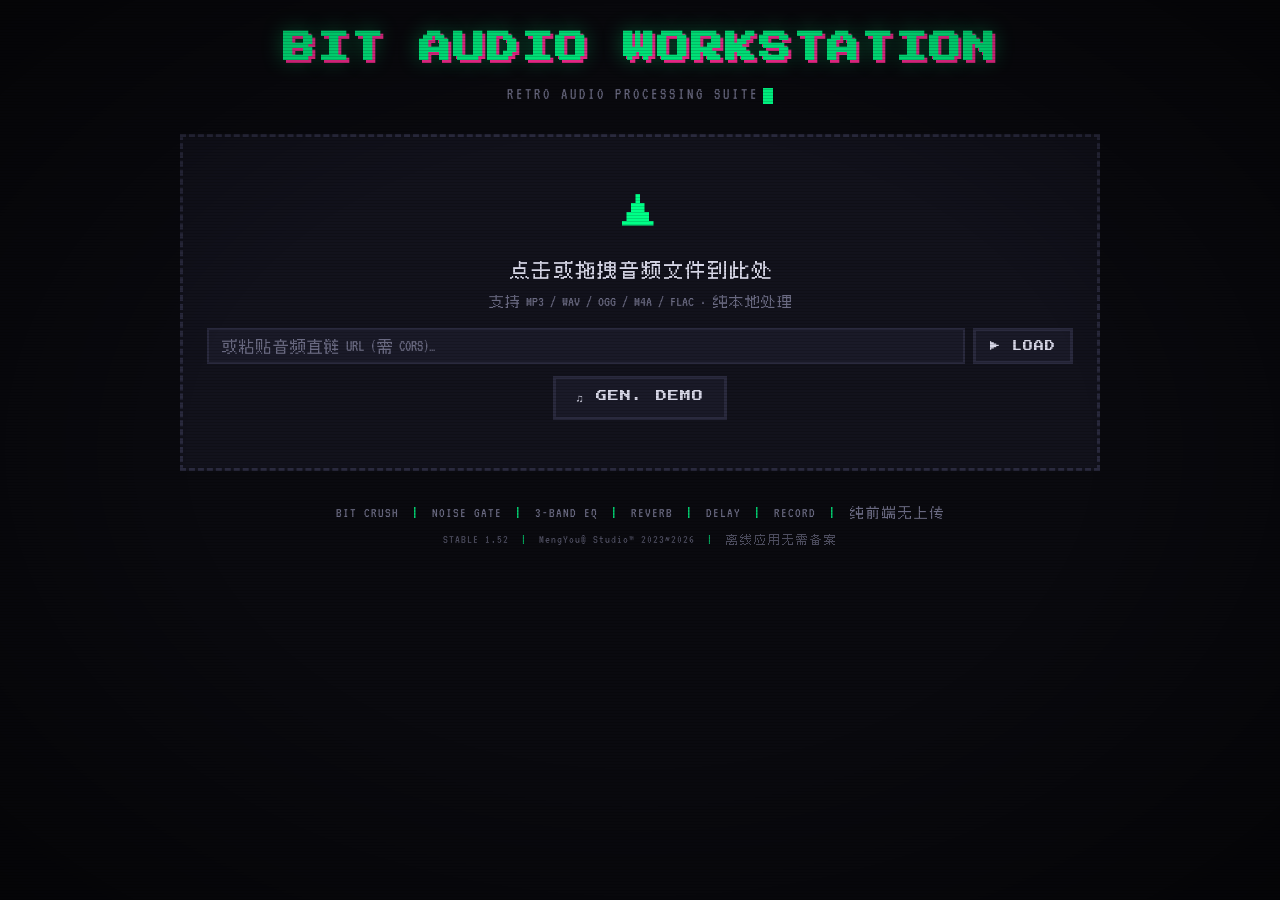
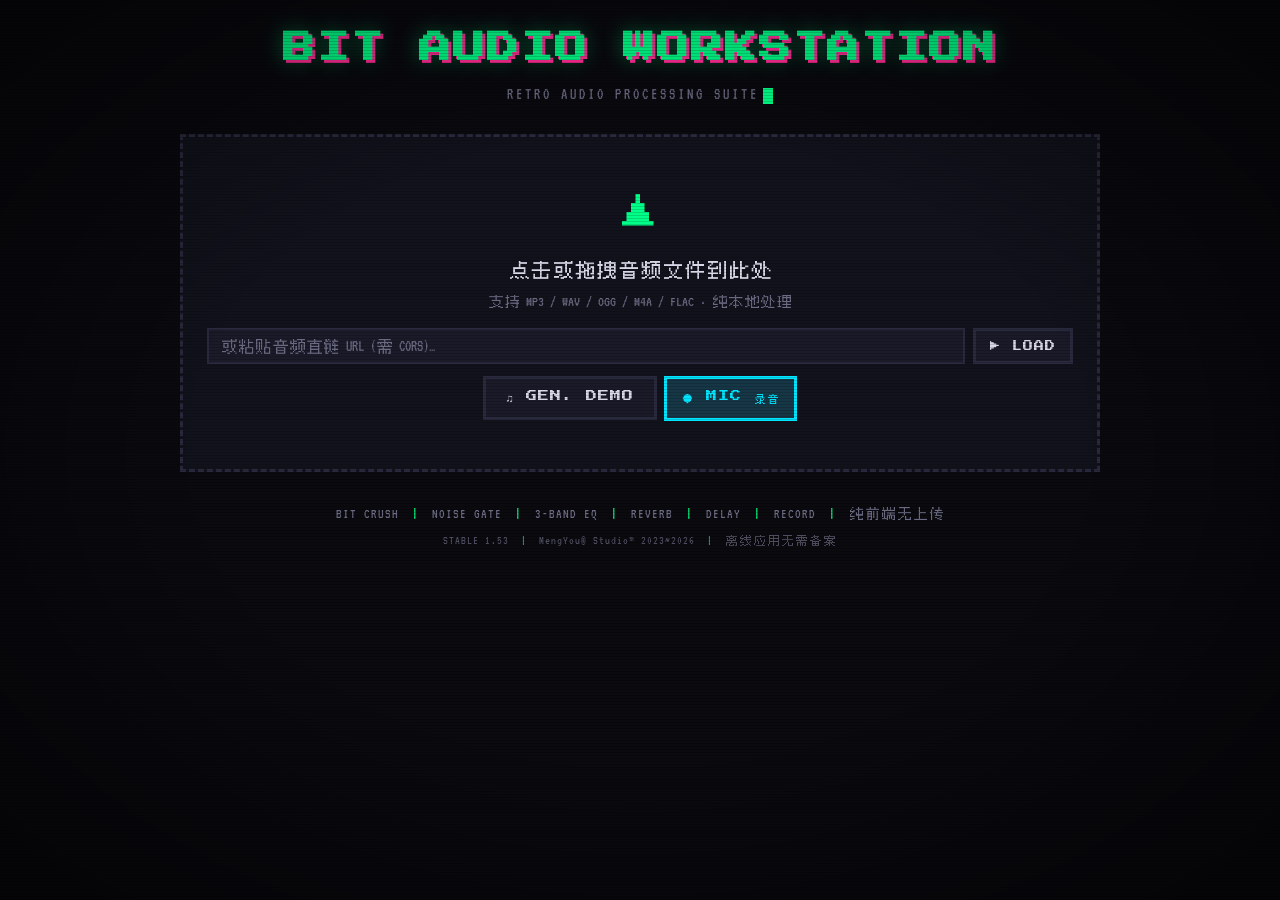
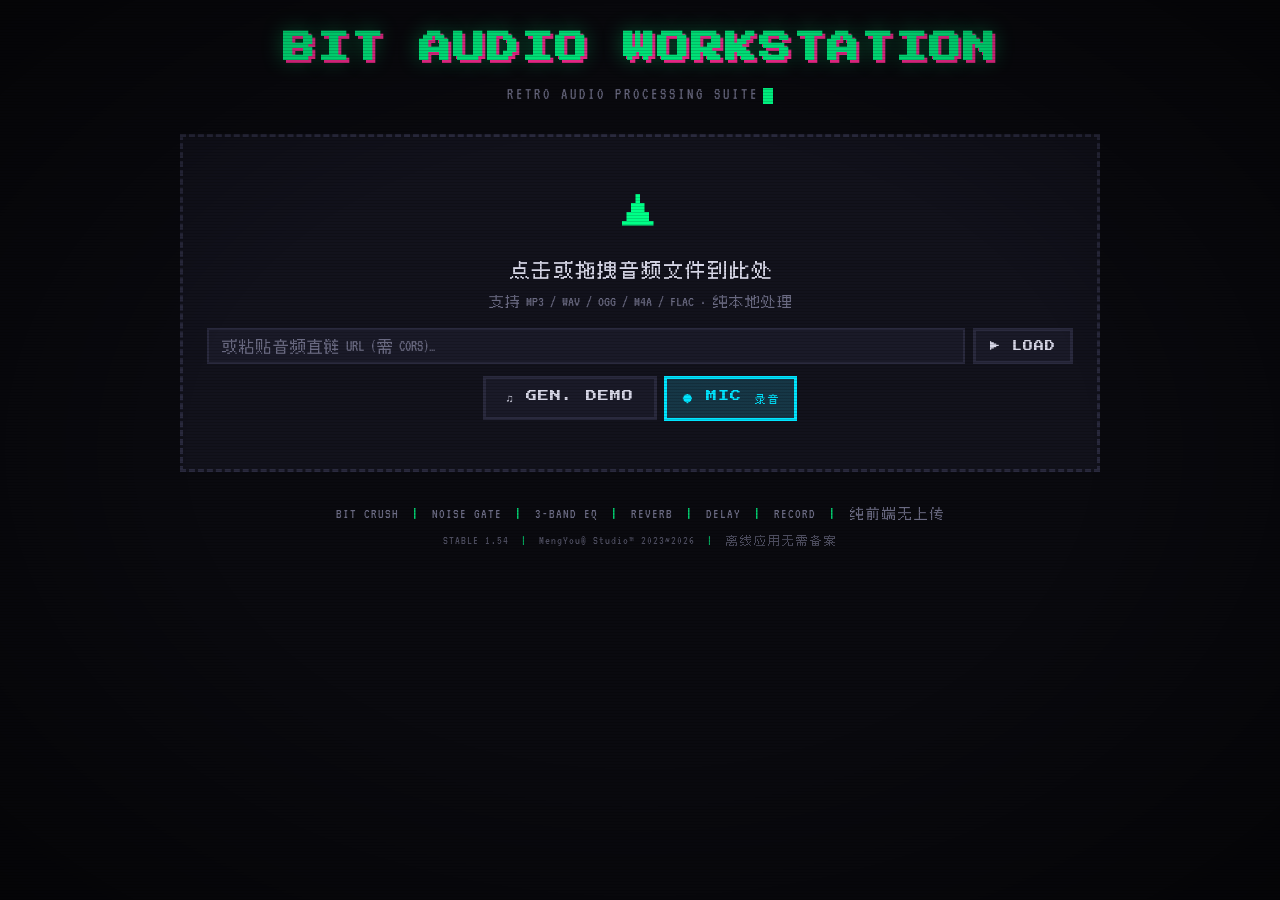
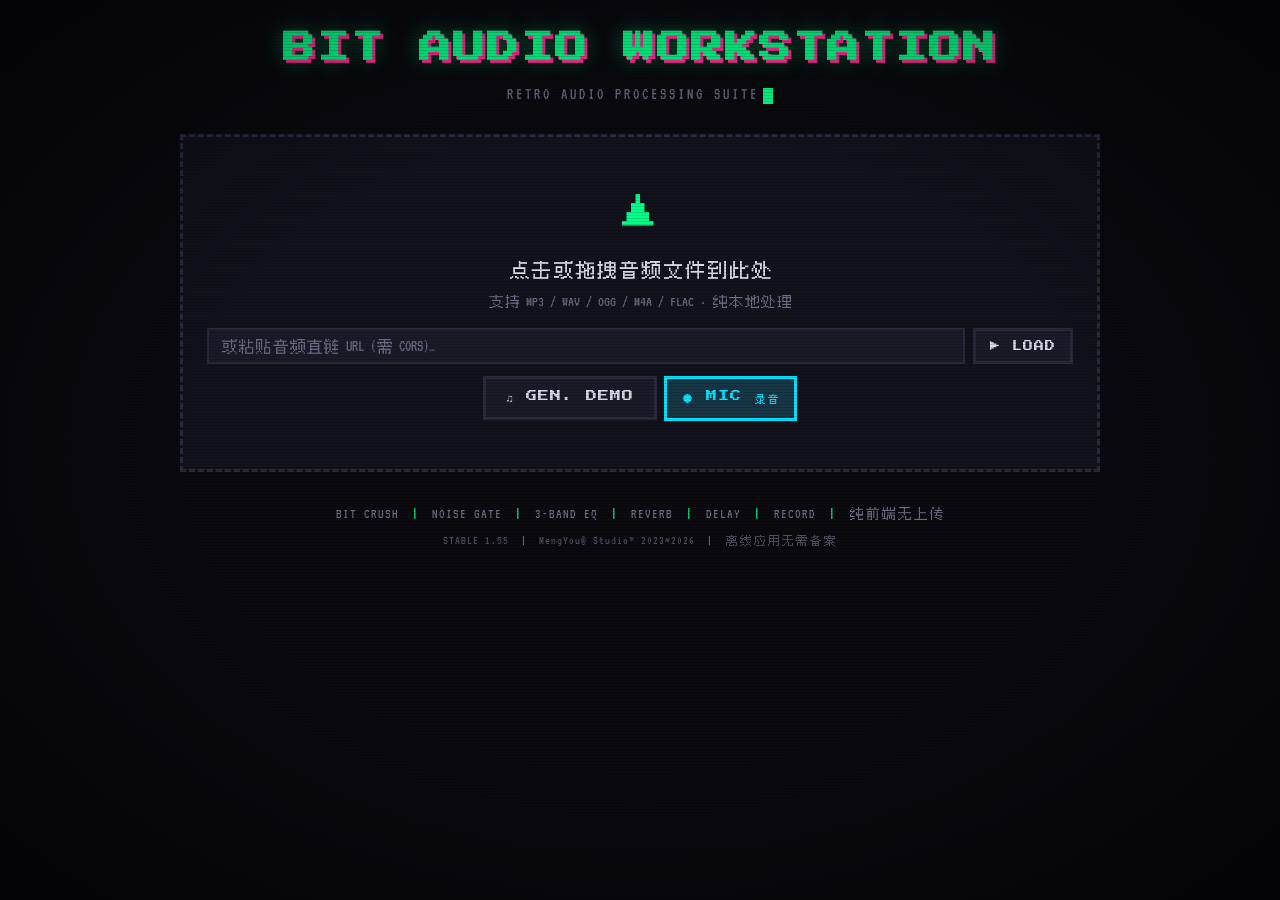
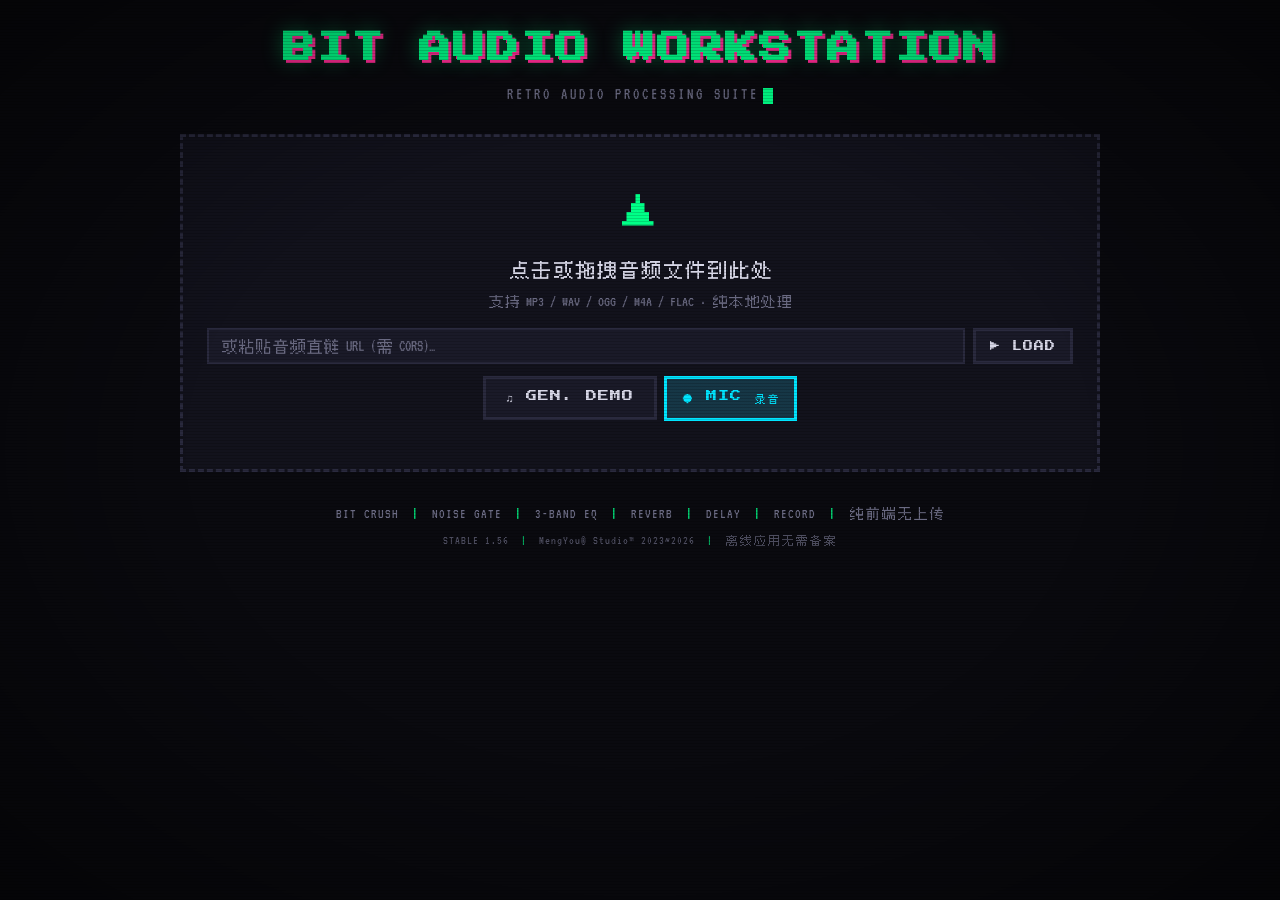
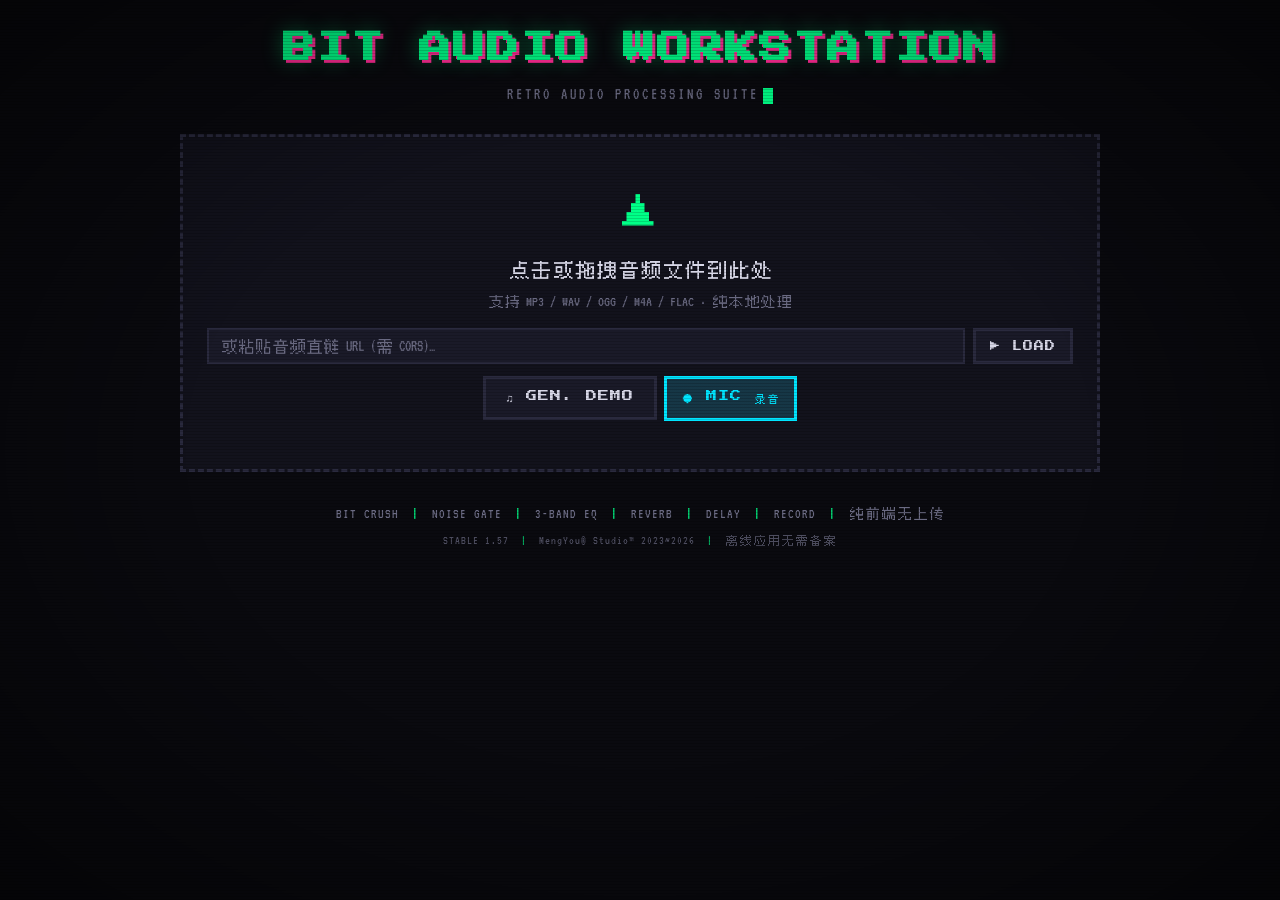
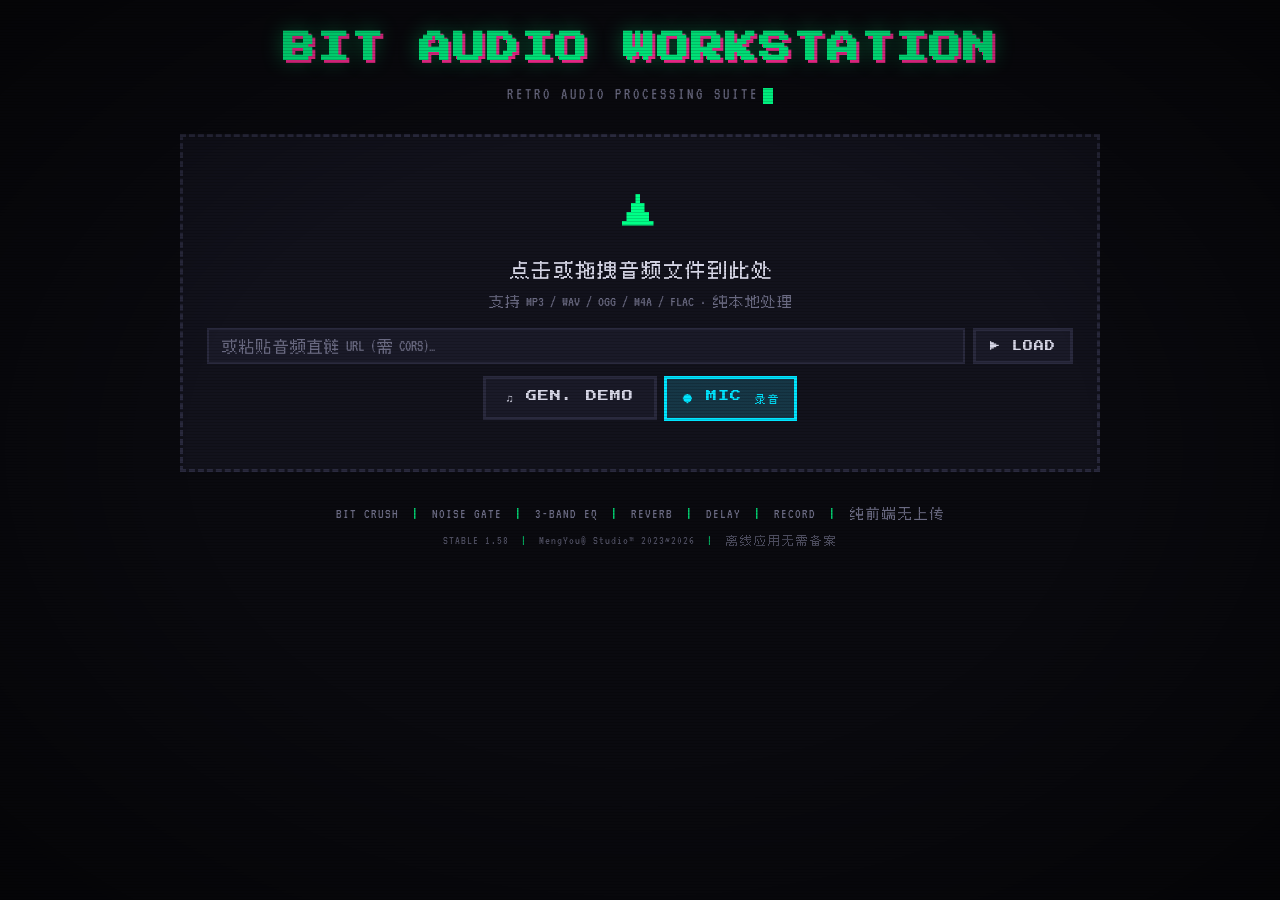
